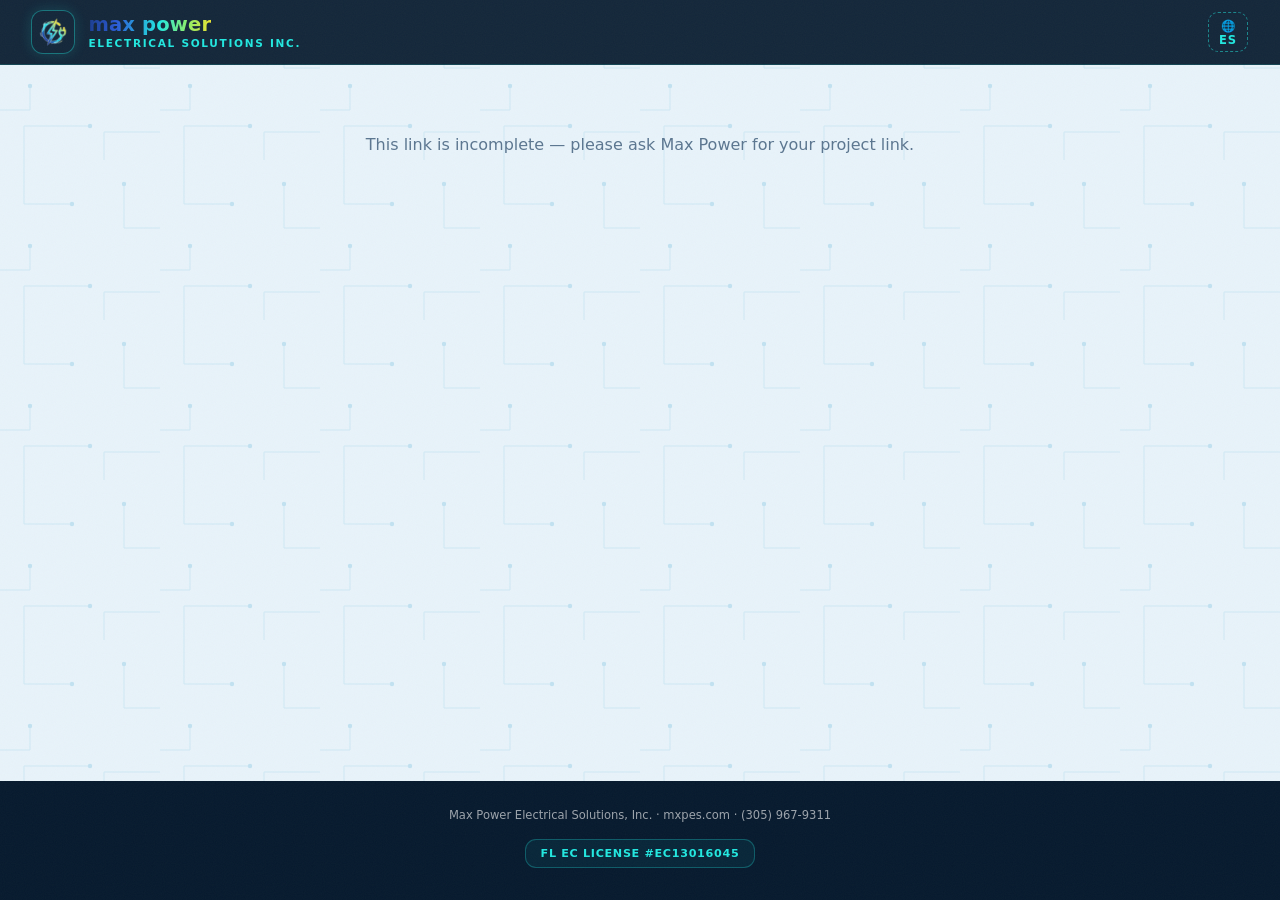
==== cliente.html @ 310f1ec1 "v220: boton 📸 Foto en la obra de hoy: abre la camara y la foto sube sola (P87) Antes subir una foto " ====
<!DOCTYPE html>
<html lang="en">
<head>
  <meta charset="UTF-8">
  <meta name="viewport" content="width=device-width, initial-scale=1.0">
  <meta name="referrer" content="no-referrer">
  <title>Max Power — Your Project</title>
  <meta name="theme-color" content="#071A2E">
  <link rel="icon" type="image/png" sizes="192x192" href="assets/icon-192.png">
  <link rel="stylesheet" href="css/styles.css?v=220">
  <link rel="stylesheet" href="css/portal.css?v=210">
  <style>
    #vista-app > main.container { min-width: 0; width: 100%; }
    .cl-volver { padding: .3rem 0 0; font-size: .82rem; }
    .cl-volver a { color: var(--mp-teal-text); font-weight: 700; text-decoration: none; display: inline-block; padding: 0.45rem 0; }
    .cl-volver a:hover { text-decoration: underline; }
    .cl-subt { font-size: 10.5px; text-transform: uppercase; letter-spacing: .14em;
               color: var(--mp-teal-text); font-weight: 700; margin: .7rem 0 .2rem; }
    .cl-item { display: flex; flex-wrap: wrap; gap: 0.5rem; align-items: center; padding: 0.4rem 0; border-top: 1px solid var(--mp-sky-2); font-size: 0.92rem; line-height: 1.45; color: var(--mp-ink); }
    .cl-item:first-of-type { border-top: none; }
    .cl-item.hecho { color: var(--mp-ink-3); }
    .cl-item.hecho .cl-txt { text-decoration: line-through; }
    .cl-check { flex-shrink: 0; }
    .cl-wa {
      display: block; text-align: center; margin: 1rem 0;
      background: linear-gradient(135deg, #25D366, #128C7E); color: #fff;
      font-weight: 800; padding: 0.8rem; border-radius: 12px; text-decoration: none;
    }
    .cl-doc { display: inline-block; padding: 0.5rem 0.75rem; font-size: 0.9rem; max-width: 100%; }
    .cl-cargando { text-align: center; padding: 3rem 1rem; color: var(--mp-ink-3); }
    /* width:0 + min-width:100% = el carrusel NUNCA empuja el ancho de la
       página (con muchas fotos el teléfono abría en "modo computadora") */
    .cl-fotos { display: flex; gap: 0.5rem; overflow-x: auto; padding-bottom: 0.3rem; width: 0; min-width: 100%; }
    .cl-foto { flex: 0 0 auto; width: 150px; }
    .cl-foto img, .cl-foto video { width: 150px; height: 110px; object-fit: cover; border-radius: 10px; border: 1px solid var(--mp-line); }
    .cl-foto video { background: #000; }
    .cl-foto figcaption { font-size: 0.75rem; color: var(--mp-ink-2); margin-top: 2px; }
    .cl-todo { border: 1px solid #EDDFAE; background: #FFFDF3; border-radius: 10px; padding: 0.5rem 0.6rem; margin-bottom: 0.4rem; display: flex; gap: 0.5rem; align-items: center; }
    .cl-todo.hecha { border-color: var(--mp-line); background: var(--mp-card); opacity: 0.7; }
    .cl-todo-txt { flex: 1; font-size: 0.92rem; line-height: 1.4; color: var(--mp-ink); }
    .cl-todo-fecha { display: block; font-size: 0.78rem; color: #7A6200; font-weight: 800; }
    .cl-boton { background: linear-gradient(135deg, var(--mp-blue), var(--mp-cyan)); color: #04222B; border: 0; border-radius: 999px; font: inherit; font-size: 0.82rem; font-weight: 800; padding: 0.5rem 0.85rem; cursor: pointer; flex-shrink: 0; }
    .cl-aprobado { font-size: 0.8rem; font-weight: 800; color: #3E7A20; }
    .cl-diario-fecha { font-size: 0.74rem; font-weight: 800; color: var(--mp-ink-2); flex-shrink: 0; }
    .cl-tico { display: inline-block; vertical-align: -4px; margin-right: 7px; color: var(--mp-teal-text); }
    .cl-tico svg { width: 19px; height: 19px; display: block; }
    .cl-firma-fondo { position: fixed; inset: 0; background: rgba(4, 20, 35, 0.55); display: flex; align-items: center; justify-content: center; padding: 1rem; z-index: 50; }
    .cl-firma-caja { background: var(--mp-card, #fff); border-radius: 14px; padding: 1rem; max-width: 420px; width: 100%; box-shadow: 0 12px 40px rgba(0,0,0,.35); }
    .cl-firma-caja h3 { margin: 0 0 0.3rem; font-size: 1.05rem; color: var(--mp-ink); }
    .cl-firma-doc { font-size: 0.85rem; color: var(--mp-ink-2); margin-bottom: 0.6rem; overflow-wrap: anywhere; }
    .cl-firma-caja input { width: 100%; font: inherit; padding: 0.55rem 0.6rem; border: 1px solid var(--mp-line); border-radius: 10px; margin-bottom: 0.6rem; }
    .cl-firma-lienzo { width: 100%; height: 140px; border: 1.5px dashed var(--mp-line); border-radius: 10px; touch-action: none; background: #fff; display: block; }
    .cl-firma-nota { font-size: 0.74rem; line-height: 1.4; color: var(--mp-ink-3); margin: 0.5rem 0; }
    .cl-firma-botones { display: flex; gap: 0.5rem; flex-wrap: wrap; }
    .cl-firma-sub { font-size: 0.8rem; font-weight: 800; color: var(--mp-ink-2); margin: 0.2rem 0; }
    .cl-boton.secundario { background: none; border: 1.5px solid var(--mp-line); color: var(--mp-ink-2); }
    /* Los anchos, la cabecera oscura, las casillas y las tarjetas viven en
       css/portal.css: es la misma cara para el cliente y para el contratista. */
    .cl-firma-caja { max-width: 420px; }
    @media (min-width: 1024px) { .cl-firma-caja { max-width: 560px; } }
  </style>
</head>
<body>
  <div id="vista-app">
    <header class="membrete">
      <div class="membrete-inner">
        <img id="logo" class="membrete-logo" alt="Max Power logo" src="">
        <div>
          <div class="wordmark">max power</div>
          <div class="wordmark-sub">Electrical Solutions Inc.</div>
        </div>
        <div class="membrete-der">
          <button id="cl-idioma" class="btn-idioma" title="English / Español">ES</button>
        </div>
      </div>
    </header>
    <main class="container">
      <div id="cl-panel" class="pt-panel"><p class="cl-cargando">Loading your project…</p></div>
    </main>
    <footer class="pie">
      <p>Max Power Electrical Solutions, Inc. · mxpes.com · (305) 967-9311</p>
      <div class="licencia">FL EC LICENSE #EC13016045</div>
    </footer>
  </div>

  <script src="js/portal-frases.js?v=218"></script>
  <script src="assets/logo.js?v=210"></script>
  <script>
  (function () {
    "use strict";
    var PORTAL = "https://zeogjvwcmstmkwxjvykz.supabase.co/functions/v1/portal";
    var WHATSAPP = "https://wa.me/13059679311";
    // El link de Google Reviews del negocio (lo mandó Edgar el 22-sep). Sale en la
    // tarjeta de garantía, solo cuando la obra está TERMINADA.
    var RESENA = "https://search.google.com/local/writereview?placeid=ChIJnT65jEah7C4RYhQfIV31j64";

    var logo = document.getElementById("logo");
    if (logo && window.MAXPOWER_LOGO) logo.src = window.MAXPOWER_LOGO;

    // Idioma: inglés por defecto (el de los clientes); ES con el botoncito
    var lang = localStorage.getItem("mxp_cl_idioma") || "en";
    var btnIdioma = document.getElementById("cl-idioma");
    btnIdioma.textContent = lang === "en" ? "ES" : "EN";
    btnIdioma.addEventListener("click", function () {
      localStorage.setItem("mxp_cl_idioma", lang === "en" ? "es" : "en");
      location.reload();
    });
    var TXT = lang === "en" ? {
      kicker: "YOUR PROJECT WITH MAX POWER", pasos: ["Approved", "In progress", "Inspections", "Completed"],
      complete: "complete", de: "of", items: "items done",
      todos: "Your to-dos — we need your input", necesita: "⏰ We need it by ", decidi: "I've decided ✓", done: "✓ Done",
      fotosT: "Progress photos", alcance: "Scope of work", inspT: "Inspections",
      proxT: "Upcoming work days", actividad: "Recent activity", docsT: "Documents",
      aprobar: "Approve ✓", aprobado: "✓ Approved ", garantiaT: "Your warranty",
      pagosT: "Payments", contratoT: "Contract total", cobradoT: "Paid to date", saldoT: "Balance",
      pagadaF: "Paid ✓", pendienteF: "Pending",
      firmar: "Review & sign 🖊", firmadoPor: "🖊 Signed by ", firmaTitulo: "Sign this document",
      licT: "License & Insurance",
      progresoT: "Progress", itemsCortos: "items", soloInfo: "for your information", proxVisitaT: "Next visit", sinVisita: "To be scheduled",
      debeAhoraT: "Due now", sinFacturarT: "Not yet invoiced", pctPagado: "paid", deTotal: "of",
      dondeT: "Where we are", contactoT: "Your contact", contactoRol: "Owner · Max Power Electrical Solutions",
      abrirBtn: "Open", grupoListo: "✓ done", grupoDe: "done", planPagosT: "Payment schedule",
      planPagosS: "what triggers each payment", hProximo: "Upcoming", facturadaEl: "Invoiced",
      sinInsp: "None scheduled yet. We'll post each inspection here with its result.",
      sinProx: "No work day scheduled right now. We'll post the next one here.",
      unaFactura: "1 invoice open", variasFacturas: " invoices open", hitosDelante: " milestones ahead",
      meses: ["JAN","FEB","MAR","APR","MAY","JUN","JUL","AUG","SEP","OCT","NOV","DEC"],
      dias: ["SUN","MON","TUE","WED","THU","FRI","SAT"],
      firmaNombre: "Your full legal name", firmaDibuja: "Draw your signature below (finger or mouse)",
      firmaLimpiar: "Clear", firmaEnviar: "Sign ✓", firmaCancelar: "Cancel",
      firmaLegal: "I have reviewed this document and agree to its terms. My name, signature, date, time and device will be recorded.",
      modoEscribir: "Type your signature", modoDibujar: "Draw it instead",
      firmaConsent: "Please check the consent box to sign.",
      firmaFalta: "Please write your name and draw your signature.",
      leerPrimero: "📖 Open and read the document first",
      leerNota: "The sign button unlocks after you open the document.",
      firmadoTit: "Document signed ✅",
      firmadoTxt: "Thank you! Your signed copy, with its signature certificate, will appear in your document list in a few seconds.",
      firmadoOk: "Done",
      ambos: "✍️ Signed by both parties",
      garantia: "All our workmanship is covered by a 1-year warranty from completion. Keep this link — it's your home's electrical file.",
      resena: "⭐ Happy with our work? Leave us a Google review!",
      wa: "💬 Questions? Message us on WhatsApp",
      cargando: "Loading your project…",
      gcVolver: "All my jobs", gcSoloMirar: "The property owner signs this job.",
      hTitulo: "Milestones", fTitulo: "Invoices", hFactura: "Invoice",
      hPorFacturar: "Not yet invoiced", hFacturado: "Invoiced", hPagado: "Paid",
      errLink: "This link is incomplete — please ask Max Power for your project link.",
      errAbrir: "We couldn't open this link. It may have been renewed — please ask Max Power for a fresh one.",
      reintentar: "Try again",
      res: { paso: "✅ Passed", fallo: "❌ Needs correction", programada: "🗓 Scheduled" },
      opcT: "Your proposal", opcT2: "Your proposals", opcSub: "Tap the one you want. You can change it until you sign.",
      opcSub2: "Two ways to do the work. Choose one; you can change it until you sign.",
      opcAddT: "Optional add-ons", opcTotal: "Total", opcHoy2: "Due today (deposit)",
      opcNoElegida: "Not selected — you can change your mind until you sign",
      opcElegidaSow: "This is the one you chose", opcFirmaAqui: "Sign this one below",
      opcElegida: "Your choice ✓", opcElegir: "Choose this one",
      opcRecom: "Recommended", opcHoy: "you put down today", opcAdemas: "plus everything above",
      opcNoInc: "Not included:", opcVence: "This proposal is valid through ",
      opcVencida: "This proposal has expired. Message us and we'll send you an updated price.",
      cambioBtn: "Request a change instead",
      cambioTit: "What would you like to change?",
      cambioSub: "Tell us in your own words. Nothing is signed and nothing is charged. Edgar gets this right away.",
      cambioEnviar: "Send", cambioOk: "Sent ✓ — Edgar will get back to you.",
      consentTit: "Before you sign",
      consentSub: "Florida law asks us to give you these notices in writing, and to have your consent to sign electronically. Please read and check the box.",
      consentPuntos: [
        "Construction Lien Law notice — anyone who works on your home or supplies material and is not paid can file a claim against the house. It is in your contract in full.",
        "You have three business days to cancel, for any reason, at no cost. The exact deadline and the cancellation form come with your signed copy.",
        "Signing electronically has the same legal effect as signing in ink. You can ask for paper at any time, free of charge."
      ],
      consentCaja: "I have read these notices and I agree to sign and receive documents electronically.",
      consentSeguir: "I agree — continue", consentNo: "Not now",
      dosFirmas: "Someone else also signs (both owners)",
      firma2Nombre: "Second signer's full legal name",
      firma2Dibuja: "Second signer: draw your signature",
      firma2Falta: "The second signer needs their name and their signature."
    } : {
      kicker: "TU PROYECTO CON MAX POWER", pasos: ["Aprobado", "En obra", "Inspecciones", "Terminado"],
      complete: "completado", de: "de", items: "puntos hechos",
      todos: "Te toca a ti — necesitamos tu decisión", necesita: "⏰ La necesitamos antes del ", decidi: "Ya decidí ✓", done: "✓ Hecha",
      fotosT: "Fotos del avance", alcance: "Alcance del trabajo", inspT: "Inspecciones",
      proxT: "Próximos días de trabajo", actividad: "Actividad reciente", docsT: "Documentos",
      aprobar: "Aprobar ✓", aprobado: "✓ Aprobado ", garantiaT: "Tu garantía",
      pagosT: "Pagos", contratoT: "Contrato total", cobradoT: "Pagado a la fecha", saldoT: "Saldo",
      pagadaF: "Pagada ✓", pendienteF: "Pendiente",
      progresoT: "Avance", itemsCortos: "puntos", soloInfo: "para que lo sepan", proxVisitaT: "Próxima visita", sinVisita: "Por programar",
      debeAhoraT: "Debe ahora", sinFacturarT: "Sin facturar", pctPagado: "pagado", deTotal: "de",
      dondeT: "Dónde vamos", contactoT: "Tu contacto", contactoRol: "Dueño · Max Power Electrical Solutions",
      abrirBtn: "Abrir", grupoListo: "✓ listo", grupoDe: "hechos", planPagosT: "Calendario de pagos",
      planPagosS: "qué dispara cada pago", hProximo: "Próximo", facturadaEl: "Facturada el",
      sinInsp: "Ninguna programada todavía. Aquí va a salir cada inspección con su resultado.",
      sinProx: "Ahora mismo no hay día de trabajo programado. Aquí va a salir el próximo.",
      unaFactura: "1 factura abierta", variasFacturas: " facturas abiertas", hitosDelante: " hitos por delante",
      meses: ["ENE","FEB","MAR","ABR","MAY","JUN","JUL","AGO","SEP","OCT","NOV","DIC"],
      dias: ["DOM","LUN","MAR","MIÉ","JUE","VIE","SÁB"],
      firmar: "Revisar y firmar 🖊", firmadoPor: "🖊 Firmado por ", firmaTitulo: "Firmar este documento",
      firmaNombre: "Tu nombre legal completo", firmaDibuja: "Dibuja tu firma abajo (dedo o mouse)",
      firmaLimpiar: "Borrar", firmaEnviar: "Firmar ✓", firmaCancelar: "Cancelar",
      firmaLegal: "Revisé este documento y acepto sus términos. Se guardará mi nombre, mi firma, la fecha, la hora y el dispositivo.",
      modoEscribir: "Escribe tu firma", modoDibujar: "Prefiero dibujarla",
      firmaConsent: "Marca la casilla de consentimiento para firmar.",
      firmaFalta: "Escribe tu nombre y dibuja tu firma, por favor.",
      leerPrimero: "📖 Abre y lee el documento primero",
      leerNota: "El botón de firmar se activa después de que abras el documento.",
      firmadoTit: "Documento firmado ✅",
      firmadoTxt: "¡Gracias! Tu copia firmada, con su certificado de firma, aparecerá en tu lista de documentos en unos segundos.",
      firmadoOk: "Listo",
      ambos: "✍️ Firmado por las dos partes",
      garantia: "Toda nuestra mano de obra tiene garantía de 1 año desde la entrega. Guarda este link — es el expediente eléctrico de tu casa.",
      resena: "⭐ ¿Quedaste contento? ¡Déjanos tu reseña en Google!",
      wa: "💬 ¿Preguntas? Escríbenos por WhatsApp",
      cargando: "Cargando tu proyecto…",
      gcVolver: "Todas mis obras", gcSoloMirar: "Esta obra la firma el dueño de la propiedad.",
      hTitulo: "Hitos", fTitulo: "Facturas", hFactura: "Factura",
      hPorFacturar: "Por facturar", hFacturado: "Facturado", hPagado: "Cobrado",
      errLink: "Este link está incompleto — pídele a Max Power el link de tu proyecto.",
      errAbrir: "No pudimos abrir este link. Puede que se haya renovado — pídele a Max Power uno nuevo.",
      reintentar: "Intentar otra vez",
      res: { paso: "✅ Pasada", fallo: "❌ Necesita corrección", programada: "🗓 Programada" },
      opcT: "Tu propuesta", opcT2: "Tus propuestas", opcSub: "Toca la que quieras. Puedes cambiarla hasta que firmes.",
      opcSub2: "Dos formas de hacer el trabajo. Elige una; puedes cambiarla hasta que firmes.",
      opcAddT: "Extras opcionales", opcTotal: "Total", opcHoy2: "A pagar hoy (depósito)",
      opcNoElegida: "No elegida — puedes cambiar de idea hasta que firmes",
      opcElegidaSow: "Esta es la que elegiste", opcFirmaAqui: "Firma esta abajo",
      opcElegida: "Tu elección ✓", opcElegir: "Elegir esta",
      opcRecom: "Recomendada", opcHoy: "apartas hoy", opcAdemas: "además de todo lo anterior",
      opcNoInc: "No incluye:", opcVence: "Esta propuesta vale hasta el ",
      opcVencida: "Esta propuesta venció. Escríbenos y te mandamos el precio al día.",
      cambioBtn: "Pedir un cambio",
      cambioTit: "¿Qué te gustaría cambiar?",
      cambioSub: "Dínoslo con tus palabras. No se firma nada ni se cobra nada. A Edgar le llega al momento.",
      cambioEnviar: "Enviar", cambioOk: "Enviado ✓ — Edgar te contesta enseguida.",
      consentTit: "Antes de firmar",
      consentSub: "La ley de Florida nos pide darte estos avisos por escrito y tener tu permiso para firmar electrónicamente. Léelos y marca la casilla.",
      consentPuntos: [
        "Aviso de la Ley de Gravámenes — quien trabaje en tu casa o ponga material y no cobre puede reclamar contra la propiedad. Está completo en tu contrato.",
        "Tienes tres días hábiles para cancelar, por el motivo que sea y sin costo. La fecha exacta y el formulario van con tu copia firmada.",
        "Firmar electrónicamente vale igual que firmar con pluma. Puedes pedir papel cuando quieras, gratis."
      ],
      consentCaja: "He leído estos avisos y acepto firmar y recibir documentos electrónicamente.",
      consentSeguir: "Acepto — seguir", consentNo: "Ahora no",
      dosFirmas: "Firma otra persona también (los dos dueños)",
      firma2Nombre: "Nombre legal completo del segundo firmante",
      firma2Dibuja: "Segundo firmante: dibuja tu firma",
      firma2Falta: "Al segundo firmante le falta su nombre o su firma."
    };

    // Iconos de línea (mismo estilo moderno que los botones de la app)
    var ICO = {
      todos: '<circle cx="12" cy="12" r="9"/><path d="M12 8v5M12 16h.01"/>',
      fotos: '<rect x="3" y="7" width="18" height="13" rx="3"/><path d="M9 7l1.5-2.5h3L15 7"/><circle cx="12" cy="13" r="3.5"/>',
      alcance: '<rect x="3" y="4" width="18" height="17" rx="3"/><path d="m8 12 2.5 2.5L16 9"/>',
      insp: '<path d="M12 3l7 3v6c0 4.5-3 7.5-7 9-4-1.5-7-4.5-7-9V6z"/><path d="m9 12 2 2 4-4"/>',
      prox: '<rect x="3" y="5" width="18" height="16" rx="3"/><path d="M8 3v4M16 3v4M3 10h18"/>',
      actividad: '<path d="M4 6h16M4 12h16M4 18h10"/>',
      docs: '<path d="M3 7a2 2 0 0 1 2-2h4l2 2h8a2 2 0 0 1 2 2v9a2 2 0 0 1-2 2H5a2 2 0 0 1-2-2z"/>',
      pagos: '<rect x="2.5" y="6" width="19" height="12" rx="2.5"/><circle cx="12" cy="12" r="2.6"/><path d="M6 9.5h.01M18 14.5h.01"/>',
      garantia: '<path d="M12 3l7 3v6c0 4.5-3 7.5-7 9-4-1.5-7-4.5-7-9V6z"/>',
      opciones: '<path d="M9 6h11M9 12h11M9 18h11"/><path d="M4.5 6l1 1 1.5-2M4.5 12l1 1 1.5-2M4.5 18l1 1 1.5-2"/>',
      contacto: '<circle cx="12" cy="8" r="4"/><path d="M4 21c0-4 4-6 8-6s8 2 8 6"/>',
      donde: '<path d="M13 2 4 14h7l-1 8 9-12h-7z"/>'
    };
    // Los hitos se escriben en español en la ficha; al cliente que lee en
    // inglés se le traducen por frase (js/portal-frases.js). Si no está en la
    // lista, sale tal cual: no se inventa nada.
    var FRASES = window.MXP_FRASES || [];
    function hitoEn(t) {
      t = String(t || "").trim();
      if (lang !== "en" || !t) return t;
      for (var i = 0; i < FRASES.length; i++) if (FRASES[i][0].test(t)) return t.replace(FRASES[i][0], FRASES[i][1]);
      return t;
    }
    function tit(icono, texto) {
      return '<span class="cl-tico"><svg viewBox="0 0 24 24" fill="none" stroke="currentColor" stroke-width="1.8" stroke-linecap="round" stroke-linejoin="round">' +
        ICO[icono] + '</svg></span>' + esc(texto);
    }

    var qs = new URLSearchParams(location.search);
    var t = qs.get("t") || "";
    // v20: un contratista entra con la llave de su empresa (g) y la obra (p)
    var g = qs.get("g") || "";
    var pObra = qs.get("p") || "";
    var llaveGC = !!(g && pObra);
    var caja = document.getElementById("cl-panel");
    caja.querySelector(".cl-cargando").textContent = TXT.cargando;
    function esc(s) {
      return String(s == null ? "" : s).replace(/[&<>"']/g, function (c) {
        return { "&": "&amp;", "<": "&lt;", ">": "&gt;", '"': "&quot;", "'": "&#39;" }[c];
      });
    }
    // Solo enlaces reales (https) — nada de esquemas raros
    function urlSegura(u) { return /^https?:\/\//i.test(String(u || "").trim()) ? String(u).trim() : ""; }
    if (!t && !llaveGC) { caja.innerHTML = '<p class="cl-cargando">' + esc(TXT.errLink) + '</p>'; return; }
    // Lo que identifica a quien pide: la llave del cliente, o empresa + obra
    function credencial() { return llaveGC ? { g: g, p: pObra } : { t: t }; }
    // Cualquier cosa que se le mande al guardián lleva la llave que toque: la del
    // cliente o la de la empresa. Nunca se escribe «t» a mano.
    function conAccion(cuerpo) {
      var c = credencial();
      for (var k in cuerpo) c[k] = cuerpo[k];
      return c;
    }

    function mandar(cuerpo, boton) {
      boton.disabled = true;
      boton.textContent = "…";
      var cred = credencial();
      for (var k in cred) cuerpo[k] = cred[k];
      fetch(PORTAL, { method: "POST", headers: { "Content-Type": "application/json" }, body: JSON.stringify(cuerpo) })
        .then(function (r) { if (!r.ok) throw new Error("bad"); return cargar(); })
        .catch(function () { boton.disabled = false; boton.textContent = TXT.reintentar; });
    }

    // La llave viaja en el cuerpo del POST — no queda en los registros del
    // servidor. Solo si el guardián es el viejo (contesta 4xx al POST) se
    // reintenta por GET; un fallo de red NO manda la llave por la query.
    function cargar() {
      return fetch(PORTAL, { method: "POST", headers: { "Content-Type": "application/json" }, body: JSON.stringify(credencial()) })
        .then(function (r) {
          if (r.ok) return r.json();
          if (r.status >= 400 && r.status < 500 && r.status !== 401) {
            var q = llaveGC
              ? "?g=" + encodeURIComponent(g) + "&p=" + encodeURIComponent(pObra)
              : "?t=" + encodeURIComponent(t);
            return fetch(PORTAL + q)
              .then(function (r2) { if (!r2.ok) throw new Error("bad"); return r2.json(); });
          }
          throw new Error("bad");
        })
        .then(pintar);
    }

    cargar()
      .catch(function () {
        caja.innerHTML = '<p class="cl-cargando">' + esc(TXT.errAbrir) + '</p>';
      });

    var paqueteActual = null;   // el paquete de la obra, para saber si aplican los tres días
    function pintar(p) {
      paqueteActual = p;
      // Un bloque «Opcional …» o «… (modificado)» es informativo: ni suma ni resta
      // al avance de la obra. Si no, una obra terminada sale al 75 %.
      // Un bloque es INFORMATIVO cuando no es trabajo de esta obra: lo que se
      // aplazó, lo que se modificó, lo opcional y lo de una etapa futura. No
      // lleva palomita ni cuenta para el avance — si no, una obra terminada
      // sale al 77 %. Se reconoce por cómo lo escribe Edgar, en los dos idiomas.
      function esInformativo(x) {
        var g = String((x.grupo_en || x.grupo || "")).trim();
        return /^(opcional|optional|etapa futura|future stage|m[aá]s adelante|later)\b/i.test(g) ||
               /\((modificad[oa]|modified|aplazad[oa]|deferred|pendiente|pending|no se hizo|not performed)[^)]*\)\s*$/i.test(g);
      }
      var deObra = p.checklist.filter(function (x) { return !esInformativo(x); });
      var hechas = deObra.filter(function (x) { return x.hecho; }).length;
      var total = deObra.length;
      var pct = total ? Math.round(hechas / total * 100) : 0;

      var pasos = TXT.pasos;
      var idx = p.estado === "completado" ? 3
        : (p.inspecciones || []).some(function (i) { return i.resultado === "paso"; }) ? 2
        : p.estado === "ejecucion" ? 1 : 0;
      var stepper = pasos.map(function (nombre, i) {
        var clase = i < idx ? "h" : i === idx ? "a" : "";
        return '<div class="pt-paso ' + clase + '"><b></b>' + nombre + '</div>';
      }).join("");

      var usd = function (n) { return (Number(n) || 0).toLocaleString("en-US", { style: "currency", currency: "USD" }); };

      // ---- Los contratos del proyecto (v19) ----
      // Un proyecto puede tener varios SOW alternativos (A, B…). Cada uno con
      // su precio base y sus añadidos sueltos. El cliente elige UNO y marca
      // los extras que quiera; el total se ve al momento. El precio de verdad
      // lo vuelve a calcular el servidor: aquí solo se enseña.
      var paq = p.propuesta || null;
      var sows = paq && paq.propuestas ? paq.propuestas : [];
      var firmadaYa = sows.some(function (s) { return s.estado === "firmada"; });
      var sowElegido = null;
      var opciones = "";
      if (sows.length && !firmadaYa) {
        var varios = sows.length > 1;
        for (var k = 0; k < sows.length; k++) if (sows[k].elegida) { sowElegido = sows[k]; break; }
        opciones = sows.map(function (s) {
          var incluye = (s.incluye || []).slice(0, 14).map(function (x) {
            return '<li>' + esc(typeof x === "string" ? x : (x.item || x.titulo || "")) +
              (x && x.cantidad ? ' <span class="cl-op-cant">×' + esc(x.cantidad) + '</span>' : '') +
              (x && x.by_owner ? ' <span class="cl-op-cant">material by owner</span>' : '') + '</li>';
          }).join("");
          // 12, no 6: quedarse callado a partir de la séptima exclusión en un
          // documento que el cliente firma es la misma enfermedad que el $0 mudo.
          // Coincide con el corte de lineasNoIncluye, así que no se pierde ninguna.
          var noinc = (s.no_incluye || []).slice(0, 12).map(function (x) {
            return '<li>' + esc(typeof x === "string" ? x : (x.texto || "")) + '</li>'; }).join("");
          var adds = (s.addons || []).map(function (a) {
            var marcado = (s.addons_elegidos || []).indexOf(a.id) >= 0;
            return '<label class="cl-add' + (marcado ? ' marcado' : '') + '">' +
              '<input type="checkbox" data-add="' + a.id + '" data-sow="' + s.id + '"' + (marcado ? ' checked' : '') +
                (s.vencida ? ' disabled' : '') + '>' +
              '<span class="cl-add-tit">' + esc(a.titulo) + '</span>' +
              /* (22/09) un DEDUCT no se anuncia con un «+». Antes salía
                 «+ $-12,500.00» en el documento que firma el cliente. */
              '<span class="cl-add-precio' + (Number(a.precio) < 0 ? ' cl-add-deduct' : '') + '">' +
                (Number(a.precio) < 0 ? '− ' + usd(-a.precio) : '+ ' + usd(a.precio)) + '</span></label>';
          }).join("");
          return '<div class="cl-sow' + (s.elegida ? ' elegida' : (varios && sowElegido && sowElegido !== s ? ' apagada' : '')) +
              '" data-sowcard="' + s.id + '" data-base="' + s.precio_base + '" data-pct="' +
              esc(JSON.stringify(s.reparto_pct || [])) + '">' +
            (varios ? '<div class="cl-sow-letra">SOW ' + esc(s.letra_sow) + '</div>' : '') +
            '<div class="cl-op-tit">' + esc(s.titulo || ("SOW " + s.letra_sow)) + '</div>' +
            '<div class="cl-op-precio">' + usd(s.precio_base) + '</div>' +
            (incluye ? '<ul class="cl-op-lista">' + incluye + '</ul>' : '') +
            (noinc ? '<div class="cl-op-no">' + esc(TXT.opcNoInc) + '<ul>' + noinc + '</ul></div>' : '') +
            (adds ? '<div class="cl-adds"><div class="cl-adds-tit">' + esc(TXT.opcAddT) + '</div>' + adds + '</div>' : '') +
            '<div class="cl-sow-cuentas">' +
              '<div class="cl-sow-fila"><span>' + esc(TXT.opcTotal) + '</span><strong data-total="' + s.id + '">' + usd(s.precio_base) + '</strong></div>' +
              '<div class="cl-sow-fila chico"><span>' + esc(TXT.opcHoy2) + '</span><strong data-dep="' + s.id + '">—</strong></div>' +
            '</div>' +
            '<button type="button" class="cl-boton' + (s.elegida ? ' secundario' : '') + '" data-elegir="' + s.id + '"' +
              (s.vencida ? ' disabled style="opacity:.5"' : '') + '>' +
              esc(s.elegida ? TXT.opcElegida : TXT.opcElegir) + '</button>' +
            (s.elegida ? '<div class="cl-sow-nota ok">' + esc(TXT.opcFirmaAqui) + '</div>'
                       : (varios ? '<div class="cl-sow-nota">' + esc(TXT.opcNoElegida) + '</div>' : '')) +
          '</div>';
        }).join("");
        var algunaVencida = sows.some(function (s) { return s.vencida; });
        var vence1 = sows.length && sows[0].vence ? sows[0].vence : null;
        opciones = '<div class="cal-panel-card"><div class="cal-form-titulo">' +
          tit("opciones", sows.length > 1 ? TXT.opcT2 : TXT.opcT) + '</div>' +
          '<p class="alcance-estado" style="margin-bottom:.6rem">' +
            esc(algunaVencida ? TXT.opcVencida : (sows.length > 1 ? TXT.opcSub2 : TXT.opcSub)) +
            (!algunaVencida && vence1 ? ' ' + esc(TXT.opcVence) + esc(vence1) + '.' : '') + '</p>' +
          '<div class="cl-sows' + (sows.length > 1 ? ' dos' : '') + '">' + opciones + '</div></div>';
      }

      var pendientesDec = (p.decisiones || []).filter(function (d) { return !d.hecha; });
      var todos = (p.decisiones || []).map(function (d) {
        return '<div class="cl-todo' + (d.hecha ? " hecha" : "") + '">' +
          '<span class="cl-todo-txt">' + esc(d.texto) +
          (d.fecha_limite && !d.hecha ? '<span class="cl-todo-fecha">' + esc(TXT.necesita) + esc(d.fecha_limite) + '</span>' : '') +
          '</span>' +
          (d.hecha ? '<span class="cl-aprobado">' + esc(TXT.done) + '</span>'
            : '<button class="cl-boton" data-decision="' + d.id + '">' + esc(TXT.decidi) + '</button>') +
          '</div>';
      }).join("");

      var fotos = (p.fotos || []).filter(function (f) { return urlSegura(f.url); }).map(function (f) {
        var esVideo = /\.(mp4|mov|webm)(\?|$)/i.test(urlSegura(f.url));
        return '<figure class="cl-foto">' +
          (esVideo
            ? '<video src="' + esc(urlSegura(f.url)) + '" controls preload="metadata" playsinline></video>'
            : '<a href="' + esc(urlSegura(f.url)) + '" target="_blank" rel="noopener">' +
              '<img src="' + esc(urlSegura(f.url)) + '" alt="' + esc(f.nota || "Job photo") + '" loading="lazy"></a>') +
          (f.nota || f.fecha ? '<figcaption>' + esc(f.nota || "") + (f.fecha ? " · " + esc(f.fecha) : "") + '</figcaption>' : '') +
          '</figure>';
      }).join("");

      // ---- 🧱 El alcance por bloques (v31) ----
      // Cada punto puede traer su grupo (Fase 1, Generador…). Los bloques
      // terminados salen plegados; los que van en camino, abiertos. Si ningún
      // punto trae grupo, sale una sola lista como toda la vida.
      var bloques = [];
      p.checklist.forEach(function (x) {
        var g = (lang === "en" ? (x.grupo_en || x.grupo) : (x.grupo || x.grupo_en)) || "";
        var B = null;
        for (var bi = 0; bi < bloques.length; bi++) if (bloques[bi].n === g) { B = bloques[bi]; break; }
        if (!B) bloques.push(B = { n: g, items: [] });
        B.items.push(x);
      });
      var hayGrupos = bloques.length > 1 || (bloques.length === 1 && bloques[0].n);
      function puntoHTML(x) {
        var texto = lang === "en" ? (x.texto_en || x.texto) : x.texto;
        if (esInformativo(x)) {
          return '<div class="pt-it info"><span class="pt-it-c">·</span><span>' + esc(texto) + '</span></div>';
        }
        return '<div class="pt-it' + (x.hecho ? " h" : "") + '">' +
          '<span class="pt-it-c">' + (x.hecho ? "✓" : "") + '</span>' +
          '<span>' + esc(texto) + '</span></div>';
      }
      function barraHTML(pc, cls) {
        return '<div class="pt-bar"><div class="pt-bar-in ' + (cls || "") + '" style="width:' + pc + '%"></div></div>';
      }
      var lista = !hayGrupos
        ? '<div class="pt-grp-items">' + p.checklist.map(puntoHTML).join("") + '</div>'
        : bloques.map(function (B) {
            if (B.items.length && esInformativo(B.items[0])) {
              return '<details class="pt-grp info" open><summary>' +
                '<span class="pt-grp-n">' + esc(B.n) + '</span>' +
                '<span class="pt-grp-c">' + esc(TXT.soloInfo) + '</span></summary>' +
                '<div class="pt-grp-items">' + B.items.map(puntoHTML).join("") + '</div></details>';
            }
            var hechosB = B.items.filter(function (x) { return x.hecho; }).length;
            var todosB = hechosB === B.items.length;
            var pctB = Math.round(hechosB / B.items.length * 100);
            return '<details class="pt-grp"' + (todosB ? "" : " open") + '>' +
              '<summary><span class="pt-grp-n">' + esc(B.n || TXT.alcance) + '</span>' +
              '<span class="pt-grp-c' + (todosB ? " ok" : "") + '">' +
                (todosB ? esc(TXT.grupoListo) : hechosB + " " + esc(TXT.deTotal) + " " + B.items.length + " " + esc(TXT.grupoDe)) +
              '</span>' + barraHTML(pctB, todosB ? "ok" : "") + '</summary>' +
              '<div class="pt-grp-items">' + B.items.map(puntoHTML).join("") + '</div></details>';
          }).join("");

      var RES = TXT.res;
      var insp = (p.inspecciones || []).map(function (i) {
        return '<div class="cl-item"><span class="cl-check">' + (RES[i.resultado] || "🗓") + '</span>' +
          '<span class="cl-txt">' + esc(i.tipo) + (i.fecha ? " · " + esc(i.fecha) : "") + '</span></div>';
      }).join("");

      // ---- 📅 Las visitas, con su bloque de calendario ----
      // La fecha llega como 2026-09-18: se parte a mano para que no se corra un
      // día por la hora del teléfono.
      function bloqueFecha(iso) {
        var t = String(iso || "").split("-");
        if (t.length !== 3) return "";
        var d = new Date(Number(t[0]), Number(t[1]) - 1, Number(t[2]));
        if (isNaN(d.getTime())) return "";
        return '<div class="pt-fecha"><span>' + esc(TXT.meses[d.getMonth()]) + '</span>' +
          '<b>' + Number(t[2]) + '</b><span>' + esc(TXT.dias[d.getDay()]) + '</span></div>';
      }
      // «2026-09-18» → «Thu, Sep 18» / «jue, 18 sep»
      function fechaCorta(iso) {
        var t = String(iso || "").split("-");
        if (t.length !== 3) return esc(iso || "");
        var d = new Date(Number(t[0]), Number(t[1]) - 1, Number(t[2]));
        if (isNaN(d.getTime())) return esc(iso);
        var linda = function (x) { return x.charAt(0) + x.slice(1).toLowerCase(); };
        var dia = linda(TXT.dias[d.getDay()]), mes = linda(TXT.meses[d.getMonth()]);
        return lang === "en" ? dia + ", " + mes + " " + Number(t[2]) : dia + " " + Number(t[2]) + " " + mes;
      }
      var prox = (p.proximos || []).map(function (e) {
        var tituloEv = lang === "en" ? (e.titulo_en || e.titulo) : e.titulo;
        return '<div class="pt-ev">' + bloqueFecha(e.fecha) +
          '<div class="pt-ev-c"><div class="pt-ev-t">' + esc(tituloEv) + '</div>' +
          '<div class="pt-ev-s">' + fechaCorta(e.fecha) + (e.hora ? " · " + esc(e.hora) : "") + '</div></div></div>';
      }).join("");

      var diario = (p.diario || []).map(function (d) {
        return '<div class="cl-item"><span class="cl-diario-fecha">' + esc(d.fecha) + '</span>' +
          '<span class="cl-txt">' + esc(d.texto) + '</span></div>';
      }).join("");

      // ---- 💵 Pagos — solo llega si Edgar autorizó el dinero de esta obra ----
      // v31: el mismo detalle que lleva el estado de cuenta en papel — las
      // cuatro cifras arriba y la tabla de hitos con qué dispara cada pago.
      var pagos = "", debeAhora = 0, facturasAbiertas = 0;
      if (p.dinero) {
        debeAhora = Number(p.dinero.por_cobrar) || 0;
        facturasAbiertas = (p.dinero.facturas || []).filter(function (f) { return (Number(f.saldo) || 0) > 0; }).length;
        var contratoN = Number(p.dinero.contrato) || 0;
        var cobradoN = Number(p.dinero.cobrado) || 0;
        var pctPag = contratoN > 0 ? Math.round(cobradoN / contratoN * 1000) / 10 : 0;
        var porFacturarN = Number(p.dinero.por_facturar) || 0;
        var hitosPend = (p.dinero.hitos || []).filter(function (h) { return h.estado === "pendiente"; }).length;

        var filasF = (p.dinero.facturas || []).map(function (f) {
          // v22: con pago parcial se dice lo cobrado y lo que queda
          var parcial = (typeof f.saldo === "number" && f.saldo > 0 && f.cobrado > 0);
          var estadoF = f.pagada ? TXT.pagadaF
            : parcial ? (TXT.cobradoT + " " + usd(f.cobrado) + " · " + TXT.saldoT + " " + usd(f.saldo))
            : TXT.pendienteF;
          return '<div class="cl-item"><span class="cl-check">' + (f.pagada ? "✅" : parcial ? "◐" : "🕓") + '</span>' +
            '<span class="cl-txt">' + esc(f.fecha || "") + (f.num ? " · " + esc(f.num) : "") +
            ' — <strong>' + esc(usd(f.monto)) + '</strong> · ' + esc(estadoF) + '</span></div>';
        }).join("");

        var filasH = (p.dinero.hitos || []).map(function (h) {
          var etiqueta, pastilla;
          if (h.estado === "cobrado") {
            etiqueta = '<span class="pt-pill ok">' + esc(TXT.hPagado) + ' ✓</span>';
            pastilla = (h.factura ? esc(TXT.hFactura) + " " + esc(h.factura) : "") +
                       (h.pagada_el ? " · " + esc(String(h.pagada_el).slice(0, 10)) : "");
          } else if (h.estado === "facturado") {
            etiqueta = '<span class="pt-pill due">' + esc(TXT.debeAhoraT) + '</span>';
            pastilla = esc(TXT.facturadaEl) + (h.fecha ? " " + esc(h.fecha) : "") +
                       (h.factura ? " · " + esc(h.factura) : "");
          } else {
            etiqueta = '<span class="pt-pill">' + esc(TXT.hProximo) + '</span>';
            pastilla = esc(TXT.hPorFacturar);
          }
          return '<div class="pt-row ' + esc(h.estado || "pendiente") + '">' +
            '<div class="pt-row-t">' + esc(hitoEn(h.titulo || "")) +
              (h.condicion ? '<div class="pt-row-c">' + esc(hitoEn(h.condicion)) + '</div>' : '') + '</div>' +
            '<div class="pt-row-m">' + esc(usd(h.monto)) + '</div>' +
            '<div class="pt-row-e">' + etiqueta + '<span class="pt-meta">' + pastilla + '</span></div></div>';
        }).join("");

        pagos =
          '<div class="pt-sum">' +
            '<div class="pt-tile"><div class="pt-tile-k">' + esc(TXT.contratoT) + '</div>' +
              '<div class="pt-tile-v">' + esc(usd(contratoN)) + '</div></div>' +
            '<div class="pt-tile ok"><div class="pt-tile-k">' + esc(TXT.cobradoT) + '</div>' +
              '<div class="pt-tile-v">' + esc(usd(cobradoN)) + '</div>' +
              '<div class="pt-tile-s">' + pctPag + '% ' + esc(TXT.pctPagado) + '</div>' + barraHTML(pctPag, "ok") + '</div>' +
            '<div class="pt-tile' + (debeAhora > 0 ? ' due' : '') + '"><div class="pt-tile-k">' +
              esc(debeAhora > 0 ? TXT.debeAhoraT : TXT.saldoT) + '</div>' +
              '<div class="pt-tile-v">' + esc(usd(debeAhora > 0 ? debeAhora : (Number(p.dinero.falta) || 0))) + '</div>' +
              (debeAhora > 0 ? '<div class="pt-tile-s">' +
                (facturasAbiertas === 1 ? esc(TXT.unaFactura) : facturasAbiertas + esc(TXT.variasFacturas)) + '</div>' : '') + '</div>' +
            '<div class="pt-tile"><div class="pt-tile-k">' + esc(TXT.sinFacturarT) + '</div>' +
              '<div class="pt-tile-v">' + esc(usd(porFacturarN)) + '</div>' +
              (hitosPend ? '<div class="pt-tile-s">' + hitosPend + esc(TXT.hitosDelante) + '</div>' : '') + '</div>' +
          '</div>' +
          (filasH ? '<div class="pt-h" style="margin-top:.4rem">' + esc(TXT.planPagosT) +
                    '<span class="pt-hr">' + esc(TXT.planPagosS) + '</span></div>' + filasH : "") +
          (filasF ? '<details class="pt-grp" style="margin-top:.6rem"><summary>' +
                      '<span class="pt-grp-n">' + esc(TXT.fTitulo) + '</span>' +
                      '<span class="pt-grp-c">' + (p.dinero.facturas || []).length + '</span></summary>' +
                    '<div style="margin-top:.4rem">' + filasF + '</div></details>' : "");
      }

      // Quien solo coordina la obra mira, pero no firma ni aprueba: quien contrata
      // es el dueño de la propiedad. En vez de un botón que el guardián va a negar,
      // se le dice con todas las letras.
      var puedeFirmarYo = !p.gc || p.gc.puede_firmar;
      var primerDoc = true;
      var docs = (p.documentos || []).map(function (d) {
        if (!urlSegura(d.url)) return '';
        var acciones = "", detalle = "";
        if (!puedeFirmarYo && (d.pide_firma || d.pide_aprobacion)) {
          detalle = esc(TXT.gcSoloMirar);
        } else if (d.pide_firma) {
          // v19: solo se firma el contrato del SOW que el cliente eligió
          var suSow = null;
          for (var si = 0; si < sows.length; si++) if (sows[si].id === d.propuesta_id) suSow = sows[si];
          var bloqueado = !!(d.propuesta_id && suSow && !suSow.elegida && sows.length > 1);
          if (d.firmado_el) {
            detalle = esc(TXT.firmadoPor) + esc(d.firma_nombre || "") + ' · ' + esc(String(d.firmado_el).slice(0, 10)) +
              (d.contrafirma_el ? ' · ' + esc(TXT.ambos) : '');
          } else if (bloqueado) {
            detalle = esc(TXT.opcNoElegida);
          } else {
            acciones = '<button class="cl-boton" data-firmar="' + d.id + '" data-titulo="' + esc(d.titulo) + '"' +
              ' data-url="' + esc(urlSegura(d.url)) + '" data-visto="' + (d.visto_el ? 1 : 0) + '"' +
              ' data-consentido="' + (d.consentido ? 1 : 0) + '">' + esc(TXT.firmar) + '</button>' +
              '<button class="cl-boton secundario" data-cambio="' + d.id + '">' + esc(TXT.cambioBtn) + '</button>';
          }
          if (d.vence && !d.firmado_el) detalle = (detalle ? detalle + ' · ' : '') + esc(TXT.opcVence) + esc(d.vence);
        } else if (d.pide_aprobacion) {
          if (d.aprobado_el) detalle = esc(TXT.aprobado) + esc(String(d.aprobado_el).slice(0, 10));
          else acciones = '<button class="cl-boton" data-aprobar="' + d.id + '">' + esc(TXT.aprobar) + '</button>';
        }
        var primero = primerDoc; primerDoc = false;
        return '<div class="pt-doc"><div class="pt-doc-i">PDF</div>' +
          '<div class="pt-doc-c">' +
            '<a class="pt-doc-t" data-doc="' + d.id + '" target="_blank" rel="noopener" href="' +
              esc(urlSegura(d.url)) + '">' + esc(d.titulo) + '</a>' +
            (detalle ? '<div class="pt-doc-s">' + detalle + '</div>' : '') +
          '</div>' +
          '<div class="pt-doc-acc">' + acciones +
            '<a class="cl-boton' + (primero ? '' : ' secundario') + '" data-doc="' + d.id +
              '" target="_blank" rel="noopener" href="' + esc(urlSegura(d.url)) + '">' + esc(TXT.abrirBtn) + '</a>' +
          '</div></div>';
      }).join("");

      var emp = (p.empresa || []).map(function (d) {
        var tt = lang === "en" ? (d.titulo_en || d.titulo) : d.titulo;
        if (!urlSegura(d.url)) return '';
        return '<div class="pt-lic"><i>✓</i><a target="_blank" rel="noopener" href="' + esc(urlSegura(d.url)) + '">' +
          esc(tt) + '</a></div>';
      }).join("");

      // ---- 🏔 La cabecera: lo que hay que saber de un vistazo ----
      var ev1 = (p.proximos || [])[0] || null;
      var ev1Tit = ev1 ? (lang === "en" ? (ev1.titulo_en || ev1.titulo) : ev1.titulo) : "";
      var casillas =
        '<div class="pt-tile"><div class="pt-tile-k">' + esc(TXT.progresoT) + '</div>' +
          '<div class="pt-tile-v">' + pct + '% <small>· ' + hechas + ' ' + esc(TXT.deTotal) + ' ' + total + ' ' + esc(TXT.itemsCortos) + '</small></div>' +
          barraHTML(pct) + '</div>' +
        // En una obra TERMINADA no se anuncia ninguna visita: ni una que quedo
        // suelta en el calendario ni un «por programar» que no va a venir.
        (p.estado !== "completado"
          ? '<div class="pt-tile"><div class="pt-tile-k">' + esc(TXT.proxVisitaT) + '</div>' +
            '<div class="pt-tile-v">' + (ev1 ? fechaCorta(ev1.fecha) + (ev1.hora ? ' · ' + esc(ev1.hora) : '') : esc(TXT.sinVisita)) + '</div>' +
            (ev1 ? '<div class="pt-tile-s">' + esc(ev1Tit) + '</div>' : '') + '</div>'
          : '') +
        (p.dinero
          ? '<div class="pt-tile' + (debeAhora > 0 ? ' due' : '') + '"><div class="pt-tile-k">' +
              esc(debeAhora > 0 ? TXT.debeAhoraT : TXT.saldoT) + '</div>' +
              '<div class="pt-tile-v">' + esc(usd(debeAhora > 0 ? debeAhora : (Number(p.dinero.falta) || 0))) + '</div>' +
              (debeAhora > 0 ? '<div class="pt-tile-s">' +
                (facturasAbiertas === 1 ? esc(TXT.unaFactura) : facturasAbiertas + esc(TXT.variasFacturas)) + '</div>' : '') + '</div>' +
            '<div class="pt-tile"><div class="pt-tile-k">' + esc(TXT.cobradoT) + '</div>' +
              '<div class="pt-tile-v">' + esc(usd(p.dinero.cobrado)) + '</div>' +
              '<div class="pt-tile-s">' + ((Number(p.dinero.contrato) || 0) > 0
                ? Math.round((Number(p.dinero.cobrado) || 0) / (Number(p.dinero.contrato) || 1) * 1000) / 10 + '% ' +
                  esc(TXT.deTotal) + ' ' + esc(usd(p.dinero.contrato))
                : '') + '</div>' +
              barraHTML((Number(p.dinero.contrato) || 0) > 0
                ? Math.round((Number(p.dinero.cobrado) || 0) / (Number(p.dinero.contrato) || 1) * 100) : 0, "ok") + '</div>'
          : '');

      var resumenTxt = lang === "en" ? (p.resumen_en || p.resumen) : (p.resumen || p.resumen_en);

      caja.innerHTML =
        (p.gc ? '<div class="cl-volver"><a href="gc.html?g=' + encodeURIComponent(g) + '">&larr; ' + esc(TXT.gcVolver) + '</a>' +
                (p.gc.puede_firmar ? '' : ' <span class="cl-nota-gris">' + esc(TXT.gcSoloMirar) + '</span>') + '</div>' : '') +
        '<section class="pt-hero">' +
          '<div>' +
            '<div class="pt-kicker">' + esc(p.gc ? p.gc.empresa : TXT.kicker) + '</div>' +
            '<div class="pt-nombre">' + esc(p.nombre) + '</div>' +
            (p.direccion ? '<div class="pt-dir">📍 ' + esc(p.direccion) + '</div>' : '') +
            '<div class="pt-estado"><i></i>' + esc(pasos[idx]) + '</div>' +
          '</div>' +
          '<div class="pt-tiles' + (p.dinero ? '' : ' dos') + '">' + casillas + '</div>' +
          '<div class="pt-pasos">' + stepper + '</div>' +
        '</section>' +
        '<div class="cl-col pt-col-main">' +
        opciones +
        (pendientesDec.length ? '<div class="pt-card"><div class="pt-h">' + tit("todos", TXT.todos) + '</div>' + todos + '</div>' : '') +
        (resumenTxt ? '<div class="pt-card"><div class="pt-h">' + tit("donde", TXT.dondeT) + '</div>' +
          '<p class="pt-lead">' + esc(resumenTxt) + '</p></div>' : '') +
        (fotos ? '<div class="pt-card"><div class="pt-h">' + tit("fotos", TXT.fotosT) + '</div><div class="cl-fotos">' + fotos + '</div></div>' : '') +
        (total ? '<div class="pt-card"><div class="pt-h">' + tit("alcance", TXT.alcance) +
          '<span class="pt-hr">' + hechas + ' ' + esc(TXT.deTotal) + ' ' + total + ' ' + esc(TXT.grupoDe) + '</span></div>' + lista + '</div>' : '') +
        (pagos ? '<div class="pt-card"><div class="pt-h">' + tit("pagos", TXT.pagosT) + '</div>' + pagos + '</div>' : '') +
        (docs ? '<div class="pt-card"><div class="pt-h">' + tit("docs", TXT.docsT) + '</div>' + docs + '</div>' : '') +
        (p.estado === "completado" ? '<div class="pt-card" style="text-align:center">' +
          '<div class="pt-h">' + tit("garantia", TXT.garantiaT) + '</div>' +
          '<p class="pt-lead chico">' + esc(TXT.garantia) + '</p>' +
          (RESENA ? '<a class="pt-resena" target="_blank" rel="noopener" href="' + esc(RESENA) + '">' + esc(TXT.resena) + '</a>' : '') +
          '</div>' : '') +
        '</div>' +
        // En el escritorio esto va en la columna de la derecha; en el teléfono, debajo
        '<div class="cl-col pt-col-side">' +
        // En una obra TERMINADA no se anuncian días de trabajo: ni los que
        // quedaron sueltos en el calendario ni un «por programar» que no va a venir.
        (p.estado === "completado"
          ? ''
          : '<div class="pt-card"><div class="pt-h">' + tit("prox", TXT.proxT) + '</div>' +
            (prox || '<div class="pt-vacio">' + esc(TXT.sinProx) + '</div>') + '</div>') +
        (insp || p.estado === "ejecucion"
          ? '<div class="pt-card"><div class="pt-h">' + tit("insp", TXT.inspT) + '</div>' +
            (insp || '<div class="pt-vacio">' + esc(TXT.sinInsp) + '</div>') + '</div>' : '') +
        (diario ? '<div class="pt-card"><div class="pt-h">' + tit("actividad", TXT.actividad) + '</div>' + diario + '</div>' : '') +
        '<div class="pt-card"><div class="pt-h">' + tit("contacto", TXT.contactoT) + '</div>' +
          '<div class="pt-contacto"><div class="pt-avatar">EA</div>' +
            '<div><b>Edgar Arboleya</b><span>' + esc(TXT.contactoRol) + '</span>' +
            '<span>(305) 967-9311 · info@mxpes.com</span></div></div>' +
          '<a class="pt-wa" target="_blank" rel="noopener" href="' + WHATSAPP + '">' + esc(TXT.wa) + '</a>' +
        '</div>' +
        (emp ? '<div class="pt-card"><div class="pt-h">' + tit("docs", TXT.licT) + '</div>' + emp + '</div>' : '') +
        '</div>';

      caja.querySelectorAll("[data-aprobar]").forEach(function (b) {
        b.addEventListener("click", function () { mandar({ accion: "aprobar_doc", id: Number(b.dataset.aprobar) }, b); });
      });
      caja.querySelectorAll("[data-decision]").forEach(function (b) {
        b.addEventListener("click", function () { mandar({ accion: "decision_lista", id: Number(b.dataset.decision) }, b); });
      });
      // v19: las casillas de los añadidos recalculan el total al momento
      function cuentasSow(idSow) {
        var card = caja.querySelector('[data-sowcard="' + idSow + '"]');
        if (!card) return { total: 0, marcados: [] };
        var base = Number(card.dataset.base) || 0;
        var pcts = [];
        try { pcts = JSON.parse(card.dataset.pct || "[]"); } catch (e) { pcts = []; }
        var marcados = [], suma = 0;
        card.querySelectorAll("[data-add]").forEach(function (c) {
          var fila = c.closest(".cl-add");
          if (fila) fila.classList.toggle("marcado", c.checked);
          if (c.checked) {
            marcados.push(Number(c.dataset.add));
            /* (22/09) el signo se perdía aquí también: replace(/[^0-9.]/g,"")
               dejaba «− $12,500.00» en 12500 y el total del cliente SUMABA un
               descuento. Se lee el signo antes de tirar los símbolos. */
            var txt = (fila && fila.querySelector(".cl-add-precio") || {}).textContent || "";
            var neg = /^\s*[-\u2212\u2013\u2014]/.test(String(txt));
            var val = Number(String(txt).replace(/[^0-9.]/g, "")) || 0;
            suma += neg ? -val : val;
          }
        });
        var total = base + suma;
        var elT = caja.querySelector('[data-total="' + idSow + '"]');
        if (elT) elT.textContent = usd(total);
        var elD = caja.querySelector('[data-dep="' + idSow + '"]');
        if (elD) elD.textContent = pcts.length ? usd(Math.round(total * pcts[0]) / 100) : "—";
        return { total: total, marcados: marcados };
      }
      caja.querySelectorAll("[data-sowcard]").forEach(function (card) {
        cuentasSow(Number(card.dataset.sowcard));
      });
      caja.querySelectorAll("[data-add]").forEach(function (c) {
        c.addEventListener("change", function () { cuentasSow(Number(c.dataset.sow)); });
      });
      // El cliente elige SU contrato y sus extras, en SU teléfono
      caja.querySelectorAll("[data-elegir]").forEach(function (b) {
        b.addEventListener("click", function () {
          var idSow = Number(b.dataset.elegir);
          var c = cuentasSow(idSow);
          mandar({ accion: "elegir_propuesta", propuesta_id: idSow, addons: c.marcados }, b);
        });
      });
      // Pedir un cambio en vez de firmar: mismo tamaño que firmar, siempre visible
      caja.querySelectorAll("[data-cambio]").forEach(function (b) {
        b.addEventListener("click", function () { abrirCambio(Number(b.dataset.cambio) || null); });
      });
      // Cuando el cliente abre un documento queda constancia (mejor esfuerzo)
      caja.querySelectorAll("a[data-doc]").forEach(function (a) {
        a.addEventListener("click", function () {
          fetch(PORTAL, { method: "POST", headers: { "Content-Type": "application/json" }, keepalive: true,
            body: JSON.stringify(conAccion({ accion: "visto_doc", id: Number(a.dataset.doc) })) }).catch(function () {});
        });
      });
      caja.querySelectorAll("[data-firmar]").forEach(function (b) {
        b.addEventListener("click", function () {
          var id = Number(b.dataset.firmar);
          var abrir = function () {
            abrirFirma(id, b.dataset.titulo || "", b.dataset.url || "", b.dataset.visto === "1");
          };
          // Los avisos y el permiso van ANTES de abrir el contrato
          if (b.dataset.consentido === "1") abrir();
          else pedirConsentimiento(id, abrir);
        });
      });
      document.title = "Max Power — " + p.nombre;
    }

    // ---- ✏️ Pedir un cambio en vez de firmar ----
    // Que nadie firme por no tener salida: está a un toque y del mismo
    // tamaño que el botón de firmar.
    function abrirCambio(docId) {
      if (document.querySelector(".cl-firma-fondo")) return;
      var fondo = document.createElement("div");
      fondo.className = "cl-firma-fondo";
      fondo.innerHTML =
        '<div class="cl-firma-caja">' +
          '<h3>' + esc(TXT.cambioTit) + '</h3>' +
          '<p class="cl-firma-nota" style="font-size:.9rem">' + esc(TXT.cambioSub) + '</p>' +
          '<textarea id="cl-cambio-txt" rows="5" style="width:100%;font:inherit;font-size:16px;' +
            'border:1px solid var(--mp-line);border-radius:10px;padding:.6rem"></textarea>' +
          '<div class="cl-firma-botones">' +
            '<button type="button" class="cl-boton" id="cl-cambio-ok">' + esc(TXT.cambioEnviar) + '</button>' +
            '<button type="button" class="cl-boton secundario" id="cl-cambio-no">' + esc(TXT.firmaCancelar) + '</button>' +
          '</div>' +
        '</div>';
      document.body.appendChild(fondo);
      fondo.querySelector("#cl-cambio-no").addEventListener("click", function () { fondo.remove(); });
      fondo.querySelector("#cl-cambio-ok").addEventListener("click", function () {
        var txt = fondo.querySelector("#cl-cambio-txt").value.trim();
        if (!txt) return;
        var b = fondo.querySelector("#cl-cambio-ok");
        b.disabled = true; b.textContent = "…";
        fetch(PORTAL, {
          method: "POST", headers: { "Content-Type": "application/json" },
          body: JSON.stringify(conAccion({ accion: "pedir_cambio", id: docId, texto: txt }))
        }).then(function (r) {
          if (!r.ok) throw new Error("bad");
          fondo.innerHTML = '<div class="cl-firma-caja" style="text-align:center">' +
            '<h3>' + esc(TXT.cambioOk) + '</h3>' +
            '<button type="button" class="cl-boton" id="cl-cambio-fin">' + esc(TXT.firmadoOk) + '</button></div>';
          fondo.querySelector("#cl-cambio-fin").addEventListener("click", function () { fondo.remove(); });
          return cargar();
        }).catch(function () { b.disabled = false; b.textContent = TXT.reintentar; });
      });
    }

    // ---- ✅ El consentimiento: va ANTES de abrir el contrato ----
    // El aviso de gravámenes y el de cancelar se exigen "por escrito", y en
    // electrónico solo valen si el cliente consintió primero.
    function pedirConsentimiento(docId, seguir) {
      var fondo = document.createElement("div");
      fondo.className = "cl-firma-fondo";
      fondo.innerHTML =
        '<div class="cl-firma-caja">' +
          '<h3>' + esc(TXT.consentTit) + '</h3>' +
          '<p class="cl-firma-nota" style="font-size:.9rem">' + esc(TXT.consentSub) + '</p>' +
          '<ul class="cl-op-lista" style="font-size:.88rem">' +
            // A una empresa o en propiedad comercial no se le promete el aviso de gravámenes
            // ni los tres días: solo queda el punto de la firma electrónica.
            ((paqueteActual && (paqueteActual.gc || paqueteActual.sin_tres_dias)) ? TXT.consentPuntos.slice(-1) : TXT.consentPuntos)
              .map(function (x) { return '<li>' + esc(x) + '</li>'; }).join("") +
          '</ul>' +
          '<label class="cl-firma-nota" style="display:flex;gap:.5rem;align-items:flex-start;cursor:pointer">' +
            '<input type="checkbox" id="cl-cons-ok" style="margin-top:.2rem;width:1.1rem;height:1.1rem"> ' +
            '<span>' + esc(TXT.consentCaja) + '</span></label>' +
          '<div class="cl-firma-botones">' +
            '<button type="button" class="cl-boton" id="cl-cons-seguir">' + esc(TXT.consentSeguir) + '</button>' +
            '<button type="button" class="cl-boton secundario" id="cl-cons-no">' + esc(TXT.consentNo) + '</button>' +
          '</div>' +
        '</div>';
      document.body.appendChild(fondo);
      fondo.querySelector("#cl-cons-no").addEventListener("click", function () { fondo.remove(); });
      fondo.querySelector("#cl-cons-seguir").addEventListener("click", function () {
        if (!fondo.querySelector("#cl-cons-ok").checked) { alert(TXT.firmaConsent); return; }
        var b = fondo.querySelector("#cl-cons-seguir");
        b.disabled = true; b.textContent = "…";
        fetch(PORTAL, {
          method: "POST", headers: { "Content-Type": "application/json" },
          body: JSON.stringify(conAccion({ accion: "consentir", id: docId }))
        }).then(function (r) {
          if (!r.ok) throw new Error("bad");
          fondo.remove(); seguir();
        }).catch(function () { b.disabled = false; b.textContent = TXT.reintentar; });
      });
    }

    // ---- 🖊 Panel de firma: nombre + firma dibujada ----
    // yaLeyo: el botón de firmar solo se activa cuando el cliente ya abrió
    // el documento (antes, o desde el enlace de este mismo panel).
    function abrirFirma(docId, titulo, urlDoc, yaLeyo) {
      if (document.querySelector(".cl-firma-fondo")) return; // ya hay uno abierto
      var fondo = document.createElement("div");
      fondo.className = "cl-firma-fondo";
      var puerta = !yaLeyo && urlDoc
        ? '<a class="cl-boton secundario" id="cl-firma-leer" target="_blank" rel="noopener" href="' + esc(urlDoc) + '"' +
          ' style="display:block;text-align:center;margin-bottom:.5rem">' + esc(TXT.leerPrimero) + '</a>' +
          '<div class="cl-firma-nota" id="cl-firma-leer-nota">' + esc(TXT.leerNota) + '</div>'
        : '';
      fondo.innerHTML =
        '<div class="cl-firma-caja">' +
          '<h3>' + esc(TXT.firmaTitulo) + '</h3>' +
          '<div class="cl-firma-doc">📄 ' + esc(titulo) + '</div>' +
          puerta +
          '<input type="text" id="cl-firma-nombre" placeholder="' + esc(TXT.firmaNombre) + '" autocomplete="name">' +
          '<div class="cl-firma-tabs" style="display:flex;gap:.5rem;margin:.5rem 0">' +
            '<button type="button" class="cl-boton cl-tab on" id="cl-tab-escribir">✒️ ' + esc(TXT.modoEscribir) + '</button>' +
            '<button type="button" class="cl-boton secundario cl-tab" id="cl-tab-dibujar">🖊 ' + esc(TXT.modoDibujar) + '</button>' +
          '</div>' +
          '<div class="cl-firma-sub" id="cl-firma-sub">' + esc(TXT.firmaDibuja) + '</div>' +
          '<canvas class="cl-firma-lienzo" width="640" height="260" style="width:100%;height:auto;touch-action:none"></canvas>' +
          '<label class="cl-firma-nota" style="display:flex;gap:.5rem;align-items:flex-start;cursor:pointer">' +
            '<input type="checkbox" id="cl-firma-dos" style="margin-top:.2rem;width:1.1rem;height:1.1rem"> ' +
            '<span>' + esc(TXT.dosFirmas) + '</span></label>' +
          '<div id="cl-firma2" hidden>' +
            '<input type="text" id="cl-firma2-nombre" placeholder="' + esc(TXT.firma2Nombre) + '" autocomplete="name">' +
            '<div class="cl-firma-sub">' + esc(TXT.firma2Dibuja) + '</div>' +
            '<canvas class="cl-firma-lienzo" id="cl-firma2-lienzo" width="640" height="200" style="width:100%;height:auto;touch-action:none"></canvas>' +
          '</div>' +
          '<label class="cl-firma-nota" style="display:flex;gap:.5rem;align-items:flex-start;cursor:pointer">' +
            '<input type="checkbox" id="cl-firma-acepto" style="margin-top:.2rem;width:1.1rem;height:1.1rem"> ' +
            '<span>' + esc(TXT.firmaLegal) + '</span></label>' +
          '<div class="cl-firma-botones">' +
            '<button type="button" class="cl-boton" id="cl-firma-ok"' + (!yaLeyo && urlDoc ? ' disabled style="opacity:.5"' : '') + '>' + esc(TXT.firmaEnviar) + '</button>' +
            '<button type="button" class="cl-boton secundario" id="cl-firma-borrar">' + esc(TXT.firmaLimpiar) + '</button>' +
            '<button type="button" class="cl-boton secundario" id="cl-firma-cambio">' + esc(TXT.cambioBtn) + '</button>' +
            '<button type="button" class="cl-boton secundario" id="cl-firma-no">' + esc(TXT.firmaCancelar) + '</button>' +
          '</div>' +
        '</div>';
      document.body.appendChild(fondo);

      // La puerta: al abrir el documento desde aquí, queda registrado como
      // visto y el botón de firmar se desbloquea.
      var linkLeer = fondo.querySelector("#cl-firma-leer");
      if (linkLeer) {
        linkLeer.addEventListener("click", function () {
          fetch(PORTAL, { method: "POST", headers: { "Content-Type": "application/json" }, keepalive: true,
            body: JSON.stringify(conAccion({ accion: "visto_doc", id: docId })) }).catch(function () {});
          var ok = fondo.querySelector("#cl-firma-ok");
          ok.disabled = false; ok.style.opacity = "";
          var nota = fondo.querySelector("#cl-firma-leer-nota");
          if (nota) nota.textContent = "✓";
        });
      }

      var lienzo = fondo.querySelector(".cl-firma-lienzo");
      var ctx = lienzo.getContext("2d");
      ctx.lineWidth = 3; ctx.lineCap = "round"; ctx.strokeStyle = "#0A2540";
      var trazos = 0, dibujando = false;
      // Dos modos: ESCRIBIR (el nombre sale en letra manuscrita, siempre legible)
      // o DIBUJAR con el dedo. Escribir es el modo inicial.
      var modo = "escribir";
      var nombreInput = fondo.querySelector("#cl-firma-nombre");
      function pintarNombre() {
        ctx.clearRect(0, 0, lienzo.width, lienzo.height);
        var texto = nombreInput.value.trim();
        if (!texto) return;
        var tam = 72;
        ctx.save();
        do {
          ctx.font = "italic " + tam + 'px "Snell Roundhand","Segoe Script","Brush Script MT","Dancing Script",cursive';
          tam -= 4;
        } while (ctx.measureText(texto).width > lienzo.width - 60 && tam > 22);
        ctx.fillStyle = "#0A2540";
        ctx.textBaseline = "middle";
        ctx.fillText(texto, 30, lienzo.height / 2);
        ctx.restore();
      }
      var tabEscribir = fondo.querySelector("#cl-tab-escribir");
      var tabDibujar = fondo.querySelector("#cl-tab-dibujar");
      var subTexto = fondo.querySelector("#cl-firma-sub");
      function ponerModo(m) {
        modo = m;
        tabEscribir.className = "cl-boton cl-tab" + (m === "escribir" ? " on" : " secundario");
        tabDibujar.className = "cl-boton cl-tab" + (m === "dibujar" ? " on" : " secundario");
        ctx.clearRect(0, 0, lienzo.width, lienzo.height); trazos = 0;
        if (m === "escribir") { subTexto.textContent = ""; pintarNombre(); }
        else subTexto.textContent = TXT.firmaDibuja;
      }
      tabEscribir.addEventListener("click", function () { ponerModo("escribir"); });
      tabDibujar.addEventListener("click", function () { ponerModo("dibujar"); });
      nombreInput.addEventListener("input", function () { if (modo === "escribir") pintarNombre(); });
      function xy(e) {
        var r = lienzo.getBoundingClientRect();
        return [(e.clientX - r.left) * (lienzo.width / r.width), (e.clientY - r.top) * (lienzo.height / r.height)];
      }
      lienzo.addEventListener("pointerdown", function (e) {
        if (modo !== "dibujar") return;
        e.preventDefault(); dibujando = true;
        lienzo.setPointerCapture(e.pointerId);
        var p0 = xy(e); ctx.beginPath(); ctx.moveTo(p0[0], p0[1]);
      });
      lienzo.addEventListener("pointermove", function (e) {
        if (!dibujando) return;
        var p1 = xy(e); ctx.lineTo(p1[0], p1[1]); ctx.stroke();
        trazos++; // solo cuenta tinta de verdad, no toques sueltos
      });
      lienzo.addEventListener("pointerup", function () { dibujando = false; });
      lienzo.addEventListener("pointercancel", function () { dibujando = false; });
      fondo.querySelector("#cl-firma-borrar").addEventListener("click", function () {
        ctx.clearRect(0, 0, lienzo.width, lienzo.height); trazos = 0;
        if (modo === "escribir") pintarNombre();
      });
      // ---- El segundo firmante (casa a nombre de dos) ----
      // Las dos firmas viajan en la MISMA llamada: se sella una sola vez y
      // el plazo de cancelación cuenta desde la última firma.
      var lienzo2 = fondo.querySelector("#cl-firma2-lienzo");
      var ctx2 = lienzo2.getContext("2d");
      ctx2.lineWidth = 3; ctx2.lineCap = "round"; ctx2.lineJoin = "round"; ctx2.strokeStyle = "#0B2036";
      var trazos2 = 0, dibujando2 = false;
      function xy2(e) {
        var r = lienzo2.getBoundingClientRect();
        return [(e.clientX - r.left) * (lienzo2.width / r.width), (e.clientY - r.top) * (lienzo2.height / r.height)];
      }
      lienzo2.addEventListener("pointerdown", function (e) {
        e.preventDefault(); dibujando2 = true; lienzo2.setPointerCapture(e.pointerId);
        var q = xy2(e); ctx2.beginPath(); ctx2.moveTo(q[0], q[1]);
      });
      lienzo2.addEventListener("pointermove", function (e) {
        if (!dibujando2) return;
        var q = xy2(e); ctx2.lineTo(q[0], q[1]); ctx2.stroke(); trazos2++;
      });
      lienzo2.addEventListener("pointerup", function () { dibujando2 = false; });
      lienzo2.addEventListener("pointercancel", function () { dibujando2 = false; });
      var casillaDos = fondo.querySelector("#cl-firma-dos");
      casillaDos.addEventListener("change", function () {
        fondo.querySelector("#cl-firma2").hidden = !casillaDos.checked;
      });

      fondo.querySelector("#cl-firma-no").addEventListener("click", function () { fondo.remove(); });
      fondo.querySelector("#cl-firma-cambio").addEventListener("click", function () {
        fondo.remove(); abrirCambio(docId);
      });
      fondo.querySelector("#cl-firma-ok").addEventListener("click", function () {
        var nombre = fondo.querySelector("#cl-firma-nombre").value.trim();
        if (!fondo.querySelector("#cl-firma-acepto").checked) { alert(TXT.firmaConsent); return; }
        if (modo === "escribir") {
          if (!nombre) { alert(TXT.firmaFalta); return; }
          pintarNombre(); // asegura que el lienzo tenga la firma final
        } else if (!nombre || trazos === 0) { alert(TXT.firmaFalta); return; }
        var cuerpoFirma = conAccion({ accion: "firmar_doc", id: docId, nombre: nombre,
                            firma: lienzo.toDataURL("image/png") });
        if (casillaDos.checked) {
          var n2 = fondo.querySelector("#cl-firma2-nombre").value.trim();
          if (!n2 || trazos2 === 0) { alert(TXT.firma2Falta); return; }
          cuerpoFirma.nombre2 = n2;
          cuerpoFirma.firma2 = lienzo2.toDataURL("image/png");
        }
        var b = fondo.querySelector("#cl-firma-ok");
        b.disabled = true; b.textContent = "…";
        fetch(PORTAL, {
          method: "POST", headers: { "Content-Type": "application/json" },
          body: JSON.stringify(cuerpoFirma)
        }).then(function (r) {
          if (!r.ok) throw new Error("bad");
          // Pantalla de confirmación con su copia
          fondo.innerHTML =
            '<div class="cl-firma-caja" style="text-align:center">' +
              '<h3>' + esc(TXT.firmadoTit) + '</h3>' +
              '<p class="cl-firma-nota" style="font-size:.9rem">' + esc(TXT.firmadoTxt) + '</p>' +
              '<button type="button" class="cl-boton" id="cl-firma-fin">' + esc(TXT.firmadoOk) + '</button>' +
            '</div>';
          fondo.querySelector("#cl-firma-fin").addEventListener("click", function () { fondo.remove(); });
          return cargar();
        }).catch(function () {
          b.disabled = false; b.textContent = TXT.reintentar;
          cargar().catch(function () {}); // refresca por si ya se firmó en otra pestaña
        });
      });
    }
  })();
  </script>
</body>
</html>
---- css/styles.css ----
/* ============================================================
   Max Power — Panel de Proyectos
   Identidad replicada del sistema de diseño de mxpes.com:
   light-first con marco oscuro (--mp-deep), superficies celestes,
   gradiente eléctrico como firma (barras finas, números, CTA),
   cyan SOLO sobre fondo oscuro, tipografía system-ui 800.
   ============================================================ */

:root {
  /* Marca */
  --mp-navy:   #1B3C8C;
  --mp-blue:   #2A5BD7;
  --mp-cyan:   #22E8E0;   /* solo sobre fondos oscuros */
  --mp-lime:   #8CF06A;
  --mp-yellow: #EFE22E;
  --mp-deep:   #071A2E;

  --mp-grad: linear-gradient(96deg,#1B3C8C 0%,#2A5BD7 24%,#22E8E0 58%,#8CF06A 80%,#EFE22E 100%);

  /* Superficies claras (celestes, nunca gris puro) */
  --mp-sky-1: #F6FCFF;
  --mp-sky-2: #E8F3FA;
  --mp-sky-3: #DCEEF7;
  --mp-card:  #FFFFFF;
  --mp-line:  #D6E7F1;

  /* Texto sobre claro */
  --mp-ink:   #0B2036;
  --mp-ink-2: #4D6A83;
  --mp-ink-3: #5B7690;

  /* Acento claro-seguro (el cyan no se usa como texto en claro) */
  --mp-teal-text: #0D7D92;

  /* Semántica de estado: cyan = activo, lima = completo, amarillo = urgencia */
  --mp-ok:     #3B8E1E;   /* lima oscurecida para texto sobre claro */
  --mp-warn-bg:#FDF9D8;
  --mp-warn-bd:#E7D839;
  --mp-warn-tx:#7A6A00;
  --mp-danger: #B3383B;

  --mp-shadow:    0 1px 2px rgba(11,32,54,.05), 0 8px 24px -12px rgba(11,32,54,.18);
  --mp-shadow-lg: 0 2px 4px rgba(11,32,54,.05), 0 22px 48px -20px rgba(11,32,54,.28);
  --mp-ease: cubic-bezier(.2,.8,.3,1);
}

* { margin: 0; padding: 0; box-sizing: border-box; }

/* Nada puede empujar la página más ancha que la pantalla (teléfonos):
   los selects se estiraban al ancho de su opción más larga */
select, input, textarea { max-width: 100%; min-width: 0; }
body { overflow-x: hidden; }

body {
  font-family: system-ui, -apple-system, "Segoe UI Variable", "Segoe UI", sans-serif;
  /* Fondo tech: textura de circuito casi invisible sobre el cielo */
  background:
    url("data:image/svg+xml,%3Csvg xmlns='http://www.w3.org/2000/svg' width='160' height='160'%3E%3Cg fill='none' stroke='%23CFE8F4' stroke-width='1'%3E%3Cpath d='M24 0v44h48M24 160v-34h66M160 68h-36V24M104 160v-28h56M0 110h30v-24'/%3E%3C/g%3E%3Cg fill='%23C2E2F1'%3E%3Ccircle cx='72' cy='44' r='2.2'/%3E%3Ccircle cx='90' cy='126' r='2.2'/%3E%3Ccircle cx='124' cy='24' r='2.2'/%3E%3Ccircle cx='30' cy='86' r='2.2'/%3E%3C/g%3E%3C/svg%3E"),
    var(--mp-sky-2);
  color: var(--mp-ink);
  -webkit-font-smoothing: antialiased;
  position: relative;
}

/* Grano de película sutil sobre toda la app */
body::after {
  content: "";
  position: fixed;
  inset: 0;
  pointer-events: none;
  opacity: 0.035;
  background-image: url("data:image/svg+xml,%3Csvg xmlns='http://www.w3.org/2000/svg' width='160' height='160'%3E%3Cfilter id='n'%3E%3CfeTurbulence type='fractalNoise' baseFrequency='0.9' numOctaves='2'/%3E%3C/filter%3E%3Crect width='160' height='160' filter='url(%23n)'/%3E%3C/svg%3E");
  z-index: 99;
}

/* ============ PORTADA: selección de usuario ============ */
/* El atributo hidden debe ganar aunque .login declare display:flex */
[hidden] { display: none !important; }

.login {
  min-height: 100vh;
  min-height: 100dvh;
  background:
    radial-gradient(60% 100% at 85% 0%, rgba(34,232,224,.20), transparent 60%),
    var(--mp-deep);
  display: flex;
  align-items: center;
  justify-content: center;
  padding: 1.5rem 1rem;
  position: relative;
}
/* Rejilla de plano detrás del héroe, desvanecida */
.login::before {
  content: "";
  position: absolute;
  inset: 0;
  background-image:
    linear-gradient(rgba(34,232,224,.06) 1px, transparent 1px),
    linear-gradient(90deg, rgba(34,232,224,.06) 1px, transparent 1px);
  background-size: 64px 64px;
  -webkit-mask-image: radial-gradient(70% 60% at 50% 35%, #000, transparent);
  mask-image: radial-gradient(70% 60% at 50% 35%, #000, transparent);
  pointer-events: none;
}
.login-caja {
  width: min(380px, 100%);
  text-align: center;
  position: relative;
}
.login-logo {
  width: 108px;
  height: 108px;
  margin-bottom: 0.4rem;
  filter: drop-shadow(0 0 22px rgba(34,232,224,.35));
}

/* Wordmark como en el nav de mxpes.com: "max power" en gradiente,
   minúsculas, con la línea cyan debajo */
.wordmark {
  white-space: nowrap;
  font-weight: 650;
  letter-spacing: -0.02em;
  line-height: 1;
  text-transform: lowercase;
  background: var(--mp-grad);
  -webkit-background-clip: text;
  background-clip: text;
  color: transparent;
  width: fit-content;
  font-size: 1.15rem;
}
.wordmark-sub {
  color: var(--mp-cyan);
  font-size: 8.5px;
  font-weight: 650;
  letter-spacing: 0.18em;
  text-transform: uppercase;
  margin-top: 2px;
}
.wordmark.grande { font-size: clamp(2rem, 9vw, 2.6rem); margin: 0 auto; }
.wordmark-sub.grande { font-size: 11px; }

.login-tagline {
  color: rgba(255,255,255,.6);
  font-size: 0.8rem;
  margin: 0.7rem 0 1.8rem;
}

/* Formulario de entrada */
.login-form { display: grid; gap: 0.75rem; text-align: left; }
.login-form label {
  display: grid;
  gap: 0.3rem;
  color: var(--mp-cyan);
  font-size: 10px;
  font-weight: 650;
  text-transform: uppercase;
  letter-spacing: 0.16em;
}
.login-form input {
  font: inherit;
  font-size: 1rem;
  padding: 0.7rem 0.85rem;
  border-radius: 12px;
  border: 1px solid rgba(34,232,224,.28);
  background: rgba(255,255,255,.06);
  color: #fff;
}
.login-form input:focus {
  outline: none;
  border-color: var(--mp-cyan);
  box-shadow: 0 0 0 3px rgba(34,232,224,.18);
}
.login-error {
  background: rgba(239,226,46,.1);
  border: 1px solid rgba(239,226,46,.4);
  border-radius: 10px;
  color: var(--mp-yellow);
  font-size: 0.78rem;
  font-weight: 600;
  padding: 0.5rem 0.7rem;
  text-align: center;
}
.btn-entrar {
  background: var(--mp-grad);
  background-size: 190% 100%;
  color: #04202A;
  border: none;
  border-radius: 12px;
  padding: 0.8rem;
  font-size: 0.95rem;
  font-weight: 650;
  cursor: pointer;
  font-family: inherit;
  box-shadow: 0 8px 26px -8px rgba(34,232,224,.7);
  animation: grad-shift 7s ease infinite;
  transition: transform .24s var(--mp-ease);
  margin-top: 0.2rem;
}
.btn-entrar:hover, .btn-entrar:focus-visible { transform: translateY(-2px); outline: none; }
.login-nota {
  color: rgba(255,255,255,.45);
  font-size: 0.74rem;
  margin-top: 1.7rem;
  letter-spacing: 0.02em;
}

/* ============ MARCO OSCURO: encabezado ============ */
.membrete {
  background: rgba(7,26,46,.94);
  backdrop-filter: blur(16px) saturate(1.6);
  -webkit-backdrop-filter: blur(16px) saturate(1.6);
  border-bottom: 1px solid rgba(34,232,224,.22);
  position: sticky;
  top: 0;
  z-index: 20;
}
.membrete-inner {
  max-width: 1120px;
  margin: 0 auto;
  padding: 0.6rem 20px;
  display: flex;
  align-items: center;
  gap: 0.75rem;
}
.membrete-logo {
  width: 46px;
  height: 46px;
  flex-shrink: 0;
  filter: drop-shadow(0 0 8px rgba(34,232,224,.3));
}
.membrete-der {
  margin-left: auto;
  display: flex;
  align-items: center;
  gap: 0.5rem;
}
.usuario-chip {
  color: rgba(255,255,255,.8);
  font-size: 0.74rem;
  font-weight: 600;
  white-space: nowrap;
  overflow: hidden;
  text-overflow: ellipsis;
}
/* En el teléfono el nombre no cabe junto al logo: se oculta y quedan EN + Salir */
@media (max-width: 480px) {
  .usuario-chip { display: none; }
  .membrete-inner { padding: 0.6rem 14px; }
  .cal-semana-nombres span, .cal-grid { font-size: 0.72rem; }
}
.btn-salir {
  background: rgba(255,255,255,.08);
  color: #fff;
  border: 1px solid rgba(34,232,224,.4);
  border-radius: 10px;
  padding: 0.35rem 0.8rem;
  font-size: 0.76rem;
  font-weight: 600;
  cursor: pointer;
  font-family: inherit;
}
.btn-salir:hover, .btn-salir:focus-visible { color: var(--mp-cyan); outline: none; }

/* 🌐 Cambio de idioma: muestra el idioma AL QUE cambias */
.btn-idioma {
  background: none;
  color: var(--mp-cyan);
  border: 1px dashed rgba(34,232,224,.5);
  border-radius: 10px;
  padding: 0.35rem 0.6rem;
  font-size: 0.72rem;
  font-weight: 650;
  letter-spacing: 0.08em;
  cursor: pointer;
  font-family: inherit;
}
.btn-idioma::before { content: "🌐 "; }
.btn-idioma:hover, .btn-idioma:focus-visible { border-style: solid; outline: none; }

/* ============ Barra de herramientas (migas + acciones) ============ */
.toolbar {
  max-width: 1120px;
  margin: 0 auto;
  padding: 1rem 20px 0;
  display: flex;
  align-items: center;
  gap: 0.7rem;
}
.btn-volver {
  background: var(--mp-card);
  color: var(--mp-navy);
  border: 1.5px solid #BCDCEA;
  border-radius: 10px;
  width: 34px; height: 34px;
  font-size: 1.05rem;
  cursor: pointer;
  flex-shrink: 0;
  font-family: inherit;
}
.btn-volver:hover, .btn-volver:focus-visible { box-shadow: var(--mp-shadow); outline: none; }
.toolbar-titulos { flex: 1; min-width: 0; }
.kicker {
  font-size: 11px;
  text-transform: uppercase;
  letter-spacing: 0.16em;
  font-weight: 650;
  color: var(--mp-teal-text);
}
#titulo-vista {
  font-size: clamp(1.15rem, 4vw, 1.5rem);
  font-weight: 650;
  letter-spacing: -0.03em;
  color: var(--mp-ink);
  line-height: 1.05;
  text-wrap: balance;
}
.btn-nuevo {
  background: var(--mp-grad);
  background-size: 190% 100%;
  color: #04202A;
  border: none;
  border-radius: 11px;
  padding: 0.55rem 1rem;
  font-size: 0.8rem;
  font-weight: 650;
  cursor: pointer;
  white-space: nowrap;
  font-family: inherit;
  box-shadow: 0 8px 26px -8px rgba(34,232,224,.7);
  animation: grad-shift 7s ease infinite;
  transition: transform .24s var(--mp-ease);
}
.btn-nuevo:hover, .btn-nuevo:focus-visible { transform: translateY(-2px); outline: none; }
@keyframes grad-shift {
  0%, 100% { background-position: 0% 0; }
  50% { background-position: 100% 0; }
}

.container {
  max-width: 1120px;
  margin: 0 auto;
  padding: 1rem 20px 2rem;
}

/* ============ HOME: categorías ============ */
.categorias { display: grid; grid-template-columns: minmax(0, 1fr); gap: 0.75rem; }
.categoria-card {
  position: relative;
  display: flex;
  align-items: center;
  gap: 1rem;
  background: var(--mp-card);
  border: 1px solid var(--mp-line);
  border-radius: 16px;
  box-shadow: var(--mp-shadow);
  padding: 1.05rem 1.15rem 1.05rem 1.35rem;
  cursor: pointer;
  text-align: left;
  font: inherit;
  color: var(--mp-ink);
  width: 100%;
  overflow: hidden;
  transition: transform .24s var(--mp-ease), box-shadow .24s var(--mp-ease);
}
/* Barra de gradiente firma en el borde izquierdo */
.categoria-card::before {
  content: "";
  position: absolute;
  left: 0; top: 0; bottom: 0;
  width: 4px;
  background: var(--mp-grad);
}
.categoria-card:hover, .categoria-card:focus-visible {
  transform: translateY(-3px);
  box-shadow: var(--mp-shadow-lg), 0 0 22px rgba(34,232,224,.16);
  outline: none;
}
.cat-icono { font-size: 1.8rem; flex-shrink: 0; display: flex; }
.cat-icono svg {
  width: 46px;
  height: 46px;
  filter: drop-shadow(0 0 7px rgba(34,232,224,.4));
  transition: transform .24s var(--mp-ease), filter .24s var(--mp-ease);
}
.categoria-card:hover .cat-icono svg,
.categoria-card:focus-visible .cat-icono svg {
  transform: scale(1.07);
  filter: drop-shadow(0 0 12px rgba(34,232,224,.65));
}
.categoria-card:active { transform: translateY(1px) scale(.985); }
.cat-info { flex: 1; min-width: 0; }
.cat-nombre { font-weight: 650; letter-spacing: -0.02em; font-size: 1.05rem; }
.cat-conteo { font-size: 0.78rem; color: var(--mp-ink-2); margin-top: 3px; }
.cat-dinero {
  font-size: 0.78rem;
  font-weight: 600;
  color: var(--mp-teal-text);
  margin-top: 2px;
  font-variant-numeric: tabular-nums;
}
.cat-flecha { color: var(--mp-ink-3); font-size: 1.5rem; }

/* Tiles de resumen (números con gradiente, estilo web) */
.resumen {
  margin-top: 1.4rem;
  background: var(--mp-line);
  border: 1px solid var(--mp-line);
  border-radius: 16px;
  overflow: hidden;
  display: grid;
  grid-template-columns: repeat(2, minmax(0, 1fr));
  gap: 1px;
}
.resumen-card { background: var(--mp-card); padding: 0.85rem 1rem; min-width: 0; }
.resumen-card .valor {
  font-size: 1.35rem;
  font-weight: 650;
  letter-spacing: -0.03em;
  background: var(--mp-grad);
  -webkit-background-clip: text;
  background-clip: text;
  color: transparent;
  font-variant-numeric: tabular-nums;
  width: fit-content;
  max-width: 100%;
  overflow-wrap: anywhere;
}
.resumen-card.alerta .valor {
  background: none;
  -webkit-background-clip: initial;
  background-clip: initial;
  color: var(--mp-warn-tx);
}
.resumen-card.alerta { background: var(--mp-warn-bg); }
.resumen-card .etiqueta {
  font-size: 10px;
  color: var(--mp-ink-3);
  text-transform: uppercase;
  letter-spacing: 0.1em;
  font-weight: 650;
  margin-top: 0.25rem;
}

/* ============ SUBMENÚ: etapas dentro de una categoría ============ */
.etapas { display: grid; gap: 0.65rem; }
.etapa-card {
  display: flex;
  align-items: center;
  gap: 0.95rem;
  background: var(--mp-card);
  border: 1px solid var(--mp-line);
  border-radius: 14px;
  box-shadow: var(--mp-shadow);
  padding: 0.85rem 1rem;
  cursor: pointer;
  text-align: left;
  font: inherit;
  color: var(--mp-ink);
  width: 100%;
  transition: transform .24s var(--mp-ease), box-shadow .24s var(--mp-ease);
}
.etapa-card:hover, .etapa-card:focus-visible {
  transform: translateY(-3px);
  box-shadow: var(--mp-shadow-lg);
  outline: none;
}
/* Cuadro numerado estilo web: fondo deep, número cyan */
.etapa-num {
  width: 44px; height: 44px;
  border-radius: 13px;
  background: var(--mp-deep);
  color: var(--mp-cyan);
  font-weight: 650;
  font-size: 1.1rem;
  display: flex;
  align-items: center;
  justify-content: center;
  flex-shrink: 0;
  font-variant-numeric: tabular-nums;
}
.etapa-info { flex: 1; }
.etapa-nombre { font-weight: 650; letter-spacing: -0.015em; font-size: 0.98rem; display: flex; align-items: center; gap: 0.45rem; }
.etapa-desc { font-size: 0.75rem; color: var(--mp-ink-2); margin-top: 2px; }
.etapa-flecha { color: var(--mp-ink-3); font-size: 1.4rem; }

/* Punto de estado: cyan pulsante = activo, lima = completo, amarillo = urgencia */
.dot {
  width: 7px; height: 7px;
  border-radius: 50%;
  display: inline-block;
  flex-shrink: 0;
}
.dot.cyan { background: var(--mp-cyan); box-shadow: 0 0 0 3px rgba(34,232,224,.28); animation: pulso 2.4s ease infinite; }
.dot.lima { background: var(--mp-lime); box-shadow: 0 0 0 3px rgba(140,240,106,.25); }
.dot.amarillo { background: var(--mp-yellow); box-shadow: 0 0 0 3px rgba(239,226,46,.3); }
.dot.navy { background: var(--mp-navy); }
.dot.azul { background: var(--mp-blue); }
.dot.rojo { background: #C84B4B; box-shadow: 0 0 0 3px rgba(200,75,75,.22); }
.dot.gris { background: #9AA4AF; box-shadow: 0 0 0 3px rgba(154,164,175,.22); }

/* Portal del cliente: interruptor por documento */
.portal-sub { font-size: 0.8rem; font-weight: 650; color: var(--mp-ink-2); margin: 0.8rem 0 0.35rem; }
.cl-chip-aprobado { font-size: 0.72rem; font-weight: 650; color: #4a8c28; white-space: nowrap; }
.foto-pie .doc-cliente { margin-left: 0.3rem; }
/* Documentos: uno debajo del otro, con sus opciones alineadas al lado */
.doc-fila {
  display: flex;
  align-items: center;
  gap: 0.4rem;
  flex-wrap: wrap;
  width: 100%;
  padding: 0.45rem 0;
  border-bottom: 1px solid var(--mp-sky-2);
}
.doc-fila:last-of-type { border-bottom: none; }
.doc-drive-tag {
  font-size: 0.7rem;
  font-weight: 650;
  letter-spacing: 0.04em;
  color: var(--mp-ink-3);
  border: 1px dashed var(--mp-line);
  border-radius: 6px;
  padding: 0 0.3rem;
  vertical-align: 1px;
}
.doc-fila .doc-link { flex: 1 1 12rem; min-width: 10rem; }

/* La lista de proyectos plegada como el checklist */
.proy-det .proyecto {
  border: none;
  box-shadow: none;
  margin: 0;
  padding: 0.3rem 0 0.2rem;
  background: transparent;
  cursor: default;
}
.proy-det > summary .chk-avance { font-size: 0.78rem; }
.proy-det .abrir-ficha { cursor: pointer; }
.doc-cliente {
  background: none;
  border: 1px dashed var(--mp-line);
  border-radius: 8px;
  font: inherit;
  font-size: 0.72rem;
  font-weight: 650;
  color: var(--mp-ink-3);
  padding: 0.15rem 0.4rem;
  cursor: pointer;
  flex-shrink: 0;
}
.doc-cliente.on { border-style: solid; border-color: #6FBF3C; color: #4a8c28; background: #F3FAEE; }

/* Semáforo del equipo: cada fila se abre con sus reportes */
.equipo-det > summary { list-style: none; cursor: pointer; }
.equipo-det > summary::-webkit-details-marker { display: none; }
.equipo-reportes { padding: 0.3rem 0 0.5rem 1.4rem; }
.eq-reporte {
  display: flex;
  align-items: center;
  gap: 0.45rem;
  padding: 0.4rem 0.5rem;
  border: 1px solid var(--mp-line);
  border-radius: 10px;
  margin-bottom: 0.3rem;
  background: var(--mp-card);
}
.eq-reporte.eq-pide { border-color: #E8C51D; background: #FFFBEB; }
.eq-rep-permiso { padding: 0.3rem 0.55rem; font-size: 0.72rem; flex-shrink: 0; }
.eq-pend-titulo { font-size: 0.7rem; font-weight: 650; color: var(--mp-ink-3); margin: 0.45rem 0 0.2rem; }
.eq-pend { font-size: 0.76rem; color: var(--mp-ink-2); margin-bottom: 0.15rem; }

/* Estimador: resultados del catálogo con su propio scroll */
#est-resultados { max-height: 340px; overflow-y: auto; }
/* Cajita de cantidad en línea (búsqueda y frecuentes) */
.est-qty-mini { display: flex; align-items: center; gap: 0.3rem; flex-shrink: 0; }
.est-qty-mini input {
  width: 4.6rem;
  font: inherit;
  font-size: 0.85rem;
  padding: 0.35rem 0.45rem;
  border: 1px solid var(--mp-blue);
  border-radius: 8px;
  background: var(--mp-card);
  color: var(--mp-ink);
}
.est-qty-mini .accion { padding: 0.35rem 0.6rem; }
/* Lápices de la fórmula en el resumen */
.btn-formula {
  background: none;
  border: 0;
  cursor: pointer;
  font: inherit;
  font-size: 0.72rem;
  color: var(--mp-teal-text);
  padding: 0 0.25rem;
}
.btn-formula:hover { text-decoration: underline; }

/* ---------- 💬 Chat del equipo ---------- */
.btn-chat {
  position: relative;
  background: none;
  border: 1px dashed rgba(34, 232, 224, 0.5);
  border-radius: 10px;
  padding: 0.3rem 0.55rem;
  font-size: 0.95rem;
  cursor: pointer;
  line-height: 1;
}
.chat-badge {
  position: absolute;
  top: -6px;
  right: -6px;
  background: #E5484D;
  color: #fff;
  font-size: 0.7rem;
  font-weight: 650;
  min-width: 18px;
  height: 18px;
  border-radius: 999px;
  display: inline-flex;
  align-items: center;
  justify-content: center;
  padding: 0 4px;
}
.chat-lista { display: grid; grid-template-columns: minmax(0, 1fr); gap: 0.4rem; }
.chat-conv {
  min-width: 0;
  display: flex;
  align-items: center;
  gap: 0.6rem;
  width: 100%;
  text-align: left;
  background: var(--mp-card);
  border: 1px solid var(--mp-line);
  border-radius: 12px;
  padding: 0.65rem 0.75rem;
  cursor: pointer;
  font: inherit;
}
.chat-conv:hover { border-color: var(--mp-blue); }
.chat-conv-icono { font-size: 1.3rem; }
.chat-conv-info { flex: 1; min-width: 0; }
.chat-conv-nombre { display: block; font-weight: 650; font-size: 0.9rem; color: var(--mp-ink); }
.chat-conv-prev {
  display: block;
  font-size: 0.72rem;
  color: var(--mp-ink-3);
  overflow: hidden;
  text-overflow: ellipsis;
  white-space: nowrap;
}
.chat-no-leidos {
  background: #E5484D;
  color: #fff;
  font-size: 0.74rem;
  font-weight: 650;
  min-width: 20px;
  height: 20px;
  border-radius: 999px;
  display: inline-flex;
  align-items: center;
  justify-content: center;
  padding: 0 5px;
  flex-shrink: 0;
}
.chat-caja { display: flex; flex-direction: column; }
.chat-cabeza {
  display: flex;
  align-items: center;
  gap: 0.5rem;
  padding-bottom: 0.5rem;
  border-bottom: 1px solid var(--mp-line);
  margin-bottom: 0.5rem;
}
.chat-titulo { font-weight: 650; font-size: 0.92rem; color: var(--mp-ink); flex: 1; }
.chat-priv { font-size: 0.74rem; font-weight: 600; color: var(--mp-ink-3); }
.chat-hilo {
  height: 55vh;
  min-height: 260px;
  overflow-y: auto;
  display: flex;
  flex-direction: column;
  gap: 0.3rem;
  padding: 0.25rem 0.1rem;
}
.chat-dia {
  text-align: center;
  font-size: 0.72rem;
  font-weight: 600;
  color: var(--mp-ink-3);
  margin: 0.5rem 0 0.2rem;
}
.burbuja {
  max-width: 82%;
  align-self: flex-start;
  background: var(--mp-card);
  border: 1px solid var(--mp-line);
  border-radius: 14px 14px 14px 4px;
  padding: 0.45rem 0.65rem;
  display: inline-block;
}
.burbuja.mia {
  align-self: flex-end;
  background: #E8F6F5;
  border-color: #BDE8E4;
  border-radius: 14px 14px 4px 14px;
}
.burbuja-quien { display: block; font-size: 0.72rem; font-weight: 650; color: var(--mp-teal-text); }
.burbuja-texto { display: block; font-size: 0.86rem; color: var(--mp-ink); word-wrap: break-word; white-space: pre-wrap; }
.burbuja-hora { display: block; font-size: 0.7rem; color: var(--mp-ink-3); text-align: right; margin-top: 2px; }
.chat-form { display: flex; gap: 0.4rem; margin-top: 0.55rem; }
.chat-form input {
  flex: 1;
  padding: 0.6rem 0.8rem;
  border: 1px solid var(--mp-line);
  border-radius: 999px;
  font: inherit;
  font-size: 0.88rem;
  background: var(--mp-card);
  color: var(--mp-ink);
}
.chat-form input:focus { outline: 2px solid var(--mp-blue); border-color: var(--mp-blue); }
.chat-enviar {
  width: 42px;
  height: 42px;
  border-radius: 50%;
  border: 0;
  background: linear-gradient(135deg, var(--mp-blue), var(--mp-cyan));
  color: #04222B;
  font-size: 1rem;
  font-weight: 650;
  cursor: pointer;
  flex-shrink: 0;
}
@media (max-width: 560px) {
  .chat-hilo { height: 52vh; }
  .burbuja { max-width: 88%; }
}

/* ---------- Checklist: fichas por proyecto con categorías ---------- */
.chk-det {
  background: var(--mp-card);
  border: 1px solid var(--mp-line);
  border-radius: 14px;
  margin-bottom: 0.6rem;
  overflow: hidden;
}
.chk-det.con-urgentes { border-color: #F3B9B9; }
.chk-det > summary {
  list-style: none;
  display: flex;
  align-items: center;
  justify-content: space-between;
  gap: 0.6rem;
  padding: 0.8rem 0.95rem;
  cursor: pointer;
  user-select: none;
  -webkit-user-select: none;
}
.chk-det > summary::-webkit-details-marker { display: none; }
.chk-det > summary::after {
  content: "▾";
  color: var(--mp-ink-3);
  font-size: 0.85rem;
  transition: transform 0.15s ease;
  flex-shrink: 0;
}
.chk-det[open] > summary::after { transform: rotate(180deg); }
.chk-det[open] > summary { border-bottom: 1px solid var(--mp-line); }
.chk-nombre {
  font-weight: 650;
  font-size: 0.92rem;
  color: var(--mp-ink);
  flex: 1;
  min-width: 0;
  overflow: hidden;
  text-overflow: ellipsis;
  white-space: nowrap;
}
.chk-avance {
  font-size: 0.72rem;
  font-weight: 650;
  color: var(--mp-teal-text);
  white-space: nowrap;
}
.chk-det.con-urgentes .chk-avance { color: #B44; }
.chk-cuerpo { padding: 0.7rem 0.8rem 0.85rem; }
.chk-cuerpo .horas-barra { margin-bottom: 0.55rem; }

.tarea {
  display: flex;
  flex-wrap: wrap;            /* si el texto no tiene 13rem de sitio, la categoría y los botones bajan */
  align-items: center;
  gap: 0.5rem;
  padding: 0.45rem 0.6rem;
  border: 1px solid var(--mp-line);
  border-radius: 10px;
  margin-bottom: 0.35rem;
  background: var(--mp-card);
}
.tarea.prio-urgente { border-color: #F3B9B9; background: #FDF4F4; }
.tarea.prio-espera { border-style: dashed; }
.tarea.prio-espera .tarea-texto { color: var(--mp-ink-2); }
.tarea.hecha { opacity: 0.62; border-style: solid; background: var(--mp-card); border-color: var(--mp-line); }
.tarea.hecha .tarea-texto { text-decoration: line-through; color: var(--mp-ink-3); }
.tarea-info { flex: 1 1 13rem; min-width: 0; }
.tarea-texto { display: block; font-size: 0.83rem; font-weight: 600; color: var(--mp-ink); }
.tarea-meta { display: block; font-size: 0.74rem; color: var(--mp-ink-3); margin-top: 1px; }
.tarea-check {
  background: none;
  border: 0;
  font-size: 1.15rem;
  line-height: 1;
  cursor: pointer;
  padding: 0.1rem;
  flex-shrink: 0;
}
/* El selector de categoría al lado de cada tarea */
.tarea-prio {
  font: inherit;
  font-size: 0.74rem;
  font-weight: 600;
  padding: 0.28rem 0.3rem;
  border-radius: 8px;
  border: 1px solid var(--mp-line);
  background: var(--mp-card);
  color: var(--mp-ink-2);
  max-width: 7.6rem;
  flex-shrink: 0;
  cursor: pointer;
}
.tarea-prio.urgente { border-color: #E8A0A0; color: #B44; background: #FDF4F4; }
.tarea-prio.normal { color: #7A6200; }
.tarea-prio.espera { color: var(--mp-ink-3); }

/* Botón "+ Agregar una nueva" al final de cada lista */
.btn-nueva-tarea {
  display: block;
  width: 100%;
  margin-top: 0.5rem;
  padding: 0.55rem;
  border: 1px dashed var(--mp-line);
  border-radius: 10px;
  background: none;
  color: var(--mp-teal-text);
  font: inherit;
  font-size: 0.82rem;
  font-weight: 650;
  cursor: pointer;
}
.btn-nueva-tarea:hover { background: rgba(34, 232, 224, 0.07); }
.form-tarea { margin-top: 0.55rem; }
.chk-ficha {
  display: block;
  margin-top: 0.6rem;
  background: none;
  border: 0;
  padding: 0;
  color: var(--mp-ink-3);
  font: inherit;
  font-size: 0.72rem;
  font-weight: 600;
  cursor: pointer;
}
.chk-ficha:hover { color: var(--mp-teal-text); }

.chk-urg-label {
  display: flex !important;
  align-items: center;
  gap: 0.35rem;
  font-size: 0.78rem;
  font-weight: 600;
  color: var(--mp-ink-2);
  white-space: nowrap;
}
.chk-urg-label input { width: auto; margin: 0; }
@media (max-width: 560px) {
  .tarea { gap: 0.3rem; padding: 0.45rem 0.45rem; }
  .tarea-texto { font-size: 0.8rem; }
  .tarea-check { font-size: 1.05rem; }
  .tarea-prio { font-size: 0.7rem; max-width: 6.9rem; padding: 0.24rem 0.15rem; }
  .tarea-editar, .tarea-borrar { padding: 0.1rem 0.25rem; font-size: 0.75rem; }
  .chk-nombre { font-size: 0.88rem; }
}

/* Contador de ensambles: − [cantidad editable] + */
.ens-contador { display: flex; align-items: center; gap: 0.35rem; }
.ens-qty-input {
  width: 3.4rem;
  text-align: center;
  font: inherit;
  font-weight: 650;
  padding: 0.3rem 0.2rem;
  border: 1px solid var(--mp-line);
  border-radius: 8px;
  color: var(--mp-ink);
  background: var(--mp-card);
}
.ens-qty-input::-webkit-outer-spin-button,
.ens-qty-input::-webkit-inner-spin-button { -webkit-appearance: none; margin: 0; }
.ens-qty-input[type="number"] { -moz-appearance: textfield; appearance: textfield; }
@keyframes pulso {
  0%, 100% { box-shadow: 0 0 0 3px rgba(34,232,224,.28); }
  50% { box-shadow: 0 0 0 6px rgba(34,232,224,.1); }
}

/* ============ LISTA de proyectos ============ */
#buscador {
  width: 100%;
  padding: 0.7rem 0.95rem;
  border: 1px solid var(--mp-line);
  border-radius: 12px;
  font-size: 0.95rem;
  font-family: inherit;
  background: var(--mp-card);
  color: var(--mp-ink);
  margin-bottom: 0.9rem;
}
#buscador:focus { outline: 2px solid var(--mp-blue); border-color: var(--mp-blue); }
#buscador::placeholder { color: var(--mp-ink-3); }

.lista { display: grid; gap: 0.8rem; }

.proyecto {
  position: relative;
  background: var(--mp-card);
  border: 1px solid var(--mp-line);
  border-radius: 16px;
  box-shadow: var(--mp-shadow);
  overflow: hidden;
  cursor: pointer;
  transition: transform .24s var(--mp-ease), box-shadow .24s var(--mp-ease);
}
.proyecto::before {
  content: "";
  position: absolute;
  left: 0; top: 0; bottom: 0;
  width: 3px;
  background: var(--mp-grad);
}
.proyecto:hover { transform: translateY(-3px); box-shadow: var(--mp-shadow-lg); }

.proyecto-head { padding: 0.95rem 1rem 0.7rem 1.15rem; }
.proyecto-titulo {
  display: flex;
  justify-content: space-between;
  align-items: flex-start;
  gap: 0.6rem;
}
.proyecto-titulo h2 {
  font-size: 1rem;
  font-weight: 650;
  letter-spacing: -0.02em;
  color: var(--mp-ink);
  line-height: 1.15;
}
.proyecto-dir { font-size: 0.78rem; color: var(--mp-ink-2); margin-top: 0.25rem; }
.proyecto-cliente { font-size: 0.78rem; color: var(--mp-ink-2); margin-top: 0.12rem; }
.proyecto-cliente strong { color: var(--mp-ink); font-weight: 600; }

/* Píldoras de estado: blancas con punto de color (vocabulario de la web) */
.chips-col { display: flex; flex-direction: column; align-items: flex-end; gap: 0.35rem; }
.chip {
  display: inline-flex;
  align-items: center;
  gap: 0.4rem;
  border-radius: 999px;
  background: var(--mp-card);
  border: 1px solid var(--mp-line);
  font-size: 10.5px;
  font-weight: 650;
  padding: 0.3rem 0.7rem;
  white-space: nowrap;
  letter-spacing: 0.06em;
  text-transform: uppercase;
  color: var(--mp-ink-2);
}
/* Selector de estado del dueño: píldora con flechita */
.chip-select {
  appearance: none;
  -webkit-appearance: none;
  border-radius: 999px;
  background: var(--mp-card) url("data:image/svg+xml,%3Csvg xmlns='http://www.w3.org/2000/svg' width='10' height='6'%3E%3Cpath d='M1 1l4 4 4-4' stroke='%234D6A83' stroke-width='1.6' fill='none' stroke-linecap='round'/%3E%3C/svg%3E") no-repeat right 10px center;
  border: 1.5px solid #BCDCEA;
  font-size: 10.5px;
  font-weight: 650;
  font-family: inherit;
  padding: 0.32rem 1.6rem 0.32rem 0.7rem;
  letter-spacing: 0.06em;
  text-transform: uppercase;
  color: var(--mp-navy);
  cursor: pointer;
  max-width: 170px;
}
.chip-select:focus-visible { outline: 2px solid var(--mp-blue); }

.mini-fase {
  font-size: 10px;
  font-weight: 600;
  color: var(--mp-teal-text);
  background: var(--mp-sky-2);
  border: 1px solid var(--mp-line);
  border-radius: 8px;
  padding: 0.2rem 0.5rem;
  white-space: nowrap;
}

/* Aviso de factura sin pagar: amarillo = urgencia */
.aviso-pendiente {
  margin: 0 1rem 0.6rem 1.15rem;
  padding: 0.45rem 0.65rem;
  background: var(--mp-warn-bg);
  border: 1px solid var(--mp-warn-bd);
  border-radius: 10px;
  color: var(--mp-warn-tx);
  font-size: 0.75rem;
  font-weight: 600;
}

/* Franja financiera */
.proyecto-money {
  display: flex;
  gap: 1.2rem;
  padding: 0.55rem 1rem 0.55rem 1.15rem;
  background: var(--mp-sky-1);
  border-top: 1px solid var(--mp-line);
  font-variant-numeric: tabular-nums;
}
.money-item .money-label {
  font-size: 9.5px;
  text-transform: uppercase;
  letter-spacing: 0.1em;
  font-weight: 650;
  color: var(--mp-ink-3);
}
.money-item .money-num { font-size: 0.94rem; font-weight: 650; letter-spacing: -0.01em; }
.money-num.contrato { color: var(--mp-ink); }
.money-num.cobrado  { color: var(--mp-teal-text); }
.money-num.falta    { color: var(--mp-navy); }

/* Barra de progreso con el gradiente firma */
.barra {
  height: 6px;
  background: var(--mp-sky-3);
  border-radius: 99px;
  overflow: hidden;
  margin: 0.55rem 1rem 0 1.15rem;
}
/* La energía fluye: el gradiente de las barras se mueve suavecito */
.barra-relleno {
  height: 100%;
  background: var(--mp-grad);
  background-size: 220% 100%;
  border-radius: 99px;
  animation: mp-flujo 5s linear infinite;
}
@keyframes mp-flujo {
  from { background-position: 0% 0; }
  to   { background-position: 220% 0; }
}
.accion:active, .aviso-linea:active, .etapa-card:active { transform: scale(.97); }
@media (prefers-reduced-motion: reduce) {
  .barra-relleno { animation: none; }
  .btn-horas, .categoria-card, .cat-icono svg { transition: none; }
}
.barra-texto {
  font-size: 0.7rem;
  color: var(--mp-ink-2);
  padding: 0.25rem 1rem 0.75rem 1.15rem;
}

/* Pie de la tarjeta resumida: invita a abrir la ficha */
.abrir-ficha {
  display: flex;
  align-items: center;
  justify-content: flex-end;
  gap: 0.35rem;
  padding: 0.5rem 1rem 0.6rem 1.15rem;
  font-size: 0.74rem;
  font-weight: 650;
  letter-spacing: 0.04em;
  text-transform: uppercase;
  color: var(--mp-navy);
}
.abrir-ficha .cat-flecha { font-size: 1rem; line-height: 1; }

/* ============ FICHA: pantalla de un solo proyecto ============ */
#detalle { max-width: 780px; margin: 0 auto; }
.proyecto.ficha { cursor: default; }
.proyecto.ficha:hover { transform: none; box-shadow: var(--mp-shadow); }

.proyecto-detalle {
  display: none;
  border-top: 1px solid var(--mp-line);
  padding: 0.9rem 1rem 1rem 1.15rem;
  background: var(--mp-card);
}
.proyecto.abierto .proyecto-detalle { display: block; }

.detalle-seccion { margin-bottom: 0.85rem; }
.detalle-seccion h3 {
  font-size: 11px;
  text-transform: uppercase;
  letter-spacing: 0.16em;
  color: var(--mp-teal-text);
  font-weight: 650;
  margin-bottom: 0.35rem;
}
.detalle-seccion p { font-size: 0.86rem; line-height: 1.55; color: var(--mp-ink-2); }

/* Fases de obra: cuadros numerados estilo web (deep + cyan) */
.stepper {
  display: flex;
  align-items: flex-start;
  gap: 2px;
  overflow-x: auto;
  padding: 0.3rem 0 0.2rem;
}
.paso { text-align: center; min-width: 48px; flex: 1; }
.paso-punto {
  width: 30px; height: 30px;
  margin: 0 auto 5px;
  border-radius: 10px;
  background: var(--mp-sky-3);
  color: var(--mp-ink-3);
  font-size: 0.75rem;
  font-weight: 650;
  line-height: 30px;
}
.paso.hecho .paso-punto { background: rgba(140,240,106,.25); color: var(--mp-ok); }
.paso.actual .paso-punto {
  background: var(--mp-deep);
  color: var(--mp-cyan);
  box-shadow: 0 0 0 2px rgba(34,232,224,.4);
}
.paso-nombre { font-size: 9.5px; color: var(--mp-ink-3); line-height: 1.25; font-weight: 600; }
.paso.actual .paso-nombre { color: var(--mp-ink); font-weight: 650; }
.paso.hecho .paso-nombre { color: var(--mp-ok); }
.paso-linea { flex: 0 0 6px; height: 2px; background: var(--mp-line); margin-top: 14px; }

/* Botones de acción */
.acciones { display: flex; flex-wrap: wrap; gap: 0.45rem; }
/* Botón de acción: tecla en relieve, estilo eléctrico.
   Gradiente azul profundo, luz en el borde de arriba y un
   resplandor cian muy leve — la misma familia que las losetas
   del inicio, en pequeño. */
.accion {
  position: relative;
  background: linear-gradient(180deg, #2E62E0 0%, var(--mp-navy) 100%);
  color: #F4FBFF;
  border: 1px solid rgba(27,60,140,.55);
  border-radius: 12px;
  padding: 0.55rem 0.95rem;
  font-size: 0.8rem;
  font-weight: 600;
  letter-spacing: 0.01em;
  cursor: pointer;
  font-family: inherit;
  box-shadow:
    inset 0 1px 0 rgba(255,255,255,.28),
    inset 0 -1px 0 rgba(7,26,46,.25),
    0 4px 10px rgba(27,60,140,.28),
    0 1px 2px rgba(7,26,46,.18);
  transition: transform .18s var(--mp-ease), box-shadow .18s var(--mp-ease);
}
.accion:hover, .accion:focus-visible {
  transform: translateY(-1px);
  box-shadow:
    inset 0 1px 0 rgba(255,255,255,.3),
    0 6px 16px rgba(27,60,140,.34),
    0 0 12px rgba(34,232,224,.28);
  outline: none;
}
.accion:active {
  transform: translateY(1px);
  box-shadow: inset 0 2px 4px rgba(7,26,46,.3);
}
.accion.secundaria {
  background: linear-gradient(180deg, #FFFFFF 0%, #F2F9FD 100%);
  color: var(--mp-navy);
  border: 1px solid rgba(27,60,140,.18);
  box-shadow:
    inset 0 1px 0 rgba(255,255,255,.9),
    0 3px 8px rgba(7,26,46,.08),
    0 1px 2px rgba(7,26,46,.08);
}
.accion.secundaria:hover, .accion.secundaria:focus-visible {
  box-shadow:
    inset 0 1px 0 rgba(255,255,255,.9),
    0 5px 12px rgba(7,26,46,.12),
    0 0 10px rgba(34,232,224,.18);
}
.accion.peligro {
  background: linear-gradient(180deg, #FFFFFF 0%, #FDF4F4 100%);
  color: var(--mp-danger);
  border: 1px solid rgba(179,56,59,.4);
  box-shadow: inset 0 1px 0 rgba(255,255,255,.9), 0 3px 8px rgba(7,26,46,.08);
}

/* Tabla de facturas */
.tabla-envoltura { overflow-x: auto; }
table.facturas {
  width: 100%;
  border-collapse: collapse;
  font-size: 0.79rem;
  font-variant-numeric: tabular-nums;
}
table.facturas th {
  background: var(--mp-deep);
  color: var(--mp-cyan);
  text-align: left;
  padding: 6px 10px;
  font-size: 9.5px;
  letter-spacing: 0.11em;
  text-transform: uppercase;
  font-weight: 650;
}
table.facturas th:first-child { border-radius: 8px 0 0 0; }
table.facturas th:last-child { border-radius: 0 8px 0 0; }
table.facturas th.r, table.facturas td.r { text-align: right; }
table.facturas td {
  padding: 6px 10px;
  border-bottom: 1px solid var(--mp-line);
  color: var(--mp-ink);
}
table.facturas tr.total td {
  background: var(--mp-sky-1);
  font-weight: 650;
  color: var(--mp-ink);
  border-bottom: none;
  border-top: 2px solid;
  border-image: var(--mp-grad) 1;
}
.f-estado { font-weight: 650; font-size: 10px; letter-spacing: 0.06em; }
.f-estado.pagada { color: var(--mp-ok); }
.f-estado.pendiente { color: var(--mp-warn-tx); }

/* ---------- Mis horas ---------- */
/* Losetas de acción: teclas con profundidad que dan ganas de apretar */
.btn-horas {
  position: relative;
  overflow: hidden;
  width: 100%;
  display: flex;
  flex-direction: column;
  align-items: center;
  gap: 0.35rem;
  background: linear-gradient(160deg, #0E2A4C, var(--mp-deep) 60%);
  color: var(--mp-cyan);
  border: 1px solid rgba(34,232,224,.35);
  border-radius: 18px;
  padding: 0.95rem 0.6rem 0.85rem;
  font-size: 0.92rem;
  font-weight: 650;
  cursor: pointer;
  font-family: inherit;
  margin-bottom: 0.9rem;
  box-shadow:
    inset 0 1px 0 rgba(255,255,255,.08),
    0 6px 16px rgba(7,26,46,.28),
    0 2px 4px rgba(7,26,46,.22);
  transition: transform .18s var(--mp-ease), box-shadow .18s var(--mp-ease);
}
/* Filo de luz con el gradiente firma */
.btn-horas::after {
  content: "";
  position: absolute;
  left: 12%; right: 12%; top: 0;
  height: 2.5px;
  background: var(--mp-grad);
  border-radius: 99px;
  opacity: .95;
}
.tile-ico { line-height: 0; filter: drop-shadow(0 0 8px rgba(34,232,224,.55)); }
.tile-ico svg { width: 32px; height: 32px; }
.tile-txt {
  font-size: 0.92rem;
  font-weight: 650;
  letter-spacing: 0.015em;
  color: #EAFBFA;
  text-shadow: 0 1px 2px rgba(0,0,0,.35);
}
.btn-horas:hover, .btn-horas:focus-visible {
  transform: translateY(-2px);
  box-shadow:
    inset 0 1px 0 rgba(255,255,255,.08),
    0 10px 24px rgba(7,26,46,.32),
    0 0 18px rgba(34,232,224,.22);
  outline: none;
}
.btn-horas:active { transform: translateY(1px) scale(.97); box-shadow: 0 2px 6px rgba(7,26,46,.3); }
.horas-form-card {
  background: var(--mp-card);
  border: 1px solid var(--mp-line);
  border-radius: 16px;
  box-shadow: var(--mp-shadow);
  padding: 1.1rem 1.2rem;
  max-width: 520px;
}
.horas-form-card form { display: grid; gap: 0.7rem; }
.horas-form-card label {
  display: grid;
  gap: 0.28rem;
  font-size: 10px;
  font-weight: 650;
  text-transform: uppercase;
  letter-spacing: 0.1em;
  color: var(--mp-ink-3);
}
.horas-form-card input, .horas-form-card select, .horas-form-card textarea {
  font: inherit;
  font-size: 0.95rem;
  padding: 0.55rem 0.65rem;
  border: 1px solid var(--mp-line);
  border-radius: 10px;
  color: var(--mp-ink);
  background: var(--mp-card);
}
.horas-form-card input:focus, .horas-form-card select:focus, .horas-form-card textarea:focus { outline: 2px solid var(--mp-blue); }
/* Las notas del reporte del día son párrafos: caja alta, que se puede
   estirar, y con letra normal (la etiqueta de arriba va en mayúsculas,
   el texto que se escribe NO) */
.horas-form-card textarea {
  resize: vertical;
  min-height: 3.4rem;
  line-height: 1.45;
  text-transform: none;
  letter-spacing: normal;
  font-weight: 400;
}
.historial-titulo {
  font-size: 11px;
  text-transform: uppercase;
  letter-spacing: 0.16em;
  color: var(--mp-teal-text);
  font-weight: 650;
  margin: 1.1rem 0 0.5rem;
  border-bottom: 1.5px solid var(--mp-line);
  padding-bottom: 4px;
}
.horas-registro { margin-top: 0.5rem; }

/* ---------- Calendario ---------- */
.botones-rapidos { display: grid; grid-template-columns: 1fr 1fr; gap: 0.6rem; margin-bottom: 0.9rem; }
.botones-rapidos .btn-horas { margin-bottom: 0; }

.cal-card {
  background: var(--mp-card);
  border: 1px solid var(--mp-line);
  border-radius: 16px;
  box-shadow: var(--mp-shadow);
  padding: 1rem;
}
.cal-nav { display: flex; align-items: center; justify-content: space-between; margin-bottom: 0.7rem; }
.cal-mes { font-weight: 650; letter-spacing: -0.02em; font-size: 1.05rem; }
.cal-semana-nombres {
  display: grid;
  grid-template-columns: repeat(7, 1fr);
  text-align: center;
  font-size: 9.5px;
  text-transform: uppercase;
  letter-spacing: 0.08em;
  font-weight: 650;
  color: var(--mp-ink-3);
  margin-bottom: 0.3rem;
}
.cal-grid { display: grid; grid-template-columns: repeat(7, minmax(0, 1fr)); gap: 3px; }
.cal-dia {
  position: relative;
  aspect-ratio: 1 / 0.9;
  border: 1px solid var(--mp-line);
  border-radius: 8px;
  background: var(--mp-card);
  font: inherit;
  cursor: pointer;
  padding: 2px;
  display: flex;
  flex-direction: column;
  align-items: center;
  justify-content: center;
  gap: 1px;
}
.cal-dia.vacio-celda { border: none; background: transparent; cursor: default; }
.cal-num { font-size: 0.82rem; font-weight: 600; color: var(--mp-ink); font-variant-numeric: tabular-nums; }
.cal-dia.domingo { background: var(--mp-sky-2); }
.cal-dia.domingo .cal-num { color: var(--mp-ink-3); font-weight: 600; }
.cal-dia.con-trabajo { background: var(--mp-sky-2); border-color: var(--mp-blue); }
.cal-dia.con-trabajo .cal-num { color: var(--mp-navy); font-weight: 650; }
.cal-dia.sin-programar { background: var(--mp-warn-bg); border-color: var(--mp-warn-bd); }
.cal-dia.sin-programar .cal-num { color: var(--mp-warn-tx); }
.cal-dia.con-pendiente { border-color: var(--mp-danger); border-width: 2px; }
.cal-dia.hoy .cal-num {
  background: var(--mp-deep);
  color: var(--mp-cyan);
  border-radius: 7px;
  padding: 1px 6px;
  box-shadow: 0 0 0 2px rgba(34,232,224,.4);
}
.cal-dia.seleccionado { box-shadow: 0 0 0 2px var(--mp-navy); }
.cal-marca {
  font-size: 8.5px;
  font-weight: 650;
  color: #fff;
  background: var(--mp-blue);
  border-radius: 99px;
  min-width: 14px;
  line-height: 14px;
}
.cal-marca-roja { position: absolute; top: 1px; right: 3px; font-size: 9px; }
.cal-leyenda {
  display: flex;
  flex-wrap: wrap;
  gap: 0.4rem 0.9rem;
  margin-top: 0.7rem;
  font-size: 0.74rem;
  color: var(--mp-ink-2);
}
.cal-leyenda > span { display: inline-flex; align-items: center; gap: 0.3rem; }
.cal-dot { width: 10px; height: 10px; border-radius: 3px; display: inline-block; border: 1px solid var(--mp-line); }
.cal-dot.hoy { background: var(--mp-deep); box-shadow: 0 0 0 1.5px rgba(34,232,224,.5); }
.cal-dot.trabajo { background: var(--mp-sky-2); border-color: var(--mp-blue); }
.cal-dot.vacio { background: var(--mp-warn-bg); border-color: var(--mp-warn-bd); }
.cal-dot.pendiente { background: var(--mp-card); border: 2px solid var(--mp-danger); }

.cal-panel-card {
  background: var(--mp-card);
  border: 1px solid var(--mp-line);
  border-radius: 16px;
  box-shadow: var(--mp-shadow);
  padding: 1rem 1.1rem;
  margin-top: 0.8rem;
}
.cal-panel-fecha {
  font-weight: 650;
  letter-spacing: -0.02em;
  font-size: 1rem;
  text-transform: capitalize;
  margin-bottom: 0.6rem;
  border-bottom: 1.5px solid var(--mp-line);
  padding-bottom: 5px;
}
.cal-sin-eventos { font-size: 0.82rem; color: var(--mp-ink-3); margin: 0.3rem 0 0.5rem; }
.cal-form { display: grid; gap: 0.6rem; margin-top: 0.8rem; border-top: 1px dashed var(--mp-line); padding-top: 0.8rem; }
.cal-form-titulo {
  font-size: 11px;
  text-transform: uppercase;
  letter-spacing: 0.16em;
  color: var(--mp-teal-text);
  font-weight: 650;
}
.cal-form label {
  display: grid;
  gap: 0.28rem;
  font-size: 10px;
  font-weight: 650;
  text-transform: uppercase;
  letter-spacing: 0.1em;
  color: var(--mp-ink-3);
}
.cal-form input, .cal-form select {
  font: inherit;
  font-size: 0.92rem;
  padding: 0.5rem 0.6rem;
  border: 1px solid var(--mp-line);
  border-radius: 10px;
  color: var(--mp-ink);
  background: var(--mp-card);
}
.cal-form input:focus, .cal-form select:focus { outline: 2px solid var(--mp-blue); }

/* Pendientes de obra (rojo) */
.pendiente-item {
  display: flex;
  align-items: center;
  gap: 0.6rem;
  padding: 0.5rem 0.6rem;
  border: 1.5px solid var(--mp-danger);
  background: #FDF0F0;
  border-radius: 10px;
  margin: 0.4rem 0;
}
.pendiente-icono { font-size: 1rem; flex-shrink: 0; }
.aviso-obra {
  margin: 0 1rem 0.6rem 1.15rem;
  padding: 0.45rem 0.65rem;
  background: #FDF0F0;
  border: 1.5px solid var(--mp-danger);
  border-radius: 10px;
  color: var(--mp-danger);
  font-size: 0.75rem;
  font-weight: 600;
}
.aviso-obra-autor { font-weight: 600; color: var(--mp-ink-2); }

/* ---------- Agenda de la semana ---------- */
.agenda { margin-top: 1.2rem; }
.agenda-card {
  position: relative;
  background: var(--mp-card);
  border: 1px solid var(--mp-line);
  border-radius: 16px;
  box-shadow: var(--mp-shadow);
  padding: 1rem 1.1rem 0.7rem 1.3rem;
  overflow: hidden;
}
.agenda-card::before {
  content: "";
  position: absolute;
  left: 0; top: 0; bottom: 0;
  width: 4px;
  background: var(--mp-grad);
}
.agenda-head { margin-bottom: 0.6rem; }
.agenda-semana { font-weight: 650; letter-spacing: -0.02em; font-size: 1rem; }
.agenda-dia { margin-bottom: 0.7rem; }
.agenda-dia-nombre {
  font-size: 10.5px;
  text-transform: uppercase;
  letter-spacing: 0.11em;
  font-weight: 650;
  color: var(--mp-teal-text);
  border-bottom: 1px solid var(--mp-line);
  padding-bottom: 3px;
  margin-bottom: 0.4rem;
}
.agenda-item {
  display: flex;
  gap: 0.6rem;
  padding: 0.35rem 0.4rem;
  border-radius: 8px;
  margin-bottom: 0.2rem;
}
.agenda-item.alerta { background: var(--mp-warn-bg); border: 1px solid var(--mp-warn-bd); }
.agenda-hora {
  flex-shrink: 0;
  font-size: 0.7rem;
  font-weight: 650;
  color: var(--mp-navy);
  font-variant-numeric: tabular-nums;
  min-width: 58px;
  padding-top: 1px;
}
.agenda-info { min-width: 0; }
.agenda-titulo { display: block; font-size: 0.82rem; font-weight: 600; color: var(--mp-ink); }
.agenda-lugar { display: block; font-size: 0.7rem; color: var(--mp-ink-2); }
.agenda-nota { display: block; font-size: 0.7rem; color: var(--mp-ink-3); margin-top: 1px; }

/* ---------- Horas plan vs. real ---------- */
.horas-linea { display: flex; align-items: baseline; gap: 0.45rem; flex-wrap: wrap; }
.horas-num { font-size: 1.05rem; font-weight: 650; letter-spacing: -0.02em; color: var(--mp-ink); }
.horas-num.ok { color: var(--mp-ok); }
.horas-num.warn { color: var(--mp-warn-tx); }
.horas-num.bad { color: var(--mp-danger); }
.horas-de { font-size: 0.78rem; color: var(--mp-ink-2); }
.horas-restan {
  margin-left: auto;
  font-size: 0.72rem;
  font-weight: 600;
  color: var(--mp-teal-text);
  background: var(--mp-sky-2);
  border: 1px solid var(--mp-line);
  border-radius: 8px;
  padding: 0.15rem 0.5rem;
}
.horas-barra { margin: 0.45rem 0 0.5rem !important; }
.horas-barra .barra-relleno.warn { background: var(--mp-yellow); }
.horas-barra .barra-relleno.bad { background: var(--mp-danger); }
.horas-fases { display: flex; flex-wrap: wrap; gap: 0.35rem; margin-bottom: 0.35rem; }
.horas-fase {
  font-size: 0.7rem;
  color: var(--mp-ink-2);
  background: var(--mp-sky-1);
  border: 1px solid var(--mp-line);
  border-radius: 8px;
  padding: 0.2rem 0.5rem;
}
.horas-fase strong { color: var(--mp-ink); }
.horas-nota { font-size: 0.7rem; color: var(--mp-ink-3); }

/* Próximo cobro al frente de la tarjeta */
.proximo-cobro {
  margin: 0.55rem 1rem 0.75rem 1.15rem;
  padding: 0.45rem 0.65rem;
  background: var(--mp-sky-2);
  border: 1px solid var(--mp-line);
  border-left: 3px solid var(--mp-navy);
  border-radius: 10px;
  font-size: 0.76rem;
  color: var(--mp-ink-2);
}
.proximo-cobro strong { color: var(--mp-navy); font-weight: 650; }

/* Hitos de pago */
.hito {
  display: flex;
  align-items: center;
  gap: 0.6rem;
  padding: 0.45rem 0.55rem;
  border-bottom: 1px solid var(--mp-line);
  font-variant-numeric: tabular-nums;
}
.hito:last-child { border-bottom: none; }
.hito-icono {
  width: 22px; height: 22px;
  border-radius: 50%;
  flex-shrink: 0;
  display: flex;
  align-items: center;
  justify-content: center;
  font-size: 0.72rem;
  font-weight: 650;
}
.hito-cobrado .hito-icono { background: rgba(140,240,106,.25); color: var(--mp-ok); }
.hito-siguiente .hito-icono { background: var(--mp-deep); color: var(--mp-cyan); box-shadow: 0 0 0 2px rgba(34,232,224,.35); }
.hito-pendiente .hito-icono { background: var(--mp-sky-3); color: var(--mp-ink-3); }
.hito-siguiente .hito-icono:empty { background: var(--mp-sky-3); }
.hito-info { flex: 1; min-width: 0; }
.hito-titulo { display: block; font-size: 0.8rem; font-weight: 600; color: var(--mp-ink); }
.hito-cobrado .hito-titulo { color: var(--mp-ink-3); font-weight: 600; }
.hito-cond { display: block; font-size: 0.74rem; color: var(--mp-ink-3); }
.hito-monto { font-weight: 650; font-size: 0.85rem; color: var(--mp-ink); white-space: nowrap; }
.hito-cobrado .hito-monto { color: var(--mp-ok); font-weight: 600; }
.hito-siguiente .hito-monto { color: var(--mp-navy); }
.hito-chip {
  background: var(--mp-deep);
  color: var(--mp-cyan);
  font-size: 8.5px;
  font-weight: 650;
  letter-spacing: 0.1em;
  border-radius: 5px;
  padding: 0.15rem 0.4rem;
  vertical-align: 1px;
}
.hito-total {
  border-top: 2px solid;
  border-image: var(--mp-grad) 1;
  background: var(--mp-sky-1);
}
.hito-total .hito-titulo { font-weight: 650; }
.hito-total .hito-monto { color: var(--mp-navy); }

/* Desglose del contrato y alcances */
table.desglose td strong { font-weight: 650; color: var(--mp-ink); }
.alcance-ref { font-size: 0.74rem; color: var(--mp-ink-3); }
table.desglose .pct { color: var(--mp-teal-text); font-weight: 600; font-size: 0.72rem; }
table.desglose .neg { color: var(--mp-teal-text); font-weight: 650; }

/* Lista de alcances sin dinero (roles de campo) y RFIs */
.alcance-item {
  display: flex;
  align-items: center;
  gap: 0.65rem;
  padding: 0.5rem 0.6rem;
  border: 1px solid var(--mp-line);
  border-radius: 10px;
  margin-bottom: 0.4rem;
  background: var(--mp-sky-1);
}
.alcance-tipo {
  flex-shrink: 0;
  background: var(--mp-deep);
  color: var(--mp-cyan);
  font-size: 9px;
  font-weight: 650;
  letter-spacing: 0.08em;
  border-radius: 6px;
  padding: 0.25rem 0.45rem;
  min-width: 34px;
  text-align: center;
}
.alcance-tipo.rfi { background: var(--mp-navy); }
.alcance-info { flex: 1; min-width: 0; }
.alcance-titulo { display: block; font-size: 0.8rem; font-weight: 600; color: var(--mp-ink); }
.alcance-estado { display: block; font-size: 0.7rem; color: var(--mp-ink-2); margin-top: 1px; }

.detalle-docs { display: flex; flex-wrap: wrap; gap: 0.4rem; }
.sin-docs { font-size: 0.8rem; color: var(--mp-ink-3); }
.btn-agregar-doc { margin-top: 0.55rem; }
.form-doc { margin-top: 0.4rem; }

/* Fotos de obra */
.fotos-grid {
  display: grid;
  grid-template-columns: repeat(auto-fill, minmax(110px, 1fr));
  gap: 0.55rem;
}
.foto-item { margin: 0; }
.foto-mini {
  display: block;
  width: 100%;
  aspect-ratio: 1;
  object-fit: cover;
  border-radius: 10px;
  border: 1px solid var(--mp-line);
  background: var(--mp-sky-2);
}
video.foto-mini { background: #000; }
.foto-pie { font-size: 0.72rem; color: var(--mp-ink-3); margin-top: 0.2rem; line-height: 1.3; }
.btn-agregar-foto { margin-top: 0.55rem; }
.form-foto { margin-top: 0.4rem; }

/* Permisos e inspecciones */
.insp-item {
  display: flex;
  align-items: center;
  gap: 0.6rem;
  padding: 0.5rem 0.65rem;
  border: 1px solid var(--mp-line);
  border-radius: 10px;
  margin-bottom: 0.4rem;
  background: var(--mp-card);
}
.insp-icono { font-weight: 650; font-size: 0.95rem; width: 1.2rem; text-align: center; }
.insp-item.insp-paso  { border-color: #BFE8A8; background: #F3FBEC; }
.insp-item.insp-paso .insp-icono { color: #4C8A1F; }
.insp-item.insp-fallo { border-color: #F3B9B9; background: #FDF1F1; }
.insp-item.insp-fallo .insp-icono { color: #B23232; }
.insp-item.insp-prog .insp-icono { color: var(--mp-navy); }
.insp-resultado {
  font: inherit;
  font-size: 0.78rem;
  font-weight: 600;
  padding: 0.3rem 0.45rem;
  border: 1px solid var(--mp-line);
  border-radius: 8px;
  color: var(--mp-ink);
  background: var(--mp-card);
}
.insp-chip {
  font-size: 10px;
  font-weight: 650;
  text-transform: uppercase;
  letter-spacing: 0.06em;
  padding: 0.25rem 0.55rem;
  border-radius: 999px;
  border: 1px solid var(--mp-line);
  color: var(--mp-ink-2);
}
.insp-chip.insp-paso  { color: #4C8A1F; border-color: #BFE8A8; }
.insp-chip.insp-fallo { color: #B23232; border-color: #F3B9B9; }
.btn-agregar-insp { margin-top: 0.35rem; }
.form-insp { margin-top: 0.4rem; }
.insp-borrar {
  border: 1px solid var(--mp-line);
  background: var(--mp-card);
  border-radius: 8px;
  padding: 0.25rem 0.4rem;
  font-size: 0.85rem;
  cursor: pointer;
  line-height: 1;
}
.insp-borrar:hover { border-color: #F3B9B9; background: #FDF1F1; }

/* Lista de materiales */
.mat-item {
  display: flex;
  align-items: center;
  gap: 0.6rem;
  padding: 0.5rem 0.65rem;
  border: 1px solid var(--mp-line);
  border-radius: 10px;
  margin-bottom: 0.4rem;
  background: var(--mp-card);
}
.mat-item.falta    { border-color: #F3B9B9; background: #FDF1F1; }
.mat-item.comprado { border-color: #BFE8A8; background: #F3FBEC; }
.mat-item.comprado .mat-icono { color: #4C8A1F; font-weight: 650; }
.mat-cant { font-weight: 400; color: var(--mp-ink-2); }
.form-mat-editar {
  margin: -0.15rem 0 0.55rem;
  padding: 0.6rem 0.65rem;
  border: 1px dashed var(--mp-line);
  border-radius: 10px;
  background: var(--mp-sky-1);
}

/* Rentabilidad real */
.rent-fila {
  display: flex;
  justify-content: space-between;
  font-size: 0.88rem;
  color: var(--mp-ink-2);
  padding: 0.18rem 0;
  font-variant-numeric: tabular-nums;
}
.rent-total {
  font-weight: 650;
  color: var(--mp-ink);
  border-top: 1px solid var(--mp-line);
  margin-top: 0.25rem;
  padding-top: 0.4rem;
}
.rent-total.ok   span:last-child { color: #4C8A1F; }
.rent-total.warn span:last-child { color: var(--mp-warn-tx); }
.rent-total.bad  span:last-child { color: #B23232; }
.rent-nota { font-size: 0.7rem; color: var(--mp-ink-3); margin-top: 0.45rem; line-height: 1.5; }

/* ============ Inicio inteligente ============ */
.inicio-card {
  background: var(--mp-card);
  border: 1px solid var(--mp-line);
  border-radius: 16px;
  box-shadow: var(--mp-shadow);
  padding: 0.85rem 1rem;
  margin-bottom: 0.9rem;
}
.inicio-card-titulo {
  font-size: 11px;
  text-transform: uppercase;
  letter-spacing: 0.16em;
  color: var(--mp-teal-text);
  font-weight: 650;
  margin-bottom: 0.5rem;
}
.hoy-item {
  display: flex;
  align-items: center;
  gap: 0.6rem;
  padding: 0.35rem 0;
  border-top: 1px solid var(--mp-sky-2);
}
.hoy-item:first-of-type { border-top: none; }
.hoy-chip {
  font-size: 9.5px;
  font-weight: 650;
  letter-spacing: 0.08em;
  border-radius: 999px;
  padding: 0.22rem 0.5rem;
  white-space: nowrap;
}
.hoy-chip.es-hoy { background: var(--mp-sky-2); color: var(--mp-teal-text); border: 1px solid var(--mp-line); }
.hoy-chip.es-man { background: var(--mp-card); color: var(--mp-navy); border: 1px solid var(--mp-line); }
.hoy-chip.es-rojo { background: none; border: none; padding: 0.22rem 0.1rem; }
.hoy-mas { font-size: 0.72rem; color: var(--mp-ink-3); padding-top: 0.35rem; }

.inicio-card.avisos { border-color: var(--mp-warn-bd); background: var(--mp-warn-bg); }
.inicio-card.avisos .inicio-card-titulo { color: var(--mp-warn-tx); }
.aviso-linea {
  display: flex;
  align-items: center;
  gap: 0.55rem;
  width: 100%;
  text-align: left;
  background: none;
  border: none;
  border-top: 1px dashed var(--mp-warn-bd);
  padding: 0.45rem 0;
  font: inherit;
  font-size: 0.82rem;
  color: var(--mp-warn-tx);
  cursor: pointer;
}
.aviso-linea:first-of-type { border-top: none; }
.aviso-texto { flex: 1; line-height: 1.4; }

.equipo-item {
  display: flex;
  align-items: center;
  gap: 0.6rem;
  padding: 0.35rem 0;
  border-top: 1px solid var(--mp-sky-2);
}
.equipo-item:first-of-type { border-top: none; }
.equipo-dot {
  width: 10px; height: 10px;
  border-radius: 50%;
  flex: none;
}
.equipo-dot.verde    { background: #6FBF3C; box-shadow: 0 0 0 3px rgba(111,191,60,.18); }
.equipo-dot.amarillo { background: #E8C51D; box-shadow: 0 0 0 3px rgba(232,197,29,.18); }
.equipo-dot.rojo     { background: #D64545; box-shadow: 0 0 0 3px rgba(214,69,69,.18); }
.equipo-dot.gris     { background: var(--mp-ink-3); }

/* Alcance por puntos */
.punto-item {
  display: flex;
  align-items: center;
  gap: 0.55rem;
  padding: 0.4rem 0.2rem;
  border-top: 1px solid var(--mp-sky-2);
}
.punto-item:first-of-type { border-top: none; }
.punto-item.hecho .punto-texto { color: var(--mp-ink-3); text-decoration: line-through; }
.punto-check, .punto-check-solo {
  font-size: 1.05rem;
  background: none;
  border: none;
  cursor: pointer;
  padding: 0.1rem;
  line-height: 1;
}
.punto-check-solo { cursor: default; }
.punto-texto { flex: 1; font-size: 0.86rem; line-height: 1.4; color: var(--mp-ink); }
.avance-linea { display: flex; align-items: baseline; gap: 0.5rem; margin-bottom: 0.3rem; }
.avance-num { font-size: 1.35rem; font-weight: 650; letter-spacing: -0.02em; color: var(--mp-teal-text); }
.avance-detalle { font-size: 0.78rem; color: var(--mp-ink-2); }
.punto-fila-form { grid-template-columns: 1fr auto; align-items: end; }
.avance-mini {
  font-size: 0.76rem;
  color: var(--mp-ink-2);
  padding: 0.45rem 1rem 0 1.15rem;
}
.avance-mini strong { color: var(--mp-teal-text); }

/* Filtro y recibos en Materiales */
.mat-filtro label {
  display: grid;
  gap: 0.28rem;
  font-size: 10px;
  font-weight: 650;
  text-transform: uppercase;
  letter-spacing: 0.1em;
  color: var(--mp-ink-2);
}
.mat-filtro select {
  font: inherit;
  font-size: 0.92rem;
  padding: 0.5rem 0.6rem;
  border: 1px solid var(--mp-line);
  border-radius: 10px;
  color: var(--mp-ink);
  background: var(--mp-card);
}
.recibo-chip {
  font-size: 9px;
  font-weight: 650;
  letter-spacing: 0.06em;
  border-radius: 999px;
  padding: 0.24rem 0.5rem;
  white-space: nowrap;
  max-width: 100%;
  overflow: hidden;
  text-overflow: ellipsis;
  display: inline-block;
  vertical-align: middle;
  border: 1px solid var(--mp-line);
}
.recibo-chip.por_leer   { background: var(--mp-warn-bg); color: var(--mp-warn-tx); border-color: var(--mp-warn-bd); }
.recibo-chip.leido      { background: var(--mp-sky-2); color: var(--mp-teal-text); }
.recibo-chip.conciliado { background: #F3FBEC; color: #4C8A1F; border-color: #BFE8A8; }
.recibo-chip.devolucion { background: #EAF6FF; color: #1D5FA8; border-color: #BBDCF5; }
.recibo-chip.sin_foto   { background: #FFF1E3; color: #B25E09; border-color: #F5CFA4; }
.recibo-chip.anulado    { background: #F1F1F1; color: #8A8A8A; border-color: #DDD; text-decoration: line-through; }
.mat-item.recibo-anulado .alcance-titulo { text-decoration: line-through; opacity: .6; }
.mat-item.recibo-por_leer { border-color: var(--mp-warn-bd); background: var(--mp-warn-bg); }
.mat-item.recibo-leido, .mat-item.recibo-conciliado { border-color: var(--mp-line); background: var(--mp-card); }
.btn-importar-recibo { margin-bottom: 0.55rem; }

/* Gaveta de costos dentro de Gastos */
.costos-gaveta summary {
  cursor: pointer;
  font-size: 0.88rem;
  font-weight: 650;
  color: var(--mp-ink);
  list-style: none;
  display: flex;
  align-items: center;
  gap: 0.4rem;
}
.costos-gaveta summary::before { content: "▸"; color: var(--mp-teal-text); transition: transform .2s; }
.costos-gaveta[open] summary::before { transform: rotate(90deg); }
.costos-gaveta .gaveta-nota { font-size: 0.7rem; font-weight: 400; color: var(--mp-ink-3); }
.costos-gaveta[open] { padding-bottom: 0.3rem; }

/* Control de gastos */
.mat-precio {
  font-weight: 650;
  font-size: 0.85rem;
  color: var(--mp-ink);
  white-space: nowrap;
  font-variant-numeric: tabular-nums;
}
.gasto-card .rent-fila { padding: 0.24rem 0; }
.gasto-nombre {
  display: flex;
  align-items: center;
  justify-content: space-between;
  width: 100%;
  background: none;
  border: none;
  padding: 0 0 0.4rem;
  font: inherit;
  font-weight: 650;
  font-size: 0.95rem;
  letter-spacing: -0.01em;
  color: var(--mp-ink);
  cursor: pointer;
  text-align: left;
}
.gasto-sub { font-size: 0.7rem; color: var(--mp-ink-3); margin: 0.1rem 0 0.15rem; }
.gasto-sub.warn { color: var(--mp-warn-tx); font-weight: 600; }
.gasto-sub.bad  { color: #B23232; font-weight: 600; }
.gasto-presu-fila {
  display: flex;
  align-items: flex-end;
  gap: 0.5rem;
  margin-top: 0.55rem;
  padding-top: 0.55rem;
  border-top: 1px dashed var(--mp-line);
}
.gasto-presu-fila label {
  flex: 1;
  display: grid;
  gap: 0.28rem;
  font-size: 10px;
  font-weight: 650;
  text-transform: uppercase;
  letter-spacing: 0.1em;
  color: var(--mp-ink-2);
}
.gasto-presu-fila input {
  font: inherit;
  font-size: 0.92rem;
  padding: 0.45rem 0.6rem;
  border: 1px solid var(--mp-line);
  border-radius: 10px;
  color: var(--mp-ink);
}
.gasto-presu-fila input:focus { outline: 2px solid var(--mp-blue); }
.doc-link {
  display: inline-block;
  line-height: 1.35;
  overflow-wrap: anywhere;
  background: var(--mp-card);
  color: var(--mp-navy);
  border: 1.5px solid #BCDCEA;
  text-decoration: none;
  font-size: 0.8rem;
  font-weight: 600;
  padding: 0.45rem 0.7rem;
  border-radius: 10px;
}
.doc-link:hover, .doc-link:focus-visible { box-shadow: var(--mp-shadow); outline: none; }
.detalle-ref { font-size: 0.7rem; color: var(--mp-ink-3); }

.sin-resultados {
  text-align: center;
  color: var(--mp-ink-2);
  padding: 2.5rem 1rem;
  font-size: 0.9rem;
}

/* ============ Ventana de proyecto nuevo ============ */
.modal {
  border: 1px solid var(--mp-line);
  border-radius: 16px;
  padding: 0;
  width: min(480px, calc(100vw - 2rem));
  box-shadow: var(--mp-shadow-lg);
}
.modal::backdrop { background: rgba(7,26,46,.55); }
.modal form { padding: 1.1rem 1.2rem 1.2rem; display: grid; gap: 0.7rem; }
.modal-titulo {
  background: var(--mp-deep);
  color: #fff;
  text-align: center;
  font-weight: 650;
  letter-spacing: -0.02em;
  font-size: 1rem;
  padding: 0.65rem;
  margin: -1.1rem -1.2rem 0.2rem;
  border-bottom: 1px solid rgba(34,232,224,.28);
}
.modal label {
  display: grid;
  gap: 0.28rem;
  font-size: 10px;
  font-weight: 650;
  text-transform: uppercase;
  letter-spacing: 0.1em;
  color: var(--mp-ink-3);
}
.modal input, .modal select, .modal textarea {
  font: inherit;
  font-size: 0.9rem;
  padding: 0.5rem 0.6rem;
  border: 1px solid var(--mp-line);
  border-radius: 10px;
  color: var(--mp-ink);
  background: var(--mp-card);
}
/* Las notas del reporte del día son párrafos, no una línea: caja alta,
   que crece, y el Enter hace renglón en vez de mandar el reporte a medias */
.modal textarea {
  resize: vertical;
  min-height: 3.2rem;
  line-height: 1.4;
  text-transform: none;
  letter-spacing: normal;
  font-weight: 400;
}
.modal input:focus, .modal select:focus, .modal textarea:focus { outline: 2px solid var(--mp-blue); }
.modal-fila { display: grid; grid-template-columns: 1fr 1fr; gap: 0.7rem; }
.modal-nota { font-size: 0.7rem; color: var(--mp-ink-3); line-height: 1.5; }
/* flex-wrap: en pantallas chicas los botones se doblan a otra línea
   en vez de salirse por el borde (no se podían alcanzar) */
.modal-botones { display: flex; justify-content: flex-end; gap: 0.5rem; flex-wrap: wrap; }

/* ============ Pie oscuro con caja de licencia ============ */
.pie {
  background: var(--mp-deep);
  margin-top: 2.5rem;
  padding: 1.6rem 20px 2rem;
  text-align: center;
}
.pie p { color: rgba(255,255,255,.6); font-size: 0.72rem; line-height: 1.7; }
.pie strong { color: rgba(255,255,255,.86); }
.pie .licencia {
  display: inline-block;
  margin-top: 0.8rem;
  padding: 0.45rem 0.9rem;
  border: 1px solid rgba(34,232,224,.28);
  background: rgba(34,232,224,.06);
  border-radius: 11px;
  color: var(--mp-cyan);
  font-size: 0.7rem;
  font-weight: 600;
  letter-spacing: 0.06em;
}

/* ============ Pantallas grandes ============ */
/* Filas de listas (materiales, gestiones, ensambles) en el teléfono:
   el texto usa todo el ancho y los botones bajan a su propia línea */
@media (max-width: 560px) {
  .mat-item { flex-wrap: wrap; row-gap: 0.45rem; }
  .mat-item > .alcance-info { flex: 1 1 calc(100% - 1.9rem); min-width: calc(100% - 1.9rem); }
  .mat-item > .accion,
  .mat-item > .ens-contador,
  .mat-item > .alcance-info + .insp-borrar { margin-left: auto; }
  .mat-item > .accion { padding: 0.34rem 0.75rem; font-size: 0.78rem; }
  .mat-item > .mat-precio { margin-left: auto; }

  .hoy-item, .pendiente-item { flex-wrap: wrap; row-gap: 0.45rem; }
  .hoy-item > .alcance-info { flex: 1 1 calc(100% - 4rem); min-width: calc(100% - 4rem); }
  .pendiente-item > .alcance-info { flex: 1 1 calc(100% - 2rem); min-width: calc(100% - 2rem); }
  .hoy-item > .accion, .pendiente-item > .accion,
  .hoy-item > .alcance-info + .insp-borrar { margin-left: auto; }
  .hoy-item > .accion, .pendiente-item > .accion { padding: 0.34rem 0.75rem; font-size: 0.78rem; }
}

/* En el teléfono, el desglose por etapa va DEBAJO del nombre, en chips pequeños que
   se acomodan en varias líneas; la ficha nunca se aprieta. En escritorio va a la derecha. */
.cat-info { min-width: 0; flex: 1 1 auto; }
.cat-etapas { flex: 1 1 100%; width: 100%; display: flex; flex-wrap: wrap; gap: .25rem .6rem; margin-top: .2rem; }
.cat-etapa { display: inline-flex; align-items: center; gap: .3rem; font-size: .8rem; color: var(--mp-ink-2); white-space: nowrap; }
.cat-etapa b { color: var(--mp-ink); font-weight: 700; }
.cat-etapa.vacia { color: var(--mp-ink-3); font-style: italic; }
.categoria-card { flex-wrap: wrap; position: relative; padding-right: 2.4rem; }
.cat-flecha { position: absolute; right: 1rem; top: 50%; transform: translateY(-50%); margin: 0; }

@media (min-width: 760px) {
  .categorias { grid-template-columns: repeat(3, 1fr); }
  /* en columna, el "flex-basis 100%" de los chips era 100% de la ALTURA y los mandaba a una segunda columna fuera de la tarjeta */
  .categoria-card { flex-direction: column; flex-wrap: nowrap; align-items: flex-start; gap: 0.6rem; padding: 1.3rem 1.25rem 1.2rem 1.45rem; }
  .cat-etapas { flex: 0 0 auto; }
  .cat-flecha { display: none; }
  .resumen { grid-template-columns: repeat(3, minmax(0, 1fr)); }   /* 6 números: 3 + 3, sin partir cifras */
  .lista { grid-template-columns: repeat(2, 1fr); align-items: start; }
  .etapas { max-width: 640px; }
}
@media (min-width: 1024px) {
  .lista { grid-template-columns: repeat(3, 1fr); }
}
@media (min-width: 1280px) {
  .resumen { grid-template-columns: repeat(6, minmax(0, 1fr)); }
}

/* El pie siempre pegado abajo */
#vista-app { min-height: 100vh; min-height: 100dvh; display: flex; flex-direction: column; }
#vista-app main { flex: 1; }
.pie { margin-top: auto; }


/* Avisos flotantes (guardado / error) */
#toast {
  position: fixed;
  left: 50%;
  bottom: 24px;
  transform: translateX(-50%);
  background: var(--mp-deep);
  color: var(--mp-cyan);
  border: 1px solid rgba(34,232,224,.4);
  border-radius: 12px;
  padding: 0.65rem 1.1rem;
  font-size: 0.85rem;
  font-weight: 600;
  box-shadow: var(--mp-shadow-lg);
  z-index: 200;
  max-width: calc(100vw - 2rem);
}
#toast.error { color: #FFB4B4; border-color: rgba(255,120,120,.5); }

@media (prefers-reduced-motion: reduce) {
  * { transition: none !important; animation: none !important; }
}

/* 🤖 Asistente: botones de sugerencia para arrancar la conversación */
.chat-sugerencias { display: flex; flex-wrap: wrap; gap: 0.35rem; margin: 0.4rem 0 0.1rem; }
.asis-sug {
  border: 1px dashed var(--mp-line);
  background: var(--mp-card);
  color: var(--mp-ink-2);
  border-radius: 999px;
  padding: 0.35rem 0.7rem;
  font: inherit;
  font-size: 0.78rem;
  cursor: pointer;
}
.asis-sug:hover { border-color: var(--mp-blue); color: var(--mp-ink); }

/* 📶 Pantalla de "sin señal": la sesión NO se pierde, solo se reintenta */
.sin-senal { position: fixed; inset: 0; background: rgba(4,20,35,.72); display: flex;
  align-items: center; justify-content: center; padding: 1rem; z-index: 60; }
.sin-senal-caja { background: var(--mp-card); border-radius: 14px; padding: 1.4rem 1.2rem;
  max-width: 340px; width: 100%; text-align: center; box-shadow: 0 12px 40px rgba(0,0,0,.35); }
.sin-senal-icono { font-size: 2.2rem; }
.sin-senal-caja h3 { margin: .3rem 0 .4rem; color: var(--mp-ink); }
.sin-senal-caja p { font-size: .86rem; color: var(--mp-ink-2); margin: 0 0 .9rem; }

/* ⏱ Recordatorio de horas del propio trabajador y totales de la semana */
.inicio-card.falta-horas { border-left: 4px solid #C84B4B; }
.eq-semanas { display: block; font-size: 0.76rem; color: var(--mp-ink-3); margin-top: 2px; }

/* Aviso de luz verde del portal: cuando está encendida, el cliente ve TODO
   lo de esa sección. Antes el botón 🚫 decía que no y era mentira. */
.aviso-luzverde {
  background: #eafaf0;
  border: 1px solid #b7e4c7;
  border-left: 4px solid #2d9c5a;
  border-radius: 8px;
  padding: .45rem .6rem;
  margin: .35rem 0 .55rem;
  font-size: .82rem;
  color: #1c6b3d;
}

/* Botón corto de "ya entró el dinero" (hitos y facturas) */
.chip-cobrar {
  border: 1px solid #b7e4c7;
  background: #eafaf0;
  color: #1c6b3d;
  border-radius: 999px;
  padding: .05rem .45rem;
  margin-left: .3rem;
  font-size: .75rem;
  cursor: pointer;
}
.chip-cobrar:hover { background: #d6f3e2; }
.chip-cobrar:disabled { opacity: .5; cursor: default; }

/* Aviso de que el margen todavía no es real (faltan compras por cargar) */
.rent-humo {
  background: #fff6e5;
  border: 1px solid #f0d9a8;
  border-left: 4px solid #d98b00;
  border-radius: 8px;
  padding: .45rem .6rem;
  margin: .5rem 0 .25rem;
  font-size: .8rem;
  color: #7a4d00;
  line-height: 1.45;
}

/* Zona de peligro: lo único que no se puede deshacer, abajo del todo */
.zona-peligro {
  border: 1px solid #f0c4c4;
  border-radius: 10px;
  background: #fff7f7;
  padding: .7rem .8rem;
  margin-top: 1.2rem;
}
.zona-peligro h3 { color: #a32626; }
.btn-eliminar-proyecto {
  background: #fff;
  color: #a32626;
  border: 1px solid #e0a0a0;
}
.btn-eliminar-proyecto:hover { background: #fdecec; }

/* ============ ⚡ Estimado rápido ============ */
.rap-card .rap-sub { font-size: 11px; font-weight: 650; text-transform: uppercase; letter-spacing: .1em; color: var(--mp-ink-3); margin: .7rem 0 .35rem; display: flex; justify-content: space-between; align-items: center; gap: .5rem; }
.rap-linea { display: flex; align-items: center; gap: .4rem; padding: .3rem 0; border-bottom: 1px dashed var(--mp-line); }
.rap-linea .rap-desc { flex: 1; }
.rap-linea .rap-monto { font-weight: 600; }
.rap-tabs { display: flex; gap: .4rem; flex-wrap: wrap; margin: .3rem 0 .4rem; }
.rap-tab { border: 1px solid var(--mp-line); background: var(--mp-card); color: var(--mp-ink); border-radius: 999px; padding: .35rem .8rem; font: inherit; font-size: .82rem; cursor: pointer; }
.rap-tab.on { background: var(--mp-blue); color: #fff; border-color: var(--mp-blue); }
.rap-tab:disabled { cursor: default; }
.rap-rol { display: flex; align-items: center; gap: .3rem; margin: .25rem 0; flex-wrap: wrap; }
.rap-rol input { font: inherit; font-size: .88rem; padding: .35rem .45rem; border: 1px solid var(--mp-line); border-radius: 8px; background: var(--mp-card); color: var(--mp-ink); }
.rap-rol .rap-rol-nombre, .rap-rol .esc-rol-nombre { flex: 1 1 7rem; min-width: 6rem; }
.rap-rol .rap-rol-tarifa, .rap-rol .esc-rol-tarifa { width: 4.6rem; }
.rap-rol .rap-rol-pct, .rap-rol .esc-rol-pct { width: 3.6rem; }
.rap-signo { font-size: .8rem; color: var(--mp-ink-3); }
.rap-suma { display: flex; justify-content: space-between; align-items: center; font-size: .82rem; margin: .3rem 0 .5rem; }
.rap-suma.ok { color: #1c6b3d; }
.rap-suma.mal { color: #a32626; font-weight: 600; }
.rap-comp { display: grid; grid-template-columns: repeat(auto-fit, minmax(7.5rem, 1fr)); gap: .5rem; }
.rap-comp-col { border: 1px solid var(--mp-line); border-radius: 10px; padding: .5rem .55rem; background: var(--mp-card); }
.rap-comp-col.on { border-color: var(--mp-blue); box-shadow: 0 0 0 2px rgba(0, 84, 166, .15); }
.rap-comp-nombre { font-weight: 650; font-size: .85rem; line-height: 1.15; }
.rap-comp-nombre small { font-weight: 400; color: var(--mp-ink-3); }
.rap-comp-bid { font-size: 1.15rem; font-weight: 650; margin: .3rem 0 .35rem; }
.rap-comp-det div { display: flex; justify-content: space-between; font-size: .72rem; color: var(--mp-ink-3); padding: .08rem 0; }
.esc-card { border: 1px solid var(--mp-line); border-radius: 10px; padding: .55rem .65rem; margin: .5rem 0; }
.esc-titulo { font-weight: 650; margin-bottom: .3rem; display: flex; align-items: center; gap: .4rem; }
.esc-titulo input { flex: 1; font: inherit; padding: .3rem .45rem; border: 1px solid var(--mp-line); border-radius: 8px; }

/* ============================================================
   📋 LEVANTAMIENTO EN SITIO
   Se usa de pie, con guantes: todo lo que se toca mide 44px de
   alto como mínimo, y donde se escribe la letra es de 16px, que
   por debajo de eso el iPhone hace zoom solo.
   ============================================================ */
.lev-senal {
  background: var(--mp-warn-bg); border: 1px solid var(--mp-warn-bd);
  color: var(--mp-warn-tx); border-radius: 12px;
  padding: 0.6rem 0.8rem; margin-bottom: 0.7rem;
  font-size: 0.9rem; font-weight: 600; text-align: center;
}
.lev-pasos {
  display: flex; align-items: flex-start; margin-bottom: 0.8rem;
  background: var(--mp-card); border: 1px solid var(--mp-line);
  border-radius: 14px; padding: 0.6rem 0.4rem;
  box-shadow: 0 2px 6px rgba(7,26,46,.05);
}
.lev-pasos .paso { cursor: pointer; }
.lev-cuerpo label { font-size: 0.92rem; }
.lev-cuerpo input[type="text"],
.lev-cuerpo input[type="number"],
.lev-cuerpo select { font-size: 16px; min-height: 44px; }
.lev-pie { display: flex; gap: 0.6rem; margin-top: 0.9rem; }
.lev-pie .accion { flex: 1; min-height: 48px; }
.lev-nota { color: var(--mp-ink-3); font-size: 0.84rem; line-height: 1.45; margin: 0.5rem 0 0; }
.lev-lab {
  display: block; font-weight: 650; color: var(--mp-ink);
  font-size: 0.9rem; margin: 0.7rem 0 0.35rem;
}
.lev-lab i { font-weight: 600; font-style: normal; color: var(--mp-ink-3); }
.lev-campo { margin-bottom: 0.5rem; }

/* Fichas de escoger */
.lev-chips { display: flex; flex-wrap: wrap; gap: 0.4rem; }
.lev-chip {
  min-height: 44px; padding: 0.5rem 0.85rem;
  border: 1px solid rgba(27,60,140,.16);
  background: linear-gradient(180deg, #FFFFFF 0%, #F3F9FD 100%);
  color: var(--mp-ink); border-radius: 12px;
  font-size: 0.92rem; font-weight: 550; cursor: pointer;
  box-shadow: inset 0 1px 0 rgba(255,255,255,.9), 0 2px 5px rgba(7,26,46,.07);
  transition: box-shadow .15s var(--mp-ease), transform .15s var(--mp-ease);
}
.lev-chip:active { transform: translateY(1px); }
.lev-chip.puesto {
  background: linear-gradient(180deg, #2E62E0 0%, var(--mp-navy) 100%);
  border-color: rgba(27,60,140,.55); color: #F4FBFF; font-weight: 600;
  box-shadow: inset 0 1px 0 rgba(255,255,255,.28), 0 3px 9px rgba(27,60,140,.3), 0 0 10px rgba(34,232,224,.2);
}
.lev-chip.malo { border-color: var(--mp-danger); color: var(--mp-danger); }
.lev-chip.malo.puesto { background: var(--mp-danger); border-color: var(--mp-danger); color: #fff; }

/* Contadores: el − y el ＋ bien separados, para no darle al que no es */
.lev-cont {
  display: flex; align-items: center; justify-content: space-between; gap: 0.5rem;
  padding: 0.45rem 0; border-bottom: 1px solid var(--mp-line);
}
.lev-cont-txt { font-size: 0.95rem; font-weight: 600; color: var(--mp-ink); flex: 1; min-width: 0; }
.lev-cont-txt i { font-weight: 600; font-style: normal; color: var(--mp-ink-3); font-size: 0.84rem; }
.lev-cont-mandos { display: flex; align-items: center; gap: 12px; flex-shrink: 0; }
.lev-cont-btn {
  width: 44px; height: 44px; border-radius: 13px;
  border: 1px solid rgba(27,60,140,.18);
  background: linear-gradient(180deg, #FFFFFF 0%, #EDF6FC 100%);
  color: var(--mp-navy); font-size: 1.3rem; font-weight: 600;
  line-height: 1; cursor: pointer;
  box-shadow: inset 0 1px 0 rgba(255,255,255,.95), 0 3px 7px rgba(7,26,46,.1), 0 1px 2px rgba(7,26,46,.08);
  transition: transform .12s var(--mp-ease), box-shadow .12s var(--mp-ease);
}
.lev-cont-btn:active {
  transform: translateY(1px);
  box-shadow: inset 0 2px 4px rgba(7,26,46,.14);
  background: var(--mp-sky-2);
}
.lev-cont-n {
  min-width: 2.6rem; text-align: center; font-size: 1.25rem; font-weight: 650;
  color: var(--mp-ink); font-variant-numeric: tabular-nums;
}
.lev-cont-n i { font-style: normal; font-size: 0.7rem; font-weight: 600; color: var(--mp-ink-3); display: block; margin-top: -3px; }

/* Un contador con su acción debajo */
.lev-conteo { position: relative; padding-right: 30px; }
.lev-acciones { display: flex; flex-wrap: wrap; gap: 0.3rem; padding: 0 0 0.5rem; }
.lev-acc {
  min-height: 34px; padding: 0.3rem 0.6rem; border-radius: 10px;
  border: 1.5px solid var(--mp-line); background: var(--mp-card);
  color: var(--mp-ink-2); font-size: 0.74rem; font-weight: 650; cursor: pointer;
}
.lev-acc.puesto { background: var(--mp-blue); border-color: var(--mp-blue); color: #fff; }
.lev-quitar-conteo {
  position: absolute; top: 8px; right: 0; width: 28px; height: 28px;
  border: none; background: transparent; color: var(--mp-ink-3);
  font-size: 0.95rem; cursor: pointer;
}

/* Las clases de cuarto y el "＋ otra cosa" */
.lev-clases { display: grid; grid-template-columns: repeat(auto-fill, minmax(104px, 1fr)); gap: 0.45rem; }
.lev-clases button {
  min-height: 68px; border-radius: 16px;
  border: 1px solid rgba(27,60,140,.14);
  background: linear-gradient(180deg, #FFFFFF 0%, #F1F8FD 100%);
  color: var(--mp-ink);
  font-size: 0.78rem; font-weight: 550; cursor: pointer;
  display: flex; flex-direction: column; align-items: center; justify-content: center; gap: 5px;
  padding: 0.5rem 0.3rem; text-align: center; line-height: 1.2;
  box-shadow: inset 0 1px 0 rgba(255,255,255,.9), 0 3px 8px rgba(7,26,46,.07);
  transition: transform .15s var(--mp-ease), box-shadow .15s var(--mp-ease);
}
.lev-clases button:active { transform: translateY(1px); box-shadow: inset 0 2px 4px rgba(7,26,46,.12); }
.lev-clases button .lev-ico { color: var(--mp-blue); }
.lev-clases button .lev-ico svg { width: 24px; height: 24px; }
.lev-mas { margin: 0.6rem 0; }
.lev-mas summary { cursor: pointer; font-weight: 650; color: var(--mp-navy); padding: 0.6rem 0; font-size: 0.92rem; }
.lev-luz { font-size: 1.05rem; flex-shrink: 0; }
.lev-volver-cuarto { margin-bottom: 0.6rem; }

/* La tarjeta roja: cuando falta un precio que la app no se inventa */
.lev-roja {
  background: var(--mp-warn-bg); border: 2px solid var(--mp-danger);
  border-radius: 14px; padding: 0.8rem; margin: 0.7rem 0;
}
.lev-roja-t { font-weight: 650; color: var(--mp-danger); margin-bottom: 0.4rem; }
.lev-roja p { margin: 0 0 0.5rem; font-size: 0.9rem; line-height: 1.45; color: var(--mp-ink); }
.lev-roja input { font-size: 16px; min-height: 44px; }
.lev-auto {
  background: var(--mp-sky-2); border: 1px solid var(--mp-line); border-radius: 12px;
  padding: 0.55rem 0.75rem; font-size: 0.86rem; color: var(--mp-ink-2); margin-bottom: 0.6rem;
}

/* Casillas de velocidad y banderas */
.lev-casillas { display: flex; flex-direction: column; gap: 0.15rem; }
.lev-casilla {
  display: flex; align-items: center; gap: 0.55rem; min-height: 44px;
  font-size: 0.92rem; font-weight: 600; color: var(--mp-ink); cursor: pointer;
}
.lev-casilla input { width: 22px; height: 22px; flex-shrink: 0; }
.lev-casilla i { font-style: normal; color: var(--mp-ink-3); font-weight: 600; font-size: 0.82rem; }

/* El resumen */
.lev-res-caja { display: grid; grid-template-columns: repeat(4, 1fr); gap: 0.4rem; margin: 0.6rem 0 0.9rem; }
.lev-res-n {
  background: var(--mp-sky-2); border-radius: 12px; padding: 0.55rem 0.3rem; text-align: center;
}
.lev-res-n b { display: block; font-size: 1.05rem; color: var(--mp-navy); font-variant-numeric: tabular-nums; }
.lev-res-n span { font-size: 0.7rem; color: var(--mp-ink-3); font-weight: 600; }
.lev-res-fila { font-size: 0.9rem; line-height: 1.5; padding: 0.3rem 0; border-bottom: 1px solid var(--mp-line); color: var(--mp-ink-2); }
.lev-res-fila b { color: var(--mp-ink); }
.lev-noincluye { margin: 0.3rem 0 0; padding-left: 1.1rem; color: var(--mp-ink-2); font-size: 0.88rem; line-height: 1.6; }
.lev-atajo .accion { min-height: 52px; font-size: 1rem; }

/* Iconos de línea del levantamiento (nada de emojis) */
.lev-ico { line-height: 0; display: inline-flex; flex-shrink: 0; }
.lev-ico svg { width: 20px; height: 20px; }
.lev-cont-txt { display: flex; align-items: center; gap: 0.5rem; }
.lev-cont-txt .lev-ico { color: var(--mp-blue); }
.lev-titulo {
  display: flex; align-items: center; gap: 0.55rem;
  font-size: 1.02rem; font-weight: 600; letter-spacing: -0.01em;
  color: var(--mp-ink); margin-bottom: 0.6rem;
}
.lev-titulo .lev-ico { color: var(--mp-blue); }
.lev-titulo .lev-ico svg { width: 22px; height: 22px; }

/* El semáforo del cuarto: un punto con brillo, no un emoji */
.lev-luz { width: 13px; height: 13px; border-radius: 50%; flex-shrink: 0; display: inline-block; }
.lev-luz.blanca { background: #E5EEF5; border: 1px solid var(--mp-line); }
.lev-luz.ambar { background: #F2C230; box-shadow: 0 0 7px rgba(242,194,48,.55); }
.lev-luz.verde { background: #3FBF4E; box-shadow: 0 0 7px rgba(63,191,78,.55); }

/* Papelera y botones de icono */
.lev-btn-ico {
  background: none; border: none; cursor: pointer;
  color: var(--mp-ink-3); padding: 8px; line-height: 0; border-radius: 10px;
}
.lev-btn-ico:active { background: var(--mp-sky-2); }
.lev-btn-ico svg { width: 19px; height: 19px; }

/* Iconos de línea del membrete (asistente y chat) */
.btn-chat { color: var(--mp-cyan); }
.btn-chat svg { width: 20px; height: 20px; vertical-align: -4px; filter: drop-shadow(0 0 6px rgba(34,232,224,.45)); }
.lev-roja input.lev-precio { width: 100%; margin-top: 4px; border-radius: 10px; border: 1.5px solid rgba(179,56,59,.45); padding: 0.5rem 0.7rem; }

/* ============================================================
   📄 ARMAR PROPUESTA — el cierre en la mesa
   ============================================================ */
.prop-item {
  display: flex; align-items: center; gap: 0.6rem;
  padding: 0.45rem 0; border-bottom: 1px solid var(--mp-line);
}
.prop-item-txt { flex: 1; min-width: 0; display: flex; flex-direction: column; }
.prop-item-nom { font-size: 0.9rem; font-weight: 550; color: var(--mp-ink); }
.prop-item-sub { font-size: 0.76rem; color: var(--mp-ink-3); }
.prop-bloques { display: flex; gap: 4px; flex-shrink: 0; }
.prop-bq {
  width: 36px; height: 36px; border-radius: 10px;
  border: 1px solid rgba(27,60,140,.16);
  background: linear-gradient(180deg, #FFFFFF 0%, #F3F9FD 100%);
  color: var(--mp-ink-2); font-size: 0.86rem; font-weight: 600; cursor: pointer;
  box-shadow: inset 0 1px 0 rgba(255,255,255,.9), 0 2px 4px rgba(7,26,46,.06);
}
.prop-bq.puesto {
  background: linear-gradient(180deg, #2E62E0 0%, var(--mp-navy) 100%);
  border-color: rgba(27,60,140,.55); color: #F4FBFF;
  box-shadow: inset 0 1px 0 rgba(255,255,255,.28), 0 3px 8px rgba(27,60,140,.28);
}
.prop-pcts {
  display: flex; flex-wrap: wrap; gap: 0.5rem; align-items: flex-end; margin-top: 0.5rem;
}
.prop-pcts label { flex: 1 1 96px; font-size: 0.82rem; }
.prop-pcts .accion { flex: 0 0 auto; }
.prop-suma { margin-top: 0.5rem; font-size: 0.85rem; font-weight: 600; }
.prop-suma.ok, .prop-cuadra.ok { color: var(--mp-ok); }
.prop-suma.mal, .prop-cuadra.mal { color: var(--mp-danger); }

.prop-tarjetas { display: flex; flex-direction: column; gap: 0.6rem; }
.prop-tarjeta {
  border: 1px solid var(--mp-line); border-radius: 16px; padding: 0.85rem;
  background: linear-gradient(180deg, #FFFFFF 0%, #F7FBFE 100%);
  box-shadow: 0 2px 8px rgba(7,26,46,.06);
}
.prop-tarjeta.recomendada {
  border-color: var(--mp-blue);
  box-shadow: 0 3px 12px rgba(42,91,215,.18), 0 0 0 1px rgba(42,91,215,.25);
}
.prop-tarjeta-cab { display: flex; align-items: center; gap: 0.5rem; }
.prop-titulo {
  flex: 1; font-size: 16px; font-weight: 600; color: var(--mp-ink);
  border: none; background: transparent; padding: 2px 0; min-height: 32px;
}
.prop-estrella {
  width: 40px; height: 40px; border-radius: 12px; flex-shrink: 0;
  border: 1px solid var(--mp-line); background: var(--mp-card);
  color: var(--mp-ink-3); font-size: 1.1rem; cursor: pointer;
}
.prop-estrella.puesto { background: var(--mp-blue); border-color: var(--mp-blue); color: #fff; }
.prop-precio {
  font-size: 1.5rem; font-weight: 650; color: var(--mp-navy);
  font-variant-numeric: tabular-nums; letter-spacing: -0.02em; margin-top: 2px;
}
.prop-hoy { font-size: 0.88rem; font-weight: 600; color: var(--mp-teal-text); }
.prop-hitos { display: flex; flex-wrap: wrap; gap: 0.3rem 0.7rem; margin-top: 0.4rem; }
.prop-hitos span { font-size: 0.78rem; color: var(--mp-ink-2); font-variant-numeric: tabular-nums; }
.prop-cuadra { font-size: 0.76rem; font-weight: 600; margin-top: 0.3rem; }
.prop-cuenta { font-size: 0.76rem; color: var(--mp-ink-3); margin-top: 0.2rem; }

/* Preparar cierre */
.cierre-cuadro { margin-top: 0.6rem; }
.cierre-cuadro > div {
  display: flex; justify-content: space-between; align-items: baseline; gap: 0.6rem;
  padding: 0.35rem 0; border-bottom: 1px solid var(--mp-line); font-size: 0.88rem;
}
.cierre-cuadro span { color: var(--mp-ink-2); }
.cierre-cuadro b { color: var(--mp-navy); font-variant-numeric: tabular-nums; }
.cierre-props { margin-top: 0.7rem; }
.cierre-props .accion { flex-shrink: 0; font-size: 0.72rem; padding: 0.4rem 0.6rem; }
.lev-roja input[type="file"] { font-size: 0.85rem; width: 100%; }

/* Portal del cliente — los contratos alternativos y sus extras (v19) */
.cl-sows { display: grid; gap: .8rem; }
@media (min-width: 780px) { .cl-sows.dos { grid-template-columns: 1fr 1fr; align-items: start; } }
.cl-sow {
  border: 1px solid var(--mp-line); border-radius: 16px; padding: 1rem;
  background: linear-gradient(180deg, #FFFFFF 0%, #F7FBFE 100%);
  box-shadow: 0 2px 8px rgba(7,26,46,.06);
  display: flex; flex-direction: column; gap: .5rem;
}
.cl-sow.elegida { border-color: var(--mp-ok, #3B8E1E); box-shadow: 0 0 0 2px rgba(59,142,30,.25); }
.cl-sow.apagada { opacity: .6; }
.cl-sow-letra { font-size: .7rem; font-weight: 700; letter-spacing: .14em; text-transform: uppercase; color: var(--mp-blue); }
.cl-adds { border-top: 1px solid var(--mp-line); padding-top: .65rem; margin-top: .15rem; }
.cl-adds-tit { font-size: .74rem; font-weight: 700; letter-spacing: .07em; text-transform: uppercase;
               color: var(--mp-ink-3); margin-bottom: .45rem; }
.cl-add { display: flex; align-items: center; gap: .6rem; padding: .55rem .65rem; border-radius: 11px;
          border: 1px solid var(--mp-line); background: #fff; margin-bottom: .4rem; cursor: pointer; min-height: 48px; }
.cl-add.marcado { border-color: var(--mp-blue); background: #F2F8FF; }
.cl-add input { width: 21px; height: 21px; flex: none; accent-color: #1B3C8C; }
.cl-add-tit { flex: 1 1 auto; min-width: 0; font-size: .93rem; line-height: 1.3; color: var(--mp-ink); }
.cl-add-precio { flex: none; font-weight: 700; font-size: .93rem; white-space: nowrap; color: var(--mp-ink); }
/* (22/09) un DEDUCT se ve distinto de un añadido: es dinero que BAJA */
.cl-add-deduct { color: #1a7f37; }
.cl-nota-gris { display: inline-block; font-size: .82rem; color: var(--mp-ink-3); margin-left: .3rem; }
.cl-sow-cuentas { border-top: 1px solid var(--mp-line); padding-top: .6rem; margin-top: .15rem; }
.cl-sow-fila { display: flex; justify-content: space-between; align-items: baseline; font-size: 1rem; color: var(--mp-ink); }
.cl-sow-fila strong { font-size: 1.3rem; font-weight: 700; }
.cl-sow-fila { gap: .8rem; }
.cl-sow-fila.chico { font-size: .87rem; color: var(--mp-ink-2); margin-top: .25rem; }
.cl-sow-fila.chico strong { font-size: 1.02rem; }
.cl-sow-nota { font-size: .8rem; color: var(--mp-ink-3); text-align: center; }
.cl-sow-nota.ok { color: #2E7D32; font-weight: 650; }

/* Portal del cliente — las opciones de alcance (v18) */
.cl-ops { display: flex; flex-direction: column; gap: 0.7rem; }
.cl-op {
  border: 1px solid var(--mp-line); border-radius: 16px; padding: 0.9rem;
  background: linear-gradient(180deg, #FFFFFF 0%, #F7FBFE 100%);
  box-shadow: 0 2px 8px rgba(7,26,46,.06); position: relative;
}
.cl-op.recom { border-color: var(--mp-blue); box-shadow: 0 3px 12px rgba(42,91,215,.16); }
.cl-op.elegida { border-color: var(--mp-ok); box-shadow: 0 0 0 2px rgba(59,142,30,.25); }
.cl-op-recom {
  position: absolute; top: -9px; right: 12px;
  background: var(--mp-blue); color: #fff; font-size: 0.68rem; font-weight: 650;
  padding: 2px 9px; border-radius: 999px; letter-spacing: 0.02em;
}
.cl-op-tit { font-size: 1.02rem; font-weight: 600; color: var(--mp-ink); }
.cl-op-precio {
  font-size: 1.7rem; font-weight: 650; color: var(--mp-navy);
  font-variant-numeric: tabular-nums; letter-spacing: -0.02em; margin: 2px 0 0;
}
.cl-op-hoy { font-size: 0.9rem; font-weight: 600; color: var(--mp-teal-text); }
.cl-op-ademas { font-size: 0.8rem; color: var(--mp-ink-3); font-style: italic; margin-top: 4px; }
.cl-op-lista { margin: 0.5rem 0 0; padding-left: 1.1rem; font-size: 0.87rem; color: var(--mp-ink-2); line-height: 1.55; }
.cl-op-cant { color: var(--mp-ink-3); font-variant-numeric: tabular-nums; }
.cl-op-no { margin-top: 0.5rem; font-size: 0.83rem; color: var(--mp-ink-3); }
.cl-op-no ul { margin: 2px 0 0; padding-left: 1.1rem; }
.cl-op .cl-boton { width: 100%; margin-top: 0.7rem; }
#cl-firma2 { border-top: 1px solid var(--mp-line); margin-top: 0.5rem; padding-top: 0.5rem; }

/* ---------------------------------------------------------------------------
   ESCRIBIR EL ALCANCE — la hoja, la revisión y el contrato
   --------------------------------------------------------------------------- */
.alc-texto{width:100%;font-family:ui-monospace,SFMono-Regular,Menlo,monospace;font-size:.86rem;
  line-height:1.55;padding:.7rem .8rem;border:1px solid var(--mp-line);border-radius:12px;
  background:var(--mp-card);color:var(--mp-ink);resize:vertical}
.alc-texto:focus{outline:none;border-color:var(--mp-blue);box-shadow:0 0 0 3px rgba(42,91,215,.12)}
.alc-botones{display:flex;gap:.5rem;flex-wrap:wrap;margin:.8rem 0 .2rem}
.alc-rojo,.alc-ambar,.alc-preguntas{border-radius:12px;padding:.7rem .85rem;margin:.8rem 0;font-size:.9rem}
.alc-rojo{background:#FDF3F3;border-left:3px solid #B3261E;color:#5B1A15}
.alc-ambar{background:#FFFDF3;border-left:3px solid #EFE22E;color:#5A4A12}
.alc-preguntas{background:var(--mp-sky-2);border-left:3px solid var(--mp-blue);color:var(--mp-ink)}
.alc-rojo ul,.alc-ambar ul{margin:.35rem 0 0;padding-left:1.1rem}
.alc-rojo li,.alc-ambar li{margin:.2rem 0}
.alc-linea{display:inline-block;font-size:.76rem;font-weight:650;background:rgba(11,32,54,.08);
  border-radius:5px;padding:.05rem .35rem;margin-right:.3rem}
button.alc-linea{border:1px solid rgba(11,32,54,.18);color:var(--mp-navy);cursor:pointer;font-family:inherit;line-height:1.5}
button.alc-linea:hover{background:var(--mp-navy);border-color:var(--mp-navy);color:#fff}
.alc-cita{font-family:ui-monospace,SFMono-Regular,Menlo,Consolas,monospace;font-size:.8rem;
  background:rgba(255,255,255,.7);border:1px dashed rgba(11,32,54,.22);border-radius:8px;
  padding:.3rem .5rem;margin:.3rem 0 .15rem;color:var(--mp-ink);cursor:pointer;word-break:break-word}
.alc-cita:hover{border-style:solid;border-color:var(--mp-blue)}
.alc-pregunta{margin:.7rem 0}
.alc-pregunta p{margin:0 0 .4rem;font-weight:600}
.alc-op{border:1px solid var(--mp-line);background:var(--mp-card);border-radius:10px;
  padding:.45rem .8rem;margin:0 .35rem .35rem 0;font-size:.88rem;font-weight:600;
  color:var(--mp-ink);cursor:pointer;min-height:40px}
.alc-op:hover{border-color:var(--mp-blue);color:var(--mp-blue)}
.alc-op.elegida{background:var(--mp-navy);border-color:var(--mp-navy);color:#fff}
.alc-libre{border:1px solid var(--mp-line);border-radius:10px;padding:.45rem .6rem;
  font-size:16px;min-height:40px;background:var(--mp-card);color:var(--mp-ink)}
.alc-entendi{background:var(--mp-card);border:1px solid var(--mp-line);border-radius:14px;
  padding:.95rem 1rem;margin:.9rem 0;box-shadow:0 1px 2px rgba(11,32,54,.04)}
.alc-entendi h3{margin:0 0 .7rem;font-size:1rem;font-weight:650;color:var(--mp-ink)}
.alc-rejilla{display:grid;grid-template-columns:repeat(auto-fit,minmax(148px,1fr));gap:.6rem .9rem}
.alc-rejilla div{display:flex;flex-direction:column;min-width:0}
.alc-rejilla span{font-size:.72rem;letter-spacing:.04em;text-transform:uppercase;color:var(--mp-ink-3)}
.alc-rejilla b{font-weight:600;font-size:.92rem;color:var(--mp-ink)}
.alc-sub{margin:.85rem 0 .3rem;font-size:.88rem;color:var(--mp-ink-2)}
.alc-lista{margin:.2rem 0 0;padding-left:1.25rem;font-size:.9rem;color:var(--mp-ink)}
.alc-lista li{margin:.18rem 0}
.alc-gris{color:var(--mp-ink-3);font-size:.83rem}
.alc-dinero{width:100%;border-collapse:collapse;margin:.6rem 0;font-size:.9rem;color:var(--mp-ink)}
.alc-dinero th,.alc-dinero td{padding:.4rem .2rem;border-bottom:1px solid var(--mp-line);text-align:left}
.alc-dinero th{font-weight:650}
.alc-dinero .r{text-align:right;font-variant-numeric:tabular-nums}
.alc-dinero .alc-addon td{color:var(--mp-ink-2)}
.alc-dinero .alc-total td{font-weight:650;border-top:2px solid var(--mp-line);border-bottom:none}
.alc-chips{display:flex;flex-wrap:wrap;gap:.3rem}
.alc-chip{background:var(--mp-sky-2);border:1px solid var(--mp-line);border-radius:20px;
  padding:.22rem .65rem;font-size:.78rem;font-weight:600;color:var(--mp-ink-2)}
.alc-par{display:grid;grid-template-columns:1fr 1fr;gap:.8rem;padding:.65rem 0;
  border-bottom:1px solid var(--mp-line)}
.alc-es{font-size:.85rem;color:var(--mp-ink-2);line-height:1.5}
.alc-es span{display:block;font-size:.72rem;letter-spacing:.04em;text-transform:uppercase;
  color:var(--mp-ink-3);font-weight:650;margin-bottom:.22rem}
.alc-en textarea{width:100%;border:1px solid var(--mp-line);border-radius:10px;padding:.5rem .6rem;
  font-size:.88rem;line-height:1.5;font-family:inherit;background:var(--mp-card);
  color:var(--mp-ink);resize:vertical}
.alc-en textarea:focus{outline:none;border-color:var(--mp-blue)}
@media (max-width:720px){.alc-par{grid-template-columns:1fr;gap:.4rem}}
.alc-par-solo{grid-template-columns:1fr;gap:.2rem}
.alc-par-solo .alc-es span{margin-bottom:.15rem}
.alc-explica{display:flex;gap:.4rem;flex-wrap:wrap;align-items:center;margin:.25rem 0 .1rem}
.alc-explica .alc-libre{flex:1 1 260px;font-size:.85rem}
.alc-texto.alc-soltar{border-color:var(--mp-blue);background:var(--mp-sky-1);
  box-shadow:0 0 0 3px rgba(42,91,215,.14)}
#alc-arrastra{margin:.35rem 0 0;font-size:.82rem}

/* Las variantes de un proyecto: SOW A, SOW B… */
.alc-variantes{display:flex;gap:.5rem;overflow-x:auto;padding:.1rem .1rem .5rem;margin:0 0 .3rem;
  -webkit-overflow-scrolling:touch}
.alc-var{flex:0 0 auto;min-width:150px;max-width:230px;text-align:left;cursor:pointer;
  border:1px solid var(--mp-line);background:var(--mp-card);border-radius:12px;
  padding:.5rem .7rem;display:flex;flex-direction:column;gap:.1rem;min-height:62px}
.alc-var:hover{border-color:var(--mp-blue)}
.alc-var.abierta{border-color:var(--mp-navy);border-width:2px;background:var(--mp-sky-1);
  box-shadow:0 1px 3px rgba(27,60,140,.14)}
.alc-var.firmada{border-left:4px solid var(--mp-lime)}
.alc-var-letra{font-size:.72rem;font-weight:650;letter-spacing:.06em;color:var(--mp-blue)}
.alc-var.abierta .alc-var-letra{color:var(--mp-navy)}
.alc-var-nombre{font-size:.88rem;font-weight:600;color:var(--mp-ink);line-height:1.25;
  overflow:hidden;display:-webkit-box;-webkit-line-clamp:2;-webkit-box-orient:vertical}
.alc-var-pie{font-size:.75rem;color:var(--mp-ink-3);font-variant-numeric:tabular-nums}
.alc-var.nueva{border-style:dashed;min-width:120px}
.alc-var.nueva .alc-var-letra{font-size:1.05rem;line-height:1}
.alc-gris{background:#F4F6F9;border-left:3px solid #9AA6B8;color:#3E4A5C;border-radius:12px;padding:.7rem .85rem;margin:.8rem 0;font-size:.88rem}
.alc-gris ul{margin:.35rem 0 0;padding-left:1.1rem}.alc-gris li{margin:.2rem 0}
.alc-verde{background:#F1FBF4;border-left:3px solid #2E8B57;color:#17482C;border-radius:12px;padding:.7rem .85rem;margin:.8rem 0;font-size:.9rem}
.alc-verde ul{margin:.35rem 0 0;padding-left:1.1rem}.alc-verde li{margin:.2rem 0}
.alc-fixes{display:flex;flex-wrap:wrap;gap:.3rem;margin:.35rem 0 .2rem}
.alc-fix{display:inline-flex;gap:.35rem;align-items:center;flex-wrap:wrap}
.alc-fix-in{max-width:220px}
.alc-op.alc-auto{border-color:var(--mp-blue);color:var(--mp-blue)}
/* El lector con inteligencia: el chip «IA» de cada aviso suyo, la línea de
   espera mientras mira la hoja, y el cajón de «Más…» */
.alc-chip.alc-ia{background:var(--mp-sky-1);border-color:var(--mp-blue);color:var(--mp-blue);
  font-size:.68rem;font-weight:700;letter-spacing:.04em;padding:.02rem .38rem;vertical-align:middle}
.alc-espera{display:flex;align-items:center;gap:.5rem}
.alc-espera::before{content:"";width:.8rem;height:.8rem;flex:0 0 auto;border-radius:50%;
  border:2px solid rgba(11,32,54,.18);border-top-color:var(--mp-blue);animation:alc-gira 1s linear infinite}
@keyframes alc-gira{to{transform:rotate(360deg)}}
@media (prefers-reduced-motion:reduce){.alc-espera::before{animation:none}}
.alc-mas{margin:.5rem 0 0;font-size:.88rem;color:var(--mp-ink-2)}
.alc-mas>summary{cursor:pointer;padding:.35rem 0;font-weight:600;color:var(--mp-ink-2)}
.alc-mas .alc-libre{margin-left:.35rem}
/* Los avisos ámbar que no caben a la vista: se pliegan y Edgar los abre si quiere */
.alc-mas-avisos{margin:.4rem 0 0}
.alc-mas-avisos>summary{cursor:pointer;font-weight:600;padding:.35rem 0}
.alc-mas-avisos>ul{margin:.35rem 0 0;padding-left:1.1rem}
.alc-mas-avisos>ul>li{margin:.2rem 0}

/* ===========================================================================
   ESCRITORIO (pantallas anchas): marco de borde a borde, menú fijo a la
   izquierda, el contenido ancho y a dos columnas donde ayuda. En el teléfono
   nada de esto aplica. Referencia: paneles tipo Linear / Stripe / QuickBooks.
   =========================================================================== */
.lateral { display: none; }
.det-col { display: contents; }
.alc-dos { display: block; }
@media (min-width: 1024px) {
  html { font-size: 15.5px; }
  #vista-app {
    display: grid;
    grid-template-columns: 256px minmax(0, 1fr);
    grid-template-rows: auto auto 1fr auto;
  }
  #vista-app > .membrete { grid-column: 1 / -1; }
  #vista-app > .lateral { grid-column: 1; grid-row: 2 / 5; }
  #vista-app > .toolbar, #vista-app > main, #vista-app > .pie { grid-column: 2; }

  /* ---- el marco de arriba: marca a la izquierda del todo, acciones a la derecha del todo */
  .membrete { border-bottom: 1px solid rgba(34,232,224,.16); }
  .membrete-inner { max-width: none; margin: 0; padding: .55rem 24px .55rem 20px; gap: .9rem; min-height: 64px; }
  .membrete-logo { width: 42px; height: 42px; border-radius: 11px; filter: none;
                   box-shadow: 0 0 0 1px rgba(34,232,224,.35), 0 0 14px rgba(34,232,224,.18); }
  .wordmark { font-size: 1.22rem; letter-spacing: .01em; }
  .wordmark-sub { font-size: .66rem; letter-spacing: .16em; }
  .membrete-der { margin-left: auto; gap: .55rem; }
  .btn-chat, .btn-idioma { width: 40px; height: 40px; }
  .usuario-chip { font-size: .9rem; padding: .35rem .75rem; border: 1px solid rgba(255,255,255,.14); border-radius: 999px; }
  .btn-salir { height: 38px; padding: 0 1rem; }

  /* ---- el menú: las mismas losetas, en columna */
  .lateral {
    display: flex; flex-direction: column; gap: .2rem;
    position: sticky; top: 0; align-self: start; height: 100vh; height: 100dvh;
    padding: 1rem .75rem 1.2rem; box-sizing: border-box;
    background: linear-gradient(180deg, #0B2036 0%, #071A2E 100%);
    border-right: 1px solid rgba(34,232,224,.14);
  }
  .lat-item {
    display: flex; align-items: center; gap: .8rem;
    background: transparent; border: 1px solid transparent; border-radius: 12px;
    color: #C9DDEA; font: inherit; font-weight: 600; font-size: .95rem; line-height: 1.15;
    padding: .66rem .85rem; text-align: left; cursor: pointer; width: 100%;
    transition: background .15s, color .15s, border-color .15s;
  }
  .lat-item svg { width: 22px; height: 22px; flex: none; color: var(--mp-cyan); filter: drop-shadow(0 0 6px rgba(34,232,224,.45)); }
  .lat-item:hover { background: rgba(255,255,255,.06); color: #fff; }
  .lat-item.activo { background: rgba(34,232,224,.12); border-color: rgba(34,232,224,.35); color: #fff; }
  .lat-sep { height: 1px; background: rgba(255,255,255,.08); margin: .5rem .3rem .6rem; }
  .botones-rapidos { display: none; }

  /* ---- la cabecera de cada pantalla: título a la izquierda, acciones a la derecha, de borde a borde */
  .toolbar { max-width: none; margin: 0; padding: 1.35rem 40px 1rem; border-bottom: 1px solid rgba(11,32,54,.07); }
  .toolbar h1 { font-size: 1.75rem; }
  .btn-nuevo { margin-left: auto; }

  /* ---- el contenido: todo el ancho, con aire a los lados */
  .container { max-width: none; margin: 0; padding: 1.4rem 40px 3rem; }
  .container > section { max-width: none; }

  /* las tres categorías: nombre a la izquierda, el desglose por etapa a la derecha */
  .categoria-card { flex-direction: row; flex-wrap: nowrap; align-items: center; gap: 1rem; padding: 1.15rem 2.6rem 1.15rem 1.35rem; }
  .cat-info { flex: 0 0 auto; min-width: 210px; }
  .cat-etapas {
    flex: 1 1 auto; width: auto; margin-top: 0; display: grid; gap: .3rem .9rem;
    grid-template-columns: repeat(auto-fit, minmax(140px, 1fr));
    padding-left: 1.1rem; border-left: 1px solid var(--mp-line);
  }
  .cat-etapa { display: flex; align-items: center; gap: .4rem; font-size: .88rem; color: var(--mp-ink-2); white-space: nowrap; }
  .cat-etapa b { color: var(--mp-ink); font-weight: 700; font-size: .96rem; }
  .cat-etapa.vacia { color: var(--mp-ink-3); font-style: italic; }
  .cat-flecha { display: block; color: var(--mp-ink-3); }

  /* reportar mis horas: el formulario a la izquierda, los reportes a la derecha */
  .horas-dos { display: grid; grid-template-columns: minmax(0, 420px) minmax(0, 1fr); gap: 1.4rem; align-items: start; }
  .horas-lista-card {
    background: var(--mp-card); border: 1px solid var(--mp-line); border-radius: 16px;
    box-shadow: var(--mp-shadow); padding: 1rem 1.15rem 1.2rem;
  }
  .horas-lista-card:empty { display: none; }
  .horas-lista-card .historial-titulo { margin-top: 0; }

  /* el calendario: qué hay cada día, sin abrirlo */
  .cal-dia { aspect-ratio: auto; min-height: 96px; align-items: stretch; justify-content: flex-start; padding: 5px 6px; }
  .cal-num { align-self: flex-start; }
  .cal-dia-lista { display: flex; flex-direction: column; gap: 2px; margin-top: 2px; overflow: hidden; }
  .cal-ev {
    font-size: .69rem; line-height: 1.25; text-align: left; color: var(--mp-ink-2);
    background: #EAF4FB; border-left: 2px solid var(--mp-blue); border-radius: 4px;
    padding: 1px 4px; white-space: nowrap; overflow: hidden; text-overflow: ellipsis;
  }
  .cal-ev.mas { background: none; border-left-color: transparent; color: var(--mp-ink-3); font-style: italic; }
  .cal-ev.pend { background: #FDF2F2; border-left-color: #B3261E; color: #7A2620; }
  .cal-dia.domingo .cal-ev { opacity: .8; }
  /* con los títulos a la vista, la barra del conteo y el aviso ya sobran */
  .cal-dia .cal-marca { display: none; }
  .cal-dia .cal-marca-roja { position: absolute; top: 4px; right: 5px; }

  /* inicio: lo del día a la izquierda, las obras a la derecha */
  #vista-home { display: grid; grid-template-columns: minmax(0, 1fr); gap: 0 1.6rem; align-items: start; }
  .home-col { min-width: 0; }
  #vista-home .categorias { grid-template-columns: minmax(0, 1fr); }
  #vista-home .resumen { grid-template-columns: repeat(2, minmax(0, 1fr)); }

  /* las listas llenan el ancho con tarjetas de tamaño fijo */
  .etapas { max-width: none; display: grid; grid-template-columns: repeat(auto-fill, minmax(320px, 1fr)); gap: .8rem; }
  .lista { grid-template-columns: repeat(auto-fill, minmax(360px, 1fr)); }

  /* la ficha del proyecto: cabecera y dinero arriba, y las secciones en dos columnas */
  #detalle { max-width: none; margin: 0; }
  /* La ficha del proyecto: dos columnas puestas a mano (izquierda el trabajo y el
     dinero, derecha lo operativo), no columnas automáticas que parten el texto. */
  .proyecto.ficha.abierto .proyecto-detalle, .proyecto-detalle { display: grid; grid-template-columns: minmax(0, 1.15fr) minmax(0, 1fr); column-gap: 2.4rem; align-items: start; }
  .proyecto-detalle > .det-col { display: block; min-width: 0; }
  .proyecto-detalle > .det-col > .detalle-seccion:first-child { margin-top: 0; }
  /* el fondo oscuro del menú lateral llega hasta abajo, aunque la página sea más larga */
  #vista-app { background: linear-gradient(90deg, #071A2E 0, #071A2E 256px, transparent 256px); }

  /* paneles del dueño */
  #estimador-panel, #propuesta-panel, #cierre-panel, #levantamiento-panel, #gastos-panel { max-width: none; }
  #estimador-panel .est-form, .est-nuevo { max-width: none; }

  /* escribir el alcance: la hoja a la izquierda, lo que entendí a la derecha */
  .alc-dos { display: grid; grid-template-columns: minmax(0, .95fr) minmax(0, 1.05fr); gap: 1.4rem; align-items: start; }
  .alc-izq { position: sticky; top: 1rem; }
  .alc-texto { min-height: 64vh; }
  .alc-cierra-dos { grid-column: 1 / -1; }
  .alc-par { grid-template-columns: 1fr 1.25fr; }
}
/* inicio a dos columnas solo cuando caben de verdad (con el menú lateral, desde 1280px) */
@media (min-width: 1280px) {
  #vista-home { grid-template-columns: minmax(0, 1.1fr) minmax(0, .9fr); }
}
@media (min-width: 1500px) {
  html { font-size: 16px; }
  #vista-app { grid-template-columns: 272px minmax(0, 1fr); }
  .toolbar, .container { padding-left: 48px; padding-right: 48px; }
  #vista-home { grid-template-columns: minmax(0, 1.15fr) minmax(0, .85fr); gap: 0 2rem; }
  .lista { grid-template-columns: repeat(auto-fill, minmax(380px, 1fr)); }
}

/* Los iconos de línea que sustituyen a los emojis (js/iconos.js) */
.ico { display: inline-block; width: 1.05em; height: 1.05em; vertical-align: -0.18em; line-height: 0; margin-right: .3em; color: currentColor; }
.ico svg { width: 100%; height: 100%; }
.ico:last-child { margin-right: 0; }
button > .ico:only-child, .lev-btn-ico > .ico { margin-right: 0; width: 1.15em; height: 1.15em; }
.inicio-card-titulo .ico, .cal-form-titulo .ico, h3 .ico, h4 .ico, summary .ico { color: var(--mp-blue); width: 1.15em; height: 1.15em; vertical-align: -0.22em; }
.ico-rojo, .ico-ambar, .ico-verde, .ico-gris { width: .8em; height: .8em; vertical-align: -0.05em; margin-right: .35em; }
.recibo-chip .ico, .chk-avance .ico, .alcance-estado .ico, .cl-chip-aprobado .ico { width: .95em; height: .95em; }

/* En el teléfono la celda del día se queda como estaba: número y marcas */
@media (max-width: 1023px) { .cal-dia-lista { display: none; } }

/* ===== Inicio: la agenda de 7 días, las propuestas en el aire y las horas de la semana ===== */
.agenda-dia { display: flex; gap: .6rem; align-items: flex-start; padding: .45rem 0; border-top: 1px solid var(--mp-line); }
/* en el teléfono, el día va como cabecera y debajo sus renglones a todo lo ancho */
@media (max-width: 759px) { .agenda-dia { flex-direction: column; gap: .25rem; } .agenda-dia .hoy-chip { margin-top: 0; } .agenda-lista { width: 100%; } }
.agenda-dia:first-of-type { border-top: none; }
.agenda-dia .hoy-chip { flex: none; min-width: 3.9rem; text-align: center; margin-top: .15rem; }
.hoy-chip.es-otro { background: rgba(11,32,54,.07); color: var(--mp-ink-2); }
.agenda-lista { flex: 1 1 auto; min-width: 0; display: flex; flex-direction: column; gap: .2rem; }
.agenda-ev { display: grid; grid-template-columns: 4.2rem minmax(0, 1fr); column-gap: .5rem; align-items: baseline; padding: .15rem .25rem; border-radius: 8px; }
.agenda-ev.abre { cursor: pointer; }
.agenda-ev.abre:hover { background: var(--mp-sky-2); }
.agenda-ev.alerta .agenda-que { color: #B3261E; }
.agenda-hora { font-size: .78rem; font-weight: 700; color: var(--mp-teal-text); white-space: nowrap; }
.agenda-hora.ambar { color: #9A7B00; } .agenda-hora.rojo { color: #B3261E; }
.agenda-que { font-weight: 600; color: var(--mp-ink); line-height: 1.25; }
.agenda-quien { grid-column: 2; font-size: .8rem; color: var(--mp-ink-3); }
/* 🧭 Ir: abre el mapa del teléfono (P84, 24-sep) */
.btn-ir { display: inline-flex; align-items: center; min-height: 36px; padding: 0 .7rem; margin-top: .2rem;
  border-radius: 999px; background: var(--mp-sky-2); color: var(--mp-blue); font-weight: 700; font-size: .8rem;
  text-decoration: none; white-space: nowrap; }
.agenda-botones { grid-column: 2; display: flex; gap: .4rem; flex-wrap: wrap; }
button.btn-ir { border: 0; cursor: pointer; font: inherit; font-weight: 700; font-size: .8rem; }
.proyecto-dir .btn-ir { margin-left: .4rem; }
.agenda-nada { font-size: .85rem; color: var(--mp-ink-3); font-style: italic; padding: .15rem .25rem; }
.hoy-mas a { color: var(--mp-blue); text-decoration: none; font-weight: 600; }
.semana-tabla { width: 100%; border-collapse: collapse; font-size: .85rem; text-align: center; }
.semana-tabla th { font-weight: 700; color: var(--mp-ink-2); padding: .25rem .1rem; }
.semana-tabla th small { font-weight: 500; color: var(--mp-ink-3); }
.semana-tabla th.hoy, .semana-tabla td.hoy { background: var(--mp-sky-2); border-radius: 6px; }
.semana-tabla tbody th { text-align: left; color: var(--mp-ink); }
.semana-tabla td { padding: .3rem .1rem; color: var(--mp-ink-3); }
.semana-tabla td.con { color: var(--mp-ink); font-weight: 700; }
.semana-tabla td.falta { color: #B3261E; font-weight: 800; }
.semana-tabla td.tot { font-weight: 800; color: var(--mp-teal-text); white-space: nowrap; }

.mes-tabla { width: 100%; border-collapse: collapse; font-size: .9rem; }
.mes-tabla th { font-weight: 700; color: var(--mp-ink-2); padding: .25rem .2rem; text-align: right; }
.mes-tabla tbody th { text-align: left; color: var(--mp-ink); font-weight: 600; }
.mes-tabla td { padding: .3rem .2rem; text-align: right; font-weight: 800; color: var(--mp-teal-text); white-space: nowrap; }
.mes-tabla td.pasado, .mes-tabla th.pasado { color: var(--mp-ink-3); font-weight: 600; }
.agenda-que .recibo-chip, .agenda-que .hoy-chip { margin-left: .3rem; vertical-align: middle; }

/* ============ Teléfono, tableta y dedo: que nada empuje el ancho de la página ============ */
/* El marco, la barra de arriba y el cuerpo son hijos de una columna flex: sin esto,
   cualquier cosa ancha adentro (una tabla, un nombre largo, tres números grandes)
   ensancha la página entera y el teléfono se pone a deslizar de lado. */
/* OJO: .container y .toolbar llevan "margin: 0 auto" para centrarse en la computadora, y en una
   columna flex ese margen automático hace que el hijo tome el ancho de SU CONTENIDO en vez del
   de la pantalla. Con width:100% (y el relleno contado adentro) vuelven a medir lo que mide el teléfono. */
#vista-app > .membrete, #vista-app > .toolbar, #vista-app > main.container { min-width: 0; width: 100%; }
.membrete-inner, .toolbar, .container { box-sizing: border-box; }
.membrete-inner > div:not(.membrete-der) { min-width: 0; }
.cal-semana-nombres { grid-template-columns: repeat(7, minmax(0, 1fr)); }

@media (max-width: 480px) {
  /* el marco de arriba: cuatro botones en 360px */
  .membrete-inner { gap: 0.5rem; padding: 0.55rem 12px; }
  .membrete-logo { width: 40px; height: 40px; }
  .membrete-der { gap: 0.3rem; flex-shrink: 0; }
  .btn-idioma::before { content: ""; }
  .btn-idioma { padding: 0.35rem 0.45rem; }
  .btn-salir { padding: 0.35rem 0.5rem; }
  .wordmark { font-size: 1rem; }
  .wordmark-sub { white-space: nowrap; overflow: hidden; text-overflow: ellipsis; }
  /* la barra de título: "+ Nuevo proyecto" baja a su propia línea si no cabe */
  .toolbar { flex-wrap: wrap; row-gap: 0.5rem; }
  /* la ficha: el título y las píldoras de estado se acomodan en dos líneas */
  .proyecto-titulo { flex-wrap: wrap; }
  .chips-col { flex-direction: row; flex-wrap: wrap; align-items: center; justify-content: flex-start; width: 100%; }
  .chip-select { max-width: 100%; }
  /* los tres números (contrato · cobrado · falta) se reparten y bajan si hace falta */
  .proyecto-money { flex-wrap: wrap; gap: 0.5rem 1rem; }
  .money-item { min-width: 0; flex: 1 1 auto; }
  .money-item .money-num { font-size: 0.9rem; overflow-wrap: anywhere; }
  .tarea { row-gap: 0.35rem; }
  .tarea-prio { max-width: none; }
  .chk-nombre { white-space: normal; }
  .chk-det > summary { flex-wrap: wrap; }
  /* los números del resumen y la tabla del mes, a la medida del teléfono */
  .resumen-card { padding: 0.75rem 0.7rem; }
  .resumen-card .valor { font-size: 1.15rem; }
  .mes-tabla { table-layout: fixed; }
  .mes-tabla td { white-space: normal; overflow-wrap: anywhere; }
  .mes-tabla th:first-child { width: 34%; }
  /* las tablas de hitos y facturas: menos relleno para que quepan sin deslizar */
  table.facturas th, table.facturas td { padding: 5px 6px; }
  table.facturas { font-size: 0.76rem; }
}

/* Pantalla que se toca con el dedo (o pantalla chica): ningún botón más bajo que 36px */
@media (pointer: coarse), (max-width: 1023px) {
  .tarea-check, .tarea-editar, .tarea-borrar, .insp-borrar, .chip-cobrar, .doc-cliente,
  .chip-select, .tarea-prio, .gasto-nombre, .asis-sug, .btn-salir, .btn-idioma, .btn-chat,
  .chk-ficha, .cl-volver a, .insp-resultado { min-height: 36px; }
  .chip-cobrar { min-height: 32px; vertical-align: middle; }   /* va dentro de un renglón de texto: un poco menos alto */
  .chip-cobrar, .doc-cliente { padding-top: 0.3rem; padding-bottom: 0.3rem; }
  .accion.secundaria, .accion.chica, button.accion { min-height: 38px; }
  a#agenda-ver-cal { display: inline-block; padding: 0.4rem 0; }
  /* El chip «línea N» es el camino al renglón desde todos los avisos: al dedo
     medía 22 px. Y los desplegables «Más…» / «…ver los N restantes», 27 px. */
  button.alc-linea { min-height: 36px; padding: 0.4rem 0.55rem; margin: 0.1rem 0.3rem 0.1rem 0; }
  .alc-mas > summary, .alc-mas-avisos > summary { min-height: 36px; display: flex; align-items: center; }
}
@media (max-width: 379px) { .wordmark-sub { display: none; } }

/* La versión de la app: pequeña, discreta, en la portada y en el marco */
.app-version { font-size: 0.7rem; color: var(--mp-ink-3, #6b7c8f); opacity: 0.85; white-space: nowrap; cursor: pointer; margin-left: 0.35rem; }
.login-nota .app-version { margin-left: 0; }
@media (max-width: 480px) { .membrete-der .app-version { display: none; } }

/* E13c · El desglose de los beneficios dentro de un escenario */
.esc-benef { margin: .35rem 0 .2rem; padding: .35rem .5rem; border: 1px solid var(--mp-line); border-radius: 10px; background: var(--mp-sky-2); }
.esc-benef summary { font-size: .82rem; color: var(--mp-teal-text); }
.esc-benef .rap-rol { gap: .4rem; }
.esc-benef .rap-desc { font-size: .8rem; }
.esc-benef input { width: 5rem; text-align: right; }
---- css/portal.css ----
/* ============================================================================
   PORTAL v31 — la cara común del portal del CLIENTE (cliente.html) y de la
   portada del CONTRATISTA (gc.html). Lo que pidió Edgar el 14-sep: que se vea
   lleno, que algo resalte, y que la computadora use el ancho de verdad.
   En el teléfono todo va en una columna; desde 1024 px, dos columnas.
   ============================================================================ */

/* ── La cabecera oscura con los números que importan ─────────────────── */
.pt-hero {
  background: linear-gradient(135deg, #071A2E 0%, #1B3C8C 55%, #2A5BD7 100%);
  color: #fff; border-radius: 18px; padding: 1.25rem 1.25rem 1rem; margin: 1rem 0;
  box-shadow: var(--mp-shadow-lg); position: relative; overflow: hidden;
}
.pt-hero::after {
  content: ""; position: absolute; inset: 0; pointer-events: none;
  background: radial-gradient(600px 220px at 100% 0%, rgba(34,232,224,.28), transparent 70%);
}
.pt-hero > * { position: relative; }
.pt-kicker { font-size: .68rem; letter-spacing: .16em; text-transform: uppercase; font-weight: 800; color: #22E8E0; }
.pt-nombre { font-size: 1.7rem; font-weight: 900; margin: .15rem 0 .1rem; letter-spacing: -.01em; line-height: 1.12; }
.pt-dir { font-size: .92rem; opacity: .85; }
.pt-estado {
  display: inline-flex; align-items: center; gap: .4rem; margin-top: .6rem;
  background: rgba(255,255,255,.12); border: 1px solid rgba(255,255,255,.22);
  border-radius: 999px; padding: .3rem .75rem; font-size: .8rem; font-weight: 800;
}
.pt-estado i { width: 8px; height: 8px; border-radius: 50%; background: #8CF06A; box-shadow: 0 0 0 4px rgba(140,240,106,.25); flex-shrink: 0; }

/* ── Las casillas de números ─────────────────────────────────────────── */
.pt-tiles { display: grid; grid-template-columns: 1fr 1fr; gap: .6rem; margin-top: 1rem; }
.pt-tile { background: rgba(255,255,255,.10); border: 1px solid rgba(255,255,255,.18); border-radius: 14px; padding: .7rem .8rem; min-width: 0; }
.pt-tile-k { font-size: .66rem; letter-spacing: .12em; text-transform: uppercase; font-weight: 800; opacity: .8; }
.pt-tile-v { font-size: 1.25rem; font-weight: 900; margin-top: .15rem; line-height: 1.15; overflow-wrap: anywhere; }
.pt-tile-v small { font-size: .8rem; font-weight: 700; opacity: .8; }
.pt-tile-s { font-size: .78rem; opacity: .85; margin-top: .2rem; line-height: 1.35; overflow-wrap: anywhere; }
.pt-hero .pt-tile.due { background: rgba(239,226,46,.16); border-color: rgba(239,226,46,.5); }
.pt-hero .pt-tile.due .pt-tile-v { color: #EFE22E; }
@media (max-width: 480px) { .pt-tile-v { font-size: 1.1rem; } .pt-nombre { font-size: 1.45rem; } }

/* ── Barras ──────────────────────────────────────────────────────────── */
.pt-bar { height: 7px; border-radius: 999px; background: rgba(11,32,54,.10); overflow: hidden; margin-top: .45rem; }
.pt-hero .pt-bar { background: rgba(255,255,255,.18); }
.pt-bar-in { height: 100%; border-radius: 999px; background: linear-gradient(90deg, #2A5BD7, #22E8E0 60%, #8CF06A); }
.pt-bar-in.ok { background: #6FBF3C; }

/* ── Los cuatro pasos ────────────────────────────────────────────────── */
.pt-pasos { display: flex; gap: .4rem; margin-top: 1rem; }
.pt-paso { flex: 1; min-width: 0; text-align: center; font-size: .72rem; font-weight: 800; opacity: .6; overflow-wrap: anywhere; }
.pt-paso b { display: block; height: 5px; border-radius: 999px; background: rgba(255,255,255,.25); margin-bottom: .3rem; }
.pt-paso.h { opacity: 1; color: #8CF06A; } .pt-paso.h b { background: #8CF06A; }
.pt-paso.a { opacity: 1; color: #22E8E0; } .pt-paso.a b { background: linear-gradient(90deg,#2A5BD7,#22E8E0); }

/* ── Tarjetas ────────────────────────────────────────────────────────── */
.pt-card { background: var(--mp-card); border: 1px solid var(--mp-line); border-radius: 16px; padding: 1rem 1.1rem; margin-bottom: .9rem; box-shadow: var(--mp-shadow); min-width: 0; }
.pt-h { display: flex; align-items: center; gap: .5rem; font-size: .7rem; letter-spacing: .14em; text-transform: uppercase; font-weight: 800; color: var(--mp-teal-text); margin-bottom: .6rem; }
.pt-h .pt-hr { margin-left: auto; font-size: .72rem; letter-spacing: 0; text-transform: none; color: var(--mp-ink-2); font-weight: 700; }
.pt-lead { font-size: .95rem; line-height: 1.5; color: var(--mp-ink); margin: 0 0 .3rem; }
.pt-lead.chico { font-size: .85rem; color: var(--mp-ink-2); }
.pt-vacio { font-size: .85rem; color: var(--mp-ink-3); line-height: 1.45; }

/* ── El alcance por bloques ──────────────────────────────────────────── */
.pt-grp { border-top: 1px solid var(--mp-sky-2); padding: .55rem 0; }
.pt-grp:first-of-type { border-top: 0; }
.pt-grp > summary { list-style: none; cursor: pointer; display: grid; grid-template-columns: minmax(0,1fr) auto; align-items: center; column-gap: .6rem; }
.pt-grp > summary::-webkit-details-marker { display: none; }
.pt-grp-n { font-weight: 800; color: var(--mp-ink); font-size: .95rem; min-width: 0; overflow-wrap: anywhere; }
.pt-grp-n::before { content: "▸ "; color: var(--mp-ink-3); }
.pt-grp[open] > summary .pt-grp-n::before { content: "▾ "; }
.pt-grp-c { font-size: .78rem; font-weight: 800; color: var(--mp-ink-2); white-space: nowrap; }
.pt-grp-c.ok { color: var(--mp-ok); }
.pt-grp > summary .pt-bar { grid-column: 1 / -1; }
.pt-grp-items { margin-top: .5rem; }
.pt-it { display: flex; gap: .55rem; padding: .35rem 0; font-size: .9rem; line-height: 1.4; color: var(--mp-ink); border-top: 1px dashed var(--mp-sky-2); break-inside: avoid; }
.pt-it-c { flex: 0 0 20px; height: 20px; border-radius: 6px; border: 1.5px solid var(--mp-line); font-size: .8rem; font-weight: 900; display: inline-flex; align-items: center; justify-content: center; color: #fff; }
.pt-it.h .pt-it-c { background: #6FBF3C; border-color: #6FBF3C; }
.pt-it.h { color: var(--mp-ink-3); text-decoration: line-through; text-decoration-color: rgba(91,118,144,.5); }

/* ── Los números de la tarjeta de pagos (sobre fondo claro) ──────────── */
.pt-sum { display: grid; grid-template-columns: 1fr 1fr; gap: .6rem; margin-bottom: .8rem; }
.pt-sum .pt-tile { background: var(--mp-sky-1); border-color: var(--mp-line); color: var(--mp-ink); }
.pt-sum .pt-tile-k, .pt-sum .pt-tile-s { color: var(--mp-ink-2); opacity: 1; }
.pt-sum .pt-tile.due { background: #FFFBE6; border-color: #E7D839; }
.pt-sum .pt-tile.due .pt-tile-v { color: #7A6200; }
.pt-sum .pt-tile.ok .pt-tile-v { color: var(--mp-ok); }

/* ── La tabla de hitos ───────────────────────────────────────────────── */
.pt-row { display: grid; grid-template-columns: minmax(0,1fr) auto; gap: .2rem .8rem; padding: .55rem 0; border-top: 1px solid var(--mp-sky-2); align-items: center; }
.pt-row-t { font-weight: 700; color: var(--mp-ink); font-size: .92rem; overflow-wrap: anywhere; }
.pt-row-c { font-weight: 500; font-size: .8rem; color: var(--mp-ink-2); margin-top: .1rem; }
.pt-row-m { font-weight: 900; font-size: 1rem; color: var(--mp-ink); text-align: right; white-space: nowrap; }
.pt-row-e { grid-column: 1 / -1; display: flex; gap: .5rem; align-items: center; flex-wrap: wrap; }
.pt-row.facturado { background: #FFFBE6; margin: 0 -.6rem; padding: .55rem .6rem; border-radius: 10px; border-top: 0; }
.pt-row.cobrado .pt-row-t { color: var(--mp-ink-3); }
.pt-pill { font-size: .7rem; font-weight: 800; letter-spacing: .04em; border-radius: 999px; padding: .15rem .55rem; background: var(--mp-sky-2); color: var(--mp-ink-2); }
.pt-pill.ok { background: #E6F6DE; color: var(--mp-ok); }
.pt-pill.due { background: #EFE22E; color: #3d3400; }
.pt-pill.tarde { background: #FBE3E3; color: var(--mp-danger); }
.pt-meta { font-size: .76rem; color: var(--mp-ink-2); overflow-wrap: anywhere; }

/* ── Documentos como filas ───────────────────────────────────────────── */
.pt-doc { display: flex; gap: .8rem; align-items: center; flex-wrap: wrap; padding: .6rem 0; border-top: 1px solid var(--mp-sky-2); }
.pt-doc:first-of-type { border-top: 0; }
.pt-doc-i { flex: 0 0 42px; height: 50px; border-radius: 8px; background: linear-gradient(160deg,#E8F3FA,#DCEEF7); border: 1px solid var(--mp-line); display: flex; align-items: center; justify-content: center; font-size: .62rem; font-weight: 900; color: var(--mp-navy); }
.pt-doc-c { flex: 1 1 12rem; min-width: 0; }
.pt-doc-t { font-weight: 800; color: var(--mp-ink); font-size: .92rem; overflow-wrap: anywhere; text-decoration: none; display: block; }
a.pt-doc-t:hover { text-decoration: underline; }
.pt-doc-s { font-size: .78rem; color: var(--mp-ink-2); margin-top: .1rem; }
.pt-doc-acc { display: flex; gap: .4rem; align-items: center; flex-wrap: wrap; margin-left: auto; }

/* ── El bloque de calendario ─────────────────────────────────────────── */
.pt-ev { display: flex; gap: .8rem; align-items: center; padding: .5rem 0; border-top: 1px solid var(--mp-sky-2); }
.pt-ev:first-of-type { border-top: 0; }
.pt-fecha { flex: 0 0 58px; text-align: center; border-radius: 12px; background: var(--mp-navy); color: #fff; padding: .35rem 0; line-height: 1.05; }
.pt-fecha b { display: block; font-size: 1.4rem; font-weight: 900; }
.pt-fecha span { display: block; font-size: .62rem; letter-spacing: .1em; font-weight: 800; opacity: .85; }
.pt-ev-c { min-width: 0; }
.pt-ev-t { font-weight: 800; color: var(--mp-ink); font-size: .92rem; overflow-wrap: anywhere; }
.pt-ev-s { font-size: .8rem; color: var(--mp-ink-2); }

/* ── Contacto y licencias ────────────────────────────────────────────── */
.pt-contacto { display: flex; gap: .8rem; align-items: center; }
.pt-avatar { width: 48px; height: 48px; border-radius: 50%; background: var(--mp-grad); color: #04222B; font-weight: 900; display: flex; align-items: center; justify-content: center; flex-shrink: 0; }
.pt-contacto b { display: block; color: var(--mp-ink); }
.pt-contacto span { font-size: .82rem; color: var(--mp-ink-2); display: block; overflow-wrap: anywhere; }
.pt-lic { display: flex; align-items: center; gap: .6rem; padding: .45rem 0; border-top: 1px solid var(--mp-sky-2); font-size: .88rem; font-weight: 700; color: var(--mp-ink); }
.pt-lic:first-of-type { border-top: 0; }
.pt-lic i { width: 26px; height: 26px; border-radius: 8px; background: #E6F6DE; color: var(--mp-ok); display: inline-flex; align-items: center; justify-content: center; font-style: normal; font-size: .85rem; flex-shrink: 0; }
.pt-lic a { color: inherit; text-decoration: none; min-width: 0; overflow-wrap: anywhere; }
.pt-lic a:hover { text-decoration: underline; }

/* ── El botón de WhatsApp dentro de la tarjeta de contacto ───────────── */
.pt-wa { display: block; text-align: center; margin: .7rem 0 0; background: linear-gradient(135deg, #25D366, #128C7E); color: #fff; font-weight: 800; padding: .8rem; border-radius: 12px; text-decoration: none; }

/* ── Anchos ──────────────────────────────────────────────────────────── */
@media (min-width: 700px) {
  html { font-size: 17px; }
  .container, .membrete-inner { max-width: 720px; margin-left: auto; margin-right: auto; }
  .pie { text-align: center; }
}
@media (min-width: 1024px) {
  html { font-size: 16px; }
  #vista-app { display: flex; flex-direction: column; background: none; }
  #vista-app > .membrete, #vista-app > main, #vista-app > .pie { grid-column: auto; width: 100%; align-self: stretch; }
  .membrete-inner, .container { max-width: 1440px; padding-left: 2rem; padding-right: 2rem; }
  .pt-panel { display: grid; grid-template-columns: minmax(0, 1fr) 380px; column-gap: 1.6rem; align-items: start; }
  .pt-panel > .pt-hero, .pt-panel > .cl-cargando, .pt-panel > .gc-cargando { grid-column: 1 / -1; }
  .pt-col-main { grid-column: 1; min-width: 0; }
  .pt-col-side { grid-column: 2; min-width: 0; position: sticky; top: 1rem; }
  .pt-hero { display: grid; grid-template-columns: minmax(0, 1.1fr) minmax(0, 1.4fr); column-gap: 2rem; align-items: center; padding: 1.6rem 1.8rem 1.3rem; }
  .pt-hero > .pt-pasos { grid-column: 1 / -1; }
  .pt-tiles { grid-template-columns: repeat(4, 1fr); margin-top: 0; }
  .pt-tiles.dos { grid-template-columns: repeat(2, 1fr); }
  .pt-nombre { font-size: 2.1rem; }
  .pt-grp-items { column-count: 2; column-gap: 2rem; }
  .pt-sum { grid-template-columns: repeat(4, 1fr); }
  .pt-row { grid-template-columns: minmax(0, 1.6fr) auto minmax(0, 1fr); }
  .pt-row-e { grid-column: auto; justify-content: flex-start; padding-left: .5rem; }
  .pt-row-m { padding-left: 1rem; }
}
@media (min-width: 1400px) {
  .membrete-inner, .container { max-width: 1520px; }
  .pt-panel { grid-template-columns: minmax(0, 1fr) 420px; column-gap: 2rem; }
}

/* Nada al dedo por debajo de 36 px (teléfono) */
.cl-boton, a.cl-boton, .gc-boton { min-height: 36px; display: inline-flex; align-items: center; justify-content: center; }

/* Un bloque informativo (opcional, o un alcance que se modificó) no es trabajo
   pendiente ni trabajo hecho: va con viñeta y sin barra. */
.pt-grp.info > summary .pt-grp-c { font-weight: 700; color: var(--mp-ink-3); text-transform: none; letter-spacing: 0; }
.pt-it.info .pt-it-c { border: 0; background: none; color: var(--mp-ink-3); font-size: 1.1rem; }
.pt-it.info { color: var(--mp-ink-2); }

/* El botón de dejar una reseña — solo sale en la obra terminada */
.pt-resena { display: inline-block; margin-top: .6rem; background: linear-gradient(135deg, var(--mp-yellow), #F7C948);
  color: #3d3400; font-weight: 800; padding: .7rem 1.2rem; border-radius: 999px; text-decoration: none; min-height: 36px; }
.pt-resena:hover { filter: brightness(1.05); }
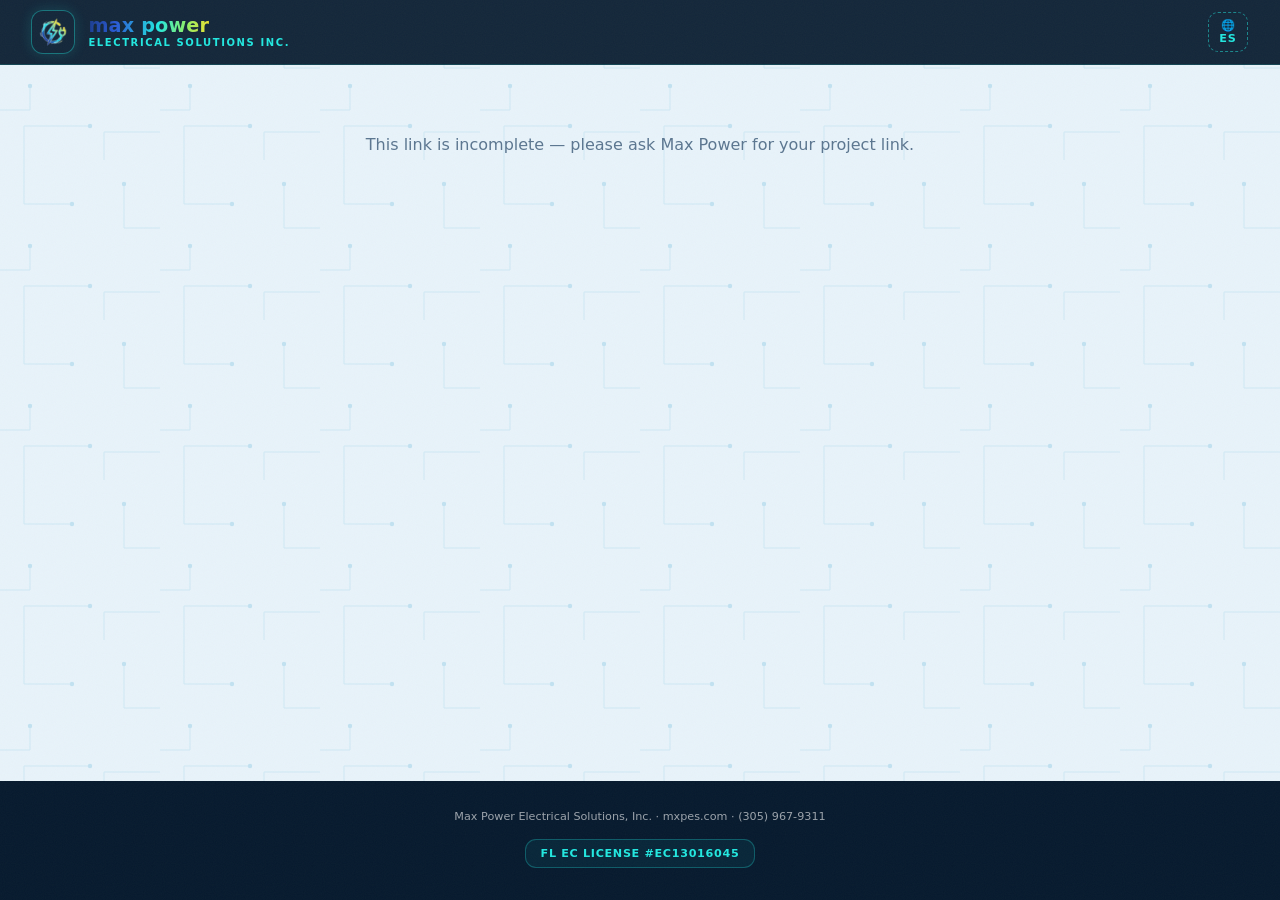
==== commit 3d248ce8: "v232: la app abre sin senal con la copia del telefono y la cola manda sola lo que quedo esperando (P" ====
--- a/cliente.html
+++ b/cliente.html
@@ -7,7 +7,7 @@
   <title>Max Power — Your Project</title>
   <meta name="theme-color" content="#071A2E">
   <link rel="icon" type="image/png" sizes="192x192" href="assets/icon-192.png">
-  <link rel="stylesheet" href="css/styles.css?v=220">
+  <link rel="stylesheet" href="css/styles.css?v=221">
   <link rel="stylesheet" href="css/portal.css?v=210">
   <style>
     #vista-app > main.container { min-width: 0; width: 100%; }
@@ -83,7 +83,7 @@
     </footer>
   </div>
 
-  <script src="js/portal-frases.js?v=218"></script>
+  <script src="js/portal-frases.js?v=228"></script>
   <script src="assets/logo.js?v=210"></script>
   <script>
   (function () {
@@ -715,6 +715,13 @@
         (p.estado === "completado" ? '<div class="pt-card" style="text-align:center">' +
           '<div class="pt-h">' + tit("garantia", TXT.garantiaT) + '</div>' +
           '<p class="pt-lead chico">' + esc(TXT.garantia) + '</p>' +
+          // v32 del portal manda completado_el: se dice hasta cuándo va (P75)
+          (p.completado_el ? (function () {
+            var d = new Date(String(p.completado_el).slice(0, 10) + "T12:00:00");
+            d.setFullYear(d.getFullYear() + 1);
+            var f = d.toLocaleDateString(lang === "en" ? "en-US" : "es-US", { year: "numeric", month: "long", day: "numeric" });
+            return '<p class="pt-lead chico"><b>' + esc(lang === "en" ? "Covered until " + f : "Cubierta hasta el " + f) + '</b></p>';
+          })() : '') +
           (RESENA ? '<a class="pt-resena" target="_blank" rel="noopener" href="' + esc(RESENA) + '">' + esc(TXT.resena) + '</a>' : '') +
           '</div>' : '') +
         '</div>' +
@@ -816,6 +823,21 @@
     // ---- ✏️ Pedir un cambio en vez de firmar ----
     // Que nadie firme por no tener salida: está a un toque y del mismo
     // tamaño que el botón de firmar.
+    // P180: un aviso en rojo dentro del formulario (antes era un cuadro gris del
+    // navegador). Se pone encima del botón y se va solo al tocar cualquier cosa.
+    function avisoRojo(fondo, botonSel, texto) {
+      var viejo = fondo.querySelector(".cl-aviso-rojo");
+      if (viejo) viejo.remove();
+      var boton = fondo.querySelector(botonSel);
+      var aviso = document.createElement("div");
+      aviso.className = "cl-aviso-rojo";
+      aviso.setAttribute("role", "alert");
+      aviso.textContent = texto;
+      if (boton && boton.parentNode) boton.parentNode.insertBefore(aviso, boton); else fondo.appendChild(aviso);
+      var quitar = function () { aviso.remove(); fondo.removeEventListener("input", quitar); fondo.removeEventListener("change", quitar); fondo.removeEventListener("pointerdown", quitar, true); };
+      fondo.addEventListener("input", quitar); fondo.addEventListener("change", quitar);
+      setTimeout(function () { fondo.addEventListener("pointerdown", quitar, true); }, 300);
+    }
     function abrirCambio(docId) {
       if (document.querySelector(".cl-firma-fondo")) return;
       var fondo = document.createElement("div");
@@ -879,7 +901,7 @@
       document.body.appendChild(fondo);
       fondo.querySelector("#cl-cons-no").addEventListener("click", function () { fondo.remove(); });
       fondo.querySelector("#cl-cons-seguir").addEventListener("click", function () {
-        if (!fondo.querySelector("#cl-cons-ok").checked) { alert(TXT.firmaConsent); return; }
+        if (!fondo.querySelector("#cl-cons-ok").checked) { avisoRojo(fondo, "#cl-cons-seguir", TXT.firmaConsent); return; }
         var b = fondo.querySelector("#cl-cons-seguir");
         b.disabled = true; b.textContent = "…";
         fetch(PORTAL, {
@@ -1040,16 +1062,16 @@
       });
       fondo.querySelector("#cl-firma-ok").addEventListener("click", function () {
         var nombre = fondo.querySelector("#cl-firma-nombre").value.trim();
-        if (!fondo.querySelector("#cl-firma-acepto").checked) { alert(TXT.firmaConsent); return; }
+        if (!fondo.querySelector("#cl-firma-acepto").checked) { avisoRojo(fondo, "#cl-firma-ok", TXT.firmaConsent); return; }
         if (modo === "escribir") {
-          if (!nombre) { alert(TXT.firmaFalta); return; }
+          if (!nombre) { avisoRojo(fondo, "#cl-firma-ok", TXT.firmaFalta); return; }
           pintarNombre(); // asegura que el lienzo tenga la firma final
-        } else if (!nombre || trazos === 0) { alert(TXT.firmaFalta); return; }
+        } else if (!nombre || trazos === 0) { avisoRojo(fondo, "#cl-firma-ok", TXT.firmaFalta); return; }
         var cuerpoFirma = conAccion({ accion: "firmar_doc", id: docId, nombre: nombre,
                             firma: lienzo.toDataURL("image/png") });
         if (casillaDos.checked) {
           var n2 = fondo.querySelector("#cl-firma2-nombre").value.trim();
-          if (!n2 || trazos2 === 0) { alert(TXT.firma2Falta); return; }
+          if (!n2 || trazos2 === 0) { avisoRojo(fondo, "#cl-firma-ok", TXT.firma2Falta); return; }
           cuerpoFirma.nombre2 = n2;
           cuerpoFirma.firma2 = lienzo2.toDataURL("image/png");
         }
--- a/css/styles.css
+++ b/css/styles.css
@@ -1,11 +1,3 @@
-/* ============================================================
-   Max Power — Panel de Proyectos
-   Identidad replicada del sistema de diseño de mxpes.com:
-   light-first con marco oscuro (--mp-deep), superficies celestes,
-   gradiente eléctrico como firma (barras finas, números, CTA),
-   cyan SOLO sobre fondo oscuro, tipografía system-ui 800.
-   ============================================================ */
-
 :root {
   /* Marca */
   --mp-navy:   #1B3C8C;
@@ -42,6 +34,33 @@
   --mp-shadow:    0 1px 2px rgba(11,32,54,.05), 0 8px 24px -12px rgba(11,32,54,.18);
   --mp-shadow-lg: 0 2px 4px rgba(11,32,54,.05), 0 22px 48px -20px rgba(11,32,54,.28);
   --mp-ease: cubic-bezier(.2,.8,.3,1);
+
+  /* P182 (25-sep): los colores sueltos que se repetían, con nombre. Mismos hex de siempre. */
+  --mp-white:      #FFFFFF;
+  --mp-black:      #000000;
+  --mp-sky-0:      #F4FBFF;   /* texto/fondo casi blanco sobre azul profundo */
+  --mp-danger-tx:  #B3261E;   /* rojo de texto (avisos, vencido) */
+  --mp-danger-bg:  #FDF1F1;
+  --mp-danger-bg2: #FDF4F4;
+  --mp-danger-bd:  #F3B9B9;
+  --mp-danger-2:   #B23232;
+  --mp-danger-3:   #E5484D;
+  --mp-ok-2:       #4C8A1F;   /* verde de texto */
+  --mp-ok-bg:      #F3FBEC;
+  --mp-ok-bd:      #BFE8A8;
+  --mp-cyan-bg:    #EAFBFA;
+  --mp-blue-2:     #2E62E0;
+  --mp-line-2:     #BCDCEA;
+  --mp-deep-2:     #0E2A4C;
+  /* La escala de letras (P182): 8 tamaños; lo que era casi igual se acercó al más próximo (6 % o menos) */
+  --fs-1: 10px;      /* etiquetas chicas en mayúsculas */
+  --fs-2: 0.7rem;    /* notas, metadatos */
+  --fs-3: 0.78rem;   /* texto secundario */
+  --fs-4: 0.86rem;   /* texto de apoyo */
+  --fs-5: 0.93rem;   /* texto normal */
+  --fs-6: 1rem;      /* botones y títulos de tarjeta */
+  --fs-7: 1.2rem;    /* títulos */
+  --fs-8: 1.5rem;    /* cifras grandes */
 }
 
 * { margin: 0; padding: 0; box-sizing: border-box; }
@@ -98,8 +117,8 @@
     linear-gradient(rgba(34,232,224,.06) 1px, transparent 1px),
     linear-gradient(90deg, rgba(34,232,224,.06) 1px, transparent 1px);
   background-size: 64px 64px;
-  -webkit-mask-image: radial-gradient(70% 60% at 50% 35%, #000, transparent);
-  mask-image: radial-gradient(70% 60% at 50% 35%, #000, transparent);
+  -webkit-mask-image: radial-gradient(70% 60% at 50% 35%, var(--mp-black), transparent);
+  mask-image: radial-gradient(70% 60% at 50% 35%, var(--mp-black), transparent);
   pointer-events: none;
 }
 .login-caja {
@@ -127,7 +146,7 @@
   background-clip: text;
   color: transparent;
   width: fit-content;
-  font-size: 1.15rem;
+  font-size: var(--fs-7);
 }
 .wordmark-sub {
   color: var(--mp-cyan);
@@ -138,11 +157,11 @@
   margin-top: 2px;
 }
 .wordmark.grande { font-size: clamp(2rem, 9vw, 2.6rem); margin: 0 auto; }
-.wordmark-sub.grande { font-size: 11px; }
+.wordmark-sub.grande { font-size: var(--fs-2); }
 
 .login-tagline {
   color: rgba(255,255,255,.6);
-  font-size: 0.8rem;
+  font-size: var(--fs-3);
   margin: 0.7rem 0 1.8rem;
 }
 
@@ -152,19 +171,19 @@
   display: grid;
   gap: 0.3rem;
   color: var(--mp-cyan);
-  font-size: 10px;
+  font-size: var(--fs-1);
   font-weight: 650;
   text-transform: uppercase;
   letter-spacing: 0.16em;
 }
 .login-form input {
   font: inherit;
-  font-size: 1rem;
+  font-size: var(--fs-6);
   padding: 0.7rem 0.85rem;
   border-radius: 12px;
   border: 1px solid rgba(34,232,224,.28);
   background: rgba(255,255,255,.06);
-  color: #fff;
+  color: var(--mp-white);
 }
 .login-form input:focus {
   outline: none;
@@ -176,7 +195,7 @@
   border: 1px solid rgba(239,226,46,.4);
   border-radius: 10px;
   color: var(--mp-yellow);
-  font-size: 0.78rem;
+  font-size: var(--fs-3);
   font-weight: 600;
   padding: 0.5rem 0.7rem;
   text-align: center;
@@ -188,7 +207,7 @@
   border: none;
   border-radius: 12px;
   padding: 0.8rem;
-  font-size: 0.95rem;
+  font-size: var(--fs-5);
   font-weight: 650;
   cursor: pointer;
   font-family: inherit;
@@ -200,7 +219,7 @@
 .btn-entrar:hover, .btn-entrar:focus-visible { transform: translateY(-2px); outline: none; }
 .login-nota {
   color: rgba(255,255,255,.45);
-  font-size: 0.74rem;
+  font-size: var(--fs-2);
   margin-top: 1.7rem;
   letter-spacing: 0.02em;
 }
@@ -237,7 +256,7 @@
 }
 .usuario-chip {
   color: rgba(255,255,255,.8);
-  font-size: 0.74rem;
+  font-size: var(--fs-2);
   font-weight: 600;
   white-space: nowrap;
   overflow: hidden;
@@ -247,15 +266,15 @@
 @media (max-width: 480px) {
   .usuario-chip { display: none; }
   .membrete-inner { padding: 0.6rem 14px; }
-  .cal-semana-nombres span, .cal-grid { font-size: 0.72rem; }
+  .cal-semana-nombres span, .cal-grid { font-size: var(--fs-2); }
 }
 .btn-salir {
   background: rgba(255,255,255,.08);
-  color: #fff;
+  color: var(--mp-white);
   border: 1px solid rgba(34,232,224,.4);
   border-radius: 10px;
   padding: 0.35rem 0.8rem;
-  font-size: 0.76rem;
+  font-size: var(--fs-3);
   font-weight: 600;
   cursor: pointer;
   font-family: inherit;
@@ -269,7 +288,7 @@
   border: 1px dashed rgba(34,232,224,.5);
   border-radius: 10px;
   padding: 0.35rem 0.6rem;
-  font-size: 0.72rem;
+  font-size: var(--fs-2);
   font-weight: 650;
   letter-spacing: 0.08em;
   cursor: pointer;
@@ -290,10 +309,10 @@
 .btn-volver {
   background: var(--mp-card);
   color: var(--mp-navy);
-  border: 1.5px solid #BCDCEA;
+  border: 1.5px solid var(--mp-line-2);
   border-radius: 10px;
   width: 34px; height: 34px;
-  font-size: 1.05rem;
+  font-size: var(--fs-6);
   cursor: pointer;
   flex-shrink: 0;
   font-family: inherit;
@@ -301,7 +320,7 @@
 .btn-volver:hover, .btn-volver:focus-visible { box-shadow: var(--mp-shadow); outline: none; }
 .toolbar-titulos { flex: 1; min-width: 0; }
 .kicker {
-  font-size: 11px;
+  font-size: var(--fs-2);
   text-transform: uppercase;
   letter-spacing: 0.16em;
   font-weight: 650;
@@ -322,7 +341,7 @@
   border: none;
   border-radius: 11px;
   padding: 0.55rem 1rem;
-  font-size: 0.8rem;
+  font-size: var(--fs-3);
   font-weight: 650;
   cursor: pointer;
   white-space: nowrap;
@@ -390,16 +409,16 @@
 }
 .categoria-card:active { transform: translateY(1px) scale(.985); }
 .cat-info { flex: 1; min-width: 0; }
-.cat-nombre { font-weight: 650; letter-spacing: -0.02em; font-size: 1.05rem; }
-.cat-conteo { font-size: 0.78rem; color: var(--mp-ink-2); margin-top: 3px; }
+.cat-nombre { font-weight: 650; letter-spacing: -0.02em; font-size: var(--fs-6); }
+.cat-conteo { font-size: var(--fs-3); color: var(--mp-ink-2); margin-top: 3px; }
 .cat-dinero {
-  font-size: 0.78rem;
+  font-size: var(--fs-3);
   font-weight: 600;
   color: var(--mp-teal-text);
   margin-top: 2px;
   font-variant-numeric: tabular-nums;
 }
-.cat-flecha { color: var(--mp-ink-3); font-size: 1.5rem; }
+.cat-flecha { color: var(--mp-ink-3); font-size: var(--fs-8); }
 
 /* Tiles de resumen (números con gradiente, estilo web) */
 .resumen {
@@ -434,7 +453,7 @@
 }
 .resumen-card.alerta { background: var(--mp-warn-bg); }
 .resumen-card .etiqueta {
-  font-size: 10px;
+  font-size: var(--fs-1);
   color: var(--mp-ink-3);
   text-transform: uppercase;
   letter-spacing: 0.1em;
@@ -480,8 +499,8 @@
   font-variant-numeric: tabular-nums;
 }
 .etapa-info { flex: 1; }
-.etapa-nombre { font-weight: 650; letter-spacing: -0.015em; font-size: 0.98rem; display: flex; align-items: center; gap: 0.45rem; }
-.etapa-desc { font-size: 0.75rem; color: var(--mp-ink-2); margin-top: 2px; }
+.etapa-nombre { font-weight: 650; letter-spacing: -0.015em; font-size: var(--fs-6); display: flex; align-items: center; gap: 0.45rem; }
+.etapa-desc { font-size: var(--fs-3); color: var(--mp-ink-2); margin-top: 2px; }
 .etapa-flecha { color: var(--mp-ink-3); font-size: 1.4rem; }
 
 /* Punto de estado: cyan pulsante = activo, lima = completo, amarillo = urgencia */
@@ -500,8 +519,8 @@
 .dot.gris { background: #9AA4AF; box-shadow: 0 0 0 3px rgba(154,164,175,.22); }
 
 /* Portal del cliente: interruptor por documento */
-.portal-sub { font-size: 0.8rem; font-weight: 650; color: var(--mp-ink-2); margin: 0.8rem 0 0.35rem; }
-.cl-chip-aprobado { font-size: 0.72rem; font-weight: 650; color: #4a8c28; white-space: nowrap; }
+.portal-sub { font-size: var(--fs-3); font-weight: 650; color: var(--mp-ink-2); margin: 0.8rem 0 0.35rem; }
+.cl-chip-aprobado { font-size: var(--fs-2); font-weight: 650; color: #4a8c28; white-space: nowrap; }
 .foto-pie .doc-cliente { margin-left: 0.3rem; }
 /* Documentos: uno debajo del otro, con sus opciones alineadas al lado */
 .doc-fila {
@@ -515,7 +534,7 @@
 }
 .doc-fila:last-of-type { border-bottom: none; }
 .doc-drive-tag {
-  font-size: 0.7rem;
+  font-size: var(--fs-2);
   font-weight: 650;
   letter-spacing: 0.04em;
   color: var(--mp-ink-3);
@@ -535,14 +554,14 @@
   background: transparent;
   cursor: default;
 }
-.proy-det > summary .chk-avance { font-size: 0.78rem; }
+.proy-det > summary .chk-avance { font-size: var(--fs-3); }
 .proy-det .abrir-ficha { cursor: pointer; }
 .doc-cliente {
   background: none;
   border: 1px dashed var(--mp-line);
   border-radius: 8px;
   font: inherit;
-  font-size: 0.72rem;
+  font-size: var(--fs-2);
   font-weight: 650;
   color: var(--mp-ink-3);
   padding: 0.15rem 0.4rem;
@@ -566,9 +585,9 @@
   background: var(--mp-card);
 }
 .eq-reporte.eq-pide { border-color: #E8C51D; background: #FFFBEB; }
-.eq-rep-permiso { padding: 0.3rem 0.55rem; font-size: 0.72rem; flex-shrink: 0; }
-.eq-pend-titulo { font-size: 0.7rem; font-weight: 650; color: var(--mp-ink-3); margin: 0.45rem 0 0.2rem; }
-.eq-pend { font-size: 0.76rem; color: var(--mp-ink-2); margin-bottom: 0.15rem; }
+.eq-rep-permiso { padding: 0.3rem 0.55rem; font-size: var(--fs-2); flex-shrink: 0; }
+.eq-pend-titulo { font-size: var(--fs-2); font-weight: 650; color: var(--mp-ink-3); margin: 0.45rem 0 0.2rem; }
+.eq-pend { font-size: var(--fs-3); color: var(--mp-ink-2); margin-bottom: 0.15rem; }
 
 /* Estimador: resultados del catálogo con su propio scroll */
 #est-resultados { max-height: 340px; overflow-y: auto; }
@@ -577,7 +596,7 @@
 .est-qty-mini input {
   width: 4.6rem;
   font: inherit;
-  font-size: 0.85rem;
+  font-size: var(--fs-4);
   padding: 0.35rem 0.45rem;
   border: 1px solid var(--mp-blue);
   border-radius: 8px;
@@ -591,7 +610,7 @@
   border: 0;
   cursor: pointer;
   font: inherit;
-  font-size: 0.72rem;
+  font-size: var(--fs-2);
   color: var(--mp-teal-text);
   padding: 0 0.25rem;
 }
@@ -604,7 +623,7 @@
   border: 1px dashed rgba(34, 232, 224, 0.5);
   border-radius: 10px;
   padding: 0.3rem 0.55rem;
-  font-size: 0.95rem;
+  font-size: var(--fs-5);
   cursor: pointer;
   line-height: 1;
 }
@@ -612,9 +631,9 @@
   position: absolute;
   top: -6px;
   right: -6px;
-  background: #E5484D;
-  color: #fff;
-  font-size: 0.7rem;
+  background: var(--mp-danger-3);
+  color: var(--mp-white);
+  font-size: var(--fs-2);
   font-weight: 650;
   min-width: 18px;
   height: 18px;
@@ -642,19 +661,19 @@
 .chat-conv:hover { border-color: var(--mp-blue); }
 .chat-conv-icono { font-size: 1.3rem; }
 .chat-conv-info { flex: 1; min-width: 0; }
-.chat-conv-nombre { display: block; font-weight: 650; font-size: 0.9rem; color: var(--mp-ink); }
+.chat-conv-nombre { display: block; font-weight: 650; font-size: var(--fs-5); color: var(--mp-ink); }
 .chat-conv-prev {
   display: block;
-  font-size: 0.72rem;
+  font-size: var(--fs-2);
   color: var(--mp-ink-3);
   overflow: hidden;
   text-overflow: ellipsis;
   white-space: nowrap;
 }
 .chat-no-leidos {
-  background: #E5484D;
-  color: #fff;
-  font-size: 0.74rem;
+  background: var(--mp-danger-3);
+  color: var(--mp-white);
+  font-size: var(--fs-2);
   font-weight: 650;
   min-width: 20px;
   height: 20px;
@@ -674,8 +693,8 @@
   border-bottom: 1px solid var(--mp-line);
   margin-bottom: 0.5rem;
 }
-.chat-titulo { font-weight: 650; font-size: 0.92rem; color: var(--mp-ink); flex: 1; }
-.chat-priv { font-size: 0.74rem; font-weight: 600; color: var(--mp-ink-3); }
+.chat-titulo { font-weight: 650; font-size: var(--fs-5); color: var(--mp-ink); flex: 1; }
+.chat-priv { font-size: var(--fs-2); font-weight: 600; color: var(--mp-ink-3); }
 .chat-hilo {
   height: 55vh;
   min-height: 260px;
@@ -687,7 +706,7 @@
 }
 .chat-dia {
   text-align: center;
-  font-size: 0.72rem;
+  font-size: var(--fs-2);
   font-weight: 600;
   color: var(--mp-ink-3);
   margin: 0.5rem 0 0.2rem;
@@ -707,9 +726,9 @@
   border-color: #BDE8E4;
   border-radius: 14px 14px 4px 14px;
 }
-.burbuja-quien { display: block; font-size: 0.72rem; font-weight: 650; color: var(--mp-teal-text); }
-.burbuja-texto { display: block; font-size: 0.86rem; color: var(--mp-ink); word-wrap: break-word; white-space: pre-wrap; }
-.burbuja-hora { display: block; font-size: 0.7rem; color: var(--mp-ink-3); text-align: right; margin-top: 2px; }
+.burbuja-quien { display: block; font-size: var(--fs-2); font-weight: 650; color: var(--mp-teal-text); }
+.burbuja-texto { display: block; font-size: var(--fs-4); color: var(--mp-ink); word-wrap: break-word; white-space: pre-wrap; }
+.burbuja-hora { display: block; font-size: var(--fs-2); color: var(--mp-ink-3); text-align: right; margin-top: 2px; }
 .chat-form { display: flex; gap: 0.4rem; margin-top: 0.55rem; }
 .chat-form input {
   flex: 1;
@@ -717,7 +736,7 @@
   border: 1px solid var(--mp-line);
   border-radius: 999px;
   font: inherit;
-  font-size: 0.88rem;
+  font-size: var(--fs-4);
   background: var(--mp-card);
   color: var(--mp-ink);
 }
@@ -729,7 +748,7 @@
   border: 0;
   background: linear-gradient(135deg, var(--mp-blue), var(--mp-cyan));
   color: #04222B;
-  font-size: 1rem;
+  font-size: var(--fs-6);
   font-weight: 650;
   cursor: pointer;
   flex-shrink: 0;
@@ -747,7 +766,7 @@
   margin-bottom: 0.6rem;
   overflow: hidden;
 }
-.chk-det.con-urgentes { border-color: #F3B9B9; }
+.chk-det.con-urgentes { border-color: var(--mp-danger-bd); }
 .chk-det > summary {
   list-style: none;
   display: flex;
@@ -763,7 +782,7 @@
 .chk-det > summary::after {
   content: "▾";
   color: var(--mp-ink-3);
-  font-size: 0.85rem;
+  font-size: var(--fs-4);
   transition: transform 0.15s ease;
   flex-shrink: 0;
 }
@@ -771,7 +790,7 @@
 .chk-det[open] > summary { border-bottom: 1px solid var(--mp-line); }
 .chk-nombre {
   font-weight: 650;
-  font-size: 0.92rem;
+  font-size: var(--fs-5);
   color: var(--mp-ink);
   flex: 1;
   min-width: 0;
@@ -780,7 +799,7 @@
   white-space: nowrap;
 }
 .chk-avance {
-  font-size: 0.72rem;
+  font-size: var(--fs-2);
   font-weight: 650;
   color: var(--mp-teal-text);
   white-space: nowrap;
@@ -800,18 +819,18 @@
   margin-bottom: 0.35rem;
   background: var(--mp-card);
 }
-.tarea.prio-urgente { border-color: #F3B9B9; background: #FDF4F4; }
+.tarea.prio-urgente { border-color: var(--mp-danger-bd); background: var(--mp-danger-bg2); }
 .tarea.prio-espera { border-style: dashed; }
 .tarea.prio-espera .tarea-texto { color: var(--mp-ink-2); }
 .tarea.hecha { opacity: 0.62; border-style: solid; background: var(--mp-card); border-color: var(--mp-line); }
 .tarea.hecha .tarea-texto { text-decoration: line-through; color: var(--mp-ink-3); }
 .tarea-info { flex: 1 1 13rem; min-width: 0; }
-.tarea-texto { display: block; font-size: 0.83rem; font-weight: 600; color: var(--mp-ink); }
-.tarea-meta { display: block; font-size: 0.74rem; color: var(--mp-ink-3); margin-top: 1px; }
+.tarea-texto { display: block; font-size: var(--fs-4); font-weight: 600; color: var(--mp-ink); }
+.tarea-meta { display: block; font-size: var(--fs-2); color: var(--mp-ink-3); margin-top: 1px; }
 .tarea-check {
   background: none;
   border: 0;
-  font-size: 1.15rem;
+  font-size: var(--fs-7);
   line-height: 1;
   cursor: pointer;
   padding: 0.1rem;
@@ -820,7 +839,7 @@
 /* El selector de categoría al lado de cada tarea */
 .tarea-prio {
   font: inherit;
-  font-size: 0.74rem;
+  font-size: var(--fs-2);
   font-weight: 600;
   padding: 0.28rem 0.3rem;
   border-radius: 8px;
@@ -831,7 +850,7 @@
   flex-shrink: 0;
   cursor: pointer;
 }
-.tarea-prio.urgente { border-color: #E8A0A0; color: #B44; background: #FDF4F4; }
+.tarea-prio.urgente { border-color: #E8A0A0; color: #B44; background: var(--mp-danger-bg2); }
 .tarea-prio.normal { color: #7A6200; }
 .tarea-prio.espera { color: var(--mp-ink-3); }
 
@@ -846,7 +865,7 @@
   background: none;
   color: var(--mp-teal-text);
   font: inherit;
-  font-size: 0.82rem;
+  font-size: var(--fs-3);
   font-weight: 650;
   cursor: pointer;
 }
@@ -860,7 +879,7 @@
   padding: 0;
   color: var(--mp-ink-3);
   font: inherit;
-  font-size: 0.72rem;
+  font-size: var(--fs-2);
   font-weight: 600;
   cursor: pointer;
 }
@@ -870,7 +889,7 @@
   display: flex !important;
   align-items: center;
   gap: 0.35rem;
-  font-size: 0.78rem;
+  font-size: var(--fs-3);
   font-weight: 600;
   color: var(--mp-ink-2);
   white-space: nowrap;
@@ -878,11 +897,11 @@
 .chk-urg-label input { width: auto; margin: 0; }
 @media (max-width: 560px) {
   .tarea { gap: 0.3rem; padding: 0.45rem 0.45rem; }
-  .tarea-texto { font-size: 0.8rem; }
-  .tarea-check { font-size: 1.05rem; }
-  .tarea-prio { font-size: 0.7rem; max-width: 6.9rem; padding: 0.24rem 0.15rem; }
-  .tarea-editar, .tarea-borrar { padding: 0.1rem 0.25rem; font-size: 0.75rem; }
-  .chk-nombre { font-size: 0.88rem; }
+  .tarea-texto { font-size: var(--fs-3); }
+  .tarea-check { font-size: var(--fs-6); }
+  .tarea-prio { font-size: var(--fs-2); max-width: 6.9rem; padding: 0.24rem 0.15rem; }
+  .tarea-editar, .tarea-borrar { padding: 0.1rem 0.25rem; font-size: var(--fs-3); }
+  .chk-nombre { font-size: var(--fs-4); }
 }
 
 /* Contador de ensambles: − [cantidad editable] + */
@@ -912,7 +931,7 @@
   padding: 0.7rem 0.95rem;
   border: 1px solid var(--mp-line);
   border-radius: 12px;
-  font-size: 0.95rem;
+  font-size: var(--fs-5);
   font-family: inherit;
   background: var(--mp-card);
   color: var(--mp-ink);
@@ -950,14 +969,14 @@
   gap: 0.6rem;
 }
 .proyecto-titulo h2 {
-  font-size: 1rem;
+  font-size: var(--fs-6);
   font-weight: 650;
   letter-spacing: -0.02em;
   color: var(--mp-ink);
   line-height: 1.15;
 }
-.proyecto-dir { font-size: 0.78rem; color: var(--mp-ink-2); margin-top: 0.25rem; }
-.proyecto-cliente { font-size: 0.78rem; color: var(--mp-ink-2); margin-top: 0.12rem; }
+.proyecto-dir { font-size: var(--fs-3); color: var(--mp-ink-2); margin-top: 0.25rem; }
+.proyecto-cliente { font-size: var(--fs-3); color: var(--mp-ink-2); margin-top: 0.12rem; }
 .proyecto-cliente strong { color: var(--mp-ink); font-weight: 600; }
 
 /* Píldoras de estado: blancas con punto de color (vocabulario de la web) */
@@ -969,7 +988,7 @@
   border-radius: 999px;
   background: var(--mp-card);
   border: 1px solid var(--mp-line);
-  font-size: 10.5px;
+  font-size: var(--fs-1);
   font-weight: 650;
   padding: 0.3rem 0.7rem;
   white-space: nowrap;
@@ -983,8 +1002,8 @@
   -webkit-appearance: none;
   border-radius: 999px;
   background: var(--mp-card) url("data:image/svg+xml,%3Csvg xmlns='http://www.w3.org/2000/svg' width='10' height='6'%3E%3Cpath d='M1 1l4 4 4-4' stroke='%234D6A83' stroke-width='1.6' fill='none' stroke-linecap='round'/%3E%3C/svg%3E") no-repeat right 10px center;
-  border: 1.5px solid #BCDCEA;
-  font-size: 10.5px;
+  border: 1.5px solid var(--mp-line-2);
+  font-size: var(--fs-1);
   font-weight: 650;
   font-family: inherit;
   padding: 0.32rem 1.6rem 0.32rem 0.7rem;
@@ -997,7 +1016,7 @@
 .chip-select:focus-visible { outline: 2px solid var(--mp-blue); }
 
 .mini-fase {
-  font-size: 10px;
+  font-size: var(--fs-1);
   font-weight: 600;
   color: var(--mp-teal-text);
   background: var(--mp-sky-2);
@@ -1015,7 +1034,7 @@
   border: 1px solid var(--mp-warn-bd);
   border-radius: 10px;
   color: var(--mp-warn-tx);
-  font-size: 0.75rem;
+  font-size: var(--fs-3);
   font-weight: 600;
 }
 
@@ -1029,13 +1048,13 @@
   font-variant-numeric: tabular-nums;
 }
 .money-item .money-label {
-  font-size: 9.5px;
+  font-size: var(--fs-1);
   text-transform: uppercase;
   letter-spacing: 0.1em;
   font-weight: 650;
   color: var(--mp-ink-3);
 }
-.money-item .money-num { font-size: 0.94rem; font-weight: 650; letter-spacing: -0.01em; }
+.money-item .money-num { font-size: var(--fs-5); font-weight: 650; letter-spacing: -0.01em; }
 .money-num.contrato { color: var(--mp-ink); }
 .money-num.cobrado  { color: var(--mp-teal-text); }
 .money-num.falta    { color: var(--mp-navy); }
@@ -1066,7 +1085,7 @@
   .btn-horas, .categoria-card, .cat-icono svg { transition: none; }
 }
 .barra-texto {
-  font-size: 0.7rem;
+  font-size: var(--fs-2);
   color: var(--mp-ink-2);
   padding: 0.25rem 1rem 0.75rem 1.15rem;
 }
@@ -1078,13 +1097,13 @@
   justify-content: flex-end;
   gap: 0.35rem;
   padding: 0.5rem 1rem 0.6rem 1.15rem;
-  font-size: 0.74rem;
+  font-size: var(--fs-2);
   font-weight: 650;
   letter-spacing: 0.04em;
   text-transform: uppercase;
   color: var(--mp-navy);
 }
-.abrir-ficha .cat-flecha { font-size: 1rem; line-height: 1; }
+.abrir-ficha .cat-flecha { font-size: var(--fs-6); line-height: 1; }
 
 /* ============ FICHA: pantalla de un solo proyecto ============ */
 #detalle { max-width: 780px; margin: 0 auto; }
@@ -1101,14 +1120,14 @@
 
 .detalle-seccion { margin-bottom: 0.85rem; }
 .detalle-seccion h3 {
-  font-size: 11px;
+  font-size: var(--fs-2);
   text-transform: uppercase;
   letter-spacing: 0.16em;
   color: var(--mp-teal-text);
   font-weight: 650;
   margin-bottom: 0.35rem;
 }
-.detalle-seccion p { font-size: 0.86rem; line-height: 1.55; color: var(--mp-ink-2); }
+.detalle-seccion p { font-size: var(--fs-4); line-height: 1.55; color: var(--mp-ink-2); }
 
 /* Fases de obra: cuadros numerados estilo web (deep + cyan) */
 .stepper {
@@ -1125,7 +1144,7 @@
   border-radius: 10px;
   background: var(--mp-sky-3);
   color: var(--mp-ink-3);
-  font-size: 0.75rem;
+  font-size: var(--fs-3);
   font-weight: 650;
   line-height: 30px;
 }
@@ -1135,7 +1154,7 @@
   color: var(--mp-cyan);
   box-shadow: 0 0 0 2px rgba(34,232,224,.4);
 }
-.paso-nombre { font-size: 9.5px; color: var(--mp-ink-3); line-height: 1.25; font-weight: 600; }
+.paso-nombre { font-size: var(--fs-1); color: var(--mp-ink-3); line-height: 1.25; font-weight: 600; }
 .paso.actual .paso-nombre { color: var(--mp-ink); font-weight: 650; }
 .paso.hecho .paso-nombre { color: var(--mp-ok); }
 .paso-linea { flex: 0 0 6px; height: 2px; background: var(--mp-line); margin-top: 14px; }
@@ -1149,11 +1168,11 @@
 .accion {
   position: relative;
   background: linear-gradient(180deg, #2E62E0 0%, var(--mp-navy) 100%);
-  color: #F4FBFF;
+  color: var(--mp-sky-0);
   border: 1px solid rgba(27,60,140,.55);
   border-radius: 12px;
   padding: 0.55rem 0.95rem;
-  font-size: 0.8rem;
+  font-size: var(--fs-3);
   font-weight: 600;
   letter-spacing: 0.01em;
   cursor: pointer;
@@ -1204,7 +1223,7 @@
 table.facturas {
   width: 100%;
   border-collapse: collapse;
-  font-size: 0.79rem;
+  font-size: var(--fs-3);
   font-variant-numeric: tabular-nums;
 }
 table.facturas th {
@@ -1212,7 +1231,7 @@
   color: var(--mp-cyan);
   text-align: left;
   padding: 6px 10px;
-  font-size: 9.5px;
+  font-size: var(--fs-1);
   letter-spacing: 0.11em;
   text-transform: uppercase;
   font-weight: 650;
@@ -1233,7 +1252,7 @@
   border-top: 2px solid;
   border-image: var(--mp-grad) 1;
 }
-.f-estado { font-weight: 650; font-size: 10px; letter-spacing: 0.06em; }
+.f-estado { font-weight: 650; font-size: var(--fs-1); letter-spacing: 0.06em; }
 .f-estado.pagada { color: var(--mp-ok); }
 .f-estado.pendiente { color: var(--mp-warn-tx); }
 
@@ -1252,7 +1271,7 @@
   border: 1px solid rgba(34,232,224,.35);
   border-radius: 18px;
   padding: 0.95rem 0.6rem 0.85rem;
-  font-size: 0.92rem;
+  font-size: var(--fs-5);
   font-weight: 650;
   cursor: pointer;
   font-family: inherit;
@@ -1276,10 +1295,10 @@
 .tile-ico { line-height: 0; filter: drop-shadow(0 0 8px rgba(34,232,224,.55)); }
 .tile-ico svg { width: 32px; height: 32px; }
 .tile-txt {
-  font-size: 0.92rem;
+  font-size: var(--fs-5);
   font-weight: 650;
   letter-spacing: 0.015em;
-  color: #EAFBFA;
+  color: var(--mp-cyan-bg);
   text-shadow: 0 1px 2px rgba(0,0,0,.35);
 }
 .btn-horas:hover, .btn-horas:focus-visible {
@@ -1303,7 +1322,7 @@
 .horas-form-card label {
   display: grid;
   gap: 0.28rem;
-  font-size: 10px;
+  font-size: var(--fs-1);
   font-weight: 650;
   text-transform: uppercase;
   letter-spacing: 0.1em;
@@ -1311,7 +1330,7 @@
 }
 .horas-form-card input, .horas-form-card select, .horas-form-card textarea {
   font: inherit;
-  font-size: 0.95rem;
+  font-size: var(--fs-5);
   padding: 0.55rem 0.65rem;
   border: 1px solid var(--mp-line);
   border-radius: 10px;
@@ -1331,7 +1350,7 @@
   font-weight: 400;
 }
 .historial-titulo {
-  font-size: 11px;
+  font-size: var(--fs-2);
   text-transform: uppercase;
   letter-spacing: 0.16em;
   color: var(--mp-teal-text);
@@ -1354,12 +1373,12 @@
   padding: 1rem;
 }
 .cal-nav { display: flex; align-items: center; justify-content: space-between; margin-bottom: 0.7rem; }
-.cal-mes { font-weight: 650; letter-spacing: -0.02em; font-size: 1.05rem; }
+.cal-mes { font-weight: 650; letter-spacing: -0.02em; font-size: var(--fs-6); }
 .cal-semana-nombres {
   display: grid;
   grid-template-columns: repeat(7, 1fr);
   text-align: center;
-  font-size: 9.5px;
+  font-size: var(--fs-1);
   text-transform: uppercase;
   letter-spacing: 0.08em;
   font-weight: 650;
@@ -1383,7 +1402,7 @@
   gap: 1px;
 }
 .cal-dia.vacio-celda { border: none; background: transparent; cursor: default; }
-.cal-num { font-size: 0.82rem; font-weight: 600; color: var(--mp-ink); font-variant-numeric: tabular-nums; }
+.cal-num { font-size: var(--fs-3); font-weight: 600; color: var(--mp-ink); font-variant-numeric: tabular-nums; }
 .cal-dia.domingo { background: var(--mp-sky-2); }
 .cal-dia.domingo .cal-num { color: var(--mp-ink-3); font-weight: 600; }
 .cal-dia.con-trabajo { background: var(--mp-sky-2); border-color: var(--mp-blue); }
@@ -1402,7 +1421,7 @@
 .cal-marca {
   font-size: 8.5px;
   font-weight: 650;
-  color: #fff;
+  color: var(--mp-white);
   background: var(--mp-blue);
   border-radius: 99px;
   min-width: 14px;
@@ -1414,7 +1433,7 @@
   flex-wrap: wrap;
   gap: 0.4rem 0.9rem;
   margin-top: 0.7rem;
-  font-size: 0.74rem;
+  font-size: var(--fs-2);
   color: var(--mp-ink-2);
 }
 .cal-leyenda > span { display: inline-flex; align-items: center; gap: 0.3rem; }
@@ -1435,16 +1454,16 @@
 .cal-panel-fecha {
   font-weight: 650;
   letter-spacing: -0.02em;
-  font-size: 1rem;
+  font-size: var(--fs-6);
   text-transform: capitalize;
   margin-bottom: 0.6rem;
   border-bottom: 1.5px solid var(--mp-line);
   padding-bottom: 5px;
 }
-.cal-sin-eventos { font-size: 0.82rem; color: var(--mp-ink-3); margin: 0.3rem 0 0.5rem; }
+.cal-sin-eventos { font-size: var(--fs-3); color: var(--mp-ink-3); margin: 0.3rem 0 0.5rem; }
 .cal-form { display: grid; gap: 0.6rem; margin-top: 0.8rem; border-top: 1px dashed var(--mp-line); padding-top: 0.8rem; }
 .cal-form-titulo {
-  font-size: 11px;
+  font-size: var(--fs-2);
   text-transform: uppercase;
   letter-spacing: 0.16em;
   color: var(--mp-teal-text);
@@ -1453,7 +1472,7 @@
 .cal-form label {
   display: grid;
   gap: 0.28rem;
-  font-size: 10px;
+  font-size: var(--fs-1);
   font-weight: 650;
   text-transform: uppercase;
   letter-spacing: 0.1em;
@@ -1461,7 +1480,7 @@
 }
 .cal-form input, .cal-form select {
   font: inherit;
-  font-size: 0.92rem;
+  font-size: var(--fs-5);
   padding: 0.5rem 0.6rem;
   border: 1px solid var(--mp-line);
   border-radius: 10px;
@@ -1481,7 +1500,7 @@
   border-radius: 10px;
   margin: 0.4rem 0;
 }
-.pendiente-icono { font-size: 1rem; flex-shrink: 0; }
+.pendiente-icono { font-size: var(--fs-6); flex-shrink: 0; }
 .aviso-obra {
   margin: 0 1rem 0.6rem 1.15rem;
   padding: 0.45rem 0.65rem;
@@ -1489,7 +1508,7 @@
   border: 1.5px solid var(--mp-danger);
   border-radius: 10px;
   color: var(--mp-danger);
-  font-size: 0.75rem;
+  font-size: var(--fs-3);
   font-weight: 600;
 }
 .aviso-obra-autor { font-weight: 600; color: var(--mp-ink-2); }
@@ -1513,10 +1532,10 @@
   background: var(--mp-grad);
 }
 .agenda-head { margin-bottom: 0.6rem; }
-.agenda-semana { font-weight: 650; letter-spacing: -0.02em; font-size: 1rem; }
+.agenda-semana { font-weight: 650; letter-spacing: -0.02em; font-size: var(--fs-6); }
 .agenda-dia { margin-bottom: 0.7rem; }
 .agenda-dia-nombre {
-  font-size: 10.5px;
+  font-size: var(--fs-1);
   text-transform: uppercase;
   letter-spacing: 0.11em;
   font-weight: 650;
@@ -1535,7 +1554,7 @@
 .agenda-item.alerta { background: var(--mp-warn-bg); border: 1px solid var(--mp-warn-bd); }
 .agenda-hora {
   flex-shrink: 0;
-  font-size: 0.7rem;
+  font-size: var(--fs-2);
   font-weight: 650;
   color: var(--mp-navy);
   font-variant-numeric: tabular-nums;
@@ -1543,20 +1562,20 @@
   padding-top: 1px;
 }
 .agenda-info { min-width: 0; }
-.agenda-titulo { display: block; font-size: 0.82rem; font-weight: 600; color: var(--mp-ink); }
-.agenda-lugar { display: block; font-size: 0.7rem; color: var(--mp-ink-2); }
-.agenda-nota { display: block; font-size: 0.7rem; color: var(--mp-ink-3); margin-top: 1px; }
+.agenda-titulo { display: block; font-size: var(--fs-3); font-weight: 600; color: var(--mp-ink); }
+.agenda-lugar { display: block; font-size: var(--fs-2); color: var(--mp-ink-2); }
+.agenda-nota { display: block; font-size: var(--fs-2); color: var(--mp-ink-3); margin-top: 1px; }
 
 /* ---------- Horas plan vs. real ---------- */
 .horas-linea { display: flex; align-items: baseline; gap: 0.45rem; flex-wrap: wrap; }
-.horas-num { font-size: 1.05rem; font-weight: 650; letter-spacing: -0.02em; color: var(--mp-ink); }
+.horas-num { font-size: var(--fs-6); font-weight: 650; letter-spacing: -0.02em; color: var(--mp-ink); }
 .horas-num.ok { color: var(--mp-ok); }
 .horas-num.warn { color: var(--mp-warn-tx); }
 .horas-num.bad { color: var(--mp-danger); }
-.horas-de { font-size: 0.78rem; color: var(--mp-ink-2); }
+.horas-de { font-size: var(--fs-3); color: var(--mp-ink-2); }
 .horas-restan {
   margin-left: auto;
-  font-size: 0.72rem;
+  font-size: var(--fs-2);
   font-weight: 600;
   color: var(--mp-teal-text);
   background: var(--mp-sky-2);
@@ -1569,7 +1588,7 @@
 .horas-barra .barra-relleno.bad { background: var(--mp-danger); }
 .horas-fases { display: flex; flex-wrap: wrap; gap: 0.35rem; margin-bottom: 0.35rem; }
 .horas-fase {
-  font-size: 0.7rem;
+  font-size: var(--fs-2);
   color: var(--mp-ink-2);
   background: var(--mp-sky-1);
   border: 1px solid var(--mp-line);
@@ -1577,7 +1596,7 @@
   padding: 0.2rem 0.5rem;
 }
 .horas-fase strong { color: var(--mp-ink); }
-.horas-nota { font-size: 0.7rem; color: var(--mp-ink-3); }
+.horas-nota { font-size: var(--fs-2); color: var(--mp-ink-3); }
 
 /* Próximo cobro al frente de la tarjeta */
 .proximo-cobro {
@@ -1587,7 +1606,7 @@
   border: 1px solid var(--mp-line);
   border-left: 3px solid var(--mp-navy);
   border-radius: 10px;
-  font-size: 0.76rem;
+  font-size: var(--fs-3);
   color: var(--mp-ink-2);
 }
 .proximo-cobro strong { color: var(--mp-navy); font-weight: 650; }
@@ -1609,7 +1628,7 @@
   display: flex;
   align-items: center;
   justify-content: center;
-  font-size: 0.72rem;
+  font-size: var(--fs-2);
   font-weight: 650;
 }
 .hito-cobrado .hito-icono { background: rgba(140,240,106,.25); color: var(--mp-ok); }
@@ -1617,10 +1636,10 @@
 .hito-pendiente .hito-icono { background: var(--mp-sky-3); color: var(--mp-ink-3); }
 .hito-siguiente .hito-icono:empty { background: var(--mp-sky-3); }
 .hito-info { flex: 1; min-width: 0; }
-.hito-titulo { display: block; font-size: 0.8rem; font-weight: 600; color: var(--mp-ink); }
+.hito-titulo { display: block; font-size: var(--fs-3); font-weight: 600; color: var(--mp-ink); }
 .hito-cobrado .hito-titulo { color: var(--mp-ink-3); font-weight: 600; }
-.hito-cond { display: block; font-size: 0.74rem; color: var(--mp-ink-3); }
-.hito-monto { font-weight: 650; font-size: 0.85rem; color: var(--mp-ink); white-space: nowrap; }
+.hito-cond { display: block; font-size: var(--fs-2); color: var(--mp-ink-3); }
+.hito-monto { font-weight: 650; font-size: var(--fs-4); color: var(--mp-ink); white-space: nowrap; }
 .hito-cobrado .hito-monto { color: var(--mp-ok); font-weight: 600; }
 .hito-siguiente .hito-monto { color: var(--mp-navy); }
 .hito-chip {
@@ -1643,8 +1662,8 @@
 
 /* Desglose del contrato y alcances */
 table.desglose td strong { font-weight: 650; color: var(--mp-ink); }
-.alcance-ref { font-size: 0.74rem; color: var(--mp-ink-3); }
-table.desglose .pct { color: var(--mp-teal-text); font-weight: 600; font-size: 0.72rem; }
+.alcance-ref { font-size: var(--fs-2); color: var(--mp-ink-3); }
+table.desglose .pct { color: var(--mp-teal-text); font-weight: 600; font-size: var(--fs-2); }
 table.desglose .neg { color: var(--mp-teal-text); font-weight: 650; }
 
 /* Lista de alcances sin dinero (roles de campo) y RFIs */
@@ -1672,11 +1691,11 @@
 }
 .alcance-tipo.rfi { background: var(--mp-navy); }
 .alcance-info { flex: 1; min-width: 0; }
-.alcance-titulo { display: block; font-size: 0.8rem; font-weight: 600; color: var(--mp-ink); }
-.alcance-estado { display: block; font-size: 0.7rem; color: var(--mp-ink-2); margin-top: 1px; }
+.alcance-titulo { display: block; font-size: var(--fs-3); font-weight: 600; color: var(--mp-ink); }
+.alcance-estado { display: block; font-size: var(--fs-2); color: var(--mp-ink-2); margin-top: 1px; }
 
 .detalle-docs { display: flex; flex-wrap: wrap; gap: 0.4rem; }
-.sin-docs { font-size: 0.8rem; color: var(--mp-ink-3); }
+.sin-docs { font-size: var(--fs-3); color: var(--mp-ink-3); }
 .btn-agregar-doc { margin-top: 0.55rem; }
 .form-doc { margin-top: 0.4rem; }
 
@@ -1696,8 +1715,8 @@
   border: 1px solid var(--mp-line);
   background: var(--mp-sky-2);
 }
-video.foto-mini { background: #000; }
-.foto-pie { font-size: 0.72rem; color: var(--mp-ink-3); margin-top: 0.2rem; line-height: 1.3; }
+video.foto-mini { background: var(--mp-black); }
+.foto-pie { font-size: var(--fs-2); color: var(--mp-ink-3); margin-top: 0.2rem; line-height: 1.3; }
 .btn-agregar-foto { margin-top: 0.55rem; }
 .form-foto { margin-top: 0.4rem; }
 
@@ -1712,15 +1731,15 @@
   margin-bottom: 0.4rem;
   background: var(--mp-card);
 }
-.insp-icono { font-weight: 650; font-size: 0.95rem; width: 1.2rem; text-align: center; }
-.insp-item.insp-paso  { border-color: #BFE8A8; background: #F3FBEC; }
-.insp-item.insp-paso .insp-icono { color: #4C8A1F; }
-.insp-item.insp-fallo { border-color: #F3B9B9; background: #FDF1F1; }
-.insp-item.insp-fallo .insp-icono { color: #B23232; }
+.insp-icono { font-weight: 650; font-size: var(--fs-5); width: 1.2rem; text-align: center; }
+.insp-item.insp-paso  { border-color: var(--mp-ok-bd); background: var(--mp-ok-bg); }
+.insp-item.insp-paso .insp-icono { color: var(--mp-ok-2); }
+.insp-item.insp-fallo { border-color: var(--mp-danger-bd); background: var(--mp-danger-bg); }
+.insp-item.insp-fallo .insp-icono { color: var(--mp-danger-2); }
 .insp-item.insp-prog .insp-icono { color: var(--mp-navy); }
 .insp-resultado {
   font: inherit;
-  font-size: 0.78rem;
+  font-size: var(--fs-3);
   font-weight: 600;
   padding: 0.3rem 0.45rem;
   border: 1px solid var(--mp-line);
@@ -1729,7 +1748,7 @@
   background: var(--mp-card);
 }
 .insp-chip {
-  font-size: 10px;
+  font-size: var(--fs-1);
   font-weight: 650;
   text-transform: uppercase;
   letter-spacing: 0.06em;
@@ -1738,8 +1757,8 @@
   border: 1px solid var(--mp-line);
   color: var(--mp-ink-2);
 }
-.insp-chip.insp-paso  { color: #4C8A1F; border-color: #BFE8A8; }
-.insp-chip.insp-fallo { color: #B23232; border-color: #F3B9B9; }
+.insp-chip.insp-paso  { color: var(--mp-ok-2); border-color: var(--mp-ok-bd); }
+.insp-chip.insp-fallo { color: var(--mp-danger-2); border-color: var(--mp-danger-bd); }
 .btn-agregar-insp { margin-top: 0.35rem; }
 .form-insp { margin-top: 0.4rem; }
 .insp-borrar {
@@ -1747,11 +1766,11 @@
   background: var(--mp-card);
   border-radius: 8px;
   padding: 0.25rem 0.4rem;
-  font-size: 0.85rem;
+  font-size: var(--fs-4);
   cursor: pointer;
   line-height: 1;
 }
-.insp-borrar:hover { border-color: #F3B9B9; background: #FDF1F1; }
+.insp-borrar:hover { border-color: var(--mp-danger-bd); background: var(--mp-danger-bg); }
 
 /* Lista de materiales */
 .mat-item {
@@ -1764,9 +1783,9 @@
   margin-bottom: 0.4rem;
   background: var(--mp-card);
 }
-.mat-item.falta    { border-color: #F3B9B9; background: #FDF1F1; }
-.mat-item.comprado { border-color: #BFE8A8; background: #F3FBEC; }
-.mat-item.comprado .mat-icono { color: #4C8A1F; font-weight: 650; }
+.mat-item.falta    { border-color: var(--mp-danger-bd); background: var(--mp-danger-bg); }
+.mat-item.comprado { border-color: var(--mp-ok-bd); background: var(--mp-ok-bg); }
+.mat-item.comprado .mat-icono { color: var(--mp-ok-2); font-weight: 650; }
 .mat-cant { font-weight: 400; color: var(--mp-ink-2); }
 .form-mat-editar {
   margin: -0.15rem 0 0.55rem;
@@ -1780,7 +1799,7 @@
 .rent-fila {
   display: flex;
   justify-content: space-between;
-  font-size: 0.88rem;
+  font-size: var(--fs-4);
   color: var(--mp-ink-2);
   padding: 0.18rem 0;
   font-variant-numeric: tabular-nums;
@@ -1792,10 +1811,10 @@
   margin-top: 0.25rem;
   padding-top: 0.4rem;
 }
-.rent-total.ok   span:last-child { color: #4C8A1F; }
+.rent-total.ok   span:last-child { color: var(--mp-ok-2); }
 .rent-total.warn span:last-child { color: var(--mp-warn-tx); }
-.rent-total.bad  span:last-child { color: #B23232; }
-.rent-nota { font-size: 0.7rem; color: var(--mp-ink-3); margin-top: 0.45rem; line-height: 1.5; }
+.rent-total.bad  span:last-child { color: var(--mp-danger-2); }
+.rent-nota { font-size: var(--fs-2); color: var(--mp-ink-3); margin-top: 0.45rem; line-height: 1.5; }
 
 /* ============ Inicio inteligente ============ */
 .inicio-card {
@@ -1807,7 +1826,7 @@
   margin-bottom: 0.9rem;
 }
 .inicio-card-titulo {
-  font-size: 11px;
+  font-size: var(--fs-2);
   text-transform: uppercase;
   letter-spacing: 0.16em;
   color: var(--mp-teal-text);
@@ -1823,7 +1842,7 @@
 }
 .hoy-item:first-of-type { border-top: none; }
 .hoy-chip {
-  font-size: 9.5px;
+  font-size: var(--fs-1);
   font-weight: 650;
   letter-spacing: 0.08em;
   border-radius: 999px;
@@ -1833,7 +1852,7 @@
 .hoy-chip.es-hoy { background: var(--mp-sky-2); color: var(--mp-teal-text); border: 1px solid var(--mp-line); }
 .hoy-chip.es-man { background: var(--mp-card); color: var(--mp-navy); border: 1px solid var(--mp-line); }
 .hoy-chip.es-rojo { background: none; border: none; padding: 0.22rem 0.1rem; }
-.hoy-mas { font-size: 0.72rem; color: var(--mp-ink-3); padding-top: 0.35rem; }
+.hoy-mas { font-size: var(--fs-2); color: var(--mp-ink-3); padding-top: 0.35rem; }
 
 .inicio-card.avisos { border-color: var(--mp-warn-bd); background: var(--mp-warn-bg); }
 .inicio-card.avisos .inicio-card-titulo { color: var(--mp-warn-tx); }
@@ -1848,7 +1867,7 @@
   border-top: 1px dashed var(--mp-warn-bd);
   padding: 0.45rem 0;
   font: inherit;
-  font-size: 0.82rem;
+  font-size: var(--fs-3);
   color: var(--mp-warn-tx);
   cursor: pointer;
 }
@@ -1884,7 +1903,7 @@
 .punto-item:first-of-type { border-top: none; }
 .punto-item.hecho .punto-texto { color: var(--mp-ink-3); text-decoration: line-through; }
 .punto-check, .punto-check-solo {
-  font-size: 1.05rem;
+  font-size: var(--fs-6);
   background: none;
   border: none;
   cursor: pointer;
@@ -1892,13 +1911,13 @@
   line-height: 1;
 }
 .punto-check-solo { cursor: default; }
-.punto-texto { flex: 1; font-size: 0.86rem; line-height: 1.4; color: var(--mp-ink); }
+.punto-texto { flex: 1; font-size: var(--fs-4); line-height: 1.4; color: var(--mp-ink); }
 .avance-linea { display: flex; align-items: baseline; gap: 0.5rem; margin-bottom: 0.3rem; }
 .avance-num { font-size: 1.35rem; font-weight: 650; letter-spacing: -0.02em; color: var(--mp-teal-text); }
-.avance-detalle { font-size: 0.78rem; color: var(--mp-ink-2); }
+.avance-detalle { font-size: var(--fs-3); color: var(--mp-ink-2); }
 .punto-fila-form { grid-template-columns: 1fr auto; align-items: end; }
 .avance-mini {
-  font-size: 0.76rem;
+  font-size: var(--fs-3);
   color: var(--mp-ink-2);
   padding: 0.45rem 1rem 0 1.15rem;
 }
@@ -1908,7 +1927,7 @@
 .mat-filtro label {
   display: grid;
   gap: 0.28rem;
-  font-size: 10px;
+  font-size: var(--fs-1);
   font-weight: 650;
   text-transform: uppercase;
   letter-spacing: 0.1em;
@@ -1916,7 +1935,7 @@
 }
 .mat-filtro select {
   font: inherit;
-  font-size: 0.92rem;
+  font-size: var(--fs-5);
   padding: 0.5rem 0.6rem;
   border: 1px solid var(--mp-line);
   border-radius: 10px;
@@ -1939,7 +1958,7 @@
 }
 .recibo-chip.por_leer   { background: var(--mp-warn-bg); color: var(--mp-warn-tx); border-color: var(--mp-warn-bd); }
 .recibo-chip.leido      { background: var(--mp-sky-2); color: var(--mp-teal-text); }
-.recibo-chip.conciliado { background: #F3FBEC; color: #4C8A1F; border-color: #BFE8A8; }
+.recibo-chip.conciliado { background: var(--mp-ok-bg); color: var(--mp-ok-2); border-color: var(--mp-ok-bd); }
 .recibo-chip.devolucion { background: #EAF6FF; color: #1D5FA8; border-color: #BBDCF5; }
 .recibo-chip.sin_foto   { background: #FFF1E3; color: #B25E09; border-color: #F5CFA4; }
 .recibo-chip.anulado    { background: #F1F1F1; color: #8A8A8A; border-color: #DDD; text-decoration: line-through; }
@@ -1951,7 +1970,7 @@
 /* Gaveta de costos dentro de Gastos */
 .costos-gaveta summary {
   cursor: pointer;
-  font-size: 0.88rem;
+  font-size: var(--fs-4);
   font-weight: 650;
   color: var(--mp-ink);
   list-style: none;
@@ -1961,13 +1980,13 @@
 }
 .costos-gaveta summary::before { content: "▸"; color: var(--mp-teal-text); transition: transform .2s; }
 .costos-gaveta[open] summary::before { transform: rotate(90deg); }
-.costos-gaveta .gaveta-nota { font-size: 0.7rem; font-weight: 400; color: var(--mp-ink-3); }
+.costos-gaveta .gaveta-nota { font-size: var(--fs-2); font-weight: 400; color: var(--mp-ink-3); }
 .costos-gaveta[open] { padding-bottom: 0.3rem; }
 
 /* Control de gastos */
 .mat-precio {
   font-weight: 650;
-  font-size: 0.85rem;
+  font-size: var(--fs-4);
   color: var(--mp-ink);
   white-space: nowrap;
   font-variant-numeric: tabular-nums;
@@ -1983,15 +2002,15 @@
   padding: 0 0 0.4rem;
   font: inherit;
   font-weight: 650;
-  font-size: 0.95rem;
+  font-size: var(--fs-5);
   letter-spacing: -0.01em;
   color: var(--mp-ink);
   cursor: pointer;
   text-align: left;
 }
-.gasto-sub { font-size: 0.7rem; color: var(--mp-ink-3); margin: 0.1rem 0 0.15rem; }
+.gasto-sub { font-size: var(--fs-2); color: var(--mp-ink-3); margin: 0.1rem 0 0.15rem; }
 .gasto-sub.warn { color: var(--mp-warn-tx); font-weight: 600; }
-.gasto-sub.bad  { color: #B23232; font-weight: 600; }
+.gasto-sub.bad  { color: var(--mp-danger-2); font-weight: 600; }
 .gasto-presu-fila {
   display: flex;
   align-items: flex-end;
@@ -2004,7 +2023,7 @@
   flex: 1;
   display: grid;
   gap: 0.28rem;
-  font-size: 10px;
+  font-size: var(--fs-1);
   font-weight: 650;
   text-transform: uppercase;
   letter-spacing: 0.1em;
@@ -2012,7 +2031,7 @@
 }
 .gasto-presu-fila input {
   font: inherit;
-  font-size: 0.92rem;
+  font-size: var(--fs-5);
   padding: 0.45rem 0.6rem;
   border: 1px solid var(--mp-line);
   border-radius: 10px;
@@ -2025,21 +2044,21 @@
   overflow-wrap: anywhere;
   background: var(--mp-card);
   color: var(--mp-navy);
-  border: 1.5px solid #BCDCEA;
+  border: 1.5px solid var(--mp-line-2);
   text-decoration: none;
-  font-size: 0.8rem;
+  font-size: var(--fs-3);
   font-weight: 600;
   padding: 0.45rem 0.7rem;
   border-radius: 10px;
 }
 .doc-link:hover, .doc-link:focus-visible { box-shadow: var(--mp-shadow); outline: none; }
-.detalle-ref { font-size: 0.7rem; color: var(--mp-ink-3); }
+.detalle-ref { font-size: var(--fs-2); color: var(--mp-ink-3); }
 
 .sin-resultados {
   text-align: center;
   color: var(--mp-ink-2);
   padding: 2.5rem 1rem;
-  font-size: 0.9rem;
+  font-size: var(--fs-5);
 }
 
 /* ============ Ventana de proyecto nuevo ============ */
@@ -2054,11 +2073,11 @@
 .modal form { padding: 1.1rem 1.2rem 1.2rem; display: grid; gap: 0.7rem; }
 .modal-titulo {
   background: var(--mp-deep);
-  color: #fff;
+  color: var(--mp-white);
   text-align: center;
   font-weight: 650;
   letter-spacing: -0.02em;
-  font-size: 1rem;
+  font-size: var(--fs-6);
   padding: 0.65rem;
   margin: -1.1rem -1.2rem 0.2rem;
   border-bottom: 1px solid rgba(34,232,224,.28);
@@ -2066,7 +2085,7 @@
 .modal label {
   display: grid;
   gap: 0.28rem;
-  font-size: 10px;
+  font-size: var(--fs-1);
   font-weight: 650;
   text-transform: uppercase;
   letter-spacing: 0.1em;
@@ -2074,7 +2093,7 @@
 }
 .modal input, .modal select, .modal textarea {
   font: inherit;
-  font-size: 0.9rem;
+  font-size: var(--fs-5);
   padding: 0.5rem 0.6rem;
   border: 1px solid var(--mp-line);
   border-radius: 10px;
@@ -2093,7 +2112,12 @@
 }
 .modal input:focus, .modal select:focus, .modal textarea:focus { outline: 2px solid var(--mp-blue); }
 .modal-fila { display: grid; grid-template-columns: 1fr 1fr; gap: 0.7rem; }
-.modal-nota { font-size: 0.7rem; color: var(--mp-ink-3); line-height: 1.5; }
+.modal-nota { font-size: var(--fs-2); color: var(--mp-ink-3); line-height: 1.5; }
+/* P180: las ventanas de la app que reemplazan a confirm/prompt/alert */
+.modal.ventana-app { max-width: 26rem; }
+.ventana-texto { display: grid; gap: .55rem; font-size: var(--fs-5); line-height: 1.45; color: var(--mp-ink); }
+.modal.ventana-app .modal-botones { display: flex; gap: .5rem; justify-content: flex-end; }
+.modal.ventana-app .modal-botones .accion { min-height: 44px; }
 /* flex-wrap: en pantallas chicas los botones se doblan a otra línea
    en vez de salirse por el borde (no se podían alcanzar) */
 .modal-botones { display: flex; justify-content: flex-end; gap: 0.5rem; flex-wrap: wrap; }
@@ -2105,7 +2129,7 @@
   padding: 1.6rem 20px 2rem;
   text-align: center;
 }
-.pie p { color: rgba(255,255,255,.6); font-size: 0.72rem; line-height: 1.7; }
+.pie p { color: rgba(255,255,255,.6); font-size: var(--fs-2); line-height: 1.7; }
 .pie strong { color: rgba(255,255,255,.86); }
 .pie .licencia {
   display: inline-block;
@@ -2115,7 +2139,7 @@
   background: rgba(34,232,224,.06);
   border-radius: 11px;
   color: var(--mp-cyan);
-  font-size: 0.7rem;
+  font-size: var(--fs-2);
   font-weight: 600;
   letter-spacing: 0.06em;
 }
@@ -2129,7 +2153,7 @@
   .mat-item > .accion,
   .mat-item > .ens-contador,
   .mat-item > .alcance-info + .insp-borrar { margin-left: auto; }
-  .mat-item > .accion { padding: 0.34rem 0.75rem; font-size: 0.78rem; }
+  .mat-item > .accion { padding: 0.34rem 0.75rem; font-size: var(--fs-3); }
   .mat-item > .mat-precio { margin-left: auto; }
 
   .hoy-item, .pendiente-item { flex-wrap: wrap; row-gap: 0.45rem; }
@@ -2137,14 +2161,14 @@
   .pendiente-item > .alcance-info { flex: 1 1 calc(100% - 2rem); min-width: calc(100% - 2rem); }
   .hoy-item > .accion, .pendiente-item > .accion,
   .hoy-item > .alcance-info + .insp-borrar { margin-left: auto; }
-  .hoy-item > .accion, .pendiente-item > .accion { padding: 0.34rem 0.75rem; font-size: 0.78rem; }
+  .hoy-item > .accion, .pendiente-item > .accion { padding: 0.34rem 0.75rem; font-size: var(--fs-3); }
 }
 
 /* En el teléfono, el desglose por etapa va DEBAJO del nombre, en chips pequeños que
    se acomodan en varias líneas; la ficha nunca se aprieta. En escritorio va a la derecha. */
 .cat-info { min-width: 0; flex: 1 1 auto; }
 .cat-etapas { flex: 1 1 100%; width: 100%; display: flex; flex-wrap: wrap; gap: .25rem .6rem; margin-top: .2rem; }
-.cat-etapa { display: inline-flex; align-items: center; gap: .3rem; font-size: .8rem; color: var(--mp-ink-2); white-space: nowrap; }
+.cat-etapa { display: inline-flex; align-items: center; gap: .3rem; font-size: var(--fs-3); color: var(--mp-ink-2); white-space: nowrap; }
 .cat-etapa b { color: var(--mp-ink); font-weight: 700; }
 .cat-etapa.vacia { color: var(--mp-ink-3); font-style: italic; }
 .categoria-card { flex-wrap: wrap; position: relative; padding-right: 2.4rem; }
@@ -2184,7 +2208,7 @@
   border: 1px solid rgba(34,232,224,.4);
   border-radius: 12px;
   padding: 0.65rem 1.1rem;
-  font-size: 0.85rem;
+  font-size: var(--fs-4);
   font-weight: 600;
   box-shadow: var(--mp-shadow-lg);
   z-index: 200;
@@ -2205,7 +2229,7 @@
   border-radius: 999px;
   padding: 0.35rem 0.7rem;
   font: inherit;
-  font-size: 0.78rem;
+  font-size: var(--fs-3);
   cursor: pointer;
 }
 .asis-sug:hover { border-color: var(--mp-blue); color: var(--mp-ink); }
@@ -2216,12 +2240,16 @@
 .sin-senal-caja { background: var(--mp-card); border-radius: 14px; padding: 1.4rem 1.2rem;
   max-width: 340px; width: 100%; text-align: center; box-shadow: 0 12px 40px rgba(0,0,0,.35); }
 .sin-senal-icono { font-size: 2.2rem; }
+/* P82: la franja de «sin señal» cuando se entra con la copia del teléfono */
+.franja-sin-senal { display: flex; align-items: center; gap: .6rem; padding: .55rem .9rem; background: #FFF4D6; color: #6B4A00; border-bottom: 1px solid #F0D48A; font-size: var(--fs-4); line-height: 1.4; position: sticky; top: 0; z-index: 30; }
+.franja-sin-senal span { flex: 1; }
+.franja-sin-senal .accion { min-height: 36px; padding: .2rem .7rem; font-size: var(--fs-3); }
 .sin-senal-caja h3 { margin: .3rem 0 .4rem; color: var(--mp-ink); }
-.sin-senal-caja p { font-size: .86rem; color: var(--mp-ink-2); margin: 0 0 .9rem; }
+.sin-senal-caja p { font-size: var(--fs-4); color: var(--mp-ink-2); margin: 0 0 .9rem; }
 
 /* ⏱ Recordatorio de horas del propio trabajador y totales de la semana */
 .inicio-card.falta-horas { border-left: 4px solid #C84B4B; }
-.eq-semanas { display: block; font-size: 0.76rem; color: var(--mp-ink-3); margin-top: 2px; }
+.eq-semanas { display: block; font-size: var(--fs-3); color: var(--mp-ink-3); margin-top: 2px; }
 
 /* Aviso de luz verde del portal: cuando está encendida, el cliente ve TODO
    lo de esa sección. Antes el botón 🚫 decía que no y era mentira. */
@@ -2232,7 +2260,7 @@
   border-radius: 8px;
   padding: .45rem .6rem;
   margin: .35rem 0 .55rem;
-  font-size: .82rem;
+  font-size: var(--fs-3);
   color: #1c6b3d;
 }
 
@@ -2244,7 +2272,7 @@
   border-radius: 999px;
   padding: .05rem .45rem;
   margin-left: .3rem;
-  font-size: .75rem;
+  font-size: var(--fs-3);
   cursor: pointer;
 }
 .chip-cobrar:hover { background: #d6f3e2; }
@@ -2258,7 +2286,7 @@
   border-radius: 8px;
   padding: .45rem .6rem;
   margin: .5rem 0 .25rem;
-  font-size: .8rem;
+  font-size: var(--fs-3);
   color: #7a4d00;
   line-height: 1.45;
 }
@@ -2273,37 +2301,37 @@
 }
 .zona-peligro h3 { color: #a32626; }
 .btn-eliminar-proyecto {
-  background: #fff;
+  background: var(--mp-white);
   color: #a32626;
   border: 1px solid #e0a0a0;
 }
 .btn-eliminar-proyecto:hover { background: #fdecec; }
 
 /* ============ ⚡ Estimado rápido ============ */
-.rap-card .rap-sub { font-size: 11px; font-weight: 650; text-transform: uppercase; letter-spacing: .1em; color: var(--mp-ink-3); margin: .7rem 0 .35rem; display: flex; justify-content: space-between; align-items: center; gap: .5rem; }
+.rap-card .rap-sub { font-size: var(--fs-2); font-weight: 650; text-transform: uppercase; letter-spacing: .1em; color: var(--mp-ink-3); margin: .7rem 0 .35rem; display: flex; justify-content: space-between; align-items: center; gap: .5rem; }
 .rap-linea { display: flex; align-items: center; gap: .4rem; padding: .3rem 0; border-bottom: 1px dashed var(--mp-line); }
 .rap-linea .rap-desc { flex: 1; }
 .rap-linea .rap-monto { font-weight: 600; }
 .rap-tabs { display: flex; gap: .4rem; flex-wrap: wrap; margin: .3rem 0 .4rem; }
-.rap-tab { border: 1px solid var(--mp-line); background: var(--mp-card); color: var(--mp-ink); border-radius: 999px; padding: .35rem .8rem; font: inherit; font-size: .82rem; cursor: pointer; }
-.rap-tab.on { background: var(--mp-blue); color: #fff; border-color: var(--mp-blue); }
+.rap-tab { border: 1px solid var(--mp-line); background: var(--mp-card); color: var(--mp-ink); border-radius: 999px; padding: .35rem .8rem; font: inherit; font-size: var(--fs-3); cursor: pointer; }
+.rap-tab.on { background: var(--mp-blue); color: var(--mp-white); border-color: var(--mp-blue); }
 .rap-tab:disabled { cursor: default; }
 .rap-rol { display: flex; align-items: center; gap: .3rem; margin: .25rem 0; flex-wrap: wrap; }
-.rap-rol input { font: inherit; font-size: .88rem; padding: .35rem .45rem; border: 1px solid var(--mp-line); border-radius: 8px; background: var(--mp-card); color: var(--mp-ink); }
+.rap-rol input { font: inherit; font-size: var(--fs-4); padding: .35rem .45rem; border: 1px solid var(--mp-line); border-radius: 8px; background: var(--mp-card); color: var(--mp-ink); }
 .rap-rol .rap-rol-nombre, .rap-rol .esc-rol-nombre { flex: 1 1 7rem; min-width: 6rem; }
 .rap-rol .rap-rol-tarifa, .rap-rol .esc-rol-tarifa { width: 4.6rem; }
 .rap-rol .rap-rol-pct, .rap-rol .esc-rol-pct { width: 3.6rem; }
-.rap-signo { font-size: .8rem; color: var(--mp-ink-3); }
-.rap-suma { display: flex; justify-content: space-between; align-items: center; font-size: .82rem; margin: .3rem 0 .5rem; }
+.rap-signo { font-size: var(--fs-3); color: var(--mp-ink-3); }
+.rap-suma { display: flex; justify-content: space-between; align-items: center; font-size: var(--fs-3); margin: .3rem 0 .5rem; }
 .rap-suma.ok { color: #1c6b3d; }
 .rap-suma.mal { color: #a32626; font-weight: 600; }
 .rap-comp { display: grid; grid-template-columns: repeat(auto-fit, minmax(7.5rem, 1fr)); gap: .5rem; }
 .rap-comp-col { border: 1px solid var(--mp-line); border-radius: 10px; padding: .5rem .55rem; background: var(--mp-card); }
 .rap-comp-col.on { border-color: var(--mp-blue); box-shadow: 0 0 0 2px rgba(0, 84, 166, .15); }
-.rap-comp-nombre { font-weight: 650; font-size: .85rem; line-height: 1.15; }
+.rap-comp-nombre { font-weight: 650; font-size: var(--fs-4); line-height: 1.15; }
 .rap-comp-nombre small { font-weight: 400; color: var(--mp-ink-3); }
-.rap-comp-bid { font-size: 1.15rem; font-weight: 650; margin: .3rem 0 .35rem; }
-.rap-comp-det div { display: flex; justify-content: space-between; font-size: .72rem; color: var(--mp-ink-3); padding: .08rem 0; }
+.rap-comp-bid { font-size: var(--fs-7); font-weight: 650; margin: .3rem 0 .35rem; }
+.rap-comp-det div { display: flex; justify-content: space-between; font-size: var(--fs-2); color: var(--mp-ink-3); padding: .08rem 0; }
 .esc-card { border: 1px solid var(--mp-line); border-radius: 10px; padding: .55rem .65rem; margin: .5rem 0; }
 .esc-titulo { font-weight: 650; margin-bottom: .3rem; display: flex; align-items: center; gap: .4rem; }
 .esc-titulo input { flex: 1; font: inherit; padding: .3rem .45rem; border: 1px solid var(--mp-line); border-radius: 8px; }
@@ -2318,7 +2346,7 @@
   background: var(--mp-warn-bg); border: 1px solid var(--mp-warn-bd);
   color: var(--mp-warn-tx); border-radius: 12px;
   padding: 0.6rem 0.8rem; margin-bottom: 0.7rem;
-  font-size: 0.9rem; font-weight: 600; text-align: center;
+  font-size: var(--fs-5); font-weight: 600; text-align: center;
 }
 .lev-pasos {
   display: flex; align-items: flex-start; margin-bottom: 0.8rem;
@@ -2327,16 +2355,16 @@
   box-shadow: 0 2px 6px rgba(7,26,46,.05);
 }
 .lev-pasos .paso { cursor: pointer; }
-.lev-cuerpo label { font-size: 0.92rem; }
+.lev-cuerpo label { font-size: var(--fs-5); }
 .lev-cuerpo input[type="text"],
 .lev-cuerpo input[type="number"],
-.lev-cuerpo select { font-size: 16px; min-height: 44px; }
+.lev-cuerpo select { font-size: var(--fs-6); min-height: 44px; }
 .lev-pie { display: flex; gap: 0.6rem; margin-top: 0.9rem; }
 .lev-pie .accion { flex: 1; min-height: 48px; }
-.lev-nota { color: var(--mp-ink-3); font-size: 0.84rem; line-height: 1.45; margin: 0.5rem 0 0; }
+.lev-nota { color: var(--mp-ink-3); font-size: var(--fs-4); line-height: 1.45; margin: 0.5rem 0 0; }
 .lev-lab {
   display: block; font-weight: 650; color: var(--mp-ink);
-  font-size: 0.9rem; margin: 0.7rem 0 0.35rem;
+  font-size: var(--fs-5); margin: 0.7rem 0 0.35rem;
 }
 .lev-lab i { font-weight: 600; font-style: normal; color: var(--mp-ink-3); }
 .lev-campo { margin-bottom: 0.5rem; }
@@ -2348,26 +2376,26 @@
   border: 1px solid rgba(27,60,140,.16);
   background: linear-gradient(180deg, #FFFFFF 0%, #F3F9FD 100%);
   color: var(--mp-ink); border-radius: 12px;
-  font-size: 0.92rem; font-weight: 550; cursor: pointer;
+  font-size: var(--fs-5); font-weight: 550; cursor: pointer;
   box-shadow: inset 0 1px 0 rgba(255,255,255,.9), 0 2px 5px rgba(7,26,46,.07);
   transition: box-shadow .15s var(--mp-ease), transform .15s var(--mp-ease);
 }
 .lev-chip:active { transform: translateY(1px); }
 .lev-chip.puesto {
   background: linear-gradient(180deg, #2E62E0 0%, var(--mp-navy) 100%);
-  border-color: rgba(27,60,140,.55); color: #F4FBFF; font-weight: 600;
+  border-color: rgba(27,60,140,.55); color: var(--mp-sky-0); font-weight: 600;
   box-shadow: inset 0 1px 0 rgba(255,255,255,.28), 0 3px 9px rgba(27,60,140,.3), 0 0 10px rgba(34,232,224,.2);
 }
 .lev-chip.malo { border-color: var(--mp-danger); color: var(--mp-danger); }
-.lev-chip.malo.puesto { background: var(--mp-danger); border-color: var(--mp-danger); color: #fff; }
+.lev-chip.malo.puesto { background: var(--mp-danger); border-color: var(--mp-danger); color: var(--mp-white); }
 
 /* Contadores: el − y el ＋ bien separados, para no darle al que no es */
 .lev-cont {
   display: flex; align-items: center; justify-content: space-between; gap: 0.5rem;
   padding: 0.45rem 0; border-bottom: 1px solid var(--mp-line);
 }
-.lev-cont-txt { font-size: 0.95rem; font-weight: 600; color: var(--mp-ink); flex: 1; min-width: 0; }
-.lev-cont-txt i { font-weight: 600; font-style: normal; color: var(--mp-ink-3); font-size: 0.84rem; }
+.lev-cont-txt { font-size: var(--fs-5); font-weight: 600; color: var(--mp-ink); flex: 1; min-width: 0; }
+.lev-cont-txt i { font-weight: 600; font-style: normal; color: var(--mp-ink-3); font-size: var(--fs-4); }
 .lev-cont-mandos { display: flex; align-items: center; gap: 12px; flex-shrink: 0; }
 .lev-cont-btn {
   width: 44px; height: 44px; border-radius: 13px;
@@ -2384,10 +2412,10 @@
   background: var(--mp-sky-2);
 }
 .lev-cont-n {
-  min-width: 2.6rem; text-align: center; font-size: 1.25rem; font-weight: 650;
+  min-width: 2.6rem; text-align: center; font-size: var(--fs-7); font-weight: 650;
   color: var(--mp-ink); font-variant-numeric: tabular-nums;
 }
-.lev-cont-n i { font-style: normal; font-size: 0.7rem; font-weight: 600; color: var(--mp-ink-3); display: block; margin-top: -3px; }
+.lev-cont-n i { font-style: normal; font-size: var(--fs-2); font-weight: 600; color: var(--mp-ink-3); display: block; margin-top: -3px; }
 
 /* Un contador con su acción debajo */
 .lev-conteo { position: relative; padding-right: 30px; }
@@ -2395,13 +2423,13 @@
 .lev-acc {
   min-height: 34px; padding: 0.3rem 0.6rem; border-radius: 10px;
   border: 1.5px solid var(--mp-line); background: var(--mp-card);
-  color: var(--mp-ink-2); font-size: 0.74rem; font-weight: 650; cursor: pointer;
-}
-.lev-acc.puesto { background: var(--mp-blue); border-color: var(--mp-blue); color: #fff; }
+  color: var(--mp-ink-2); font-size: var(--fs-2); font-weight: 650; cursor: pointer;
+}
+.lev-acc.puesto { background: var(--mp-blue); border-color: var(--mp-blue); color: var(--mp-white); }
 .lev-quitar-conteo {
   position: absolute; top: 8px; right: 0; width: 28px; height: 28px;
   border: none; background: transparent; color: var(--mp-ink-3);
-  font-size: 0.95rem; cursor: pointer;
+  font-size: var(--fs-5); cursor: pointer;
 }
 
 /* Las clases de cuarto y el "＋ otra cosa" */
@@ -2411,7 +2439,7 @@
   border: 1px solid rgba(27,60,140,.14);
   background: linear-gradient(180deg, #FFFFFF 0%, #F1F8FD 100%);
   color: var(--mp-ink);
-  font-size: 0.78rem; font-weight: 550; cursor: pointer;
+  font-size: var(--fs-3); font-weight: 550; cursor: pointer;
   display: flex; flex-direction: column; align-items: center; justify-content: center; gap: 5px;
   padding: 0.5rem 0.3rem; text-align: center; line-height: 1.2;
   box-shadow: inset 0 1px 0 rgba(255,255,255,.9), 0 3px 8px rgba(7,26,46,.07);
@@ -2421,8 +2449,8 @@
 .lev-clases button .lev-ico { color: var(--mp-blue); }
 .lev-clases button .lev-ico svg { width: 24px; height: 24px; }
 .lev-mas { margin: 0.6rem 0; }
-.lev-mas summary { cursor: pointer; font-weight: 650; color: var(--mp-navy); padding: 0.6rem 0; font-size: 0.92rem; }
-.lev-luz { font-size: 1.05rem; flex-shrink: 0; }
+.lev-mas summary { cursor: pointer; font-weight: 650; color: var(--mp-navy); padding: 0.6rem 0; font-size: var(--fs-5); }
+.lev-luz { font-size: var(--fs-6); flex-shrink: 0; }
 .lev-volver-cuarto { margin-bottom: 0.6rem; }
 
 /* La tarjeta roja: cuando falta un precio que la app no se inventa */
@@ -2431,33 +2459,33 @@
   border-radius: 14px; padding: 0.8rem; margin: 0.7rem 0;
 }
 .lev-roja-t { font-weight: 650; color: var(--mp-danger); margin-bottom: 0.4rem; }
-.lev-roja p { margin: 0 0 0.5rem; font-size: 0.9rem; line-height: 1.45; color: var(--mp-ink); }
-.lev-roja input { font-size: 16px; min-height: 44px; }
+.lev-roja p { margin: 0 0 0.5rem; font-size: var(--fs-5); line-height: 1.45; color: var(--mp-ink); }
+.lev-roja input { font-size: var(--fs-6); min-height: 44px; }
 .lev-auto {
   background: var(--mp-sky-2); border: 1px solid var(--mp-line); border-radius: 12px;
-  padding: 0.55rem 0.75rem; font-size: 0.86rem; color: var(--mp-ink-2); margin-bottom: 0.6rem;
+  padding: 0.55rem 0.75rem; font-size: var(--fs-4); color: var(--mp-ink-2); margin-bottom: 0.6rem;
 }
 
 /* Casillas de velocidad y banderas */
 .lev-casillas { display: flex; flex-direction: column; gap: 0.15rem; }
 .lev-casilla {
   display: flex; align-items: center; gap: 0.55rem; min-height: 44px;
-  font-size: 0.92rem; font-weight: 600; color: var(--mp-ink); cursor: pointer;
+  font-size: var(--fs-5); font-weight: 600; color: var(--mp-ink); cursor: pointer;
 }
 .lev-casilla input { width: 22px; height: 22px; flex-shrink: 0; }
-.lev-casilla i { font-style: normal; color: var(--mp-ink-3); font-weight: 600; font-size: 0.82rem; }
+.lev-casilla i { font-style: normal; color: var(--mp-ink-3); font-weight: 600; font-size: var(--fs-3); }
 
 /* El resumen */
 .lev-res-caja { display: grid; grid-template-columns: repeat(4, 1fr); gap: 0.4rem; margin: 0.6rem 0 0.9rem; }
 .lev-res-n {
   background: var(--mp-sky-2); border-radius: 12px; padding: 0.55rem 0.3rem; text-align: center;
 }
-.lev-res-n b { display: block; font-size: 1.05rem; color: var(--mp-navy); font-variant-numeric: tabular-nums; }
-.lev-res-n span { font-size: 0.7rem; color: var(--mp-ink-3); font-weight: 600; }
-.lev-res-fila { font-size: 0.9rem; line-height: 1.5; padding: 0.3rem 0; border-bottom: 1px solid var(--mp-line); color: var(--mp-ink-2); }
+.lev-res-n b { display: block; font-size: var(--fs-6); color: var(--mp-navy); font-variant-numeric: tabular-nums; }
+.lev-res-n span { font-size: var(--fs-2); color: var(--mp-ink-3); font-weight: 600; }
+.lev-res-fila { font-size: var(--fs-5); line-height: 1.5; padding: 0.3rem 0; border-bottom: 1px solid var(--mp-line); color: var(--mp-ink-2); }
 .lev-res-fila b { color: var(--mp-ink); }
-.lev-noincluye { margin: 0.3rem 0 0; padding-left: 1.1rem; color: var(--mp-ink-2); font-size: 0.88rem; line-height: 1.6; }
-.lev-atajo .accion { min-height: 52px; font-size: 1rem; }
+.lev-noincluye { margin: 0.3rem 0 0; padding-left: 1.1rem; color: var(--mp-ink-2); font-size: var(--fs-4); line-height: 1.6; }
+.lev-atajo .accion { min-height: 52px; font-size: var(--fs-6); }
 
 /* Iconos de línea del levantamiento (nada de emojis) */
 .lev-ico { line-height: 0; display: inline-flex; flex-shrink: 0; }
@@ -2466,7 +2494,7 @@
 .lev-cont-txt .lev-ico { color: var(--mp-blue); }
 .lev-titulo {
   display: flex; align-items: center; gap: 0.55rem;
-  font-size: 1.02rem; font-weight: 600; letter-spacing: -0.01em;
+  font-size: var(--fs-6); font-weight: 600; letter-spacing: -0.01em;
   color: var(--mp-ink); margin-bottom: 0.6rem;
 }
 .lev-titulo .lev-ico { color: var(--mp-blue); }
@@ -2499,27 +2527,27 @@
   padding: 0.45rem 0; border-bottom: 1px solid var(--mp-line);
 }
 .prop-item-txt { flex: 1; min-width: 0; display: flex; flex-direction: column; }
-.prop-item-nom { font-size: 0.9rem; font-weight: 550; color: var(--mp-ink); }
-.prop-item-sub { font-size: 0.76rem; color: var(--mp-ink-3); }
+.prop-item-nom { font-size: var(--fs-5); font-weight: 550; color: var(--mp-ink); }
+.prop-item-sub { font-size: var(--fs-3); color: var(--mp-ink-3); }
 .prop-bloques { display: flex; gap: 4px; flex-shrink: 0; }
 .prop-bq {
   width: 36px; height: 36px; border-radius: 10px;
   border: 1px solid rgba(27,60,140,.16);
   background: linear-gradient(180deg, #FFFFFF 0%, #F3F9FD 100%);
-  color: var(--mp-ink-2); font-size: 0.86rem; font-weight: 600; cursor: pointer;
+  color: var(--mp-ink-2); font-size: var(--fs-4); font-weight: 600; cursor: pointer;
   box-shadow: inset 0 1px 0 rgba(255,255,255,.9), 0 2px 4px rgba(7,26,46,.06);
 }
 .prop-bq.puesto {
   background: linear-gradient(180deg, #2E62E0 0%, var(--mp-navy) 100%);
-  border-color: rgba(27,60,140,.55); color: #F4FBFF;
+  border-color: rgba(27,60,140,.55); color: var(--mp-sky-0);
   box-shadow: inset 0 1px 0 rgba(255,255,255,.28), 0 3px 8px rgba(27,60,140,.28);
 }
 .prop-pcts {
   display: flex; flex-wrap: wrap; gap: 0.5rem; align-items: flex-end; margin-top: 0.5rem;
 }
-.prop-pcts label { flex: 1 1 96px; font-size: 0.82rem; }
+.prop-pcts label { flex: 1 1 96px; font-size: var(--fs-3); }
 .prop-pcts .accion { flex: 0 0 auto; }
-.prop-suma { margin-top: 0.5rem; font-size: 0.85rem; font-weight: 600; }
+.prop-suma { margin-top: 0.5rem; font-size: var(--fs-4); font-weight: 600; }
 .prop-suma.ok, .prop-cuadra.ok { color: var(--mp-ok); }
 .prop-suma.mal, .prop-cuadra.mal { color: var(--mp-danger); }
 
@@ -2535,7 +2563,7 @@
 }
 .prop-tarjeta-cab { display: flex; align-items: center; gap: 0.5rem; }
 .prop-titulo {
-  flex: 1; font-size: 16px; font-weight: 600; color: var(--mp-ink);
+  flex: 1; font-size: var(--fs-6); font-weight: 600; color: var(--mp-ink);
   border: none; background: transparent; padding: 2px 0; min-height: 32px;
 }
 .prop-estrella {
@@ -2543,28 +2571,28 @@
   border: 1px solid var(--mp-line); background: var(--mp-card);
   color: var(--mp-ink-3); font-size: 1.1rem; cursor: pointer;
 }
-.prop-estrella.puesto { background: var(--mp-blue); border-color: var(--mp-blue); color: #fff; }
+.prop-estrella.puesto { background: var(--mp-blue); border-color: var(--mp-blue); color: var(--mp-white); }
 .prop-precio {
-  font-size: 1.5rem; font-weight: 650; color: var(--mp-navy);
+  font-size: var(--fs-8); font-weight: 650; color: var(--mp-navy);
   font-variant-numeric: tabular-nums; letter-spacing: -0.02em; margin-top: 2px;
 }
-.prop-hoy { font-size: 0.88rem; font-weight: 600; color: var(--mp-teal-text); }
+.prop-hoy { font-size: var(--fs-4); font-weight: 600; color: var(--mp-teal-text); }
 .prop-hitos { display: flex; flex-wrap: wrap; gap: 0.3rem 0.7rem; margin-top: 0.4rem; }
-.prop-hitos span { font-size: 0.78rem; color: var(--mp-ink-2); font-variant-numeric: tabular-nums; }
-.prop-cuadra { font-size: 0.76rem; font-weight: 600; margin-top: 0.3rem; }
-.prop-cuenta { font-size: 0.76rem; color: var(--mp-ink-3); margin-top: 0.2rem; }
+.prop-hitos span { font-size: var(--fs-3); color: var(--mp-ink-2); font-variant-numeric: tabular-nums; }
+.prop-cuadra { font-size: var(--fs-3); font-weight: 600; margin-top: 0.3rem; }
+.prop-cuenta { font-size: var(--fs-3); color: var(--mp-ink-3); margin-top: 0.2rem; }
 
 /* Preparar cierre */
 .cierre-cuadro { margin-top: 0.6rem; }
 .cierre-cuadro > div {
   display: flex; justify-content: space-between; align-items: baseline; gap: 0.6rem;
-  padding: 0.35rem 0; border-bottom: 1px solid var(--mp-line); font-size: 0.88rem;
+  padding: 0.35rem 0; border-bottom: 1px solid var(--mp-line); font-size: var(--fs-4);
 }
 .cierre-cuadro span { color: var(--mp-ink-2); }
 .cierre-cuadro b { color: var(--mp-navy); font-variant-numeric: tabular-nums; }
 .cierre-props { margin-top: 0.7rem; }
-.cierre-props .accion { flex-shrink: 0; font-size: 0.72rem; padding: 0.4rem 0.6rem; }
-.lev-roja input[type="file"] { font-size: 0.85rem; width: 100%; }
+.cierre-props .accion { flex-shrink: 0; font-size: var(--fs-2); padding: 0.4rem 0.6rem; }
+.lev-roja input[type="file"] { font-size: var(--fs-4); width: 100%; }
 
 /* Portal del cliente — los contratos alternativos y sus extras (v19) */
 .cl-sows { display: grid; gap: .8rem; }
@@ -2575,28 +2603,28 @@
   box-shadow: 0 2px 8px rgba(7,26,46,.06);
   display: flex; flex-direction: column; gap: .5rem;
 }
-.cl-sow.elegida { border-color: var(--mp-ok, #3B8E1E); box-shadow: 0 0 0 2px rgba(59,142,30,.25); }
+.cl-sow.elegida { border-color: var(--mp-ok, var(--mp-ok)); box-shadow: 0 0 0 2px rgba(59,142,30,.25); }
 .cl-sow.apagada { opacity: .6; }
-.cl-sow-letra { font-size: .7rem; font-weight: 700; letter-spacing: .14em; text-transform: uppercase; color: var(--mp-blue); }
+.cl-sow-letra { font-size: var(--fs-2); font-weight: 700; letter-spacing: .14em; text-transform: uppercase; color: var(--mp-blue); }
 .cl-adds { border-top: 1px solid var(--mp-line); padding-top: .65rem; margin-top: .15rem; }
-.cl-adds-tit { font-size: .74rem; font-weight: 700; letter-spacing: .07em; text-transform: uppercase;
+.cl-adds-tit { font-size: var(--fs-2); font-weight: 700; letter-spacing: .07em; text-transform: uppercase;
                color: var(--mp-ink-3); margin-bottom: .45rem; }
 .cl-add { display: flex; align-items: center; gap: .6rem; padding: .55rem .65rem; border-radius: 11px;
-          border: 1px solid var(--mp-line); background: #fff; margin-bottom: .4rem; cursor: pointer; min-height: 48px; }
+          border: 1px solid var(--mp-line); background: var(--mp-white); margin-bottom: .4rem; cursor: pointer; min-height: 48px; }
 .cl-add.marcado { border-color: var(--mp-blue); background: #F2F8FF; }
-.cl-add input { width: 21px; height: 21px; flex: none; accent-color: #1B3C8C; }
-.cl-add-tit { flex: 1 1 auto; min-width: 0; font-size: .93rem; line-height: 1.3; color: var(--mp-ink); }
-.cl-add-precio { flex: none; font-weight: 700; font-size: .93rem; white-space: nowrap; color: var(--mp-ink); }
+.cl-add input { width: 21px; height: 21px; flex: none; accent-color: var(--mp-navy); }
+.cl-add-tit { flex: 1 1 auto; min-width: 0; font-size: var(--fs-5); line-height: 1.3; color: var(--mp-ink); }
+.cl-add-precio { flex: none; font-weight: 700; font-size: var(--fs-5); white-space: nowrap; color: var(--mp-ink); }
 /* (22/09) un DEDUCT se ve distinto de un añadido: es dinero que BAJA */
 .cl-add-deduct { color: #1a7f37; }
-.cl-nota-gris { display: inline-block; font-size: .82rem; color: var(--mp-ink-3); margin-left: .3rem; }
+.cl-nota-gris { display: inline-block; font-size: var(--fs-3); color: var(--mp-ink-3); margin-left: .3rem; }
 .cl-sow-cuentas { border-top: 1px solid var(--mp-line); padding-top: .6rem; margin-top: .15rem; }
-.cl-sow-fila { display: flex; justify-content: space-between; align-items: baseline; font-size: 1rem; color: var(--mp-ink); }
+.cl-sow-fila { display: flex; justify-content: space-between; align-items: baseline; font-size: var(--fs-6); color: var(--mp-ink); }
 .cl-sow-fila strong { font-size: 1.3rem; font-weight: 700; }
 .cl-sow-fila { gap: .8rem; }
-.cl-sow-fila.chico { font-size: .87rem; color: var(--mp-ink-2); margin-top: .25rem; }
-.cl-sow-fila.chico strong { font-size: 1.02rem; }
-.cl-sow-nota { font-size: .8rem; color: var(--mp-ink-3); text-align: center; }
+.cl-sow-fila.chico { font-size: var(--fs-4); color: var(--mp-ink-2); margin-top: .25rem; }
+.cl-sow-fila.chico strong { font-size: var(--fs-6); }
+.cl-sow-nota { font-size: var(--fs-3); color: var(--mp-ink-3); text-align: center; }
 .cl-sow-nota.ok { color: #2E7D32; font-weight: 650; }
 
 /* Portal del cliente — las opciones de alcance (v18) */
@@ -2610,19 +2638,19 @@
 .cl-op.elegida { border-color: var(--mp-ok); box-shadow: 0 0 0 2px rgba(59,142,30,.25); }
 .cl-op-recom {
   position: absolute; top: -9px; right: 12px;
-  background: var(--mp-blue); color: #fff; font-size: 0.68rem; font-weight: 650;
+  background: var(--mp-blue); color: var(--mp-white); font-size: var(--fs-2); font-weight: 650;
   padding: 2px 9px; border-radius: 999px; letter-spacing: 0.02em;
 }
-.cl-op-tit { font-size: 1.02rem; font-weight: 600; color: var(--mp-ink); }
+.cl-op-tit { font-size: var(--fs-6); font-weight: 600; color: var(--mp-ink); }
 .cl-op-precio {
   font-size: 1.7rem; font-weight: 650; color: var(--mp-navy);
   font-variant-numeric: tabular-nums; letter-spacing: -0.02em; margin: 2px 0 0;
 }
-.cl-op-hoy { font-size: 0.9rem; font-weight: 600; color: var(--mp-teal-text); }
-.cl-op-ademas { font-size: 0.8rem; color: var(--mp-ink-3); font-style: italic; margin-top: 4px; }
-.cl-op-lista { margin: 0.5rem 0 0; padding-left: 1.1rem; font-size: 0.87rem; color: var(--mp-ink-2); line-height: 1.55; }
+.cl-op-hoy { font-size: var(--fs-5); font-weight: 600; color: var(--mp-teal-text); }
+.cl-op-ademas { font-size: var(--fs-3); color: var(--mp-ink-3); font-style: italic; margin-top: 4px; }
+.cl-op-lista { margin: 0.5rem 0 0; padding-left: 1.1rem; font-size: var(--fs-4); color: var(--mp-ink-2); line-height: 1.55; }
 .cl-op-cant { color: var(--mp-ink-3); font-variant-numeric: tabular-nums; }
-.cl-op-no { margin-top: 0.5rem; font-size: 0.83rem; color: var(--mp-ink-3); }
+.cl-op-no { margin-top: 0.5rem; font-size: var(--fs-4); color: var(--mp-ink-3); }
 .cl-op-no ul { margin: 2px 0 0; padding-left: 1.1rem; }
 .cl-op .cl-boton { width: 100%; margin-top: 0.7rem; }
 #cl-firma2 { border-top: 1px solid var(--mp-line); margin-top: 0.5rem; padding-top: 0.5rem; }
@@ -2630,46 +2658,46 @@
 /* ---------------------------------------------------------------------------
    ESCRIBIR EL ALCANCE — la hoja, la revisión y el contrato
    --------------------------------------------------------------------------- */
-.alc-texto{width:100%;font-family:ui-monospace,SFMono-Regular,Menlo,monospace;font-size:.86rem;
+.alc-texto{width:100%;font-family:ui-monospace,SFMono-Regular,Menlo,monospace;font-size: var(--fs-4);
   line-height:1.55;padding:.7rem .8rem;border:1px solid var(--mp-line);border-radius:12px;
   background:var(--mp-card);color:var(--mp-ink);resize:vertical}
 .alc-texto:focus{outline:none;border-color:var(--mp-blue);box-shadow:0 0 0 3px rgba(42,91,215,.12)}
 .alc-botones{display:flex;gap:.5rem;flex-wrap:wrap;margin:.8rem 0 .2rem}
-.alc-rojo,.alc-ambar,.alc-preguntas{border-radius:12px;padding:.7rem .85rem;margin:.8rem 0;font-size:.9rem}
-.alc-rojo{background:#FDF3F3;border-left:3px solid #B3261E;color:#5B1A15}
-.alc-ambar{background:#FFFDF3;border-left:3px solid #EFE22E;color:#5A4A12}
+.alc-rojo,.alc-ambar,.alc-preguntas{border-radius:12px;padding:.7rem .85rem;margin:.8rem 0;font-size: var(--fs-5)}
+.alc-rojo{background:#FDF3F3;border-left:3px solid var(--mp-danger-tx);color:#5B1A15}
+.alc-ambar{background:#FFFDF3;border-left:3px solid var(--mp-yellow);color:#5A4A12}
 .alc-preguntas{background:var(--mp-sky-2);border-left:3px solid var(--mp-blue);color:var(--mp-ink)}
 .alc-rojo ul,.alc-ambar ul{margin:.35rem 0 0;padding-left:1.1rem}
 .alc-rojo li,.alc-ambar li{margin:.2rem 0}
-.alc-linea{display:inline-block;font-size:.76rem;font-weight:650;background:rgba(11,32,54,.08);
+.alc-linea{display:inline-block;font-size: var(--fs-3);font-weight:650;background:rgba(11,32,54,.08);
   border-radius:5px;padding:.05rem .35rem;margin-right:.3rem}
 button.alc-linea{border:1px solid rgba(11,32,54,.18);color:var(--mp-navy);cursor:pointer;font-family:inherit;line-height:1.5}
-button.alc-linea:hover{background:var(--mp-navy);border-color:var(--mp-navy);color:#fff}
-.alc-cita{font-family:ui-monospace,SFMono-Regular,Menlo,Consolas,monospace;font-size:.8rem;
+button.alc-linea:hover{background:var(--mp-navy);border-color:var(--mp-navy);color:var(--mp-white)}
+.alc-cita{font-family:ui-monospace,SFMono-Regular,Menlo,Consolas,monospace;font-size: var(--fs-3);
   background:rgba(255,255,255,.7);border:1px dashed rgba(11,32,54,.22);border-radius:8px;
   padding:.3rem .5rem;margin:.3rem 0 .15rem;color:var(--mp-ink);cursor:pointer;word-break:break-word}
 .alc-cita:hover{border-style:solid;border-color:var(--mp-blue)}
 .alc-pregunta{margin:.7rem 0}
 .alc-pregunta p{margin:0 0 .4rem;font-weight:600}
 .alc-op{border:1px solid var(--mp-line);background:var(--mp-card);border-radius:10px;
-  padding:.45rem .8rem;margin:0 .35rem .35rem 0;font-size:.88rem;font-weight:600;
+  padding:.45rem .8rem;margin:0 .35rem .35rem 0;font-size: var(--fs-4);font-weight:600;
   color:var(--mp-ink);cursor:pointer;min-height:40px}
 .alc-op:hover{border-color:var(--mp-blue);color:var(--mp-blue)}
-.alc-op.elegida{background:var(--mp-navy);border-color:var(--mp-navy);color:#fff}
+.alc-op.elegida{background:var(--mp-navy);border-color:var(--mp-navy);color:var(--mp-white)}
 .alc-libre{border:1px solid var(--mp-line);border-radius:10px;padding:.45rem .6rem;
-  font-size:16px;min-height:40px;background:var(--mp-card);color:var(--mp-ink)}
+  font-size: var(--fs-6);min-height:40px;background:var(--mp-card);color:var(--mp-ink)}
 .alc-entendi{background:var(--mp-card);border:1px solid var(--mp-line);border-radius:14px;
   padding:.95rem 1rem;margin:.9rem 0;box-shadow:0 1px 2px rgba(11,32,54,.04)}
-.alc-entendi h3{margin:0 0 .7rem;font-size:1rem;font-weight:650;color:var(--mp-ink)}
+.alc-entendi h3{margin:0 0 .7rem;font-size: var(--fs-6);font-weight:650;color:var(--mp-ink)}
 .alc-rejilla{display:grid;grid-template-columns:repeat(auto-fit,minmax(148px,1fr));gap:.6rem .9rem}
 .alc-rejilla div{display:flex;flex-direction:column;min-width:0}
-.alc-rejilla span{font-size:.72rem;letter-spacing:.04em;text-transform:uppercase;color:var(--mp-ink-3)}
-.alc-rejilla b{font-weight:600;font-size:.92rem;color:var(--mp-ink)}
-.alc-sub{margin:.85rem 0 .3rem;font-size:.88rem;color:var(--mp-ink-2)}
-.alc-lista{margin:.2rem 0 0;padding-left:1.25rem;font-size:.9rem;color:var(--mp-ink)}
+.alc-rejilla span{font-size: var(--fs-2);letter-spacing:.04em;text-transform:uppercase;color:var(--mp-ink-3)}
+.alc-rejilla b{font-weight:600;font-size: var(--fs-5);color:var(--mp-ink)}
+.alc-sub{margin:.85rem 0 .3rem;font-size: var(--fs-4);color:var(--mp-ink-2)}
+.alc-lista{margin:.2rem 0 0;padding-left:1.25rem;font-size: var(--fs-5);color:var(--mp-ink)}
 .alc-lista li{margin:.18rem 0}
-.alc-gris{color:var(--mp-ink-3);font-size:.83rem}
-.alc-dinero{width:100%;border-collapse:collapse;margin:.6rem 0;font-size:.9rem;color:var(--mp-ink)}
+.alc-gris{color:var(--mp-ink-3);font-size: var(--fs-4)}
+.alc-dinero{width:100%;border-collapse:collapse;margin:.6rem 0;font-size: var(--fs-5);color:var(--mp-ink)}
 .alc-dinero th,.alc-dinero td{padding:.4rem .2rem;border-bottom:1px solid var(--mp-line);text-align:left}
 .alc-dinero th{font-weight:650}
 .alc-dinero .r{text-align:right;font-variant-numeric:tabular-nums}
@@ -2677,24 +2705,24 @@
 .alc-dinero .alc-total td{font-weight:650;border-top:2px solid var(--mp-line);border-bottom:none}
 .alc-chips{display:flex;flex-wrap:wrap;gap:.3rem}
 .alc-chip{background:var(--mp-sky-2);border:1px solid var(--mp-line);border-radius:20px;
-  padding:.22rem .65rem;font-size:.78rem;font-weight:600;color:var(--mp-ink-2)}
+  padding:.22rem .65rem;font-size: var(--fs-3);font-weight:600;color:var(--mp-ink-2)}
 .alc-par{display:grid;grid-template-columns:1fr 1fr;gap:.8rem;padding:.65rem 0;
   border-bottom:1px solid var(--mp-line)}
-.alc-es{font-size:.85rem;color:var(--mp-ink-2);line-height:1.5}
-.alc-es span{display:block;font-size:.72rem;letter-spacing:.04em;text-transform:uppercase;
+.alc-es{font-size: var(--fs-4);color:var(--mp-ink-2);line-height:1.5}
+.alc-es span{display:block;font-size: var(--fs-2);letter-spacing:.04em;text-transform:uppercase;
   color:var(--mp-ink-3);font-weight:650;margin-bottom:.22rem}
 .alc-en textarea{width:100%;border:1px solid var(--mp-line);border-radius:10px;padding:.5rem .6rem;
-  font-size:.88rem;line-height:1.5;font-family:inherit;background:var(--mp-card);
+  font-size: var(--fs-4);line-height:1.5;font-family:inherit;background:var(--mp-card);
   color:var(--mp-ink);resize:vertical}
 .alc-en textarea:focus{outline:none;border-color:var(--mp-blue)}
 @media (max-width:720px){.alc-par{grid-template-columns:1fr;gap:.4rem}}
 .alc-par-solo{grid-template-columns:1fr;gap:.2rem}
 .alc-par-solo .alc-es span{margin-bottom:.15rem}
 .alc-explica{display:flex;gap:.4rem;flex-wrap:wrap;align-items:center;margin:.25rem 0 .1rem}
-.alc-explica .alc-libre{flex:1 1 260px;font-size:.85rem}
+.alc-explica .alc-libre{flex:1 1 260px;font-size: var(--fs-4)}
 .alc-texto.alc-soltar{border-color:var(--mp-blue);background:var(--mp-sky-1);
   box-shadow:0 0 0 3px rgba(42,91,215,.14)}
-#alc-arrastra{margin:.35rem 0 0;font-size:.82rem}
+#alc-arrastra{margin:.35rem 0 0;font-size: var(--fs-3)}
 
 /* Las variantes de un proyecto: SOW A, SOW B… */
 .alc-variantes{display:flex;gap:.5rem;overflow-x:auto;padding:.1rem .1rem .5rem;margin:0 0 .3rem;
@@ -2706,16 +2734,16 @@
 .alc-var.abierta{border-color:var(--mp-navy);border-width:2px;background:var(--mp-sky-1);
   box-shadow:0 1px 3px rgba(27,60,140,.14)}
 .alc-var.firmada{border-left:4px solid var(--mp-lime)}
-.alc-var-letra{font-size:.72rem;font-weight:650;letter-spacing:.06em;color:var(--mp-blue)}
+.alc-var-letra{font-size: var(--fs-2);font-weight:650;letter-spacing:.06em;color:var(--mp-blue)}
 .alc-var.abierta .alc-var-letra{color:var(--mp-navy)}
-.alc-var-nombre{font-size:.88rem;font-weight:600;color:var(--mp-ink);line-height:1.25;
+.alc-var-nombre{font-size: var(--fs-4);font-weight:600;color:var(--mp-ink);line-height:1.25;
   overflow:hidden;display:-webkit-box;-webkit-line-clamp:2;-webkit-box-orient:vertical}
-.alc-var-pie{font-size:.75rem;color:var(--mp-ink-3);font-variant-numeric:tabular-nums}
+.alc-var-pie{font-size: var(--fs-3);color:var(--mp-ink-3);font-variant-numeric:tabular-nums}
 .alc-var.nueva{border-style:dashed;min-width:120px}
-.alc-var.nueva .alc-var-letra{font-size:1.05rem;line-height:1}
-.alc-gris{background:#F4F6F9;border-left:3px solid #9AA6B8;color:#3E4A5C;border-radius:12px;padding:.7rem .85rem;margin:.8rem 0;font-size:.88rem}
+.alc-var.nueva .alc-var-letra{font-size: var(--fs-6);line-height:1}
+.alc-gris{background:#F4F6F9;border-left:3px solid #9AA6B8;color:#3E4A5C;border-radius:12px;padding:.7rem .85rem;margin:.8rem 0;font-size: var(--fs-4)}
 .alc-gris ul{margin:.35rem 0 0;padding-left:1.1rem}.alc-gris li{margin:.2rem 0}
-.alc-verde{background:#F1FBF4;border-left:3px solid #2E8B57;color:#17482C;border-radius:12px;padding:.7rem .85rem;margin:.8rem 0;font-size:.9rem}
+.alc-verde{background:#F1FBF4;border-left:3px solid #2E8B57;color:#17482C;border-radius:12px;padding:.7rem .85rem;margin:.8rem 0;font-size: var(--fs-5)}
 .alc-verde ul{margin:.35rem 0 0;padding-left:1.1rem}.alc-verde li{margin:.2rem 0}
 .alc-fixes{display:flex;flex-wrap:wrap;gap:.3rem;margin:.35rem 0 .2rem}
 .alc-fix{display:inline-flex;gap:.35rem;align-items:center;flex-wrap:wrap}
@@ -2724,13 +2752,13 @@
 /* El lector con inteligencia: el chip «IA» de cada aviso suyo, la línea de
    espera mientras mira la hoja, y el cajón de «Más…» */
 .alc-chip.alc-ia{background:var(--mp-sky-1);border-color:var(--mp-blue);color:var(--mp-blue);
-  font-size:.68rem;font-weight:700;letter-spacing:.04em;padding:.02rem .38rem;vertical-align:middle}
+  font-size: var(--fs-2);font-weight:700;letter-spacing:.04em;padding:.02rem .38rem;vertical-align:middle}
 .alc-espera{display:flex;align-items:center;gap:.5rem}
 .alc-espera::before{content:"";width:.8rem;height:.8rem;flex:0 0 auto;border-radius:50%;
   border:2px solid rgba(11,32,54,.18);border-top-color:var(--mp-blue);animation:alc-gira 1s linear infinite}
 @keyframes alc-gira{to{transform:rotate(360deg)}}
 @media (prefers-reduced-motion:reduce){.alc-espera::before{animation:none}}
-.alc-mas{margin:.5rem 0 0;font-size:.88rem;color:var(--mp-ink-2)}
+.alc-mas{margin:.5rem 0 0;font-size: var(--fs-4);color:var(--mp-ink-2)}
 .alc-mas>summary{cursor:pointer;padding:.35rem 0;font-weight:600;color:var(--mp-ink-2)}
 .alc-mas .alc-libre{margin-left:.35rem}
 /* Los avisos ámbar que no caben a la vista: se pliegan y Edgar los abre si quiere */
@@ -2748,7 +2776,7 @@
 .det-col { display: contents; }
 .alc-dos { display: block; }
 @media (min-width: 1024px) {
-  html { font-size: 15.5px; }
+  html { font-size: var(--fs-6); }
   #vista-app {
     display: grid;
     grid-template-columns: 256px minmax(0, 1fr);
@@ -2763,11 +2791,11 @@
   .membrete-inner { max-width: none; margin: 0; padding: .55rem 24px .55rem 20px; gap: .9rem; min-height: 64px; }
   .membrete-logo { width: 42px; height: 42px; border-radius: 11px; filter: none;
                    box-shadow: 0 0 0 1px rgba(34,232,224,.35), 0 0 14px rgba(34,232,224,.18); }
-  .wordmark { font-size: 1.22rem; letter-spacing: .01em; }
-  .wordmark-sub { font-size: .66rem; letter-spacing: .16em; }
+  .wordmark { font-size: var(--fs-7); letter-spacing: .01em; }
+  .wordmark-sub { font-size: var(--fs-1); letter-spacing: .16em; }
   .membrete-der { margin-left: auto; gap: .55rem; }
   .btn-chat, .btn-idioma { width: 40px; height: 40px; }
-  .usuario-chip { font-size: .9rem; padding: .35rem .75rem; border: 1px solid rgba(255,255,255,.14); border-radius: 999px; }
+  .usuario-chip { font-size: var(--fs-5); padding: .35rem .75rem; border: 1px solid rgba(255,255,255,.14); border-radius: 999px; }
   .btn-salir { height: 38px; padding: 0 1rem; }
 
   /* ---- el menú: las mismas losetas, en columna */
@@ -2781,13 +2809,13 @@
   .lat-item {
     display: flex; align-items: center; gap: .8rem;
     background: transparent; border: 1px solid transparent; border-radius: 12px;
-    color: #C9DDEA; font: inherit; font-weight: 600; font-size: .95rem; line-height: 1.15;
+    color: #C9DDEA; font: inherit; font-weight: 600; font-size: var(--fs-5); line-height: 1.15;
     padding: .66rem .85rem; text-align: left; cursor: pointer; width: 100%;
     transition: background .15s, color .15s, border-color .15s;
   }
   .lat-item svg { width: 22px; height: 22px; flex: none; color: var(--mp-cyan); filter: drop-shadow(0 0 6px rgba(34,232,224,.45)); }
-  .lat-item:hover { background: rgba(255,255,255,.06); color: #fff; }
-  .lat-item.activo { background: rgba(34,232,224,.12); border-color: rgba(34,232,224,.35); color: #fff; }
+  .lat-item:hover { background: rgba(255,255,255,.06); color: var(--mp-white); }
+  .lat-item.activo { background: rgba(34,232,224,.12); border-color: rgba(34,232,224,.35); color: var(--mp-white); }
   .lat-sep { height: 1px; background: rgba(255,255,255,.08); margin: .5rem .3rem .6rem; }
   .botones-rapidos { display: none; }
 
@@ -2808,8 +2836,8 @@
     grid-template-columns: repeat(auto-fit, minmax(140px, 1fr));
     padding-left: 1.1rem; border-left: 1px solid var(--mp-line);
   }
-  .cat-etapa { display: flex; align-items: center; gap: .4rem; font-size: .88rem; color: var(--mp-ink-2); white-space: nowrap; }
-  .cat-etapa b { color: var(--mp-ink); font-weight: 700; font-size: .96rem; }
+  .cat-etapa { display: flex; align-items: center; gap: .4rem; font-size: var(--fs-4); color: var(--mp-ink-2); white-space: nowrap; }
+  .cat-etapa b { color: var(--mp-ink); font-weight: 700; font-size: var(--fs-5); }
   .cat-etapa.vacia { color: var(--mp-ink-3); font-style: italic; }
   .cat-flecha { display: block; color: var(--mp-ink-3); }
 
@@ -2827,12 +2855,12 @@
   .cal-num { align-self: flex-start; }
   .cal-dia-lista { display: flex; flex-direction: column; gap: 2px; margin-top: 2px; overflow: hidden; }
   .cal-ev {
-    font-size: .69rem; line-height: 1.25; text-align: left; color: var(--mp-ink-2);
+    font-size: var(--fs-2); line-height: 1.25; text-align: left; color: var(--mp-ink-2);
     background: #EAF4FB; border-left: 2px solid var(--mp-blue); border-radius: 4px;
     padding: 1px 4px; white-space: nowrap; overflow: hidden; text-overflow: ellipsis;
   }
   .cal-ev.mas { background: none; border-left-color: transparent; color: var(--mp-ink-3); font-style: italic; }
-  .cal-ev.pend { background: #FDF2F2; border-left-color: #B3261E; color: #7A2620; }
+  .cal-ev.pend { background: #FDF2F2; border-left-color: var(--mp-danger-tx); color: #7A2620; }
   .cal-dia.domingo .cal-ev { opacity: .8; }
   /* con los títulos a la vista, la barra del conteo y el aviso ya sobran */
   .cal-dia .cal-marca { display: none; }
@@ -2874,7 +2902,7 @@
   #vista-home { grid-template-columns: minmax(0, 1.1fr) minmax(0, .9fr); }
 }
 @media (min-width: 1500px) {
-  html { font-size: 16px; }
+  html { font-size: var(--fs-6); }
   #vista-app { grid-template-columns: 272px minmax(0, 1fr); }
   .toolbar, .container { padding-left: 48px; padding-right: 48px; }
   #vista-home { grid-template-columns: minmax(0, 1.15fr) minmax(0, .85fr); gap: 0 2rem; }
@@ -2904,31 +2932,31 @@
 .agenda-ev { display: grid; grid-template-columns: 4.2rem minmax(0, 1fr); column-gap: .5rem; align-items: baseline; padding: .15rem .25rem; border-radius: 8px; }
 .agenda-ev.abre { cursor: pointer; }
 .agenda-ev.abre:hover { background: var(--mp-sky-2); }
-.agenda-ev.alerta .agenda-que { color: #B3261E; }
-.agenda-hora { font-size: .78rem; font-weight: 700; color: var(--mp-teal-text); white-space: nowrap; }
-.agenda-hora.ambar { color: #9A7B00; } .agenda-hora.rojo { color: #B3261E; }
+.agenda-ev.alerta .agenda-que { color: var(--mp-danger-tx); }
+.agenda-hora { font-size: var(--fs-3); font-weight: 700; color: var(--mp-teal-text); white-space: nowrap; }
+.agenda-hora.ambar { color: #9A7B00; } .agenda-hora.rojo { color: var(--mp-danger-tx); }
 .agenda-que { font-weight: 600; color: var(--mp-ink); line-height: 1.25; }
-.agenda-quien { grid-column: 2; font-size: .8rem; color: var(--mp-ink-3); }
+.agenda-quien { grid-column: 2; font-size: var(--fs-3); color: var(--mp-ink-3); }
 /* 🧭 Ir: abre el mapa del teléfono (P84, 24-sep) */
 .btn-ir { display: inline-flex; align-items: center; min-height: 36px; padding: 0 .7rem; margin-top: .2rem;
-  border-radius: 999px; background: var(--mp-sky-2); color: var(--mp-blue); font-weight: 700; font-size: .8rem;
+  border-radius: 999px; background: var(--mp-sky-2); color: var(--mp-blue); font-weight: 700; font-size: var(--fs-3);
   text-decoration: none; white-space: nowrap; }
 .agenda-botones { grid-column: 2; display: flex; gap: .4rem; flex-wrap: wrap; }
-button.btn-ir { border: 0; cursor: pointer; font: inherit; font-weight: 700; font-size: .8rem; }
+button.btn-ir { border: 0; cursor: pointer; font: inherit; font-weight: 700; font-size: var(--fs-3); }
 .proyecto-dir .btn-ir { margin-left: .4rem; }
-.agenda-nada { font-size: .85rem; color: var(--mp-ink-3); font-style: italic; padding: .15rem .25rem; }
+.agenda-nada { font-size: var(--fs-4); color: var(--mp-ink-3); font-style: italic; padding: .15rem .25rem; }
 .hoy-mas a { color: var(--mp-blue); text-decoration: none; font-weight: 600; }
-.semana-tabla { width: 100%; border-collapse: collapse; font-size: .85rem; text-align: center; }
+.semana-tabla { width: 100%; border-collapse: collapse; font-size: var(--fs-4); text-align: center; }
 .semana-tabla th { font-weight: 700; color: var(--mp-ink-2); padding: .25rem .1rem; }
 .semana-tabla th small { font-weight: 500; color: var(--mp-ink-3); }
 .semana-tabla th.hoy, .semana-tabla td.hoy { background: var(--mp-sky-2); border-radius: 6px; }
 .semana-tabla tbody th { text-align: left; color: var(--mp-ink); }
 .semana-tabla td { padding: .3rem .1rem; color: var(--mp-ink-3); }
 .semana-tabla td.con { color: var(--mp-ink); font-weight: 700; }
-.semana-tabla td.falta { color: #B3261E; font-weight: 800; }
+.semana-tabla td.falta { color: var(--mp-danger-tx); font-weight: 800; }
 .semana-tabla td.tot { font-weight: 800; color: var(--mp-teal-text); white-space: nowrap; }
 
-.mes-tabla { width: 100%; border-collapse: collapse; font-size: .9rem; }
+.mes-tabla { width: 100%; border-collapse: collapse; font-size: var(--fs-5); }
 .mes-tabla th { font-weight: 700; color: var(--mp-ink-2); padding: .25rem .2rem; text-align: right; }
 .mes-tabla tbody th { text-align: left; color: var(--mp-ink); font-weight: 600; }
 .mes-tabla td { padding: .3rem .2rem; text-align: right; font-weight: 800; color: var(--mp-teal-text); white-space: nowrap; }
@@ -2955,7 +2983,7 @@
   .btn-idioma::before { content: ""; }
   .btn-idioma { padding: 0.35rem 0.45rem; }
   .btn-salir { padding: 0.35rem 0.5rem; }
-  .wordmark { font-size: 1rem; }
+  .wordmark { font-size: var(--fs-6); }
   .wordmark-sub { white-space: nowrap; overflow: hidden; text-overflow: ellipsis; }
   /* la barra de título: "+ Nuevo proyecto" baja a su propia línea si no cabe */
   .toolbar { flex-wrap: wrap; row-gap: 0.5rem; }
@@ -2966,20 +2994,20 @@
   /* los tres números (contrato · cobrado · falta) se reparten y bajan si hace falta */
   .proyecto-money { flex-wrap: wrap; gap: 0.5rem 1rem; }
   .money-item { min-width: 0; flex: 1 1 auto; }
-  .money-item .money-num { font-size: 0.9rem; overflow-wrap: anywhere; }
+  .money-item .money-num { font-size: var(--fs-5); overflow-wrap: anywhere; }
   .tarea { row-gap: 0.35rem; }
   .tarea-prio { max-width: none; }
   .chk-nombre { white-space: normal; }
   .chk-det > summary { flex-wrap: wrap; }
   /* los números del resumen y la tabla del mes, a la medida del teléfono */
   .resumen-card { padding: 0.75rem 0.7rem; }
-  .resumen-card .valor { font-size: 1.15rem; }
+  .resumen-card .valor { font-size: var(--fs-7); }
   .mes-tabla { table-layout: fixed; }
   .mes-tabla td { white-space: normal; overflow-wrap: anywhere; }
   .mes-tabla th:first-child { width: 34%; }
   /* las tablas de hitos y facturas: menos relleno para que quepan sin deslizar */
   table.facturas th, table.facturas td { padding: 5px 6px; }
-  table.facturas { font-size: 0.76rem; }
+  table.facturas { font-size: var(--fs-3); }
 }
 
 /* Pantalla que se toca con el dedo (o pantalla chica): ningún botón más bajo que 36px */
@@ -2999,13 +3027,369 @@
 @media (max-width: 379px) { .wordmark-sub { display: none; } }
 
 /* La versión de la app: pequeña, discreta, en la portada y en el marco */
-.app-version { font-size: 0.7rem; color: var(--mp-ink-3, #6b7c8f); opacity: 0.85; white-space: nowrap; cursor: pointer; margin-left: 0.35rem; }
+.app-version { font-size: var(--fs-2); color: var(--mp-ink-3, #6b7c8f); opacity: 0.85; white-space: nowrap; cursor: pointer; margin-left: 0.35rem; }
 .login-nota .app-version { margin-left: 0; }
 @media (max-width: 480px) { .membrete-der .app-version { display: none; } }
 
 /* E13c · El desglose de los beneficios dentro de un escenario */
 .esc-benef { margin: .35rem 0 .2rem; padding: .35rem .5rem; border: 1px solid var(--mp-line); border-radius: 10px; background: var(--mp-sky-2); }
-.esc-benef summary { font-size: .82rem; color: var(--mp-teal-text); }
+.esc-benef summary { font-size: var(--fs-3); color: var(--mp-teal-text); }
 .esc-benef .rap-rol { gap: .4rem; }
-.esc-benef .rap-desc { font-size: .8rem; }
+.esc-benef .rap-desc { font-size: var(--fs-3); }
 .esc-benef input { width: 5rem; text-align: right; }
+
+/* (24/09, P178) En el teléfono: las casillas con letra de 16 px para que el
+   iPhone no amplíe la pantalla al tocarlas, y los botones de acción a 44 px,
+   que es lo que pide un dedo con guantes o con prisa en la obra. */
+@media (pointer: coarse), (max-width: 1023px) {
+  input:not([type=checkbox]):not([type=radio]):not([type=range]), select, textarea { font-size: 16px !important; }
+  button.accion, .accion, .btn-volver, .btn-nuevo, .btn-entrar, .btn-ir { min-height: 44px; }
+  .btn-volver { display: inline-flex; align-items: center; }
+}
+
+/* (24/09, P181) «+ Nuevo proyecto» y «Entrar»: la letra oscura sobre el
+   degradado azul no se leía al sol (1.7:1). Letra blanca con sombra. */
+.btn-nuevo, .btn-entrar { color: var(--mp-white); text-shadow: 0 1px 2px rgba(4, 32, 42, .55); }
+
+/* (24/09, P183) Tarjetas grises mientras carga: la app ya no parece colgada
+   durante las ~30 lecturas del arranque. Se van solas al pintar el inicio. */
+.esqueleto { height: 5.5rem; border-radius: 16px; margin: .6rem 0;
+  background: linear-gradient(90deg, rgba(11,32,54,.06) 25%, rgba(11,32,54,.12) 50%, rgba(11,32,54,.06) 75%);
+  background-size: 200% 100%; animation: esqueleto-brillo 1.3s ease-in-out infinite; }
+.esqueleto.corto { height: 3rem; width: 70%; }
+@keyframes esqueleto-brillo { from { background-position: 200% 0; } to { background-position: -200% 0; } }
+@media (prefers-reduced-motion: reduce) { .esqueleto { animation: none; } }
+
+/* ==== Ficha v2 — tablero + pestañas (P179) ==== */
+/* Todo lo de la ficha nueva va aquí abajo; ninguna regla de arriba se toca.
+   Recetas de siempre: .accion / .accion.secundaria (relieve), .btn-horas (loseta
+   oscura con filo de luz), .lev-chip.puesto (ficha encendida), .chk-det (plegable).
+   Cian solo sobre fondo oscuro; en claro, el acento es --mp-teal-text. */
+:root {
+  --membrete-alto: 60px;
+  --mp-relieve-azul: linear-gradient(180deg, #2E62E0 0%, var(--mp-navy) 100%);
+  --mp-relieve-claro: linear-gradient(180deg, #FFFFFF 0%, #F2F9FD 100%);
+  --mp-sombra-relieve: inset 0 1px 0 rgba(255,255,255,.9), 0 3px 8px rgba(7,26,46,.08), 0 1px 2px rgba(7,26,46,.08);
+  --mp-sombra-encendido: inset 0 1px 0 rgba(255,255,255,.28), 0 3px 9px rgba(27,60,140,.3), 0 0 10px rgba(34,232,224,.2);
+  --mp-glow-cian: 0 0 12px rgba(34,232,224,.28);
+  --mp-punto-rojo: var(--mp-danger-3); --mp-punto-ambar: #F2B705; --mp-punto-verde: #2FB56B;
+}
+
+/* El artículo deja de ser tarjeta. overflow visible: con hidden la barra de pestañas no se pega. */
+.proyecto.ficha-v2 { overflow: visible; background: transparent; border: 0; box-shadow: none; }
+.proyecto.ficha-v2::before { display: none; }
+.proyecto.ficha-v2:hover { transform: none; box-shadow: none; }
+.proyecto.ficha-v2 .proyecto-detalle { border: 1px solid var(--mp-line); border-radius: 16px; box-shadow: var(--mp-shadow); padding: .9rem 1rem 1rem; }
+.ficha-panel[hidden] { display: none !important; }
+.ficha-panel [id] { scroll-margin-top: calc(var(--membrete-alto) + 76px); }
+/* Los botones de siempre que las hojas activan: existen, pero no se ven */
+.herramientas, .doc-historia { display: none !important; }
+
+/* ---- TABLERO: loseta oscura con filo de luz y cuadrícula de plano ---- */
+.ficha-tablero { position: relative; overflow: hidden; border-radius: 18px; padding: .95rem 1rem 1rem; color: var(--mp-cyan-bg);
+  background: radial-gradient(120% 90% at 100% 0%, rgba(34,232,224,.16), transparent 55%),
+              linear-gradient(135deg, var(--mp-deep) 0%, var(--mp-deep-2) 55%, var(--mp-navy) 100%);
+  border: 1px solid rgba(34,232,224,.28); box-shadow: var(--mp-shadow-lg), inset 0 1px 0 rgba(255,255,255,.06); }
+.ficha-tablero::before { content: ""; position: absolute; inset: 0; pointer-events: none;
+  background-image: linear-gradient(rgba(34,232,224,.06) 1px, transparent 1px), linear-gradient(90deg, rgba(34,232,224,.06) 1px, transparent 1px);
+  background-size: 64px 64px;
+  -webkit-mask-image: radial-gradient(80% 70% at 70% 20%, var(--mp-black), transparent); mask-image: radial-gradient(80% 70% at 70% 20%, var(--mp-black), transparent); }
+.ficha-tablero::after { content: ""; position: absolute; left: 12%; right: 12%; top: 0; height: 2.5px; background: var(--mp-grad); border-radius: 99px; opacity: .95; }
+.ficha-tablero > * { position: relative; }
+.tb-dir { display: flex; align-items: center; gap: .5rem; font-size: var(--fs-4); color: #CFE7F5; }
+.tb-dir > .ico { color: var(--mp-cyan); margin: 0; flex-shrink: 0; }
+.tb-dir-txt { flex: 1; min-width: 0; white-space: nowrap; overflow: hidden; text-overflow: ellipsis; }
+.ficha-tablero .btn-ir { min-height: 44px; min-width: 44px; margin: 0; padding: 0 .8rem; border-radius: 12px; flex-shrink: 0; justify-content: center;
+  border: 1px solid rgba(34,232,224,.45); background: rgba(34,232,224,.08); color: var(--mp-cyan); }
+.ficha-tablero .btn-ir:hover, .ficha-tablero .btn-ir:focus-visible { box-shadow: 0 0 12px rgba(34,232,224,.35); outline: none; }
+.tb-cliente { font-size: var(--fs-3); color: #9FC3D9; margin: .25rem 0 .7rem; overflow-wrap: anywhere; line-height: 1.45; }
+.tb-cliente .ico { color: var(--mp-cyan); }
+.tb-via { color: #7FA6BF; }
+.tb-estado-fila { display: grid; grid-template-columns: minmax(0,1fr) 56px 56px; gap: .5rem; align-items: stretch; }
+.tablero-estado { display: grid; grid-template-columns: auto minmax(0,1fr) auto; align-items: center; gap: .6rem; min-height: 64px; width: 100%;
+  padding: .55rem .7rem; border-radius: 14px; font: inherit; color: var(--mp-white); text-align: left; cursor: pointer;
+  background: linear-gradient(160deg, rgba(255,255,255,.09), rgba(255,255,255,.02)); border: 1px solid rgba(34,232,224,.35);
+  box-shadow: inset 0 1px 0 rgba(255,255,255,.08); transition: transform .18s var(--mp-ease), box-shadow .18s var(--mp-ease); }
+.tablero-estado:hover, .tablero-estado:focus-visible { transform: translateY(-1px); box-shadow: inset 0 1px 0 rgba(255,255,255,.08), 0 0 18px rgba(34,232,224,.22); outline: none; }
+.tablero-estado:active { transform: translateY(1px); box-shadow: inset 0 2px 4px rgba(0,0,0,.35); }
+.tablero-estado .dot { width: 9px; height: 9px; }
+/* Sobre el fondo oscuro el azul marino y el azul de los puntos no se verían */
+.ficha-tablero .dot.navy { background: #7C9BEA; box-shadow: 0 0 0 3px rgba(124,155,234,.28); }
+.ficha-tablero .dot.azul { background: #5B8CF5; box-shadow: 0 0 0 3px rgba(91,140,245,.3); }
+.tablero-estado.solo-ver .ico-chevron { display: none; }
+.te-textos { display: grid; gap: .1rem; min-width: 0; }
+.te-etq { font-size: var(--fs-2); font-weight: 650; letter-spacing: .16em; text-transform: uppercase; color: var(--mp-cyan); }
+.te-linea { display: flex; flex-wrap: wrap; gap: .1rem .45rem; align-items: baseline; }
+.te-fase { font-size: var(--fs-6); font-weight: 650; color: var(--mp-white); overflow-wrap: anywhere; }
+.te-num { font-size: var(--fs-2); color: #9FC3D9; }
+.te-pasos { display: grid; grid-auto-flow: column; grid-auto-columns: 1fr; gap: 3px; margin-top: .3rem; }
+.te-paso { height: 4px; border-radius: 99px; background: rgba(255,255,255,.14); }
+.te-paso.hecho { background: var(--mp-grad); }
+.te-paso.actual { background: var(--mp-cyan); box-shadow: 0 0 8px rgba(34,232,224,.6); }
+.tablero-estado .ico-chevron { width: 18px; height: 18px; color: var(--mp-cyan); margin: 0; }
+/* Cámara y Agregar: la loseta .btn-horas en pequeño */
+.btn-cuadro { position: relative; overflow: hidden; display: flex; flex-direction: column; align-items: center; justify-content: center; gap: .2rem;
+  min-height: 64px; width: 56px; padding: .35rem .2rem; border-radius: 14px; cursor: pointer; font: inherit;
+  background: linear-gradient(160deg, #0E2A4C, var(--mp-deep) 60%); color: var(--mp-cyan); border: 1px solid rgba(34,232,224,.35);
+  box-shadow: inset 0 1px 0 rgba(255,255,255,.08), 0 6px 16px rgba(7,26,46,.28); transition: transform .18s var(--mp-ease), box-shadow .18s var(--mp-ease); }
+.btn-cuadro::after { content: ""; position: absolute; left: 14%; right: 14%; top: 0; height: 2px; background: var(--mp-grad); border-radius: 99px; }
+.btn-cuadro .ico { width: 24px; height: 24px; margin: 0; filter: drop-shadow(0 0 8px rgba(34,232,224,.55)); }
+.btn-cuadro > span:last-child:not(.ico) { font-size: var(--fs-1); font-weight: 650; color: var(--mp-cyan-bg); letter-spacing: .02em; max-width: 100%; overflow: hidden; text-overflow: ellipsis; white-space: nowrap; }
+.btn-cuadro:hover, .btn-cuadro:focus-visible { transform: translateY(-2px); box-shadow: inset 0 1px 0 rgba(255,255,255,.08), 0 0 18px rgba(34,232,224,.22); outline: none; }
+.btn-cuadro:active { transform: translateY(1px); }
+.tablero-principal { width: 100%; margin-top: .6rem; min-height: 48px; font-size: var(--fs-5); display: flex; align-items: center; justify-content: center; gap: .45rem; }
+.tablero-principal > span:not(.ico) { white-space: nowrap; overflow: hidden; text-overflow: ellipsis; min-width: 0; }
+.tablero-principal .ico, .fila-menu .ico, .accion.icono .ico { margin: 0; }
+.tablero-principal .ico { flex-shrink: 0; }
+/* Señales: solo llevan a un sitio, no cambian nada */
+.senales { display: flex; flex-wrap: wrap; gap: .4rem; margin-top: .65rem; }
+.senal { display: inline-flex; align-items: center; gap: .4rem; min-height: 44px; margin: 0; padding: .3rem .8rem; border-radius: 99px; cursor: pointer; font: inherit;
+  font-size: var(--fs-3); font-weight: 600; color: var(--mp-cyan-bg); background: rgba(255,255,255,.06); border: 1px solid rgba(255,255,255,.14); max-width: 100%; }
+.senal:hover, .senal:focus-visible { box-shadow: 0 0 10px rgba(34,232,224,.25); outline: none; }
+.senal-punto { width: 8px; height: 8px; border-radius: 50%; background: #9FC3D9; flex-shrink: 0; }
+.senal-punto.rojo { background: var(--mp-punto-rojo); }
+.senal-punto.ambar { background: var(--mp-punto-ambar); }
+.senal-punto.verde { background: var(--mp-punto-verde); }
+.senal-txt { min-width: 0; overflow: hidden; text-overflow: ellipsis; white-space: nowrap; }
+.senal-dato { font-variant-numeric: tabular-nums; color: #CFE7F5; white-space: nowrap; }
+.senal.mas { font-weight: 700; }
+/* En la tarjeta de la lista (fondo claro): solo para mirar */
+.senal.claro { cursor: default; min-height: 30px; background: var(--mp-sky-2); border-color: var(--mp-line); color: var(--mp-ink-2); }
+.senal.claro .senal-dato { color: var(--mp-ink); }
+.senal.claro .senal-punto:not(.rojo):not(.ambar):not(.verde) { background: var(--mp-ink-3); }
+
+/* ---- PESTAÑAS: el hundido de .accion:active y la ficha encendida de .lev-chip.puesto ---- */
+.ficha-pestanas { position: sticky; top: var(--membrete-alto); z-index: 6; display: grid; grid-template-columns: repeat(var(--n, 5), minmax(0,1fr));
+  gap: 4px; padding: 4px; margin: .7rem 0 .9rem; border-radius: 16px; background: rgba(232,243,250,.92);
+  -webkit-backdrop-filter: blur(12px); backdrop-filter: blur(12px); box-shadow: inset 0 2px 4px rgba(7,26,46,.12); }
+#detalle.sin-fijar .ficha-pestanas { position: static; }
+.ficha-tab { display: flex; flex-direction: column; align-items: center; justify-content: center; gap: .15rem; min-height: 52px; min-width: 0; padding: .3rem .2rem;
+  border: 0; border-radius: 12px; background: var(--mp-relieve-claro); color: var(--mp-ink-2); font: inherit; font-size: var(--fs-2); font-weight: 650; letter-spacing: .04em;
+  cursor: pointer; box-shadow: inset 0 1px 0 rgba(255,255,255,.9), 0 2px 5px rgba(7,26,46,.07); }
+@media (max-width: 1023px) { .ficha-tab { letter-spacing: 0; padding: .3rem .1rem; } }
+.ficha-tab > span:not(.ico) { max-width: 100%; overflow: hidden; text-overflow: ellipsis; white-space: nowrap; }
+.ficha-tab .ico { width: 20px; height: 20px; margin: 0; }
+.ficha-tab[aria-selected="true"] { background: var(--mp-relieve-azul); color: var(--mp-sky-0); box-shadow: var(--mp-sombra-encendido); }
+.ficha-tab:focus-visible { outline: 2px solid var(--mp-blue); outline-offset: 2px; }
+
+/* ---- PLEGABLES: el patrón .chk-det con el summary como título de sección ---- */
+.ficha-plegable { margin: .5rem 0; }
+.ficha-plegable > summary { min-height: 44px; padding: .5rem .8rem; }
+/* en el teléfono .chk-det > summary baja de línea: aquí el ▾ se queda a la derecha y el título se parte */
+.chk-det.ficha-plegable > summary { flex-wrap: nowrap; }
+.pl-tit { font-size: var(--fs-2); text-transform: uppercase; letter-spacing: .16em; color: var(--mp-teal-text); font-weight: 650; min-width: 0; }
+.pl-dato { margin-left: auto; font-size: var(--fs-3); font-weight: 650; color: var(--mp-ink); font-variant-numeric: tabular-nums; white-space: nowrap; }
+.pl-dato.ok { color: var(--mp-ok); }
+.pl-dato.warn { color: var(--mp-warn-tx); }
+.pl-dato.bad { color: var(--mp-danger); }
+.pl-cuerpo { padding: .55rem .8rem .7rem; }
+.ficha-plegable.informativo > summary .pl-tit { color: var(--mp-ink-3); }
+.sec-cab { display: flex; align-items: center; justify-content: space-between; gap: .5rem; }
+.sec-cab h3 { margin-bottom: 0; }
+.lev-chip.corregir { min-height: 44px; padding: .35rem .75rem; font-size: var(--fs-3); display: inline-flex; align-items: center; }
+
+/* ---- Botones de renglón ---- */
+.accion.icono { width: 44px; height: 44px; min-height: 44px; padding: 0; display: inline-grid; place-items: center; flex-shrink: 0; }
+.accion.icono .ico { width: 20px; height: 20px; }
+.accion.chica { min-height: 44px; padding: .4rem .8rem; font-size: var(--fs-3); display: inline-flex; align-items: center; gap: .3rem; }
+.fila-menu .ico-chevron { width: .9em; height: .9em; transform: rotate(90deg); margin-left: .15rem; }
+.fila-menu:disabled { opacity: .6; cursor: default; }
+.ficha-v2 .hito { flex-wrap: wrap; }
+/* El texto del hito no se aprieta palabra por palabra: si no cabe, el botón baja a su propia línea */
+.ficha-v2 .hito .hito-info { flex: 1 1 9rem; min-width: 0; }
+.ficha-v2 .hito .fila-menu, .ficha-v2 .insp-item .fila-menu, .ficha-v2 .eq-reporte .fila-menu { margin-left: auto; flex-shrink: 0; }
+
+/* ---- Renglones del alcance y de los pendientes ---- */
+.tarea.ficha-fila { flex-wrap: nowrap; }
+.tarea.ficha-fila .tarea-check { min-width: 44px; min-height: 44px; font-size: var(--fs-7); display: inline-grid; place-items: center; }
+.prio-punto { flex-shrink: 0; line-height: 0; }
+.prio-punto .ico { margin: 0; }
+.panel-obra:not(.editando) .tarea-menu { display: none; }
+@media (hover: hover) and (pointer: fine) {
+  .panel-obra:not(.editando) .tarea.ficha-fila:hover .tarea-menu { display: inline-grid; opacity: .55; }
+}
+
+/* ---- Documentos ---- */
+.ficha-v2 .doc-fila { display: flex; align-items: center; gap: .5rem; min-height: 48px; padding: .2rem 0; border-bottom: 1px solid var(--mp-line); }
+.ficha-v2 .doc-link { min-height: 44px; display: flex; align-items: center; }
+.estado-doc { display: inline-flex; align-items: center; gap: .35rem; min-height: 44px; padding: .3rem .7rem; border-radius: 12px; cursor: pointer; font: inherit;
+  font-size: var(--fs-2); font-weight: 650; background: var(--mp-relieve-claro); color: var(--mp-ink-2); border: 1px solid rgba(27,60,140,.16);
+  box-shadow: var(--mp-sombra-relieve); flex-shrink: 0; }
+.estado-doc .ico { margin: 0; }
+.estado-doc.on-azul { background: var(--mp-relieve-azul); color: var(--mp-sky-0); border-color: rgba(27,60,140,.55); box-shadow: var(--mp-sombra-encendido); }
+.estado-doc.on-verde { color: var(--mp-ok); border-color: rgba(59,142,30,.45); background: var(--mp-ok-bg); }
+.estado-doc.on-rojo { color: var(--mp-danger-tx); border-color: rgba(179,38,30,.45); background: #FDF1F0; }
+.estado-doc:focus-visible { outline: 2px solid var(--mp-blue); outline-offset: 2px; }
+
+/* ---- Fotos ---- */
+.ficha-v2 .fotos-grid { grid-template-columns: repeat(3, minmax(0,1fr)); }
+.ficha-v2 .foto-item { position: relative; min-width: 0; }
+.ficha-v2 .foto-pie { white-space: nowrap; overflow: hidden; text-overflow: ellipsis; }
+/* El pie de un video abre el visor: es un botón, pero se lee como el pie de siempre */
+.ficha-v2 .foto-pie > button { display: block; width: 100%; min-height: 44px; padding: 0; margin: 0; border: 0; background: none; font: inherit; color: inherit;
+  text-align: left; cursor: pointer; white-space: nowrap; overflow: hidden; text-overflow: ellipsis; box-shadow: none; }
+.foto-marca { position: absolute; top: 6px; right: 6px; width: 22px; height: 22px; border-radius: 50%; display: grid; place-items: center;
+  background: rgba(7,26,46,.72); color: var(--mp-cyan); box-shadow: 0 0 8px rgba(34,232,224,.4); pointer-events: none; }
+.foto-marca .ico { width: 14px; height: 14px; margin: 0; }
+
+/* ---- Qué toca ahora, contratista y fichas del portal ---- */
+.ficha-ahora { background: var(--mp-sky-1); border: 1px solid var(--mp-line); border-radius: 14px; padding: .7rem .85rem; }
+.fa-etq, .ficha-ahora h4 { font-size: var(--fs-1); text-transform: uppercase; letter-spacing: .14em; color: var(--mp-ink-3); margin: .35rem 0 .1rem; font-weight: 650; }
+/* subtítulos dentro de una sección (Por cobrar, Próxima acción…): etiqueta pequeña, no un título grande */
+.ficha-v2 .detalle-seccion h4 { font-size: var(--fs-1); text-transform: uppercase; letter-spacing: .14em; color: var(--mp-ink-3); margin: .55rem 0 .2rem; font-weight: 650; }
+.fa-ref { font-size: var(--fs-2); color: var(--mp-ink-3); margin-top: .5rem; }
+.gc-modos, .portal-ops { display: flex; flex-wrap: wrap; gap: .4rem; margin: .45rem 0; }
+.ficha-v2 .lev-chip .ico, .modal.hoja .lev-chip .ico { margin-right: .35rem; }
+.nto-linea { display: flex; align-items: center; gap: .4rem; font-size: var(--fs-4); color: var(--mp-ink-2); margin-top: .5rem; }
+.nto-linea .ico { color: var(--mp-teal-text); margin: 0; }
+
+/* ---- HOJAS: la ventana .modal, con opciones en relieve ---- */
+.modal.hoja { padding: 0; max-height: 88vh; overflow-y: auto; overscroll-behavior: contain; }
+.modal.hoja form { gap: .55rem; }
+.hoja-asa { width: 36px; height: 4px; border-radius: 99px; background: var(--mp-line); margin: 0 auto .2rem; }
+.hoja-titulo { font-size: var(--fs-2); text-transform: uppercase; letter-spacing: .16em; color: var(--mp-teal-text); font-weight: 650; overflow-wrap: anywhere; }
+.hoja-sub { font-size: var(--fs-4); color: var(--mp-ink-2); margin-top: -.25rem; overflow-wrap: anywhere; }
+.hoja-info { list-style: none; display: grid; gap: .2rem; font-size: var(--fs-3); color: var(--mp-ink-3); }
+.hoja-grupo { display: grid; gap: .4rem; }
+.hoja-grupo h4 { font-size: var(--fs-2); text-transform: uppercase; letter-spacing: .16em; color: var(--mp-teal-text); font-weight: 650; margin-top: .3rem; }
+.hoja-op { display: flex; align-items: center; gap: .65rem; width: 100%; min-height: 52px; padding: .5rem .8rem; text-align: left; text-decoration: none; cursor: pointer; font: inherit;
+  border-radius: 12px; background: var(--mp-relieve-claro); color: var(--mp-ink); border: 1px solid rgba(27,60,140,.18); box-shadow: var(--mp-sombra-relieve); }
+.hoja-op:hover, .hoja-op:focus-visible { box-shadow: var(--mp-sombra-relieve), 0 0 10px rgba(34,232,224,.18); outline: none; }
+.hoja-op:focus-visible { outline: 2px solid var(--mp-blue); outline-offset: 2px; }
+.hoja-op:active { transform: translateY(1px); }
+.hoja-op .ico { width: 22px; height: 22px; margin: 0; color: var(--mp-teal-text); flex-shrink: 0; }
+.hoja-txt { display: grid; min-width: 0; }
+.hoja-t { font-size: var(--fs-5); font-weight: 600; overflow-wrap: anywhere; }
+.hoja-s { font-size: var(--fs-2); color: var(--mp-ink-3); overflow-wrap: anywhere; }
+.hoja-op.principal { background: var(--mp-relieve-azul); color: var(--mp-sky-0); border-color: rgba(27,60,140,.55); box-shadow: var(--mp-sombra-encendido); }
+.hoja-op.principal .ico, .hoja-op.principal .hoja-s { color: #CFE7F5; }
+/* = .accion.peligro */
+.hoja-op.peligro { background: linear-gradient(180deg, #FFFFFF 0%, #FDF4F4 100%); color: var(--mp-danger); border-color: rgba(179,56,59,.4); }
+.hoja-op.peligro .ico { color: var(--mp-danger); }
+.hoja-op.puesto { border-color: var(--mp-blue); box-shadow: var(--mp-sombra-relieve), inset 0 0 0 1px var(--mp-blue); }
+.hoja-fichas { display: flex; flex-wrap: wrap; gap: .4rem; }
+.modal.hoja .hoja-cancelar { min-height: 48px; margin-top: .2rem; }
+.hoja-media .stepper { margin: .2rem 0; }
+.visor-foto { display: block; width: 100%; max-height: 60vh; object-fit: contain; border-radius: 12px; background: var(--mp-deep); }
+@media (max-width: 1023px) {
+  .modal.hoja { margin: auto 0 0; width: 100%; max-width: 100%; border-radius: 20px 20px 0 0; border-bottom: 0; animation: hoja-sube .18s var(--mp-ease); }
+  .modal.hoja form { padding-bottom: calc(1rem + env(safe-area-inset-bottom)); }
+}
+@keyframes hoja-sube { from { transform: translateY(24px); opacity: .6; } to { transform: none; opacity: 1; } }
+
+/* ---- Toque de 44 px en la ficha y en la lista: 0,4,0 le gana a .accion.secundaria{38px} ---- */
+@media (pointer: coarse), (max-width: 1023px) {
+  .proyecto.ficha .accion, .proyecto.ficha .accion.secundaria, .proyecto.ficha .lev-chip,
+  .proy-det .proyecto .accion.secundaria, .proy-det .proyecto .accion,
+  .proyecto.ficha summary, .modal.hoja .lev-chip,
+  .proyecto.ficha-v2 .cal-form select { min-height: 44px; }
+  .proyecto.ficha-v2 .ficha-plegable > summary { display: flex; align-items: center; }
+}
+
+/* ---- Tarjeta de la lista ---- */
+.tarjeta-v2 { display: grid; gap: .45rem; min-width: 0; }
+/* el filo de color de la izquierda (.proyecto::before) no puede tapar el texto */
+.proy-det .proyecto.tarjeta-v2 { padding: .35rem 0 .25rem .85rem; }
+.tv2-dir { display: flex; align-items: center; gap: .45rem; font-size: var(--fs-4); color: var(--mp-ink-2); min-width: 0; }
+.tv2-dir > .ico { color: var(--mp-teal-text); margin: 0; flex-shrink: 0; }
+.tv2-dir .btn-ir { margin: 0 0 0 auto; flex-shrink: 0; }
+.tv2-dir-txt { flex: 1; min-width: 0; white-space: nowrap; overflow: hidden; text-overflow: ellipsis; }
+.tv2-estado { display: flex; flex-wrap: wrap; align-items: center; gap: .4rem; font-size: var(--fs-3); color: var(--mp-ink-2); }
+.tv2-senales { display: flex; flex-wrap: wrap; gap: .35rem; }
+.tv2-urgente { display: flex; align-items: center; gap: .35rem; font-size: var(--fs-3); color: var(--mp-danger); white-space: nowrap; overflow: hidden; text-overflow: ellipsis; min-width: 0; }
+.tv2-urgente > span:not(.ico) { overflow: hidden; text-overflow: ellipsis; }
+.tv2-urgente .ico { flex-shrink: 0; }
+.tv2-dinero { font-size: var(--fs-3); color: var(--mp-ink-2); font-variant-numeric: tabular-nums; }
+.barra.fina { height: 4px; margin: .3rem 0 0; }
+.tv2-factura { display: flex; align-items: center; justify-content: space-between; gap: .5rem; font-size: var(--fs-3); flex-wrap: wrap; }
+.proy-det .accion.abrir-ficha { width: 100%; justify-content: center; text-transform: none; letter-spacing: .01em; font-size: var(--fs-4); padding: .55rem 1rem; color: var(--mp-sky-0); display: flex; min-height: 44px; }
+
+/* ---- Aviso con Deshacer (el aviso es oscuro: aquí el cian sí va) ---- */
+.toast-deshacer { margin-left: .6rem; min-height: 44px; padding: 0 .8rem; border-radius: 10px; font: inherit; font-weight: 650; cursor: pointer;
+  background: rgba(34,232,224,.12); color: var(--mp-cyan); border: 1px solid rgba(34,232,224,.45); }
+.toast-deshacer:focus-visible { outline: 2px solid var(--mp-cyan); outline-offset: 2px; }
+
+/* ---- Menos movimiento si el teléfono lo pide ---- */
+@media (prefers-reduced-motion: reduce) {
+  .modal.hoja { animation: none; }
+  .tablero-estado:hover, .tablero-estado:focus-visible, .tablero-estado:active,
+  .btn-cuadro:hover, .btn-cuadro:focus-visible, .btn-cuadro:active, .hoja-op:active { transform: none; }
+  .ficha-tablero .dot.cyan { animation: none; }
+}
+
+/* ---- Computadora ---- */
+@media (min-width: 1024px) {
+  .ficha-tablero { display: grid; grid-template-columns: minmax(0,1.3fr) 320px auto; column-gap: 1.2rem; align-items: start; }
+  .ficha-tablero .tb-dir, .ficha-tablero .tb-cliente { grid-column: 1; }
+  .ficha-tablero .tb-estado-fila { grid-column: 2 / 4; grid-row: 1 / 3; grid-template-columns: 320px 56px 56px; }
+  .ficha-tablero .tablero-principal { grid-column: 2; }
+  .ficha-tablero .senales { grid-column: 1 / -1; }
+  .ficha-pestanas { display: flex; width: max-content; max-width: 100%; }
+  .ficha-tab { flex-direction: row; gap: .45rem; min-height: 44px; padding: .4rem 1rem; font-size: var(--fs-3); }
+  .ficha-v2 .fotos-grid { grid-template-columns: repeat(5, minmax(0,1fr)); }
+  .modal.hoja { width: 440px; border-radius: 18px; }
+  .modal.hoja.visor { width: 640px; }
+}
+
+/* ---- Arreglos de la revisión de la ficha (P179) ---- */
+/* La dirección en 2 renglones: el código postal no se corta (el campo lo copia al GPS) */
+.tb-dir-txt { white-space: normal; display: -webkit-box; -webkit-line-clamp: 2; -webkit-box-orient: vertical; overflow: hidden; line-height: 1.3; }
+/* El botón principal: 48 px de alto y, si el nombre de la fase es largo, 2 renglones en vez de cortarse */
+.proyecto.ficha .accion.tablero-principal { min-height: 48px; }
+.tablero-principal > span:not(.ico) { white-space: normal; display: -webkit-box; -webkit-line-clamp: 2; -webkit-box-orient: vertical; text-align: center; line-height: 1.2; }
+@media (max-width: 380px) {
+  .ficha-tab { font-size: var(--fs-1); }
+  .ficha-tab > span:not(.ico) { text-overflow: clip; }
+  .te-etq { letter-spacing: .06em; font-size: var(--fs-1); white-space: nowrap; }
+  .tablero-estado { gap: .45rem; padding: .55rem .55rem; }
+}
+/* En el teléfono las señales van en una sola tira que se desliza por dentro
+   (antes bajaba una por renglón y el tablero medía media pantalla) */
+@media (max-width: 1023px) {
+  .ficha-tablero .senales { flex-wrap: nowrap; overflow-x: auto; scrollbar-width: none; margin-inline: -1rem; padding-inline: 1rem;
+    scroll-padding-inline: 1rem; scroll-snap-type: x proximity; -webkit-overflow-scrolling: touch; }
+  .ficha-tablero .senales::-webkit-scrollbar { display: none; }
+  .ficha-tablero .senal { flex: 0 0 auto; max-width: none; scroll-snap-align: start; }
+  /* Que se note que la tira sigue: la última pastilla se desvanece en el borde */
+  .ficha-tablero .senales.con-mas { -webkit-mask-image: linear-gradient(90deg, #000 78%, transparent);
+    mask-image: linear-gradient(90deg, #000 78%, transparent); }
+}
+/* En la tarjeta de la lista, pastillas más chicas: caben dos o tres por renglón */
+.tarjeta-v2 .senales { gap: .3rem; margin-top: .15rem; }
+.tarjeta-v2 .senal.claro { padding: .15rem .55rem; font-size: var(--fs-2); min-height: 26px; gap: .3rem; }
+/* El % de la lista no se pone rojo por tener algo urgente: el punto rojo ya lo dice */
+.proy-det.con-urgentes .chk-avance { color: var(--mp-teal-text); }
+/* Hito: monto arriba y botón debajo, en una columna a la derecha (el botón ya no baja solo a otro renglón) */
+.ficha-v2 .hito:has(> .fila-menu) { display: grid; grid-template-columns: auto minmax(0,1fr) auto; column-gap: .6rem; row-gap: .3rem; align-items: center; }
+.ficha-v2 .hito:has(> .fila-menu) > .hito-icono { grid-column: 1; grid-row: 1 / 3; }
+.ficha-v2 .hito:has(> .fila-menu) > .hito-info { grid-column: 2; grid-row: 1 / 3; }
+.ficha-v2 .hito:has(> .fila-menu) > .hito-monto { grid-column: 3; grid-row: 1; justify-self: end; }
+.ficha-v2 .hito:has(> .fila-menu) > .fila-menu { grid-column: 3; grid-row: 2; justify-self: end; margin-left: 0; }
+/* Documentos: el icono y la etiqueta «Drive» no se aplastan, y sin doble raya */
+.ficha-v2 .doc-link { gap: .4rem; }
+.ficha-v2 .doc-link > .ico, .ficha-v2 .doc-drive-tag { flex-shrink: 0; }
+.ficha-v2 .doc-drive-tag { white-space: nowrap; overflow-wrap: normal; margin-left: auto; }
+.ficha-v2 .doc-fila { border-bottom: 0; }
+/* La tapa de Rentabilidad cuando el margen aún no es real: «faltan recibos» debajo, en pequeño */
+.pl-dato .pl-nota { display: block; font-size: var(--fs-2); font-weight: 600; text-align: right; }
+.pl-dato:has(.pl-nota) { text-align: right; line-height: 1.2; }
+/* El dato del alcance («16 de 33 · 48%») se lee: no hereda los 9 px del título */
+.ficha-v2 #ficha-alcance h3 .recibo-chip { font-size: var(--fs-3); letter-spacing: .02em; text-transform: none; color: var(--mp-ink); }
+/* El aviso con «Deshacer»: texto y botón en una sola fila */
+#toast:not([hidden]):has(.toast-deshacer) { display: flex; align-items: center; gap: .6rem; width: max-content; max-width: calc(100vw - 32px); }
+#toast .toast-deshacer { margin-left: 0; flex-shrink: 0; }
+/* Computadora: el tablero en 2 columnas (dirección y cliente | estado, cámara, Agregar
+   y debajo el botón principal) y las señales a todo el ancho. Con 3 columnas, entre
+   1024 y 1280 px la dirección se cortaba y quedaba un hueco debajo del botón principal. */
+@media (min-width: 1024px) {
+  .ficha-tablero { grid-template-columns: minmax(0,1fr) minmax(340px,448px); }
+  .ficha-tablero .tb-dir { grid-column: 1; grid-row: 1; align-self: center; }
+  .ficha-tablero .tb-cliente { grid-column: 1; grid-row: 2; }
+  .ficha-tablero:not(:has(.tb-dir)) .tb-cliente { grid-row: 1 / 3; }
+  .ficha-tablero .tb-estado-fila { grid-column: 2; grid-row: 1; grid-template-columns: minmax(0,1fr) 56px 56px; }
+  .ficha-tablero .tablero-principal { grid-column: 2; grid-row: 2; align-self: start; }
+  .ficha-tablero .senales { grid-column: 1 / -1; grid-row: 3; }
+  /* Las hojas salen centradas (el «* { margin: 0 }» de arriba le quitaba el centrado al dialog) */
+  .modal.hoja { margin: auto; max-height: 88vh; }
+  .modal.hoja .hoja-asa { display: none; }
+}
--- a/css/portal.css
+++ b/css/portal.css
@@ -175,3 +175,6 @@
 .pt-resena { display: inline-block; margin-top: .6rem; background: linear-gradient(135deg, var(--mp-yellow), #F7C948);
   color: #3d3400; font-weight: 800; padding: .7rem 1.2rem; border-radius: 999px; text-decoration: none; min-height: 36px; }
 .pt-resena:hover { filter: brightness(1.05); }
+
+/* P180: el aviso en rojo dentro del formulario de firma */
+.cl-aviso-rojo { background: #FDF1F0; color: #B3261E; border: 1px solid rgba(179,38,30,.35); border-radius: 10px; padding: .55rem .8rem; margin: .5rem 0; font-size: .92rem; line-height: 1.4; }
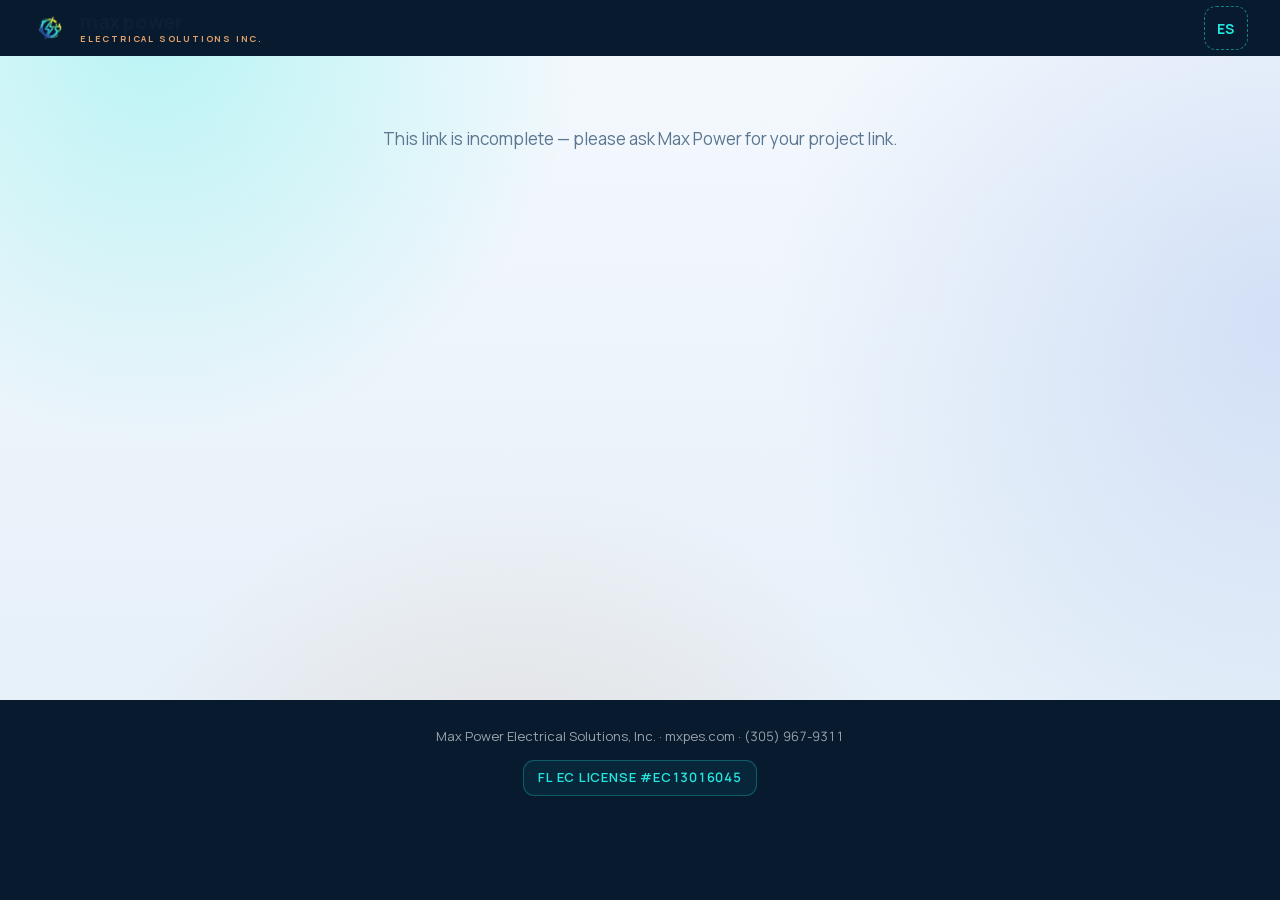
==== commit 21ac5d27: "v236: diseño de Edgar «menú y legibilidad», opción A — barra de abajo Hoy · Proyectos · Más (riel/la" ====
--- a/cliente.html
+++ b/cliente.html
@@ -84,7 +84,7 @@
   </div>
 
   <script src="js/portal-frases.js?v=228"></script>
-  <script src="assets/logo.js?v=210"></script>
+  <script src="assets/logo.js?v=236"></script>
   <script>
   (function () {
     "use strict";
--- a/css/styles.css
+++ b/css/styles.css
@@ -1,3 +1,24 @@
+/* ==== «Cobre y luz» (tanda 1, 25-sep): la letra va DENTRO de la app ====
+   Manrope para todo y JetBrains Mono para números de permiso, factura y licencia.
+   Los archivos están en assets/fonts (subconjunto latino): la app abre sin señal,
+   nada se baja de Google. */
+@font-face {
+  font-family: 'Manrope';
+  src: url('../assets/fonts/manrope.woff2') format('woff2');
+  font-weight: 400 800;
+  font-style: normal;
+  font-display: swap;
+  unicode-range: U+0000-00FF, U+2013-2014, U+2018-201A, U+201C-201E, U+2022, U+2026;
+}
+@font-face {
+  font-family: 'JetBrains Mono';
+  src: url('../assets/fonts/jetbrains-mono.woff2') format('woff2');
+  font-weight: 500 600;
+  font-style: normal;
+  font-display: swap;
+  unicode-range: U+0000-00FF, U+2013-2014, U+2018-201A, U+201C-201E, U+2022, U+2026;
+}
+
 :root {
   /* Marca */
   --mp-navy:   #1B3C8C;
@@ -14,24 +35,24 @@
   --mp-sky-2: #E8F3FA;
   --mp-sky-3: #DCEEF7;
   --mp-card:  #FFFFFF;
-  --mp-line:  #D6E7F1;
+  --mp-line:  #cfe0ee;
 
   /* Texto sobre claro */
   --mp-ink:   #0B2036;
   --mp-ink-2: #4D6A83;
-  --mp-ink-3: #5B7690;
+  --mp-ink-3: #5B7690;   /* el #7e97ad del brief da 3.0:1 sobre blanco; este llega a 4.5:1 */
 
   /* Acento claro-seguro (el cyan no se usa como texto en claro) */
   --mp-teal-text: #0D7D92;
 
   /* Semántica de estado: cyan = activo, lima = completo, amarillo = urgencia */
-  --mp-ok:     #3B8E1E;   /* lima oscurecida para texto sobre claro */
-  --mp-warn-bg:#FDF9D8;
-  --mp-warn-bd:#E7D839;
-  --mp-warn-tx:#7A6A00;
-  --mp-danger: #B3383B;
-
-  --mp-shadow:    0 1px 2px rgba(11,32,54,.05), 0 8px 24px -12px rgba(11,32,54,.18);
+  --mp-ok:     #1E6B35;   /* verde oscuro para texto sobre claro */
+  --mp-warn-bg:#FBF6C9;
+  --mp-warn-bd:#efdc7c;
+  --mp-warn-tx:#5A4300;
+  --mp-danger: #C8372D;
+
+  --mp-shadow:    0 2px 4px rgba(11,32,54,.06), 0 16px 36px -18px rgba(11,32,54,.34);
   --mp-shadow-lg: 0 2px 4px rgba(11,32,54,.05), 0 22px 48px -20px rgba(11,32,54,.28);
   --mp-ease: cubic-bezier(.2,.8,.3,1);
 
@@ -39,28 +60,68 @@
   --mp-white:      #FFFFFF;
   --mp-black:      #000000;
   --mp-sky-0:      #F4FBFF;   /* texto/fondo casi blanco sobre azul profundo */
-  --mp-danger-tx:  #B3261E;   /* rojo de texto (avisos, vencido) */
+  --mp-danger-tx:  #C8372D;   /* rojo de texto (avisos, vencido) */
   --mp-danger-bg:  #FDF1F1;
   --mp-danger-bg2: #FDF4F4;
-  --mp-danger-bd:  #F3B9B9;
+  --mp-danger-bd:  #F3D2CE;
   --mp-danger-2:   #B23232;
   --mp-danger-3:   #E5484D;
   --mp-ok-2:       #4C8A1F;   /* verde de texto */
-  --mp-ok-bg:      #F3FBEC;
+  --mp-ok-bg:      #E3F7DA;
   --mp-ok-bd:      #BFE8A8;
   --mp-cyan-bg:    #EAFBFA;
   --mp-blue-2:     #2E62E0;
   --mp-line-2:     #BCDCEA;
   --mp-deep-2:     #0E2A4C;
-  /* La escala de letras (P182): 8 tamaños; lo que era casi igual se acercó al más próximo (6 % o menos) */
-  --fs-1: 10px;      /* etiquetas chicas en mayúsculas */
-  --fs-2: 0.7rem;    /* notas, metadatos */
-  --fs-3: 0.78rem;   /* texto secundario */
-  --fs-4: 0.86rem;   /* texto de apoyo */
-  --fs-5: 0.93rem;   /* texto normal */
-  --fs-6: 1rem;      /* botones y títulos de tarjeta */
-  --fs-7: 1.2rem;    /* títulos */
-  --fs-8: 1.5rem;    /* cifras grandes */
+  /* La escala de letras (P182), subida a la de «Cobre y luz»: nada por debajo de 13 px */
+  --fs-1: 13px;      /* etiquetas chicas */
+  --fs-2: 13px;      /* notas, metadatos */
+  --fs-3: 14px;      /* texto secundario */
+  --fs-4: 15px;      /* texto de apoyo */
+  --fs-5: 16px;      /* texto normal */
+  --fs-6: 17px;      /* botones y títulos de tarjeta */
+  --fs-7: 20px;      /* títulos */
+  --fs-8: 26px;      /* cifras grandes */
+  --fs-h1: 30px;     /* título de pantalla · 800 */
+  --fs-h2: 18px;     /* título de tarjeta · 800 */
+  --fs-body: 17px;   /* cuerpo */
+  --fs-label: 14px;  /* etiquetas en frase, no en mayúsculas (se leen mejor) */
+  --fs-small: 13px;  /* lo más chico que se escribe en la app */
+  --fs-money: 44px;
+
+  /* ==== «Cobre y luz» (tanda 1): tokens nuevos, con los valores del brief ==== */
+  /* Cobre: el oficio. Solo acento (cables, iconos, etiquetas de sección); nunca fondos ni texto largo */
+  --cu: #C8783A;
+  --cu-light: #E3A06A;
+  --cu-deep: #B86A2E;
+  --cu-dark: #8F4F1F;
+  --wire: linear-gradient(180deg, #E3A06A, #B86A2E 55%, #8F4F1F);
+  --grad-warm: linear-gradient(96deg, #22E8E0 0%, #8CF06A 55%, #EFE22E 100%);
+  /* La noche: barra de arriba y la tarjeta que más importa */
+  --night: #071A2E;
+  --night-2: #0B1F47;
+  --night-3: #163B8F;
+  /* Estados */
+  --ok: #1E8E4E;  --ok-ink: #1E6B35;  --ok-bg: #E3F7DA;
+  --warn-ink: #5A4300;  --warn-bg: #FBF6C9;
+  --bad: #C8372D;  --bad-line: #F3D2CE;
+  /* Fondo «Niebla viva»: blanco que baja a celeste, con tres auras de luz */
+  --bg: radial-gradient(circle at 12% 2%, rgba(34,232,224,.28), transparent 30%),
+        radial-gradient(circle at 100% 35%, rgba(42,91,215,.14), transparent 36%),
+        radial-gradient(circle at 40% 100%, rgba(200,120,58,.16), transparent 36%),
+        linear-gradient(180deg, #f4f9fd 0%, #e3eef8 100%);
+  --shadow-night: 0 20px 44px -18px rgba(11,32,54,.6), inset 0 1px 0 rgba(255,255,255,.14);
+  /* Letra */
+  --font: 'Manrope', system-ui, -apple-system, "Segoe UI", sans-serif;
+  --mono: 'JetBrains Mono', ui-monospace, SFMono-Regular, Menlo, monospace;
+  /* Medidas para el dedo (con guantes) */
+  --tap: 44px;       /* lo mínimo para tocar */
+  --btn-h: 56px;     /* botón principal */
+  --btn2-h: 50px;    /* botón secundario */
+  --field-h: 54px;   /* campos de escribir */
+  --r-btn: 12px;
+  --r-card: 18px;
+  --r-field: 10px;
 }
 
 * { margin: 0; padding: 0; box-sizing: border-box; }
@@ -70,190 +131,203 @@
 select, input, textarea { max-width: 100%; min-width: 0; }
 body { overflow-x: hidden; }
 
+html { font-size: 100%; }
 body {
-  font-family: system-ui, -apple-system, "Segoe UI Variable", "Segoe UI", sans-serif;
-  /* Fondo tech: textura de circuito casi invisible sobre el cielo */
-  background:
-    url("data:image/svg+xml,%3Csvg xmlns='http://www.w3.org/2000/svg' width='160' height='160'%3E%3Cg fill='none' stroke='%23CFE8F4' stroke-width='1'%3E%3Cpath d='M24 0v44h48M24 160v-34h66M160 68h-36V24M104 160v-28h56M0 110h30v-24'/%3E%3C/g%3E%3Cg fill='%23C2E2F1'%3E%3Ccircle cx='72' cy='44' r='2.2'/%3E%3Ccircle cx='90' cy='126' r='2.2'/%3E%3Ccircle cx='124' cy='24' r='2.2'/%3E%3Ccircle cx='30' cy='86' r='2.2'/%3E%3C/g%3E%3C/svg%3E"),
-    var(--mp-sky-2);
+  font-family: var(--font);
+  font-size: var(--fs-body);
+  line-height: 1.5;
+  font-variant-numeric: tabular-nums;
+  /* Color de respaldo; la niebla va en la capa fija de abajo (body::before) */
+  background: #e3eef8;
   color: var(--mp-ink);
   -webkit-font-smoothing: antialiased;
   position: relative;
-}
-
-/* Grano de película sutil sobre toda la app */
-body::after {
+  isolation: isolate;   /* la capa de la niebla queda debajo de todo, pero dentro del body */
+}
+/* Fondo «Niebla viva» en una capa fija por debajo. Nunca background-attachment: fixed
+   (el Safari del iPhone lo rompe y la pantalla salta al deslizar). */
+body::before {
   content: "";
   position: fixed;
   inset: 0;
+  z-index: -1;
+  background: var(--bg);
   pointer-events: none;
-  opacity: 0.035;
-  background-image: url("data:image/svg+xml,%3Csvg xmlns='http://www.w3.org/2000/svg' width='160' height='160'%3E%3Cfilter id='n'%3E%3CfeTurbulence type='fractalNoise' baseFrequency='0.9' numOctaves='2'/%3E%3C/filter%3E%3Crect width='160' height='160' filter='url(%23n)'/%3E%3C/svg%3E");
-  z-index: 99;
-}
-
-/* ============ PORTADA: selección de usuario ============ */
+}
+
+/* ============ PORTADA: usuario y contraseña («Cobre y luz», tanda 1) ============ */
 /* El atributo hidden debe ganar aunque .login declare display:flex */
 [hidden] { display: none !important; }
 
+/* Fondo claro con la niebla (la del body): ya no es la pantalla azul oscura entera.
+   Arriba la misma barra noche de la app con su cable de cobre. */
 .login {
   min-height: 100vh;
   min-height: 100dvh;
-  background:
-    radial-gradient(60% 100% at 85% 0%, rgba(34,232,224,.20), transparent 60%),
-    var(--mp-deep);
+  display: flex;
+  flex-direction: column;
+  position: relative;
+}
+.login-barra {
+  position: relative;
+  height: 60px;
+  flex-shrink: 0;
+  background: var(--night);
   display: flex;
   align-items: center;
-  justify-content: center;
-  padding: 1.5rem 1rem;
-  position: relative;
-}
-/* Rejilla de plano detrás del héroe, desvanecida */
-.login::before {
-  content: "";
-  position: absolute;
-  inset: 0;
-  background-image:
-    linear-gradient(rgba(34,232,224,.06) 1px, transparent 1px),
-    linear-gradient(90deg, rgba(34,232,224,.06) 1px, transparent 1px);
-  background-size: 64px 64px;
-  -webkit-mask-image: radial-gradient(70% 60% at 50% 35%, var(--mp-black), transparent);
-  mask-image: radial-gradient(70% 60% at 50% 35%, var(--mp-black), transparent);
-  pointer-events: none;
-}
+  gap: 10px;
+  padding: 0 16px;
+}
+.login-barra-logo { width: 36px; height: 36px; border-radius: 9px; flex-shrink: 0; }
+.login-barra > .wire-cu { position: absolute; left: 0; right: 0; bottom: -4px; }
 .login-caja {
-  width: min(380px, 100%);
+  width: min(420px, 100%);
+  margin: 0 auto;
+  padding: 28px 16px 24px;
   text-align: center;
   position: relative;
+  flex: 1;
+  display: flex;
+  flex-direction: column;
 }
 .login-logo {
-  width: 108px;
-  height: 108px;
-  margin-bottom: 0.4rem;
-  filter: drop-shadow(0 0 22px rgba(34,232,224,.35));
-}
-
-/* Wordmark como en el nav de mxpes.com: "max power" en gradiente,
-   minúsculas, con la línea cyan debajo */
-.wordmark {
-  white-space: nowrap;
-  font-weight: 650;
+  width: 164px;
+  height: 164px;
+  margin: 0 auto 10px;
+  object-fit: contain;
+}
+.login-titulo {
+  font-size: var(--fs-h1);
+  font-weight: 800;
+  line-height: 1.08;
   letter-spacing: -0.02em;
-  line-height: 1;
-  text-transform: lowercase;
-  background: var(--mp-grad);
-  -webkit-background-clip: text;
-  background-clip: text;
-  color: transparent;
-  width: fit-content;
-  font-size: var(--fs-7);
-}
-.wordmark-sub {
-  color: var(--mp-cyan);
-  font-size: 8.5px;
-  font-weight: 650;
-  letter-spacing: 0.18em;
-  text-transform: uppercase;
-  margin-top: 2px;
-}
-.wordmark.grande { font-size: clamp(2rem, 9vw, 2.6rem); margin: 0 auto; }
-.wordmark-sub.grande { font-size: var(--fs-2); }
-
-.login-tagline {
-  color: rgba(255,255,255,.6);
-  font-size: var(--fs-3);
-  margin: 0.7rem 0 1.8rem;
-}
-
-/* Formulario de entrada */
-.login-form { display: grid; gap: 0.75rem; text-align: left; }
+  color: var(--mp-ink);
+  text-wrap: balance;
+}
+.login-empresa {
+  font-size: var(--fs-label);
+  color: var(--mp-ink-2);
+  margin: 8px 0 20px;
+}
+
+/* La tarjeta blanca con el cable de cobre como filo de arriba */
+.login-form { display: grid; gap: 14px; text-align: left; }
 .login-form label {
   display: grid;
-  gap: 0.3rem;
-  color: var(--mp-cyan);
-  font-size: var(--fs-1);
-  font-weight: 650;
-  text-transform: uppercase;
-  letter-spacing: 0.16em;
-}
-.login-form input {
-  font: inherit;
-  font-size: var(--fs-6);
-  padding: 0.7rem 0.85rem;
-  border-radius: 12px;
-  border: 1px solid rgba(34,232,224,.28);
-  background: rgba(255,255,255,.06);
-  color: var(--mp-white);
-}
-.login-form input:focus {
-  outline: none;
-  border-color: var(--mp-cyan);
-  box-shadow: 0 0 0 3px rgba(34,232,224,.18);
+  gap: 7px;
+  color: var(--mp-ink);
+  font-size: 15px;
+  font-weight: 700;
 }
 .login-error {
-  background: rgba(239,226,46,.1);
-  border: 1px solid rgba(239,226,46,.4);
-  border-radius: 10px;
-  color: var(--mp-yellow);
-  font-size: var(--fs-3);
-  font-weight: 600;
-  padding: 0.5rem 0.7rem;
+  background: var(--mp-card);
+  border: 1px solid var(--bad-line);
+  border-radius: var(--r-field);
+  color: var(--bad);
+  font-size: var(--fs-4);
+  font-weight: 700;
+  padding: 10px 12px;
   text-align: center;
 }
-.btn-entrar {
-  background: var(--mp-grad);
-  background-size: 190% 100%;
-  color: #04202A;
-  border: none;
-  border-radius: 12px;
-  padding: 0.8rem;
-  font-size: var(--fs-5);
-  font-weight: 650;
+.login-form .btn-entrar { margin-top: 4px; }
+/* «¿No puedes entrar?»: se toca y dice qué hacer. Sin correo ni formulario. */
+.login-ayuda { text-align: center; }
+.login-ayuda > summary {
+  list-style: none;
+  min-height: var(--tap);
+  display: inline-flex;
+  align-items: center;
+  justify-content: center;
+  padding: 0 12px;
+  font-size: var(--fs-4);
+  font-weight: 700;
+  color: var(--mp-navy);
+  text-decoration: underline;
+  text-underline-offset: 3px;
   cursor: pointer;
-  font-family: inherit;
-  box-shadow: 0 8px 26px -8px rgba(34,232,224,.7);
-  animation: grad-shift 7s ease infinite;
-  transition: transform .24s var(--mp-ease);
-  margin-top: 0.2rem;
-}
-.btn-entrar:hover, .btn-entrar:focus-visible { transform: translateY(-2px); outline: none; }
-.login-nota {
-  color: rgba(255,255,255,.45);
-  font-size: var(--fs-2);
-  margin-top: 1.7rem;
-  letter-spacing: 0.02em;
-}
-
-/* ============ MARCO OSCURO: encabezado ============ */
+}
+.login-ayuda > summary::-webkit-details-marker { display: none; }
+.login-ayuda p { font-size: var(--fs-3); color: var(--mp-ink-2); margin: 2px 0 4px; }
+.login-pie {
+  margin-top: auto;
+  padding-top: 22px;
+  display: grid;
+  gap: 4px;
+  font-size: var(--fs-small);
+  color: var(--mp-ink-2);
+}
+.login-pie .mono { font-size: var(--fs-small); color: var(--mp-ink); }
+
+/* ============ BARRA NOCHE de arriba + cable de cobre («Cobre y luz») ============ */
+/* Fondo sólido (sin el desenfoque): se lee igual al sol y no pesa en el teléfono.
+   El cable de cobre cuelga debajo (.wire-cu, último hijo) y viaja con la barra pegajosa. */
 .membrete {
-  background: rgba(7,26,46,.94);
-  backdrop-filter: blur(16px) saturate(1.6);
-  -webkit-backdrop-filter: blur(16px) saturate(1.6);
-  border-bottom: 1px solid rgba(34,232,224,.22);
+  background: var(--night);
+  border-bottom: 0;
   position: sticky;
   top: 0;
   z-index: 20;
 }
+.membrete > .wire-cu { position: absolute; left: 0; right: 0; bottom: -4px; }
 .membrete-inner {
   max-width: 1120px;
   margin: 0 auto;
-  padding: 0.6rem 20px;
+  height: 60px;
+  padding: 0 16px;
   display: flex;
   align-items: center;
-  gap: 0.75rem;
+  gap: 10px;
 }
 .membrete-logo {
-  width: 46px;
-  height: 46px;
+  width: 36px;
+  height: 36px;
   flex-shrink: 0;
-  filter: drop-shadow(0 0 8px rgba(34,232,224,.3));
 }
 .membrete-der {
   margin-left: auto;
   display: flex;
   align-items: center;
-  gap: 0.5rem;
-}
+  gap: 6px;
+}
+/* La marca: «max power» con la luz cálida (cian → lima → amarillo; va sobre la noche) */
+.wordmark {
+  white-space: nowrap;
+  font-size: 20px;
+  font-weight: 800;
+  letter-spacing: -0.02em;
+  line-height: 1.05;
+  text-transform: lowercase;
+  width: fit-content;
+}
+/* 9 px a propósito: es parte de la marca, no texto para leer (brief, barra superior) */
+.wordmark-sub {
+  color: var(--cu-light);
+  font-size: 9px;
+  font-weight: 700;
+  letter-spacing: 0.2em;
+  text-transform: uppercase;
+  margin-top: 2px;
+  line-height: 1.2;
+}
+
+/* El cable de cobre con la chispa que lo recorre (la corriente) */
+.wire-cu { position: relative; height: 4px; background: var(--wire); overflow: hidden; }
+.wire-cu::after {
+  content: ''; position: absolute; top: -2px; bottom: -2px; width: 90px; left: -100px; border-radius: 4px;
+  background: linear-gradient(90deg, transparent, var(--mp-cyan) 35%, #fff 50%, var(--mp-cyan) 65%, transparent);
+  box-shadow: 0 0 14px rgba(34,232,224,.9);
+  animation: mp-spark 3.2s linear infinite;
+}
+@keyframes mp-spark { 0% { left: -100px; } 100% { left: 105%; } }
+
+/* Texto con la luz de la marca (solo una palabra del título) */
+.grad-text { background: var(--mp-grad); -webkit-background-clip: text; background-clip: text; color: transparent; -webkit-text-fill-color: transparent; }
+.grad-text-warm { background: var(--grad-warm); -webkit-background-clip: text; background-clip: text; color: transparent; -webkit-text-fill-color: transparent; }
+/* Letra de dato: permiso, factura, licencia, circuito */
+.mono { font-family: var(--mono); font-weight: 600; }
+.muted { color: var(--mp-ink-2); }
+/* Etiqueta de sección: cobre, en frase (sin mayúsculas ni espaciado) */
+.label-cu { font-size: var(--fs-label); font-weight: 800; color: var(--cu-dark); }
 .usuario-chip {
   color: rgba(255,255,255,.8);
   font-size: var(--fs-2);
@@ -265,43 +339,45 @@
 /* En el teléfono el nombre no cabe junto al logo: se oculta y quedan EN + Salir */
 @media (max-width: 480px) {
   .usuario-chip { display: none; }
-  .membrete-inner { padding: 0.6rem 14px; }
   .cal-semana-nombres span, .cal-grid { font-size: var(--fs-2); }
 }
+/* Todo lo que se toca en la barra: 44 × 44 como mínimo */
 .btn-salir {
-  background: rgba(255,255,255,.08);
+  min-height: var(--tap);
+  background: rgba(255,255,255,.06);
   color: var(--mp-white);
-  border: 1px solid rgba(34,232,224,.4);
-  border-radius: 10px;
-  padding: 0.35rem 0.8rem;
+  border: 1px solid rgba(255,255,255,.22);
+  border-radius: var(--r-btn);
+  padding: 0 0.8rem;
   font-size: var(--fs-3);
-  font-weight: 600;
+  font-weight: 700;
   cursor: pointer;
   font-family: inherit;
 }
-.btn-salir:hover, .btn-salir:focus-visible { color: var(--mp-cyan); outline: none; }
-
-/* 🌐 Cambio de idioma: muestra el idioma AL QUE cambias */
+.btn-salir:hover, .btn-salir:focus-visible { color: var(--mp-cyan); }
+
+/* Cambio de idioma: muestra el idioma AL QUE cambias (sin el globito) */
 .btn-idioma {
+  min-width: var(--tap);
+  min-height: var(--tap);
   background: none;
   color: var(--mp-cyan);
   border: 1px dashed rgba(34,232,224,.5);
-  border-radius: 10px;
-  padding: 0.35rem 0.6rem;
-  font-size: var(--fs-2);
-  font-weight: 650;
-  letter-spacing: 0.08em;
+  border-radius: var(--r-btn);
+  padding: 0 0.4rem;
+  font-size: var(--fs-3);
+  font-weight: 700;
+  letter-spacing: 0.04em;
   cursor: pointer;
   font-family: inherit;
 }
-.btn-idioma::before { content: "🌐 "; }
-.btn-idioma:hover, .btn-idioma:focus-visible { border-style: solid; outline: none; }
+.btn-idioma:hover, .btn-idioma:focus-visible { border-style: solid; }
 
 /* ============ Barra de herramientas (migas + acciones) ============ */
 .toolbar {
   max-width: 1120px;
   margin: 0 auto;
-  padding: 1rem 20px 0;
+  padding: 1.1rem 16px 0;
   display: flex;
   align-items: center;
   gap: 0.7rem;
@@ -309,52 +385,48 @@
 .btn-volver {
   background: var(--mp-card);
   color: var(--mp-navy);
-  border: 1.5px solid var(--mp-line-2);
-  border-radius: 10px;
-  width: 34px; height: 34px;
+  border: 1px solid var(--mp-line);
+  border-radius: var(--r-btn);
+  width: 44px; height: 44px;
+  min-width: 44px;
   font-size: var(--fs-6);
+  font-weight: 700;
   cursor: pointer;
   flex-shrink: 0;
   font-family: inherit;
 }
-.btn-volver:hover, .btn-volver:focus-visible { box-shadow: var(--mp-shadow); outline: none; }
+.btn-volver:hover, .btn-volver:focus-visible { box-shadow: var(--mp-shadow); }
 .toolbar-titulos { flex: 1; min-width: 0; }
+/* La etiqueta de sección de arriba («Panel de proyectos»): cobre y en frase */
 .kicker {
-  font-size: var(--fs-2);
-  text-transform: uppercase;
-  letter-spacing: 0.16em;
-  font-weight: 650;
-  color: var(--mp-teal-text);
+  font-size: var(--fs-label);
+  font-weight: 800;
+  color: var(--cu-dark);
 }
 #titulo-vista {
-  font-size: clamp(1.15rem, 4vw, 1.5rem);
-  font-weight: 650;
-  letter-spacing: -0.03em;
+  font-size: clamp(24px, 6.4vw, var(--fs-h1));
+  font-weight: 800;
+  letter-spacing: -0.02em;
   color: var(--mp-ink);
-  line-height: 1.05;
+  line-height: 1.08;
   text-wrap: balance;
 }
+/* «+ Nuevo proyecto»: navy sólido (el Pulso se guarda para la acción de la pantalla) */
 .btn-nuevo {
-  background: var(--mp-grad);
-  background-size: 190% 100%;
-  color: #04202A;
+  min-height: var(--tap);
+  background: var(--mp-navy);
+  color: var(--mp-white);
   border: none;
-  border-radius: 11px;
-  padding: 0.55rem 1rem;
-  font-size: var(--fs-3);
-  font-weight: 650;
+  border-radius: var(--r-btn);
+  padding: 0 1rem;
+  font-size: var(--fs-4);
+  font-weight: 700;
   cursor: pointer;
   white-space: nowrap;
   font-family: inherit;
-  box-shadow: 0 8px 26px -8px rgba(34,232,224,.7);
-  animation: grad-shift 7s ease infinite;
-  transition: transform .24s var(--mp-ease);
-}
-.btn-nuevo:hover, .btn-nuevo:focus-visible { transform: translateY(-2px); outline: none; }
-@keyframes grad-shift {
-  0%, 100% { background-position: 0% 0; }
-  50% { background-position: 100% 0; }
-}
+}
+.btn-nuevo:hover { background: var(--night-3); }
+.btn-nuevo:active { transform: translateY(1px); }
 
 .container {
   max-width: 1120px;
@@ -369,47 +441,43 @@
   display: flex;
   align-items: center;
   gap: 1rem;
+  min-height: var(--tap);
   background: var(--mp-card);
   border: 1px solid var(--mp-line);
-  border-radius: 16px;
+  border-radius: var(--r-card);
   box-shadow: var(--mp-shadow);
-  padding: 1.05rem 1.15rem 1.05rem 1.35rem;
+  padding: 1rem 1.15rem;
   cursor: pointer;
   text-align: left;
   font: inherit;
   color: var(--mp-ink);
   width: 100%;
   overflow: hidden;
-  transition: transform .24s var(--mp-ease), box-shadow .24s var(--mp-ease);
-}
-/* Barra de gradiente firma en el borde izquierdo */
-.categoria-card::before {
-  content: "";
-  position: absolute;
-  left: 0; top: 0; bottom: 0;
-  width: 4px;
-  background: var(--mp-grad);
-}
+  transition: border-color .2s var(--mp-ease), box-shadow .2s var(--mp-ease);
+}
+/* Tarjeta blanca: sin barra de gradiente al lado. Al tocarla, el borde se ilumina. */
 .categoria-card:hover, .categoria-card:focus-visible {
-  transform: translateY(-3px);
-  box-shadow: var(--mp-shadow-lg), 0 0 22px rgba(34,232,224,.16);
-  outline: none;
-}
-.cat-icono { font-size: 1.8rem; flex-shrink: 0; display: flex; }
-.cat-icono svg {
-  width: 46px;
-  height: 46px;
-  filter: drop-shadow(0 0 7px rgba(34,232,224,.4));
-  transition: transform .24s var(--mp-ease), filter .24s var(--mp-ease);
-}
-.categoria-card:hover .cat-icono svg,
-.categoria-card:focus-visible .cat-icono svg {
-  transform: scale(1.07);
-  filter: drop-shadow(0 0 12px rgba(34,232,224,.65));
-}
-.categoria-card:active { transform: translateY(1px) scale(.985); }
+  border-color: var(--mp-blue);
+  box-shadow: var(--mp-shadow-lg), 0 0 0 3px rgba(34,232,224,.35);
+}
+/* El icono en su caja blanca de 48 px, con trazo de cobre (el oficio) */
+.cat-icono {
+  width: 48px; height: 48px;
+  border-radius: 12px;
+  background: var(--mp-card);
+  border: 1px solid var(--mp-line);
+  color: var(--cu-dark);
+  flex-shrink: 0;
+  display: inline-flex;
+  align-items: center;
+  justify-content: center;
+}
+.cat-icono svg { width: 32px; height: 32px; }
+.cat-icono svg g { stroke: var(--cu-dark); }
+.cat-icono svg [fill="#22E8E0"] { fill: var(--cu); }
+.categoria-card:active { transform: translateY(1px); }
 .cat-info { flex: 1; min-width: 0; }
-.cat-nombre { font-weight: 650; letter-spacing: -0.02em; font-size: var(--fs-6); }
+.cat-nombre { font-weight: 800; letter-spacing: -0.01em; font-size: var(--fs-h2); line-height: 1.2; }
 .cat-conteo { font-size: var(--fs-3); color: var(--mp-ink-2); margin-top: 3px; }
 .cat-dinero {
   font-size: var(--fs-3);
@@ -425,21 +493,19 @@
   margin-top: 1.4rem;
   background: var(--mp-line);
   border: 1px solid var(--mp-line);
-  border-radius: 16px;
+  border-radius: var(--r-card);
   overflow: hidden;
   display: grid;
   grid-template-columns: repeat(2, minmax(0, 1fr));
   gap: 1px;
 }
 .resumen-card { background: var(--mp-card); padding: 0.85rem 1rem; min-width: 0; }
+/* El número en navy sólido: el gradiente como letra terminaba en amarillo, y el amarillo nunca va de texto */
 .resumen-card .valor {
   font-size: 1.35rem;
-  font-weight: 650;
-  letter-spacing: -0.03em;
-  background: var(--mp-grad);
-  -webkit-background-clip: text;
-  background-clip: text;
-  color: transparent;
+  font-weight: 800;
+  letter-spacing: -0.02em;
+  color: var(--mp-navy);
   font-variant-numeric: tabular-nums;
   width: fit-content;
   max-width: 100%;
@@ -454,10 +520,8 @@
 .resumen-card.alerta { background: var(--mp-warn-bg); }
 .resumen-card .etiqueta {
   font-size: var(--fs-1);
-  color: var(--mp-ink-3);
-  text-transform: uppercase;
-  letter-spacing: 0.1em;
-  font-weight: 650;
+  color: var(--mp-ink-2);
+  font-weight: 700;
   margin-top: 0.25rem;
 }
 
@@ -467,9 +531,10 @@
   display: flex;
   align-items: center;
   gap: 0.95rem;
+  min-height: var(--tap);
   background: var(--mp-card);
   border: 1px solid var(--mp-line);
-  border-radius: 14px;
+  border-radius: var(--r-card);
   box-shadow: var(--mp-shadow);
   padding: 0.85rem 1rem;
   cursor: pointer;
@@ -480,9 +545,8 @@
   transition: transform .24s var(--mp-ease), box-shadow .24s var(--mp-ease);
 }
 .etapa-card:hover, .etapa-card:focus-visible {
-  transform: translateY(-3px);
+  border-color: var(--mp-blue);
   box-shadow: var(--mp-shadow-lg);
-  outline: none;
 }
 /* Cuadro numerado estilo web: fondo deep, número cyan */
 .etapa-num {
@@ -619,10 +683,12 @@
 /* ---------- 💬 Chat del equipo ---------- */
 .btn-chat {
   position: relative;
+  min-width: var(--tap);
+  min-height: var(--tap);
   background: none;
   border: 1px dashed rgba(34, 232, 224, 0.5);
-  border-radius: 10px;
-  padding: 0.3rem 0.55rem;
+  border-radius: var(--r-btn);
+  padding: 0 0.3rem;
   font-size: var(--fs-5);
   cursor: pointer;
   line-height: 1;
@@ -742,12 +808,12 @@
 }
 .chat-form input:focus { outline: 2px solid var(--mp-blue); border-color: var(--mp-blue); }
 .chat-enviar {
-  width: 42px;
-  height: 42px;
+  width: 44px;
+  height: 44px;
   border-radius: 50%;
   border: 0;
-  background: linear-gradient(135deg, var(--mp-blue), var(--mp-cyan));
-  color: #04222B;
+  background: var(--mp-navy);
+  color: var(--mp-white);
   font-size: var(--fs-6);
   font-weight: 650;
   cursor: pointer;
@@ -762,7 +828,7 @@
 .chk-det {
   background: var(--mp-card);
   border: 1px solid var(--mp-line);
-  border-radius: 14px;
+  border-radius: var(--r-card);
   margin-bottom: 0.6rem;
   overflow: hidden;
 }
@@ -820,6 +886,8 @@
   background: var(--mp-card);
 }
 .tarea.prio-urgente { border-color: var(--mp-danger-bd); background: var(--mp-danger-bg2); }
+/* Sobre el fondo rosado, la línea gris de debajo necesita un gris más fuerte (≥ 4.5:1) */
+.tarea.prio-urgente .tarea-meta { color: var(--mp-ink-2); }
 .tarea.prio-espera { border-style: dashed; }
 .tarea.prio-espera .tarea-texto { color: var(--mp-ink-2); }
 .tarea.hecha { opacity: 0.62; border-style: solid; background: var(--mp-card); border-color: var(--mp-line); }
@@ -946,7 +1014,7 @@
   position: relative;
   background: var(--mp-card);
   border: 1px solid var(--mp-line);
-  border-radius: 16px;
+  border-radius: var(--r-card);
   box-shadow: var(--mp-shadow);
   overflow: hidden;
   cursor: pointer;
@@ -989,11 +1057,9 @@
   background: var(--mp-card);
   border: 1px solid var(--mp-line);
   font-size: var(--fs-1);
-  font-weight: 650;
+  font-weight: 700;
   padding: 0.3rem 0.7rem;
   white-space: nowrap;
-  letter-spacing: 0.06em;
-  text-transform: uppercase;
   color: var(--mp-ink-2);
 }
 /* Selector de estado del dueño: píldora con flechita */
@@ -1004,11 +1070,9 @@
   background: var(--mp-card) url("data:image/svg+xml,%3Csvg xmlns='http://www.w3.org/2000/svg' width='10' height='6'%3E%3Cpath d='M1 1l4 4 4-4' stroke='%234D6A83' stroke-width='1.6' fill='none' stroke-linecap='round'/%3E%3C/svg%3E") no-repeat right 10px center;
   border: 1.5px solid var(--mp-line-2);
   font-size: var(--fs-1);
-  font-weight: 650;
+  font-weight: 700;
   font-family: inherit;
   padding: 0.32rem 1.6rem 0.32rem 0.7rem;
-  letter-spacing: 0.06em;
-  text-transform: uppercase;
   color: var(--mp-navy);
   cursor: pointer;
   max-width: 170px;
@@ -1049,10 +1113,8 @@
 }
 .money-item .money-label {
   font-size: var(--fs-1);
-  text-transform: uppercase;
-  letter-spacing: 0.1em;
-  font-weight: 650;
-  color: var(--mp-ink-3);
+  font-weight: 700;
+  color: var(--mp-ink-2);
 }
 .money-item .money-num { font-size: var(--fs-5); font-weight: 650; letter-spacing: -0.01em; }
 .money-num.contrato { color: var(--mp-ink); }
@@ -1080,10 +1142,6 @@
   to   { background-position: 220% 0; }
 }
 .accion:active, .aviso-linea:active, .etapa-card:active { transform: scale(.97); }
-@media (prefers-reduced-motion: reduce) {
-  .barra-relleno { animation: none; }
-  .btn-horas, .categoria-card, .cat-icono svg { transition: none; }
-}
 .barra-texto {
   font-size: var(--fs-2);
   color: var(--mp-ink-2);
@@ -1097,10 +1155,8 @@
   justify-content: flex-end;
   gap: 0.35rem;
   padding: 0.5rem 1rem 0.6rem 1.15rem;
-  font-size: var(--fs-2);
-  font-weight: 650;
-  letter-spacing: 0.04em;
-  text-transform: uppercase;
+  font-size: var(--fs-3);
+  font-weight: 700;
   color: var(--mp-navy);
 }
 .abrir-ficha .cat-flecha { font-size: var(--fs-6); line-height: 1; }
@@ -1120,11 +1176,10 @@
 
 .detalle-seccion { margin-bottom: 0.85rem; }
 .detalle-seccion h3 {
-  font-size: var(--fs-2);
-  text-transform: uppercase;
-  letter-spacing: 0.16em;
-  color: var(--mp-teal-text);
-  font-weight: 650;
+  /* etiqueta de sección («Cobre y luz»): cobre, en frase, sin mayúsculas ni espaciado */
+  font-size: var(--fs-label);
+  font-weight: 800;
+  color: var(--cu-dark);
   margin-bottom: 0.35rem;
 }
 .detalle-seccion p { font-size: var(--fs-4); line-height: 1.55; color: var(--mp-ink-2); }
@@ -1161,62 +1216,38 @@
 
 /* Botones de acción */
 .acciones { display: flex; flex-wrap: wrap; gap: 0.45rem; }
-/* Botón de acción: tecla en relieve, estilo eléctrico.
-   Gradiente azul profundo, luz en el borde de arriba y un
-   resplandor cian muy leve — la misma familia que las losetas
-   del inicio, en pequeño. */
+/* Botón de acción («Cobre y luz»): navy sólido, sin gradiente de fondo.
+   El gradiente de la marca queda solo para el Pulso (uno por pantalla). */
 .accion {
   position: relative;
-  background: linear-gradient(180deg, #2E62E0 0%, var(--mp-navy) 100%);
-  color: var(--mp-sky-0);
-  border: 1px solid rgba(27,60,140,.55);
-  border-radius: 12px;
+  min-height: var(--tap);
+  background: var(--mp-navy);
+  color: var(--mp-white);
+  border: 1px solid var(--mp-navy);
+  border-radius: var(--r-btn);
   padding: 0.55rem 0.95rem;
   font-size: var(--fs-3);
-  font-weight: 600;
-  letter-spacing: 0.01em;
+  font-weight: 700;
   cursor: pointer;
   font-family: inherit;
-  box-shadow:
-    inset 0 1px 0 rgba(255,255,255,.28),
-    inset 0 -1px 0 rgba(7,26,46,.25),
-    0 4px 10px rgba(27,60,140,.28),
-    0 1px 2px rgba(7,26,46,.18);
-  transition: transform .18s var(--mp-ease), box-shadow .18s var(--mp-ease);
-}
-.accion:hover, .accion:focus-visible {
-  transform: translateY(-1px);
-  box-shadow:
-    inset 0 1px 0 rgba(255,255,255,.3),
-    0 6px 16px rgba(27,60,140,.34),
-    0 0 12px rgba(34,232,224,.28);
-  outline: none;
-}
-.accion:active {
-  transform: translateY(1px);
-  box-shadow: inset 0 2px 4px rgba(7,26,46,.3);
-}
+  transition: background-color .15s var(--mp-ease), box-shadow .15s var(--mp-ease);
+}
+.accion:hover { background: var(--night-3); border-color: var(--night-3); }
+.accion:active { transform: translateY(1px); }
+/* Secundario: blanco con borde */
 .accion.secundaria {
-  background: linear-gradient(180deg, #FFFFFF 0%, #F2F9FD 100%);
+  background: var(--mp-card);
   color: var(--mp-navy);
-  border: 1px solid rgba(27,60,140,.18);
-  box-shadow:
-    inset 0 1px 0 rgba(255,255,255,.9),
-    0 3px 8px rgba(7,26,46,.08),
-    0 1px 2px rgba(7,26,46,.08);
-}
-.accion.secundaria:hover, .accion.secundaria:focus-visible {
-  box-shadow:
-    inset 0 1px 0 rgba(255,255,255,.9),
-    0 5px 12px rgba(7,26,46,.12),
-    0 0 10px rgba(34,232,224,.18);
-}
+  border: 1px solid var(--mp-line);
+}
+.accion.secundaria:hover { border-color: var(--mp-blue); background: var(--mp-card); }
+/* Borrar / anular: blanco con borde rojo (como .btn-danger) */
 .accion.peligro {
-  background: linear-gradient(180deg, #FFFFFF 0%, #FDF4F4 100%);
-  color: var(--mp-danger);
-  border: 1px solid rgba(179,56,59,.4);
-  box-shadow: inset 0 1px 0 rgba(255,255,255,.9), 0 3px 8px rgba(7,26,46,.08);
-}
+  background: var(--mp-card);
+  color: var(--bad);
+  border: 1px solid var(--bad-line);
+}
+.accion.peligro:hover { border-color: var(--bad); background: var(--mp-card); }
 
 /* Tabla de facturas */
 .tabla-envoltura { overflow-x: auto; }
@@ -1232,9 +1263,7 @@
   text-align: left;
   padding: 6px 10px;
   font-size: var(--fs-1);
-  letter-spacing: 0.11em;
-  text-transform: uppercase;
-  font-weight: 650;
+  font-weight: 700;
 }
 table.facturas th:first-child { border-radius: 8px 0 0 0; }
 table.facturas th:last-child { border-radius: 0 8px 0 0; }
@@ -1257,32 +1286,31 @@
 .f-estado.pendiente { color: var(--mp-warn-tx); }
 
 /* ---------- Mis horas ---------- */
-/* Losetas de acción: teclas con profundidad que dan ganas de apretar */
+/* Losetas de acción del inicio («Cobre y luz»): blancas con borde, el icono en cobre
+   y el filo fino de luz arriba. Nada de gradiente de fondo. */
 .btn-horas {
   position: relative;
   overflow: hidden;
   width: 100%;
+  min-height: var(--tap);
   display: flex;
   flex-direction: column;
   align-items: center;
   gap: 0.35rem;
-  background: linear-gradient(160deg, #0E2A4C, var(--mp-deep) 60%);
-  color: var(--mp-cyan);
-  border: 1px solid rgba(34,232,224,.35);
-  border-radius: 18px;
+  background: var(--mp-card);
+  color: var(--cu-dark);
+  border: 1px solid var(--mp-line);
+  border-radius: var(--r-card);
   padding: 0.95rem 0.6rem 0.85rem;
   font-size: var(--fs-5);
-  font-weight: 650;
+  font-weight: 700;
   cursor: pointer;
   font-family: inherit;
   margin-bottom: 0.9rem;
-  box-shadow:
-    inset 0 1px 0 rgba(255,255,255,.08),
-    0 6px 16px rgba(7,26,46,.28),
-    0 2px 4px rgba(7,26,46,.22);
-  transition: transform .18s var(--mp-ease), box-shadow .18s var(--mp-ease);
-}
-/* Filo de luz con el gradiente firma */
+  box-shadow: var(--mp-shadow);
+  transition: border-color .18s var(--mp-ease), box-shadow .18s var(--mp-ease);
+}
+/* Filo de luz con el gradiente firma (2.5 px: es filo, no fondo) */
 .btn-horas::after {
   content: "";
   position: absolute;
@@ -1292,41 +1320,37 @@
   border-radius: 99px;
   opacity: .95;
 }
-.tile-ico { line-height: 0; filter: drop-shadow(0 0 8px rgba(34,232,224,.55)); }
+.tile-ico { line-height: 0; }
 .tile-ico svg { width: 32px; height: 32px; }
 .tile-txt {
   font-size: var(--fs-5);
-  font-weight: 650;
-  letter-spacing: 0.015em;
-  color: var(--mp-cyan-bg);
-  text-shadow: 0 1px 2px rgba(0,0,0,.35);
+  font-weight: 700;
+  color: var(--mp-ink);
 }
 .btn-horas:hover, .btn-horas:focus-visible {
-  transform: translateY(-2px);
-  box-shadow:
-    inset 0 1px 0 rgba(255,255,255,.08),
-    0 10px 24px rgba(7,26,46,.32),
-    0 0 18px rgba(34,232,224,.22);
-  outline: none;
-}
-.btn-horas:active { transform: translateY(1px) scale(.97); box-shadow: 0 2px 6px rgba(7,26,46,.3); }
+  border-color: var(--mp-blue);
+  box-shadow: var(--mp-shadow-lg), 0 0 0 3px rgba(34,232,224,.35);
+}
+.btn-horas:active { transform: translateY(1px); }
+/* «Reportar mis horas» es el de todos los días: navy sólido */
+#btn-horas { background: var(--mp-navy); border-color: var(--mp-navy); color: var(--mp-cyan); }
+#btn-horas .tile-txt { color: var(--mp-white); }
 .horas-form-card {
   background: var(--mp-card);
   border: 1px solid var(--mp-line);
-  border-radius: 16px;
+  border-radius: var(--r-card);
   box-shadow: var(--mp-shadow);
   padding: 1.1rem 1.2rem;
   max-width: 520px;
 }
 .horas-form-card form { display: grid; gap: 0.7rem; }
 .horas-form-card label {
+  /* etiqueta de campo: en frase, 15 px, se lee con el sol */
   display: grid;
-  gap: 0.28rem;
-  font-size: var(--fs-1);
-  font-weight: 650;
-  text-transform: uppercase;
-  letter-spacing: 0.1em;
-  color: var(--mp-ink-3);
+  gap: 0.35rem;
+  font-size: 15px;
+  font-weight: 700;
+  color: var(--mp-ink);
 }
 .horas-form-card input, .horas-form-card select, .horas-form-card textarea {
   font: inherit;
@@ -1350,11 +1374,10 @@
   font-weight: 400;
 }
 .historial-titulo {
-  font-size: var(--fs-2);
-  text-transform: uppercase;
-  letter-spacing: 0.16em;
-  color: var(--mp-teal-text);
-  font-weight: 650;
+  /* etiqueta de sección («Cobre y luz»): cobre, en frase, sin mayúsculas ni espaciado */
+  font-size: var(--fs-label);
+  font-weight: 800;
+  color: var(--cu-dark);
   margin: 1.1rem 0 0.5rem;
   border-bottom: 1.5px solid var(--mp-line);
   padding-bottom: 4px;
@@ -1368,7 +1391,7 @@
 .cal-card {
   background: var(--mp-card);
   border: 1px solid var(--mp-line);
-  border-radius: 16px;
+  border-radius: var(--r-card);
   box-shadow: var(--mp-shadow);
   padding: 1rem;
 }
@@ -1379,10 +1402,8 @@
   grid-template-columns: repeat(7, 1fr);
   text-align: center;
   font-size: var(--fs-1);
-  text-transform: uppercase;
-  letter-spacing: 0.08em;
-  font-weight: 650;
-  color: var(--mp-ink-3);
+  font-weight: 700;
+  color: var(--mp-ink-2);
   margin-bottom: 0.3rem;
 }
 .cal-grid { display: grid; grid-template-columns: repeat(7, minmax(0, 1fr)); gap: 3px; }
@@ -1419,15 +1440,16 @@
 }
 .cal-dia.seleccionado { box-shadow: 0 0 0 2px var(--mp-navy); }
 .cal-marca {
-  font-size: 8.5px;
+  font-size: var(--fs-small);
   font-weight: 650;
   color: var(--mp-white);
   background: var(--mp-blue);
   border-radius: 99px;
-  min-width: 14px;
-  line-height: 14px;
-}
-.cal-marca-roja { position: absolute; top: 1px; right: 3px; font-size: 9px; }
+  min-width: 18px;
+  line-height: 18px;
+  padding: 0 4px;
+}
+.cal-marca-roja { position: absolute; top: 1px; right: 3px; font-size: var(--fs-small); }
 .cal-leyenda {
   display: flex;
   flex-wrap: wrap;
@@ -1446,7 +1468,7 @@
 .cal-panel-card {
   background: var(--mp-card);
   border: 1px solid var(--mp-line);
-  border-radius: 16px;
+  border-radius: var(--r-card);
   box-shadow: var(--mp-shadow);
   padding: 1rem 1.1rem;
   margin-top: 0.8rem;
@@ -1463,20 +1485,18 @@
 .cal-sin-eventos { font-size: var(--fs-3); color: var(--mp-ink-3); margin: 0.3rem 0 0.5rem; }
 .cal-form { display: grid; gap: 0.6rem; margin-top: 0.8rem; border-top: 1px dashed var(--mp-line); padding-top: 0.8rem; }
 .cal-form-titulo {
-  font-size: var(--fs-2);
-  text-transform: uppercase;
-  letter-spacing: 0.16em;
-  color: var(--mp-teal-text);
-  font-weight: 650;
+  /* etiqueta de sección («Cobre y luz»): cobre, en frase, sin mayúsculas ni espaciado */
+  font-size: var(--fs-label);
+  font-weight: 800;
+  color: var(--cu-dark);
 }
 .cal-form label {
+  /* etiqueta de campo: en frase, 15 px, se lee con el sol */
   display: grid;
-  gap: 0.28rem;
-  font-size: var(--fs-1);
-  font-weight: 650;
-  text-transform: uppercase;
-  letter-spacing: 0.1em;
-  color: var(--mp-ink-3);
+  gap: 0.35rem;
+  font-size: 15px;
+  font-weight: 700;
+  color: var(--mp-ink);
 }
 .cal-form input, .cal-form select {
   font: inherit;
@@ -1519,7 +1539,7 @@
   position: relative;
   background: var(--mp-card);
   border: 1px solid var(--mp-line);
-  border-radius: 16px;
+  border-radius: var(--r-card);
   box-shadow: var(--mp-shadow);
   padding: 1rem 1.1rem 0.7rem 1.3rem;
   overflow: hidden;
@@ -1535,11 +1555,10 @@
 .agenda-semana { font-weight: 650; letter-spacing: -0.02em; font-size: var(--fs-6); }
 .agenda-dia { margin-bottom: 0.7rem; }
 .agenda-dia-nombre {
-  font-size: var(--fs-1);
-  text-transform: uppercase;
-  letter-spacing: 0.11em;
-  font-weight: 650;
-  color: var(--mp-teal-text);
+  /* etiqueta de sección («Cobre y luz»): cobre, en frase, sin mayúsculas ni espaciado */
+  font-size: var(--fs-label);
+  font-weight: 800;
+  color: var(--cu-dark);
   border-bottom: 1px solid var(--mp-line);
   padding-bottom: 3px;
   margin-bottom: 0.4rem;
@@ -1645,7 +1664,7 @@
 .hito-chip {
   background: var(--mp-deep);
   color: var(--mp-cyan);
-  font-size: 8.5px;
+  font-size: var(--fs-small);
   font-weight: 650;
   letter-spacing: 0.1em;
   border-radius: 5px;
@@ -1681,7 +1700,7 @@
   flex-shrink: 0;
   background: var(--mp-deep);
   color: var(--mp-cyan);
-  font-size: 9px;
+  font-size: var(--fs-small);
   font-weight: 650;
   letter-spacing: 0.08em;
   border-radius: 6px;
@@ -1749,9 +1768,7 @@
 }
 .insp-chip {
   font-size: var(--fs-1);
-  font-weight: 650;
-  text-transform: uppercase;
-  letter-spacing: 0.06em;
+  font-weight: 700;
   padding: 0.25rem 0.55rem;
   border-radius: 999px;
   border: 1px solid var(--mp-line);
@@ -1820,17 +1837,16 @@
 .inicio-card {
   background: var(--mp-card);
   border: 1px solid var(--mp-line);
-  border-radius: 16px;
+  border-radius: var(--r-card);
   box-shadow: var(--mp-shadow);
   padding: 0.85rem 1rem;
   margin-bottom: 0.9rem;
 }
 .inicio-card-titulo {
-  font-size: var(--fs-2);
-  text-transform: uppercase;
-  letter-spacing: 0.16em;
-  color: var(--mp-teal-text);
-  font-weight: 650;
+  /* etiqueta de sección («Cobre y luz»): cobre, en frase, sin mayúsculas ni espaciado */
+  font-size: var(--fs-label);
+  font-weight: 800;
+  color: var(--cu-dark);
   margin-bottom: 0.5rem;
 }
 .hoy-item {
@@ -1854,8 +1870,13 @@
 .hoy-chip.es-rojo { background: none; border: none; padding: 0.22rem 0.1rem; }
 .hoy-mas { font-size: var(--fs-2); color: var(--mp-ink-3); padding-top: 0.35rem; }
 
-.inicio-card.avisos { border-color: var(--mp-warn-bd); background: var(--mp-warn-bg); }
-.inicio-card.avisos .inicio-card-titulo { color: var(--mp-warn-tx); }
+/* «Lo urgente ahora» y los avisos: tarjeta volt (amarilla suave, texto oscuro) */
+.inicio-card.avisos {
+  border-color: #efdc7c;
+  background: linear-gradient(180deg, #fffce6 0%, #fff3b3 100%);
+  color: var(--warn-ink);
+}
+.inicio-card.avisos .inicio-card-titulo { color: var(--warn-ink); }
 .aviso-linea {
   display: flex;
   align-items: center;
@@ -1925,13 +1946,12 @@
 
 /* Filtro y recibos en Materiales */
 .mat-filtro label {
+  /* etiqueta de campo: en frase, 15 px, se lee con el sol */
   display: grid;
-  gap: 0.28rem;
-  font-size: var(--fs-1);
-  font-weight: 650;
-  text-transform: uppercase;
-  letter-spacing: 0.1em;
-  color: var(--mp-ink-2);
+  gap: 0.35rem;
+  font-size: 15px;
+  font-weight: 700;
+  color: var(--mp-ink);
 }
 .mat-filtro select {
   font: inherit;
@@ -1943,7 +1963,7 @@
   background: var(--mp-card);
 }
 .recibo-chip {
-  font-size: 9px;
+  font-size: var(--fs-small);
   font-weight: 650;
   letter-spacing: 0.06em;
   border-radius: 999px;
@@ -2021,13 +2041,12 @@
 }
 .gasto-presu-fila label {
   flex: 1;
+  /* etiqueta de campo: en frase, 15 px, se lee con el sol */
   display: grid;
-  gap: 0.28rem;
-  font-size: var(--fs-1);
-  font-weight: 650;
-  text-transform: uppercase;
-  letter-spacing: 0.1em;
-  color: var(--mp-ink-2);
+  gap: 0.35rem;
+  font-size: 15px;
+  font-weight: 700;
+  color: var(--mp-ink);
 }
 .gasto-presu-fila input {
   font: inherit;
@@ -2051,7 +2070,7 @@
   padding: 0.45rem 0.7rem;
   border-radius: 10px;
 }
-.doc-link:hover, .doc-link:focus-visible { box-shadow: var(--mp-shadow); outline: none; }
+.doc-link:hover, .doc-link:focus-visible { box-shadow: var(--mp-shadow); }
 .detalle-ref { font-size: var(--fs-2); color: var(--mp-ink-3); }
 
 .sin-resultados {
@@ -2064,7 +2083,7 @@
 /* ============ Ventana de proyecto nuevo ============ */
 .modal {
   border: 1px solid var(--mp-line);
-  border-radius: 16px;
+  border-radius: var(--r-card);
   padding: 0;
   width: min(480px, calc(100vw - 2rem));
   box-shadow: var(--mp-shadow-lg);
@@ -2083,13 +2102,12 @@
   border-bottom: 1px solid rgba(34,232,224,.28);
 }
 .modal label {
+  /* etiqueta de campo: en frase, 15 px, se lee con el sol */
   display: grid;
-  gap: 0.28rem;
-  font-size: var(--fs-1);
-  font-weight: 650;
-  text-transform: uppercase;
-  letter-spacing: 0.1em;
-  color: var(--mp-ink-3);
+  gap: 0.35rem;
+  font-size: 15px;
+  font-weight: 700;
+  color: var(--mp-ink);
 }
 .modal input, .modal select, .modal textarea {
   font: inherit;
@@ -2216,9 +2234,13 @@
 }
 #toast.error { color: #FFB4B4; border-color: rgba(255,120,120,.5); }
 
+/* Sin animaciones para quien lo pide en el teléfono (accesibilidad): se apagan la chispa
+   del cable, la del Pulso, el anillo y todo lo que se mueve */
 @media (prefers-reduced-motion: reduce) {
-  * { transition: none !important; animation: none !important; }
-}
+  *, *::before, *::after { animation: none !important; transition: none !important; }
+}
+/* El foco del teclado se ve siempre: anillo cian de 3 px */
+:focus-visible { outline: 3px solid var(--mp-cyan); outline-offset: 2px; }
 
 /* 🤖 Asistente: botones de sugerencia para arrancar la conversación */
 .chat-sugerencias { display: flex; flex-wrap: wrap; gap: 0.35rem; margin: 0.4rem 0 0.1rem; }
@@ -2243,7 +2265,7 @@
 /* P82: la franja de «sin señal» cuando se entra con la copia del teléfono */
 .franja-sin-senal { display: flex; align-items: center; gap: .6rem; padding: .55rem .9rem; background: #FFF4D6; color: #6B4A00; border-bottom: 1px solid #F0D48A; font-size: var(--fs-4); line-height: 1.4; position: sticky; top: 0; z-index: 30; }
 .franja-sin-senal span { flex: 1; }
-.franja-sin-senal .accion { min-height: 36px; padding: .2rem .7rem; font-size: var(--fs-3); }
+.franja-sin-senal .accion { min-height: var(--tap); padding: .2rem .7rem; font-size: var(--fs-3); }
 .sin-senal-caja h3 { margin: .3rem 0 .4rem; color: var(--mp-ink); }
 .sin-senal-caja p { font-size: var(--fs-4); color: var(--mp-ink-2); margin: 0 0 .9rem; }
 
@@ -2299,16 +2321,17 @@
   padding: .7rem .8rem;
   margin-top: 1.2rem;
 }
-.zona-peligro h3 { color: #a32626; }
-.btn-eliminar-proyecto {
+.zona-peligro h3 { color: var(--bad); }
+/* Borrar la obra: blanco con borde rojo (.btn-danger); vive detrás de la hoja y pide confirmación */
+.btn-eliminar-proyecto, .accion.btn-eliminar-proyecto {
   background: var(--mp-white);
-  color: #a32626;
-  border: 1px solid #e0a0a0;
-}
-.btn-eliminar-proyecto:hover { background: #fdecec; }
+  color: var(--bad);
+  border: 1px solid var(--bad-line);
+}
+.btn-eliminar-proyecto:hover, .accion.btn-eliminar-proyecto:hover { background: var(--mp-white); border-color: var(--bad); }
 
 /* ============ ⚡ Estimado rápido ============ */
-.rap-card .rap-sub { font-size: var(--fs-2); font-weight: 650; text-transform: uppercase; letter-spacing: .1em; color: var(--mp-ink-3); margin: .7rem 0 .35rem; display: flex; justify-content: space-between; align-items: center; gap: .5rem; }
+.rap-card .rap-sub { font-size: var(--fs-label); font-weight: 800; color: var(--cu-dark); margin: .7rem 0 .35rem; display: flex; justify-content: space-between; align-items: center; gap: .5rem; }
 .rap-linea { display: flex; align-items: center; gap: .4rem; padding: .3rem 0; border-bottom: 1px dashed var(--mp-line); }
 .rap-linea .rap-desc { flex: 1; }
 .rap-linea .rap-monto { font-weight: 600; }
@@ -2382,7 +2405,7 @@
 }
 .lev-chip:active { transform: translateY(1px); }
 .lev-chip.puesto {
-  background: linear-gradient(180deg, #2E62E0 0%, var(--mp-navy) 100%);
+  background: var(--mp-navy);
   border-color: rgba(27,60,140,.55); color: var(--mp-sky-0); font-weight: 600;
   box-shadow: inset 0 1px 0 rgba(255,255,255,.28), 0 3px 9px rgba(27,60,140,.3), 0 0 10px rgba(34,232,224,.2);
 }
@@ -2418,16 +2441,16 @@
 .lev-cont-n i { font-style: normal; font-size: var(--fs-2); font-weight: 600; color: var(--mp-ink-3); display: block; margin-top: -3px; }
 
 /* Un contador con su acción debajo */
-.lev-conteo { position: relative; padding-right: 30px; }
+.lev-conteo { position: relative; padding-right: 46px; }
 .lev-acciones { display: flex; flex-wrap: wrap; gap: 0.3rem; padding: 0 0 0.5rem; }
 .lev-acc {
-  min-height: 34px; padding: 0.3rem 0.6rem; border-radius: 10px;
+  min-height: var(--tap); padding: 0.3rem 0.6rem; border-radius: 10px;
   border: 1.5px solid var(--mp-line); background: var(--mp-card);
   color: var(--mp-ink-2); font-size: var(--fs-2); font-weight: 650; cursor: pointer;
 }
 .lev-acc.puesto { background: var(--mp-blue); border-color: var(--mp-blue); color: var(--mp-white); }
 .lev-quitar-conteo {
-  position: absolute; top: 8px; right: 0; width: 28px; height: 28px;
+  position: absolute; top: 0; right: 0; width: 44px; height: 44px;
   border: none; background: transparent; color: var(--mp-ink-3);
   font-size: var(--fs-5); cursor: pointer;
 }
@@ -2531,14 +2554,14 @@
 .prop-item-sub { font-size: var(--fs-3); color: var(--mp-ink-3); }
 .prop-bloques { display: flex; gap: 4px; flex-shrink: 0; }
 .prop-bq {
-  width: 36px; height: 36px; border-radius: 10px;
+  width: 44px; height: 44px; border-radius: 10px;
   border: 1px solid rgba(27,60,140,.16);
   background: linear-gradient(180deg, #FFFFFF 0%, #F3F9FD 100%);
   color: var(--mp-ink-2); font-size: var(--fs-4); font-weight: 600; cursor: pointer;
   box-shadow: inset 0 1px 0 rgba(255,255,255,.9), 0 2px 4px rgba(7,26,46,.06);
 }
 .prop-bq.puesto {
-  background: linear-gradient(180deg, #2E62E0 0%, var(--mp-navy) 100%);
+  background: var(--mp-navy);
   border-color: rgba(27,60,140,.55); color: var(--mp-sky-0);
   box-shadow: inset 0 1px 0 rgba(255,255,255,.28), 0 3px 8px rgba(27,60,140,.28);
 }
@@ -2567,7 +2590,7 @@
   border: none; background: transparent; padding: 2px 0; min-height: 32px;
 }
 .prop-estrella {
-  width: 40px; height: 40px; border-radius: 12px; flex-shrink: 0;
+  width: 44px; height: 44px; border-radius: 12px; flex-shrink: 0;
   border: 1px solid var(--mp-line); background: var(--mp-card);
   color: var(--mp-ink-3); font-size: 1.1rem; cursor: pointer;
 }
@@ -2605,10 +2628,10 @@
 }
 .cl-sow.elegida { border-color: var(--mp-ok, var(--mp-ok)); box-shadow: 0 0 0 2px rgba(59,142,30,.25); }
 .cl-sow.apagada { opacity: .6; }
-.cl-sow-letra { font-size: var(--fs-2); font-weight: 700; letter-spacing: .14em; text-transform: uppercase; color: var(--mp-blue); }
+.cl-sow-letra { font-size: var(--fs-label); font-weight: 800; color: var(--cu-dark); }
 .cl-adds { border-top: 1px solid var(--mp-line); padding-top: .65rem; margin-top: .15rem; }
-.cl-adds-tit { font-size: var(--fs-2); font-weight: 700; letter-spacing: .07em; text-transform: uppercase;
-               color: var(--mp-ink-3); margin-bottom: .45rem; }
+.cl-adds-tit { font-size: var(--fs-label); font-weight: 700;
+               color: var(--mp-ink-2); margin-bottom: .45rem; }
 .cl-add { display: flex; align-items: center; gap: .6rem; padding: .55rem .65rem; border-radius: 11px;
           border: 1px solid var(--mp-line); background: var(--mp-white); margin-bottom: .4rem; cursor: pointer; min-height: 48px; }
 .cl-add.marcado { border-color: var(--mp-blue); background: #F2F8FF; }
@@ -2658,7 +2681,7 @@
 /* ---------------------------------------------------------------------------
    ESCRIBIR EL ALCANCE — la hoja, la revisión y el contrato
    --------------------------------------------------------------------------- */
-.alc-texto{width:100%;font-family:ui-monospace,SFMono-Regular,Menlo,monospace;font-size: var(--fs-4);
+.alc-texto{width:100%;font-family:var(--mono);font-size: var(--fs-4);
   line-height:1.55;padding:.7rem .8rem;border:1px solid var(--mp-line);border-radius:12px;
   background:var(--mp-card);color:var(--mp-ink);resize:vertical}
 .alc-texto:focus{outline:none;border-color:var(--mp-blue);box-shadow:0 0 0 3px rgba(42,91,215,.12)}
@@ -2673,7 +2696,7 @@
   border-radius:5px;padding:.05rem .35rem;margin-right:.3rem}
 button.alc-linea{border:1px solid rgba(11,32,54,.18);color:var(--mp-navy);cursor:pointer;font-family:inherit;line-height:1.5}
 button.alc-linea:hover{background:var(--mp-navy);border-color:var(--mp-navy);color:var(--mp-white)}
-.alc-cita{font-family:ui-monospace,SFMono-Regular,Menlo,Consolas,monospace;font-size: var(--fs-3);
+.alc-cita{font-family:var(--mono);font-size: var(--fs-3);
   background:rgba(255,255,255,.7);border:1px dashed rgba(11,32,54,.22);border-radius:8px;
   padding:.3rem .5rem;margin:.3rem 0 .15rem;color:var(--mp-ink);cursor:pointer;word-break:break-word}
 .alc-cita:hover{border-style:solid;border-color:var(--mp-blue)}
@@ -2681,17 +2704,17 @@
 .alc-pregunta p{margin:0 0 .4rem;font-weight:600}
 .alc-op{border:1px solid var(--mp-line);background:var(--mp-card);border-radius:10px;
   padding:.45rem .8rem;margin:0 .35rem .35rem 0;font-size: var(--fs-4);font-weight:600;
-  color:var(--mp-ink);cursor:pointer;min-height:40px}
+  color:var(--mp-ink);cursor:pointer;min-height:44px}
 .alc-op:hover{border-color:var(--mp-blue);color:var(--mp-blue)}
 .alc-op.elegida{background:var(--mp-navy);border-color:var(--mp-navy);color:var(--mp-white)}
 .alc-libre{border:1px solid var(--mp-line);border-radius:10px;padding:.45rem .6rem;
-  font-size: var(--fs-6);min-height:40px;background:var(--mp-card);color:var(--mp-ink)}
+  font-size: var(--fs-6);min-height:44px;background:var(--mp-card);color:var(--mp-ink)}
 .alc-entendi{background:var(--mp-card);border:1px solid var(--mp-line);border-radius:14px;
   padding:.95rem 1rem;margin:.9rem 0;box-shadow:0 1px 2px rgba(11,32,54,.04)}
 .alc-entendi h3{margin:0 0 .7rem;font-size: var(--fs-6);font-weight:650;color:var(--mp-ink)}
 .alc-rejilla{display:grid;grid-template-columns:repeat(auto-fit,minmax(148px,1fr));gap:.6rem .9rem}
 .alc-rejilla div{display:flex;flex-direction:column;min-width:0}
-.alc-rejilla span{font-size: var(--fs-2);letter-spacing:.04em;text-transform:uppercase;color:var(--mp-ink-3)}
+.alc-rejilla span{font-size: var(--fs-2);font-weight:700;color:var(--mp-ink-2)}
 .alc-rejilla b{font-weight:600;font-size: var(--fs-5);color:var(--mp-ink)}
 .alc-sub{margin:.85rem 0 .3rem;font-size: var(--fs-4);color:var(--mp-ink-2)}
 .alc-lista{margin:.2rem 0 0;padding-left:1.25rem;font-size: var(--fs-5);color:var(--mp-ink)}
@@ -2709,8 +2732,8 @@
 .alc-par{display:grid;grid-template-columns:1fr 1fr;gap:.8rem;padding:.65rem 0;
   border-bottom:1px solid var(--mp-line)}
 .alc-es{font-size: var(--fs-4);color:var(--mp-ink-2);line-height:1.5}
-.alc-es span{display:block;font-size: var(--fs-2);letter-spacing:.04em;text-transform:uppercase;
-  color:var(--mp-ink-3);font-weight:650;margin-bottom:.22rem}
+.alc-es span{display:block;font-size: var(--fs-2);
+  color:var(--mp-ink-2);font-weight:700;margin-bottom:.22rem}
 .alc-en textarea{width:100%;border:1px solid var(--mp-line);border-radius:10px;padding:.5rem .6rem;
   font-size: var(--fs-4);line-height:1.5;font-family:inherit;background:var(--mp-card);
   color:var(--mp-ink);resize:vertical}
@@ -2776,7 +2799,7 @@
 .det-col { display: contents; }
 .alc-dos { display: block; }
 @media (min-width: 1024px) {
-  html { font-size: var(--fs-6); }
+  html { font-size: 16px; }   /* 1rem = 16 px, como siempre (la escala de letra va aparte) */
   #vista-app {
     display: grid;
     grid-template-columns: 256px minmax(0, 1fr);
@@ -2787,16 +2810,12 @@
   #vista-app > .toolbar, #vista-app > main, #vista-app > .pie { grid-column: 2; }
 
   /* ---- el marco de arriba: marca a la izquierda del todo, acciones a la derecha del todo */
-  .membrete { border-bottom: 1px solid rgba(34,232,224,.16); }
-  .membrete-inner { max-width: none; margin: 0; padding: .55rem 24px .55rem 20px; gap: .9rem; min-height: 64px; }
-  .membrete-logo { width: 42px; height: 42px; border-radius: 11px; filter: none;
-                   box-shadow: 0 0 0 1px rgba(34,232,224,.35), 0 0 14px rgba(34,232,224,.18); }
-  .wordmark { font-size: var(--fs-7); letter-spacing: .01em; }
-  .wordmark-sub { font-size: var(--fs-1); letter-spacing: .16em; }
+  .membrete-inner { max-width: none; margin: 0; padding: 0 24px 0 20px; gap: .75rem; height: 60px; }
+  .membrete-logo { width: 36px; height: 36px; border-radius: 9px; }
   .membrete-der { margin-left: auto; gap: .55rem; }
-  .btn-chat, .btn-idioma { width: 40px; height: 40px; }
+  .btn-chat, .btn-idioma { width: 44px; height: 44px; }
   .usuario-chip { font-size: var(--fs-5); padding: .35rem .75rem; border: 1px solid rgba(255,255,255,.14); border-radius: 999px; }
-  .btn-salir { height: 38px; padding: 0 1rem; }
+  .btn-salir { height: 44px; padding: 0 1rem; }
 
   /* ---- el menú: las mismas losetas, en columna */
   .lateral {
@@ -2821,7 +2840,7 @@
 
   /* ---- la cabecera de cada pantalla: título a la izquierda, acciones a la derecha, de borde a borde */
   .toolbar { max-width: none; margin: 0; padding: 1.35rem 40px 1rem; border-bottom: 1px solid rgba(11,32,54,.07); }
-  .toolbar h1 { font-size: 1.75rem; }
+  .toolbar h1 { font-size: var(--fs-h1); }
   .btn-nuevo { margin-left: auto; }
 
   /* ---- el contenido: todo el ancho, con aire a los lados */
@@ -2844,7 +2863,7 @@
   /* reportar mis horas: el formulario a la izquierda, los reportes a la derecha */
   .horas-dos { display: grid; grid-template-columns: minmax(0, 420px) minmax(0, 1fr); gap: 1.4rem; align-items: start; }
   .horas-lista-card {
-    background: var(--mp-card); border: 1px solid var(--mp-line); border-radius: 16px;
+    background: var(--mp-card); border: 1px solid var(--mp-line); border-radius: var(--r-card);
     box-shadow: var(--mp-shadow); padding: 1rem 1.15rem 1.2rem;
   }
   .horas-lista-card:empty { display: none; }
@@ -2902,7 +2921,7 @@
   #vista-home { grid-template-columns: minmax(0, 1.1fr) minmax(0, .9fr); }
 }
 @media (min-width: 1500px) {
-  html { font-size: var(--fs-6); }
+  html { font-size: 16px; }   /* 1rem = 16 px, como siempre (la escala de letra va aparte) */
   #vista-app { grid-template-columns: 272px minmax(0, 1fr); }
   .toolbar, .container { padding-left: 48px; padding-right: 48px; }
   #vista-home { grid-template-columns: minmax(0, 1.15fr) minmax(0, .85fr); gap: 0 2rem; }
@@ -2914,7 +2933,8 @@
 .ico svg { width: 100%; height: 100%; }
 .ico:last-child { margin-right: 0; }
 button > .ico:only-child, .lev-btn-ico > .ico { margin-right: 0; width: 1.15em; height: 1.15em; }
-.inicio-card-titulo .ico, .cal-form-titulo .ico, h3 .ico, h4 .ico, summary .ico { color: var(--mp-blue); width: 1.15em; height: 1.15em; vertical-align: -0.22em; }
+/* los iconos de los títulos toman el color del título (cobre en las etiquetas de sección) */
+.inicio-card-titulo .ico, .cal-form-titulo .ico, h3 .ico, h4 .ico, summary .ico { color: currentColor; width: 1.15em; height: 1.15em; vertical-align: -0.22em; }
 .ico-rojo, .ico-ambar, .ico-verde, .ico-gris { width: .8em; height: .8em; vertical-align: -0.05em; margin-right: .35em; }
 .recibo-chip .ico, .chk-avance .ico, .alcance-estado .ico, .cl-chip-aprobado .ico { width: .95em; height: .95em; }
 
@@ -2976,14 +2996,10 @@
 .cal-semana-nombres { grid-template-columns: repeat(7, minmax(0, 1fr)); }
 
 @media (max-width: 480px) {
-  /* el marco de arriba: cuatro botones en 360px */
-  .membrete-inner { gap: 0.5rem; padding: 0.55rem 12px; }
-  .membrete-logo { width: 40px; height: 40px; }
-  .membrete-der { gap: 0.3rem; flex-shrink: 0; }
-  .btn-idioma::before { content: ""; }
-  .btn-idioma { padding: 0.35rem 0.45rem; }
-  .btn-salir { padding: 0.35rem 0.5rem; }
-  .wordmark { font-size: var(--fs-6); }
+  /* el marco de arriba: cuatro botones de 44 px en 360px */
+  .membrete-inner { gap: 8px; padding: 0 12px; }
+  .membrete-der { gap: 4px; flex-shrink: 0; }
+  .btn-salir { padding: 0 0.55rem; }
   .wordmark-sub { white-space: nowrap; overflow: hidden; text-overflow: ellipsis; }
   /* la barra de título: "+ Nuevo proyecto" baja a su propia línea si no cabe */
   .toolbar { flex-wrap: wrap; row-gap: 0.5rem; }
@@ -3012,23 +3028,24 @@
 
 /* Pantalla que se toca con el dedo (o pantalla chica): ningún botón más bajo que 36px */
 @media (pointer: coarse), (max-width: 1023px) {
+  /* «Cobre y luz»: lo que se toca mide 44 px como mínimo (antes 36) */
   .tarea-check, .tarea-editar, .tarea-borrar, .insp-borrar, .chip-cobrar, .doc-cliente,
   .chip-select, .tarea-prio, .gasto-nombre, .asis-sug, .btn-salir, .btn-idioma, .btn-chat,
-  .chk-ficha, .cl-volver a, .insp-resultado { min-height: 36px; }
-  .chip-cobrar { min-height: 32px; vertical-align: middle; }   /* va dentro de un renglón de texto: un poco menos alto */
+  .chk-ficha, .cl-volver a, .insp-resultado { min-height: var(--tap); }
+  .chip-cobrar { vertical-align: middle; }
   .chip-cobrar, .doc-cliente { padding-top: 0.3rem; padding-bottom: 0.3rem; }
-  .accion.secundaria, .accion.chica, button.accion { min-height: 38px; }
-  a#agenda-ver-cal { display: inline-block; padding: 0.4rem 0; }
+  .accion.secundaria, .accion.chica, button.accion { min-height: var(--tap); }
+  a#agenda-ver-cal { display: inline-flex; align-items: center; min-height: var(--tap); }
   /* El chip «línea N» es el camino al renglón desde todos los avisos: al dedo
      medía 22 px. Y los desplegables «Más…» / «…ver los N restantes», 27 px. */
-  button.alc-linea { min-height: 36px; padding: 0.4rem 0.55rem; margin: 0.1rem 0.3rem 0.1rem 0; }
-  .alc-mas > summary, .alc-mas-avisos > summary { min-height: 36px; display: flex; align-items: center; }
+  button.alc-linea { min-height: var(--tap); padding: 0.4rem 0.55rem; margin: 0.1rem 0.3rem 0.1rem 0; }
+  .alc-mas > summary, .alc-mas-avisos > summary { min-height: var(--tap); display: flex; align-items: center; }
 }
 @media (max-width: 379px) { .wordmark-sub { display: none; } }
 
 /* La versión de la app: pequeña, discreta, en la portada y en el marco */
 .app-version { font-size: var(--fs-2); color: var(--mp-ink-3, #6b7c8f); opacity: 0.85; white-space: nowrap; cursor: pointer; margin-left: 0.35rem; }
-.login-nota .app-version { margin-left: 0; }
+.login-pie .app-version { margin-left: 0; }
 @media (max-width: 480px) { .membrete-der .app-version { display: none; } }
 
 /* E13c · El desglose de los beneficios dentro de un escenario */
@@ -3038,22 +3055,22 @@
 .esc-benef .rap-desc { font-size: var(--fs-3); }
 .esc-benef input { width: 5rem; text-align: right; }
 
-/* (24/09, P178) En el teléfono: las casillas con letra de 16 px para que el
-   iPhone no amplíe la pantalla al tocarlas, y los botones de acción a 44 px,
+/* (24/09, P178) En el teléfono: las casillas con letra de 17 px (16 o más para que el
+   iPhone no amplíe la pantalla al tocarlas), y los botones de acción a 44 px,
    que es lo que pide un dedo con guantes o con prisa en la obra. */
 @media (pointer: coarse), (max-width: 1023px) {
-  input:not([type=checkbox]):not([type=radio]):not([type=range]), select, textarea { font-size: 16px !important; }
+  input:not([type=checkbox]):not([type=radio]):not([type=range]), select, textarea { font-size: 17px !important; }
   button.accion, .accion, .btn-volver, .btn-nuevo, .btn-entrar, .btn-ir { min-height: 44px; }
   .btn-volver { display: inline-flex; align-items: center; }
 }
 
-/* (24/09, P181) «+ Nuevo proyecto» y «Entrar»: la letra oscura sobre el
-   degradado azul no se leía al sol (1.7:1). Letra blanca con sombra. */
-.btn-nuevo, .btn-entrar { color: var(--mp-white); text-shadow: 0 1px 2px rgba(4, 32, 42, .55); }
+/* (24/09, P181) La letra oscura sobre el degradado no se leía al sol donde el degradado
+   es azul. Con «Cobre y luz» «+ Nuevo proyecto» es navy sólido con letra blanca, y el
+   Pulso lleva la letra oscura (#04202A) en el centro del botón, que cae sobre el cian y la lima. */
 
 /* (24/09, P183) Tarjetas grises mientras carga: la app ya no parece colgada
    durante las ~30 lecturas del arranque. Se van solas al pintar el inicio. */
-.esqueleto { height: 5.5rem; border-radius: 16px; margin: .6rem 0;
+.esqueleto { height: 5.5rem; border-radius: var(--r-card); margin: .6rem 0;
   background: linear-gradient(90deg, rgba(11,32,54,.06) 25%, rgba(11,32,54,.12) 50%, rgba(11,32,54,.06) 75%);
   background-size: 200% 100%; animation: esqueleto-brillo 1.3s ease-in-out infinite; }
 .esqueleto.corto { height: 3rem; width: 70%; }
@@ -3066,9 +3083,10 @@
    oscura con filo de luz), .lev-chip.puesto (ficha encendida), .chk-det (plegable).
    Cian solo sobre fondo oscuro; en claro, el acento es --mp-teal-text. */
 :root {
-  --membrete-alto: 60px;
-  --mp-relieve-azul: linear-gradient(180deg, #2E62E0 0%, var(--mp-navy) 100%);
-  --mp-relieve-claro: linear-gradient(180deg, #FFFFFF 0%, #F2F9FD 100%);
+  --membrete-alto: 64px;   /* la barra (60) + el cable de cobre (4) */
+  /* «Cobre y luz»: sin gradientes de fondo en botones; navy sólido o blanco */
+  --mp-relieve-azul: var(--mp-navy);
+  --mp-relieve-claro: var(--mp-card);
   --mp-sombra-relieve: inset 0 1px 0 rgba(255,255,255,.9), 0 3px 8px rgba(7,26,46,.08), 0 1px 2px rgba(7,26,46,.08);
   --mp-sombra-encendido: inset 0 1px 0 rgba(255,255,255,.28), 0 3px 9px rgba(27,60,140,.3), 0 0 10px rgba(34,232,224,.2);
   --mp-glow-cian: 0 0 12px rgba(34,232,224,.28);
@@ -3079,38 +3097,43 @@
 .proyecto.ficha-v2 { overflow: visible; background: transparent; border: 0; box-shadow: none; }
 .proyecto.ficha-v2::before { display: none; }
 .proyecto.ficha-v2:hover { transform: none; box-shadow: none; }
-.proyecto.ficha-v2 .proyecto-detalle { border: 1px solid var(--mp-line); border-radius: 16px; box-shadow: var(--mp-shadow); padding: .9rem 1rem 1rem; }
+.proyecto.ficha-v2 .proyecto-detalle { border: 1px solid var(--mp-line); border-radius: var(--r-card); box-shadow: var(--mp-shadow); padding: .9rem 1rem 1rem; }
 .ficha-panel[hidden] { display: none !important; }
 .ficha-panel [id] { scroll-margin-top: calc(var(--membrete-alto) + 76px); }
 /* Los botones de siempre que las hojas activan: existen, pero no se ven */
 .herramientas, .doc-historia { display: none !important; }
 
-/* ---- TABLERO: loseta oscura con filo de luz y cuadrícula de plano ---- */
-.ficha-tablero { position: relative; overflow: hidden; border-radius: 18px; padding: .95rem 1rem 1rem; color: var(--mp-cyan-bg);
-  background: radial-gradient(120% 90% at 100% 0%, rgba(34,232,224,.16), transparent 55%),
-              linear-gradient(135deg, var(--mp-deep) 0%, var(--mp-deep-2) 55%, var(--mp-navy) 100%);
-  border: 1px solid rgba(34,232,224,.28); box-shadow: var(--mp-shadow-lg), inset 0 1px 0 rgba(255,255,255,.06); }
-.ficha-tablero::before { content: ""; position: absolute; inset: 0; pointer-events: none;
-  background-image: linear-gradient(rgba(34,232,224,.06) 1px, transparent 1px), linear-gradient(90deg, rgba(34,232,224,.06) 1px, transparent 1px);
-  background-size: 64px 64px;
-  -webkit-mask-image: radial-gradient(80% 70% at 70% 20%, var(--mp-black), transparent); mask-image: radial-gradient(80% 70% at 70% 20%, var(--mp-black), transparent); }
-.ficha-tablero::after { content: ""; position: absolute; left: 12%; right: 12%; top: 0; height: 2.5px; background: var(--mp-grad); border-radius: 99px; opacity: .95; }
+/* ---- TABLERO («Cobre y luz»): la tarjeta noche de la ficha ----
+   Degradado noche con la textura de símbolos ANSI (ya viene al 26 % en el propio dibujo),
+   borde cian y el cable de cobre como filo de arriba, con su chispa. */
+.ficha-tablero { position: relative; overflow: hidden; border-radius: var(--r-card); padding: 1.15rem 1rem 1rem; color: var(--mp-cyan-bg);
+  background-color: var(--night-2);
+  background-image: url('../assets/symbols-tile.svg'), linear-gradient(160deg, #163B8F 0%, #0B1F47 55%, #071A2E 100%);
+  background-size: 260px 260px, auto;
+  border: 1px solid rgba(34,232,224,.32); box-shadow: var(--shadow-night); }
+/* el cable de cobre (4 px) pegado arriba */
+.ficha-tablero::before { content: ""; position: absolute; left: 0; right: 0; top: 0; height: 4px; background: var(--wire); pointer-events: none; }
+/* la chispa que recorre el cable */
+.ficha-tablero::after { content: ""; position: absolute; top: 0; height: 4px; width: 90px; left: -100px; border-radius: 4px; pointer-events: none;
+  background: linear-gradient(90deg, transparent, var(--mp-cyan) 35%, #fff 50%, var(--mp-cyan) 65%, transparent);
+  box-shadow: 0 0 14px rgba(34,232,224,.9); animation: mp-spark 3.2s linear infinite; }
 .ficha-tablero > * { position: relative; }
 .tb-dir { display: flex; align-items: center; gap: .5rem; font-size: var(--fs-4); color: #CFE7F5; }
 .tb-dir > .ico { color: var(--mp-cyan); margin: 0; flex-shrink: 0; }
 .tb-dir-txt { flex: 1; min-width: 0; white-space: nowrap; overflow: hidden; text-overflow: ellipsis; }
-.ficha-tablero .btn-ir { min-height: 44px; min-width: 44px; margin: 0; padding: 0 .8rem; border-radius: 12px; flex-shrink: 0; justify-content: center;
-  border: 1px solid rgba(34,232,224,.45); background: rgba(34,232,224,.08); color: var(--mp-cyan); }
-.ficha-tablero .btn-ir:hover, .ficha-tablero .btn-ir:focus-visible { box-shadow: 0 0 12px rgba(34,232,224,.35); outline: none; }
+/* «Ir», «Foto» y «Agregar» sobre la noche: blanco fantasma (.btn-ghost-dark) */
+.ficha-tablero .btn-ir { min-height: 44px; min-width: 44px; margin: 0; padding: 0 .8rem; border-radius: var(--r-btn); flex-shrink: 0; justify-content: center;
+  border: 1px solid rgba(255,255,255,.22); background: rgba(255,255,255,.06); color: #fff; }
+.ficha-tablero .btn-ir:hover, .ficha-tablero .btn-ir:focus-visible { border-color: rgba(34,232,224,.6); }
 .tb-cliente { font-size: var(--fs-3); color: #9FC3D9; margin: .25rem 0 .7rem; overflow-wrap: anywhere; line-height: 1.45; }
 .tb-cliente .ico { color: var(--mp-cyan); }
 .tb-via { color: #7FA6BF; }
-.tb-estado-fila { display: grid; grid-template-columns: minmax(0,1fr) 56px 56px; gap: .5rem; align-items: stretch; }
+.tb-estado-fila { display: grid; grid-template-columns: minmax(0,1fr) 62px 62px; gap: .5rem; align-items: stretch; }
 .tablero-estado { display: grid; grid-template-columns: auto minmax(0,1fr) auto; align-items: center; gap: .6rem; min-height: 64px; width: 100%;
   padding: .55rem .7rem; border-radius: 14px; font: inherit; color: var(--mp-white); text-align: left; cursor: pointer;
   background: linear-gradient(160deg, rgba(255,255,255,.09), rgba(255,255,255,.02)); border: 1px solid rgba(34,232,224,.35);
   box-shadow: inset 0 1px 0 rgba(255,255,255,.08); transition: transform .18s var(--mp-ease), box-shadow .18s var(--mp-ease); }
-.tablero-estado:hover, .tablero-estado:focus-visible { transform: translateY(-1px); box-shadow: inset 0 1px 0 rgba(255,255,255,.08), 0 0 18px rgba(34,232,224,.22); outline: none; }
+.tablero-estado:hover, .tablero-estado:focus-visible { transform: translateY(-1px); box-shadow: inset 0 1px 0 rgba(255,255,255,.08), 0 0 18px rgba(34,232,224,.22); }
 .tablero-estado:active { transform: translateY(1px); box-shadow: inset 0 2px 4px rgba(0,0,0,.35); }
 .tablero-estado .dot { width: 9px; height: 9px; }
 /* Sobre el fondo oscuro el azul marino y el azul de los puntos no se verían */
@@ -3118,7 +3141,8 @@
 .ficha-tablero .dot.azul { background: #5B8CF5; box-shadow: 0 0 0 3px rgba(91,140,245,.3); }
 .tablero-estado.solo-ver .ico-chevron { display: none; }
 .te-textos { display: grid; gap: .1rem; min-width: 0; }
-.te-etq { font-size: var(--fs-2); font-weight: 650; letter-spacing: .16em; text-transform: uppercase; color: var(--mp-cyan); }
+/* sobre la noche, la etiqueta de cobre va en su tono claro */
+.te-etq { font-size: var(--fs-label); font-weight: 800; color: var(--cu-light); }
 .te-linea { display: flex; flex-wrap: wrap; gap: .1rem .45rem; align-items: baseline; }
 .te-fase { font-size: var(--fs-6); font-weight: 650; color: var(--mp-white); overflow-wrap: anywhere; }
 .te-num { font-size: var(--fs-2); color: #9FC3D9; }
@@ -3127,17 +3151,18 @@
 .te-paso.hecho { background: var(--mp-grad); }
 .te-paso.actual { background: var(--mp-cyan); box-shadow: 0 0 8px rgba(34,232,224,.6); }
 .tablero-estado .ico-chevron { width: 18px; height: 18px; color: var(--mp-cyan); margin: 0; }
-/* Cámara y Agregar: la loseta .btn-horas en pequeño */
+/* Cámara y Agregar: botones blanco fantasma sobre la noche (.btn-ghost-dark) */
 .btn-cuadro { position: relative; overflow: hidden; display: flex; flex-direction: column; align-items: center; justify-content: center; gap: .2rem;
-  min-height: 64px; width: 56px; padding: .35rem .2rem; border-radius: 14px; cursor: pointer; font: inherit;
-  background: linear-gradient(160deg, #0E2A4C, var(--mp-deep) 60%); color: var(--mp-cyan); border: 1px solid rgba(34,232,224,.35);
-  box-shadow: inset 0 1px 0 rgba(255,255,255,.08), 0 6px 16px rgba(7,26,46,.28); transition: transform .18s var(--mp-ease), box-shadow .18s var(--mp-ease); }
-.btn-cuadro::after { content: ""; position: absolute; left: 14%; right: 14%; top: 0; height: 2px; background: var(--mp-grad); border-radius: 99px; }
-.btn-cuadro .ico { width: 24px; height: 24px; margin: 0; filter: drop-shadow(0 0 8px rgba(34,232,224,.55)); }
-.btn-cuadro > span:last-child:not(.ico) { font-size: var(--fs-1); font-weight: 650; color: var(--mp-cyan-bg); letter-spacing: .02em; max-width: 100%; overflow: hidden; text-overflow: ellipsis; white-space: nowrap; }
-.btn-cuadro:hover, .btn-cuadro:focus-visible { transform: translateY(-2px); box-shadow: inset 0 1px 0 rgba(255,255,255,.08), 0 0 18px rgba(34,232,224,.22); outline: none; }
+  min-height: 64px; width: 62px; padding: .35rem .15rem; border-radius: var(--r-btn); cursor: pointer; font: inherit;
+  background: rgba(255,255,255,.06); color: #fff; border: 1px solid rgba(255,255,255,.22); }
+.btn-cuadro .ico { width: 24px; height: 24px; margin: 0; }
+.btn-cuadro > span:last-child:not(.ico) { font-size: var(--fs-1); font-weight: 700; color: #fff; max-width: 100%; overflow: hidden; text-overflow: ellipsis; white-space: nowrap; }
+.btn-cuadro:hover, .btn-cuadro:focus-visible { border-color: rgba(34,232,224,.6); }
 .btn-cuadro:active { transform: translateY(1px); }
 .tablero-principal { width: 100%; margin-top: .6rem; min-height: 48px; font-size: var(--fs-5); display: flex; align-items: center; justify-content: center; gap: .45rem; }
+/* El botón grande del tablero («Pasar a Rough-in»…) es el PULSO de la ficha: el gradiente
+   quieto y la chispa que lo recorre (las reglas del Pulso están en «Botones · Cobre y luz») */
+.ficha-tablero .accion.tablero-principal { min-height: var(--btn-h); border: 0; border-radius: var(--r-btn); font-size: var(--fs-body); font-weight: 800; }
 .tablero-principal > span:not(.ico) { white-space: nowrap; overflow: hidden; text-overflow: ellipsis; min-width: 0; }
 .tablero-principal .ico, .fila-menu .ico, .accion.icono .ico { margin: 0; }
 .tablero-principal .ico { flex-shrink: 0; }
@@ -3145,7 +3170,7 @@
 .senales { display: flex; flex-wrap: wrap; gap: .4rem; margin-top: .65rem; }
 .senal { display: inline-flex; align-items: center; gap: .4rem; min-height: 44px; margin: 0; padding: .3rem .8rem; border-radius: 99px; cursor: pointer; font: inherit;
   font-size: var(--fs-3); font-weight: 600; color: var(--mp-cyan-bg); background: rgba(255,255,255,.06); border: 1px solid rgba(255,255,255,.14); max-width: 100%; }
-.senal:hover, .senal:focus-visible { box-shadow: 0 0 10px rgba(34,232,224,.25); outline: none; }
+.senal:hover, .senal:focus-visible { box-shadow: 0 0 10px rgba(34,232,224,.25); }
 .senal-punto { width: 8px; height: 8px; border-radius: 50%; background: #9FC3D9; flex-shrink: 0; }
 .senal-punto.rojo { background: var(--mp-punto-rojo); }
 .senal-punto.ambar { background: var(--mp-punto-ambar); }
@@ -3177,7 +3202,7 @@
 .ficha-plegable > summary { min-height: 44px; padding: .5rem .8rem; }
 /* en el teléfono .chk-det > summary baja de línea: aquí el ▾ se queda a la derecha y el título se parte */
 .chk-det.ficha-plegable > summary { flex-wrap: nowrap; }
-.pl-tit { font-size: var(--fs-2); text-transform: uppercase; letter-spacing: .16em; color: var(--mp-teal-text); font-weight: 650; min-width: 0; }
+.pl-tit { font-size: var(--fs-label); font-weight: 800; color: var(--cu-dark); min-width: 0; }
 .pl-dato { margin-left: auto; font-size: var(--fs-3); font-weight: 650; color: var(--mp-ink); font-variant-numeric: tabular-nums; white-space: nowrap; }
 .pl-dato.ok { color: var(--mp-ok); }
 .pl-dato.warn { color: var(--mp-warn-tx); }
@@ -3234,9 +3259,9 @@
 
 /* ---- Qué toca ahora, contratista y fichas del portal ---- */
 .ficha-ahora { background: var(--mp-sky-1); border: 1px solid var(--mp-line); border-radius: 14px; padding: .7rem .85rem; }
-.fa-etq, .ficha-ahora h4 { font-size: var(--fs-1); text-transform: uppercase; letter-spacing: .14em; color: var(--mp-ink-3); margin: .35rem 0 .1rem; font-weight: 650; }
+.fa-etq, .ficha-ahora h4 { font-size: var(--fs-label); color: var(--mp-ink-2); margin: .35rem 0 .1rem; font-weight: 700; }
 /* subtítulos dentro de una sección (Por cobrar, Próxima acción…): etiqueta pequeña, no un título grande */
-.ficha-v2 .detalle-seccion h4 { font-size: var(--fs-1); text-transform: uppercase; letter-spacing: .14em; color: var(--mp-ink-3); margin: .55rem 0 .2rem; font-weight: 650; }
+.ficha-v2 .detalle-seccion h4 { font-size: var(--fs-label); color: var(--mp-ink-2); margin: .55rem 0 .2rem; font-weight: 700; }
 .fa-ref { font-size: var(--fs-2); color: var(--mp-ink-3); margin-top: .5rem; }
 .gc-modos, .portal-ops { display: flex; flex-wrap: wrap; gap: .4rem; margin: .45rem 0; }
 .ficha-v2 .lev-chip .ico, .modal.hoja .lev-chip .ico { margin-right: .35rem; }
@@ -3247,14 +3272,14 @@
 .modal.hoja { padding: 0; max-height: 88vh; overflow-y: auto; overscroll-behavior: contain; }
 .modal.hoja form { gap: .55rem; }
 .hoja-asa { width: 36px; height: 4px; border-radius: 99px; background: var(--mp-line); margin: 0 auto .2rem; }
-.hoja-titulo { font-size: var(--fs-2); text-transform: uppercase; letter-spacing: .16em; color: var(--mp-teal-text); font-weight: 650; overflow-wrap: anywhere; }
+.hoja-titulo { font-size: var(--fs-label); font-weight: 800; color: var(--cu-dark); overflow-wrap: anywhere; }
 .hoja-sub { font-size: var(--fs-4); color: var(--mp-ink-2); margin-top: -.25rem; overflow-wrap: anywhere; }
 .hoja-info { list-style: none; display: grid; gap: .2rem; font-size: var(--fs-3); color: var(--mp-ink-3); }
 .hoja-grupo { display: grid; gap: .4rem; }
-.hoja-grupo h4 { font-size: var(--fs-2); text-transform: uppercase; letter-spacing: .16em; color: var(--mp-teal-text); font-weight: 650; margin-top: .3rem; }
+.hoja-grupo h4 { font-size: var(--fs-label); font-weight: 800; color: var(--cu-dark); margin-top: .3rem; }
 .hoja-op { display: flex; align-items: center; gap: .65rem; width: 100%; min-height: 52px; padding: .5rem .8rem; text-align: left; text-decoration: none; cursor: pointer; font: inherit;
   border-radius: 12px; background: var(--mp-relieve-claro); color: var(--mp-ink); border: 1px solid rgba(27,60,140,.18); box-shadow: var(--mp-sombra-relieve); }
-.hoja-op:hover, .hoja-op:focus-visible { box-shadow: var(--mp-sombra-relieve), 0 0 10px rgba(34,232,224,.18); outline: none; }
+.hoja-op:hover, .hoja-op:focus-visible { box-shadow: var(--mp-sombra-relieve), 0 0 10px rgba(34,232,224,.18); }
 .hoja-op:focus-visible { outline: 2px solid var(--mp-blue); outline-offset: 2px; }
 .hoja-op:active { transform: translateY(1px); }
 .hoja-op .ico { width: 22px; height: 22px; margin: 0; color: var(--mp-teal-text); flex-shrink: 0; }
@@ -3264,7 +3289,7 @@
 .hoja-op.principal { background: var(--mp-relieve-azul); color: var(--mp-sky-0); border-color: rgba(27,60,140,.55); box-shadow: var(--mp-sombra-encendido); }
 .hoja-op.principal .ico, .hoja-op.principal .hoja-s { color: #CFE7F5; }
 /* = .accion.peligro */
-.hoja-op.peligro { background: linear-gradient(180deg, #FFFFFF 0%, #FDF4F4 100%); color: var(--mp-danger); border-color: rgba(179,56,59,.4); }
+.hoja-op.peligro { background: var(--mp-card); color: var(--bad); border-color: var(--bad-line); }
 .hoja-op.peligro .ico { color: var(--mp-danger); }
 .hoja-op.puesto { border-color: var(--mp-blue); box-shadow: var(--mp-sombra-relieve), inset 0 0 0 1px var(--mp-blue); }
 .hoja-fichas { display: flex; flex-wrap: wrap; gap: .4rem; }
@@ -3321,7 +3346,7 @@
 @media (min-width: 1024px) {
   .ficha-tablero { display: grid; grid-template-columns: minmax(0,1.3fr) 320px auto; column-gap: 1.2rem; align-items: start; }
   .ficha-tablero .tb-dir, .ficha-tablero .tb-cliente { grid-column: 1; }
-  .ficha-tablero .tb-estado-fila { grid-column: 2 / 4; grid-row: 1 / 3; grid-template-columns: 320px 56px 56px; }
+  .ficha-tablero .tb-estado-fila { grid-column: 2 / 4; grid-row: 1 / 3; grid-template-columns: 320px 62px 62px; }
   .ficha-tablero .tablero-principal { grid-column: 2; }
   .ficha-tablero .senales { grid-column: 1 / -1; }
   .ficha-pestanas { display: flex; width: max-content; max-width: 100%; }
@@ -3334,13 +3359,13 @@
 /* ---- Arreglos de la revisión de la ficha (P179) ---- */
 /* La dirección en 2 renglones: el código postal no se corta (el campo lo copia al GPS) */
 .tb-dir-txt { white-space: normal; display: -webkit-box; -webkit-line-clamp: 2; -webkit-box-orient: vertical; overflow: hidden; line-height: 1.3; }
-/* El botón principal: 48 px de alto y, si el nombre de la fase es largo, 2 renglones en vez de cortarse */
-.proyecto.ficha .accion.tablero-principal { min-height: 48px; }
+/* El botón principal: 56 px de alto (Pulso) y, si el nombre de la fase es largo, 2 renglones en vez de cortarse */
+.proyecto.ficha .accion.tablero-principal { min-height: var(--btn-h); }
 .tablero-principal > span:not(.ico) { white-space: normal; display: -webkit-box; -webkit-line-clamp: 2; -webkit-box-orient: vertical; text-align: center; line-height: 1.2; }
 @media (max-width: 380px) {
   .ficha-tab { font-size: var(--fs-1); }
   .ficha-tab > span:not(.ico) { text-overflow: clip; }
-  .te-etq { letter-spacing: .06em; font-size: var(--fs-1); white-space: nowrap; }
+  .te-etq { white-space: nowrap; }
   .tablero-estado { gap: .45rem; padding: .55rem .55rem; }
 }
 /* En el teléfono las señales van en una sola tira que se desliza por dentro
@@ -3386,10 +3411,601 @@
   .ficha-tablero .tb-dir { grid-column: 1; grid-row: 1; align-self: center; }
   .ficha-tablero .tb-cliente { grid-column: 1; grid-row: 2; }
   .ficha-tablero:not(:has(.tb-dir)) .tb-cliente { grid-row: 1 / 3; }
-  .ficha-tablero .tb-estado-fila { grid-column: 2; grid-row: 1; grid-template-columns: minmax(0,1fr) 56px 56px; }
+  .ficha-tablero .tb-estado-fila { grid-column: 2; grid-row: 1; grid-template-columns: minmax(0,1fr) 62px 62px; }
   .ficha-tablero .tablero-principal { grid-column: 2; grid-row: 2; align-self: start; }
   .ficha-tablero .senales { grid-column: 1 / -1; grid-row: 3; }
   /* Las hojas salen centradas (el «* { margin: 0 }» de arriba le quitaba el centrado al dialog) */
   .modal.hoja { margin: auto; max-height: 88vh; }
   .modal.hoja .hoja-asa { display: none; }
 }
+
+/* ===========================================================================
+   «COBRE Y LUZ» · tanda 1 (25-sep): botones, tarjetas, campos y toques.
+   Las clases genéricas son las del brief, copiadas tal cual, para esta y las
+   próximas tandas. Regla de oro: cada cosa está por lo que hace por quien usa
+   la pantalla (guantes, sol, claridad).
+   =========================================================================== */
+
+/* ---- Botones: un solo Pulso por pantalla (la acción que importa) ---- */
+.btn { height: var(--btn-h); padding: 0 20px; border: 0; border-radius: var(--r-btn); font: inherit; font-weight: 800; font-size: var(--fs-body);
+       display: inline-flex; align-items: center; justify-content: center; gap: 8px; width: 100%; box-sizing: border-box; text-decoration: none; cursor: pointer; }
+.btn:active { transform: translateY(1px); }
+.btn.sm { height: var(--btn2-h); font-size: 16px; font-weight: 700; }
+.btn:disabled { opacity: .7; cursor: default; }
+
+/* A · Pulso: el gradiente quieto y una chispa que lo recorre (corriente por un cable).
+   La letra oscura va al centro, donde el gradiente es cian y lima. */
+/* El Pulso enseña el gradiente desde su parte clara (azul claro → cian → lima → amarillo): con la
+   parte marina a la izquierda, un texto largo como «Pasar a Inspección de rough» no se leía */
+.btn-pulse, .ficha-tablero .accion.tablero-principal { position: relative; overflow: hidden; background: var(--mp-grad); background-size: 165% 100%; background-position: 100% 0; color: #04202A;
+             box-shadow: 0 10px 24px -8px rgba(34,232,224,.55); transition: box-shadow .3s ease, transform .12s ease; }
+.btn-pulse::after, .ficha-tablero .accion.tablero-principal::after { content: ''; position: absolute; top: -10px; bottom: -10px; width: 70px; left: -120px;
+                    background: linear-gradient(90deg, transparent, rgba(255,255,255,.85), transparent);
+                    transform: skewX(-22deg); animation: mp-sweep 2.8s ease-in-out infinite; pointer-events: none; }
+.btn-pulse:hover, .ficha-tablero .accion.tablero-principal:hover { background: var(--mp-grad); background-size: 165% 100%; background-position: 100% 0; border-color: transparent; box-shadow: 0 16px 34px -8px rgba(34,232,224,.8); }
+.btn-pulse:hover::after, .ficha-tablero .accion.tablero-principal:hover::after { animation-duration: 1.1s; }
+@keyframes mp-sweep { 0% { left: -120px; } 55%, 100% { left: 115%; } }
+
+/* B · Anillo: navy con una chispa que recorre un anillo de cobre (la segunda acción) */
+@property --mpa { syntax: '<angle>'; inherits: false; initial-value: 0deg; }
+.btn-ring { position: relative; isolation: isolate; background: transparent; color: #fff;
+            box-shadow: 0 10px 28px -10px rgba(34,232,224,.45); transition: transform .12s ease; }
+.btn-ring::before { content: ''; position: absolute; inset: -2px; border-radius: calc(var(--r-btn) + 2px); z-index: -2;
+                    background: conic-gradient(from var(--mpa), #8F4F1F 0deg, #B86A2E 230deg, #22E8E0 285deg, #EFE22E 330deg, #8F4F1F 360deg);
+                    animation: mp-spin 2.6s linear infinite; }
+.btn-ring::after  { content: ''; position: absolute; inset: 0; border-radius: var(--r-btn); z-index: -1;
+                    background: linear-gradient(180deg, #163B8F, #0B1F47); }
+.btn-ring:hover::before { animation-duration: .9s; }
+@keyframes mp-spin { to { --mpa: 360deg; } }
+
+/* Los demás: navy sólido o blanco */
+.btn-navy  { background: var(--mp-navy); color: #fff; }
+.btn-white { background: #fff; color: var(--mp-navy); border: 1px solid var(--mp-line); }
+.btn-cu    { background: #fff; color: var(--cu-dark); border: 1px solid var(--cu); }
+.btn-ghost-dark { background: rgba(255,255,255,.06); color: #fff; border: 1px solid rgba(255,255,255,.22); }
+.btn-danger{ background: #fff; color: var(--bad); border: 1px solid var(--bad-line); } /* solo dentro de "···" y con confirmación */
+.btn-done  { background: var(--ok); color: #fff; }
+
+/* «Entrar» y «Guardar mi reporte» llevan .btn .btn-pulse en index.html; aquí solo lo suyo */
+.btn-entrar { margin-top: 0.2rem; }
+
+/* ---- Tarjetas: mezcla (una noche por pantalla, blancas, tintadas, volt) ---- */
+.card { border-radius: var(--r-card); padding: 18px; }
+.card-night {
+  position: relative; overflow: hidden; color: #fff;
+  background-color: var(--night-2);
+  background-image: url('../assets/symbols-tile.svg'), linear-gradient(160deg, #163B8F 0%, #0B1F47 55%, #071A2E 100%);
+  background-size: 260px 260px, auto;
+  border: 1px solid rgba(34,232,224,.32);
+  box-shadow: var(--shadow-night);
+}
+.card-night .muted { color: #B8C7D9; }
+.card-night .label-cu { color: var(--cu-light); }
+.card-white { background: #fff; border: 1px solid var(--mp-line); box-shadow: var(--mp-shadow); }
+.card-tint  { background: linear-gradient(180deg, #fff 0%, #e9f3fb 100%); border: 1px solid var(--mp-line); box-shadow: var(--mp-shadow); }
+.card-volt  { background: linear-gradient(180deg, #fffce6 0%, #fff3b3 100%); border: 1px solid #efdc7c; box-shadow: var(--mp-shadow); color: var(--warn-ink); }
+.card-danger{ background: #fff; border: 1px solid var(--bad-line); }
+.card > .wire-cu { margin: -18px -18px 12px; } /* cable de cobre como filo superior de una tarjeta */
+.card-white { overflow: hidden; }   /* para que el cable de arriba siga la esquina redonda */
+
+/* ---- Inicio: «Los próximos días» es LA tarjeta noche de la pantalla ----
+   Mismo look que .card-night, y el cable de cobre arriba con su chispa (sin tocar app.js). */
+#inicio-hoy .inicio-card.agenda {
+  position: relative; overflow: hidden; color: #fff;
+  background-color: var(--night-2);
+  background-image: url('../assets/symbols-tile.svg'), linear-gradient(160deg, #163B8F 0%, #0B1F47 55%, #071A2E 100%);
+  background-size: 260px 260px, auto;
+  border: 1px solid rgba(34,232,224,.32);
+  box-shadow: var(--shadow-night);
+  padding-top: 1.15rem;
+}
+#inicio-hoy .inicio-card.agenda::before { content: ""; position: absolute; left: 0; right: 0; top: 0; height: 4px; background: var(--wire); pointer-events: none; }
+#inicio-hoy .inicio-card.agenda::after { content: ""; position: absolute; top: 0; height: 4px; width: 90px; left: -100px; border-radius: 4px; pointer-events: none;
+  background: linear-gradient(90deg, transparent, var(--mp-cyan) 35%, #fff 50%, var(--mp-cyan) 65%, transparent);
+  box-shadow: 0 0 14px rgba(34,232,224,.9); animation: mp-spark 3.2s linear infinite; }
+#inicio-hoy .agenda .inicio-card-titulo { color: var(--cu-light); }
+#inicio-hoy .agenda .agenda-dia { border-top-color: rgba(255,255,255,.12); }
+#inicio-hoy .agenda .hoy-chip.es-hoy { background: var(--mp-cyan); color: #04202A; border: 0; }
+#inicio-hoy .agenda .hoy-chip.es-man { background: rgba(255,255,255,.1); color: #fff; border: 1px solid rgba(255,255,255,.22); }
+#inicio-hoy .agenda .hoy-chip.es-otro { background: rgba(255,255,255,.06); color: #B8C7D9; }
+#inicio-hoy .agenda .agenda-hora { color: var(--mp-cyan); }
+#inicio-hoy .agenda .agenda-hora.ambar { color: var(--cu-light); }
+#inicio-hoy .agenda .agenda-hora.rojo { color: #FFB1A8; }
+#inicio-hoy .agenda .agenda-que { color: #fff; }
+#inicio-hoy .agenda .agenda-ev.alerta .agenda-que { color: #FFB1A8; }
+#inicio-hoy .agenda .agenda-quien { color: #B8C7D9; }
+#inicio-hoy .agenda .agenda-ev.abre:hover { background: rgba(255,255,255,.06); }
+#inicio-hoy .agenda .agenda-nada { color: #9FB3C8; }
+#inicio-hoy .agenda .hoy-mas { color: #B8C7D9; }
+#inicio-hoy .agenda .hoy-mas a { color: var(--mp-cyan); }
+#inicio-hoy .agenda .btn-ir { background: rgba(255,255,255,.06); color: #fff; border: 1px solid rgba(255,255,255,.22); border-radius: var(--r-btn); }
+
+/* ---- Campos de escribir: 54 px, letra de 17, fondo cielo, foco azul ---- */
+/* Por defecto (sin peso: :where), para todo campo de una línea */
+:where(input:not([type=checkbox], [type=radio], [type=range], [type=file], [type=color], [type=hidden], [type=button], [type=submit], [type=reset], [type=image]), select) {
+  min-height: var(--tap);
+  font-size: 17px;
+  border-radius: var(--r-field);
+}
+:where(textarea) { font-size: 17px; border-radius: var(--r-field); }
+/* Los formularios de verdad (entrar, reporte de horas, hojas y ventanas, calendario,
+   filtros, buscador, levantamiento): el campo entero de 54 px del brief */
+.login-form input, #buscador,
+.horas-form-card input:not([type=checkbox]), .horas-form-card select,
+.modal input:not([type=checkbox]):not([type=radio]):not([type=file]):not([type=range]), .modal select,
+.cal-form input:not([type=checkbox]), .cal-form select,
+.mat-filtro select, .gasto-presu-fila input,
+.lev-cuerpo input[type="text"], .lev-cuerpo input[type="number"], .lev-cuerpo select {
+  min-height: var(--field-h);
+  padding: 0 14px;
+  font: inherit;
+  font-size: 17px;
+  font-weight: 500;
+  color: var(--mp-ink);
+  background: var(--mp-sky-1);
+  border: 1px solid var(--mp-line);
+  border-radius: var(--r-field);
+}
+.horas-form-card textarea, .modal textarea { font-size: 17px; font-weight: 500; background: var(--mp-sky-1); border: 1px solid var(--mp-line); border-radius: var(--r-field); padding: 12px 14px; }
+.login-form input:focus, #buscador:focus,
+.horas-form-card input:not([type=checkbox]):focus, .horas-form-card select:focus, .horas-form-card textarea:focus,
+.modal input:not([type=checkbox]):not([type=radio]):not([type=file]):not([type=range]):focus, .modal select:focus, .modal textarea:focus,
+.cal-form input:not([type=checkbox]):focus, .cal-form select:focus,
+.mat-filtro select:focus, .gasto-presu-fila input:focus,
+.lev-cuerpo input[type="text"]:focus, .lev-cuerpo input[type="number"]:focus, .lev-cuerpo select:focus {
+  border-color: var(--mp-blue);
+  outline: none;
+  box-shadow: 0 0 0 3px rgba(42,91,215,.18);
+}
+#buscador { margin-bottom: 0.9rem; }
+.horas-form-card .chk-urg-label { font-size: var(--fs-4); }
+
+/* ---- Toques: todo lo que se toca mide 44 px como mínimo (con guantes) ---- */
+button, a.btn, a[class^="btn"], .btn-ir, .ficha-tab, .categoria-card, .etapa-card { min-height: var(--tap); }
+/* los botones cuadrados de icono, 44 × 44 */
+.tarea-check, .tarea-editar, .tarea-borrar, .insp-borrar, .lev-btn-ico, .punto-check,
+.prop-bq, .prop-estrella, .lev-quitar-conteo, .btn-formula, .accion.icono { min-width: var(--tap); }
+.lev-btn-ico, .btn-formula { display: inline-flex; align-items: center; justify-content: center; }
+
+/* <small> dentro de un texto de 15 px quedaba en 12.5: nunca por debajo de 13 */
+small { font-size: max(var(--fs-small), 0.8em); }
+/* Ajustes que pidió la letra más grande (tanda 1) */
+.btn-volver { display: inline-flex; align-items: center; justify-content: center; }
+/* la fecha con el calendarito no se come el año */
+.horas-form-card input[type=date], .modal input[type=date], .cal-form input[type=date] { padding: 0 8px; }
+.cal-marca-roja { top: 0; right: 2px; line-height: 1; }
+/* renglón de un día del calendario: los botones arriba, sin estirarse, y de 44 × 44 */
+.agenda-item { align-items: flex-start; }
+.agenda-item > button { align-self: flex-start; min-width: var(--tap); }
+.agenda-item { flex-wrap: wrap; }
+.agenda-item > .agenda-info { flex: 1 1 calc(100% - 6.5rem); }
+.agenda-item > .agenda-info + button { margin-left: auto; }
+/* En el teléfono, con el título de 26-30 px, «+ Nuevo proyecto» baja debajo del título */
+@media (max-width: 480px) {
+  .toolbar-titulos { flex: 1 1 calc(100% - 56px); }
+  .btn-nuevo { margin-left: 56px; }
+  /* En Proyectos no hay flecha «←»: el botón va a la derecha */
+  body[data-vista="proyectos"] .btn-nuevo { margin-left: auto; }
+}
+
+/* ===========================================================================
+   «COBRE Y LUZ» · tanda 2 (25-sep): la pantalla «Hoy» del equipo de campo.
+   Todo cuelga de body.rol-campo o de clases que solo pinta pintarInicioCampo():
+   el inicio del dueño no cambia. Pensado para el pulgar con guantes y el sol:
+   filas de 56 px, casillas de 26 px dentro de un toque de 48, letra de 17.
+   =========================================================================== */
+
+/* ---- Piezas del brief que faltaban (copiadas del CSS de referencia) ---- */
+/* Etapas del job como circuito */
+.stages { display: flex; align-items: center; gap: 5px; padding: 2px 4px; }
+.stages .node { width: 26px; height: 26px; border-radius: 50%; flex-shrink: 0; display: flex; align-items: center; justify-content: center; box-sizing: border-box; }
+.stages .node.on  { background: linear-gradient(135deg, var(--mp-cyan), var(--mp-lime)); box-shadow: 0 0 14px rgba(34,232,224,.75); color: #04202A; }
+.stages .node.now { background: #fff; border: 3px solid var(--mp-cyan); animation: mp-pulse 2s ease-out infinite; }
+.stages .node.off { background: #fff; border: 2px solid var(--cu); }
+.stages .seg { height: 4px; flex-grow: 1; border-radius: 2px; background: var(--wire); }
+.stages .seg.on   { background: linear-gradient(90deg, var(--mp-cyan), var(--mp-lime)); box-shadow: 0 0 10px rgba(34,232,224,.6); }
+.stages .seg.half { background: linear-gradient(90deg, #22E8E0 0%, #8CF06A 45%, #B86A2E 55%, #8F4F1F 100%); }
+.stages-labels { display: grid; grid-template-columns: repeat(5, minmax(0,1fr)); gap: 2px; margin-top: 6px; font-size: var(--fs-small); font-weight: 700; line-height: 1.2; }
+.stages-labels .on { color: var(--ok-ink); } .stages-labels .now { color: var(--mp-blue); } .stages-labels .off { color: var(--cu-dark); }
+@keyframes mp-pulse { 0% { box-shadow: 0 0 0 0 rgba(34,232,224,.65); } 70% { box-shadow: 0 0 0 9px rgba(34,232,224,0); } 100% { box-shadow: 0 0 0 0 rgba(34,232,224,0); } }
+/* Sobre la tarjeta noche las letras de las etapas van claras (el verde oscuro no se leía) */
+.card-night .stages-labels .on { color: var(--mp-lime); }
+.card-night .stages-labels .now { color: var(--mp-cyan); }
+.card-night .stages-labels .off { color: var(--cu-light); }
+
+/* Renglón de tarea con su casilla de cobre (al marcarla se enciende cian → lima) */
+.chk-row { min-height: 56px; display: flex; align-items: center; gap: 8px; border-bottom: 1px solid #e9f3fb; font-size: var(--fs-body); font-weight: 600; }
+.chk { width: 26px; height: 26px; border-radius: 7px; border: 2px solid var(--cu); background: #fff; flex-shrink: 0; box-sizing: border-box;
+       display: inline-flex; align-items: center; justify-content: center; color: transparent; }
+.chk.on, .chk-row.hecha .chk { background: linear-gradient(135deg, var(--mp-cyan), var(--mp-lime)); border-color: var(--mp-cyan); color: #04202A; box-shadow: 0 0 10px rgba(34,232,224,.6); }
+.chk-row.done .chk-txt, .chk-row.hecha .chk-txt { color: var(--mp-ink-2); text-decoration: line-through; }
+/* El toque de la casilla es de 48 × 48 aunque la casilla mida 26 (guantes) */
+.chk-toque { width: 48px; height: 48px; min-width: 48px; margin: 4px 0 4px -11px; align-self: flex-start; padding: 0; border: 0; background: transparent; display: inline-flex; align-items: center; justify-content: center; cursor: pointer; }
+.chk-txt { display: flex; flex-direction: column; gap: 2px; min-width: 0; padding: 14px 0 12px; color: var(--mp-ink); line-height: 1.3; overflow-wrap: anywhere; }
+.chk-linea { display: flex; align-items: baseline; gap: 8px; }
+.chk-linea .dot { position: relative; top: -2px; }
+.chk-obra { font-size: var(--fs-small); font-weight: 600; color: var(--mp-ink-2); }
+.dot-warn { width: 8px; height: 8px; background: #E0C400; box-shadow: 0 0 0 2px rgba(224,196,0,.25); }
+
+/* Fila-enlace de 56 px con flecha (checklist, panel) */
+.row-link { min-height: 56px; width: 100%; display: flex; align-items: center; gap: 12px; text-decoration: none; color: var(--mp-ink);
+            background: transparent; border: 0; padding: 0; font: inherit; font-size: var(--fs-body); font-weight: 600; text-align: left; cursor: pointer; }
+.row-link .row-txt { flex: 1; min-width: 0; }
+.row-link .row-flecha { color: var(--cu-dark); font-size: 26px; font-weight: 700; line-height: 1; }
+.row-link svg { color: var(--cu-dark); }
+
+/* Miniatura del panel de breakers: 4 barritas, encendidas según lo hecho */
+.panel-mini { width: 44px; height: 34px; flex: none; border-radius: 7px; background: linear-gradient(180deg, #18222E, #0F1720); border: 1px solid #2A3644;
+              display: inline-flex; align-items: center; justify-content: center; gap: 3px; box-sizing: border-box; }
+.panel-mini i { width: 7px; height: 12px; border-radius: 2px; background: #5C6B7D; }
+.panel-mini i.on { background: linear-gradient(180deg, var(--mp-cyan), var(--mp-lime)); box-shadow: 0 0 6px rgba(34,232,224,.9); }
+
+/* Barra de abajo: Hoy · Proyectos · Más (opción A). Para todos, solo por debajo de
+   768 px. 84 px + la zona segura del iPhone; tres tercios del ancho, sin fondo en la activa */
+.bottom-nav { position: fixed; left: 0; right: 0; bottom: 0; z-index: 150; box-sizing: border-box;
+              height: calc(84px + env(safe-area-inset-bottom, 0px));
+              background: var(--night); border-top: 1px solid rgba(34,232,224,.25);
+              display: grid; grid-template-columns: repeat(3, minmax(0,1fr)); align-items: stretch;
+              padding: 0 0 env(safe-area-inset-bottom, 0px); }
+.bottom-nav[hidden] { display: none; }
+.bottom-nav button { position: relative; display: flex; flex-direction: column; align-items: center; justify-content: center; gap: 4px;
+                     min-height: 56px; width: 100%; background: transparent; border: 0; border-radius: 0; cursor: pointer;
+                     /* 12 px a propósito: las etiquetas de la barra son de las pocas letras de 12 que pide el diseño */
+                     font: inherit; font-size: 12px; font-weight: 700; line-height: 1.2; color: #9FB3C8; }
+.bottom-nav button svg { width: 26px; height: 26px; }
+.bottom-nav button.active { color: var(--mp-cyan); font-weight: 800; }
+.bottom-nav button.active svg { filter: drop-shadow(0 0 6px rgba(34,232,224,.55)); }
+.bottom-nav button:focus-visible { outline: 2px solid var(--mp-cyan); outline-offset: -4px; }
+.bottom-nav .nav-badge { position: absolute; top: 12px; left: calc(50% + 8px); min-width: 20px; height: 20px; padding: 0 5px; border-radius: 999px;
+                         background: var(--mp-danger-3); color: #fff; font-size: var(--fs-small); font-weight: 700;
+                         display: inline-flex; align-items: center; justify-content: center; box-sizing: border-box; }
+.nav-badge[hidden] { display: none; }
+@media (min-width: 768px) { .bottom-nav { display: none; } }   /* desde el iPad está el menú lateral */
+
+/* ---- La pantalla «Hoy» ---- */
+/* En el inicio del campo la barra de títulos («Categorías») sobra: el saludo es el título */
+body.rol-campo[data-vista="home"] .toolbar { display: none; }
+.home-izq .hoy-card, .home-izq .hoy-ahora { margin-bottom: 16px; }
+.hoy-titulo { margin: 0 0 4px; }
+.hoy-vacio { margin: 6px 0; font-size: 16px; color: var(--mp-ink-2); }
+
+/* 1. Saludo, fecha en llano y tres chips en frase */
+.hoy-saludo { padding: 6px 0 14px; }
+.hoy-hola { font-size: var(--fs-h1); font-weight: 800; line-height: 1.08; letter-spacing: -.02em; color: var(--mp-ink); margin: 0; }
+.hoy-fecha { margin: 4px 0 10px; font-size: var(--fs-body); color: var(--mp-ink-2); }
+.hoy-chips { display: flex; flex-wrap: wrap; gap: 8px; }
+.hoy-chips .chip { min-height: 30px; border-radius: 8px; background: var(--mp-sky-2); border: 1px solid var(--mp-line); color: var(--mp-ink); font-size: 14px; padding: 4px 10px; }
+
+/* 2. La tarjeta noche «Ahora» (la única de la pantalla) */
+.hoy-ahora { padding: 18px; }
+.hoy-ahora-cab { display: flex; align-items: baseline; justify-content: space-between; gap: 10px; }
+.hoy-hora { color: var(--mp-cyan); font-weight: 800; font-size: var(--fs-body); }
+.hoy-obra { margin: 4px 0 6px; font-size: 22px; font-weight: 800; line-height: 1.2; letter-spacing: -.01em; color: #fff; overflow-wrap: anywhere; }
+.hoy-dir { display: flex; align-items: flex-start; gap: 6px; font-size: 16px; color: #DCE7F2; }
+.hoy-dir svg { flex: none; color: var(--cu-light); width: 20px; height: 20px; margin-top: 1px; }
+.hoy-alcance { margin: 14px 0 12px; padding-top: 12px; border-top: 1px solid rgba(255,255,255,.12); }
+.hoy-alcance-titulo { margin: 4px 0 0; font-size: 17px; font-weight: 700; color: #fff; overflow-wrap: anywhere; }
+.hoy-alcance-nota { margin: 4px 0 0; font-size: 17px; color: #DCE7F2; white-space: pre-line; overflow-wrap: anywhere; }
+.hoy-etapas { margin: 4px 0 14px; }
+.hoy-etapa-servicio { margin: 2px 0 14px; }
+.card-night .chip { background: rgba(255,255,255,.1); border: 1px solid rgba(255,255,255,.22); color: #fff; font-size: 14px; }
+.hoy-reportaste, .hoy-proxima { margin: 0 0 12px; font-size: 16px; color: #DCE7F2; }
+.hoy-proxima { font-size: 17px; }
+.hoy-botones { display: grid; grid-template-columns: minmax(0, 1.45fr) minmax(0, 1fr); gap: 10px; align-items: center; }
+.hoy-botones.solo { grid-template-columns: minmax(0, 1fr); }
+.hoy-botones .btn { padding: 0 12px; line-height: 1.15; text-align: center; }
+.hoy-pulso { min-height: var(--btn-h); }
+.hoy-despues { margin: -4px 4px 16px; }
+.hoy-despues p { margin: 0 0 4px; font-size: 15px; font-weight: 600; color: var(--mp-ink-2); }
+
+/* 4. Acceso al panel: una tarjeta que es una sola fila */
+.hoy-panel { padding-top: 0; padding-bottom: 0; }
+
+/* 5. Regla del día */
+.hoy-regla-etq { font-size: var(--fs-label); font-weight: 800; color: var(--warn-ink); }
+.hoy-regla-txt { margin: 4px 0 0; font-size: 17px; font-weight: 600; line-height: 1.45; color: var(--mp-ink); }
+
+/* 6. Fotos de hoy: «Tomar» de 92 × 92 y la fila que se desliza */
+.hoy-fotos { display: flex; align-items: center; gap: 10px; overflow-x: auto; padding: 6px 0 4px; -webkit-overflow-scrolling: touch; }
+.hoy-tomar { width: 92px; height: 92px; min-width: 92px; flex: none; flex-direction: column; gap: 4px; padding: 0; font-size: 16px; }
+.hoy-tomar svg { width: 28px; height: 28px; }
+.hoy-foto { flex: none; width: 92px; height: 92px; border-radius: 12px; overflow: hidden; background: var(--mp-sky-2); border: 1px solid var(--mp-line); }
+.hoy-foto img { width: 100%; height: 100%; object-fit: cover; display: block; }
+.hoy-fotos .hoy-vacio { flex: 1; min-width: 120px; }
+
+/* 7. Nota para Edgar */
+.hoy-nota label { cursor: pointer; }
+.hoy-nota textarea { display: block; width: 100%; box-sizing: border-box; margin-top: 6px; min-height: 64px; padding: 10px 14px; resize: vertical;
+                     font: inherit; font-size: 17px; line-height: 1.4; color: var(--mp-ink); background: var(--mp-sky-1);
+                     border: 1px solid var(--mp-line); border-radius: var(--r-field); }
+.hoy-nota textarea:focus { border-color: var(--mp-blue); outline: none; box-shadow: 0 0 0 3px rgba(42,91,215,.18); }
+.hoy-nota-pie { display: flex; justify-content: flex-end; margin-top: 10px; }
+.hoy-nota-pie .btn { width: auto; min-width: 132px; padding: 0 24px; }
+
+/* (La rejilla de losetas debajo del «Hoy» del campo se fue con la opción A: las
+   losetas ya no se ven nunca y las herramientas viven en Proyectos.) */
+
+/* ===========================================================================
+   «COBRE Y LUZ» · cabecera limpia, botón flotante, «Hoy» del dueño resumido y
+   tarjetas noche legibles (25-sep). Vale con cualquier menú de abajo que elija Edgar.
+   =========================================================================== */
+
+/* ---- 1. La barra de arriba: logo, marca y avatar. 56 px + el cable de cobre ---- */
+:root { --membrete-alto: 60px; }   /* la barra (56) + el cable (4); app.js la vuelve a medir */
+.membrete-inner { height: 56px; }
+@media (min-width: 1024px) { .membrete-inner { height: 56px; } }
+/* Los botones de siempre siguen en la página (con sus id y manejadores), pero no se ven nunca */
+.membrete-guardado { display: none !important; }
+/* El avatar: círculo de 40 px dentro de un toque de 44 × 44 */
+.btn-avatar { width: var(--tap); height: var(--tap); min-width: var(--tap); min-height: var(--tap); padding: 0; margin: 0; border: 0; border-radius: 50%;
+  background: transparent; display: inline-flex; align-items: center; justify-content: center; flex-shrink: 0; cursor: pointer; }
+.avatar-iniciales, .hoja-perfil-avatar { width: 40px; height: 40px; box-sizing: border-box; border-radius: 50%; flex: none;
+  display: inline-flex; align-items: center; justify-content: center;
+  background: var(--night-3); border: 1px solid rgba(34,232,224,.45); color: #fff;
+  font-size: 15px; font-weight: 800; letter-spacing: .02em; line-height: 1; }
+.btn-avatar:hover .avatar-iniciales, .btn-avatar:focus-visible .avatar-iniciales { border-color: var(--mp-cyan); box-shadow: 0 0 10px rgba(34,232,224,.45); }
+
+/* ---- La hoja de abajo (abrirHoja): blanca, radio 18 arriba, velo al 35 % ---- */
+.modal.hoja-app { margin: auto auto 0; width: 100%; max-width: min(520px, 100%); max-height: 88vh; border-radius: 18px 18px 0 0; border-bottom: 0;
+  background: #fff; animation: hoja-sube .18s var(--mp-ease); }
+.modal.hoja-app::backdrop { background: rgba(7,26,46,.35); }
+.modal.hoja-app form { padding: 10px 16px calc(16px + env(safe-area-inset-bottom, 0px)); gap: 10px; }
+.hoja-app-titulo { margin: 0; font-size: var(--fs-h2); font-weight: 800; line-height: 1.2; color: var(--mp-ink); }
+.hoja-app-ops { display: grid; gap: 8px; }
+.hoja-app-op { display: flex; align-items: center; gap: 12px; width: 100%; min-height: 56px; box-sizing: border-box; padding: 6px 12px;
+  border: 1px solid var(--mp-line); border-radius: var(--r-btn); background: #fff; color: var(--mp-ink); box-shadow: var(--mp-shadow);
+  font: inherit; text-align: left; cursor: pointer; }
+.hoja-app-op:active { transform: translateY(1px); }
+.hoja-app-op:focus-visible { outline: 3px solid var(--mp-blue); outline-offset: 2px; }
+/* El icono del oficio en su caja de cobre */
+.hoja-app-ico { width: 40px; height: 40px; flex: none; box-sizing: border-box; border-radius: 10px; border: 1px solid var(--cu); background: #fff; color: var(--cu-dark);
+  display: inline-flex; align-items: center; justify-content: center; }
+.hoja-app-ico svg { width: 24px; height: 24px; }
+.hoja-app-txt { display: grid; gap: 1px; min-width: 0; }
+.hoja-app-t { font-size: 17px; font-weight: 700; line-height: 1.25; overflow-wrap: anywhere; }
+.hoja-app-d { font-size: 14px; line-height: 1.3; color: var(--mp-ink-2); overflow-wrap: anywhere; }
+.hoja-app-cerrar { margin-top: 2px; }
+/* La cabeza de «Perfil»: quién eres y qué papel tienes */
+.hoja-perfil { display: flex; align-items: center; gap: 12px; padding: 2px 0 4px; }
+.hoja-perfil-avatar { width: 48px; height: 48px; font-size: 17px; }
+.hoja-perfil-txt { display: grid; min-width: 0; }
+.hoja-perfil-nombre { font-size: 17px; font-weight: 700; color: var(--mp-ink); overflow-wrap: anywhere; }
+.hoja-perfil-rol { font-size: 14px; color: var(--mp-ink-2); }
+
+/* ---- 2. El botón flotante: redondo de 56 px, noche con borde cian (el Pulso es otro) ---- */
+.fab { position: fixed; right: 16px; bottom: calc(16px + env(safe-area-inset-bottom, 0px)); z-index: 140;
+  width: 56px; height: 56px; min-width: 56px; min-height: 56px; padding: 0; box-sizing: border-box; border-radius: 50%;
+  background: var(--night); border: 1.5px solid var(--mp-cyan); color: #fff; cursor: pointer;
+  display: inline-flex; align-items: center; justify-content: center;
+  box-shadow: 0 12px 26px -10px rgba(7,26,46,.7), 0 0 14px rgba(34,232,224,.35); }
+.fab svg { width: 26px; height: 26px; }
+.fab:active { transform: translateY(1px); }
+.fab-badge { position: absolute; top: -4px; right: -4px; min-width: 20px; height: 20px; padding: 0 5px; box-sizing: border-box; border-radius: 999px;
+  background: var(--mp-danger-3); color: #fff; border: 2px solid var(--night); font-size: var(--fs-small); font-weight: 700; line-height: 1;
+  display: inline-flex; align-items: center; justify-content: center; }
+.fab[hidden], .fab-badge[hidden] { display: none; }
+/* No sale en el chat ni en el asistente (ya estás ahí), ni con una hoja o ventana abierta */
+body[data-vista="chat"] .fab, body[data-vista="asistente"] .fab, body.hoja-abierta .fab, body:has(dialog[open]) .fab { display: none; }
+/* Ni debajo de un aviso (así «Deshacer» no queda encima de un botón medio tapado),
+   ni por encima del velo de «Sin señal» */
+body:has(#toast:not([hidden])) .fab, body:has(#sin-senal:not([hidden])) .fab { display: none; }
+/* Con la barra de abajo en pantalla, el flotante se sienta encima de ella (84 + 12) */
+@media (max-width: 767px) {
+  .bottom-nav:not([hidden]) ~ .fab { bottom: calc(84px + 12px + env(safe-area-inset-bottom, 0px)); }
+}
+/* Nada importante queda debajo del flotante: el pie crece lo que mide (56 + 16) */
+.pie { padding-bottom: calc(2rem + 72px); }
+
+/* ---- 3. «Hoy» del dueño: urgentes y avisos resumidos (se abren en su sitio) ---- */
+.resumen-btn { display: flex; align-items: center; gap: 14px; width: 100%; min-height: 72px; box-sizing: border-box; margin: 0 0 0.9rem; padding: 14px 16px;
+  border-radius: var(--r-card); font: inherit; text-align: left; cursor: pointer; }
+.resumen-btn:active { transform: translateY(1px); }
+.resumen-btn.card-volt { color: var(--warn-ink); }
+.resumen-btn.card-white { color: var(--mp-ink); }
+/* El punto que late: rojo = urgente (un anillo que crece y se apaga cada 1.6 s), ámbar = aviso */
+.resumen-punto { position: relative; width: 14px; height: 14px; border-radius: 50%; flex: none; }
+.resumen-punto.rojo { background: var(--mp-danger-3); }
+.resumen-punto.rojo::after { content: ""; position: absolute; inset: 0; border-radius: 50%; border: 2px solid var(--mp-danger-3); animation: mp-late 1.6s ease-out infinite; }
+@keyframes mp-late { 0% { transform: scale(1); opacity: .85; } 100% { transform: scale(2.6); opacity: 0; } }
+.resumen-punto.ambar { background: #E0C400; box-shadow: 0 0 0 3px rgba(224,196,0,.25); }
+.resumen-cuerpo { flex: 1; min-width: 0; display: grid; gap: 4px; }
+.resumen-cifra { display: flex; align-items: baseline; gap: 8px; }
+.resumen-num { font-size: 40px; font-weight: 800; line-height: 1; letter-spacing: -.02em; }
+.resumen-palabra { font-size: var(--fs-body); font-weight: 700; }
+.resumen-linea { font-size: 14px; line-height: 1.35; overflow-wrap: anywhere; }
+.resumen-btn.card-white .resumen-linea { color: var(--mp-ink-2); }
+.resumen-ver { flex: none; display: inline-flex; align-items: center; gap: 4px; font-size: var(--fs-5); font-weight: 700; }
+.resumen-btn.card-white .resumen-ver { color: var(--mp-navy); }
+.resumen-flecha { font-size: 26px; line-height: 1; display: inline-block; transition: transform .15s ease; }
+.resumen-btn[aria-expanded="true"] .resumen-flecha { transform: rotate(90deg); }
+.resumen-lista { margin: -0.4rem 0 0.9rem; }
+.resumen-botones { display: grid; grid-template-columns: repeat(auto-fit, minmax(220px, 1fr)); gap: 10px; margin-top: 10px; }
+.resumen-botones .btn { padding: 0 12px; }
+/* Sin urgentes pero con pendientes: una línea tranquila de 56 px que abre el checklist */
+.resumen-calmo { display: flex; align-items: center; justify-content: space-between; gap: 10px; width: 100%; min-height: 56px; box-sizing: border-box;
+  margin: 0 0 0.9rem; padding: 0 16px; border-radius: var(--r-card); font: inherit; font-size: var(--fs-body); font-weight: 600; color: var(--mp-ink); text-align: left; cursor: pointer; }
+.resumen-calmo .resumen-ver { color: var(--cu-dark); font-size: 26px; }
+
+/* ---- 4. Tarjetas noche legibles: fondo → símbolos → sombra → texto ----
+   La sombra oscurece los símbolos donde va la letra (más a la izquierda, menos a la derecha).
+   .card-night tiene libre el ::before; la agenda del inicio y el tablero de la ficha usan
+   sus dos pseudo-elementos para el cable y la chispa, así que ahí la sombra es la capa de
+   fondo de ENCIMA (la primera de la lista se pinta arriba de las otras). */
+.card-night::before { content: ""; position: absolute; inset: 0; z-index: 0; pointer-events: none;
+  background: linear-gradient(100deg, rgba(7,26,46,.78) 0%, rgba(7,26,46,.55) 50%, rgba(7,26,46,.15) 100%); }
+.card-night > * { position: relative; z-index: 1; }
+#inicio-hoy .inicio-card.agenda, .ficha-tablero {
+  background-image: linear-gradient(100deg, rgba(7,26,46,.78) 0%, rgba(7,26,46,.55) 50%, rgba(7,26,46,.15) 100%),
+                    url('../assets/symbols-tile.svg'),
+                    linear-gradient(160deg, #163B8F 0%, #0B1F47 55%, #071A2E 100%);
+  background-size: auto, 260px 260px, auto; }
+#inicio-hoy .inicio-card.agenda > *, .ficha-tablero > * { position: relative; z-index: 1; }
+.card-night, #inicio-hoy .inicio-card.agenda, .ficha-tablero { text-shadow: 0 1px 2px rgba(0,0,0,.5); }
+/* Lo que lleva fondo claro dentro de la noche (Pulso, «HOY» en cian) no lleva sombra en la letra */
+.card-night .btn-pulse, .card-night .btn-done, .ficha-tablero .tablero-principal, #inicio-hoy .agenda .hoy-chip.es-hoy { text-shadow: none; }
+/* «Nada programado.» sin cursiva (la cursiva pierde contraste sobre los símbolos) */
+#inicio-hoy .agenda .agenda-nada { font-style: normal; color: #B8C7D9; }
+
+/* ---- 5. Las tareas: «vía Claude» aparte y los controles al final ---- */
+/* 12 px a propósito: es la única letra de 12 que pide el diseño (la marca del asistente) */
+.tarea-via { display: block; margin-top: 2px; font-size: 12px; font-weight: 600; line-height: 1.3; color: var(--mp-ink-2); }
+.card-night .tarea-via, .ficha-tablero .tarea-via, #inicio-hoy .agenda .tarea-via { color: #B8C7D9; }
+.tarea-controles { display: flex; align-items: center; gap: .4rem; margin-left: auto; flex-shrink: 0; }
+.tarea-controles:not(:has(*)) { display: none; }
+.tarea-controles > button, .tarea-controles > select { min-height: var(--tap); }
+.tarea-controles > button { min-width: var(--tap); }
+
+/* ===========================================================================
+   «COBRE Y LUZ» · OPCIÓN A (25-sep): Hoy · Proyectos · Más, el botón flotante,
+   el lateral de iPad y computadora, la pestaña Proyectos y la pestaña Más.
+   =========================================================================== */
+
+/* ---- Las siete losetas de siempre: siguen en la página, pero ya no se ven nunca ---- */
+.botones-rapidos { display: none !important; }
+
+/* ---- Con sesión y por debajo de 768 px: sitio abajo para la barra (el pie ya deja el del flotante) ---- */
+@media (max-width: 767px) {
+  body.con-menu { padding-bottom: calc(84px + env(safe-area-inset-bottom, 0px)); }
+  body.con-menu #toast { bottom: calc(84px + 12px + env(safe-area-inset-bottom, 0px)); }
+}
+
+/* ---- El menú lateral: desde 768 px, las mismas tres entradas ---- */
+@media (min-width: 768px) {
+  .lat-item { min-height: 56px; box-sizing: border-box; }
+  .lat-item:focus-visible { outline: 2px solid var(--mp-cyan); outline-offset: 2px; }
+  .lat-item.activo { color: var(--mp-cyan); font-weight: 800; }
+}
+/* De 768 a 1023 px (iPad): un riel estrecho de 88 px, icono arriba y la etiqueta debajo */
+@media (min-width: 768px) and (max-width: 1023px) {
+  #vista-app {
+    display: grid;
+    grid-template-columns: 88px minmax(0, 1fr);
+    grid-template-rows: auto auto 1fr auto;
+    /* el fondo noche del riel llega hasta abajo aunque la página sea larga */
+    background: linear-gradient(90deg, #071A2E 0, #071A2E 88px, transparent 88px);
+  }
+  #vista-app > .membrete { grid-column: 1 / -1; }
+  #vista-app > .lateral { grid-column: 1; grid-row: 2 / 5; }
+  #vista-app > .toolbar, #vista-app > main, #vista-app > .pie { grid-column: 2; min-width: 0; }
+  .lateral {
+    display: flex; flex-direction: column; gap: 6px;
+    position: sticky; top: var(--membrete-alto, 60px); align-self: start;
+    padding: 12px 6px; box-sizing: border-box;
+    background: linear-gradient(180deg, #0B2036 0%, #071A2E 100%);
+    border-right: 1px solid rgba(34,232,224,.14);
+  }
+  .lat-item {
+    display: flex; flex-direction: column; align-items: center; justify-content: center; gap: 4px;
+    width: 100%; min-height: 64px; padding: 8px 2px;
+    background: transparent; border: 1px solid transparent; border-radius: 12px;
+    color: #9FB3C8; font: inherit; font-size: var(--fs-small); font-weight: 700; line-height: 1.15; text-align: center; cursor: pointer;
+  }
+  .lat-item svg { width: 26px; height: 26px; flex: none; }
+  .lat-item.activo svg { filter: drop-shadow(0 0 6px rgba(34,232,224,.55)); }
+  .lat-item:hover { color: var(--mp-white); }
+  /* En la pantalla táctil el «hover» se queda pegado después del toque: la activa sigue en cian */
+  .lat-item.activo, .lat-item.activo:hover { color: var(--mp-cyan); }
+}
+/* Desde 1024 px el lateral ancho (icono y etiqueta al lado) ya lo arma el bloque de ESCRITORIO */
+@media (min-width: 1024px) {
+  .lat-item { min-height: 56px; font-size: var(--fs-body); }
+  .lat-item svg { width: 24px; height: 24px; }
+  /* El lateral se pega debajo de la cabecera, no debajo del borde de la ventana:
+     si no, al bajar la página «Hoy» queda tapado por la cabecera */
+  .lateral { top: var(--membrete-alto, 60px); height: calc(100vh - var(--membrete-alto, 60px)); height: calc(100dvh - var(--membrete-alto, 60px)); }
+}
+
+/* ---- Hoy del dueño: «Vence esta semana» ---- */
+.vence-card, .horas-card { margin: 0 0 0.9rem; }
+.vence-titulo, .horas-titulo { margin: 0 0 4px; }
+.vence-fila { display: flex; align-items: center; gap: 12px; width: 100%; min-height: 56px; box-sizing: border-box; padding: 6px 0;
+  background: transparent; border: 0; border-top: 1px solid #e9f3fb; font: inherit; color: var(--mp-ink); text-align: left; cursor: pointer; }
+.vence-fila:first-of-type { border-top: 0; }
+.vence-fila:focus-visible { outline: 3px solid var(--mp-blue); outline-offset: 2px; border-radius: 8px; }
+.vence-txt { flex: 1; min-width: 0; display: grid; gap: 1px; }
+.vence-que { font-size: var(--fs-body); font-weight: 700; line-height: 1.25; overflow-wrap: anywhere; }
+.vence-obra { font-size: 14px; line-height: 1.3; color: var(--mp-ink-2); overflow-wrap: anywhere; }
+.vence-fecha { flex: none; font-size: 15px; font-weight: 700; color: var(--mp-ink); white-space: nowrap; }
+.vence-fila.vencida .vence-fecha { color: var(--mp-danger-tx); }
+.vence-fila .row-flecha { color: var(--cu-dark); font-size: 26px; font-weight: 700; line-height: 1; }
+.vence-nada { margin: 4px 0 0; font-size: 16px; color: var(--mp-ink-2); }
+
+/* ---- Hoy del dueño: «Horas» (el reporte del equipo y la semana en una tarjeta) ---- */
+.horas-card[hidden] { display: none; }
+.horas-cab { display: flex; align-items: center; justify-content: space-between; gap: 10px; margin-bottom: 6px; }
+.horas-cab .horas-titulo { margin: 0; }
+.btn.horas-reportar { height: var(--tap); min-height: var(--tap); width: auto; padding: 0 14px; font-size: 15px; flex: none; }
+.horas-parte + .horas-parte { margin-top: 14px; padding-top: 12px; border-top: 1px solid #e9f3fb; }
+.horas-sub { margin: 4px 0 6px; font-size: var(--fs-6); font-weight: 800; color: var(--mp-ink); }
+
+/* ---- Proyectos: la fila de chips que se desliza de lado ---- */
+.chipb { min-height: var(--tap); padding: 0 14px; border-radius: 10px; border: 1px solid var(--mp-line); background: #fff; box-sizing: border-box;
+  font: inherit; font-size: 15px; font-weight: 700; color: var(--mp-ink); display: inline-flex; align-items: center; gap: 8px; cursor: pointer; flex: none; white-space: nowrap; }
+.chipb.sel { border-color: var(--mp-navy); background: #E9EEFB; color: var(--mp-navy); }
+.chipb:focus-visible { outline: 3px solid var(--mp-blue); outline-offset: 2px; }
+.proy-chips { display: flex; gap: 8px; overflow-x: auto; padding: 2px 2px 10px; margin: 0 0 6px; -webkit-overflow-scrolling: touch; scrollbar-width: thin; }
+.chipb-todos { color: var(--cu-dark); border-style: dashed; }
+/* La tarjeta de la obra elegida */
+.proy-cab { margin: 0 0 14px; padding-bottom: 6px; }
+.proy-nombre { margin: 0 0 8px; font-size: var(--fs-h2); font-weight: 800; line-height: 1.25; color: var(--mp-ink); overflow-wrap: anywhere; }
+.proy-dir { display: flex; align-items: center; gap: 8px; margin: 0 0 10px; font-size: 16px; color: var(--mp-ink-2); }
+.proy-dir > svg { flex: none; width: 20px; height: 20px; color: var(--cu-dark); }
+.proy-dir-txt { flex: 1; min-width: 0; overflow-wrap: anywhere; }
+.btn.proy-ir { flex: none; width: auto; height: var(--tap); min-height: var(--tap); min-width: 64px; padding: 0 16px; font-size: 15px; text-decoration: none;
+  display: inline-flex; align-items: center; justify-content: center; }
+.proy-estado { margin: 0 0 4px; }
+.proy-estado .chip { min-height: 30px; border-radius: 8px; background: var(--mp-sky-2); border: 1px solid var(--mp-line); color: var(--mp-ink); font-size: 14px; font-weight: 700; padding: 4px 10px; }
+.proy-ficha { border-top: 1px solid #e9f3fb; margin-top: 8px; }
+/* Las herramientas de la obra: rejilla de 2, 88 px o más, icono de cobre en su caja.
+   El icono va arriba y la etiqueta debajo: así «Levantamiento» cabe entero a 393 px */
+.proy-losetas { display: grid; grid-template-columns: repeat(2, minmax(0, 1fr)); gap: 10px; }
+.proy-loseta { display: flex; flex-direction: column; align-items: flex-start; justify-content: center; gap: 6px; min-height: 88px; box-sizing: border-box; padding: 10px 12px; min-width: 0;
+  background: #fff; border: 1px solid var(--mp-line); border-radius: var(--r-card); box-shadow: var(--mp-shadow);
+  font: inherit; color: var(--mp-ink); text-align: left; cursor: pointer; }
+.proy-loseta:active { transform: translateY(1px); }
+.proy-loseta:focus-visible { outline: 3px solid var(--mp-blue); outline-offset: 2px; }
+.proy-loseta-ico { width: 36px; height: 36px; flex: none; box-sizing: border-box; border-radius: 12px; border: 1px solid var(--cu); background: #fff; color: var(--cu-dark);
+  display: inline-flex; align-items: center; justify-content: center; }
+.proy-loseta-ico svg { width: 22px; height: 22px; }
+.proy-loseta-txt { display: grid; gap: 2px; min-width: 0; width: 100%; }
+.proy-loseta-t { font-size: 16px; font-weight: 700; line-height: 1.2; overflow-wrap: anywhere; }
+.proy-loseta-d { font-size: 13px; line-height: 1.3; color: var(--mp-ink-2); overflow-wrap: anywhere; }
+/* Por debajo de 360 px, menos relleno de lado para que «Levantamiento» quepa sin partirse */
+@media (max-width: 359px) {
+  .proy-loseta { padding: 10px 8px; }
+}
+@media (min-width: 1024px) {
+  .proy-losetas { grid-template-columns: repeat(auto-fill, minmax(240px, 1fr)); }
+  .proy-cab { max-width: 760px; }
+}
+
+/* ---- El chip «Solo: … ✕» de las herramientas abiertas desde una obra ---- */
+.filtro-fila { display: flex; flex-wrap: wrap; gap: 8px; margin: 0 0 12px; }
+.filtro-fila[hidden] { display: none; }
+.filtro-solo { max-width: 100%; }
+.filtro-solo span[data-no-i18n] { overflow: hidden; text-overflow: ellipsis; }
+.filtro-x { font-size: 16px; line-height: 1; }
+
+/* ---- Más: el lockup (va sobre claro) y las filas de 56 px ---- */
+.mas-marca { display: flex; flex-direction: column; align-items: center; gap: 8px; margin: 0 0 14px; }
+.mas-lockup { width: 220px; max-width: 100%; height: auto; display: block; }
+.mas-licencia { font-family: var(--mono); font-size: 13px; color: var(--mp-ink-2); letter-spacing: .02em; }
+.mas-filas { padding-top: 4px; padding-bottom: 4px; }
+.mas-fila { border-top: 1px solid #e9f3fb; }
+.mas-fila:first-child { border-top: 0; }
+.mas-fila:focus-visible { outline: 3px solid var(--mp-blue); outline-offset: 2px; border-radius: 8px; }
+.mas-ico { width: 24px; height: 24px; flex: none; color: var(--cu-dark); display: inline-flex; }
+.mas-ico svg { width: 24px; height: 24px; }
+.mas-fila .row-txt { display: grid; gap: 1px; }
+.mas-t { font-size: var(--fs-body); font-weight: 600; }
+.mas-d { font-size: 14px; font-weight: 500; color: var(--mp-ink-2); overflow-wrap: anywhere; }
+.mas-valor { font-size: 15px; font-weight: 700; color: var(--mp-ink-2); }
+.mas-badge { position: static; min-width: 22px; height: 22px; padding: 0 6px; border-radius: 999px; box-sizing: border-box;
+  background: var(--mp-danger-3); color: #fff; font-size: var(--fs-small); font-weight: 700; display: inline-flex; align-items: center; justify-content: center; }
+.mas-salir .mas-t, .mas-salir .mas-ico { color: var(--mp-danger-tx); }
+
+/* «Todos los proyectos» en la computadora: las tres categorías una debajo de otra
+   (como vivían en el inicio), con el desglose por etapa a la derecha */
+@media (min-width: 1024px) {
+  #vista-proyectos-todos .categorias { grid-template-columns: minmax(0, 1fr); max-width: 1100px; }
+}
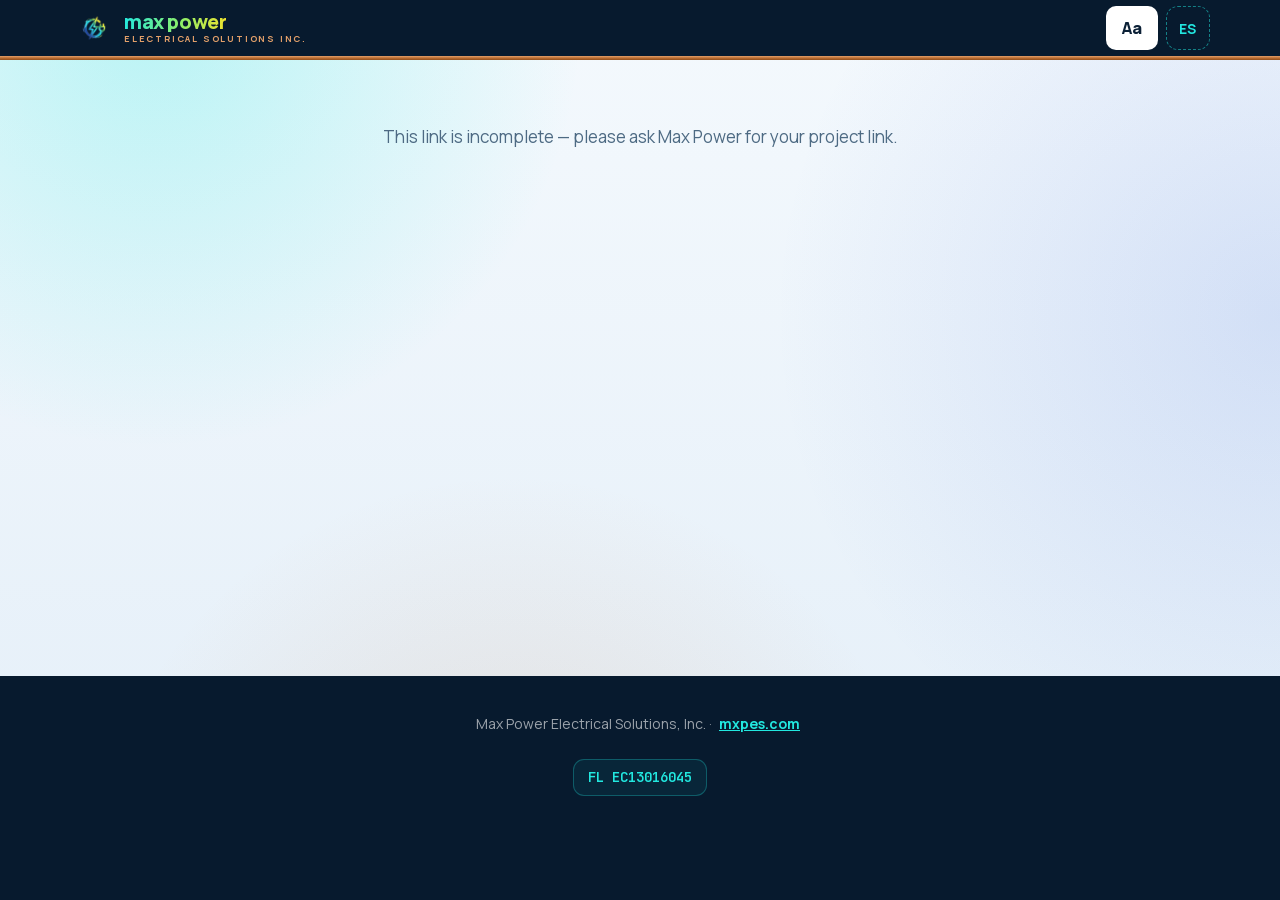
==== commit de8f27e0: "Portal del cliente «Cobre y luz» (tanda 3): barra con Aa y ES/EN, Amount due, Needs your signature, " ====
--- a/cliente.html
+++ b/cliente.html
@@ -7,161 +7,126 @@
   <title>Max Power — Your Project</title>
   <meta name="theme-color" content="#071A2E">
   <link rel="icon" type="image/png" sizes="192x192" href="assets/icon-192.png">
-  <link rel="stylesheet" href="css/styles.css?v=221">
-  <link rel="stylesheet" href="css/portal.css?v=210">
-  <style>
-    #vista-app > main.container { min-width: 0; width: 100%; }
-    .cl-volver { padding: .3rem 0 0; font-size: .82rem; }
-    .cl-volver a { color: var(--mp-teal-text); font-weight: 700; text-decoration: none; display: inline-block; padding: 0.45rem 0; }
-    .cl-volver a:hover { text-decoration: underline; }
-    .cl-subt { font-size: 10.5px; text-transform: uppercase; letter-spacing: .14em;
-               color: var(--mp-teal-text); font-weight: 700; margin: .7rem 0 .2rem; }
-    .cl-item { display: flex; flex-wrap: wrap; gap: 0.5rem; align-items: center; padding: 0.4rem 0; border-top: 1px solid var(--mp-sky-2); font-size: 0.92rem; line-height: 1.45; color: var(--mp-ink); }
-    .cl-item:first-of-type { border-top: none; }
-    .cl-item.hecho { color: var(--mp-ink-3); }
-    .cl-item.hecho .cl-txt { text-decoration: line-through; }
-    .cl-check { flex-shrink: 0; }
-    .cl-wa {
-      display: block; text-align: center; margin: 1rem 0;
-      background: linear-gradient(135deg, #25D366, #128C7E); color: #fff;
-      font-weight: 800; padding: 0.8rem; border-radius: 12px; text-decoration: none;
-    }
-    .cl-doc { display: inline-block; padding: 0.5rem 0.75rem; font-size: 0.9rem; max-width: 100%; }
-    .cl-cargando { text-align: center; padding: 3rem 1rem; color: var(--mp-ink-3); }
-    /* width:0 + min-width:100% = el carrusel NUNCA empuja el ancho de la
-       página (con muchas fotos el teléfono abría en "modo computadora") */
-    .cl-fotos { display: flex; gap: 0.5rem; overflow-x: auto; padding-bottom: 0.3rem; width: 0; min-width: 100%; }
-    .cl-foto { flex: 0 0 auto; width: 150px; }
-    .cl-foto img, .cl-foto video { width: 150px; height: 110px; object-fit: cover; border-radius: 10px; border: 1px solid var(--mp-line); }
-    .cl-foto video { background: #000; }
-    .cl-foto figcaption { font-size: 0.75rem; color: var(--mp-ink-2); margin-top: 2px; }
-    .cl-todo { border: 1px solid #EDDFAE; background: #FFFDF3; border-radius: 10px; padding: 0.5rem 0.6rem; margin-bottom: 0.4rem; display: flex; gap: 0.5rem; align-items: center; }
-    .cl-todo.hecha { border-color: var(--mp-line); background: var(--mp-card); opacity: 0.7; }
-    .cl-todo-txt { flex: 1; font-size: 0.92rem; line-height: 1.4; color: var(--mp-ink); }
-    .cl-todo-fecha { display: block; font-size: 0.78rem; color: #7A6200; font-weight: 800; }
-    .cl-boton { background: linear-gradient(135deg, var(--mp-blue), var(--mp-cyan)); color: #04222B; border: 0; border-radius: 999px; font: inherit; font-size: 0.82rem; font-weight: 800; padding: 0.5rem 0.85rem; cursor: pointer; flex-shrink: 0; }
-    .cl-aprobado { font-size: 0.8rem; font-weight: 800; color: #3E7A20; }
-    .cl-diario-fecha { font-size: 0.74rem; font-weight: 800; color: var(--mp-ink-2); flex-shrink: 0; }
-    .cl-tico { display: inline-block; vertical-align: -4px; margin-right: 7px; color: var(--mp-teal-text); }
-    .cl-tico svg { width: 19px; height: 19px; display: block; }
-    .cl-firma-fondo { position: fixed; inset: 0; background: rgba(4, 20, 35, 0.55); display: flex; align-items: center; justify-content: center; padding: 1rem; z-index: 50; }
-    .cl-firma-caja { background: var(--mp-card, #fff); border-radius: 14px; padding: 1rem; max-width: 420px; width: 100%; box-shadow: 0 12px 40px rgba(0,0,0,.35); }
-    .cl-firma-caja h3 { margin: 0 0 0.3rem; font-size: 1.05rem; color: var(--mp-ink); }
-    .cl-firma-doc { font-size: 0.85rem; color: var(--mp-ink-2); margin-bottom: 0.6rem; overflow-wrap: anywhere; }
-    .cl-firma-caja input { width: 100%; font: inherit; padding: 0.55rem 0.6rem; border: 1px solid var(--mp-line); border-radius: 10px; margin-bottom: 0.6rem; }
-    .cl-firma-lienzo { width: 100%; height: 140px; border: 1.5px dashed var(--mp-line); border-radius: 10px; touch-action: none; background: #fff; display: block; }
-    .cl-firma-nota { font-size: 0.74rem; line-height: 1.4; color: var(--mp-ink-3); margin: 0.5rem 0; }
-    .cl-firma-botones { display: flex; gap: 0.5rem; flex-wrap: wrap; }
-    .cl-firma-sub { font-size: 0.8rem; font-weight: 800; color: var(--mp-ink-2); margin: 0.2rem 0; }
-    .cl-boton.secundario { background: none; border: 1.5px solid var(--mp-line); color: var(--mp-ink-2); }
-    /* Los anchos, la cabecera oscura, las casillas y las tarjetas viven en
-       css/portal.css: es la misma cara para el cliente y para el contratista. */
-    .cl-firma-caja { max-width: 420px; }
-    @media (min-width: 1024px) { .cl-firma-caja { max-width: 560px; } }
-  </style>
+  <!-- styles.css en la MISMA versión que la app (v238): trae la letra, los tokens y los
+       botones y tarjetas de «Cobre y luz» (tandas 1 y 2). Con la v221 vieja, un teléfono
+       que la tuviera guardada abría el portal sin ellos. -->
+  <link rel="stylesheet" href="css/styles.css?v=238">
+  <link rel="stylesheet" href="css/portal.css?v=239">
+  <script>
+    // «Aa» (letra grande) se pone ANTES de pintar, para que la página no salte al abrir
+    (function () { try { if (localStorage.getItem("mp-text-large") === "1") document.documentElement.setAttribute("data-text", "large"); } catch (e) {} })();
+  </script>
 </head>
-<body>
+<body class="cl-portal">
   <div id="vista-app">
+    <!-- La barra noche con el logo, «Aa», el idioma y el cable de cobre -->
     <header class="membrete">
       <div class="membrete-inner">
-        <img id="logo" class="membrete-logo" alt="Max Power logo" src="">
-        <div>
-          <div class="wordmark">max power</div>
-          <div class="wordmark-sub">Electrical Solutions Inc.</div>
+        <img id="logo" class="membrete-logo" alt="Max Power logo" src="" width="36" height="36">
+        <div class="cl-marca">
+          <div class="wordmark grad-text-warm">max power</div>
+          <!-- 9 px a propósito: es parte de la marca (como en la app), no texto para leer -->
+          <div class="wordmark-sub" data-marca aria-hidden="true">Electrical Solutions Inc.</div>
         </div>
         <div class="membrete-der">
-          <button id="cl-idioma" class="btn-idioma" title="English / Español">ES</button>
+          <button type="button" class="aa-btn" data-aa aria-pressed="false" aria-label="Larger text" title="Larger text">Aa</button>
+          <button id="cl-idioma" type="button" class="btn-idioma" title="English / Español">ES</button>
         </div>
       </div>
+      <div class="wire-cu" aria-hidden="true"></div>
     </header>
     <main class="container">
-      <div id="cl-panel" class="pt-panel"><p class="cl-cargando">Loading your project…</p></div>
+      <div id="cl-panel" class="cl-pagina"><p class="cl-cargando">Loading your project…</p></div>
     </main>
     <footer class="pie">
-      <p>Max Power Electrical Solutions, Inc. · mxpes.com · (305) 967-9311</p>
-      <div class="licencia">FL EC LICENSE #EC13016045</div>
+      <p>Max Power Electrical Solutions, Inc. · <a class="cl-pie-web" href="https://mxpes.com" target="_blank" rel="noopener">mxpes.com</a></p>
+      <div class="licencia mono">FL EC13016045</div>
     </footer>
   </div>
 
-  <script src="js/portal-frases.js?v=228"></script>
+  <script src="js/portal-frases.js?v=239"></script>
   <script src="assets/logo.js?v=236"></script>
   <script>
   (function () {
     "use strict";
     var PORTAL = "https://zeogjvwcmstmkwxjvykz.supabase.co/functions/v1/portal";
-    var WHATSAPP = "https://wa.me/13059679311";
     // El link de Google Reviews del negocio (lo mandó Edgar el 22-sep). Sale en la
     // tarjeta de garantía, solo cuando la obra está TERMINADA.
     var RESENA = "https://search.google.com/local/writereview?placeid=ChIJnT65jEah7C4RYhQfIV31j64";
+    // El teléfono de los botones «Call» y «Text» de la tarjeta del contratista
+    // (el que pide el pliego de la tanda 3)
+    var TEL = "+13059679311";
 
     var logo = document.getElementById("logo");
     if (logo && window.MAXPOWER_LOGO) logo.src = window.MAXPOWER_LOGO;
 
+    // ---- «Aa»: la letra grande (copia de MP.largeText del brief) ----
+    // Todo ×1.25 y el texto secundario más oscuro. Se recuerda en ESTE teléfono.
+    var largeText = {
+      KEY: "mp-text-large",
+      marcar: function () {
+        var on = document.documentElement.getAttribute("data-text") === "large";
+        var bs = document.querySelectorAll("[data-aa]");
+        for (var i = 0; i < bs.length; i++) bs[i].setAttribute("aria-pressed", on ? "true" : "false");
+      },
+      init: function () {
+        try { if (localStorage.getItem(this.KEY) === "1") document.documentElement.setAttribute("data-text", "large"); } catch (e) {}
+        var btns = document.querySelectorAll("[data-aa]");
+        for (var i = 0; i < btns.length; i++) btns[i].addEventListener("click", largeText.toggle);
+        largeText.marcar();
+      },
+      toggle: function () {
+        var root = document.documentElement;
+        var on = root.getAttribute("data-text") === "large";
+        if (on) root.removeAttribute("data-text"); else root.setAttribute("data-text", "large");
+        try { localStorage.setItem(largeText.KEY, on ? "0" : "1"); } catch (e) {}
+        largeText.marcar();
+      }
+    };
+    largeText.init();
+
     // Idioma: inglés por defecto (el de los clientes); ES con el botoncito
-    var lang = localStorage.getItem("mxp_cl_idioma") || "en";
+    var lang = "en";
+    try { lang = localStorage.getItem("mxp_cl_idioma") || "en"; } catch (e) {}
+    if (lang !== "es") lang = "en";
+    document.documentElement.lang = lang;
     var btnIdioma = document.getElementById("cl-idioma");
     btnIdioma.textContent = lang === "en" ? "ES" : "EN";
     btnIdioma.addEventListener("click", function () {
-      localStorage.setItem("mxp_cl_idioma", lang === "en" ? "es" : "en");
+      try { localStorage.setItem("mxp_cl_idioma", lang === "en" ? "es" : "en"); } catch (e) {}
       location.reload();
     });
     var TXT = lang === "en" ? {
-      kicker: "YOUR PROJECT WITH MAX POWER", pasos: ["Approved", "In progress", "Inspections", "Completed"],
-      complete: "complete", de: "of", items: "items done",
-      todos: "Your to-dos — we need your input", necesita: "⏰ We need it by ", decidi: "I've decided ✓", done: "✓ Done",
-      fotosT: "Progress photos", alcance: "Scope of work", inspT: "Inspections",
-      proxT: "Upcoming work days", actividad: "Recent activity", docsT: "Documents",
-      aprobar: "Approve ✓", aprobado: "✓ Approved ", garantiaT: "Your warranty",
-      pagosT: "Payments", contratoT: "Contract total", cobradoT: "Paid to date", saldoT: "Balance",
-      pagadaF: "Paid ✓", pendienteF: "Pending",
-      firmar: "Review & sign 🖊", firmadoPor: "🖊 Signed by ", firmaTitulo: "Sign this document",
-      licT: "License & Insurance",
-      progresoT: "Progress", itemsCortos: "items", soloInfo: "for your information", proxVisitaT: "Next visit", sinVisita: "To be scheduled",
-      debeAhoraT: "Due now", sinFacturarT: "Not yet invoiced", pctPagado: "paid", deTotal: "of",
-      dondeT: "Where we are", contactoT: "Your contact", contactoRol: "Owner · Max Power Electrical Solutions",
-      abrirBtn: "Open", grupoListo: "✓ done", grupoDe: "done", planPagosT: "Payment schedule",
-      planPagosS: "what triggers each payment", hProximo: "Upcoming", facturadaEl: "Invoiced",
-      sinInsp: "None scheduled yet. We'll post each inspection here with its result.",
-      sinProx: "No work day scheduled right now. We'll post the next one here.",
-      unaFactura: "1 invoice open", variasFacturas: " invoices open", hitosDelante: " milestones ahead",
-      meses: ["JAN","FEB","MAR","APR","MAY","JUN","JUL","AUG","SEP","OCT","NOV","DEC"],
-      dias: ["SUN","MON","TUE","WED","THU","FRI","SAT"],
-      firmaNombre: "Your full legal name", firmaDibuja: "Draw your signature below (finger or mouse)",
-      firmaLimpiar: "Clear", firmaEnviar: "Sign ✓", firmaCancelar: "Cancel",
-      firmaLegal: "I have reviewed this document and agree to its terms. My name, signature, date, time and device will be recorded.",
-      modoEscribir: "Type your signature", modoDibujar: "Draw it instead",
-      firmaConsent: "Please check the consent box to sign.",
-      firmaFalta: "Please write your name and draw your signature.",
-      leerPrimero: "📖 Open and read the document first",
-      leerNota: "The sign button unlocks after you open the document.",
-      firmadoTit: "Document signed ✅",
-      firmadoTxt: "Thank you! Your signed copy, with its signature certificate, will appear in your document list in a few seconds.",
-      firmadoOk: "Done",
-      ambos: "✍️ Signed by both parties",
-      garantia: "All our workmanship is covered by a 1-year warranty from completion. Keep this link — it's your home's electrical file.",
-      resena: "⭐ Happy with our work? Leave us a Google review!",
-      wa: "💬 Questions? Message us on WhatsApp",
-      cargando: "Loading your project…",
-      gcVolver: "All my jobs", gcSoloMirar: "The property owner signs this job.",
-      hTitulo: "Milestones", fTitulo: "Invoices", hFactura: "Invoice",
-      hPorFacturar: "Not yet invoiced", hFacturado: "Invoiced", hPagado: "Paid",
-      errLink: "This link is incomplete — please ask Max Power for your project link.",
-      errAbrir: "We couldn't open this link. It may have been renewed — please ask Max Power for a fresh one.",
-      reintentar: "Try again",
-      res: { paso: "✅ Passed", fallo: "❌ Needs correction", programada: "🗓 Scheduled" },
+      opcNoInc: "Not included:", opcVence: "This proposal is valid through ",
       opcT: "Your proposal", opcT2: "Your proposals", opcSub: "Tap the one you want. You can change it until you sign.",
       opcSub2: "Two ways to do the work. Choose one; you can change it until you sign.",
       opcAddT: "Optional add-ons", opcTotal: "Total", opcHoy2: "Due today (deposit)",
       opcNoElegida: "Not selected — you can change your mind until you sign",
       opcElegidaSow: "This is the one you chose", opcFirmaAqui: "Sign this one below",
-      opcElegida: "Your choice ✓", opcElegir: "Choose this one",
-      opcRecom: "Recommended", opcHoy: "you put down today", opcAdemas: "plus everything above",
-      opcNoInc: "Not included:", opcVence: "This proposal is valid through ",
+      opcElegida: "Your choice", opcElegir: "Choose this one",
       opcVencida: "This proposal has expired. Message us and we'll send you an updated price.",
+      garantia: "All our workmanship is covered by a 1-year warranty from completion. Keep this link — it's your home's electrical file.",
+      cargando: "Loading your project…",
+      gcSoloMirar: "The property owner signs this job.",
+      errLink: "This link is incomplete — please ask Max Power for your project link.",
+      errAbrir: "We couldn't open this link. It may have been renewed — please ask Max Power for a fresh one.",
+      reintentar: "Try again",
+      firmaTitulo: "Sign this document",
+      firmaNombre: "Your full legal name", firmaDibuja: "Draw your signature below (finger or mouse)",
+      firmaLimpiar: "Clear", firmaEnviar: "Sign", firmaCancelar: "Cancel",
+      firmaLegal: "I have reviewed this document and agree to its terms. My name, signature, date, time and device will be recorded.",
+      modoEscribir: "Type your signature", modoDibujar: "Draw it instead",
+      firmaConsent: "Please check the consent box to sign.",
+      firmaFalta: "Please write your name and draw your signature.",
+      leerPrimero: "Open and read the document first",
+      leerNota: "The sign button unlocks after you open the document.",
+      firmadoTit: "Document signed",
+      firmadoTxt: "Thank you! Your signed copy, with its signature certificate, will appear in your document list in a few seconds.",
+      firmadoOk: "Done",
       cambioBtn: "Request a change instead",
       cambioTit: "What would you like to change?",
       cambioSub: "Tell us in your own words. Nothing is signed and nothing is charged. Edgar gets this right away.",
-      cambioEnviar: "Send", cambioOk: "Sent ✓ — Edgar will get back to you.",
+      cambioEnviar: "Send", cambioOk: "Sent — Edgar will get back to you.",
       consentTit: "Before you sign",
       consentSub: "Florida law asks us to give you these notices in writing, and to have your consent to sign electronically. Please read and check the box.",
       consentPuntos: [
@@ -176,61 +141,36 @@
       firma2Dibuja: "Second signer: draw your signature",
       firma2Falta: "The second signer needs their name and their signature."
     } : {
-      kicker: "TU PROYECTO CON MAX POWER", pasos: ["Aprobado", "En obra", "Inspecciones", "Terminado"],
-      complete: "completado", de: "de", items: "puntos hechos",
-      todos: "Te toca a ti — necesitamos tu decisión", necesita: "⏰ La necesitamos antes del ", decidi: "Ya decidí ✓", done: "✓ Hecha",
-      fotosT: "Fotos del avance", alcance: "Alcance del trabajo", inspT: "Inspecciones",
-      proxT: "Próximos días de trabajo", actividad: "Actividad reciente", docsT: "Documentos",
-      aprobar: "Aprobar ✓", aprobado: "✓ Aprobado ", garantiaT: "Tu garantía",
-      pagosT: "Pagos", contratoT: "Contrato total", cobradoT: "Pagado a la fecha", saldoT: "Saldo",
-      pagadaF: "Pagada ✓", pendienteF: "Pendiente",
-      progresoT: "Avance", itemsCortos: "puntos", soloInfo: "para que lo sepan", proxVisitaT: "Próxima visita", sinVisita: "Por programar",
-      debeAhoraT: "Debe ahora", sinFacturarT: "Sin facturar", pctPagado: "pagado", deTotal: "de",
-      dondeT: "Dónde vamos", contactoT: "Tu contacto", contactoRol: "Dueño · Max Power Electrical Solutions",
-      abrirBtn: "Abrir", grupoListo: "✓ listo", grupoDe: "hechos", planPagosT: "Calendario de pagos",
-      planPagosS: "qué dispara cada pago", hProximo: "Próximo", facturadaEl: "Facturada el",
-      sinInsp: "Ninguna programada todavía. Aquí va a salir cada inspección con su resultado.",
-      sinProx: "Ahora mismo no hay día de trabajo programado. Aquí va a salir el próximo.",
-      unaFactura: "1 factura abierta", variasFacturas: " facturas abiertas", hitosDelante: " hitos por delante",
-      meses: ["ENE","FEB","MAR","ABR","MAY","JUN","JUL","AGO","SEP","OCT","NOV","DIC"],
-      dias: ["DOM","LUN","MAR","MIÉ","JUE","VIE","SÁB"],
-      firmar: "Revisar y firmar 🖊", firmadoPor: "🖊 Firmado por ", firmaTitulo: "Firmar este documento",
-      firmaNombre: "Tu nombre legal completo", firmaDibuja: "Dibuja tu firma abajo (dedo o mouse)",
-      firmaLimpiar: "Borrar", firmaEnviar: "Firmar ✓", firmaCancelar: "Cancelar",
-      firmaLegal: "Revisé este documento y acepto sus términos. Se guardará mi nombre, mi firma, la fecha, la hora y el dispositivo.",
-      modoEscribir: "Escribe tu firma", modoDibujar: "Prefiero dibujarla",
-      firmaConsent: "Marca la casilla de consentimiento para firmar.",
-      firmaFalta: "Escribe tu nombre y dibuja tu firma, por favor.",
-      leerPrimero: "📖 Abre y lee el documento primero",
-      leerNota: "El botón de firmar se activa después de que abras el documento.",
-      firmadoTit: "Documento firmado ✅",
-      firmadoTxt: "¡Gracias! Tu copia firmada, con su certificado de firma, aparecerá en tu lista de documentos en unos segundos.",
-      firmadoOk: "Listo",
-      ambos: "✍️ Firmado por las dos partes",
-      garantia: "Toda nuestra mano de obra tiene garantía de 1 año desde la entrega. Guarda este link — es el expediente eléctrico de tu casa.",
-      resena: "⭐ ¿Quedaste contento? ¡Déjanos tu reseña en Google!",
-      wa: "💬 ¿Preguntas? Escríbenos por WhatsApp",
-      cargando: "Cargando tu proyecto…",
-      gcVolver: "Todas mis obras", gcSoloMirar: "Esta obra la firma el dueño de la propiedad.",
-      hTitulo: "Hitos", fTitulo: "Facturas", hFactura: "Factura",
-      hPorFacturar: "Por facturar", hFacturado: "Facturado", hPagado: "Cobrado",
-      errLink: "Este link está incompleto — pídele a Max Power el link de tu proyecto.",
-      errAbrir: "No pudimos abrir este link. Puede que se haya renovado — pídele a Max Power uno nuevo.",
-      reintentar: "Intentar otra vez",
-      res: { paso: "✅ Pasada", fallo: "❌ Necesita corrección", programada: "🗓 Programada" },
+      opcNoInc: "No incluye:", opcVence: "Esta propuesta vale hasta el ",
       opcT: "Tu propuesta", opcT2: "Tus propuestas", opcSub: "Toca la que quieras. Puedes cambiarla hasta que firmes.",
       opcSub2: "Dos formas de hacer el trabajo. Elige una; puedes cambiarla hasta que firmes.",
       opcAddT: "Extras opcionales", opcTotal: "Total", opcHoy2: "A pagar hoy (depósito)",
       opcNoElegida: "No elegida — puedes cambiar de idea hasta que firmes",
       opcElegidaSow: "Esta es la que elegiste", opcFirmaAqui: "Firma esta abajo",
-      opcElegida: "Tu elección ✓", opcElegir: "Elegir esta",
-      opcRecom: "Recomendada", opcHoy: "apartas hoy", opcAdemas: "además de todo lo anterior",
-      opcNoInc: "No incluye:", opcVence: "Esta propuesta vale hasta el ",
+      opcElegida: "Tu elección", opcElegir: "Elegir esta",
       opcVencida: "Esta propuesta venció. Escríbenos y te mandamos el precio al día.",
+      garantia: "Toda nuestra mano de obra tiene garantía de 1 año desde la entrega. Guarda este link — es el expediente eléctrico de tu casa.",
+      cargando: "Cargando tu proyecto…",
+      gcSoloMirar: "Esta obra la firma el dueño de la propiedad.",
+      errLink: "Este link está incompleto — pídele a Max Power el link de tu proyecto.",
+      errAbrir: "No pudimos abrir este link. Puede que se haya renovado — pídele a Max Power uno nuevo.",
+      reintentar: "Intentar otra vez",
+      firmaTitulo: "Firmar este documento",
+      firmaNombre: "Tu nombre legal completo", firmaDibuja: "Dibuja tu firma abajo (dedo o mouse)",
+      firmaLimpiar: "Borrar", firmaEnviar: "Firmar", firmaCancelar: "Cancelar",
+      firmaLegal: "Revisé este documento y acepto sus términos. Se guardará mi nombre, mi firma, la fecha, la hora y el dispositivo.",
+      modoEscribir: "Escribe tu firma", modoDibujar: "Prefiero dibujarla",
+      firmaConsent: "Marca la casilla de consentimiento para firmar.",
+      firmaFalta: "Escribe tu nombre y dibuja tu firma, por favor.",
+      leerPrimero: "Abre y lee el documento primero",
+      leerNota: "El botón de firmar se activa después de que abras el documento.",
+      firmadoTit: "Documento firmado",
+      firmadoTxt: "¡Gracias! Tu copia firmada, con su certificado de firma, aparecerá en tu lista de documentos en unos segundos.",
+      firmadoOk: "Listo",
       cambioBtn: "Pedir un cambio",
       cambioTit: "¿Qué te gustaría cambiar?",
       cambioSub: "Dínoslo con tus palabras. No se firma nada ni se cobra nada. A Edgar le llega al momento.",
-      cambioEnviar: "Enviar", cambioOk: "Enviado ✓ — Edgar te contesta enseguida.",
+      cambioEnviar: "Enviar", cambioOk: "Enviado — Edgar te contesta enseguida.",
       consentTit: "Antes de firmar",
       consentSub: "La ley de Florida nos pide darte estos avisos por escrito y tener tu permiso para firmar electrónicamente. Léelos y marca la casilla.",
       consentPuntos: [
@@ -245,22 +185,36 @@
       firma2Dibuja: "Segundo firmante: dibuja tu firma",
       firma2Falta: "Al segundo firmante le falta su nombre o su firma."
     };
-
-    // Iconos de línea (mismo estilo moderno que los botones de la app)
+    // Los textos nuevos de la tanda 3 viven en js/portal-frases.js, en los dos idiomas
+    var NUEVOS = (window.MXP_PORTAL_TXT || {})[lang] || {};
+    for (var kN in NUEVOS) TXT[kN] = NUEVOS[kN];
+    // Rellena {n}, {d}, {x}, {e} de un texto
+    function F(plantilla, datos) {
+      return String(plantilla || "").replace(/\{(\w)\}/g, function (m, k) { return datos && datos[k] != null ? datos[k] : ""; });
+    }
+    var aaBtn = document.querySelector("[data-aa]");
+    if (aaBtn && TXT.aaEtiqueta) { aaBtn.setAttribute("aria-label", TXT.aaEtiqueta); aaBtn.title = TXT.aaEtiqueta; }
+
+    // Iconos de línea del oficio: 24×24, trazo 1.7, del color del texto (cobre donde toca)
     var ICO = {
-      todos: '<circle cx="12" cy="12" r="9"/><path d="M12 8v5M12 16h.01"/>',
-      fotos: '<rect x="3" y="7" width="18" height="13" rx="3"/><path d="M9 7l1.5-2.5h3L15 7"/><circle cx="12" cy="13" r="3.5"/>',
-      alcance: '<rect x="3" y="4" width="18" height="17" rx="3"/><path d="m8 12 2.5 2.5L16 9"/>',
-      insp: '<path d="M12 3l7 3v6c0 4.5-3 7.5-7 9-4-1.5-7-4.5-7-9V6z"/><path d="m9 12 2 2 4-4"/>',
-      prox: '<rect x="3" y="5" width="18" height="16" rx="3"/><path d="M8 3v4M16 3v4M3 10h18"/>',
-      actividad: '<path d="M4 6h16M4 12h16M4 18h10"/>',
-      docs: '<path d="M3 7a2 2 0 0 1 2-2h4l2 2h8a2 2 0 0 1 2 2v9a2 2 0 0 1-2 2H5a2 2 0 0 1-2-2z"/>',
-      pagos: '<rect x="2.5" y="6" width="19" height="12" rx="2.5"/><circle cx="12" cy="12" r="2.6"/><path d="M6 9.5h.01M18 14.5h.01"/>',
-      garantia: '<path d="M12 3l7 3v6c0 4.5-3 7.5-7 9-4-1.5-7-4.5-7-9V6z"/>',
-      opciones: '<path d="M9 6h11M9 12h11M9 18h11"/><path d="M4.5 6l1 1 1.5-2M4.5 12l1 1 1.5-2M4.5 18l1 1 1.5-2"/>',
-      contacto: '<circle cx="12" cy="8" r="4"/><path d="M4 21c0-4 4-6 8-6s8 2 8 6"/>',
-      donde: '<path d="M13 2 4 14h7l-1 8 9-12h-7z"/>'
+      doc: '<path d="M14 3H7a2 2 0 0 0-2 2v14a2 2 0 0 0 2 2h10a2 2 0 0 0 2-2V8z"/><path d="M14 3v5h5M9 13h6M9 17h6"/>',
+      pin: '<path d="M12 21s-7-6.2-7-11a7 7 0 0 1 14 0c0 4.8-7 11-7 11z"/><circle cx="12" cy="10" r="2.5"/>',
+      check: '<path d="M5 12l5 5L20 7"/>',
+      tel: '<path d="M5 4h4l2 5-2.5 1.5a11 11 0 0 0 5 5L15 13l5 2v4a2 2 0 0 1-2 2A16 16 0 0 1 3 6a2 2 0 0 1 2-2z"/>',
+      sms: '<path d="M21 11.5a7.5 7.5 0 0 1-7.5 7.5H6.2L3 21.5l.9-4.6A7.5 7.5 0 1 1 21 11.5z"/>',
+      escudo: '<path d="M12 3l7 3v6c0 4.5-3 7.5-7 9-4-1.5-7-4.5-7-9V6z"/><path d="m9 12 2 2 4-4"/>',
+      web: '<circle cx="12" cy="12" r="9"/><path d="M3 12h18M12 3a14 14 0 0 1 0 18M12 3a14 14 0 0 0 0 18"/>',
+      play: '<path d="M8 5v14l11-7z"/>',
+      cerrar: '<path d="M6 6l12 12M18 6L6 18"/>',
+      reloj: '<circle cx="12" cy="12" r="9"/><path d="M12 7v5l3 2"/>',
+      bajar: '<path d="M6 9l6 6 6-6"/>',
+      estrella: '<path d="M12 3.5l2.6 5.3 5.8.8-4.2 4.1 1 5.8-5.2-2.7-5.2 2.7 1-5.8-4.2-4.1 5.8-.8z"/>'
     };
+    function svg(nombre, tam, grueso) {
+      return '<svg class="cl-ico" width="' + (tam || 24) + '" height="' + (tam || 24) + '" viewBox="0 0 24 24" fill="none" stroke="currentColor" stroke-width="' +
+        (grueso || 1.7) + '" stroke-linecap="round" stroke-linejoin="round" aria-hidden="true">' + ICO[nombre] + '</svg>';
+    }
+
     // Los hitos se escriben en español en la ficha; al cliente que lee en
     // inglés se le traducen por frase (js/portal-frases.js). Si no está en la
     // lista, sale tal cual: no se inventa nada.
@@ -271,9 +225,34 @@
       for (var i = 0; i < FRASES.length; i++) if (FRASES[i][0].test(t)) return t.replace(FRASES[i][0], FRASES[i][1]);
       return t;
     }
-    function tit(icono, texto) {
-      return '<span class="cl-tico"><svg viewBox="0 0 24 24" fill="none" stroke="currentColor" stroke-width="1.8" stroke-linecap="round" stroke-linejoin="round">' +
-        ICO[icono] + '</svg></span>' + esc(texto);
+
+    // ---- Fechas y horas en llano, en el idioma elegido y con la hora de Florida ----
+    var LOCALE = lang === "en" ? "en-US" : "es-US";
+    var hoyFL = new Intl.DateTimeFormat("en-CA", { timeZone: "America/New_York" }).format(new Date());
+    // «2026-09-18» se lee al mediodía: así el día no se corre por la hora del teléfono
+    function fechaDe(iso) {
+      var m = /^(\d{4})-(\d{2})-(\d{2})/.exec(String(iso || ""));
+      return m ? new Date(Date.UTC(Number(m[1]), Number(m[2]) - 1, Number(m[3]), 12)) : null;
+    }
+    function fechaLlano(iso, opciones) {
+      var d = fechaDe(iso);
+      if (!d) return String(iso || "");
+      var o = { timeZone: "America/New_York" };
+      var base = opciones || { month: "short", day: "numeric" };
+      for (var k in base) o[k] = base[k];
+      try { return new Intl.DateTimeFormat(LOCALE, o).format(d); } catch (e) { return String(iso); }
+    }
+    // La hora llega como «13:00» o como «10:30 AM»: sale como la dice la gente
+    function horaLlano(h) {
+      var m = /^\s*(\d{1,2}):(\d{2})\s*(?:([AaPp])\.?\s*[Mm]\.?)?\s*$/.exec(String(h || ""));
+      if (!m) return String(h || "");
+      var hh = Number(m[1]), mm = Number(m[2]);
+      if (m[3]) { var pm = /p/i.test(m[3]); if (hh === 12) hh = pm ? 12 : 0; else if (pm) hh += 12; }
+      if (hh > 23 || mm > 59) return String(h);
+      try {
+        return new Intl.DateTimeFormat(LOCALE, { hour: "numeric", minute: "2-digit", timeZone: "UTC" })
+          .format(new Date(Date.UTC(2026, 0, 1, hh, mm)));
+      } catch (e) { return String(h); }
     }
 
     var qs = new URLSearchParams(location.search);
@@ -336,35 +315,84 @@
         caja.innerHTML = '<p class="cl-cargando">' + esc(TXT.errAbrir) + '</p>';
       });
 
+    // Las etapas de la obra como un circuito (copia de MP.renderStages del brief):
+    // las pasadas encendidas, la actual latiendo, las que faltan en cobre.
+    // En el teléfono las letras van una arriba y otra abajo del cable: a 14 px
+    // las cinco no caben en una sola fila sin pisarse.
+    function etapasHTML(nombres, actual) {
+      var palomita = svg("check", 14, 3);
+      var pista = '<div class="stages">', letreros = "";
+      nombres.forEach(function (nombre, i) {
+        var st = i < actual ? "on" : (i === actual ? "now" : "off");
+        pista += '<div class="node ' + st + '">' + (st === "on" ? palomita : "") + '</div>';
+        if (i < nombres.length - 1) {
+          var seg = i < actual - 1 ? "on" : (i === actual - 1 ? "half" : "");
+          pista += '<div class="seg ' + seg + '"></div>';
+        }
+        var lado = i === 0 ? "ini" : (i === nombres.length - 1 ? "fin" : "centro");
+        letreros += '<div class="cl-etapa-l ' + st + ' ' + lado + (i % 2 ? ' abajo' : ' arriba') + '" style="grid-column:' + (i + 1) + '">' + esc(nombre) + '</div>';
+      });
+      var aria = actual >= nombres.length ? TXT.todasListas : TXT.etapaActual + nombres[actual];
+      return '<div class="cl-etapas" role="img" aria-label="' + esc(aria) + '">' + pista + '</div>' + letreros + '</div>';
+    }
+
+    // El panel de breakers (copia de MP.renderPanel del brief): impares a la
+    // izquierda, pares a la derecha, barras de cobre y el MAIN arriba. Cada
+    // breaker es un botón de 44 px que baja a su punto en la lista de abajo.
+    function panelHTML(items) {
+      var n = items.length, filas = Math.ceil(n / 2), html = "";
+      html += '<div class="prow main"><div></div><div class="bkr main on"><div class="h"></div></div>' +
+              '<div class="plabel main">MAIN</div></div>';
+      function hueco(lado) {
+        return '<div class="pslot ' + lado + ' blank">' + (lado === "l" ? '<span class="plabel l"></span><span class="pnum"></span><span class="bkr blank"></span>'
+          : '<span class="bkr blank"></span><span class="pnum"></span><span class="plabel r"></span>') + '</div>';
+      }
+      function slot(item, idx, lado) {
+        if (!item) return hueco(lado);
+        var st = item.status === "done" ? "on" : (item.status === "now" ? "now" : "off");
+        var demora = st === "on" ? ' style="animation-delay:' + (idx * 0.05).toFixed(2) + 's"' : "";
+        var bkr = '<span class="bkr ' + st + '"><span class="h"' + demora + '></span></span>';
+        var num = '<span class="pnum">' + (idx + 1) + '</span>';
+        var lab = '<span class="plabel ' + lado + '">' + esc(item.name) + '</span>';
+        return '<button type="button" class="pslot ' + lado + '" data-bkr="' + idx + '" aria-label="' +
+          esc(F(TXT.irAlPunto, { n: idx + 1 }) + item.name) + '">' + (lado === "l" ? lab + num + bkr : bkr + num + lab) + '</button>';
+      }
+      for (var r = 0; r < filas; r++) {
+        html += '<div class="prow">' + slot(items[2 * r], 2 * r, "l") + '<div class="bus"></div>' + slot(items[2 * r + 1], 2 * r + 1, "r") + '</div>';
+      }
+      var hechos = items.filter(function (i) { return i.status === "done"; }).length;
+      return '<div class="panel" role="group" aria-label="' + esc(F(TXT.panelAria, { d: hechos, n: n })) + '">' + html + '</div>';
+    }
+
     var paqueteActual = null;   // el paquete de la obra, para saber si aplican los tres días
+    var fotosLista = [];        // las fotos de la obra, para abrirlas en grande
     function pintar(p) {
       paqueteActual = p;
-      // Un bloque «Opcional …» o «… (modificado)» es informativo: ni suma ni resta
-      // al avance de la obra. Si no, una obra terminada sale al 75 %.
+      var checklist = p.checklist || [];
       // Un bloque es INFORMATIVO cuando no es trabajo de esta obra: lo que se
       // aplazó, lo que se modificó, lo opcional y lo de una etapa futura. No
-      // lleva palomita ni cuenta para el avance — si no, una obra terminada
+      // lleva casilla ni cuenta para el avance — si no, una obra terminada
       // sale al 77 %. Se reconoce por cómo lo escribe Edgar, en los dos idiomas.
       function esInformativo(x) {
         var g = String((x.grupo_en || x.grupo || "")).trim();
         return /^(opcional|optional|etapa futura|future stage|m[aá]s adelante|later)\b/i.test(g) ||
                /\((modificad[oa]|modified|aplazad[oa]|deferred|pendiente|pending|no se hizo|not performed)[^)]*\)\s*$/i.test(g);
       }
-      var deObra = p.checklist.filter(function (x) { return !esInformativo(x); });
+      var deObra = checklist.filter(function (x) { return !esInformativo(x); });
       var hechas = deObra.filter(function (x) { return x.hecho; }).length;
       var total = deObra.length;
-      var pct = total ? Math.round(hechas / total * 100) : 0;
-
-      var pasos = TXT.pasos;
-      var idx = p.estado === "completado" ? 3
-        : (p.inspecciones || []).some(function (i) { return i.resultado === "paso"; }) ? 2
-        : p.estado === "ejecucion" ? 1 : 0;
-      var stepper = pasos.map(function (nombre, i) {
-        var clase = i < idx ? "h" : i === idx ? "a" : "";
-        return '<div class="pt-paso ' + clase + '"><b></b>' + nombre + '</div>';
-      }).join("");
 
       var usd = function (n) { return (Number(n) || 0).toLocaleString("en-US", { style: "currency", currency: "USD" }); };
+      var terminada = p.estado === "completado";
+      var esServicio = String(p.tipo || "") === "servicio";
+      var enPropuesta = ["estimando", "enviado", "no_aprobado"].indexOf(p.estado) >= 0;
+      var ETAPAS = TXT.etapas || ["Permit", "Rough-in", "Inspection", "Trim", "Final"];
+      var FASE_IDX = { mobilizacion: 0, rough: 1, "insp-rough": 2, trim: 3, "insp-final": 4 };
+      var etapaIdx = terminada ? ETAPAS.length : (FASE_IDX[p.fase] != null ? FASE_IDX[p.fase] : 0);
+      // Una obra en curso a la que nadie le marcó la fase: se dice «en curso», no «Permit»
+      var sinFase = !terminada && !esServicio && !enPropuesta && FASE_IDX[p.fase] == null;
+      var etapaTxt = terminada ? TXT.terminada : esServicio ? TXT.servicio : enPropuesta ? TXT.propuestaEtapa
+        : p.estado === "pausa" ? TXT.enPausa : sinFase ? TXT.enCurso : F(TXT.etapaDe, { e: ETAPAS[etapaIdx] });
 
       // ---- Los contratos del proyecto (v19) ----
       // Un proyecto puede tener varios SOW alternativos (A, B…). Cada uno con
@@ -414,340 +442,395 @@
               '<div class="cl-sow-fila"><span>' + esc(TXT.opcTotal) + '</span><strong data-total="' + s.id + '">' + usd(s.precio_base) + '</strong></div>' +
               '<div class="cl-sow-fila chico"><span>' + esc(TXT.opcHoy2) + '</span><strong data-dep="' + s.id + '">—</strong></div>' +
             '</div>' +
-            '<button type="button" class="cl-boton' + (s.elegida ? ' secundario' : '') + '" data-elegir="' + s.id + '"' +
+            '<button type="button" class="btn sm ' + (s.elegida ? 'btn-white' : 'btn-navy') + '" data-elegir="' + s.id + '"' +
               (s.vencida ? ' disabled style="opacity:.5"' : '') + '>' +
-              esc(s.elegida ? TXT.opcElegida : TXT.opcElegir) + '</button>' +
+              (s.elegida ? svg("check", 20, 2.4) : '') + esc(s.elegida ? TXT.opcElegida : TXT.opcElegir) + '</button>' +
             (s.elegida ? '<div class="cl-sow-nota ok">' + esc(TXT.opcFirmaAqui) + '</div>'
                        : (varios ? '<div class="cl-sow-nota">' + esc(TXT.opcNoElegida) + '</div>' : '')) +
           '</div>';
         }).join("");
         var algunaVencida = sows.some(function (s) { return s.vencida; });
         var vence1 = sows.length && sows[0].vence ? sows[0].vence : null;
-        opciones = '<div class="cal-panel-card"><div class="cal-form-titulo">' +
-          tit("opciones", sows.length > 1 ? TXT.opcT2 : TXT.opcT) + '</div>' +
-          '<p class="alcance-estado" style="margin-bottom:.6rem">' +
+        opciones = '<section class="card card-white cl-propuesta" style="order:4">' +
+          '<h2 class="label-cu cl-card-tit">' + esc(sows.length > 1 ? TXT.opcT2 : TXT.opcT) + '</h2>' +
+          '<p class="cl-nota">' +
             esc(algunaVencida ? TXT.opcVencida : (sows.length > 1 ? TXT.opcSub2 : TXT.opcSub)) +
-            (!algunaVencida && vence1 ? ' ' + esc(TXT.opcVence) + esc(vence1) + '.' : '') + '</p>' +
-          '<div class="cl-sows' + (sows.length > 1 ? ' dos' : '') + '">' + opciones + '</div></div>';
-      }
-
-      var pendientesDec = (p.decisiones || []).filter(function (d) { return !d.hecha; });
-      var todos = (p.decisiones || []).map(function (d) {
-        return '<div class="cl-todo' + (d.hecha ? " hecha" : "") + '">' +
-          '<span class="cl-todo-txt">' + esc(d.texto) +
-          (d.fecha_limite && !d.hecha ? '<span class="cl-todo-fecha">' + esc(TXT.necesita) + esc(d.fecha_limite) + '</span>' : '') +
-          '</span>' +
-          (d.hecha ? '<span class="cl-aprobado">' + esc(TXT.done) + '</span>'
-            : '<button class="cl-boton" data-decision="' + d.id + '">' + esc(TXT.decidi) + '</button>') +
-          '</div>';
-      }).join("");
-
-      var fotos = (p.fotos || []).filter(function (f) { return urlSegura(f.url); }).map(function (f) {
-        var esVideo = /\.(mp4|mov|webm)(\?|$)/i.test(urlSegura(f.url));
-        return '<figure class="cl-foto">' +
-          (esVideo
-            ? '<video src="' + esc(urlSegura(f.url)) + '" controls preload="metadata" playsinline></video>'
-            : '<a href="' + esc(urlSegura(f.url)) + '" target="_blank" rel="noopener">' +
-              '<img src="' + esc(urlSegura(f.url)) + '" alt="' + esc(f.nota || "Job photo") + '" loading="lazy"></a>') +
-          (f.nota || f.fecha ? '<figcaption>' + esc(f.nota || "") + (f.fecha ? " · " + esc(f.fecha) : "") + '</figcaption>' : '') +
-          '</figure>';
-      }).join("");
-
-      // ---- 🧱 El alcance por bloques (v31) ----
-      // Cada punto puede traer su grupo (Fase 1, Generador…). Los bloques
-      // terminados salen plegados; los que van en camino, abiertos. Si ningún
-      // punto trae grupo, sale una sola lista como toda la vida.
-      var bloques = [];
-      p.checklist.forEach(function (x) {
-        var g = (lang === "en" ? (x.grupo_en || x.grupo) : (x.grupo || x.grupo_en)) || "";
-        var B = null;
-        for (var bi = 0; bi < bloques.length; bi++) if (bloques[bi].n === g) { B = bloques[bi]; break; }
-        if (!B) bloques.push(B = { n: g, items: [] });
-        B.items.push(x);
-      });
-      var hayGrupos = bloques.length > 1 || (bloques.length === 1 && bloques[0].n);
-      function puntoHTML(x) {
-        var texto = lang === "en" ? (x.texto_en || x.texto) : x.texto;
-        if (esInformativo(x)) {
-          return '<div class="pt-it info"><span class="pt-it-c">·</span><span>' + esc(texto) + '</span></div>';
-        }
-        return '<div class="pt-it' + (x.hecho ? " h" : "") + '">' +
-          '<span class="pt-it-c">' + (x.hecho ? "✓" : "") + '</span>' +
-          '<span>' + esc(texto) + '</span></div>';
-      }
-      function barraHTML(pc, cls) {
-        return '<div class="pt-bar"><div class="pt-bar-in ' + (cls || "") + '" style="width:' + pc + '%"></div></div>';
-      }
-      var lista = !hayGrupos
-        ? '<div class="pt-grp-items">' + p.checklist.map(puntoHTML).join("") + '</div>'
-        : bloques.map(function (B) {
-            if (B.items.length && esInformativo(B.items[0])) {
-              return '<details class="pt-grp info" open><summary>' +
-                '<span class="pt-grp-n">' + esc(B.n) + '</span>' +
-                '<span class="pt-grp-c">' + esc(TXT.soloInfo) + '</span></summary>' +
-                '<div class="pt-grp-items">' + B.items.map(puntoHTML).join("") + '</div></details>';
-            }
-            var hechosB = B.items.filter(function (x) { return x.hecho; }).length;
-            var todosB = hechosB === B.items.length;
-            var pctB = Math.round(hechosB / B.items.length * 100);
-            return '<details class="pt-grp"' + (todosB ? "" : " open") + '>' +
-              '<summary><span class="pt-grp-n">' + esc(B.n || TXT.alcance) + '</span>' +
-              '<span class="pt-grp-c' + (todosB ? " ok" : "") + '">' +
-                (todosB ? esc(TXT.grupoListo) : hechosB + " " + esc(TXT.deTotal) + " " + B.items.length + " " + esc(TXT.grupoDe)) +
-              '</span>' + barraHTML(pctB, todosB ? "ok" : "") + '</summary>' +
-              '<div class="pt-grp-items">' + B.items.map(puntoHTML).join("") + '</div></details>';
-          }).join("");
-
-      var RES = TXT.res;
-      var insp = (p.inspecciones || []).map(function (i) {
-        return '<div class="cl-item"><span class="cl-check">' + (RES[i.resultado] || "🗓") + '</span>' +
-          '<span class="cl-txt">' + esc(i.tipo) + (i.fecha ? " · " + esc(i.fecha) : "") + '</span></div>';
-      }).join("");
-
-      // ---- 📅 Las visitas, con su bloque de calendario ----
-      // La fecha llega como 2026-09-18: se parte a mano para que no se corra un
-      // día por la hora del teléfono.
-      function bloqueFecha(iso) {
-        var t = String(iso || "").split("-");
-        if (t.length !== 3) return "";
-        var d = new Date(Number(t[0]), Number(t[1]) - 1, Number(t[2]));
-        if (isNaN(d.getTime())) return "";
-        return '<div class="pt-fecha"><span>' + esc(TXT.meses[d.getMonth()]) + '</span>' +
-          '<b>' + Number(t[2]) + '</b><span>' + esc(TXT.dias[d.getDay()]) + '</span></div>';
-      }
-      // «2026-09-18» → «Thu, Sep 18» / «jue, 18 sep»
-      function fechaCorta(iso) {
-        var t = String(iso || "").split("-");
-        if (t.length !== 3) return esc(iso || "");
-        var d = new Date(Number(t[0]), Number(t[1]) - 1, Number(t[2]));
-        if (isNaN(d.getTime())) return esc(iso);
-        var linda = function (x) { return x.charAt(0) + x.slice(1).toLowerCase(); };
-        var dia = linda(TXT.dias[d.getDay()]), mes = linda(TXT.meses[d.getMonth()]);
-        return lang === "en" ? dia + ", " + mes + " " + Number(t[2]) : dia + " " + Number(t[2]) + " " + mes;
-      }
-      var prox = (p.proximos || []).map(function (e) {
-        var tituloEv = lang === "en" ? (e.titulo_en || e.titulo) : e.titulo;
-        return '<div class="pt-ev">' + bloqueFecha(e.fecha) +
-          '<div class="pt-ev-c"><div class="pt-ev-t">' + esc(tituloEv) + '</div>' +
-          '<div class="pt-ev-s">' + fechaCorta(e.fecha) + (e.hora ? " · " + esc(e.hora) : "") + '</div></div></div>';
-      }).join("");
-
-      var diario = (p.diario || []).map(function (d) {
-        return '<div class="cl-item"><span class="cl-diario-fecha">' + esc(d.fecha) + '</span>' +
-          '<span class="cl-txt">' + esc(d.texto) + '</span></div>';
-      }).join("");
-
-      // ---- 💵 Pagos — solo llega si Edgar autorizó el dinero de esta obra ----
-      // v31: el mismo detalle que lleva el estado de cuenta en papel — las
-      // cuatro cifras arriba y la tabla de hitos con qué dispara cada pago.
-      var pagos = "", debeAhora = 0, facturasAbiertas = 0;
-      if (p.dinero) {
-        debeAhora = Number(p.dinero.por_cobrar) || 0;
-        facturasAbiertas = (p.dinero.facturas || []).filter(function (f) { return (Number(f.saldo) || 0) > 0; }).length;
-        var contratoN = Number(p.dinero.contrato) || 0;
-        var cobradoN = Number(p.dinero.cobrado) || 0;
-        var pctPag = contratoN > 0 ? Math.round(cobradoN / contratoN * 1000) / 10 : 0;
-        var porFacturarN = Number(p.dinero.por_facturar) || 0;
-        var hitosPend = (p.dinero.hitos || []).filter(function (h) { return h.estado === "pendiente"; }).length;
-
-        var filasF = (p.dinero.facturas || []).map(function (f) {
-          // v22: con pago parcial se dice lo cobrado y lo que queda
-          var parcial = (typeof f.saldo === "number" && f.saldo > 0 && f.cobrado > 0);
-          var estadoF = f.pagada ? TXT.pagadaF
-            : parcial ? (TXT.cobradoT + " " + usd(f.cobrado) + " · " + TXT.saldoT + " " + usd(f.saldo))
-            : TXT.pendienteF;
-          return '<div class="cl-item"><span class="cl-check">' + (f.pagada ? "✅" : parcial ? "◐" : "🕓") + '</span>' +
-            '<span class="cl-txt">' + esc(f.fecha || "") + (f.num ? " · " + esc(f.num) : "") +
-            ' — <strong>' + esc(usd(f.monto)) + '</strong> · ' + esc(estadoF) + '</span></div>';
-        }).join("");
-
-        var filasH = (p.dinero.hitos || []).map(function (h) {
-          var etiqueta, pastilla;
-          if (h.estado === "cobrado") {
-            etiqueta = '<span class="pt-pill ok">' + esc(TXT.hPagado) + ' ✓</span>';
-            pastilla = (h.factura ? esc(TXT.hFactura) + " " + esc(h.factura) : "") +
-                       (h.pagada_el ? " · " + esc(String(h.pagada_el).slice(0, 10)) : "");
-          } else if (h.estado === "facturado") {
-            etiqueta = '<span class="pt-pill due">' + esc(TXT.debeAhoraT) + '</span>';
-            pastilla = esc(TXT.facturadaEl) + (h.fecha ? " " + esc(h.fecha) : "") +
-                       (h.factura ? " · " + esc(h.factura) : "");
-          } else {
-            etiqueta = '<span class="pt-pill">' + esc(TXT.hProximo) + '</span>';
-            pastilla = esc(TXT.hPorFacturar);
-          }
-          return '<div class="pt-row ' + esc(h.estado || "pendiente") + '">' +
-            '<div class="pt-row-t">' + esc(hitoEn(h.titulo || "")) +
-              (h.condicion ? '<div class="pt-row-c">' + esc(hitoEn(h.condicion)) + '</div>' : '') + '</div>' +
-            '<div class="pt-row-m">' + esc(usd(h.monto)) + '</div>' +
-            '<div class="pt-row-e">' + etiqueta + '<span class="pt-meta">' + pastilla + '</span></div></div>';
-        }).join("");
-
-        pagos =
-          '<div class="pt-sum">' +
-            '<div class="pt-tile"><div class="pt-tile-k">' + esc(TXT.contratoT) + '</div>' +
-              '<div class="pt-tile-v">' + esc(usd(contratoN)) + '</div></div>' +
-            '<div class="pt-tile ok"><div class="pt-tile-k">' + esc(TXT.cobradoT) + '</div>' +
-              '<div class="pt-tile-v">' + esc(usd(cobradoN)) + '</div>' +
-              '<div class="pt-tile-s">' + pctPag + '% ' + esc(TXT.pctPagado) + '</div>' + barraHTML(pctPag, "ok") + '</div>' +
-            '<div class="pt-tile' + (debeAhora > 0 ? ' due' : '') + '"><div class="pt-tile-k">' +
-              esc(debeAhora > 0 ? TXT.debeAhoraT : TXT.saldoT) + '</div>' +
-              '<div class="pt-tile-v">' + esc(usd(debeAhora > 0 ? debeAhora : (Number(p.dinero.falta) || 0))) + '</div>' +
-              (debeAhora > 0 ? '<div class="pt-tile-s">' +
-                (facturasAbiertas === 1 ? esc(TXT.unaFactura) : facturasAbiertas + esc(TXT.variasFacturas)) + '</div>' : '') + '</div>' +
-            '<div class="pt-tile"><div class="pt-tile-k">' + esc(TXT.sinFacturarT) + '</div>' +
-              '<div class="pt-tile-v">' + esc(usd(porFacturarN)) + '</div>' +
-              (hitosPend ? '<div class="pt-tile-s">' + hitosPend + esc(TXT.hitosDelante) + '</div>' : '') + '</div>' +
-          '</div>' +
-          (filasH ? '<div class="pt-h" style="margin-top:.4rem">' + esc(TXT.planPagosT) +
-                    '<span class="pt-hr">' + esc(TXT.planPagosS) + '</span></div>' + filasH : "") +
-          (filasF ? '<details class="pt-grp" style="margin-top:.6rem"><summary>' +
-                      '<span class="pt-grp-n">' + esc(TXT.fTitulo) + '</span>' +
-                      '<span class="pt-grp-c">' + (p.dinero.facturas || []).length + '</span></summary>' +
-                    '<div style="margin-top:.4rem">' + filasF + '</div></details>' : "");
-      }
-
+            (!algunaVencida && vence1 ? ' ' + esc(TXT.opcVence) + esc(fechaLlano(vence1, { month: "long", day: "numeric", year: "numeric" })) + '.' : '') + '</p>' +
+          '<div class="cl-sows' + (sows.length > 1 ? ' dos' : '') + '">' + opciones + '</div></section>';
+      }
+
+      // ---- Los papeles: qué pide firma o aprobación, y la lista entera ----
       // Quien solo coordina la obra mira, pero no firma ni aprueba: quien contrata
       // es el dueño de la propiedad. En vez de un botón que el guardián va a negar,
       // se le dice con todas las letras.
       var puedeFirmarYo = !p.gc || p.gc.puede_firmar;
-      var primerDoc = true;
-      var docs = (p.documentos || []).map(function (d) {
-        if (!urlSegura(d.url)) return '';
-        var acciones = "", detalle = "";
+      var docsOk = (p.documentos || []).filter(function (d) { return urlSegura(d.url); });
+      function sowDe(d) {
+        for (var si = 0; si < sows.length; si++) if (sows[si].id === d.propuesta_id) return sows[si];
+        return null;
+      }
+      // v19: solo se firma el contrato del SOW que el cliente eligió
+      function bloqueado(d) { var s = sowDe(d); return !!(d.propuesta_id && s && !s.elegida && sows.length > 1); }
+      // Un contrato vencido ya no se puede firmar (el guardián lo niega): no se le pone el botón
+      function vencido(d) { return !!(d.pide_firma && !d.firmado_el && d.vence && String(d.vence).slice(0, 10) < hoyFL); }
+      var porFirmar = !puedeFirmarYo ? [] : docsOk.filter(function (d) {
+        if (d.pide_firma) return !d.firmado_el && !bloqueado(d) && !vencido(d);
+        if (d.pide_aprobacion) return !d.aprobado_el;
+        return false;
+      });
+      // Un solo Pulso por pantalla: el primero que pide algo; los demás llevan Anillo
+      var firmas = porFirmar.map(function (d, i) {
+        var clase = i === 0 ? "btn btn-pulse" : "btn btn-ring";
+        var boton = d.pide_firma
+          ? '<button type="button" class="' + clase + '" data-firmar="' + d.id + '" data-titulo="' + esc(d.titulo) + '"' +
+              ' data-url="' + esc(urlSegura(d.url)) + '" data-visto="' + (d.visto_el ? 1 : 0) + '"' +
+              ' data-consentido="' + (d.consentido ? 1 : 0) + '">' + esc(TXT.revisarFirmar) + '</button>' +
+            // Pedir un cambio: siempre a un toque, para que nadie firme por no tener salida
+            '<button type="button" class="btn sm btn-white" data-cambio="' + d.id + '">' + esc(TXT.cambioBtn) + '</button>'
+          : '<button type="button" class="' + clase + '" data-revisar-aprobar="' + d.id + '" data-titulo="' + esc(d.titulo) + '"' +
+              ' data-url="' + esc(urlSegura(d.url)) + '">' + esc(TXT.revisarAprobar) + '</button>';
+        return '<section class="card card-volt cl-firmar" style="order:4">' +
+          '<div class="cl-volt-cab"><i class="dot dot-warn"></i>' + esc(d.pide_firma ? TXT.firmaT : TXT.aprobT) + '</div>' +
+          '<h2 class="cl-volt-tit">' + esc(d.titulo) + '</h2>' +
+          (d.vence ? '<div class="cl-volt-vence">' + esc(F(TXT.valeHasta, { x: fechaLlano(d.vence, { month: "long", day: "numeric", year: "numeric" }) })) + '</div>' : '') +
+          '<div class="cl-volt-botones">' + boton + '</div></section>';
+      }).join("");
+
+      // La lista de documentos: filas de 56 px con su estado en una etiqueta
+      var docs = docsOk.map(function (d) {
+        var chip = "", detalle = [], extraFila = "";
         if (!puedeFirmarYo && (d.pide_firma || d.pide_aprobacion)) {
-          detalle = esc(TXT.gcSoloMirar);
+          detalle.push(esc(TXT.gcSoloMirar));
         } else if (d.pide_firma) {
-          // v19: solo se firma el contrato del SOW que el cliente eligió
-          var suSow = null;
-          for (var si = 0; si < sows.length; si++) if (sows[si].id === d.propuesta_id) suSow = sows[si];
-          var bloqueado = !!(d.propuesta_id && suSow && !suSow.elegida && sows.length > 1);
           if (d.firmado_el) {
-            detalle = esc(TXT.firmadoPor) + esc(d.firma_nombre || "") + ' · ' + esc(String(d.firmado_el).slice(0, 10)) +
-              (d.contrafirma_el ? ' · ' + esc(TXT.ambos) : '');
-          } else if (bloqueado) {
-            detalle = esc(TXT.opcNoElegida);
+            chip = '<span class="chip chip-ok chip-pill">' + svg("check", 16, 2.4) + esc(TXT.stFirmado) + '</span>';
+            var quien = (d.firma_nombre || "") + (d.firma2_nombre ? TXT.yOtro + d.firma2_nombre : "");
+            detalle.push(esc(F(TXT.firmadoPor, { x: quien, d: fechaLlano(String(d.firmado_el).slice(0, 10), { month: "short", day: "numeric", year: "numeric" }) })));
+            if (d.contrafirma_el) detalle.push(esc(TXT.ambos));
+          } else if (vencido(d)) {
+            chip = '<span class="chip chip-pill cl-chip-gris">' + esc(TXT.stVencido) + '</span>';
+            detalle.push(esc(TXT.opcVencida));
+            // Como antes: el cliente puede pedir un precio al día sin salir del portal
+            if (puedeFirmarYo) extraFila = '<button type="button" class="btn sm btn-white cl-doc-cambio" data-cambio="' + d.id + '">' + esc(TXT.cambioBtn) + '</button>';
+          } else if (bloqueado(d)) {
+            chip = '<span class="chip chip-pill cl-chip-gris">' + esc(TXT.stNoElegida) + '</span>';
+            detalle.push(esc(TXT.opcNoElegida));
           } else {
-            acciones = '<button class="cl-boton" data-firmar="' + d.id + '" data-titulo="' + esc(d.titulo) + '"' +
-              ' data-url="' + esc(urlSegura(d.url)) + '" data-visto="' + (d.visto_el ? 1 : 0) + '"' +
-              ' data-consentido="' + (d.consentido ? 1 : 0) + '">' + esc(TXT.firmar) + '</button>' +
-              '<button class="cl-boton secundario" data-cambio="' + d.id + '">' + esc(TXT.cambioBtn) + '</button>';
+            chip = '<span class="chip chip-warn chip-pill">' + esc(TXT.stPideFirma) + '</span>';
+            if (d.vence) detalle.push(esc(F(TXT.valeHasta, { x: fechaLlano(d.vence, { month: "short", day: "numeric", year: "numeric" }) })));
           }
-          if (d.vence && !d.firmado_el) detalle = (detalle ? detalle + ' · ' : '') + esc(TXT.opcVence) + esc(d.vence);
         } else if (d.pide_aprobacion) {
-          if (d.aprobado_el) detalle = esc(TXT.aprobado) + esc(String(d.aprobado_el).slice(0, 10));
-          else acciones = '<button class="cl-boton" data-aprobar="' + d.id + '">' + esc(TXT.aprobar) + '</button>';
+          if (d.aprobado_el) {
+            chip = '<span class="chip chip-ok chip-pill">' + svg("check", 16, 2.4) + esc(TXT.stAprobado) + '</span>';
+            detalle.push(esc(F(TXT.aprobadoEl, { x: fechaLlano(String(d.aprobado_el).slice(0, 10), { month: "short", day: "numeric", year: "numeric" }) })));
+          } else {
+            chip = '<span class="chip chip-warn chip-pill">' + esc(TXT.stPideAprob) + '</span>';
+          }
         }
-        var primero = primerDoc; primerDoc = false;
-        return '<div class="pt-doc"><div class="pt-doc-i">PDF</div>' +
-          '<div class="pt-doc-c">' +
-            '<a class="pt-doc-t" data-doc="' + d.id + '" target="_blank" rel="noopener" href="' +
-              esc(urlSegura(d.url)) + '">' + esc(d.titulo) + '</a>' +
-            (detalle ? '<div class="pt-doc-s">' + detalle + '</div>' : '') +
-          '</div>' +
-          '<div class="pt-doc-acc">' + acciones +
-            '<a class="cl-boton' + (primero ? '' : ' secundario') + '" data-doc="' + d.id +
-              '" target="_blank" rel="noopener" href="' + esc(urlSegura(d.url)) + '">' + esc(TXT.abrirBtn) + '</a>' +
-          '</div></div>';
+        // El código con que se comprueba la copia firmada (verificar.html)
+        var codigo = d.codigo_verificacion
+          ? '<span class="cl-doc-codigo">' + esc(TXT.codigoVer) + ' <span class="chip chip-data">' + esc(d.codigo_verificacion) + '</span></span>' : '';
+        return '<a class="cl-doc" data-doc="' + d.id + '" target="_blank" rel="noopener" href="' + esc(urlSegura(d.url)) + '">' +
+          '<span class="cl-doc-i">' + svg("doc", 24) + '</span>' +
+          '<span class="cl-doc-c"><span class="cl-doc-t">' + esc(d.titulo) + '</span>' +
+            (chip ? '<span class="cl-doc-chips">' + chip + '</span>' : '') +
+            (detalle.length ? '<span class="cl-doc-s">' + detalle.join(" · ") + '</span>' : '') + codigo +
+          '</span><span class="cl-doc-flecha" aria-hidden="true">›</span></a>' +
+          (extraFila ? '<div class="cl-doc-extra">' + extraFila + '</div>' : '');
       }).join("");
 
+      // ---- «Amount due»: solo con dinero y algo por cobrar ----
+      var deuda = "", pagado = "", pagos = "";
+      if (p.dinero) {
+        var facs = p.dinero.facturas || [];
+        var conSaldo = facs.filter(function (f) { return (Number(f.saldo) || 0) > 0; });
+        var saldoTotal = Math.round(conSaldo.reduce(function (s, f) { return s + (Number(f.saldo) || 0); }, 0) * 100) / 100;
+        if (saldoTotal > 0) {
+          var vieja = conSaldo[0];
+          // El botón «View invoice» solo si esa factura tiene su papel en el paquete
+          var docFac = null;
+          var num = String(vieja.num || "").trim();
+          if (num.length >= 3) {
+            var reNum = new RegExp("(^|[^0-9A-Za-z])" + num.replace(/[.*+?^${}()|[\]\\]/g, "\\$&") + "($|[^0-9A-Za-z])", "i");
+            for (var di = 0; di < docsOk.length; di++) if (reNum.test(String(docsOk[di].titulo || ""))) { docFac = docsOk[di]; break; }
+          }
+          deuda = '<section class="card card-night cl-deuda" style="order:3">' +
+            '<div class="wire-cu" aria-hidden="true"></div>' +
+            '<div class="cl-fila-sep"><h2 class="label-cu cl-card-tit">' + esc(TXT.debeT) + '</h2>' +
+              '<span class="chip chip-warn chip-pill">' + esc(TXT.debeYa) + '</span></div>' +
+            '<div class="money cl-deuda-monto">' + esc(usd(saldoTotal)) + '</div>' +
+            '<div class="cl-deuda-fac mono">' + esc(num || "") + (vieja.fecha ? (num ? ' · ' : '') + esc(F(TXT.emitida, { x: fechaLlano(vieja.fecha) })) : '') + '</div>' +
+            (docFac ? '<a class="btn sm btn-ghost-dark" data-doc="' + docFac.id + '" target="_blank" rel="noopener" href="' +
+              esc(urlSegura(docFac.url)) + '">' + svg("doc", 20) + esc(TXT.verFactura) + '</a>' : '') +
+            '<p class="cl-deuda-nota">' + esc(TXT.notaPago) + '</p></section>';
+        }
+        var contratoN = Number(p.dinero.contrato) || 0;
+        var cobradoN = Number(p.dinero.cobrado) || 0;
+        var pctPag = contratoN > 0 ? Math.max(0, Math.min(100, Math.round(cobradoN / contratoN * 100))) : 0;
+        pagado = '<section class="card card-white cl-pagado">' +
+          '<h2 class="label-cu cl-card-tit">' + esc(TXT.pagadoT) + '</h2>' +
+          '<div class="cl-cifra">' + esc(usd(cobradoN)) + '</div>' +
+          (contratoN > 0 ? '<div class="cl-nota">' + esc(F(TXT.deContrato, { x: usd(contratoN) })) + '</div>' +
+            '<div class="bar ok" role="img" aria-label="' + pctPag + '%"><i style="width:' + pctPag + '%"></i></div>' : '') +
+          '</section>';
+
+        // La tabla de pagos de siempre, restilizada y plegada
+        var hitos = p.dinero.hitos || [];
+        var filasH = hitos.map(function (h) {
+          var chip, meta = "";
+          if (h.estado === "cobrado") {
+            chip = '<span class="chip chip-ok chip-pill">' + svg("check", 16, 2.4) + esc(TXT.hPagado) + '</span>';
+            meta = (h.factura ? h.factura : "") + (h.pagada_el ? (h.factura ? " · " : "") + fechaLlano(String(h.pagada_el).slice(0, 10)) : "");
+          } else if (h.estado === "facturado") {
+            chip = '<span class="chip chip-warn chip-pill">' + esc(TXT.hFacturado) + '</span>';
+            meta = (h.factura ? h.factura : "") + (h.fecha ? (h.factura ? " · " : "") + fechaLlano(h.fecha) : "");
+          } else {
+            chip = '<span class="chip chip-pill cl-chip-gris">' + esc(TXT.hProximo) + '</span>';
+          }
+          return '<div class="cl-hito ' + esc(h.estado || "pendiente") + '">' +
+            '<div class="cl-hito-t">' + esc(hitoEn(h.titulo || "")) +
+              (h.condicion ? '<div class="cl-hito-c">' + esc(hitoEn(h.condicion)) + '</div>' : '') + '</div>' +
+            '<div class="cl-hito-m mono">' + esc(usd(h.monto)) + '</div>' +
+            '<div class="cl-hito-e">' + chip + (meta ? '<span class="cl-hito-meta mono">' + esc(meta) + '</span>' : '') + '</div></div>';
+        }).join("");
+        var filasF = facs.map(function (f) {
+          var parcial = (typeof f.saldo === "number" && f.saldo > 0 && f.cobrado > 0);
+          var chip = f.pagada || (Number(f.saldo) <= 0 && Number(f.monto) > 0)
+            ? '<span class="chip chip-ok chip-pill">' + svg("check", 16, 2.4) + esc(TXT.fPagada) + '</span>'
+            : parcial ? '<span class="chip chip-warn chip-pill">' + esc(TXT.fParcial) + '</span>'
+            : '<span class="chip chip-warn chip-pill">' + esc(TXT.fAbierta) + '</span>';
+          return '<div class="cl-hito">' +
+            '<div class="cl-hito-t"><span class="mono">' + esc(f.num || "") + '</span>' +
+              (f.fecha ? '<div class="cl-hito-c">' + esc(fechaLlano(f.fecha, { month: "short", day: "numeric", year: "numeric" })) + '</div>' : '') + '</div>' +
+            '<div class="cl-hito-m mono">' + esc(usd(f.monto)) + '</div>' +
+            '<div class="cl-hito-e">' + chip +
+              (parcial ? '<span class="cl-hito-meta">' + esc(F(TXT.fDetalleParcial, { x: usd(f.cobrado), d: usd(f.saldo) })) + '</span>' : '') + '</div></div>';
+        }).join("");
+        var cuentas = [[TXT.contratoT, p.dinero.contrato], [TXT.facturadoT, p.dinero.facturado],
+          [TXT.porFacturarT, p.dinero.por_facturar], [TXT.saldoT, p.dinero.falta]]
+          .map(function (c) { return '<div class="cl-cuenta"><span>' + esc(c[0]) + '</span><b class="mono">' + esc(usd(c[1])) + '</b></div>'; }).join("");
+        if (filasH || filasF) {
+          pagos = '<section class="card card-white cl-pagos" style="order:10">' +
+            '<details class="cl-pliegue"><summary><h2 class="label-cu cl-card-tit">' + esc(TXT.pagosT) + '</h2>' +
+              '<span class="cl-pliegue-der">' + esc(hitos.length === 1 ? TXT.hito1 : F(TXT.hitosN, { n: hitos.length })) + svg("bajar", 22) + '</span></summary>' +
+              '<div class="cl-cuentas">' + cuentas + '</div>' + filasH +
+              (filasF ? '<details class="cl-pliegue cl-facturas"><summary><span class="cl-sub-tit">' + esc(TXT.facturasT) + '</span>' +
+                '<span class="cl-pliegue-der">' + facs.length + svg("bajar", 22) + '</span></summary>' + filasF + '</details>' : '') +
+            '</details></section>';
+        }
+      }
+
+      // ---- «Next visit»: la primera del calendario (en una obra terminada, ninguna) ----
+      var ev1 = !terminada ? (p.proximos || [])[0] || null : null;
+      var proxima = ev1 ? '<section class="card card-tint cl-proxima">' +
+          '<h2 class="label-cu cl-card-tit">' + esc(TXT.proxT) + '</h2>' +
+          '<div class="cl-cifra-txt">' + esc(fechaLlano(ev1.fecha, { weekday: "short", month: "short", day: "numeric" })) +
+            (ev1.hora ? ' · ' + esc(horaLlano(ev1.hora)) : '') + '</div>' +
+          '<div class="cl-nota">' + esc(lang === "en" ? (ev1.titulo_en || ev1.titulo) : (ev1.titulo || ev1.titulo_en)) + '</div></section>' : "";
+      var par = (pagado || proxima) ? '<div class="cl-par" style="order:9">' + pagado + proxima + '</div>' : "";
+
+      // ---- «Job stages»: el circuito (un servicio no lleva circuito) ----
+      var etapas = (enPropuesta || sinFase) ? "" : '<section class="card card-white cl-etapas-card" style="order:5">' +
+        '<h2 class="label-cu cl-card-tit">' + esc(TXT.etapasT) + '</h2>' +
+        (esServicio && !terminada
+          ? '<span class="chip chip-pill cl-chip-servicio"><i class="dot dot-live"></i>' + esc(TXT.servicio) + '</span>'
+          : etapasHTML(ETAPAS, etapaIdx)) + '</section>';
+
+      // ---- «Work items»: el panel de breakers + la lista completa (la verdad) ----
+      var trabajos = "";
+      if (checklist.length) {
+        var primeroSinHacer = -1;
+        for (var ai = 0; ai < deObra.length; ai++) if (!deObra[ai].hecho) { primeroSinHacer = ai; break; }
+        var textoDe = function (x) { return lang === "en" ? (x.texto_en || x.texto) : (x.texto || x.texto_en); };
+        var itemsPanel = deObra.map(function (x, i) {
+          return { name: textoDe(x) || "", status: x.hecho ? "done" : (i === primeroSinHacer ? "now" : "todo") };
+        });
+        // La lista por bloques (Fase 1, Generador…), en el orden en que aparecen
+        var bloques = [];
+        checklist.forEach(function (x) {
+          var gN = (lang === "en" ? (x.grupo_en || x.grupo) : (x.grupo || x.grupo_en)) || "";
+          var B = null;
+          for (var bi = 0; bi < bloques.length; bi++) if (bloques[bi].n === gN) { B = bloques[bi]; break; }
+          if (!B) bloques.push(B = { n: gN, items: [] });
+          B.items.push(x);
+        });
+        var hayGrupos = bloques.length > 1 || (bloques.length === 1 && bloques[0].n);
+        var PLEGAR = 8, visto = 0;
+        var lista = bloques.map(function (B) {
+          var info = B.items.length && esInformativo(B.items[0]);
+          var hechosB = B.items.filter(function (x) { return x.hecho; }).length;
+          var cab = hayGrupos ? '<div class="cl-grp' + (visto >= PLEGAR ? ' extra' : '') + '"><span class="cl-grp-n">' + esc(B.n || TXT.trabajosT) + '</span>' +
+            '<span class="cl-grp-c">' + esc(info ? TXT.soloInfo : F(TXT.grupoCuenta, { d: hechosB, n: B.items.length })) + '</span></div>' : "";
+          var filas = B.items.map(function (x) {
+            var extra = visto >= PLEGAR ? " extra" : "";
+            visto++;
+            if (esInformativo(x)) {
+              return '<div class="cl-punto info' + extra + '"><span class="cl-punto-bala" aria-hidden="true"></span><span class="cl-punto-txt">' + esc(textoDe(x)) + '</span></div>';
+            }
+            var i = deObra.indexOf(x);
+            return '<div class="cl-punto' + (x.hecho ? ' on' : '') + (i === primeroSinHacer ? ' ahora' : '') + extra + '" id="cl-punto-' + i + '" data-punto="' + i + '" tabindex="-1">' +
+              '<span class="chk' + (x.hecho ? ' on' : '') + '" aria-hidden="true">' + (x.hecho ? svg("check", 16, 3) : '') + '</span>' +
+              '<span class="cl-punto-txt">' + esc(textoDe(x)) +
+                (i === primeroSinHacer ? ' <span class="chip chip-pill cl-chip-ahora"><i class="dot dot-live"></i>' + esc(TXT.ahora) + '</span>' : '') +
+              '</span></div>';
+          }).join("");
+          return cab + filas;
+        }).join("");
+        trabajos = '<section class="card card-white cl-trabajos" style="order:6">' +
+          '<div class="cl-fila-sep"><h2 class="label-cu cl-card-tit">' + esc(TXT.trabajosT) + '</h2>' +
+            (total ? '<span class="mono cl-cuenta-mono">' + esc(F(TXT.hechosCuenta, { d: hechas, n: total })) + '</span>' : '') + '</div>' +
+          (itemsPanel.length ? panelHTML(itemsPanel) + '<p class="cl-nota cl-nota-panel">' + esc(TXT.notaPanel) + '</p>' : '') +
+          '<div class="cl-lista' + (checklist.length > PLEGAR ? ' plegada' : '') + '" id="cl-lista">' + lista + '</div>' +
+          (checklist.length > PLEGAR ? '<button type="button" class="btn sm btn-white cl-ver-todos" id="cl-ver-todos" aria-expanded="false">' +
+            esc(F(TXT.verTodos, { n: checklist.length })) + '</button>' : '') +
+          '</section>';
+      }
+
+      // ---- «Latest visit»: las fotos del día más reciente que tenga fotos ----
+      fotosLista = (p.fotos || []).filter(function (f) { return urlSegura(f.url); });
+      var visita = "";
+      if (fotosLista.length) {
+        var dias = [];
+        fotosLista.forEach(function (f, i) {
+          var dia = /^\d{4}-\d{2}-\d{2}/.test(String(f.fecha || "")) ? String(f.fecha).slice(0, 10) : "";
+          var D = null;
+          for (var q = 0; q < dias.length; q++) if (dias[q].dia === dia) { D = dias[q]; break; }
+          if (!D) dias.push(D = { dia: dia, fotos: [] });
+          D.fotos.push(i);
+        });
+        // Los días con fecha, del más nuevo al más viejo; las fotos sin fecha, al final
+        dias.sort(function (a, b) { return a.dia === b.dia ? 0 : !a.dia ? 1 : !b.dia ? -1 : (a.dia < b.dia ? 1 : -1); });
+        var fila = function (D) {
+          return (D.dia ? '<div class="cl-foto-dia">' + esc(fechaLlano(D.dia, { weekday: "long", month: "long", day: "numeric" })) + '</div>' : '') +
+            '<div class="cl-fotos">' + D.fotos.map(function (i) {
+              var f = fotosLista[i], u = urlSegura(f.url);
+              var esVideo = /\.(mp4|mov|webm)(\?|$)/i.test(u);
+              return '<figure class="cl-foto"><button type="button" class="cl-foto-btn" data-foto="' + i + '" aria-label="' +
+                  esc(f.nota || (esVideo ? TXT.videoAlt : TXT.abrirFoto)) + '">' +
+                (esVideo ? '<video src="' + esc(u) + '" preload="metadata" muted playsinline></video><span class="cl-foto-play">' + svg("play", 28) + '</span>'
+                         : '<img src="' + esc(u) + '" alt="' + esc(f.nota || TXT.fotoAlt) + '" loading="lazy">') +
+                '</button>' + (f.nota ? '<figcaption>' + esc(f.nota) + '</figcaption>' : '') + '</figure>';
+            }).join("") + '</div>';
+        };
+        visita = '<section class="card card-white cl-visita" style="order:7">' +
+          '<h2 class="label-cu cl-card-tit">' + esc(TXT.visitaT) + '</h2>' + fila(dias[0]) +
+          (dias.length > 1 ? '<div class="cl-fotos-mas" id="cl-fotos-mas" hidden>' + dias.slice(1).map(fila).join("") + '</div>' +
+            '<button type="button" class="btn sm btn-white" id="cl-ver-fotos" aria-expanded="false">' +
+              esc(F(TXT.verFotos, { n: fotosLista.length })) + '</button>' : '') + '</section>';
+      }
+
+      // ---- «Permit & inspections»: la próxima arriba ----
+      var insps = (p.inspecciones || []).slice();
+      var inspecciones = "";
+      if (insps.length) {
+        var esProx = function (i) { return i.resultado !== "paso" && i.resultado !== "fallo" && (!i.fecha || String(i.fecha) >= hoyFL); };
+        var prox = insps.filter(esProx).sort(function (a, b) { return String(a.fecha || "9") < String(b.fecha || "9") ? -1 : 1; });
+        var resto = insps.filter(function (i) { return !esProx(i); }).sort(function (a, b) { return String(a.fecha || "") < String(b.fecha || "") ? 1 : -1; });
+        inspecciones = '<section class="card card-tint cl-insp-card" style="order:8">' +
+          '<h2 class="label-cu cl-card-tit">' + esc(TXT.inspT) + '</h2>' +
+          prox.concat(resto).map(function (i) {
+            var chip = i.resultado === "paso" ? '<span class="chip chip-ok chip-pill">' + svg("check", 16, 2.4) + esc(TXT.paso) + '</span>'
+              : i.resultado === "fallo" ? '<span class="chip chip-warn chip-pill">' + esc(TXT.fallo) + '</span>'
+              : '<span class="chip chip-pill cl-chip-gris">' + svg("reloj", 16, 2) + esc(TXT.programada) + '</span>';
+            var datos = (i.permiso ? '<span class="chip chip-data" aria-label="' + esc(TXT.permisoAria) + '">' + esc(i.permiso) + '</span>' : '') +
+                        (i.jurisdiccion ? '<span class="chip chip-data" aria-label="' + esc(TXT.jurisAria) + '">' + esc(i.jurisdiccion) + '</span>' : '');
+            return '<div class="cl-insp"><div class="cl-insp-cab"><span class="cl-insp-t">' + esc(i.tipo || "") + '</span>' + chip + '</div>' +
+              (i.fecha ? '<div class="cl-insp-f">' + esc(fechaLlano(i.fecha, { weekday: "short", month: "short", day: "numeric", year: "numeric" })) + '</div>' : '') +
+              (datos ? '<div class="cl-insp-datos">' + datos + '</div>' : '') + '</div>';
+          }).join("") + '</section>';
+      }
+
+      // ---- «Decisions we need from you» y «Job log» ----
+      var pendientesDec = (p.decisiones || []).filter(function (d) { return !d.hecha; });
+      var decisiones = pendientesDec.length ? '<section class="card card-white cl-decisiones" style="order:11">' +
+        '<h2 class="label-cu cl-card-tit">' + esc(TXT.decT) + '</h2>' +
+        (p.decisiones || []).map(function (d) {
+          return '<div class="cl-dec' + (d.hecha ? ' hecha' : '') + '"><div class="cl-dec-txt">' + esc(d.texto) +
+            (d.fecha_limite && !d.hecha ? '<div class="cl-dec-fecha">' + svg("reloj", 18, 2) +
+              esc(F(TXT.necesita, { x: fechaLlano(d.fecha_limite, { month: "long", day: "numeric" }) })) + '</div>' : '') + '</div>' +
+            (d.hecha ? '<span class="chip chip-ok chip-pill">' + svg("check", 16, 2.4) + esc(TXT.hecha) + '</span>'
+              : '<button type="button" class="btn sm btn-navy cl-dec-btn" data-decision="' + d.id + '">' + esc(TXT.decidi) + '</button>') + '</div>';
+        }).join("") + '</section>' : "";
+      var diarioL = p.diario || [];
+      var diario = diarioL.length ? '<section class="card card-white cl-diario" style="order:12">' +
+        '<h2 class="label-cu cl-card-tit">' + esc(TXT.diarioT) + '</h2>' +
+        diarioL.map(function (d, i) {
+          return '<div class="cl-log' + (i >= 5 ? ' extra' : '') + '"><div class="cl-log-f">' +
+            esc(/^\d{4}-\d{2}-\d{2}/.test(String(d.fecha || "")) ? fechaLlano(d.fecha, { weekday: "short", month: "short", day: "numeric" }) : (d.fecha || "")) +
+            '</div><div class="cl-log-t">' + esc(d.texto) + '</div></div>';
+        }).join("") +
+        (diarioL.length > 5 ? '<button type="button" class="btn sm btn-white" id="cl-diario-mas" aria-expanded="false">' + esc(TXT.verMas) + '</button>' : '') +
+        '</section>' : "";
+
+      var documentos = docs ? '<section class="card card-white cl-docs" style="order:13">' +
+        '<h2 class="label-cu cl-card-tit">' + esc(TXT.docsT) + '</h2>' + docs + '</section>' : "";
+
+      // ---- La garantía: solo en la obra terminada ----
+      var garantia = "";
+      if (terminada) {
+        var hasta = "";
+        // v32 del portal manda completado_el: se dice hasta cuándo va (P75)
+        if (p.completado_el) {
+          var dG = fechaDe(String(p.completado_el).slice(0, 10));
+          if (dG) { dG.setUTCFullYear(dG.getUTCFullYear() + 1); hasta = dG.toISOString().slice(0, 10); }
+        }
+        garantia = '<section class="card card-white cl-garantia" style="order:14">' +
+          '<h2 class="label-cu cl-card-tit">' + esc(TXT.garantiaT) + '</h2>' +
+          '<p class="cl-texto">' + esc(TXT.garantia) + '</p>' +
+          (hasta ? '<p class="cl-texto"><b>' + esc(F(TXT.cubierta, { x: fechaLlano(hasta, { month: "long", day: "numeric", year: "numeric" }) })) + '</b></p>' : '') +
+          (RESENA ? '<a class="btn sm btn-white" target="_blank" rel="noopener" href="' + esc(RESENA) + '">' + svg("estrella", 20) + esc(TXT.resena) + '</a>' : '') +
+          '</section>';
+      }
+
+      // ---- La tarjeta del contratista ----
       var emp = (p.empresa || []).map(function (d) {
         var tt = lang === "en" ? (d.titulo_en || d.titulo) : d.titulo;
         if (!urlSegura(d.url)) return '';
-        return '<div class="pt-lic"><i>✓</i><a target="_blank" rel="noopener" href="' + esc(urlSegura(d.url)) + '">' +
-          esc(tt) + '</a></div>';
+        return '<a class="row-link cl-lic" target="_blank" rel="noopener" href="' + esc(urlSegura(d.url)) + '">' + svg("escudo", 24) +
+          '<span class="row-txt">' + esc(tt) + '</span><span class="row-flecha" aria-hidden="true">›</span></a>';
       }).join("");
-
-      // ---- 🏔 La cabecera: lo que hay que saber de un vistazo ----
-      var ev1 = (p.proximos || [])[0] || null;
-      var ev1Tit = ev1 ? (lang === "en" ? (ev1.titulo_en || ev1.titulo) : ev1.titulo) : "";
-      var casillas =
-        '<div class="pt-tile"><div class="pt-tile-k">' + esc(TXT.progresoT) + '</div>' +
-          '<div class="pt-tile-v">' + pct + '% <small>· ' + hechas + ' ' + esc(TXT.deTotal) + ' ' + total + ' ' + esc(TXT.itemsCortos) + '</small></div>' +
-          barraHTML(pct) + '</div>' +
-        // En una obra TERMINADA no se anuncia ninguna visita: ni una que quedo
-        // suelta en el calendario ni un «por programar» que no va a venir.
-        (p.estado !== "completado"
-          ? '<div class="pt-tile"><div class="pt-tile-k">' + esc(TXT.proxVisitaT) + '</div>' +
-            '<div class="pt-tile-v">' + (ev1 ? fechaCorta(ev1.fecha) + (ev1.hora ? ' · ' + esc(ev1.hora) : '') : esc(TXT.sinVisita)) + '</div>' +
-            (ev1 ? '<div class="pt-tile-s">' + esc(ev1Tit) + '</div>' : '') + '</div>'
-          : '') +
-        (p.dinero
-          ? '<div class="pt-tile' + (debeAhora > 0 ? ' due' : '') + '"><div class="pt-tile-k">' +
-              esc(debeAhora > 0 ? TXT.debeAhoraT : TXT.saldoT) + '</div>' +
-              '<div class="pt-tile-v">' + esc(usd(debeAhora > 0 ? debeAhora : (Number(p.dinero.falta) || 0))) + '</div>' +
-              (debeAhora > 0 ? '<div class="pt-tile-s">' +
-                (facturasAbiertas === 1 ? esc(TXT.unaFactura) : facturasAbiertas + esc(TXT.variasFacturas)) + '</div>' : '') + '</div>' +
-            '<div class="pt-tile"><div class="pt-tile-k">' + esc(TXT.cobradoT) + '</div>' +
-              '<div class="pt-tile-v">' + esc(usd(p.dinero.cobrado)) + '</div>' +
-              '<div class="pt-tile-s">' + ((Number(p.dinero.contrato) || 0) > 0
-                ? Math.round((Number(p.dinero.cobrado) || 0) / (Number(p.dinero.contrato) || 1) * 1000) / 10 + '% ' +
-                  esc(TXT.deTotal) + ' ' + esc(usd(p.dinero.contrato))
-                : '') + '</div>' +
-              barraHTML((Number(p.dinero.contrato) || 0) > 0
-                ? Math.round((Number(p.dinero.cobrado) || 0) / (Number(p.dinero.contrato) || 1) * 100) : 0, "ok") + '</div>'
-          : '');
-
+      var contratista = '<section class="card card-white cl-contratista" style="order:15">' +
+        '<div class="wire-cu" aria-hidden="true"></div>' +
+        '<img class="cl-lockup" src="assets/lockup.png" width="220" alt="Max Power Electrical Solutions Inc." decoding="async">' +
+        '<div class="cl-edgar">Edgar Arboleya</div>' +
+        '<div class="cl-nota">' + esc(TXT.edgarRol) + '</div>' +
+        '<div class="mono cl-licencia">FL EC13016045</div>' +
+        (emp ? '<h3 class="label-cu cl-sub-tit">' + esc(TXT.licT) + '</h3>' + emp : '') +
+        '<a class="row-link cl-lic" target="_blank" rel="noopener" href="https://mxpes.com">' + svg("web", 24) +
+          '<span class="row-txt">' + esc(TXT.sitio) + '</span><span class="row-flecha" aria-hidden="true">›</span></a>' +
+        '<div class="cl-dos">' +
+          '<a class="btn sm btn-navy" href="tel:' + TEL + '">' + svg("tel", 20) + esc(TXT.llamar) + '</a>' +
+          '<a class="btn sm btn-white" href="sms:' + TEL + '">' + svg("sms", 20) + esc(TXT.mensaje) + '</a>' +
+        '</div></section>';
+
+      // ---- La cabecera de la obra ----
       var resumenTxt = lang === "en" ? (p.resumen_en || p.resumen) : (p.resumen || p.resumen_en);
+      var cabecera = '<section class="cl-obra">' +
+        (p.gc && p.gc.empresa ? '<div class="cl-obra-gc">' + esc(F(TXT.gcPara, { x: p.gc.empresa })) + '</div>' : '') +
+        '<span class="chip chip-pill cl-etapa-chip"><i class="dot ' + (terminada ? 'dot-ok' : 'dot-live') + '"></i>' +
+          esc(TXT.tuObra) + ' · ' + esc(etapaTxt) + '</span>' +
+        '<h1 class="cl-obra-nombre">' + esc(p.nombre) + '</h1>' +
+        (p.direccion ? '<div class="cl-obra-dir">' + svg("pin", 18) + '<span>' + esc(p.direccion) + '</span></div>' : '') +
+        (resumenTxt ? '<div class="cl-obra-resumen"><h2 class="label-cu">' + esc(TXT.dondeT) + '</h2><p>' + esc(resumenTxt) + '</p></div>' : '') +
+        '</section>';
 
       caja.innerHTML =
-        (p.gc ? '<div class="cl-volver"><a href="gc.html?g=' + encodeURIComponent(g) + '">&larr; ' + esc(TXT.gcVolver) + '</a>' +
-                (p.gc.puede_firmar ? '' : ' <span class="cl-nota-gris">' + esc(TXT.gcSoloMirar) + '</span>') + '</div>' : '') +
-        '<section class="pt-hero">' +
-          '<div>' +
-            '<div class="pt-kicker">' + esc(p.gc ? p.gc.empresa : TXT.kicker) + '</div>' +
-            '<div class="pt-nombre">' + esc(p.nombre) + '</div>' +
-            (p.direccion ? '<div class="pt-dir">📍 ' + esc(p.direccion) + '</div>' : '') +
-            '<div class="pt-estado"><i></i>' + esc(pasos[idx]) + '</div>' +
-          '</div>' +
-          '<div class="pt-tiles' + (p.dinero ? '' : ' dos') + '">' + casillas + '</div>' +
-          '<div class="pt-pasos">' + stepper + '</div>' +
-        '</section>' +
-        '<div class="cl-col pt-col-main">' +
-        opciones +
-        (pendientesDec.length ? '<div class="pt-card"><div class="pt-h">' + tit("todos", TXT.todos) + '</div>' + todos + '</div>' : '') +
-        (resumenTxt ? '<div class="pt-card"><div class="pt-h">' + tit("donde", TXT.dondeT) + '</div>' +
-          '<p class="pt-lead">' + esc(resumenTxt) + '</p></div>' : '') +
-        (fotos ? '<div class="pt-card"><div class="pt-h">' + tit("fotos", TXT.fotosT) + '</div><div class="cl-fotos">' + fotos + '</div></div>' : '') +
-        (total ? '<div class="pt-card"><div class="pt-h">' + tit("alcance", TXT.alcance) +
-          '<span class="pt-hr">' + hechas + ' ' + esc(TXT.deTotal) + ' ' + total + ' ' + esc(TXT.grupoDe) + '</span></div>' + lista + '</div>' : '') +
-        (pagos ? '<div class="pt-card"><div class="pt-h">' + tit("pagos", TXT.pagosT) + '</div>' + pagos + '</div>' : '') +
-        (docs ? '<div class="pt-card"><div class="pt-h">' + tit("docs", TXT.docsT) + '</div>' + docs + '</div>' : '') +
-        (p.estado === "completado" ? '<div class="pt-card" style="text-align:center">' +
-          '<div class="pt-h">' + tit("garantia", TXT.garantiaT) + '</div>' +
-          '<p class="pt-lead chico">' + esc(TXT.garantia) + '</p>' +
-          // v32 del portal manda completado_el: se dice hasta cuándo va (P75)
-          (p.completado_el ? (function () {
-            var d = new Date(String(p.completado_el).slice(0, 10) + "T12:00:00");
-            d.setFullYear(d.getFullYear() + 1);
-            var f = d.toLocaleDateString(lang === "en" ? "en-US" : "es-US", { year: "numeric", month: "long", day: "numeric" });
-            return '<p class="pt-lead chico"><b>' + esc(lang === "en" ? "Covered until " + f : "Cubierta hasta el " + f) + '</b></p>';
-          })() : '') +
-          (RESENA ? '<a class="pt-resena" target="_blank" rel="noopener" href="' + esc(RESENA) + '">' + esc(TXT.resena) + '</a>' : '') +
-          '</div>' : '') +
-        '</div>' +
-        // En el escritorio esto va en la columna de la derecha; en el teléfono, debajo
-        '<div class="cl-col pt-col-side">' +
-        // En una obra TERMINADA no se anuncian días de trabajo: ni los que
-        // quedaron sueltos en el calendario ni un «por programar» que no va a venir.
-        (p.estado === "completado"
-          ? ''
-          : '<div class="pt-card"><div class="pt-h">' + tit("prox", TXT.proxT) + '</div>' +
-            (prox || '<div class="pt-vacio">' + esc(TXT.sinProx) + '</div>') + '</div>') +
-        (insp || p.estado === "ejecucion"
-          ? '<div class="pt-card"><div class="pt-h">' + tit("insp", TXT.inspT) + '</div>' +
-            (insp || '<div class="pt-vacio">' + esc(TXT.sinInsp) + '</div>') + '</div>' : '') +
-        (diario ? '<div class="pt-card"><div class="pt-h">' + tit("actividad", TXT.actividad) + '</div>' + diario + '</div>' : '') +
-        '<div class="pt-card"><div class="pt-h">' + tit("contacto", TXT.contactoT) + '</div>' +
-          '<div class="pt-contacto"><div class="pt-avatar">EA</div>' +
-            '<div><b>Edgar Arboleya</b><span>' + esc(TXT.contactoRol) + '</span>' +
-            '<span>(305) 967-9311 · info@mxpes.com</span></div></div>' +
-          '<a class="pt-wa" target="_blank" rel="noopener" href="' + WHATSAPP + '">' + esc(TXT.wa) + '</a>' +
-        '</div>' +
-        (emp ? '<div class="pt-card"><div class="pt-h">' + tit("docs", TXT.licT) + '</div>' + emp + '</div>' : '') +
+        // Modo contratista: vuelve a la lista de sus obras (gc.html)
+        (p.gc ? '<div class="cl-volver"><a href="gc.html?g=' + encodeURIComponent(g) + '"><span aria-hidden="true">‹</span> ' + esc(TXT.gcTodas) + '</a>' +
+                (p.gc.puede_firmar ? '' : '<span class="cl-volver-nota">' + esc(TXT.gcSoloMirar) + '</span>') + '</div>' : '') +
+        cabecera +
+        // En el teléfono todo va en una columna, en el orden del pliego (style="order");
+        // en la computadora, dos columnas: el trabajo a la izquierda, lo demás a la derecha
+        '<div class="cl-cuerpo">' +
+          '<div class="cl-col cl-col-a">' + opciones + firmas + etapas + trabajos + visita + decisiones + diario + '</div>' +
+          '<div class="cl-col cl-col-b">' + deuda + par + inspecciones + documentos + pagos + garantia + contratista + '</div>' +
         '</div>';
 
-      caja.querySelectorAll("[data-aprobar]").forEach(function (b) {
-        b.addEventListener("click", function () { mandar({ accion: "aprobar_doc", id: Number(b.dataset.aprobar) }, b); });
+      // ---- Los manejadores de siempre ----
+      caja.querySelectorAll("[data-revisar-aprobar]").forEach(function (b) {
+        b.addEventListener("click", function () {
+          abrirAprobar(Number(b.dataset.revisarAprobar), b.dataset.titulo || "", b.dataset.url || "");
+        });
       });
       caja.querySelectorAll("[data-decision]").forEach(function (b) {
         b.addEventListener("click", function () { mandar({ accion: "decision_lista", id: Number(b.dataset.decision) }, b); });
@@ -769,7 +852,7 @@
                dejaba «− $12,500.00» en 12500 y el total del cliente SUMABA un
                descuento. Se lee el signo antes de tirar los símbolos. */
             var txt = (fila && fila.querySelector(".cl-add-precio") || {}).textContent || "";
-            var neg = /^\s*[-\u2212\u2013\u2014]/.test(String(txt));
+            var neg = /^\s*[-−–—]/.test(String(txt));
             var val = Number(String(txt).replace(/[^0-9.]/g, "")) || 0;
             suma += neg ? -val : val;
           }
@@ -795,16 +878,13 @@
           mandar({ accion: "elegir_propuesta", propuesta_id: idSow, addons: c.marcados }, b);
         });
       });
-      // Pedir un cambio en vez de firmar: mismo tamaño que firmar, siempre visible
+      // Pedir un cambio en vez de firmar: siempre visible junto a la firma
       caja.querySelectorAll("[data-cambio]").forEach(function (b) {
         b.addEventListener("click", function () { abrirCambio(Number(b.dataset.cambio) || null); });
       });
       // Cuando el cliente abre un documento queda constancia (mejor esfuerzo)
       caja.querySelectorAll("a[data-doc]").forEach(function (a) {
-        a.addEventListener("click", function () {
-          fetch(PORTAL, { method: "POST", headers: { "Content-Type": "application/json" }, keepalive: true,
-            body: JSON.stringify(conAccion({ accion: "visto_doc", id: Number(a.dataset.doc) })) }).catch(function () {});
-        });
+        a.addEventListener("click", function () { avisarVisto(Number(a.dataset.doc)); });
       });
       caja.querySelectorAll("[data-firmar]").forEach(function (b) {
         b.addEventListener("click", function () {
@@ -817,10 +897,124 @@
           else pedirConsentimiento(id, abrir);
         });
       });
+      // Tocar un breaker baja a su punto en la lista (y la despliega si hace falta)
+      var lista = caja.querySelector("#cl-lista");
+      var verTodos = caja.querySelector("#cl-ver-todos");
+      function desplegar(abrir) {
+        if (!lista) return;
+        lista.classList.toggle("plegada", !abrir);
+        if (verTodos) {
+          verTodos.setAttribute("aria-expanded", abrir ? "true" : "false");
+          verTodos.textContent = abrir ? TXT.verMenos : F(TXT.verTodos, { n: checklist.length });
+        }
+      }
+      if (verTodos) verTodos.addEventListener("click", function () { desplegar(lista.classList.contains("plegada")); });
+      var suave = !(window.matchMedia && window.matchMedia("(prefers-reduced-motion: reduce)").matches);
+      caja.querySelectorAll("[data-bkr]").forEach(function (b) {
+        b.addEventListener("click", function () {
+          var punto = caja.querySelector("#cl-punto-" + b.dataset.bkr);
+          if (!punto) return;
+          if (punto.classList.contains("extra")) desplegar(true);
+          caja.querySelectorAll(".cl-punto.marcado").forEach(function (x) { x.classList.remove("marcado"); });
+          punto.classList.add("marcado");
+          punto.scrollIntoView({ block: "center", behavior: suave ? "smooth" : "auto" });
+          try { punto.focus({ preventScroll: true }); } catch (e) { /* sin foco no pasa nada */ }
+          setTimeout(function () { punto.classList.remove("marcado"); }, 2400);
+        });
+      });
+      // Las fotos: tocar abre la grande; «See all photos» despliega los otros días
+      caja.querySelectorAll("[data-foto]").forEach(function (b) {
+        b.addEventListener("click", function () { abrirFoto(Number(b.dataset.foto)); });
+      });
+      var verFotos = caja.querySelector("#cl-ver-fotos");
+      if (verFotos) verFotos.addEventListener("click", function () {
+        var mas = caja.querySelector("#cl-fotos-mas");
+        var abrir = mas.hidden;
+        mas.hidden = !abrir;
+        verFotos.setAttribute("aria-expanded", abrir ? "true" : "false");
+        verFotos.textContent = abrir ? TXT.ocultarFotos : F(TXT.verFotos, { n: fotosLista.length });
+      });
+      var diarioMas = caja.querySelector("#cl-diario-mas");
+      if (diarioMas) diarioMas.addEventListener("click", function () {
+        var card = diarioMas.closest(".cl-diario");
+        var abrir = !card.classList.contains("abierta");
+        card.classList.toggle("abierta", abrir);
+        diarioMas.setAttribute("aria-expanded", abrir ? "true" : "false");
+        diarioMas.textContent = abrir ? TXT.verMenosLog : TXT.verMas;
+      });
       document.title = "Max Power — " + p.nombre;
     }
 
-    // ---- ✏️ Pedir un cambio en vez de firmar ----
+    // Abrir un documento deja constancia de que el cliente lo vio (mejor esfuerzo)
+    function avisarVisto(id) {
+      fetch(PORTAL, { method: "POST", headers: { "Content-Type": "application/json" }, keepalive: true,
+        body: JSON.stringify(conAccion({ accion: "visto_doc", id: id })) }).catch(function () {});
+    }
+
+    // ---- La foto en grande: un <dialog> sencillo con «Cerrar» de 44 px ----
+    function abrirFoto(i) {
+      var f = fotosLista[i];
+      if (!f) return;
+      var u = urlSegura(f.url);
+      var esVideo = /\.(mp4|mov|webm)(\?|$)/i.test(u);
+      var dlg = document.getElementById("cl-visor");
+      if (!dlg) {
+        dlg = document.createElement("dialog");
+        dlg.id = "cl-visor";
+        dlg.className = "cl-visor";
+        document.body.appendChild(dlg);
+        dlg.addEventListener("click", function (e) { if (e.target === dlg) dlg.close(); });
+        dlg.addEventListener("close", function () { dlg.innerHTML = ""; });
+      }
+      dlg.innerHTML = '<div class="cl-visor-caja">' +
+        '<button type="button" class="btn sm btn-white cl-visor-cerrar">' + svg("cerrar", 20, 2) + esc(TXT.cerrar) + '</button>' +
+        (esVideo ? '<video src="' + esc(u) + '" controls playsinline autoplay></video>'
+                 : '<img src="' + esc(u) + '" alt="' + esc(f.nota || TXT.fotoAlt) + '">') +
+        ((f.nota || f.fecha) ? '<p class="cl-visor-nota">' + esc(f.nota || "") +
+          (f.fecha ? (f.nota ? " · " : "") + esc(fechaLlano(String(f.fecha).slice(0, 10), { month: "long", day: "numeric", year: "numeric" })) : "") + '</p>' : '') +
+        '</div>';
+      dlg.querySelector(".cl-visor-cerrar").addEventListener("click", function () { dlg.close(); });
+      if (typeof dlg.showModal === "function") dlg.showModal(); else dlg.setAttribute("open", "");
+    }
+
+    // ---- Aprobar un documento: primero se abre y se lee, luego «Aprobar» ----
+    // La acción es la de siempre (aprobar_doc); la ventanita solo evita aprobar
+    // de un toque algo que no se leyó.
+    function abrirAprobar(docId, titulo, urlDoc) {
+      if (document.querySelector(".cl-firma-fondo")) return;
+      var fondo = document.createElement("div");
+      fondo.className = "cl-firma-fondo";
+      fondo.innerHTML =
+        '<div class="cl-firma-caja" role="dialog" aria-modal="true">' +
+          '<h3>' + esc(TXT.aprobarTit) + '</h3>' +
+          '<div class="cl-firma-doc">' + svg("doc", 20) + '<span>' + esc(titulo) + '</span></div>' +
+          '<p class="cl-firma-nota">' + esc(TXT.aprobarNota) + '</p>' +
+          (urlDoc ? '<a class="cl-boton secundario cl-boton-ancho" id="cl-aprobar-leer" target="_blank" rel="noopener" href="' + esc(urlDoc) + '">' +
+            esc(TXT.abrirDoc) + '</a>' : '') +
+          '<div class="cl-firma-botones">' +
+            '<button type="button" class="cl-boton" id="cl-aprobar-ok">' + esc(TXT.aprobarBtn) + '</button>' +
+            '<button type="button" class="cl-boton secundario" id="cl-aprobar-no">' + esc(TXT.firmaCancelar) + '</button>' +
+          '</div>' +
+        '</div>';
+      document.body.appendChild(fondo);
+      var leer = fondo.querySelector("#cl-aprobar-leer");
+      if (leer) leer.addEventListener("click", function () { avisarVisto(docId); });
+      fondo.querySelector("#cl-aprobar-no").addEventListener("click", function () { fondo.remove(); });
+      fondo.querySelector("#cl-aprobar-ok").addEventListener("click", function () {
+        var b = fondo.querySelector("#cl-aprobar-ok");
+        b.disabled = true; b.textContent = "…";
+        fetch(PORTAL, {
+          method: "POST", headers: { "Content-Type": "application/json" },
+          body: JSON.stringify(conAccion({ accion: "aprobar_doc", id: docId }))
+        }).then(function (r) {
+          if (!r.ok) throw new Error("bad");
+          fondo.remove();
+          return cargar();
+        }).catch(function () { b.disabled = false; b.textContent = TXT.reintentar; });
+      });
+    }
+
+    // ---- Pedir un cambio en vez de firmar ----
     // Que nadie firme por no tener salida: está a un toque y del mismo
     // tamaño que el botón de firmar.
     // P180: un aviso en rojo dentro del formulario (antes era un cuadro gris del
@@ -843,11 +1037,10 @@
       var fondo = document.createElement("div");
       fondo.className = "cl-firma-fondo";
       fondo.innerHTML =
-        '<div class="cl-firma-caja">' +
+        '<div class="cl-firma-caja" role="dialog" aria-modal="true">' +
           '<h3>' + esc(TXT.cambioTit) + '</h3>' +
-          '<p class="cl-firma-nota" style="font-size:.9rem">' + esc(TXT.cambioSub) + '</p>' +
-          '<textarea id="cl-cambio-txt" rows="5" style="width:100%;font:inherit;font-size:16px;' +
-            'border:1px solid var(--mp-line);border-radius:10px;padding:.6rem"></textarea>' +
+          '<p class="cl-firma-nota">' + esc(TXT.cambioSub) + '</p>' +
+          '<textarea id="cl-cambio-txt" rows="5"></textarea>' +
           '<div class="cl-firma-botones">' +
             '<button type="button" class="cl-boton" id="cl-cambio-ok">' + esc(TXT.cambioEnviar) + '</button>' +
             '<button type="button" class="cl-boton secundario" id="cl-cambio-no">' + esc(TXT.firmaCancelar) + '</button>' +
@@ -865,7 +1058,7 @@
           body: JSON.stringify(conAccion({ accion: "pedir_cambio", id: docId, texto: txt }))
         }).then(function (r) {
           if (!r.ok) throw new Error("bad");
-          fondo.innerHTML = '<div class="cl-firma-caja" style="text-align:center">' +
+          fondo.innerHTML = '<div class="cl-firma-caja cl-firma-fin" role="dialog" aria-modal="true">' +
             '<h3>' + esc(TXT.cambioOk) + '</h3>' +
             '<button type="button" class="cl-boton" id="cl-cambio-fin">' + esc(TXT.firmadoOk) + '</button></div>';
           fondo.querySelector("#cl-cambio-fin").addEventListener("click", function () { fondo.remove(); });
@@ -874,24 +1067,24 @@
       });
     }
 
-    // ---- ✅ El consentimiento: va ANTES de abrir el contrato ----
+    // ---- El consentimiento: va ANTES de abrir el contrato ----
     // El aviso de gravámenes y el de cancelar se exigen "por escrito", y en
     // electrónico solo valen si el cliente consintió primero.
     function pedirConsentimiento(docId, seguir) {
       var fondo = document.createElement("div");
       fondo.className = "cl-firma-fondo";
       fondo.innerHTML =
-        '<div class="cl-firma-caja">' +
+        '<div class="cl-firma-caja" role="dialog" aria-modal="true">' +
           '<h3>' + esc(TXT.consentTit) + '</h3>' +
-          '<p class="cl-firma-nota" style="font-size:.9rem">' + esc(TXT.consentSub) + '</p>' +
-          '<ul class="cl-op-lista" style="font-size:.88rem">' +
+          '<p class="cl-firma-nota">' + esc(TXT.consentSub) + '</p>' +
+          '<ul class="cl-op-lista cl-consent-lista">' +
             // A una empresa o en propiedad comercial no se le promete el aviso de gravámenes
             // ni los tres días: solo queda el punto de la firma electrónica.
             ((paqueteActual && (paqueteActual.gc || paqueteActual.sin_tres_dias)) ? TXT.consentPuntos.slice(-1) : TXT.consentPuntos)
               .map(function (x) { return '<li>' + esc(x) + '</li>'; }).join("") +
           '</ul>' +
-          '<label class="cl-firma-nota" style="display:flex;gap:.5rem;align-items:flex-start;cursor:pointer">' +
-            '<input type="checkbox" id="cl-cons-ok" style="margin-top:.2rem;width:1.1rem;height:1.1rem"> ' +
+          '<label class="cl-firma-nota cl-casilla">' +
+            '<input type="checkbox" id="cl-cons-ok"> ' +
             '<span>' + esc(TXT.consentCaja) + '</span></label>' +
           '<div class="cl-firma-botones">' +
             '<button type="button" class="cl-boton" id="cl-cons-seguir">' + esc(TXT.consentSeguir) + '</button>' +
@@ -914,7 +1107,7 @@
       });
     }
 
-    // ---- 🖊 Panel de firma: nombre + firma dibujada ----
+    // ---- Panel de firma: nombre + firma dibujada ----
     // yaLeyo: el botón de firmar solo se activa cuando el cliente ya abrió
     // el documento (antes, o desde el enlace de este mismo panel).
     function abrirFirma(docId, titulo, urlDoc, yaLeyo) {
@@ -922,32 +1115,33 @@
       var fondo = document.createElement("div");
       fondo.className = "cl-firma-fondo";
       var puerta = !yaLeyo && urlDoc
-        ? '<a class="cl-boton secundario" id="cl-firma-leer" target="_blank" rel="noopener" href="' + esc(urlDoc) + '"' +
-          ' style="display:block;text-align:center;margin-bottom:.5rem">' + esc(TXT.leerPrimero) + '</a>' +
+        ? '<a class="cl-boton secundario cl-boton-ancho" id="cl-firma-leer" target="_blank" rel="noopener" href="' + esc(urlDoc) + '">' +
+          svg("doc", 20) + esc(TXT.leerPrimero) + '</a>' +
           '<div class="cl-firma-nota" id="cl-firma-leer-nota">' + esc(TXT.leerNota) + '</div>'
         : '';
       fondo.innerHTML =
-        '<div class="cl-firma-caja">' +
+        '<div class="cl-firma-caja" role="dialog" aria-modal="true">' +
           '<h3>' + esc(TXT.firmaTitulo) + '</h3>' +
-          '<div class="cl-firma-doc">📄 ' + esc(titulo) + '</div>' +
+          '<div class="cl-firma-doc">' + svg("doc", 20) + '<span>' + esc(titulo) + '</span></div>' +
           puerta +
           '<input type="text" id="cl-firma-nombre" placeholder="' + esc(TXT.firmaNombre) + '" autocomplete="name">' +
-          '<div class="cl-firma-tabs" style="display:flex;gap:.5rem;margin:.5rem 0">' +
-            '<button type="button" class="cl-boton cl-tab on" id="cl-tab-escribir">✒️ ' + esc(TXT.modoEscribir) + '</button>' +
-            '<button type="button" class="cl-boton secundario cl-tab" id="cl-tab-dibujar">🖊 ' + esc(TXT.modoDibujar) + '</button>' +
+          '<div class="cl-firma-tabs">' +
+            '<button type="button" class="cl-boton cl-tab on" id="cl-tab-escribir">' + esc(TXT.modoEscribir) + '</button>' +
+            '<button type="button" class="cl-boton secundario cl-tab" id="cl-tab-dibujar">' + esc(TXT.modoDibujar) + '</button>' +
           '</div>' +
-          '<div class="cl-firma-sub" id="cl-firma-sub">' + esc(TXT.firmaDibuja) + '</div>' +
+          // Empieza en «escribir»: la línea de «dibuja tu firma» sale al cambiar a dibujar
+          '<div class="cl-firma-sub" id="cl-firma-sub"></div>' +
           '<canvas class="cl-firma-lienzo" width="640" height="260" style="width:100%;height:auto;touch-action:none"></canvas>' +
-          '<label class="cl-firma-nota" style="display:flex;gap:.5rem;align-items:flex-start;cursor:pointer">' +
-            '<input type="checkbox" id="cl-firma-dos" style="margin-top:.2rem;width:1.1rem;height:1.1rem"> ' +
+          '<label class="cl-firma-nota cl-casilla">' +
+            '<input type="checkbox" id="cl-firma-dos"> ' +
             '<span>' + esc(TXT.dosFirmas) + '</span></label>' +
           '<div id="cl-firma2" hidden>' +
             '<input type="text" id="cl-firma2-nombre" placeholder="' + esc(TXT.firma2Nombre) + '" autocomplete="name">' +
             '<div class="cl-firma-sub">' + esc(TXT.firma2Dibuja) + '</div>' +
             '<canvas class="cl-firma-lienzo" id="cl-firma2-lienzo" width="640" height="200" style="width:100%;height:auto;touch-action:none"></canvas>' +
           '</div>' +
-          '<label class="cl-firma-nota" style="display:flex;gap:.5rem;align-items:flex-start;cursor:pointer">' +
-            '<input type="checkbox" id="cl-firma-acepto" style="margin-top:.2rem;width:1.1rem;height:1.1rem"> ' +
+          '<label class="cl-firma-nota cl-casilla">' +
+            '<input type="checkbox" id="cl-firma-acepto"> ' +
             '<span>' + esc(TXT.firmaLegal) + '</span></label>' +
           '<div class="cl-firma-botones">' +
             '<button type="button" class="cl-boton" id="cl-firma-ok"' + (!yaLeyo && urlDoc ? ' disabled style="opacity:.5"' : '') + '>' + esc(TXT.firmaEnviar) + '</button>' +
@@ -968,7 +1162,7 @@
           var ok = fondo.querySelector("#cl-firma-ok");
           ok.disabled = false; ok.style.opacity = "";
           var nota = fondo.querySelector("#cl-firma-leer-nota");
-          if (nota) nota.textContent = "✓";
+          if (nota) nota.textContent = TXT.abiertoOk;
         });
       }
 
@@ -1084,9 +1278,10 @@
           if (!r.ok) throw new Error("bad");
           // Pantalla de confirmación con su copia
           fondo.innerHTML =
-            '<div class="cl-firma-caja" style="text-align:center">' +
+            '<div class="cl-firma-caja cl-firma-fin" role="dialog" aria-modal="true">' +
+              '<div class="cl-firma-hecho">' + svg("check", 32, 2.6) + '</div>' +
               '<h3>' + esc(TXT.firmadoTit) + '</h3>' +
-              '<p class="cl-firma-nota" style="font-size:.9rem">' + esc(TXT.firmadoTxt) + '</p>' +
+              '<p class="cl-firma-nota">' + esc(TXT.firmadoTxt) + '</p>' +
               '<button type="button" class="cl-boton" id="cl-firma-fin">' + esc(TXT.firmadoOk) + '</button>' +
             '</div>';
           fondo.querySelector("#cl-firma-fin").addEventListener("click", function () { fondo.remove(); });
--- a/css/styles.css
+++ b/css/styles.css
@@ -4009,3 +4009,22 @@
 @media (min-width: 1024px) {
   #vista-proyectos-todos .categorias { grid-template-columns: minmax(0, 1fr); max-width: 1100px; }
 }
+
+/* ---- Computadora (≥ 1024 px): TODO el menú a la izquierda, títulos con subtítulos (Edgar, 26-sep) ----
+   Hoy, Proyectos y Más son los títulos; debajo, metidos hacia dentro, lo que hay en cada uno.
+   En el iPad (riel de 88 px) los subtítulos no se ven: quedan los tres títulos. */
+.lateral .lat-extra { display: none; }
+@media (min-width: 1024px) {
+  .lateral { overflow-y: auto; }
+  .lateral .lat-extra { display: flex; }
+  .lat-item.lat-sub span:first-of-type { white-space: nowrap; overflow: hidden; text-overflow: ellipsis; }
+  .lat-item.lat-sub { min-height: 44px; padding-left: 30px; font-size: 15px; font-weight: 600; color: #B8C7D9; position: relative; }
+  .lat-item.lat-sub svg { width: 20px; height: 20px; flex: none; color: var(--cu-light, #E3A06A); filter: none; }
+  .lat-item.lat-sub.activo, .lat-item.lat-sub.activo:hover { color: var(--mp-cyan); font-weight: 800; }
+  .lat-item.lat-sub.activo svg { color: var(--mp-cyan); }
+  .lat-item:not(.lat-sub) { margin-top: 10px; }
+  .lat-item:not(.lat-sub):first-child { margin-top: 0; }
+  .lat-item .nav-badge { position: static; margin-left: auto; min-width: 20px; height: 20px; padding: 0 5px; border-radius: 999px;
+    background: var(--mp-danger-3, #E5484D); color: #fff; font-size: 12px; font-weight: 800; display: inline-flex; align-items: center; justify-content: center; }
+  .lat-item .nav-badge[hidden] { display: none; }
+}
--- a/css/portal.css
+++ b/css/portal.css
@@ -178,3 +178,307 @@
 
 /* P180: el aviso en rojo dentro del formulario de firma */
 .cl-aviso-rojo { background: #FDF1F0; color: #B3261E; border: 1px solid rgba(179,38,30,.35); border-radius: 10px; padding: .55rem .8rem; margin: .5rem 0; font-size: .92rem; line-height: 1.4; }
+
+/* ===========================================================================
+   «COBRE Y LUZ» · tanda 3 (26-sep): el portal del cliente (cliente.html).
+   Todo cuelga de body.cl-portal: la lista de obras del contratista (gc.html)
+   usa lo de arriba y no cambia. Los botones, tarjetas, etapas y casillas
+   vienen de css/styles.css (tandas 1 y 2); aquí va lo que es solo del portal.
+   Reglas del portal: nada por debajo de 14 px, todo lo que se toca de 44 px
+   o más, un solo Pulso por pantalla y cian nunca sobre claro.
+   =========================================================================== */
+
+/* ---- La letra: 14 px lo más chico; «Aa» lo sube todo ×1.25 (--k) ---- */
+.cl-portal { --k: 1; --fs-1: 14px; --fs-2: 14px; --fs-small: 14px; }
+html[data-text="large"] {
+  --fs-h1: 36px; --fs-h2: 22px; --fs-body: 20px; --fs-label: 17px; --fs-small: 17px; --fs-money: 54px;
+  --btn-h: 64px; --btn2-h: 58px; --mp-ink-2: #243a55; --mp-ink-3: #3a526b;
+}
+html[data-text="large"] .cl-portal { --k: 1.25; --fs-1: 17px; --fs-2: 17px; --fs-3: 17.5px; --fs-4: 19px; --fs-5: 20px; --fs-6: 21px; --fs-small: 17px; }
+
+/* ---- La barra noche: logo, marca, «Aa» y el idioma ---- */
+.cl-portal .membrete-inner { max-width: 1160px; padding: 0 10px 0 16px; }
+.cl-portal .cl-marca { min-width: 0; }
+.cl-portal .membrete-der { gap: 8px; }
+.cl-portal .aa-btn { height: var(--tap); min-width: 52px; padding: 0 10px; border: 0; border-radius: 10px; background: #fff; color: var(--mp-ink);
+                     font: inherit; font-size: 16px; font-weight: 800; cursor: pointer; }
+html[data-text="large"] .cl-portal .aa-btn { background: var(--mp-cyan); color: #04202A; }
+.cl-portal .btn-idioma { min-height: var(--tap); min-width: var(--tap); font-size: 14px; }
+
+/* ---- La página ---- */
+.cl-portal .container { max-width: 1160px; margin: 0 auto; padding: 20px 16px 32px; }
+.cl-portal .cl-cargando { text-align: center; padding: 48px 16px; color: var(--mp-ink-2); font-size: calc(17px * var(--k)); }
+.cl-portal .pie { margin-top: 24px; }
+.cl-portal .pie p { font-size: calc(14px * var(--k)); }
+.cl-portal .pie .licencia { font-family: var(--mono); font-size: calc(14px * var(--k)); letter-spacing: 0; }
+.cl-portal .cl-pie-web { display: inline-flex; align-items: center; min-height: var(--tap); padding: 0 4px; color: var(--mp-cyan); font-weight: 700; }
+
+/* Modo contratista: «‹ All projects» vuelve a la lista de sus obras */
+.cl-volver { display: flex; flex-wrap: wrap; align-items: center; gap: 0 12px; margin: -6px 0 8px; }
+.cl-volver a { display: inline-flex; align-items: center; gap: 6px; min-height: var(--tap); padding-right: 12px; color: var(--mp-navy);
+               font-size: calc(16px * var(--k)); font-weight: 800; text-decoration: none; }
+.cl-volver a span { font-size: 26px; line-height: 1; }
+.cl-volver-nota { font-size: calc(14px * var(--k)); color: var(--mp-ink-2); }
+
+/* ---- La cabecera de la obra ---- */
+.cl-obra { margin: 0 0 20px; }
+.cl-obra-gc { font-size: calc(14px * var(--k)); font-weight: 700; color: var(--mp-ink-2); margin-bottom: 8px; overflow-wrap: anywhere; }
+.cl-obra-nombre { margin: 10px 0 6px; font-size: var(--fs-h1); font-weight: 800; line-height: 1.1; letter-spacing: -.02em; color: var(--mp-ink); overflow-wrap: anywhere; }
+.cl-obra-dir { display: flex; align-items: flex-start; gap: 6px; font-size: calc(14px * var(--k)); color: var(--mp-ink-2); overflow-wrap: anywhere; }
+.cl-obra-dir svg { flex: none; color: var(--cu-dark); margin-top: 1px; }
+.cl-obra-resumen { margin-top: 16px; max-width: 780px; }
+.cl-obra-resumen p { margin: 4px 0 0; font-size: var(--fs-body); line-height: 1.5; color: var(--mp-ink); }
+
+/* ---- Dos columnas en la computadora; una en el teléfono (con el orden del pliego) ---- */
+.cl-cuerpo { display: flex; flex-direction: column; gap: 16px; }
+.cl-col { display: contents; }
+@media (min-width: 1024px) {
+  .cl-cuerpo { display: grid; grid-template-columns: minmax(0, 1fr) 400px; gap: 24px; align-items: start; }
+  .cl-col { display: flex; flex-direction: column; gap: 20px; min-width: 0; }
+  .cl-obra { margin-bottom: 24px; }
+}
+
+/* ---- Tarjetas, títulos y notas ---- */
+.cl-portal .card { min-width: 0; }
+.cl-portal h2.label-cu, .cl-portal h3.label-cu { font-size: var(--fs-label); font-weight: 800; line-height: 1.3; letter-spacing: 0; color: var(--cu-dark); margin: 0; }
+.cl-portal .card-night h2.label-cu { color: var(--cu-light); }
+.cl-card-tit { margin: 0 0 12px !important; }
+.cl-fila-sep { display: flex; flex-wrap: wrap; align-items: center; justify-content: space-between; gap: 8px 12px; margin-bottom: 12px; }
+.cl-fila-sep .cl-card-tit { margin: 0 !important; }
+.cl-nota { margin: 4px 0 0; font-size: calc(14px * var(--k)); line-height: 1.45; color: var(--mp-ink-2); }
+.cl-texto { margin: 0 0 10px; font-size: calc(16px * var(--k)); line-height: 1.5; color: var(--mp-ink); }
+.cl-sub-tit { font-size: calc(16px * var(--k)); font-weight: 800; color: var(--mp-ink); }
+.cl-ico { flex: none; }
+
+/* ---- Etiquetas (chips), puntos y barras del brief ---- */
+.cl-portal .chip { min-height: 30px; padding: 4px 10px; border: 0; border-radius: 8px; background: var(--mp-sky-2); color: var(--mp-ink);
+                   font-size: var(--fs-small); font-weight: 700; line-height: 1.25; white-space: normal; display: inline-flex; align-items: center; gap: 6px; }
+.cl-portal .chip-pill { border-radius: 999px; }
+.cl-portal .chip-data { font-family: var(--mono); font-weight: 600; background: var(--night-2); color: var(--mp-cyan); overflow-wrap: anywhere; }
+.cl-portal .chip-ok { background: var(--ok-bg); color: var(--ok-ink); font-weight: 800; }
+.cl-portal .chip-warn { background: var(--mp-yellow); color: var(--mp-ink); font-weight: 800; }
+.cl-portal .cl-chip-gris { background: #fff; border: 1px solid var(--mp-line); color: var(--mp-ink-2); }
+.cl-portal .cl-etapa-chip { background: #fff; border: 1px solid var(--mp-line); color: var(--cu-dark); font-weight: 800; }
+.cl-portal .card-night .chip-warn { text-shadow: none; }
+.cl-portal .dot { width: 8px; height: 8px; border-radius: 50%; display: inline-block; flex-shrink: 0; }
+.cl-portal .dot-live { background: var(--mp-cyan); box-shadow: 0 0 0 2px rgba(11,32,54,.18); animation: mp-pulse 2s ease-out infinite; }
+.cl-portal .dot-ok { background: var(--ok); }
+.cl-portal .bar { position: relative; overflow: hidden; height: 8px; border-radius: 4px; background: #e3eef8; }
+.cl-portal .bar > i { display: block; height: 100%; border-radius: 4px; background: linear-gradient(90deg, var(--mp-blue), var(--mp-cyan)); }
+.cl-portal .bar.ok > i { background: linear-gradient(90deg, var(--mp-cyan), var(--mp-lime)); }
+
+/* ---- «Amount due»: la tarjeta noche ---- */
+.cl-deuda-monto { margin: 10px 0 6px; font-size: min(var(--fs-money), 12.5vw); font-weight: 800; line-height: 1.05; letter-spacing: -.02em; overflow-wrap: anywhere; }
+@media (min-width: 1024px) { .cl-deuda-monto { font-size: var(--fs-money); } }
+.cl-deuda-fac { margin-bottom: 14px; font-size: calc(14px * var(--k)); color: #DCE7F2; overflow-wrap: anywhere; }
+.cl-deuda-nota { margin: 12px 0 0; font-size: calc(14px * var(--k)); color: #DCE7F2; line-height: 1.45; }
+
+/* ---- «Needs your signature»: la tarjeta volt ---- */
+.cl-volt-cab { display: flex; align-items: center; gap: 8px; font-size: var(--fs-label); font-weight: 800; color: var(--warn-ink); }
+.cl-volt-tit { margin: 8px 0 4px; font-size: var(--fs-h2); font-weight: 800; line-height: 1.25; color: var(--mp-ink); overflow-wrap: anywhere; }
+.cl-volt-vence { font-size: calc(14px * var(--k)); font-weight: 700; color: var(--warn-ink); }
+.cl-volt-botones { display: grid; gap: 10px; margin-top: 14px; }
+.cl-portal .btn { line-height: 1.2; text-align: center; }
+.cl-portal .btn.sm { height: auto; min-height: var(--btn2-h); padding: 6px 16px; font-size: calc(16px * var(--k)); }
+.cl-portal .btn-pulse, .cl-portal .btn-ring { height: auto; min-height: var(--btn-h); }
+
+/* ---- «Job stages»: el circuito; las letras arriba y abajo en el teléfono (caben las cinco) ---- */
+.cl-etapas { display: grid; grid-template-columns: repeat(5, minmax(0, 1fr)); row-gap: 6px; }
+.cl-etapas .stages { grid-column: 1 / -1; grid-row: 2; padding: 0; }
+.cl-etapa-l { display: flex; min-width: 0; white-space: nowrap; font-size: var(--fs-small); font-weight: 700; line-height: 1.2; }
+.cl-etapa-l.arriba { grid-row: 1; }
+.cl-etapa-l.abajo { grid-row: 3; }
+.cl-etapa-l.ini { justify-content: flex-start; }
+.cl-etapa-l.centro { justify-content: center; }
+.cl-etapa-l.fin { justify-content: flex-end; }
+.cl-etapa-l.on { color: var(--ok-ink); }
+.cl-etapa-l.now { color: var(--mp-blue); font-weight: 800; }
+.cl-etapa-l.off { color: var(--cu-dark); }
+@media (min-width: 600px) { .cl-etapa-l.arriba, .cl-etapa-l.abajo { grid-row: 3; } }
+
+/* ---- «Work items»: el panel de breakers (copia del brief, con toques de 44 px) ---- */
+.cl-portal .panel { background: linear-gradient(180deg, #18222E, #0F1720); border: 1px solid #2A3644; border-radius: 14px; padding: 6px 8px 8px;
+                    box-shadow: inset 0 1px 0 rgba(255,255,255,.06), 0 14px 30px -14px rgba(0,0,0,.65); }
+.cl-portal .prow { display: grid; grid-template-columns: minmax(0, 1fr) 22px minmax(0, 1fr); align-items: stretch; column-gap: 4px; min-height: 44px; }
+.cl-portal .prow.main { grid-template-columns: minmax(0, 1fr) 84px minmax(0, 1fr); align-items: center; margin-bottom: 2px; }
+.cl-portal .pslot { display: grid; align-items: center; gap: 4px; min-width: 0; min-height: 44px; margin: 0; padding: 0 2px;
+                    background: transparent; border: 0; border-radius: 8px; color: inherit; font: inherit; text-align: inherit; cursor: pointer; }
+.cl-portal .pslot.l { grid-template-columns: minmax(0, 1fr) calc(22px * var(--k)) 30px; }
+.cl-portal .pslot.r { grid-template-columns: 30px calc(22px * var(--k)) minmax(0, 1fr); }
+.cl-portal .pslot.blank { cursor: default; }
+.cl-portal button.pslot:hover { background: rgba(255,255,255,.05); }
+.cl-portal button.pslot:focus-visible { outline: 3px solid var(--mp-cyan); outline-offset: -2px; }
+.cl-portal .plabel { min-width: 0; font-size: calc(14px * var(--k)); font-weight: 600; line-height: 1.2; color: #C7D4E3; white-space: nowrap; overflow: hidden; text-overflow: ellipsis; }
+.cl-portal .plabel.l { text-align: right; }
+.cl-portal .plabel.r { text-align: left; }
+.cl-portal .plabel.main { padding-left: 6px; font-family: var(--mono); font-size: calc(14px * var(--k)); color: var(--cu-light); }
+.cl-portal .pnum { font-family: var(--mono); font-size: calc(14px * var(--k)); color: #8FA6BF; text-align: center; }
+.cl-portal .bkr { position: relative; display: block; width: 30px; height: 24px; border-radius: 5px; box-sizing: border-box;
+                  background: linear-gradient(180deg, #3A4656, #242E3A); border: 1px solid #1A2330; box-shadow: inset 0 1px 0 rgba(255,255,255,.08); }
+.cl-portal .bkr .h { position: absolute; display: block; left: 8px; width: 12px; height: 9px; border-radius: 3px; background: #5C6B7D; top: 11px;
+                     transition: top .25s ease, background .25s ease; }
+.cl-portal .bkr.on { border-color: rgba(34,232,224,.55); }
+.cl-portal .bkr.on .h { top: 2px; background: linear-gradient(180deg, var(--mp-cyan), var(--mp-lime)); box-shadow: 0 0 8px rgba(34,232,224,.9); animation: mp-energize .7s ease-out both; }
+.cl-portal .bkr.now .h { top: 6px; background: var(--mp-cyan); animation: mp-pulse 1.2s ease-out infinite; }
+.cl-portal .bkr.blank { background: #141C26; border: 1px dashed #2A3644; }
+.cl-portal .bkr.main { width: 100%; height: 26px; border-radius: 6px; }
+.cl-portal .bkr.main .h { left: 50%; margin-left: -8px; width: 16px; height: 11px; }
+.cl-portal .bkr.main.on .h { top: 3px; }
+.cl-portal .bus { width: 22px; min-height: 44px;
+                  background: linear-gradient(90deg, transparent 0 5px, #8F4F1F 5px 7px, #E3A06A 7px 9px, #B86A2E 9px 10px, transparent 10px 12px, #8F4F1F 12px 14px, #E3A06A 14px 16px, #B86A2E 16px 17px, transparent 17px); }
+@keyframes mp-energize { 0% { box-shadow: 0 0 0 rgba(34,232,224,0); filter: brightness(.6); } 45% { box-shadow: 0 0 16px rgba(34,232,224,1); filter: brightness(1.4); } 100% { box-shadow: 0 0 8px rgba(34,232,224,.9); filter: brightness(1); } }
+@keyframes mp-pulse { 0% { box-shadow: 0 0 0 0 rgba(34,232,224,.65); } 70% { box-shadow: 0 0 0 9px rgba(34,232,224,0); } 100% { box-shadow: 0 0 0 0 rgba(34,232,224,0); } }
+.cl-cuenta-mono { font-size: calc(15px * var(--k)); color: var(--mp-ink); }
+.cl-nota-panel { margin-top: 8px; }
+
+/* La lista completa debajo del panel: la verdad, sin cortar nada */
+.cl-lista { margin-top: 14px; }
+.cl-grp { display: flex; flex-wrap: wrap; align-items: baseline; justify-content: space-between; gap: 4px 12px; padding: 14px 0 6px; border-bottom: 1px solid var(--mp-line); }
+.cl-lista > .cl-grp:first-child { padding-top: 0; }
+.cl-grp-n { min-width: 0; font-size: calc(16px * var(--k)); font-weight: 800; color: var(--mp-ink); overflow-wrap: anywhere; }
+.cl-grp-c { font-size: calc(14px * var(--k)); font-weight: 700; color: var(--mp-ink-2); }
+.cl-punto { display: flex; align-items: flex-start; gap: 12px; padding: 10px 0; border-bottom: 1px solid #e9f3fb; border-radius: 8px;
+            font-size: calc(16px * var(--k)); line-height: 1.4; color: var(--mp-ink); scroll-margin: 90px; transition: background .3s ease; }
+.cl-punto:focus { outline: none; }
+.cl-punto .chk { margin-top: -2px; }
+.cl-punto-txt { flex: 1; min-width: 0; overflow-wrap: anywhere; }
+.cl-punto.on .cl-punto-txt, .cl-punto.info .cl-punto-txt { color: var(--mp-ink-2); }
+.cl-punto-bala { flex: none; width: 26px; display: flex; justify-content: center; }
+.cl-punto-bala::before { content: ""; width: 8px; height: 8px; margin-top: 8px; border-radius: 50%; background: var(--cu); }
+.cl-punto.marcado { background: #FFF9D6; box-shadow: inset 4px 0 0 var(--cu); padding-left: 10px; }
+.cl-chip-ahora { margin-left: 6px; vertical-align: middle; }
+.cl-lista.plegada .extra { display: none; }
+.cl-ver-todos { margin-top: 12px; }
+
+/* ---- «Latest visit»: fila deslizable de fotos de 120 px ---- */
+.cl-foto-dia { margin: 0 0 10px; font-size: calc(16px * var(--k)); font-weight: 700; color: var(--mp-ink); }
+.cl-fotos-mas .cl-foto-dia { margin-top: 16px; }
+.cl-fotos { display: flex; gap: 10px; overflow-x: auto; width: 0; min-width: 100%; padding-bottom: 6px; scroll-snap-type: x proximity; -webkit-overflow-scrolling: touch; }
+.cl-foto { flex: 0 0 120px; width: 120px; margin: 0; scroll-snap-align: start; }
+.cl-foto-btn { position: relative; display: block; width: 120px; height: 120px; padding: 0; border: 1px solid var(--mp-line); border-radius: 12px;
+               overflow: hidden; background: var(--mp-sky-2); cursor: pointer; }
+.cl-foto-btn img, .cl-foto-btn video { display: block; width: 100%; height: 100%; object-fit: cover; }
+.cl-foto-play { position: absolute; inset: 0; display: flex; align-items: center; justify-content: center; color: #fff; background: rgba(7,26,46,.35); }
+.cl-foto figcaption { margin-top: 6px; font-size: calc(14px * var(--k)); line-height: 1.35; color: var(--mp-ink-2); overflow-wrap: anywhere; }
+.cl-visita > .btn { margin-top: 12px; }
+/* La foto en grande */
+.cl-visor { width: 100%; max-width: min(960px, calc(100vw - 24px)); max-height: calc(100dvh - 24px); padding: 0; border: 0; background: transparent; }
+.cl-visor::backdrop { background: rgba(4,20,35,.82); }
+.cl-visor-caja { display: flex; flex-direction: column; gap: 10px; padding: 12px; border-radius: 16px; background: var(--night); }
+.cl-visor-caja img, .cl-visor-caja video { display: block; max-width: 100%; max-height: calc(100dvh - 170px); margin: 0 auto; object-fit: contain; border-radius: 10px; }
+.cl-visor-cerrar { align-self: flex-end; width: auto !important; }
+.cl-visor-nota { margin: 0; font-size: calc(15px * var(--k)); color: #DCE7F2; }
+
+/* ---- «Permit & inspections» ---- */
+.cl-insp { padding: 12px 0; border-top: 1px solid var(--mp-line); }
+.cl-insp:first-of-type { padding-top: 0; border-top: 0; }
+.cl-insp-cab { display: flex; flex-wrap: wrap; align-items: center; justify-content: space-between; gap: 8px 12px; }
+.cl-insp-t { min-width: 0; font-size: calc(17px * var(--k)); font-weight: 700; color: var(--mp-ink); overflow-wrap: anywhere; }
+.cl-insp-f { margin-top: 2px; font-size: calc(14px * var(--k)); color: var(--mp-ink-2); }
+.cl-insp-datos { display: flex; flex-wrap: wrap; gap: 6px; margin-top: 8px; }
+
+/* ---- «Paid to date» y «Next visit» lado a lado (si falta una, la otra ocupa el ancho) ---- */
+.cl-par { display: grid; grid-template-columns: repeat(auto-fit, minmax(calc(165px * var(--k)), 1fr)); gap: 12px; }
+.cl-cifra { font-size: calc(22px * var(--k)); font-weight: 800; line-height: 1.15; letter-spacing: -.02em; color: var(--mp-ink); overflow-wrap: anywhere; }
+.cl-cifra-txt { font-size: calc(18px * var(--k)); font-weight: 800; line-height: 1.25; color: var(--mp-ink); }
+.cl-pagado .bar { margin-top: 10px; }
+
+/* ---- La tabla de pagos (plegada) ---- */
+.cl-pliegue > summary { display: flex; align-items: center; justify-content: space-between; gap: 12px; min-height: var(--tap); list-style: none; cursor: pointer; }
+.cl-pliegue > summary::-webkit-details-marker { display: none; }
+.cl-pliegue > summary .cl-card-tit { margin: 0 !important; }
+.cl-pliegue-der { display: inline-flex; align-items: center; gap: 6px; font-size: calc(14px * var(--k)); font-weight: 700; color: var(--mp-ink-2); white-space: nowrap; }
+.cl-pliegue-der svg { color: var(--cu-dark); transition: transform .2s ease; }
+.cl-pliegue[open] > summary .cl-pliegue-der svg { transform: rotate(180deg); }
+.cl-cuentas { display: grid; grid-template-columns: repeat(2, minmax(0, 1fr)); gap: 8px; margin: 12px 0 6px; }
+.cl-cuenta { min-width: 0; padding: 8px 10px; border: 1px solid var(--mp-line); border-radius: 10px; background: var(--mp-sky-1); }
+.cl-cuenta span { display: block; font-size: calc(14px * var(--k)); font-weight: 700; color: var(--mp-ink-2); }
+.cl-cuenta b { display: block; font-size: calc(16px * var(--k)); color: var(--mp-ink); overflow-wrap: anywhere; }
+.cl-hito { display: grid; grid-template-columns: minmax(0, 1fr) auto; gap: 6px 12px; align-items: start; padding: 12px 0; border-top: 1px solid var(--mp-line); }
+.cl-hito.facturado { margin: 0 -10px; padding: 12px 10px; border-radius: 10px; background: #FFFBE6; }
+.cl-hito-t { font-size: calc(16px * var(--k)); font-weight: 700; color: var(--mp-ink); overflow-wrap: anywhere; }
+.cl-hito-c { margin-top: 2px; font-size: calc(14px * var(--k)); font-weight: 500; color: var(--mp-ink-2); }
+.cl-hito-m { font-size: calc(16px * var(--k)); text-align: right; white-space: nowrap; color: var(--mp-ink); }
+.cl-hito-e { grid-column: 1 / -1; display: flex; flex-wrap: wrap; align-items: center; gap: 6px 10px; }
+.cl-hito-meta { font-size: calc(14px * var(--k)); color: var(--mp-ink-2); overflow-wrap: anywhere; }
+.cl-facturas { margin-top: 8px; border-top: 1px solid var(--mp-line); }
+
+/* ---- «Decisions we need from you» y «Job log» ---- */
+.cl-dec { display: flex; flex-wrap: wrap; align-items: center; gap: 10px 14px; padding: 12px 0; border-top: 1px solid var(--mp-line); }
+.cl-dec:first-of-type { padding-top: 0; border-top: 0; }
+.cl-dec-txt { flex: 1 1 220px; min-width: 0; font-size: calc(17px * var(--k)); line-height: 1.4; color: var(--mp-ink); overflow-wrap: anywhere; }
+.cl-dec.hecha .cl-dec-txt { color: var(--mp-ink-2); }
+.cl-dec-fecha { display: flex; align-items: center; gap: 6px; margin-top: 4px; font-size: calc(14px * var(--k)); font-weight: 800; color: var(--warn-ink); }
+.cl-portal .cl-dec-btn { width: auto; flex: 0 0 auto; }
+@media (max-width: 480px) { .cl-portal .cl-dec-btn { flex: 1 1 100%; } }
+.cl-log { padding: 10px 0; border-top: 1px solid var(--mp-line); }
+.cl-log:first-of-type { padding-top: 0; border-top: 0; }
+.cl-log-f { font-size: calc(14px * var(--k)); font-weight: 800; color: var(--mp-ink-2); }
+.cl-log-t { margin-top: 2px; font-size: calc(16px * var(--k)); line-height: 1.45; color: var(--mp-ink); overflow-wrap: anywhere; }
+.cl-diario:not(.abierta) .cl-log.extra { display: none; }
+.cl-diario > .btn { margin-top: 10px; }
+
+/* ---- «Documents»: filas de 56 px ---- */
+.cl-doc { display: flex; align-items: center; gap: 12px; min-height: 56px; padding: 8px 0; border-top: 1px solid #e9f3fb; color: var(--mp-ink); text-decoration: none; }
+.cl-doc:first-of-type { border-top: 0; }
+.cl-doc:hover .cl-doc-t { text-decoration: underline; }
+.cl-doc-i { flex: none; width: 40px; height: 40px; border-radius: 10px; border: 1px solid var(--mp-line); background: #fff; color: var(--cu-dark);
+            display: flex; align-items: center; justify-content: center; }
+.cl-doc-c { flex: 1; min-width: 0; display: flex; flex-direction: column; gap: 4px; }
+.cl-doc-t { font-size: calc(16px * var(--k)); font-weight: 700; line-height: 1.3; overflow-wrap: anywhere; }
+.cl-doc-chips { display: flex; flex-wrap: wrap; gap: 6px; }
+.cl-doc-s { font-size: calc(14px * var(--k)); line-height: 1.4; color: var(--mp-ink-2); overflow-wrap: anywhere; }
+.cl-doc-codigo { display: flex; flex-wrap: wrap; align-items: center; gap: 6px; font-size: calc(14px * var(--k)); color: var(--mp-ink-2); }
+.cl-doc-flecha { flex: none; font-size: 28px; font-weight: 700; line-height: 1; color: var(--cu-dark); }
+
+/* ---- La tarjeta del contratista ---- */
+.cl-lockup { display: block; width: 220px; max-width: 100%; height: auto; margin: 6px 0 14px; }
+.cl-edgar { font-size: var(--fs-h2); font-weight: 800; color: var(--mp-ink); }
+.cl-licencia { margin-top: 4px; font-size: calc(15px * var(--k)); color: var(--mp-ink); }
+.cl-contratista h3.cl-sub-tit { margin: 18px 0 2px; }
+.cl-portal .row-link { border-bottom: 1px solid #e9f3fb; font-size: calc(16px * var(--k)); }
+.cl-dos { display: grid; grid-template-columns: repeat(2, minmax(0, 1fr)); gap: 10px; margin-top: 16px; }
+
+/* ---- La propuesta (SOW A/B y añadidos): sus estilos viven en styles.css; aquí lo del portal ---- */
+.cl-propuesta > .cl-nota { margin: 0 0 12px; }
+.cl-portal .cl-sow .btn { margin-top: 4px; }
+.cl-portal .cl-sow-nota { font-size: calc(14px * var(--k)); }
+
+/* ---- Las ventanas del flujo de firma (consentimiento, firma, cambio, aprobar) ---- */
+.cl-portal .cl-firma-fondo { position: fixed; inset: 0; z-index: 50; display: flex; align-items: center; justify-content: center; padding: 16px; background: rgba(4,20,35,.6); }
+.cl-portal .cl-firma-caja { width: 100%; max-width: 480px; max-height: calc(100vh - 32px); max-height: calc(100dvh - 32px); overflow-y: auto; padding: 20px;
+                            border-radius: 18px; background: #fff; color: var(--mp-ink); box-shadow: 0 24px 60px -20px rgba(0,0,0,.5); }
+@media (min-width: 1024px) { .cl-portal .cl-firma-caja { max-width: 560px; } }
+.cl-portal .cl-firma-caja h3 { margin: 0 0 8px; font-size: var(--fs-h2); font-weight: 800; line-height: 1.25; color: var(--mp-ink); }
+.cl-portal .cl-firma-doc { display: flex; align-items: flex-start; gap: 8px; margin-bottom: 12px; font-size: calc(15px * var(--k)); color: var(--mp-ink-2); overflow-wrap: anywhere; }
+.cl-portal .cl-firma-doc svg { color: var(--cu-dark); }
+.cl-portal .cl-firma-caja input[type=text], .cl-portal .cl-firma-caja textarea {
+  display: block; width: 100%; min-height: var(--field-h); margin: 0 0 12px; padding: 0 14px; font: inherit; font-size: calc(17px * var(--k)); color: var(--mp-ink);
+  background: var(--mp-sky-1); border: 1px solid var(--mp-line); border-radius: var(--r-field); }
+.cl-portal .cl-firma-caja textarea { min-height: 140px; padding: 12px 14px; resize: vertical; }
+.cl-portal .cl-firma-caja input[type=text]:focus, .cl-portal .cl-firma-caja textarea:focus { outline: none; border-color: var(--mp-blue); box-shadow: 0 0 0 3px rgba(42,91,215,.18); }
+.cl-portal .cl-firma-lienzo { display: block; width: 100%; border: 1.5px dashed var(--mp-line); border-radius: 10px; background: #fff; touch-action: none; }
+.cl-portal .cl-firma-nota { margin: 10px 0; font-size: calc(15px * var(--k)); line-height: 1.45; color: var(--mp-ink-2); }
+.cl-portal .cl-casilla { display: flex; align-items: center; gap: 12px; min-height: var(--tap); color: var(--mp-ink); cursor: pointer; }
+.cl-portal .cl-casilla input { flex: none; width: 24px; height: 24px; margin: 0; accent-color: var(--mp-navy); }
+.cl-portal .cl-firma-sub { margin: 6px 0; font-size: calc(15px * var(--k)); font-weight: 700; color: var(--mp-ink-2); }
+.cl-portal .cl-firma-sub:empty { display: none; }
+.cl-portal .cl-firma-tabs { display: grid; grid-template-columns: repeat(2, minmax(0, 1fr)); gap: 8px; margin: 0 0 8px; }
+.cl-portal .cl-firma-botones { display: grid; grid-template-columns: repeat(2, minmax(0, 1fr)); gap: 8px; margin-top: 12px; }
+.cl-portal .cl-firma-botones > .cl-aviso-rojo { grid-column: 1 / -1; }
+.cl-portal .cl-aviso-rojo { font-size: calc(15px * var(--k)); }
+.cl-portal .cl-boton { display: inline-flex; align-items: center; justify-content: center; gap: 8px; min-height: var(--btn2-h); padding: 6px 14px;
+                       border: 0; border-radius: var(--r-btn); background: var(--mp-navy); color: #fff; font: inherit; font-size: calc(16px * var(--k));
+                       font-weight: 700; line-height: 1.2; text-align: center; text-decoration: none; cursor: pointer; }
+.cl-portal .cl-boton.secundario { background: #fff; color: var(--mp-navy); border: 1px solid var(--mp-line); }
+.cl-portal .cl-boton:disabled { cursor: default; }
+.cl-portal .cl-boton-ancho { display: flex; width: 100%; margin-bottom: 6px; }
+.cl-portal .cl-consent-lista { margin: 8px 0; padding-left: 20px; font-size: calc(15px * var(--k)); line-height: 1.5; color: var(--mp-ink); }
+.cl-portal .cl-consent-lista li { margin-bottom: 6px; }
+.cl-portal .cl-firma-fin { text-align: center; }
+.cl-portal .cl-firma-fin .cl-boton { width: 100%; }
+.cl-firma-hecho { display: flex; align-items: center; justify-content: center; width: 56px; height: 56px; margin: 0 auto 10px; border-radius: 50%;
+                  background: linear-gradient(135deg, var(--mp-cyan), var(--mp-lime)); color: #04202A; }
+
+/* Contrato vencido: «pedir un cambio» debajo de su fila (fuera del enlace) */
+body.cl-portal .cl-doc-extra { padding: 0 0 12px 52px; }
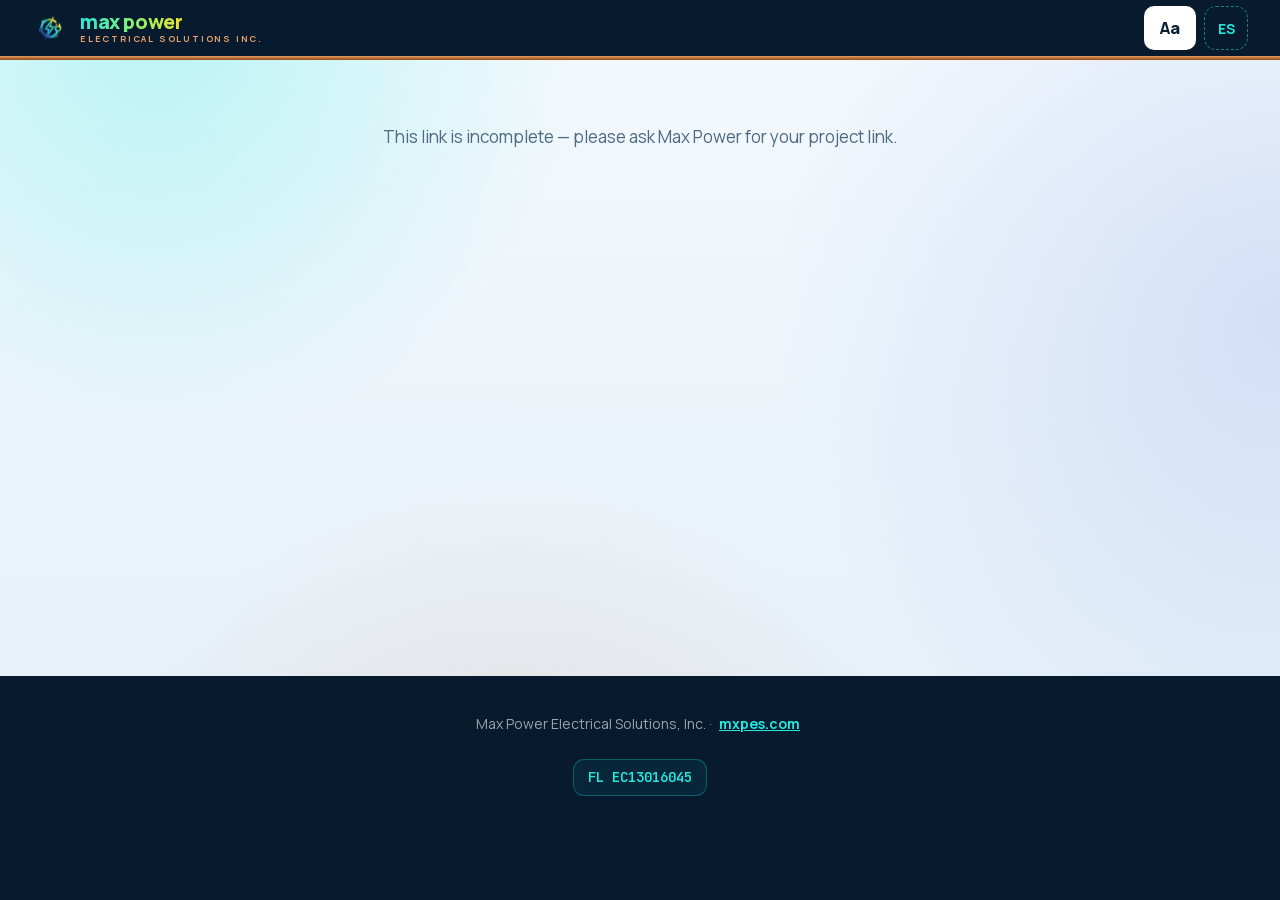
==== commit 21be9d72: "Portal en la computadora: desde 1024 px usa todo el ancho (margen 24–40 px, tope 1920); de 1280 a 15" ====
--- a/cliente.html
+++ b/cliente.html
@@ -11,7 +11,7 @@
        botones y tarjetas de «Cobre y luz» (tandas 1 y 2). Con la v221 vieja, un teléfono
        que la tuviera guardada abría el portal sin ellos. -->
   <link rel="stylesheet" href="css/styles.css?v=238">
-  <link rel="stylesheet" href="css/portal.css?v=239">
+  <link rel="stylesheet" href="css/portal.css?v=276">
   <script>
     // «Aa» (letra grande) se pone ANTES de pintar, para que la página no salte al abrir
     (function () { try { if (localStorage.getItem("mp-text-large") === "1") document.documentElement.setAttribute("data-text", "large"); } catch (e) {} })();
@@ -820,9 +820,14 @@
                 (p.gc.puede_firmar ? '' : '<span class="cl-volver-nota">' + esc(TXT.gcSoloMirar) + '</span>') + '</div>' : '') +
         cabecera +
         // En el teléfono todo va en una columna, en el orden del pliego (style="order");
-        // en la computadora, dos columnas: el trabajo a la izquierda, lo demás a la derecha
+        // en la computadora, dos columnas: el trabajo a la izquierda, lo demás a la derecha;
+        // en la pantalla ancha (>=1280) la columna A se parte en dos (cl-sub-1 y cl-sub-2):
+        // la propuesta a la izquierda y lo demás en el centro (sin propuesta: etapas y trabajos a la izquierda)
         '<div class="cl-cuerpo">' +
-          '<div class="cl-col cl-col-a">' + opciones + firmas + etapas + trabajos + visita + decisiones + diario + '</div>' +
+          '<div class="cl-col cl-col-a">' +
+            '<div class="cl-sub cl-sub-1">' + (opciones ? opciones : etapas + trabajos) + '</div>' +
+            '<div class="cl-sub cl-sub-2">' + firmas + (opciones ? etapas + trabajos : '') + visita + decisiones + diario + '</div>' +
+          '</div>' +
           '<div class="cl-col cl-col-b">' + deuda + par + inspecciones + documentos + pagos + garantia + contratista + '</div>' +
         '</div>';
 
--- a/css/styles.css
+++ b/css/styles.css
@@ -122,6 +122,67 @@
   --r-btn: 12px;
   --r-card: 18px;
   --r-field: 10px;
+
+  /* ==== Tanda 4 (28-sep): los colores y tamaños que andaban sueltos, con nombre ====
+     Fuera de :root ya no se escribe ningún hex: se usa uno de estos. */
+  /* Tamaños con nombre (el salto se nota si se fuerzan a la escala) */
+  --fs-obra: 22px;          /* nombre de la obra en la tarjeta noche de Hoy */
+  --fs-cifra: 40px;         /* la cifra grande del resumen del dueño */
+  --fs-flecha-etapa: 22px;  /* la flechita › entre etapas (más chica que la de las filas, 26) */
+  /* Texto sobre la luz y sobre la noche (brief) */
+  --ink-on-grad: #04202A;   /* texto sobre el Pulso y sobre lo encendido cian→lima */
+  --night-ink-2: #B8C7D9;   /* texto segundo sobre noche */
+  --night-ink-3: #9FB3C8;   /* texto tercero sobre noche, pestaña apagada, gris apagado */
+  --night-ink-4: #6F8AA6;   /* números del panel de breakers */
+  --night-bad: #FFB1A8;     /* rojo que se lee sobre noche (agenda vencida, aviso de error) */
+  --night-navy: #7C9BEA;    /* el azul marino de los puntos de estado, para que se vea sobre noche */
+  --night-blue: #5B8CF5;    /* el azul de los puntos de estado, para que se vea sobre noche */
+  /* Puntos de estado */
+  --mp-amber: #F2B705;      /* el punto ámbar */
+  --mp-ok-3: #2FB56B;       /* el punto verde */
+  /* Cajas de aviso claras */
+  --mp-warn-bg-2: #FFFBEB;  /* crema muy claro: «pide algo», caja ámbar del alcance */
+  --mp-warn-bd-2: #F0D9A8;  /* borde crema/naranja claro de esas cajas */
+  --mp-gris-bd: #9AA6B8;    /* borde gris de la caja informativa del alcance (.alc-gris), sobre claro */
+  --bad-ink: #7A2620;       /* texto rojo oscuro sobre rosado (pareja de --ok-ink y --warn-ink) */
+  --bad-line-2: #E8A0A0;    /* borde rojo más marcado: urgente, documento en rojo, precio que falta */
+  --ok-bg-2: #EAFAF0;       /* verde menta muy claro: luz verde, chip «ya entró», cajas verdes */
+  --ok-line-2: #B7E4C7;     /* borde verde menta de esas cajas */
+  --mp-cyan-bd: #BDE8E4;    /* borde de mi burbuja del chat (pareja de --mp-cyan-bg) */
+  --grad-volt: linear-gradient(180deg, #FFFCE6 0%, #FFF3B3 100%);  /* fondo de la tarjeta volt (avisos, «Regla del día»), el del brief */
+  /* Panel de breakers (valores del brief) */
+  --panel-caja-1: #18222E;  /* caja, arriba del degradado */
+  --panel-caja-2: #0F1720;  /* caja, abajo del degradado */
+  --panel-borde: #2A3644;   /* borde de la caja */
+  --panel-palanca: #5C6B7D; /* palanca apagada */
+  /* Transparencias que se usan como fondo, borde o letra (las de sombras y brillos siguen escritas) */
+  --blanco-06: rgba(255,255,255,.06);  /* fondo fantasma sobre noche (Ir/Salir, chips, al pasar) */
+  --blanco-10: rgba(255,255,255,.1);   /* fondo de chip y raya sobre noche */
+  --blanco-14: rgba(255,255,255,.14);  /* borde suave y barrita apagada sobre noche */
+  --blanco-22: rgba(255,255,255,.22);  /* borde de botón fantasma sobre noche */
+  --blanco-60: rgba(255,255,255,.6);   /* texto del pie oscuro */
+  --blanco-70: rgba(255,255,255,.7);   /* fondo de la cita en el alcance */
+  --blanco-85: rgba(255,255,255,.85);  /* texto claro sobre noche (usuario, pie) */
+  --cian-06: rgba(34,232,224,.06);     /* fondo cian muy leve (licencia del pie, «+ Agregar») */
+  --cian-12: rgba(34,232,224,.12);     /* fondo cian de lo encendido sobre noche; borde del lateral */
+  --cian-28: rgba(34,232,224,.28);     /* raya o borde cian fino */
+  --cian-32: rgba(34,232,224,.32);     /* borde de la tarjeta noche (brief) */
+  --cian-45: rgba(34,232,224,.45);     /* borde cian medio (aviso, deshacer, avatar) */
+  --cian-50: rgba(34,232,224,.5);      /* borde de los puntos y del chat */
+  --cian-60: rgba(34,232,224,.6);      /* borde cian al pasar o enfocar sobre noche */
+  --lima-25: rgba(140,240,106,.25);    /* fondo del paso hecho / hito cobrado */
+  --verde-45: rgba(59,142,30,.45);     /* borde del documento en verde */
+  --rojo-noche-50: rgba(255,120,120,.5); /* borde del aviso de error sobre oscuro */
+  --marino-16: rgba(27,60,140,.16);    /* borde de fichas y botones claros */
+  --marino-55: rgba(27,60,140,.55);    /* borde de la ficha encendida */
+  --tinta-07: rgba(11,32,54,.07);      /* fondo gris-tinta leve (chip otro día, esqueleto) */
+  --tinta-12: rgba(11,32,54,.12);      /* el brillo del esqueleto mientras carga */
+  --tinta-18: rgba(11,32,54,.18);      /* borde tinta (líneas del alcance, rueda de espera) */
+  --velo-noche-35: rgba(7,26,46,.35);  /* fondo detrás de la hoja de abajo */
+  --velo-noche-55: rgba(7,26,46,.55);  /* fondo detrás de las ventanas */
+  --velo-noche-72: rgba(7,26,46,.72);  /* velo fuerte: marca de la foto, pantalla «sin señal» */
+  --velo-cielo-92: rgba(232,243,250,.92); /* fondo de la barra de pestañas de la ficha */
+  --velo-noche-texto: linear-gradient(100deg, rgba(7,26,46,.78) 0%, rgba(7,26,46,.55) 50%, rgba(7,26,46,.15) 100%); /* velo sobre la textura ANSI para que la letra se lea */
 }
 
 * { margin: 0; padding: 0; box-sizing: border-box; }
@@ -138,7 +199,7 @@
   line-height: 1.5;
   font-variant-numeric: tabular-nums;
   /* Color de respaldo; la niebla va en la capa fija de abajo (body::before) */
-  background: #e3eef8;
+  background: var(--mp-sky-2);
   color: var(--mp-ink);
   -webkit-font-smoothing: antialiased;
   position: relative;
@@ -216,7 +277,7 @@
   display: grid;
   gap: 7px;
   color: var(--mp-ink);
-  font-size: 15px;
+  font-size: var(--fs-4);
   font-weight: 700;
 }
 .login-error {
@@ -292,7 +353,7 @@
 /* La marca: «max power» con la luz cálida (cian → lima → amarillo; va sobre la noche) */
 .wordmark {
   white-space: nowrap;
-  font-size: 20px;
+  font-size: var(--fs-7);
   font-weight: 800;
   letter-spacing: -0.02em;
   line-height: 1.05;
@@ -314,7 +375,7 @@
 .wire-cu { position: relative; height: 4px; background: var(--wire); overflow: hidden; }
 .wire-cu::after {
   content: ''; position: absolute; top: -2px; bottom: -2px; width: 90px; left: -100px; border-radius: 4px;
-  background: linear-gradient(90deg, transparent, var(--mp-cyan) 35%, #fff 50%, var(--mp-cyan) 65%, transparent);
+  background: linear-gradient(90deg, transparent, var(--mp-cyan) 35%, var(--mp-white) 50%, var(--mp-cyan) 65%, transparent);
   box-shadow: 0 0 14px rgba(34,232,224,.9);
   animation: mp-spark 3.2s linear infinite;
 }
@@ -329,7 +390,7 @@
 /* Etiqueta de sección: cobre, en frase (sin mayúsculas ni espaciado) */
 .label-cu { font-size: var(--fs-label); font-weight: 800; color: var(--cu-dark); }
 .usuario-chip {
-  color: rgba(255,255,255,.8);
+  color: var(--blanco-85);
   font-size: var(--fs-2);
   font-weight: 600;
   white-space: nowrap;
@@ -344,9 +405,9 @@
 /* Todo lo que se toca en la barra: 44 × 44 como mínimo */
 .btn-salir {
   min-height: var(--tap);
-  background: rgba(255,255,255,.06);
+  background: var(--blanco-06);
   color: var(--mp-white);
-  border: 1px solid rgba(255,255,255,.22);
+  border: 1px solid var(--blanco-22);
   border-radius: var(--r-btn);
   padding: 0 0.8rem;
   font-size: var(--fs-3);
@@ -362,12 +423,11 @@
   min-height: var(--tap);
   background: none;
   color: var(--mp-cyan);
-  border: 1px dashed rgba(34,232,224,.5);
+  border: 1px dashed var(--cian-50);
   border-radius: var(--r-btn);
   padding: 0 0.4rem;
   font-size: var(--fs-3);
   font-weight: 700;
-  letter-spacing: 0.04em;
   cursor: pointer;
   font-family: inherit;
 }
@@ -502,7 +562,7 @@
 .resumen-card { background: var(--mp-card); padding: 0.85rem 1rem; min-width: 0; }
 /* El número en navy sólido: el gradiente como letra terminaba en amarillo, y el amarillo nunca va de texto */
 .resumen-card .valor {
-  font-size: 1.35rem;
+  font-size: var(--fs-7);
   font-weight: 800;
   letter-spacing: -0.02em;
   color: var(--mp-navy);
@@ -555,7 +615,7 @@
   background: var(--mp-deep);
   color: var(--mp-cyan);
   font-weight: 650;
-  font-size: 1.1rem;
+  font-size: var(--fs-h2);
   display: flex;
   align-items: center;
   justify-content: center;
@@ -565,7 +625,7 @@
 .etapa-info { flex: 1; }
 .etapa-nombre { font-weight: 650; letter-spacing: -0.015em; font-size: var(--fs-6); display: flex; align-items: center; gap: 0.45rem; }
 .etapa-desc { font-size: var(--fs-3); color: var(--mp-ink-2); margin-top: 2px; }
-.etapa-flecha { color: var(--mp-ink-3); font-size: 1.4rem; }
+.etapa-flecha { color: var(--mp-ink-3); font-size: var(--fs-flecha-etapa); }
 
 /* Punto de estado: cyan pulsante = activo, lima = completo, amarillo = urgencia */
 .dot {
@@ -574,17 +634,17 @@
   display: inline-block;
   flex-shrink: 0;
 }
-.dot.cyan { background: var(--mp-cyan); box-shadow: 0 0 0 3px rgba(34,232,224,.28); animation: pulso 2.4s ease infinite; }
-.dot.lima { background: var(--mp-lime); box-shadow: 0 0 0 3px rgba(140,240,106,.25); }
+.dot.cyan { background: var(--mp-cyan); box-shadow: 0 0 0 3px var(--cian-28); animation: pulso 2.4s ease infinite; }
+.dot.lima { background: var(--mp-lime); box-shadow: 0 0 0 3px var(--lima-25); }
 .dot.amarillo { background: var(--mp-yellow); box-shadow: 0 0 0 3px rgba(239,226,46,.3); }
 .dot.navy { background: var(--mp-navy); }
 .dot.azul { background: var(--mp-blue); }
-.dot.rojo { background: #C84B4B; box-shadow: 0 0 0 3px rgba(200,75,75,.22); }
-.dot.gris { background: #9AA4AF; box-shadow: 0 0 0 3px rgba(154,164,175,.22); }
+.dot.rojo { background: var(--mp-danger-3); box-shadow: 0 0 0 3px rgba(200,75,75,.22); }
+.dot.gris { background: var(--night-ink-3); box-shadow: 0 0 0 3px rgba(154,164,175,.22); }
 
 /* Portal del cliente: interruptor por documento */
 .portal-sub { font-size: var(--fs-3); font-weight: 650; color: var(--mp-ink-2); margin: 0.8rem 0 0.35rem; }
-.cl-chip-aprobado { font-size: var(--fs-2); font-weight: 650; color: #4a8c28; white-space: nowrap; }
+.cl-chip-aprobado { font-size: var(--fs-2); font-weight: 650; color: var(--ok-ink); white-space: nowrap; }
 .foto-pie .doc-cliente { margin-left: 0.3rem; }
 /* Documentos: uno debajo del otro, con sus opciones alineadas al lado */
 .doc-fila {
@@ -600,7 +660,6 @@
 .doc-drive-tag {
   font-size: var(--fs-2);
   font-weight: 650;
-  letter-spacing: 0.04em;
   color: var(--mp-ink-3);
   border: 1px dashed var(--mp-line);
   border-radius: 6px;
@@ -632,7 +691,7 @@
   cursor: pointer;
   flex-shrink: 0;
 }
-.doc-cliente.on { border-style: solid; border-color: #6FBF3C; color: #4a8c28; background: #F3FAEE; }
+.doc-cliente.on { border-style: solid; border-color: var(--mp-ok-3); color: var(--ok-ink); background: var(--ok-bg-2); }
 
 /* Semáforo del equipo: cada fila se abre con sus reportes */
 .equipo-det > summary { list-style: none; cursor: pointer; }
@@ -648,7 +707,7 @@
   margin-bottom: 0.3rem;
   background: var(--mp-card);
 }
-.eq-reporte.eq-pide { border-color: #E8C51D; background: #FFFBEB; }
+.eq-reporte.eq-pide { border-color: var(--mp-amber); background: var(--mp-warn-bg-2); }
 .eq-rep-permiso { padding: 0.3rem 0.55rem; font-size: var(--fs-2); flex-shrink: 0; }
 .eq-pend-titulo { font-size: var(--fs-2); font-weight: 650; color: var(--mp-ink-3); margin: 0.45rem 0 0.2rem; }
 .eq-pend { font-size: var(--fs-3); color: var(--mp-ink-2); margin-bottom: 0.15rem; }
@@ -686,7 +745,7 @@
   min-width: var(--tap);
   min-height: var(--tap);
   background: none;
-  border: 1px dashed rgba(34, 232, 224, 0.5);
+  border: 1px dashed var(--cian-50);
   border-radius: var(--r-btn);
   padding: 0 0.3rem;
   font-size: var(--fs-5);
@@ -725,7 +784,7 @@
   font: inherit;
 }
 .chat-conv:hover { border-color: var(--mp-blue); }
-.chat-conv-icono { font-size: 1.3rem; }
+.chat-conv-icono { font-size: var(--fs-7); }
 .chat-conv-info { flex: 1; min-width: 0; }
 .chat-conv-nombre { display: block; font-weight: 650; font-size: var(--fs-5); color: var(--mp-ink); }
 .chat-conv-prev {
@@ -788,8 +847,8 @@
 }
 .burbuja.mia {
   align-self: flex-end;
-  background: #E8F6F5;
-  border-color: #BDE8E4;
+  background: var(--mp-cyan-bg);
+  border-color: var(--mp-cyan-bd);
   border-radius: 14px 14px 4px 14px;
 }
 .burbuja-quien { display: block; font-size: var(--fs-2); font-weight: 650; color: var(--mp-teal-text); }
@@ -870,7 +929,7 @@
   color: var(--mp-teal-text);
   white-space: nowrap;
 }
-.chk-det.con-urgentes .chk-avance { color: #B44; }
+.chk-det.con-urgentes .chk-avance { color: var(--mp-danger-2); }
 .chk-cuerpo { padding: 0.7rem 0.8rem 0.85rem; }
 .chk-cuerpo .horas-barra { margin-bottom: 0.55rem; }
 
@@ -918,8 +977,8 @@
   flex-shrink: 0;
   cursor: pointer;
 }
-.tarea-prio.urgente { border-color: #E8A0A0; color: #B44; background: var(--mp-danger-bg2); }
-.tarea-prio.normal { color: #7A6200; }
+.tarea-prio.urgente { border-color: var(--bad-line-2); color: var(--mp-danger-2); background: var(--mp-danger-bg2); }
+.tarea-prio.normal { color: var(--warn-ink); }
 .tarea-prio.espera { color: var(--mp-ink-3); }
 
 /* Botón "+ Agregar una nueva" al final de cada lista */
@@ -937,7 +996,7 @@
   font-weight: 650;
   cursor: pointer;
 }
-.btn-nueva-tarea:hover { background: rgba(34, 232, 224, 0.07); }
+.btn-nueva-tarea:hover { background: var(--cian-06); }
 .form-tarea { margin-top: 0.55rem; }
 .chk-ficha {
   display: block;
@@ -945,12 +1004,14 @@
   background: none;
   border: 0;
   padding: 0;
-  color: var(--mp-ink-3);
+  color: var(--mp-navy);
   font: inherit;
-  font-size: var(--fs-2);
-  font-weight: 600;
+  font-size: var(--fs-3);
+  font-weight: 700;
   cursor: pointer;
 }
+/* Tanda 4: sin la carpeta delante, la flechita dice que se toca */
+.chk-ficha::after { content: " \203A"; }
 .chk-ficha:hover { color: var(--mp-teal-text); }
 
 .chk-urg-label {
@@ -989,7 +1050,7 @@
 .ens-qty-input::-webkit-inner-spin-button { -webkit-appearance: none; margin: 0; }
 .ens-qty-input[type="number"] { -moz-appearance: textfield; appearance: textfield; }
 @keyframes pulso {
-  0%, 100% { box-shadow: 0 0 0 3px rgba(34,232,224,.28); }
+  0%, 100% { box-shadow: 0 0 0 3px var(--cian-28); }
   50% { box-shadow: 0 0 0 6px rgba(34,232,224,.1); }
 }
 
@@ -1203,7 +1264,7 @@
   font-weight: 650;
   line-height: 30px;
 }
-.paso.hecho .paso-punto { background: rgba(140,240,106,.25); color: var(--mp-ok); }
+.paso.hecho .paso-punto { background: var(--lima-25); color: var(--mp-ok); }
 .paso.actual .paso-punto {
   background: var(--mp-deep);
   color: var(--mp-cyan);
@@ -1281,7 +1342,7 @@
   border-top: 2px solid;
   border-image: var(--mp-grad) 1;
 }
-.f-estado { font-weight: 650; font-size: var(--fs-1); letter-spacing: 0.06em; }
+.f-estado { font-weight: 650; font-size: var(--fs-1); }
 .f-estado.pagada { color: var(--mp-ok); }
 .f-estado.pendiente { color: var(--mp-warn-tx); }
 
@@ -1348,7 +1409,7 @@
   /* etiqueta de campo: en frase, 15 px, se lee con el sol */
   display: grid;
   gap: 0.35rem;
-  font-size: 15px;
+  font-size: var(--fs-4);
   font-weight: 700;
   color: var(--mp-ink);
 }
@@ -1460,7 +1521,7 @@
 }
 .cal-leyenda > span { display: inline-flex; align-items: center; gap: 0.3rem; }
 .cal-dot { width: 10px; height: 10px; border-radius: 3px; display: inline-block; border: 1px solid var(--mp-line); }
-.cal-dot.hoy { background: var(--mp-deep); box-shadow: 0 0 0 1.5px rgba(34,232,224,.5); }
+.cal-dot.hoy { background: var(--mp-deep); box-shadow: 0 0 0 1.5px var(--cian-50); }
 .cal-dot.trabajo { background: var(--mp-sky-2); border-color: var(--mp-blue); }
 .cal-dot.vacio { background: var(--mp-warn-bg); border-color: var(--mp-warn-bd); }
 .cal-dot.pendiente { background: var(--mp-card); border: 2px solid var(--mp-danger); }
@@ -1477,11 +1538,12 @@
   font-weight: 650;
   letter-spacing: -0.02em;
   font-size: var(--fs-6);
-  text-transform: capitalize;
   margin-bottom: 0.6rem;
   border-bottom: 1.5px solid var(--mp-line);
   padding-bottom: 5px;
 }
+/* En frase: «Lunes, 28 de septiembre» (capitalize sacaba «De» en mayúscula) */
+.cal-panel-fecha::first-letter { text-transform: uppercase; }
 .cal-sin-eventos { font-size: var(--fs-3); color: var(--mp-ink-3); margin: 0.3rem 0 0.5rem; }
 .cal-form { display: grid; gap: 0.6rem; margin-top: 0.8rem; border-top: 1px dashed var(--mp-line); padding-top: 0.8rem; }
 .cal-form-titulo {
@@ -1494,7 +1556,7 @@
   /* etiqueta de campo: en frase, 15 px, se lee con el sol */
   display: grid;
   gap: 0.35rem;
-  font-size: 15px;
+  font-size: var(--fs-4);
   font-weight: 700;
   color: var(--mp-ink);
 }
@@ -1516,7 +1578,7 @@
   gap: 0.6rem;
   padding: 0.5rem 0.6rem;
   border: 1.5px solid var(--mp-danger);
-  background: #FDF0F0;
+  background: var(--mp-danger-bg);
   border-radius: 10px;
   margin: 0.4rem 0;
 }
@@ -1524,7 +1586,7 @@
 .aviso-obra {
   margin: 0 1rem 0.6rem 1.15rem;
   padding: 0.45rem 0.65rem;
-  background: #FDF0F0;
+  background: var(--mp-danger-bg);
   border: 1.5px solid var(--mp-danger);
   border-radius: 10px;
   color: var(--mp-danger);
@@ -1650,7 +1712,7 @@
   font-size: var(--fs-2);
   font-weight: 650;
 }
-.hito-cobrado .hito-icono { background: rgba(140,240,106,.25); color: var(--mp-ok); }
+.hito-cobrado .hito-icono { background: var(--lima-25); color: var(--mp-ok); }
 .hito-siguiente .hito-icono { background: var(--mp-deep); color: var(--mp-cyan); box-shadow: 0 0 0 2px rgba(34,232,224,.35); }
 .hito-pendiente .hito-icono { background: var(--mp-sky-3); color: var(--mp-ink-3); }
 .hito-siguiente .hito-icono:empty { background: var(--mp-sky-3); }
@@ -1666,7 +1728,6 @@
   color: var(--mp-cyan);
   font-size: var(--fs-small);
   font-weight: 650;
-  letter-spacing: 0.1em;
   border-radius: 5px;
   padding: 0.15rem 0.4rem;
   vertical-align: 1px;
@@ -1702,7 +1763,6 @@
   color: var(--mp-cyan);
   font-size: var(--fs-small);
   font-weight: 650;
-  letter-spacing: 0.08em;
   border-radius: 6px;
   padding: 0.25rem 0.45rem;
   min-width: 34px;
@@ -1860,7 +1920,6 @@
 .hoy-chip {
   font-size: var(--fs-1);
   font-weight: 650;
-  letter-spacing: 0.08em;
   border-radius: 999px;
   padding: 0.22rem 0.5rem;
   white-space: nowrap;
@@ -1872,8 +1931,8 @@
 
 /* «Lo urgente ahora» y los avisos: tarjeta volt (amarilla suave, texto oscuro) */
 .inicio-card.avisos {
-  border-color: #efdc7c;
-  background: linear-gradient(180deg, #fffce6 0%, #fff3b3 100%);
+  border-color: var(--mp-warn-bd);
+  background: var(--grad-volt);
   color: var(--warn-ink);
 }
 .inicio-card.avisos .inicio-card-titulo { color: var(--warn-ink); }
@@ -1908,9 +1967,9 @@
   border-radius: 50%;
   flex: none;
 }
-.equipo-dot.verde    { background: #6FBF3C; box-shadow: 0 0 0 3px rgba(111,191,60,.18); }
-.equipo-dot.amarillo { background: #E8C51D; box-shadow: 0 0 0 3px rgba(232,197,29,.18); }
-.equipo-dot.rojo     { background: #D64545; box-shadow: 0 0 0 3px rgba(214,69,69,.18); }
+.equipo-dot.verde    { background: var(--mp-ok-3); box-shadow: 0 0 0 3px rgba(47,181,107,.18); }
+.equipo-dot.amarillo { background: var(--mp-amber); box-shadow: 0 0 0 3px rgba(242,183,5,.18); }
+.equipo-dot.rojo     { background: var(--mp-danger-3); box-shadow: 0 0 0 3px rgba(214,69,69,.18); }
 .equipo-dot.gris     { background: var(--mp-ink-3); }
 
 /* Alcance por puntos */
@@ -1934,7 +1993,7 @@
 .punto-check-solo { cursor: default; }
 .punto-texto { flex: 1; font-size: var(--fs-4); line-height: 1.4; color: var(--mp-ink); }
 .avance-linea { display: flex; align-items: baseline; gap: 0.5rem; margin-bottom: 0.3rem; }
-.avance-num { font-size: 1.35rem; font-weight: 650; letter-spacing: -0.02em; color: var(--mp-teal-text); }
+.avance-num { font-size: var(--fs-7); font-weight: 650; letter-spacing: -0.02em; color: var(--mp-teal-text); }
 .avance-detalle { font-size: var(--fs-3); color: var(--mp-ink-2); }
 .punto-fila-form { grid-template-columns: 1fr auto; align-items: end; }
 .avance-mini {
@@ -1949,7 +2008,7 @@
   /* etiqueta de campo: en frase, 15 px, se lee con el sol */
   display: grid;
   gap: 0.35rem;
-  font-size: 15px;
+  font-size: var(--fs-4);
   font-weight: 700;
   color: var(--mp-ink);
 }
@@ -1965,7 +2024,6 @@
 .recibo-chip {
   font-size: var(--fs-small);
   font-weight: 650;
-  letter-spacing: 0.06em;
   border-radius: 999px;
   padding: 0.24rem 0.5rem;
   white-space: nowrap;
@@ -1979,9 +2037,9 @@
 .recibo-chip.por_leer   { background: var(--mp-warn-bg); color: var(--mp-warn-tx); border-color: var(--mp-warn-bd); }
 .recibo-chip.leido      { background: var(--mp-sky-2); color: var(--mp-teal-text); }
 .recibo-chip.conciliado { background: var(--mp-ok-bg); color: var(--mp-ok-2); border-color: var(--mp-ok-bd); }
-.recibo-chip.devolucion { background: #EAF6FF; color: #1D5FA8; border-color: #BBDCF5; }
-.recibo-chip.sin_foto   { background: #FFF1E3; color: #B25E09; border-color: #F5CFA4; }
-.recibo-chip.anulado    { background: #F1F1F1; color: #8A8A8A; border-color: #DDD; text-decoration: line-through; }
+.recibo-chip.devolucion { background: var(--mp-sky-1); color: var(--mp-navy); border-color: var(--mp-line-2); }
+.recibo-chip.sin_foto   { background: var(--mp-warn-bg); color: var(--mp-warn-tx); border-color: var(--mp-warn-bd); }
+.recibo-chip.anulado    { background: var(--mp-sky-1); color: var(--mp-ink-3); border-color: var(--mp-line); text-decoration: line-through; }
 .mat-item.recibo-anulado .alcance-titulo { text-decoration: line-through; opacity: .6; }
 .mat-item.recibo-por_leer { border-color: var(--mp-warn-bd); background: var(--mp-warn-bg); }
 .mat-item.recibo-leido, .mat-item.recibo-conciliado { border-color: var(--mp-line); background: var(--mp-card); }
@@ -2044,7 +2102,7 @@
   /* etiqueta de campo: en frase, 15 px, se lee con el sol */
   display: grid;
   gap: 0.35rem;
-  font-size: 15px;
+  font-size: var(--fs-4);
   font-weight: 700;
   color: var(--mp-ink);
 }
@@ -2088,7 +2146,7 @@
   width: min(480px, calc(100vw - 2rem));
   box-shadow: var(--mp-shadow-lg);
 }
-.modal::backdrop { background: rgba(7,26,46,.55); }
+.modal::backdrop { background: var(--velo-noche-55); }
 .modal form { padding: 1.1rem 1.2rem 1.2rem; display: grid; gap: 0.7rem; }
 .modal-titulo {
   background: var(--mp-deep);
@@ -2099,13 +2157,13 @@
   font-size: var(--fs-6);
   padding: 0.65rem;
   margin: -1.1rem -1.2rem 0.2rem;
-  border-bottom: 1px solid rgba(34,232,224,.28);
+  border-bottom: 1px solid var(--cian-28);
 }
 .modal label {
   /* etiqueta de campo: en frase, 15 px, se lee con el sol */
   display: grid;
   gap: 0.35rem;
-  font-size: 15px;
+  font-size: var(--fs-4);
   font-weight: 700;
   color: var(--mp-ink);
 }
@@ -2147,19 +2205,18 @@
   padding: 1.6rem 20px 2rem;
   text-align: center;
 }
-.pie p { color: rgba(255,255,255,.6); font-size: var(--fs-2); line-height: 1.7; }
-.pie strong { color: rgba(255,255,255,.86); }
+.pie p { color: var(--blanco-60); font-size: var(--fs-2); line-height: 1.7; }
+.pie strong { color: var(--blanco-85); }
 .pie .licencia {
   display: inline-block;
   margin-top: 0.8rem;
   padding: 0.45rem 0.9rem;
-  border: 1px solid rgba(34,232,224,.28);
-  background: rgba(34,232,224,.06);
+  border: 1px solid var(--cian-28);
+  background: var(--cian-06);
   border-radius: 11px;
   color: var(--mp-cyan);
   font-size: var(--fs-2);
   font-weight: 600;
-  letter-spacing: 0.06em;
 }
 
 /* ============ Pantallas grandes ============ */
@@ -2223,7 +2280,7 @@
   transform: translateX(-50%);
   background: var(--mp-deep);
   color: var(--mp-cyan);
-  border: 1px solid rgba(34,232,224,.4);
+  border: 1px solid var(--cian-45);
   border-radius: 12px;
   padding: 0.65rem 1.1rem;
   font-size: var(--fs-4);
@@ -2232,7 +2289,7 @@
   z-index: 200;
   max-width: calc(100vw - 2rem);
 }
-#toast.error { color: #FFB4B4; border-color: rgba(255,120,120,.5); }
+#toast.error { color: var(--night-bad); border-color: var(--rojo-noche-50); }
 
 /* Sin animaciones para quien lo pide en el teléfono (accesibilidad): se apagan la chispa
    del cable, la del Pulso, el anillo y todo lo que se mueve */
@@ -2257,67 +2314,67 @@
 .asis-sug:hover { border-color: var(--mp-blue); color: var(--mp-ink); }
 
 /* 📶 Pantalla de "sin señal": la sesión NO se pierde, solo se reintenta */
-.sin-senal { position: fixed; inset: 0; background: rgba(4,20,35,.72); display: flex;
+.sin-senal { position: fixed; inset: 0; background: var(--velo-noche-72); display: flex;
   align-items: center; justify-content: center; padding: 1rem; z-index: 60; }
 .sin-senal-caja { background: var(--mp-card); border-radius: 14px; padding: 1.4rem 1.2rem;
   max-width: 340px; width: 100%; text-align: center; box-shadow: 0 12px 40px rgba(0,0,0,.35); }
-.sin-senal-icono { font-size: 2.2rem; }
+.sin-senal-icono { font-size: var(--fs-h1); }
 /* P82: la franja de «sin señal» cuando se entra con la copia del teléfono */
-.franja-sin-senal { display: flex; align-items: center; gap: .6rem; padding: .55rem .9rem; background: #FFF4D6; color: #6B4A00; border-bottom: 1px solid #F0D48A; font-size: var(--fs-4); line-height: 1.4; position: sticky; top: 0; z-index: 30; }
+.franja-sin-senal { display: flex; align-items: center; gap: .6rem; padding: .55rem .9rem; background: var(--warn-bg); color: var(--warn-ink); border-bottom: 1px solid var(--mp-warn-bd); font-size: var(--fs-4); line-height: 1.4; position: sticky; top: 0; z-index: 30; }
 .franja-sin-senal span { flex: 1; }
 .franja-sin-senal .accion { min-height: var(--tap); padding: .2rem .7rem; font-size: var(--fs-3); }
 .sin-senal-caja h3 { margin: .3rem 0 .4rem; color: var(--mp-ink); }
 .sin-senal-caja p { font-size: var(--fs-4); color: var(--mp-ink-2); margin: 0 0 .9rem; }
 
 /* ⏱ Recordatorio de horas del propio trabajador y totales de la semana */
-.inicio-card.falta-horas { border-left: 4px solid #C84B4B; }
+.inicio-card.falta-horas { border-left: 4px solid var(--mp-danger-3); }
 .eq-semanas { display: block; font-size: var(--fs-3); color: var(--mp-ink-3); margin-top: 2px; }
 
 /* Aviso de luz verde del portal: cuando está encendida, el cliente ve TODO
    lo de esa sección. Antes el botón 🚫 decía que no y era mentira. */
 .aviso-luzverde {
-  background: #eafaf0;
-  border: 1px solid #b7e4c7;
-  border-left: 4px solid #2d9c5a;
+  background: var(--ok-bg-2);
+  border: 1px solid var(--ok-line-2);
+  border-left: 4px solid var(--ok);
   border-radius: 8px;
   padding: .45rem .6rem;
   margin: .35rem 0 .55rem;
   font-size: var(--fs-3);
-  color: #1c6b3d;
+  color: var(--ok-ink);
 }
 
 /* Botón corto de "ya entró el dinero" (hitos y facturas) */
 .chip-cobrar {
-  border: 1px solid #b7e4c7;
-  background: #eafaf0;
-  color: #1c6b3d;
+  border: 1px solid var(--ok-line-2);
+  background: var(--ok-bg-2);
+  color: var(--ok-ink);
   border-radius: 999px;
   padding: .05rem .45rem;
   margin-left: .3rem;
   font-size: var(--fs-3);
   cursor: pointer;
 }
-.chip-cobrar:hover { background: #d6f3e2; }
+.chip-cobrar:hover { background: var(--ok-bg); }
 .chip-cobrar:disabled { opacity: .5; cursor: default; }
 
 /* Aviso de que el margen todavía no es real (faltan compras por cargar) */
 .rent-humo {
-  background: #fff6e5;
-  border: 1px solid #f0d9a8;
-  border-left: 4px solid #d98b00;
+  background: var(--mp-warn-bg-2);
+  border: 1px solid var(--mp-warn-bd-2);
+  border-left: 4px solid var(--mp-amber);
   border-radius: 8px;
   padding: .45rem .6rem;
   margin: .5rem 0 .25rem;
   font-size: var(--fs-3);
-  color: #7a4d00;
+  color: var(--warn-ink);
   line-height: 1.45;
 }
 
 /* Zona de peligro: lo único que no se puede deshacer, abajo del todo */
 .zona-peligro {
-  border: 1px solid #f0c4c4;
+  border: 1px solid var(--bad-line);
   border-radius: 10px;
-  background: #fff7f7;
+  background: var(--mp-danger-bg2);
   padding: .7rem .8rem;
   margin-top: 1.2rem;
 }
@@ -2346,8 +2403,8 @@
 .rap-rol .rap-rol-pct, .rap-rol .esc-rol-pct { width: 3.6rem; }
 .rap-signo { font-size: var(--fs-3); color: var(--mp-ink-3); }
 .rap-suma { display: flex; justify-content: space-between; align-items: center; font-size: var(--fs-3); margin: .3rem 0 .5rem; }
-.rap-suma.ok { color: #1c6b3d; }
-.rap-suma.mal { color: #a32626; font-weight: 600; }
+.rap-suma.ok { color: var(--ok-ink); }
+.rap-suma.mal { color: var(--mp-danger-2); font-weight: 600; }
 .rap-comp { display: grid; grid-template-columns: repeat(auto-fit, minmax(7.5rem, 1fr)); gap: .5rem; }
 .rap-comp-col { border: 1px solid var(--mp-line); border-radius: 10px; padding: .5rem .55rem; background: var(--mp-card); }
 .rap-comp-col.on { border-color: var(--mp-blue); box-shadow: 0 0 0 2px rgba(0, 84, 166, .15); }
@@ -2396,8 +2453,8 @@
 .lev-chips { display: flex; flex-wrap: wrap; gap: 0.4rem; }
 .lev-chip {
   min-height: 44px; padding: 0.5rem 0.85rem;
-  border: 1px solid rgba(27,60,140,.16);
-  background: linear-gradient(180deg, #FFFFFF 0%, #F3F9FD 100%);
+  border: 1px solid var(--marino-16);
+  background: linear-gradient(180deg, var(--mp-white) 0%, var(--mp-sky-1) 100%);
   color: var(--mp-ink); border-radius: 12px;
   font-size: var(--fs-5); font-weight: 550; cursor: pointer;
   box-shadow: inset 0 1px 0 rgba(255,255,255,.9), 0 2px 5px rgba(7,26,46,.07);
@@ -2406,7 +2463,7 @@
 .lev-chip:active { transform: translateY(1px); }
 .lev-chip.puesto {
   background: var(--mp-navy);
-  border-color: rgba(27,60,140,.55); color: var(--mp-sky-0); font-weight: 600;
+  border-color: var(--marino-55); color: var(--mp-sky-0); font-weight: 600;
   box-shadow: inset 0 1px 0 rgba(255,255,255,.28), 0 3px 9px rgba(27,60,140,.3), 0 0 10px rgba(34,232,224,.2);
 }
 .lev-chip.malo { border-color: var(--mp-danger); color: var(--mp-danger); }
@@ -2422,9 +2479,9 @@
 .lev-cont-mandos { display: flex; align-items: center; gap: 12px; flex-shrink: 0; }
 .lev-cont-btn {
   width: 44px; height: 44px; border-radius: 13px;
-  border: 1px solid rgba(27,60,140,.18);
-  background: linear-gradient(180deg, #FFFFFF 0%, #EDF6FC 100%);
-  color: var(--mp-navy); font-size: 1.3rem; font-weight: 600;
+  border: 1px solid var(--marino-16);
+  background: linear-gradient(180deg, var(--mp-white) 0%, var(--mp-sky-2) 100%);
+  color: var(--mp-navy); font-size: var(--fs-7); font-weight: 600;
   line-height: 1; cursor: pointer;
   box-shadow: inset 0 1px 0 rgba(255,255,255,.95), 0 3px 7px rgba(7,26,46,.1), 0 1px 2px rgba(7,26,46,.08);
   transition: transform .12s var(--mp-ease), box-shadow .12s var(--mp-ease);
@@ -2459,8 +2516,8 @@
 .lev-clases { display: grid; grid-template-columns: repeat(auto-fill, minmax(104px, 1fr)); gap: 0.45rem; }
 .lev-clases button {
   min-height: 68px; border-radius: 16px;
-  border: 1px solid rgba(27,60,140,.14);
-  background: linear-gradient(180deg, #FFFFFF 0%, #F1F8FD 100%);
+  border: 1px solid var(--marino-16);
+  background: linear-gradient(180deg, var(--mp-white) 0%, var(--mp-sky-1) 100%);
   color: var(--mp-ink);
   font-size: var(--fs-3); font-weight: 550; cursor: pointer;
   display: flex; flex-direction: column; align-items: center; justify-content: center; gap: 5px;
@@ -2525,9 +2582,9 @@
 
 /* El semáforo del cuarto: un punto con brillo, no un emoji */
 .lev-luz { width: 13px; height: 13px; border-radius: 50%; flex-shrink: 0; display: inline-block; }
-.lev-luz.blanca { background: #E5EEF5; border: 1px solid var(--mp-line); }
-.lev-luz.ambar { background: #F2C230; box-shadow: 0 0 7px rgba(242,194,48,.55); }
-.lev-luz.verde { background: #3FBF4E; box-shadow: 0 0 7px rgba(63,191,78,.55); }
+.lev-luz.blanca { background: var(--mp-sky-2); border: 1px solid var(--mp-line); }
+.lev-luz.ambar { background: var(--mp-amber); box-shadow: 0 0 7px rgba(242,194,48,.55); }
+.lev-luz.verde { background: var(--mp-ok-3); box-shadow: 0 0 7px rgba(63,191,78,.55); }
 
 /* Papelera y botones de icono */
 .lev-btn-ico {
@@ -2539,8 +2596,8 @@
 
 /* Iconos de línea del membrete (asistente y chat) */
 .btn-chat { color: var(--mp-cyan); }
-.btn-chat svg { width: 20px; height: 20px; vertical-align: -4px; filter: drop-shadow(0 0 6px rgba(34,232,224,.45)); }
-.lev-roja input.lev-precio { width: 100%; margin-top: 4px; border-radius: 10px; border: 1.5px solid rgba(179,56,59,.45); padding: 0.5rem 0.7rem; }
+.btn-chat svg { width: 20px; height: 20px; vertical-align: -4px; filter: drop-shadow(0 0 6px var(--cian-45)); }
+.lev-roja input.lev-precio { width: 100%; margin-top: 4px; border-radius: 10px; border: 1.5px solid var(--bad-line-2); padding: 0.5rem 0.7rem; }
 
 /* ============================================================
    📄 ARMAR PROPUESTA — el cierre en la mesa
@@ -2555,14 +2612,14 @@
 .prop-bloques { display: flex; gap: 4px; flex-shrink: 0; }
 .prop-bq {
   width: 44px; height: 44px; border-radius: 10px;
-  border: 1px solid rgba(27,60,140,.16);
-  background: linear-gradient(180deg, #FFFFFF 0%, #F3F9FD 100%);
+  border: 1px solid var(--marino-16);
+  background: linear-gradient(180deg, var(--mp-card) 0%, var(--mp-sky-1) 100%);
   color: var(--mp-ink-2); font-size: var(--fs-4); font-weight: 600; cursor: pointer;
   box-shadow: inset 0 1px 0 rgba(255,255,255,.9), 0 2px 4px rgba(7,26,46,.06);
 }
 .prop-bq.puesto {
   background: var(--mp-navy);
-  border-color: rgba(27,60,140,.55); color: var(--mp-sky-0);
+  border-color: var(--marino-55); color: var(--mp-sky-0);
   box-shadow: inset 0 1px 0 rgba(255,255,255,.28), 0 3px 8px rgba(27,60,140,.28);
 }
 .prop-pcts {
@@ -2577,7 +2634,7 @@
 .prop-tarjetas { display: flex; flex-direction: column; gap: 0.6rem; }
 .prop-tarjeta {
   border: 1px solid var(--mp-line); border-radius: 16px; padding: 0.85rem;
-  background: linear-gradient(180deg, #FFFFFF 0%, #F7FBFE 100%);
+  background: linear-gradient(180deg, var(--mp-card) 0%, var(--mp-sky-1) 100%);
   box-shadow: 0 2px 8px rgba(7,26,46,.06);
 }
 .prop-tarjeta.recomendada {
@@ -2592,7 +2649,7 @@
 .prop-estrella {
   width: 44px; height: 44px; border-radius: 12px; flex-shrink: 0;
   border: 1px solid var(--mp-line); background: var(--mp-card);
-  color: var(--mp-ink-3); font-size: 1.1rem; cursor: pointer;
+  color: var(--mp-ink-3); font-size: var(--fs-h2); cursor: pointer;
 }
 .prop-estrella.puesto { background: var(--mp-blue); border-color: var(--mp-blue); color: var(--mp-white); }
 .prop-precio {
@@ -2622,7 +2679,7 @@
 @media (min-width: 780px) { .cl-sows.dos { grid-template-columns: 1fr 1fr; align-items: start; } }
 .cl-sow {
   border: 1px solid var(--mp-line); border-radius: 16px; padding: 1rem;
-  background: linear-gradient(180deg, #FFFFFF 0%, #F7FBFE 100%);
+  background: linear-gradient(180deg, var(--mp-card) 0%, var(--mp-sky-1) 100%);
   box-shadow: 0 2px 8px rgba(7,26,46,.06);
   display: flex; flex-direction: column; gap: .5rem;
 }
@@ -2634,27 +2691,27 @@
                color: var(--mp-ink-2); margin-bottom: .45rem; }
 .cl-add { display: flex; align-items: center; gap: .6rem; padding: .55rem .65rem; border-radius: 11px;
           border: 1px solid var(--mp-line); background: var(--mp-white); margin-bottom: .4rem; cursor: pointer; min-height: 48px; }
-.cl-add.marcado { border-color: var(--mp-blue); background: #F2F8FF; }
+.cl-add.marcado { border-color: var(--mp-blue); background: var(--mp-sky-1); }
 .cl-add input { width: 21px; height: 21px; flex: none; accent-color: var(--mp-navy); }
 .cl-add-tit { flex: 1 1 auto; min-width: 0; font-size: var(--fs-5); line-height: 1.3; color: var(--mp-ink); }
 .cl-add-precio { flex: none; font-weight: 700; font-size: var(--fs-5); white-space: nowrap; color: var(--mp-ink); }
 /* (22/09) un DEDUCT se ve distinto de un añadido: es dinero que BAJA */
-.cl-add-deduct { color: #1a7f37; }
+.cl-add-deduct { color: var(--ok-ink); }
 .cl-nota-gris { display: inline-block; font-size: var(--fs-3); color: var(--mp-ink-3); margin-left: .3rem; }
 .cl-sow-cuentas { border-top: 1px solid var(--mp-line); padding-top: .6rem; margin-top: .15rem; }
 .cl-sow-fila { display: flex; justify-content: space-between; align-items: baseline; font-size: var(--fs-6); color: var(--mp-ink); }
-.cl-sow-fila strong { font-size: 1.3rem; font-weight: 700; }
+.cl-sow-fila strong { font-size: var(--fs-7); font-weight: 700; }
 .cl-sow-fila { gap: .8rem; }
 .cl-sow-fila.chico { font-size: var(--fs-4); color: var(--mp-ink-2); margin-top: .25rem; }
 .cl-sow-fila.chico strong { font-size: var(--fs-6); }
 .cl-sow-nota { font-size: var(--fs-3); color: var(--mp-ink-3); text-align: center; }
-.cl-sow-nota.ok { color: #2E7D32; font-weight: 650; }
+.cl-sow-nota.ok { color: var(--ok-ink); font-weight: 650; }
 
 /* Portal del cliente — las opciones de alcance (v18) */
 .cl-ops { display: flex; flex-direction: column; gap: 0.7rem; }
 .cl-op {
   border: 1px solid var(--mp-line); border-radius: 16px; padding: 0.9rem;
-  background: linear-gradient(180deg, #FFFFFF 0%, #F7FBFE 100%);
+  background: linear-gradient(180deg, var(--mp-card) 0%, var(--mp-sky-1) 100%);
   box-shadow: 0 2px 8px rgba(7,26,46,.06); position: relative;
 }
 .cl-op.recom { border-color: var(--mp-blue); box-shadow: 0 3px 12px rgba(42,91,215,.16); }
@@ -2662,11 +2719,11 @@
 .cl-op-recom {
   position: absolute; top: -9px; right: 12px;
   background: var(--mp-blue); color: var(--mp-white); font-size: var(--fs-2); font-weight: 650;
-  padding: 2px 9px; border-radius: 999px; letter-spacing: 0.02em;
+  padding: 2px 9px; border-radius: 999px;
 }
 .cl-op-tit { font-size: var(--fs-6); font-weight: 600; color: var(--mp-ink); }
 .cl-op-precio {
-  font-size: 1.7rem; font-weight: 650; color: var(--mp-navy);
+  font-size: var(--fs-8); font-weight: 650; color: var(--mp-navy);
   font-variant-numeric: tabular-nums; letter-spacing: -0.02em; margin: 2px 0 0;
 }
 .cl-op-hoy { font-size: var(--fs-5); font-weight: 600; color: var(--mp-teal-text); }
@@ -2687,21 +2744,26 @@
 .alc-texto:focus{outline:none;border-color:var(--mp-blue);box-shadow:0 0 0 3px rgba(42,91,215,.12)}
 .alc-botones{display:flex;gap:.5rem;flex-wrap:wrap;margin:.8rem 0 .2rem}
 .alc-rojo,.alc-ambar,.alc-preguntas{border-radius:12px;padding:.7rem .85rem;margin:.8rem 0;font-size: var(--fs-5)}
-.alc-rojo{background:#FDF3F3;border-left:3px solid var(--mp-danger-tx);color:#5B1A15}
-.alc-ambar{background:#FFFDF3;border-left:3px solid var(--mp-yellow);color:#5A4A12}
+.alc-rojo{background:var(--mp-danger-bg2);border-left:3px solid var(--mp-danger-tx);color:var(--bad-ink)}
+.alc-ambar{background:var(--mp-warn-bg-2);border-left:3px solid var(--mp-yellow);color:var(--warn-ink)}
 .alc-preguntas{background:var(--mp-sky-2);border-left:3px solid var(--mp-blue);color:var(--mp-ink)}
 .alc-rojo ul,.alc-ambar ul{margin:.35rem 0 0;padding-left:1.1rem}
 .alc-rojo li,.alc-ambar li{margin:.2rem 0}
-.alc-linea{display:inline-block;font-size: var(--fs-3);font-weight:650;background:rgba(11,32,54,.08);
+.alc-linea{display:inline-block;font-size: var(--fs-3);font-weight:650;background:var(--tinta-07);
   border-radius:5px;padding:.05rem .35rem;margin-right:.3rem}
-button.alc-linea{border:1px solid rgba(11,32,54,.18);color:var(--mp-navy);cursor:pointer;font-family:inherit;line-height:1.5}
+button.alc-linea{border:1px solid var(--tinta-18);color:var(--mp-navy);cursor:pointer;font-family:inherit;line-height:1.5}
 button.alc-linea:hover{background:var(--mp-navy);border-color:var(--mp-navy);color:var(--mp-white)}
 .alc-cita{font-family:var(--mono);font-size: var(--fs-3);
-  background:rgba(255,255,255,.7);border:1px dashed rgba(11,32,54,.22);border-radius:8px;
+  background:var(--blanco-70);border:1px dashed var(--tinta-18);border-radius:8px;
   padding:.3rem .5rem;margin:.3rem 0 .15rem;color:var(--mp-ink);cursor:pointer;word-break:break-word}
 .alc-cita:hover{border-style:solid;border-color:var(--mp-blue)}
 .alc-pregunta{margin:.7rem 0}
 .alc-pregunta p{margin:0 0 .4rem;font-weight:600}
+/* v252: debajo de la pregunta, para qué sirve la respuesta; y el selector de la base del precio */
+.alc-pregunta p.alc-para-que{font-weight:400;color:var(--mp-ink-2);font-size: var(--fs-4);margin:-.2rem 0 .45rem}
+.alc-base{display:flex;flex-direction:column;gap:.35rem;margin:1rem 0;padding:.7rem .85rem;border-radius:12px;background:var(--mp-sky-1);border-left:3px solid var(--mp-blue)}
+.alc-base select{max-width:100%;font-size: var(--fs-5);padding:.4rem .5rem;border-radius:8px}
+.alc-base-porque{margin:0;color:var(--mp-ink-2);font-size: var(--fs-4)}
 .alc-op{border:1px solid var(--mp-line);background:var(--mp-card);border-radius:10px;
   padding:.45rem .8rem;margin:0 .35rem .35rem 0;font-size: var(--fs-4);font-weight:600;
   color:var(--mp-ink);cursor:pointer;min-height:44px}
@@ -2714,7 +2776,8 @@
 .alc-entendi h3{margin:0 0 .7rem;font-size: var(--fs-6);font-weight:650;color:var(--mp-ink)}
 .alc-rejilla{display:grid;grid-template-columns:repeat(auto-fit,minmax(148px,1fr));gap:.6rem .9rem}
 .alc-rejilla div{display:flex;flex-direction:column;min-width:0}
-.alc-rejilla span{font-size: var(--fs-2);font-weight:700;color:var(--mp-ink-2)}
+/* solo la etiqueta («Cliente», «Permiso»…); un <span> dentro del valor <b> no se pinta como etiqueta */
+.alc-rejilla > div > span{font-size: var(--fs-2);font-weight:700;color:var(--mp-ink-2)}
 .alc-rejilla b{font-weight:600;font-size: var(--fs-5);color:var(--mp-ink)}
 .alc-sub{margin:.85rem 0 .3rem;font-size: var(--fs-4);color:var(--mp-ink-2)}
 .alc-lista{margin:.2rem 0 0;padding-left:1.25rem;font-size: var(--fs-5);color:var(--mp-ink)}
@@ -2757,16 +2820,18 @@
 .alc-var.abierta{border-color:var(--mp-navy);border-width:2px;background:var(--mp-sky-1);
   box-shadow:0 1px 3px rgba(27,60,140,.14)}
 .alc-var.firmada{border-left:4px solid var(--mp-lime)}
-.alc-var-letra{font-size: var(--fs-2);font-weight:650;letter-spacing:.06em;color:var(--mp-blue)}
+.alc-var-letra{font-size: var(--fs-2);font-weight:650;color:var(--mp-blue)}
 .alc-var.abierta .alc-var-letra{color:var(--mp-navy)}
 .alc-var-nombre{font-size: var(--fs-4);font-weight:600;color:var(--mp-ink);line-height:1.25;
   overflow:hidden;display:-webkit-box;-webkit-line-clamp:2;-webkit-box-orient:vertical}
 .alc-var-pie{font-size: var(--fs-3);color:var(--mp-ink-3);font-variant-numeric:tabular-nums}
 .alc-var.nueva{border-style:dashed;min-width:120px}
 .alc-var.nueva .alc-var-letra{font-size: var(--fs-6);line-height:1}
-.alc-gris{background:#F4F6F9;border-left:3px solid #9AA6B8;color:#3E4A5C;border-radius:12px;padding:.7rem .85rem;margin:.8rem 0;font-size: var(--fs-4)}
+.alc-gris{background:var(--mp-sky-1);border-left:3px solid var(--mp-gris-bd);color:var(--mp-ink-2);border-radius:12px;padding:.7rem .85rem;margin:.8rem 0;font-size: var(--fs-4)}
 .alc-gris ul{margin:.35rem 0 0;padding-left:1.1rem}.alc-gris li{margin:.2rem 0}
-.alc-verde{background:#F1FBF4;border-left:3px solid #2E8B57;color:#17482C;border-radius:12px;padding:.7rem .85rem;margin:.8rem 0;font-size: var(--fs-5)}
+/* «(1 detalle)» al lado del renglón de «Lo que entendí»: una pastilla en su línea, sin partirse ni tapar la de al lado */
+.alc-lista .alc-gris{display:inline-block;white-space:nowrap;vertical-align:baseline;margin:0;padding:0 .45rem;border-left:0;border-radius:999px;line-height:1.35;font-size: var(--fs-2)}
+.alc-verde{background:var(--ok-bg-2);border-left:3px solid var(--ok);color:var(--ok-ink);border-radius:12px;padding:.7rem .85rem;margin:.8rem 0;font-size: var(--fs-5)}
 .alc-verde ul{margin:.35rem 0 0;padding-left:1.1rem}.alc-verde li{margin:.2rem 0}
 .alc-fixes{display:flex;flex-wrap:wrap;gap:.3rem;margin:.35rem 0 .2rem}
 .alc-fix{display:inline-flex;gap:.35rem;align-items:center;flex-wrap:wrap}
@@ -2775,12 +2840,53 @@
 /* El lector con inteligencia: el chip «IA» de cada aviso suyo, la línea de
    espera mientras mira la hoja, y el cajón de «Más…» */
 .alc-chip.alc-ia{background:var(--mp-sky-1);border-color:var(--mp-blue);color:var(--mp-blue);
-  font-size: var(--fs-2);font-weight:700;letter-spacing:.04em;padding:.02rem .38rem;vertical-align:middle}
+  font-size: var(--fs-2);font-weight:700;padding:.02rem .38rem;vertical-align:middle}
 .alc-espera{display:flex;align-items:center;gap:.5rem}
 .alc-espera::before{content:"";width:.8rem;height:.8rem;flex:0 0 auto;border-radius:50%;
-  border:2px solid rgba(11,32,54,.18);border-top-color:var(--mp-blue);animation:alc-gira 1s linear infinite}
+  border:2px solid var(--tinta-18);border-top-color:var(--mp-blue);animation:alc-gira 1s linear infinite}
 @keyframes alc-gira{to{transform:rotate(360deg)}}
 @media (prefers-reduced-motion:reduce){.alc-espera::before{animation:none}}
+/* «Revisar con IA antes de enviar» (29-sep): el Anillo con su costo al lado, y cada hallazgo
+   con su sección, su cita, su motivo y sus tres botones. Colores y letra por token. */
+.alc-revisor{margin:.9rem 0 .2rem;padding-top:.8rem;border-top:1px solid var(--mp-line)}
+.alc-rev-cabeza{display:flex;flex-wrap:wrap;align-items:center;gap:.5rem .8rem}
+.alc-rev-cabeza .btn{width:auto;flex:1 1 240px;min-height:44px}
+.alc-rev-costo{font-size: var(--fs-3);color:var(--mp-ink-2);font-variant-numeric:tabular-nums}
+.alc-rev-resumen{margin:.7rem 0 .2rem;font-size: var(--fs-5);font-weight:600;color:var(--mp-ink)}
+.alc-hallazgo{margin:.55rem 0 .7rem}
+.alc-rev-donde{display:block;font-size: var(--fs-3);font-weight:650;color:var(--mp-ink-2)}
+.alc-rev-motivo{margin:.25rem 0 .1rem;font-size: var(--fs-4);line-height:1.45}
+.alc-rev-hecho{margin:.25rem 0 .1rem;font-size: var(--fs-4);color:var(--ok-ink);font-weight:600}
+/* 17-oct (pliego §11.2): «Dice el papel», «Por qué» y «Cómo debería ir»; la propuesta del revisor en una caja clara, entera */
+.alc-rev-etq{margin:.5rem 0 0;font-size: var(--fs-3);font-weight:650;color:var(--mp-ink-2)}
+.alc-hallazgo .alc-de-plantilla{margin:.1rem 0 .25rem;font-size: var(--fs-3);color:var(--mp-ink-3)}
+.alc-propuesta{font-size: var(--fs-4);line-height:1.5;color:var(--mp-ink);background:var(--mp-ok-bg);border:1px solid var(--mp-ok-bd);
+  border-radius:8px;padding:.45rem .6rem;margin:.3rem 0 .25rem;white-space:pre-wrap;word-break:break-word}
+.alc-sin-propuesta,.alc-aviso-arreglo{margin:.25rem 0;font-size: var(--fs-3)}
+/* 17-oct (pliego §11.9): la propuesta que no lleva botón (texto de ley, o pierde protección) va en una caja neutra, no en la verde;
+   «Olvidarlos», un botón pequeño debajo del aviso de los cambios viejos */
+.alc-propuesta.alc-propuesta-no{background:var(--mp-sky-1);border-color:var(--mp-gris-bd);color:var(--mp-ink-2)}
+.alc-propuesta-insegura{margin:.25rem 0;font-size: var(--fs-3)}
+.alc-sin-sitio .alc-fixes{margin:.4rem 0 0}.alc-sin-sitio .alc-op{font-family:inherit}
+.alc-perdonado{color:var(--mp-ink-2);font-weight:400}
+/* 18-oct (pliego §11.11.7): «Arreglar todo» y «Arreglar lo pendiente» van abajo, en la fila de «Arreglar el contrato»; en cada punto,
+   «viene de la línea N de tu hoja» es un enlace pequeño (no un botón), el dato de la ficha va en la caja de «Cómo debería ir» y
+   «Ponerlo aunque…» se distingue de «Arreglar según la IA» con el borde ámbar */
+.alc-botones .alc-arreglar-todo,.alc-botones .alc-arreglar-pendiente{margin:0}
+.alc-hallazgo .alc-de-hoja{margin:.1rem 0 .25rem;font-size: var(--fs-3)}
+.alc-enlace-linea{color:var(--mp-blue);text-decoration:underline;text-underline-offset:2px;display:inline-block;padding:.35rem 0;min-height:24px}
+.alc-propuesta.alc-propuesta-dato{white-space:normal}
+.alc-op.alc-auto.alc-forzar{border-color:var(--mp-yellow);color:var(--warn-ink)}
+.alc-pendiente-costo{margin:.35rem 0 .1rem;font-size: var(--fs-3)}
+.alc-pendiente-aviso,.alc-pendiente-espera{margin:.45rem 0 .2rem}
+.alc-parrafo-cambiado{margin:.45rem 0;padding:.45rem .6rem;font-size: var(--fs-3)}
+.alc-hallazgo .alc-op{font-family:inherit;text-align:left}
+/* 14-oct (corrección tras la segunda revisión, hallazgo 17): los botones de «Así lo hice» y de «Cuéntale el trabajo» con la letra de la app, no la del sistema */
+.alc-asi .alc-op,.alc-cuentale .alc-op{font-family:inherit}
+.alc-asi-formato{margin:.2rem 0 .4rem;padding:.4rem .6rem}
+.alc-hallazgo .alc-op:disabled{opacity:.7;cursor:default}
+.alc-rev-en-hoja p{margin:0 0 .35rem}
+.alc-rev-en-hoja .alc-botones{margin:.4rem 0 0}
 .alc-mas{margin:.5rem 0 0;font-size: var(--fs-4);color:var(--mp-ink-2)}
 .alc-mas>summary{cursor:pointer;padding:.35rem 0;font-weight:600;color:var(--mp-ink-2)}
 .alc-mas .alc-libre{margin-left:.35rem}
@@ -2789,6 +2895,68 @@
 .alc-mas-avisos>summary{cursor:pointer;font-weight:600;padding:.35rem 0}
 .alc-mas-avisos>ul{margin:.35rem 0 0;padding-left:1.1rem}
 .alc-mas-avisos>ul>li{margin:.2rem 0}
+/* «Armar el contrato con IA» (7-oct): el botón grande, la línea de progreso con un punto que late,
+   la tarjeta plegable «Lo que la IA entendió» y la cajita de «Enséñale». Colores y letra por token. */
+.accion.principal{width:100%;font-size: var(--fs-4)}
+.alc-armar-nota{margin:.35rem 0 .2rem}
+.alc-progreso{display:flex;align-items:center;gap:.55rem;margin:.6rem 0 .3rem;color:var(--mp-ink-2);font-size: var(--fs-4)}
+.alc-progreso::before{content:"";width:.6rem;height:.6rem;flex:0 0 auto;border-radius:50%;background:var(--mp-blue);animation:alc-late 1.2s ease-in-out infinite}
+@keyframes alc-late{0%,100%{opacity:.35;transform:scale(.8)}50%{opacity:1;transform:scale(1)}}
+@media (prefers-reduced-motion:reduce){.alc-progreso::before{animation:none}}
+.alc-armado{margin:.8rem 0}
+.alc-armado>summary{cursor:pointer}
+.alc-armado-cuenta{font-weight:600;color:var(--warn-ink)}
+.alc-armado-hechos{margin:.5rem 0 .3rem;padding-left:1.1rem;font-size: var(--fs-4)}
+.alc-armado-hechos li{margin:.2rem 0}
+/* 14-oct (pliego §10.6): «Ajustado a este trabajo» con el juicio de la IA: el resumen y una línea por decisión */
+.alc-juicio-resumen{margin:.35rem 0 .2rem}
+.alc-juicio-lista li{margin:.35rem 0}
+.alc-juicio-lista .alc-fixes{margin-top:.25rem}
+.alc-juicio-no{color:var(--mp-ink-3)}
+/* 14-oct (pliego §10.9): «Ver los dos textos» de una cláusula adaptada: el de la casa y el de la IA, uno debajo del otro */
+.alc-juicio-dos{margin-top:.3rem}
+.alc-juicio-dos summary{cursor:pointer}
+.alc-juicio-texto{margin:.15rem 0 .45rem;font-size:.9em;overflow-wrap:anywhere}
+/* 14-oct (pliego §10.10): «Cuéntale el trabajo» arriba de la hoja y la tarjeta «Así lo hice» arriba del contrato. Igual en el
+   teléfono (390 px) y en la computadora (1440 px): todo se parte en líneas, nada se sale de lado */
+.alc-cuentale{margin:0 0 .8rem}
+.alc-cuentale-boton{width:100%;min-height:48px;font-size:var(--fs-4)}
+.alc-cuentale .alc-charla{margin-top:.5rem}
+.alc-cuentale textarea,.alc-asi textarea{width:100%;box-sizing:border-box}
+.alc-asi{margin:.2rem 0 .9rem;overflow-wrap:anywhere}
+.alc-asi-sub{margin:.75rem 0 .25rem;font-size:var(--fs-4)}
+.alc-asi-texto{margin:.1rem 0 .3rem;line-height:1.5}
+.alc-asi-lista,.alc-asi-preguntas{margin:.15rem 0 .3rem;padding-left:1.1rem}
+.alc-asi-lista li,.alc-asi-preguntas li{margin:.2rem 0;line-height:1.45}
+.alc-asi-pregunta p{margin:.1rem 0}
+.alc-asi-pregunta .alc-charla-campo{display:flex;flex-wrap:wrap;gap:.35rem;margin:.3rem 0}
+.alc-asi-pregunta .alc-charla-campo input{flex:1 1 12rem;min-width:0}
+.alc-asi-botones{flex-wrap:wrap}
+.alc-asi-costo{margin-top:.7rem}
+.alc-rev-detalle > summary{cursor:pointer;margin:.4rem 0;font-weight:700}
+/* 18-oct (pliego §11.12): un solo proceso de revisión: «La IA arregló N puntos» (plegada), «Te toca decidir» y «Dudas» */
+.alc-auto-arreglados{margin:.5rem 0}
+.alc-auto-arreglados > summary{cursor:pointer;font-weight:700;min-height:44px;display:flex;align-items:center}
+.alc-auto-arreglados > ul{padding-left:0;list-style:none}
+.alc-proceso-cuenta{margin:.3rem 0}
+.alc-origen{color:var(--mp-ink-3);font-size: var(--fs-3)}
+.alc-leccion{margin:.5rem 0;padding:.6rem .7rem;border:1px dashed var(--mp-line);border-radius:10px;background:var(--mp-card)}
+.alc-leccion-etq{display:block;margin:0 0 .3rem;font-size: var(--fs-3);font-weight:650;color:var(--mp-ink-2)}
+.alc-leccion textarea{width:100%;box-sizing:border-box;font:inherit;font-size: var(--fs-4);padding:.45rem .55rem;border:1px solid var(--mp-line);border-radius:8px;background:var(--mp-card);color:var(--mp-ink)}
+/* 13-oct · «Hablar con la IA» por hallazgo: el hilo (las burbujas del asistente), los botones de pagos y permiso y el
+   campo corto. Colores y letra por token. */
+.alc-charla{border-style:solid}
+.alc-charla-hilo{display:flex;flex-direction:column;gap:.3rem;margin:0 0 .5rem}
+.alc-charla-hilo:empty{display:none}
+.alc-charla-hilo .burbuja{max-width:92%}
+.alc-charla-pensando .burbuja-texto{color:var(--mp-ink-2)}
+.alc-charla-chips{margin:.2rem 0 .5rem}
+.alc-charla-chips .lev-nota{margin:.2rem 0}
+.alc-charla-campo{display:flex;flex-wrap:wrap;align-items:center;gap:.35rem;margin:.2rem 0}
+.alc-charla-campo input{flex:1 1 9rem;min-width:0;min-height:44px;box-sizing:border-box;font:inherit;font-size: var(--fs-4);padding:.4rem .55rem;border:1px solid var(--mp-line);border-radius:8px;background:var(--mp-card);color:var(--mp-ink)}
+.alc-charla-campo .alc-op{margin:0}
+.alc-charla .alc-botones{margin:.4rem 0 .1rem}
+.alc-charla .alc-verde{margin:.3rem 0}
 
 /* ===========================================================================
    ESCRITORIO (pantallas anchas): marco de borde a borde, menú fijo a la
@@ -2814,7 +2982,7 @@
   .membrete-logo { width: 36px; height: 36px; border-radius: 9px; }
   .membrete-der { margin-left: auto; gap: .55rem; }
   .btn-chat, .btn-idioma { width: 44px; height: 44px; }
-  .usuario-chip { font-size: var(--fs-5); padding: .35rem .75rem; border: 1px solid rgba(255,255,255,.14); border-radius: 999px; }
+  .usuario-chip { font-size: var(--fs-5); padding: .35rem .75rem; border: 1px solid var(--blanco-14); border-radius: 999px; }
   .btn-salir { height: 44px; padding: 0 1rem; }
 
   /* ---- el menú: las mismas losetas, en columna */
@@ -2822,24 +2990,24 @@
     display: flex; flex-direction: column; gap: .2rem;
     position: sticky; top: 0; align-self: start; height: 100vh; height: 100dvh;
     padding: 1rem .75rem 1.2rem; box-sizing: border-box;
-    background: linear-gradient(180deg, #0B2036 0%, #071A2E 100%);
-    border-right: 1px solid rgba(34,232,224,.14);
+    background: linear-gradient(180deg, var(--mp-ink) 0%, var(--night) 100%);
+    border-right: 1px solid var(--cian-12);
   }
   .lat-item {
     display: flex; align-items: center; gap: .8rem;
     background: transparent; border: 1px solid transparent; border-radius: 12px;
-    color: #C9DDEA; font: inherit; font-weight: 600; font-size: var(--fs-5); line-height: 1.15;
+    color: var(--night-ink-2); font: inherit; font-weight: 600; font-size: var(--fs-5); line-height: 1.15;
     padding: .66rem .85rem; text-align: left; cursor: pointer; width: 100%;
     transition: background .15s, color .15s, border-color .15s;
   }
-  .lat-item svg { width: 22px; height: 22px; flex: none; color: var(--mp-cyan); filter: drop-shadow(0 0 6px rgba(34,232,224,.45)); }
-  .lat-item:hover { background: rgba(255,255,255,.06); color: var(--mp-white); }
-  .lat-item.activo { background: rgba(34,232,224,.12); border-color: rgba(34,232,224,.35); color: var(--mp-white); }
-  .lat-sep { height: 1px; background: rgba(255,255,255,.08); margin: .5rem .3rem .6rem; }
+  .lat-item svg { width: 22px; height: 22px; flex: none; color: var(--mp-cyan); filter: drop-shadow(0 0 6px var(--cian-45)); }
+  .lat-item:hover { background: var(--blanco-06); color: var(--mp-white); }
+  .lat-item.activo { background: var(--cian-12); border-color: var(--cian-32); color: var(--mp-white); }
+  .lat-sep { height: 1px; background: var(--blanco-10); margin: .5rem .3rem .6rem; }
   .botones-rapidos { display: none; }
 
   /* ---- la cabecera de cada pantalla: título a la izquierda, acciones a la derecha, de borde a borde */
-  .toolbar { max-width: none; margin: 0; padding: 1.35rem 40px 1rem; border-bottom: 1px solid rgba(11,32,54,.07); }
+  .toolbar { max-width: none; margin: 0; padding: 1.35rem 40px 1rem; border-bottom: 1px solid var(--tinta-07); }
   .toolbar h1 { font-size: var(--fs-h1); }
   .btn-nuevo { margin-left: auto; }
 
@@ -2875,11 +3043,11 @@
   .cal-dia-lista { display: flex; flex-direction: column; gap: 2px; margin-top: 2px; overflow: hidden; }
   .cal-ev {
     font-size: var(--fs-2); line-height: 1.25; text-align: left; color: var(--mp-ink-2);
-    background: #EAF4FB; border-left: 2px solid var(--mp-blue); border-radius: 4px;
+    background: var(--mp-sky-2); border-left: 2px solid var(--mp-blue); border-radius: 4px;
     padding: 1px 4px; white-space: nowrap; overflow: hidden; text-overflow: ellipsis;
   }
   .cal-ev.mas { background: none; border-left-color: transparent; color: var(--mp-ink-3); font-style: italic; }
-  .cal-ev.pend { background: #FDF2F2; border-left-color: var(--mp-danger-tx); color: #7A2620; }
+  .cal-ev.pend { background: var(--mp-danger-bg); border-left-color: var(--mp-danger-tx); color: var(--bad-ink); }
   .cal-dia.domingo .cal-ev { opacity: .8; }
   /* con los títulos a la vista, la barra del conteo y el aviso ya sobran */
   .cal-dia .cal-marca { display: none; }
@@ -2903,7 +3071,7 @@
   .proyecto-detalle > .det-col { display: block; min-width: 0; }
   .proyecto-detalle > .det-col > .detalle-seccion:first-child { margin-top: 0; }
   /* el fondo oscuro del menú lateral llega hasta abajo, aunque la página sea más larga */
-  #vista-app { background: linear-gradient(90deg, #071A2E 0, #071A2E 256px, transparent 256px); }
+  #vista-app { background: linear-gradient(90deg, var(--night) 0, var(--night) 256px, transparent 256px); }
 
   /* paneles del dueño */
   #estimador-panel, #propuesta-panel, #cierre-panel, #levantamiento-panel, #gastos-panel { max-width: none; }
@@ -2947,14 +3115,14 @@
 @media (max-width: 759px) { .agenda-dia { flex-direction: column; gap: .25rem; } .agenda-dia .hoy-chip { margin-top: 0; } .agenda-lista { width: 100%; } }
 .agenda-dia:first-of-type { border-top: none; }
 .agenda-dia .hoy-chip { flex: none; min-width: 3.9rem; text-align: center; margin-top: .15rem; }
-.hoy-chip.es-otro { background: rgba(11,32,54,.07); color: var(--mp-ink-2); }
+.hoy-chip.es-otro { background: var(--tinta-07); color: var(--mp-ink-2); }
 .agenda-lista { flex: 1 1 auto; min-width: 0; display: flex; flex-direction: column; gap: .2rem; }
 .agenda-ev { display: grid; grid-template-columns: 4.2rem minmax(0, 1fr); column-gap: .5rem; align-items: baseline; padding: .15rem .25rem; border-radius: 8px; }
 .agenda-ev.abre { cursor: pointer; }
 .agenda-ev.abre:hover { background: var(--mp-sky-2); }
 .agenda-ev.alerta .agenda-que { color: var(--mp-danger-tx); }
 .agenda-hora { font-size: var(--fs-3); font-weight: 700; color: var(--mp-teal-text); white-space: nowrap; }
-.agenda-hora.ambar { color: #9A7B00; } .agenda-hora.rojo { color: var(--mp-danger-tx); }
+.agenda-hora.ambar { color: var(--warn-ink); } .agenda-hora.rojo { color: var(--mp-danger-tx); }
 .agenda-que { font-weight: 600; color: var(--mp-ink); line-height: 1.25; }
 .agenda-quien { grid-column: 2; font-size: var(--fs-3); color: var(--mp-ink-3); }
 /* 🧭 Ir: abre el mapa del teléfono (P84, 24-sep) */
@@ -2973,13 +3141,13 @@
 .semana-tabla tbody th { text-align: left; color: var(--mp-ink); }
 .semana-tabla td { padding: .3rem .1rem; color: var(--mp-ink-3); }
 .semana-tabla td.con { color: var(--mp-ink); font-weight: 700; }
-.semana-tabla td.falta { color: var(--mp-danger-tx); font-weight: 800; }
-.semana-tabla td.tot { font-weight: 800; color: var(--mp-teal-text); white-space: nowrap; }
+.semana-tabla td.falta { color: var(--mp-danger-tx); font-weight: 700; }
+.semana-tabla td.tot { font-weight: 700; color: var(--mp-teal-text); white-space: nowrap; }
 
 .mes-tabla { width: 100%; border-collapse: collapse; font-size: var(--fs-5); }
 .mes-tabla th { font-weight: 700; color: var(--mp-ink-2); padding: .25rem .2rem; text-align: right; }
 .mes-tabla tbody th { text-align: left; color: var(--mp-ink); font-weight: 600; }
-.mes-tabla td { padding: .3rem .2rem; text-align: right; font-weight: 800; color: var(--mp-teal-text); white-space: nowrap; }
+.mes-tabla td { padding: .3rem .2rem; text-align: right; font-weight: 700; color: var(--mp-teal-text); white-space: nowrap; }
 .mes-tabla td.pasado, .mes-tabla th.pasado { color: var(--mp-ink-3); font-weight: 600; }
 .agenda-que .recibo-chip, .agenda-que .hoy-chip { margin-left: .3rem; vertical-align: middle; }
 
@@ -3044,7 +3212,7 @@
 @media (max-width: 379px) { .wordmark-sub { display: none; } }
 
 /* La versión de la app: pequeña, discreta, en la portada y en el marco */
-.app-version { font-size: var(--fs-2); color: var(--mp-ink-3, #6b7c8f); opacity: 0.85; white-space: nowrap; cursor: pointer; margin-left: 0.35rem; }
+.app-version { font-size: var(--fs-2); color: var(--mp-ink-3); opacity: 0.85; white-space: nowrap; cursor: pointer; margin-left: 0.35rem; }
 .login-pie .app-version { margin-left: 0; }
 @media (max-width: 480px) { .membrete-der .app-version { display: none; } }
 
@@ -3059,7 +3227,7 @@
    iPhone no amplíe la pantalla al tocarlas), y los botones de acción a 44 px,
    que es lo que pide un dedo con guantes o con prisa en la obra. */
 @media (pointer: coarse), (max-width: 1023px) {
-  input:not([type=checkbox]):not([type=radio]):not([type=range]), select, textarea { font-size: 17px !important; }
+  input:not([type=checkbox]):not([type=radio]):not([type=range]), select, textarea { font-size: var(--fs-body) !important; }
   button.accion, .accion, .btn-volver, .btn-nuevo, .btn-entrar, .btn-ir { min-height: 44px; }
   .btn-volver { display: inline-flex; align-items: center; }
 }
@@ -3071,7 +3239,7 @@
 /* (24/09, P183) Tarjetas grises mientras carga: la app ya no parece colgada
    durante las ~30 lecturas del arranque. Se van solas al pintar el inicio. */
 .esqueleto { height: 5.5rem; border-radius: var(--r-card); margin: .6rem 0;
-  background: linear-gradient(90deg, rgba(11,32,54,.06) 25%, rgba(11,32,54,.12) 50%, rgba(11,32,54,.06) 75%);
+  background: linear-gradient(90deg, var(--tinta-07) 25%, var(--tinta-12) 50%, var(--tinta-07) 75%);
   background-size: 200% 100%; animation: esqueleto-brillo 1.3s ease-in-out infinite; }
 .esqueleto.corto { height: 3rem; width: 70%; }
 @keyframes esqueleto-brillo { from { background-position: 200% 0; } to { background-position: -200% 0; } }
@@ -3090,7 +3258,7 @@
   --mp-sombra-relieve: inset 0 1px 0 rgba(255,255,255,.9), 0 3px 8px rgba(7,26,46,.08), 0 1px 2px rgba(7,26,46,.08);
   --mp-sombra-encendido: inset 0 1px 0 rgba(255,255,255,.28), 0 3px 9px rgba(27,60,140,.3), 0 0 10px rgba(34,232,224,.2);
   --mp-glow-cian: 0 0 12px rgba(34,232,224,.28);
-  --mp-punto-rojo: var(--mp-danger-3); --mp-punto-ambar: #F2B705; --mp-punto-verde: #2FB56B;
+  --mp-punto-rojo: var(--mp-danger-3); --mp-punto-ambar: var(--mp-amber); --mp-punto-verde: var(--mp-ok-3);
 }
 
 /* El artículo deja de ser tarjeta. overflow visible: con hidden la barra de pestañas no se pega. */
@@ -3108,56 +3276,56 @@
    borde cian y el cable de cobre como filo de arriba, con su chispa. */
 .ficha-tablero { position: relative; overflow: hidden; border-radius: var(--r-card); padding: 1.15rem 1rem 1rem; color: var(--mp-cyan-bg);
   background-color: var(--night-2);
-  background-image: url('../assets/symbols-tile.svg'), linear-gradient(160deg, #163B8F 0%, #0B1F47 55%, #071A2E 100%);
+  background-image: url('../assets/symbols-tile.svg'), linear-gradient(160deg, var(--night-3) 0%, var(--night-2) 55%, var(--night) 100%);
   background-size: 260px 260px, auto;
-  border: 1px solid rgba(34,232,224,.32); box-shadow: var(--shadow-night); }
+  border: 1px solid var(--cian-32); box-shadow: var(--shadow-night); }
 /* el cable de cobre (4 px) pegado arriba */
 .ficha-tablero::before { content: ""; position: absolute; left: 0; right: 0; top: 0; height: 4px; background: var(--wire); pointer-events: none; }
 /* la chispa que recorre el cable */
 .ficha-tablero::after { content: ""; position: absolute; top: 0; height: 4px; width: 90px; left: -100px; border-radius: 4px; pointer-events: none;
-  background: linear-gradient(90deg, transparent, var(--mp-cyan) 35%, #fff 50%, var(--mp-cyan) 65%, transparent);
+  background: linear-gradient(90deg, transparent, var(--mp-cyan) 35%, var(--mp-white) 50%, var(--mp-cyan) 65%, transparent);
   box-shadow: 0 0 14px rgba(34,232,224,.9); animation: mp-spark 3.2s linear infinite; }
 .ficha-tablero > * { position: relative; }
-.tb-dir { display: flex; align-items: center; gap: .5rem; font-size: var(--fs-4); color: #CFE7F5; }
+.tb-dir { display: flex; align-items: center; gap: .5rem; font-size: var(--fs-4); color: var(--night-ink-2); }
 .tb-dir > .ico { color: var(--mp-cyan); margin: 0; flex-shrink: 0; }
 .tb-dir-txt { flex: 1; min-width: 0; white-space: nowrap; overflow: hidden; text-overflow: ellipsis; }
 /* «Ir», «Foto» y «Agregar» sobre la noche: blanco fantasma (.btn-ghost-dark) */
 .ficha-tablero .btn-ir { min-height: 44px; min-width: 44px; margin: 0; padding: 0 .8rem; border-radius: var(--r-btn); flex-shrink: 0; justify-content: center;
-  border: 1px solid rgba(255,255,255,.22); background: rgba(255,255,255,.06); color: #fff; }
-.ficha-tablero .btn-ir:hover, .ficha-tablero .btn-ir:focus-visible { border-color: rgba(34,232,224,.6); }
-.tb-cliente { font-size: var(--fs-3); color: #9FC3D9; margin: .25rem 0 .7rem; overflow-wrap: anywhere; line-height: 1.45; }
+  border: 1px solid var(--blanco-22); background: var(--blanco-06); color: var(--mp-white); }
+.ficha-tablero .btn-ir:hover, .ficha-tablero .btn-ir:focus-visible { border-color: var(--cian-60); }
+.tb-cliente { font-size: var(--fs-3); color: var(--night-ink-3); margin: .25rem 0 .7rem; overflow-wrap: anywhere; line-height: 1.45; }
 .tb-cliente .ico { color: var(--mp-cyan); }
-.tb-via { color: #7FA6BF; }
+.tb-via { color: var(--night-ink-3); }
 .tb-estado-fila { display: grid; grid-template-columns: minmax(0,1fr) 62px 62px; gap: .5rem; align-items: stretch; }
 .tablero-estado { display: grid; grid-template-columns: auto minmax(0,1fr) auto; align-items: center; gap: .6rem; min-height: 64px; width: 100%;
   padding: .55rem .7rem; border-radius: 14px; font: inherit; color: var(--mp-white); text-align: left; cursor: pointer;
-  background: linear-gradient(160deg, rgba(255,255,255,.09), rgba(255,255,255,.02)); border: 1px solid rgba(34,232,224,.35);
+  background: linear-gradient(160deg, rgba(255,255,255,.09), rgba(255,255,255,.02)); border: 1px solid var(--cian-32);
   box-shadow: inset 0 1px 0 rgba(255,255,255,.08); transition: transform .18s var(--mp-ease), box-shadow .18s var(--mp-ease); }
 .tablero-estado:hover, .tablero-estado:focus-visible { transform: translateY(-1px); box-shadow: inset 0 1px 0 rgba(255,255,255,.08), 0 0 18px rgba(34,232,224,.22); }
 .tablero-estado:active { transform: translateY(1px); box-shadow: inset 0 2px 4px rgba(0,0,0,.35); }
 .tablero-estado .dot { width: 9px; height: 9px; }
 /* Sobre el fondo oscuro el azul marino y el azul de los puntos no se verían */
-.ficha-tablero .dot.navy { background: #7C9BEA; box-shadow: 0 0 0 3px rgba(124,155,234,.28); }
-.ficha-tablero .dot.azul { background: #5B8CF5; box-shadow: 0 0 0 3px rgba(91,140,245,.3); }
+.ficha-tablero .dot.navy { background: var(--night-navy); box-shadow: 0 0 0 3px rgba(124,155,234,.28); }
+.ficha-tablero .dot.azul { background: var(--night-blue); box-shadow: 0 0 0 3px rgba(91,140,245,.3); }
 .tablero-estado.solo-ver .ico-chevron { display: none; }
 .te-textos { display: grid; gap: .1rem; min-width: 0; }
 /* sobre la noche, la etiqueta de cobre va en su tono claro */
 .te-etq { font-size: var(--fs-label); font-weight: 800; color: var(--cu-light); }
 .te-linea { display: flex; flex-wrap: wrap; gap: .1rem .45rem; align-items: baseline; }
 .te-fase { font-size: var(--fs-6); font-weight: 650; color: var(--mp-white); overflow-wrap: anywhere; }
-.te-num { font-size: var(--fs-2); color: #9FC3D9; }
+.te-num { font-size: var(--fs-2); color: var(--night-ink-3); }
 .te-pasos { display: grid; grid-auto-flow: column; grid-auto-columns: 1fr; gap: 3px; margin-top: .3rem; }
-.te-paso { height: 4px; border-radius: 99px; background: rgba(255,255,255,.14); }
+.te-paso { height: 4px; border-radius: 99px; background: var(--blanco-14); }
 .te-paso.hecho { background: var(--mp-grad); }
-.te-paso.actual { background: var(--mp-cyan); box-shadow: 0 0 8px rgba(34,232,224,.6); }
+.te-paso.actual { background: var(--mp-cyan); box-shadow: 0 0 8px var(--cian-60); }
 .tablero-estado .ico-chevron { width: 18px; height: 18px; color: var(--mp-cyan); margin: 0; }
 /* Cámara y Agregar: botones blanco fantasma sobre la noche (.btn-ghost-dark) */
 .btn-cuadro { position: relative; overflow: hidden; display: flex; flex-direction: column; align-items: center; justify-content: center; gap: .2rem;
   min-height: 64px; width: 62px; padding: .35rem .15rem; border-radius: var(--r-btn); cursor: pointer; font: inherit;
-  background: rgba(255,255,255,.06); color: #fff; border: 1px solid rgba(255,255,255,.22); }
+  background: var(--blanco-06); color: var(--mp-white); border: 1px solid var(--blanco-22); }
 .btn-cuadro .ico { width: 24px; height: 24px; margin: 0; }
-.btn-cuadro > span:last-child:not(.ico) { font-size: var(--fs-1); font-weight: 700; color: #fff; max-width: 100%; overflow: hidden; text-overflow: ellipsis; white-space: nowrap; }
-.btn-cuadro:hover, .btn-cuadro:focus-visible { border-color: rgba(34,232,224,.6); }
+.btn-cuadro > span:last-child:not(.ico) { font-size: var(--fs-1); font-weight: 700; color: var(--mp-white); max-width: 100%; overflow: hidden; text-overflow: ellipsis; white-space: nowrap; }
+.btn-cuadro:hover, .btn-cuadro:focus-visible { border-color: var(--cian-60); }
 .btn-cuadro:active { transform: translateY(1px); }
 .tablero-principal { width: 100%; margin-top: .6rem; min-height: 48px; font-size: var(--fs-5); display: flex; align-items: center; justify-content: center; gap: .45rem; }
 /* El botón grande del tablero («Pasar a Rough-in»…) es el PULSO de la ficha: el gradiente
@@ -3169,14 +3337,14 @@
 /* Señales: solo llevan a un sitio, no cambian nada */
 .senales { display: flex; flex-wrap: wrap; gap: .4rem; margin-top: .65rem; }
 .senal { display: inline-flex; align-items: center; gap: .4rem; min-height: 44px; margin: 0; padding: .3rem .8rem; border-radius: 99px; cursor: pointer; font: inherit;
-  font-size: var(--fs-3); font-weight: 600; color: var(--mp-cyan-bg); background: rgba(255,255,255,.06); border: 1px solid rgba(255,255,255,.14); max-width: 100%; }
+  font-size: var(--fs-3); font-weight: 600; color: var(--mp-cyan-bg); background: var(--blanco-06); border: 1px solid var(--blanco-14); max-width: 100%; }
 .senal:hover, .senal:focus-visible { box-shadow: 0 0 10px rgba(34,232,224,.25); }
-.senal-punto { width: 8px; height: 8px; border-radius: 50%; background: #9FC3D9; flex-shrink: 0; }
+.senal-punto { width: 8px; height: 8px; border-radius: 50%; background: var(--night-ink-3); flex-shrink: 0; }
 .senal-punto.rojo { background: var(--mp-punto-rojo); }
 .senal-punto.ambar { background: var(--mp-punto-ambar); }
 .senal-punto.verde { background: var(--mp-punto-verde); }
 .senal-txt { min-width: 0; overflow: hidden; text-overflow: ellipsis; white-space: nowrap; }
-.senal-dato { font-variant-numeric: tabular-nums; color: #CFE7F5; white-space: nowrap; }
+.senal-dato { font-variant-numeric: tabular-nums; color: var(--night-ink-2); white-space: nowrap; }
 .senal.mas { font-weight: 700; }
 /* En la tarjeta de la lista (fondo claro): solo para mirar */
 .senal.claro { cursor: default; min-height: 30px; background: var(--mp-sky-2); border-color: var(--mp-line); color: var(--mp-ink-2); }
@@ -3185,11 +3353,11 @@
 
 /* ---- PESTAÑAS: el hundido de .accion:active y la ficha encendida de .lev-chip.puesto ---- */
 .ficha-pestanas { position: sticky; top: var(--membrete-alto); z-index: 6; display: grid; grid-template-columns: repeat(var(--n, 5), minmax(0,1fr));
-  gap: 4px; padding: 4px; margin: .7rem 0 .9rem; border-radius: 16px; background: rgba(232,243,250,.92);
+  gap: 4px; padding: 4px; margin: .7rem 0 .9rem; border-radius: 16px; background: var(--velo-cielo-92);
   -webkit-backdrop-filter: blur(12px); backdrop-filter: blur(12px); box-shadow: inset 0 2px 4px rgba(7,26,46,.12); }
 #detalle.sin-fijar .ficha-pestanas { position: static; }
 .ficha-tab { display: flex; flex-direction: column; align-items: center; justify-content: center; gap: .15rem; min-height: 52px; min-width: 0; padding: .3rem .2rem;
-  border: 0; border-radius: 12px; background: var(--mp-relieve-claro); color: var(--mp-ink-2); font: inherit; font-size: var(--fs-2); font-weight: 650; letter-spacing: .04em;
+  border: 0; border-radius: 12px; background: var(--mp-relieve-claro); color: var(--mp-ink-2); font: inherit; font-size: var(--fs-2); font-weight: 650;
   cursor: pointer; box-shadow: inset 0 1px 0 rgba(255,255,255,.9), 0 2px 5px rgba(7,26,46,.07); }
 @media (max-width: 1023px) { .ficha-tab { letter-spacing: 0; padding: .3rem .1rem; } }
 .ficha-tab > span:not(.ico) { max-width: 100%; overflow: hidden; text-overflow: ellipsis; white-space: nowrap; }
@@ -3238,12 +3406,12 @@
 .ficha-v2 .doc-fila { display: flex; align-items: center; gap: .5rem; min-height: 48px; padding: .2rem 0; border-bottom: 1px solid var(--mp-line); }
 .ficha-v2 .doc-link { min-height: 44px; display: flex; align-items: center; }
 .estado-doc { display: inline-flex; align-items: center; gap: .35rem; min-height: 44px; padding: .3rem .7rem; border-radius: 12px; cursor: pointer; font: inherit;
-  font-size: var(--fs-2); font-weight: 650; background: var(--mp-relieve-claro); color: var(--mp-ink-2); border: 1px solid rgba(27,60,140,.16);
+  font-size: var(--fs-2); font-weight: 650; background: var(--mp-relieve-claro); color: var(--mp-ink-2); border: 1px solid var(--marino-16);
   box-shadow: var(--mp-sombra-relieve); flex-shrink: 0; }
 .estado-doc .ico { margin: 0; }
-.estado-doc.on-azul { background: var(--mp-relieve-azul); color: var(--mp-sky-0); border-color: rgba(27,60,140,.55); box-shadow: var(--mp-sombra-encendido); }
-.estado-doc.on-verde { color: var(--mp-ok); border-color: rgba(59,142,30,.45); background: var(--mp-ok-bg); }
-.estado-doc.on-rojo { color: var(--mp-danger-tx); border-color: rgba(179,38,30,.45); background: #FDF1F0; }
+.estado-doc.on-azul { background: var(--mp-relieve-azul); color: var(--mp-sky-0); border-color: var(--marino-55); box-shadow: var(--mp-sombra-encendido); }
+.estado-doc.on-verde { color: var(--mp-ok); border-color: var(--verde-45); background: var(--mp-ok-bg); }
+.estado-doc.on-rojo { color: var(--mp-danger-tx); border-color: var(--bad-line-2); background: var(--mp-danger-bg); }
 .estado-doc:focus-visible { outline: 2px solid var(--mp-blue); outline-offset: 2px; }
 
 /* ---- Fotos ---- */
@@ -3254,7 +3422,7 @@
 .ficha-v2 .foto-pie > button { display: block; width: 100%; min-height: 44px; padding: 0; margin: 0; border: 0; background: none; font: inherit; color: inherit;
   text-align: left; cursor: pointer; white-space: nowrap; overflow: hidden; text-overflow: ellipsis; box-shadow: none; }
 .foto-marca { position: absolute; top: 6px; right: 6px; width: 22px; height: 22px; border-radius: 50%; display: grid; place-items: center;
-  background: rgba(7,26,46,.72); color: var(--mp-cyan); box-shadow: 0 0 8px rgba(34,232,224,.4); pointer-events: none; }
+  background: var(--velo-noche-72); color: var(--mp-cyan); box-shadow: 0 0 8px rgba(34,232,224,.4); pointer-events: none; }
 .foto-marca .ico { width: 14px; height: 14px; margin: 0; }
 
 /* ---- Qué toca ahora, contratista y fichas del portal ---- */
@@ -3278,7 +3446,7 @@
 .hoja-grupo { display: grid; gap: .4rem; }
 .hoja-grupo h4 { font-size: var(--fs-label); font-weight: 800; color: var(--cu-dark); margin-top: .3rem; }
 .hoja-op { display: flex; align-items: center; gap: .65rem; width: 100%; min-height: 52px; padding: .5rem .8rem; text-align: left; text-decoration: none; cursor: pointer; font: inherit;
-  border-radius: 12px; background: var(--mp-relieve-claro); color: var(--mp-ink); border: 1px solid rgba(27,60,140,.18); box-shadow: var(--mp-sombra-relieve); }
+  border-radius: 12px; background: var(--mp-relieve-claro); color: var(--mp-ink); border: 1px solid var(--marino-16); box-shadow: var(--mp-sombra-relieve); }
 .hoja-op:hover, .hoja-op:focus-visible { box-shadow: var(--mp-sombra-relieve), 0 0 10px rgba(34,232,224,.18); }
 .hoja-op:focus-visible { outline: 2px solid var(--mp-blue); outline-offset: 2px; }
 .hoja-op:active { transform: translateY(1px); }
@@ -3286,8 +3454,8 @@
 .hoja-txt { display: grid; min-width: 0; }
 .hoja-t { font-size: var(--fs-5); font-weight: 600; overflow-wrap: anywhere; }
 .hoja-s { font-size: var(--fs-2); color: var(--mp-ink-3); overflow-wrap: anywhere; }
-.hoja-op.principal { background: var(--mp-relieve-azul); color: var(--mp-sky-0); border-color: rgba(27,60,140,.55); box-shadow: var(--mp-sombra-encendido); }
-.hoja-op.principal .ico, .hoja-op.principal .hoja-s { color: #CFE7F5; }
+.hoja-op.principal { background: var(--mp-relieve-azul); color: var(--mp-sky-0); border-color: var(--marino-55); box-shadow: var(--mp-sombra-encendido); }
+.hoja-op.principal .ico, .hoja-op.principal .hoja-s { color: var(--mp-line); } /* a propósito: texto claro sobre azul marino (no noche); --mp-line da 7.6:1, --night-ink-2 solo 5.9:1 */
 /* = .accion.peligro */
 .hoja-op.peligro { background: var(--mp-card); color: var(--bad); border-color: var(--bad-line); }
 .hoja-op.peligro .ico { color: var(--mp-danger); }
@@ -3327,11 +3495,11 @@
 .tv2-dinero { font-size: var(--fs-3); color: var(--mp-ink-2); font-variant-numeric: tabular-nums; }
 .barra.fina { height: 4px; margin: .3rem 0 0; }
 .tv2-factura { display: flex; align-items: center; justify-content: space-between; gap: .5rem; font-size: var(--fs-3); flex-wrap: wrap; }
-.proy-det .accion.abrir-ficha { width: 100%; justify-content: center; text-transform: none; letter-spacing: .01em; font-size: var(--fs-4); padding: .55rem 1rem; color: var(--mp-sky-0); display: flex; min-height: 44px; }
+.proy-det .accion.abrir-ficha { width: 100%; justify-content: center; text-transform: none; font-size: var(--fs-4); padding: .55rem 1rem; color: var(--mp-sky-0); display: flex; min-height: 44px; }
 
 /* ---- Aviso con Deshacer (el aviso es oscuro: aquí el cian sí va) ---- */
 .toast-deshacer { margin-left: .6rem; min-height: 44px; padding: 0 .8rem; border-radius: 10px; font: inherit; font-weight: 650; cursor: pointer;
-  background: rgba(34,232,224,.12); color: var(--mp-cyan); border: 1px solid rgba(34,232,224,.45); }
+  background: var(--cian-12); color: var(--mp-cyan); border: 1px solid var(--cian-45); }
 .toast-deshacer:focus-visible { outline: 2px solid var(--mp-cyan); outline-offset: 2px; }
 
 /* ---- Menos movimiento si el teléfono lo pide ---- */
@@ -3376,8 +3544,8 @@
   .ficha-tablero .senales::-webkit-scrollbar { display: none; }
   .ficha-tablero .senal { flex: 0 0 auto; max-width: none; scroll-snap-align: start; }
   /* Que se note que la tira sigue: la última pastilla se desvanece en el borde */
-  .ficha-tablero .senales.con-mas { -webkit-mask-image: linear-gradient(90deg, #000 78%, transparent);
-    mask-image: linear-gradient(90deg, #000 78%, transparent); }
+  .ficha-tablero .senales.con-mas { -webkit-mask-image: linear-gradient(90deg, var(--mp-black) 78%, transparent);
+    mask-image: linear-gradient(90deg, var(--mp-black) 78%, transparent); }
 }
 /* En la tarjeta de la lista, pastillas más chicas: caben dos o tres por renglón */
 .tarjeta-v2 .senales { gap: .3rem; margin-top: .15rem; }
@@ -3399,7 +3567,7 @@
 .pl-dato .pl-nota { display: block; font-size: var(--fs-2); font-weight: 600; text-align: right; }
 .pl-dato:has(.pl-nota) { text-align: right; line-height: 1.2; }
 /* El dato del alcance («16 de 33 · 48%») se lee: no hereda los 9 px del título */
-.ficha-v2 #ficha-alcance h3 .recibo-chip { font-size: var(--fs-3); letter-spacing: .02em; text-transform: none; color: var(--mp-ink); }
+.ficha-v2 #ficha-alcance h3 .recibo-chip { font-size: var(--fs-3); text-transform: none; color: var(--mp-ink); }
 /* El aviso con «Deshacer»: texto y botón en una sola fila */
 #toast:not([hidden]):has(.toast-deshacer) { display: flex; align-items: center; gap: .6rem; width: max-content; max-width: calc(100vw - 32px); }
 #toast .toast-deshacer { margin-left: 0; flex-shrink: 0; }
@@ -3430,17 +3598,17 @@
 .btn { height: var(--btn-h); padding: 0 20px; border: 0; border-radius: var(--r-btn); font: inherit; font-weight: 800; font-size: var(--fs-body);
        display: inline-flex; align-items: center; justify-content: center; gap: 8px; width: 100%; box-sizing: border-box; text-decoration: none; cursor: pointer; }
 .btn:active { transform: translateY(1px); }
-.btn.sm { height: var(--btn2-h); font-size: 16px; font-weight: 700; }
+.btn.sm { height: var(--btn2-h); font-size: var(--fs-5); font-weight: 700; }
 .btn:disabled { opacity: .7; cursor: default; }
 
 /* A · Pulso: el gradiente quieto y una chispa que lo recorre (corriente por un cable).
    La letra oscura va al centro, donde el gradiente es cian y lima. */
 /* El Pulso enseña el gradiente desde su parte clara (azul claro → cian → lima → amarillo): con la
    parte marina a la izquierda, un texto largo como «Pasar a Inspección de rough» no se leía */
-.btn-pulse, .ficha-tablero .accion.tablero-principal { position: relative; overflow: hidden; background: var(--mp-grad); background-size: 165% 100%; background-position: 100% 0; color: #04202A;
+.btn-pulse, .ficha-tablero .accion.tablero-principal { position: relative; overflow: hidden; background: var(--mp-grad); background-size: 165% 100%; background-position: 100% 0; color: var(--ink-on-grad);
              box-shadow: 0 10px 24px -8px rgba(34,232,224,.55); transition: box-shadow .3s ease, transform .12s ease; }
 .btn-pulse::after, .ficha-tablero .accion.tablero-principal::after { content: ''; position: absolute; top: -10px; bottom: -10px; width: 70px; left: -120px;
-                    background: linear-gradient(90deg, transparent, rgba(255,255,255,.85), transparent);
+                    background: linear-gradient(90deg, transparent, var(--blanco-85), transparent);
                     transform: skewX(-22deg); animation: mp-sweep 2.8s ease-in-out infinite; pointer-events: none; }
 .btn-pulse:hover, .ficha-tablero .accion.tablero-principal:hover { background: var(--mp-grad); background-size: 165% 100%; background-position: 100% 0; border-color: transparent; box-shadow: 0 16px 34px -8px rgba(34,232,224,.8); }
 .btn-pulse:hover::after, .ficha-tablero .accion.tablero-principal:hover::after { animation-duration: 1.1s; }
@@ -3448,23 +3616,23 @@
 
 /* B · Anillo: navy con una chispa que recorre un anillo de cobre (la segunda acción) */
 @property --mpa { syntax: '<angle>'; inherits: false; initial-value: 0deg; }
-.btn-ring { position: relative; isolation: isolate; background: transparent; color: #fff;
-            box-shadow: 0 10px 28px -10px rgba(34,232,224,.45); transition: transform .12s ease; }
+.btn-ring { position: relative; isolation: isolate; background: transparent; color: var(--mp-white);
+            box-shadow: 0 10px 28px -10px var(--cian-45); transition: transform .12s ease; }
 .btn-ring::before { content: ''; position: absolute; inset: -2px; border-radius: calc(var(--r-btn) + 2px); z-index: -2;
-                    background: conic-gradient(from var(--mpa), #8F4F1F 0deg, #B86A2E 230deg, #22E8E0 285deg, #EFE22E 330deg, #8F4F1F 360deg);
+                    background: conic-gradient(from var(--mpa), var(--cu-dark) 0deg, var(--cu-deep) 230deg, var(--mp-cyan) 285deg, var(--mp-yellow) 330deg, var(--cu-dark) 360deg);
                     animation: mp-spin 2.6s linear infinite; }
 .btn-ring::after  { content: ''; position: absolute; inset: 0; border-radius: var(--r-btn); z-index: -1;
-                    background: linear-gradient(180deg, #163B8F, #0B1F47); }
+                    background: linear-gradient(180deg, var(--night-3), var(--night-2)); }
 .btn-ring:hover::before { animation-duration: .9s; }
 @keyframes mp-spin { to { --mpa: 360deg; } }
 
 /* Los demás: navy sólido o blanco */
-.btn-navy  { background: var(--mp-navy); color: #fff; }
-.btn-white { background: #fff; color: var(--mp-navy); border: 1px solid var(--mp-line); }
-.btn-cu    { background: #fff; color: var(--cu-dark); border: 1px solid var(--cu); }
-.btn-ghost-dark { background: rgba(255,255,255,.06); color: #fff; border: 1px solid rgba(255,255,255,.22); }
-.btn-danger{ background: #fff; color: var(--bad); border: 1px solid var(--bad-line); } /* solo dentro de "···" y con confirmación */
-.btn-done  { background: var(--ok); color: #fff; }
+.btn-navy  { background: var(--mp-navy); color: var(--mp-white); }
+.btn-white { background: var(--mp-white); color: var(--mp-navy); border: 1px solid var(--mp-line); }
+.btn-cu    { background: var(--mp-white); color: var(--cu-dark); border: 1px solid var(--cu); }
+.btn-ghost-dark { background: var(--blanco-06); color: var(--mp-white); border: 1px solid var(--blanco-22); }
+.btn-danger{ background: var(--mp-white); color: var(--bad); border: 1px solid var(--bad-line); } /* solo dentro de "···" y con confirmación */
+.btn-done  { background: var(--ok); color: var(--mp-white); }
 
 /* «Entrar» y «Guardar mi reporte» llevan .btn .btn-pulse en index.html; aquí solo lo suyo */
 .btn-entrar { margin-top: 0.2rem; }
@@ -3472,62 +3640,62 @@
 /* ---- Tarjetas: mezcla (una noche por pantalla, blancas, tintadas, volt) ---- */
 .card { border-radius: var(--r-card); padding: 18px; }
 .card-night {
-  position: relative; overflow: hidden; color: #fff;
+  position: relative; overflow: hidden; color: var(--mp-white);
   background-color: var(--night-2);
-  background-image: url('../assets/symbols-tile.svg'), linear-gradient(160deg, #163B8F 0%, #0B1F47 55%, #071A2E 100%);
+  background-image: url('../assets/symbols-tile.svg'), linear-gradient(160deg, var(--night-3) 0%, var(--night-2) 55%, var(--night) 100%);
   background-size: 260px 260px, auto;
-  border: 1px solid rgba(34,232,224,.32);
+  border: 1px solid var(--cian-32);
   box-shadow: var(--shadow-night);
 }
-.card-night .muted { color: #B8C7D9; }
+.card-night .muted { color: var(--night-ink-2); }
 .card-night .label-cu { color: var(--cu-light); }
-.card-white { background: #fff; border: 1px solid var(--mp-line); box-shadow: var(--mp-shadow); }
-.card-tint  { background: linear-gradient(180deg, #fff 0%, #e9f3fb 100%); border: 1px solid var(--mp-line); box-shadow: var(--mp-shadow); }
-.card-volt  { background: linear-gradient(180deg, #fffce6 0%, #fff3b3 100%); border: 1px solid #efdc7c; box-shadow: var(--mp-shadow); color: var(--warn-ink); }
-.card-danger{ background: #fff; border: 1px solid var(--bad-line); }
+.card-white { background: var(--mp-card); border: 1px solid var(--mp-line); box-shadow: var(--mp-shadow); }
+.card-tint  { background: linear-gradient(180deg, var(--mp-card) 0%, var(--mp-sky-2) 100%); border: 1px solid var(--mp-line); box-shadow: var(--mp-shadow); }
+.card-volt  { background: var(--grad-volt); border: 1px solid var(--mp-warn-bd); box-shadow: var(--mp-shadow); color: var(--warn-ink); }
+.card-danger{ background: var(--mp-card); border: 1px solid var(--bad-line); }
 .card > .wire-cu { margin: -18px -18px 12px; } /* cable de cobre como filo superior de una tarjeta */
 .card-white { overflow: hidden; }   /* para que el cable de arriba siga la esquina redonda */
 
 /* ---- Inicio: «Los próximos días» es LA tarjeta noche de la pantalla ----
    Mismo look que .card-night, y el cable de cobre arriba con su chispa (sin tocar app.js). */
 #inicio-hoy .inicio-card.agenda {
-  position: relative; overflow: hidden; color: #fff;
+  position: relative; overflow: hidden; color: var(--mp-white);
   background-color: var(--night-2);
-  background-image: url('../assets/symbols-tile.svg'), linear-gradient(160deg, #163B8F 0%, #0B1F47 55%, #071A2E 100%);
+  background-image: url('../assets/symbols-tile.svg'), linear-gradient(160deg, var(--night-3) 0%, var(--night-2) 55%, var(--night) 100%);
   background-size: 260px 260px, auto;
-  border: 1px solid rgba(34,232,224,.32);
+  border: 1px solid var(--cian-32);
   box-shadow: var(--shadow-night);
   padding-top: 1.15rem;
 }
 #inicio-hoy .inicio-card.agenda::before { content: ""; position: absolute; left: 0; right: 0; top: 0; height: 4px; background: var(--wire); pointer-events: none; }
 #inicio-hoy .inicio-card.agenda::after { content: ""; position: absolute; top: 0; height: 4px; width: 90px; left: -100px; border-radius: 4px; pointer-events: none;
-  background: linear-gradient(90deg, transparent, var(--mp-cyan) 35%, #fff 50%, var(--mp-cyan) 65%, transparent);
+  background: linear-gradient(90deg, transparent, var(--mp-cyan) 35%, var(--mp-white) 50%, var(--mp-cyan) 65%, transparent);
   box-shadow: 0 0 14px rgba(34,232,224,.9); animation: mp-spark 3.2s linear infinite; }
 #inicio-hoy .agenda .inicio-card-titulo { color: var(--cu-light); }
-#inicio-hoy .agenda .agenda-dia { border-top-color: rgba(255,255,255,.12); }
-#inicio-hoy .agenda .hoy-chip.es-hoy { background: var(--mp-cyan); color: #04202A; border: 0; }
-#inicio-hoy .agenda .hoy-chip.es-man { background: rgba(255,255,255,.1); color: #fff; border: 1px solid rgba(255,255,255,.22); }
-#inicio-hoy .agenda .hoy-chip.es-otro { background: rgba(255,255,255,.06); color: #B8C7D9; }
+#inicio-hoy .agenda .agenda-dia { border-top-color: var(--blanco-14); }
+#inicio-hoy .agenda .hoy-chip.es-hoy { background: var(--mp-cyan); color: var(--ink-on-grad); border: 0; }
+#inicio-hoy .agenda .hoy-chip.es-man { background: var(--blanco-10); color: var(--mp-white); border: 1px solid var(--blanco-22); }
+#inicio-hoy .agenda .hoy-chip.es-otro { background: var(--blanco-06); color: var(--night-ink-2); }
 #inicio-hoy .agenda .agenda-hora { color: var(--mp-cyan); }
 #inicio-hoy .agenda .agenda-hora.ambar { color: var(--cu-light); }
-#inicio-hoy .agenda .agenda-hora.rojo { color: #FFB1A8; }
-#inicio-hoy .agenda .agenda-que { color: #fff; }
-#inicio-hoy .agenda .agenda-ev.alerta .agenda-que { color: #FFB1A8; }
-#inicio-hoy .agenda .agenda-quien { color: #B8C7D9; }
-#inicio-hoy .agenda .agenda-ev.abre:hover { background: rgba(255,255,255,.06); }
-#inicio-hoy .agenda .agenda-nada { color: #9FB3C8; }
-#inicio-hoy .agenda .hoy-mas { color: #B8C7D9; }
+#inicio-hoy .agenda .agenda-hora.rojo { color: var(--night-bad); }
+#inicio-hoy .agenda .agenda-que { color: var(--mp-white); }
+#inicio-hoy .agenda .agenda-ev.alerta .agenda-que { color: var(--night-bad); }
+#inicio-hoy .agenda .agenda-quien { color: var(--night-ink-2); }
+#inicio-hoy .agenda .agenda-ev.abre:hover { background: var(--blanco-06); }
+#inicio-hoy .agenda .agenda-nada { color: var(--night-ink-3); }
+#inicio-hoy .agenda .hoy-mas { color: var(--night-ink-2); }
 #inicio-hoy .agenda .hoy-mas a { color: var(--mp-cyan); }
-#inicio-hoy .agenda .btn-ir { background: rgba(255,255,255,.06); color: #fff; border: 1px solid rgba(255,255,255,.22); border-radius: var(--r-btn); }
+#inicio-hoy .agenda .btn-ir { background: var(--blanco-06); color: var(--mp-white); border: 1px solid var(--blanco-22); border-radius: var(--r-btn); }
 
 /* ---- Campos de escribir: 54 px, letra de 17, fondo cielo, foco azul ---- */
 /* Por defecto (sin peso: :where), para todo campo de una línea */
 :where(input:not([type=checkbox], [type=radio], [type=range], [type=file], [type=color], [type=hidden], [type=button], [type=submit], [type=reset], [type=image]), select) {
   min-height: var(--tap);
-  font-size: 17px;
+  font-size: var(--fs-body);
   border-radius: var(--r-field);
 }
-:where(textarea) { font-size: 17px; border-radius: var(--r-field); }
+:where(textarea) { font-size: var(--fs-body); border-radius: var(--r-field); }
 /* Los formularios de verdad (entrar, reporte de horas, hojas y ventanas, calendario,
    filtros, buscador, levantamiento): el campo entero de 54 px del brief */
 .login-form input, #buscador,
@@ -3539,14 +3707,14 @@
   min-height: var(--field-h);
   padding: 0 14px;
   font: inherit;
-  font-size: 17px;
+  font-size: var(--fs-body);
   font-weight: 500;
   color: var(--mp-ink);
   background: var(--mp-sky-1);
   border: 1px solid var(--mp-line);
   border-radius: var(--r-field);
 }
-.horas-form-card textarea, .modal textarea { font-size: 17px; font-weight: 500; background: var(--mp-sky-1); border: 1px solid var(--mp-line); border-radius: var(--r-field); padding: 12px 14px; }
+.horas-form-card textarea, .modal textarea { font-size: var(--fs-body); font-weight: 500; background: var(--mp-sky-1); border: 1px solid var(--mp-line); border-radius: var(--r-field); padding: 12px 14px; }
 .login-form input:focus, #buscador:focus,
 .horas-form-card input:not([type=checkbox]):focus, .horas-form-card select:focus, .horas-form-card textarea:focus,
 .modal input:not([type=checkbox]):not([type=radio]):not([type=file]):not([type=range]):focus, .modal select:focus, .modal textarea:focus,
@@ -3599,12 +3767,12 @@
 /* Etapas del job como circuito */
 .stages { display: flex; align-items: center; gap: 5px; padding: 2px 4px; }
 .stages .node { width: 26px; height: 26px; border-radius: 50%; flex-shrink: 0; display: flex; align-items: center; justify-content: center; box-sizing: border-box; }
-.stages .node.on  { background: linear-gradient(135deg, var(--mp-cyan), var(--mp-lime)); box-shadow: 0 0 14px rgba(34,232,224,.75); color: #04202A; }
-.stages .node.now { background: #fff; border: 3px solid var(--mp-cyan); animation: mp-pulse 2s ease-out infinite; }
-.stages .node.off { background: #fff; border: 2px solid var(--cu); }
+.stages .node.on  { background: linear-gradient(135deg, var(--mp-cyan), var(--mp-lime)); box-shadow: 0 0 14px rgba(34,232,224,.75); color: var(--ink-on-grad); }
+.stages .node.now { background: var(--mp-white); border: 3px solid var(--mp-cyan); animation: mp-pulse 2s ease-out infinite; }
+.stages .node.off { background: var(--mp-white); border: 2px solid var(--cu); }
 .stages .seg { height: 4px; flex-grow: 1; border-radius: 2px; background: var(--wire); }
-.stages .seg.on   { background: linear-gradient(90deg, var(--mp-cyan), var(--mp-lime)); box-shadow: 0 0 10px rgba(34,232,224,.6); }
-.stages .seg.half { background: linear-gradient(90deg, #22E8E0 0%, #8CF06A 45%, #B86A2E 55%, #8F4F1F 100%); }
+.stages .seg.on   { background: linear-gradient(90deg, var(--mp-cyan), var(--mp-lime)); box-shadow: 0 0 10px var(--cian-60); }
+.stages .seg.half { background: linear-gradient(90deg, var(--mp-cyan) 0%, var(--mp-lime) 45%, var(--cu-deep) 55%, var(--cu-dark) 100%); }
 .stages-labels { display: grid; grid-template-columns: repeat(5, minmax(0,1fr)); gap: 2px; margin-top: 6px; font-size: var(--fs-small); font-weight: 700; line-height: 1.2; }
 .stages-labels .on { color: var(--ok-ink); } .stages-labels .now { color: var(--mp-blue); } .stages-labels .off { color: var(--cu-dark); }
 @keyframes mp-pulse { 0% { box-shadow: 0 0 0 0 rgba(34,232,224,.65); } 70% { box-shadow: 0 0 0 9px rgba(34,232,224,0); } 100% { box-shadow: 0 0 0 0 rgba(34,232,224,0); } }
@@ -3614,10 +3782,10 @@
 .card-night .stages-labels .off { color: var(--cu-light); }
 
 /* Renglón de tarea con su casilla de cobre (al marcarla se enciende cian → lima) */
-.chk-row { min-height: 56px; display: flex; align-items: center; gap: 8px; border-bottom: 1px solid #e9f3fb; font-size: var(--fs-body); font-weight: 600; }
-.chk { width: 26px; height: 26px; border-radius: 7px; border: 2px solid var(--cu); background: #fff; flex-shrink: 0; box-sizing: border-box;
+.chk-row { min-height: 56px; display: flex; align-items: center; gap: 8px; border-bottom: 1px solid var(--mp-sky-2); font-size: var(--fs-body); font-weight: 600; }
+.chk { width: 26px; height: 26px; border-radius: 7px; border: 2px solid var(--cu); background: var(--mp-white); flex-shrink: 0; box-sizing: border-box;
        display: inline-flex; align-items: center; justify-content: center; color: transparent; }
-.chk.on, .chk-row.hecha .chk { background: linear-gradient(135deg, var(--mp-cyan), var(--mp-lime)); border-color: var(--mp-cyan); color: #04202A; box-shadow: 0 0 10px rgba(34,232,224,.6); }
+.chk.on, .chk-row.hecha .chk { background: linear-gradient(135deg, var(--mp-cyan), var(--mp-lime)); border-color: var(--mp-cyan); color: var(--ink-on-grad); box-shadow: 0 0 10px var(--cian-60); }
 .chk-row.done .chk-txt, .chk-row.hecha .chk-txt { color: var(--mp-ink-2); text-decoration: line-through; }
 /* El toque de la casilla es de 48 × 48 aunque la casilla mida 26 (guantes) */
 .chk-toque { width: 48px; height: 48px; min-width: 48px; margin: 4px 0 4px -11px; align-self: flex-start; padding: 0; border: 0; background: transparent; display: inline-flex; align-items: center; justify-content: center; cursor: pointer; }
@@ -3625,39 +3793,39 @@
 .chk-linea { display: flex; align-items: baseline; gap: 8px; }
 .chk-linea .dot { position: relative; top: -2px; }
 .chk-obra { font-size: var(--fs-small); font-weight: 600; color: var(--mp-ink-2); }
-.dot-warn { width: 8px; height: 8px; background: #E0C400; box-shadow: 0 0 0 2px rgba(224,196,0,.25); }
+.dot-warn { width: 8px; height: 8px; background: var(--mp-amber); box-shadow: 0 0 0 2px rgba(242,183,5,.25); }
 
 /* Fila-enlace de 56 px con flecha (checklist, panel) */
 .row-link { min-height: 56px; width: 100%; display: flex; align-items: center; gap: 12px; text-decoration: none; color: var(--mp-ink);
             background: transparent; border: 0; padding: 0; font: inherit; font-size: var(--fs-body); font-weight: 600; text-align: left; cursor: pointer; }
 .row-link .row-txt { flex: 1; min-width: 0; }
-.row-link .row-flecha { color: var(--cu-dark); font-size: 26px; font-weight: 700; line-height: 1; }
+.row-link .row-flecha { color: var(--cu-dark); font-size: var(--fs-8); font-weight: 700; line-height: 1; }
 .row-link svg { color: var(--cu-dark); }
 
 /* Miniatura del panel de breakers: 4 barritas, encendidas según lo hecho */
-.panel-mini { width: 44px; height: 34px; flex: none; border-radius: 7px; background: linear-gradient(180deg, #18222E, #0F1720); border: 1px solid #2A3644;
+.panel-mini { width: 44px; height: 34px; flex: none; border-radius: 7px; background: linear-gradient(180deg, var(--panel-caja-1), var(--panel-caja-2)); border: 1px solid var(--panel-borde);
               display: inline-flex; align-items: center; justify-content: center; gap: 3px; box-sizing: border-box; }
-.panel-mini i { width: 7px; height: 12px; border-radius: 2px; background: #5C6B7D; }
+.panel-mini i { width: 7px; height: 12px; border-radius: 2px; background: var(--panel-palanca); }
 .panel-mini i.on { background: linear-gradient(180deg, var(--mp-cyan), var(--mp-lime)); box-shadow: 0 0 6px rgba(34,232,224,.9); }
 
 /* Barra de abajo: Hoy · Proyectos · Más (opción A). Para todos, solo por debajo de
    768 px. 84 px + la zona segura del iPhone; tres tercios del ancho, sin fondo en la activa */
 .bottom-nav { position: fixed; left: 0; right: 0; bottom: 0; z-index: 150; box-sizing: border-box;
               height: calc(84px + env(safe-area-inset-bottom, 0px));
-              background: var(--night); border-top: 1px solid rgba(34,232,224,.25);
+              background: var(--night); border-top: 1px solid var(--cian-28);
               display: grid; grid-template-columns: repeat(3, minmax(0,1fr)); align-items: stretch;
               padding: 0 0 env(safe-area-inset-bottom, 0px); }
 .bottom-nav[hidden] { display: none; }
 .bottom-nav button { position: relative; display: flex; flex-direction: column; align-items: center; justify-content: center; gap: 4px;
                      min-height: 56px; width: 100%; background: transparent; border: 0; border-radius: 0; cursor: pointer;
-                     /* 12 px a propósito: las etiquetas de la barra son de las pocas letras de 12 que pide el diseño */
-                     font: inherit; font-size: 12px; font-weight: 700; line-height: 1.2; color: #9FB3C8; }
+                     /* 13 px: lo más chico que se escribe en la app (tanda 4; el brief ponía 12) */
+                     font: inherit; font-size: var(--fs-1); font-weight: 700; line-height: 1.2; color: var(--night-ink-3); }
 .bottom-nav button svg { width: 26px; height: 26px; }
 .bottom-nav button.active { color: var(--mp-cyan); font-weight: 800; }
 .bottom-nav button.active svg { filter: drop-shadow(0 0 6px rgba(34,232,224,.55)); }
 .bottom-nav button:focus-visible { outline: 2px solid var(--mp-cyan); outline-offset: -4px; }
 .bottom-nav .nav-badge { position: absolute; top: 12px; left: calc(50% + 8px); min-width: 20px; height: 20px; padding: 0 5px; border-radius: 999px;
-                         background: var(--mp-danger-3); color: #fff; font-size: var(--fs-small); font-weight: 700;
+                         background: var(--mp-danger-3); color: var(--mp-white); font-size: var(--fs-small); font-weight: 700;
                          display: inline-flex; align-items: center; justify-content: center; box-sizing: border-box; }
 .nav-badge[hidden] { display: none; }
 @media (min-width: 768px) { .bottom-nav { display: none; } }   /* desde el iPad está el menú lateral */
@@ -3667,47 +3835,47 @@
 body.rol-campo[data-vista="home"] .toolbar { display: none; }
 .home-izq .hoy-card, .home-izq .hoy-ahora { margin-bottom: 16px; }
 .hoy-titulo { margin: 0 0 4px; }
-.hoy-vacio { margin: 6px 0; font-size: 16px; color: var(--mp-ink-2); }
+.hoy-vacio { margin: 6px 0; font-size: var(--fs-5); color: var(--mp-ink-2); }
 
 /* 1. Saludo, fecha en llano y tres chips en frase */
 .hoy-saludo { padding: 6px 0 14px; }
 .hoy-hola { font-size: var(--fs-h1); font-weight: 800; line-height: 1.08; letter-spacing: -.02em; color: var(--mp-ink); margin: 0; }
 .hoy-fecha { margin: 4px 0 10px; font-size: var(--fs-body); color: var(--mp-ink-2); }
 .hoy-chips { display: flex; flex-wrap: wrap; gap: 8px; }
-.hoy-chips .chip { min-height: 30px; border-radius: 8px; background: var(--mp-sky-2); border: 1px solid var(--mp-line); color: var(--mp-ink); font-size: 14px; padding: 4px 10px; }
+.hoy-chips .chip { min-height: 30px; border-radius: 8px; background: var(--mp-sky-2); border: 1px solid var(--mp-line); color: var(--mp-ink); font-size: var(--fs-label); padding: 4px 10px; }
 
 /* 2. La tarjeta noche «Ahora» (la única de la pantalla) */
 .hoy-ahora { padding: 18px; }
 .hoy-ahora-cab { display: flex; align-items: baseline; justify-content: space-between; gap: 10px; }
-.hoy-hora { color: var(--mp-cyan); font-weight: 800; font-size: var(--fs-body); }
-.hoy-obra { margin: 4px 0 6px; font-size: 22px; font-weight: 800; line-height: 1.2; letter-spacing: -.01em; color: #fff; overflow-wrap: anywhere; }
-.hoy-dir { display: flex; align-items: flex-start; gap: 6px; font-size: 16px; color: #DCE7F2; }
+.hoy-hora { color: var(--mp-cyan); font-weight: 700; font-size: var(--fs-body); }
+.hoy-obra { margin: 4px 0 6px; font-size: var(--fs-obra); font-weight: 800; line-height: 1.2; letter-spacing: -.01em; color: var(--mp-white); overflow-wrap: anywhere; }
+.hoy-dir { display: flex; align-items: flex-start; gap: 6px; font-size: var(--fs-5); color: var(--mp-sky-3); }
 .hoy-dir svg { flex: none; color: var(--cu-light); width: 20px; height: 20px; margin-top: 1px; }
-.hoy-alcance { margin: 14px 0 12px; padding-top: 12px; border-top: 1px solid rgba(255,255,255,.12); }
-.hoy-alcance-titulo { margin: 4px 0 0; font-size: 17px; font-weight: 700; color: #fff; overflow-wrap: anywhere; }
-.hoy-alcance-nota { margin: 4px 0 0; font-size: 17px; color: #DCE7F2; white-space: pre-line; overflow-wrap: anywhere; }
+.hoy-alcance { margin: 14px 0 12px; padding-top: 12px; border-top: 1px solid var(--blanco-14); }
+.hoy-alcance-titulo { margin: 4px 0 0; font-size: var(--fs-body); font-weight: 700; color: var(--mp-white); overflow-wrap: anywhere; }
+.hoy-alcance-nota { margin: 4px 0 0; font-size: var(--fs-body); color: var(--mp-sky-3); white-space: pre-line; overflow-wrap: anywhere; }
 .hoy-etapas { margin: 4px 0 14px; }
 .hoy-etapa-servicio { margin: 2px 0 14px; }
-.card-night .chip { background: rgba(255,255,255,.1); border: 1px solid rgba(255,255,255,.22); color: #fff; font-size: 14px; }
-.hoy-reportaste, .hoy-proxima { margin: 0 0 12px; font-size: 16px; color: #DCE7F2; }
-.hoy-proxima { font-size: 17px; }
+.card-night .chip { background: var(--blanco-10); border: 1px solid var(--blanco-22); color: var(--mp-white); font-size: var(--fs-label); }
+.hoy-reportaste, .hoy-proxima { margin: 0 0 12px; font-size: var(--fs-5); color: var(--mp-sky-3); }
+.hoy-proxima { font-size: var(--fs-body); }
 .hoy-botones { display: grid; grid-template-columns: minmax(0, 1.45fr) minmax(0, 1fr); gap: 10px; align-items: center; }
 .hoy-botones.solo { grid-template-columns: minmax(0, 1fr); }
 .hoy-botones .btn { padding: 0 12px; line-height: 1.15; text-align: center; }
 .hoy-pulso { min-height: var(--btn-h); }
 .hoy-despues { margin: -4px 4px 16px; }
-.hoy-despues p { margin: 0 0 4px; font-size: 15px; font-weight: 600; color: var(--mp-ink-2); }
+.hoy-despues p { margin: 0 0 4px; font-size: var(--fs-4); font-weight: 600; color: var(--mp-ink-2); }
 
 /* 4. Acceso al panel: una tarjeta que es una sola fila */
 .hoy-panel { padding-top: 0; padding-bottom: 0; }
 
 /* 5. Regla del día */
 .hoy-regla-etq { font-size: var(--fs-label); font-weight: 800; color: var(--warn-ink); }
-.hoy-regla-txt { margin: 4px 0 0; font-size: 17px; font-weight: 600; line-height: 1.45; color: var(--mp-ink); }
+.hoy-regla-txt { margin: 4px 0 0; font-size: var(--fs-body); font-weight: 600; line-height: 1.45; color: var(--mp-ink); }
 
 /* 6. Fotos de hoy: «Tomar» de 92 × 92 y la fila que se desliza */
 .hoy-fotos { display: flex; align-items: center; gap: 10px; overflow-x: auto; padding: 6px 0 4px; -webkit-overflow-scrolling: touch; }
-.hoy-tomar { width: 92px; height: 92px; min-width: 92px; flex: none; flex-direction: column; gap: 4px; padding: 0; font-size: 16px; }
+.hoy-tomar { width: 92px; height: 92px; min-width: 92px; flex: none; flex-direction: column; gap: 4px; padding: 0; font-size: var(--fs-5); }
 .hoy-tomar svg { width: 28px; height: 28px; }
 .hoy-foto { flex: none; width: 92px; height: 92px; border-radius: 12px; overflow: hidden; background: var(--mp-sky-2); border: 1px solid var(--mp-line); }
 .hoy-foto img { width: 100%; height: 100%; object-fit: cover; display: block; }
@@ -3716,7 +3884,7 @@
 /* 7. Nota para Edgar */
 .hoy-nota label { cursor: pointer; }
 .hoy-nota textarea { display: block; width: 100%; box-sizing: border-box; margin-top: 6px; min-height: 64px; padding: 10px 14px; resize: vertical;
-                     font: inherit; font-size: 17px; line-height: 1.4; color: var(--mp-ink); background: var(--mp-sky-1);
+                     font: inherit; font-size: var(--fs-body); line-height: 1.4; color: var(--mp-ink); background: var(--mp-sky-1);
                      border: 1px solid var(--mp-line); border-radius: var(--r-field); }
 .hoy-nota textarea:focus { border-color: var(--mp-blue); outline: none; box-shadow: 0 0 0 3px rgba(42,91,215,.18); }
 .hoy-nota-pie { display: flex; justify-content: flex-end; margin-top: 10px; }
@@ -3741,47 +3909,47 @@
   background: transparent; display: inline-flex; align-items: center; justify-content: center; flex-shrink: 0; cursor: pointer; }
 .avatar-iniciales, .hoja-perfil-avatar { width: 40px; height: 40px; box-sizing: border-box; border-radius: 50%; flex: none;
   display: inline-flex; align-items: center; justify-content: center;
-  background: var(--night-3); border: 1px solid rgba(34,232,224,.45); color: #fff;
-  font-size: 15px; font-weight: 800; letter-spacing: .02em; line-height: 1; }
-.btn-avatar:hover .avatar-iniciales, .btn-avatar:focus-visible .avatar-iniciales { border-color: var(--mp-cyan); box-shadow: 0 0 10px rgba(34,232,224,.45); }
+  background: var(--night-3); border: 1px solid var(--cian-45); color: var(--mp-white);
+  font-size: var(--fs-4); font-weight: 700; letter-spacing: .02em; line-height: 1; }
+.btn-avatar:hover .avatar-iniciales, .btn-avatar:focus-visible .avatar-iniciales { border-color: var(--mp-cyan); box-shadow: 0 0 10px var(--cian-45); }
 
 /* ---- La hoja de abajo (abrirHoja): blanca, radio 18 arriba, velo al 35 % ---- */
 .modal.hoja-app { margin: auto auto 0; width: 100%; max-width: min(520px, 100%); max-height: 88vh; border-radius: 18px 18px 0 0; border-bottom: 0;
-  background: #fff; animation: hoja-sube .18s var(--mp-ease); }
-.modal.hoja-app::backdrop { background: rgba(7,26,46,.35); }
+  background: var(--mp-card); animation: hoja-sube .18s var(--mp-ease); }
+.modal.hoja-app::backdrop { background: var(--velo-noche-35); }
 .modal.hoja-app form { padding: 10px 16px calc(16px + env(safe-area-inset-bottom, 0px)); gap: 10px; }
 .hoja-app-titulo { margin: 0; font-size: var(--fs-h2); font-weight: 800; line-height: 1.2; color: var(--mp-ink); }
 .hoja-app-ops { display: grid; gap: 8px; }
 .hoja-app-op { display: flex; align-items: center; gap: 12px; width: 100%; min-height: 56px; box-sizing: border-box; padding: 6px 12px;
-  border: 1px solid var(--mp-line); border-radius: var(--r-btn); background: #fff; color: var(--mp-ink); box-shadow: var(--mp-shadow);
+  border: 1px solid var(--mp-line); border-radius: var(--r-btn); background: var(--mp-white); color: var(--mp-ink); box-shadow: var(--mp-shadow);
   font: inherit; text-align: left; cursor: pointer; }
 .hoja-app-op:active { transform: translateY(1px); }
 .hoja-app-op:focus-visible { outline: 3px solid var(--mp-blue); outline-offset: 2px; }
 /* El icono del oficio en su caja de cobre */
-.hoja-app-ico { width: 40px; height: 40px; flex: none; box-sizing: border-box; border-radius: 10px; border: 1px solid var(--cu); background: #fff; color: var(--cu-dark);
+.hoja-app-ico { width: 40px; height: 40px; flex: none; box-sizing: border-box; border-radius: 10px; border: 1px solid var(--cu); background: var(--mp-white); color: var(--cu-dark);
   display: inline-flex; align-items: center; justify-content: center; }
 .hoja-app-ico svg { width: 24px; height: 24px; }
 .hoja-app-txt { display: grid; gap: 1px; min-width: 0; }
-.hoja-app-t { font-size: 17px; font-weight: 700; line-height: 1.25; overflow-wrap: anywhere; }
-.hoja-app-d { font-size: 14px; line-height: 1.3; color: var(--mp-ink-2); overflow-wrap: anywhere; }
+.hoja-app-t { font-size: var(--fs-body); font-weight: 700; line-height: 1.25; overflow-wrap: anywhere; }
+.hoja-app-d { font-size: var(--fs-3); line-height: 1.3; color: var(--mp-ink-2); overflow-wrap: anywhere; }
 .hoja-app-cerrar { margin-top: 2px; }
 /* La cabeza de «Perfil»: quién eres y qué papel tienes */
 .hoja-perfil { display: flex; align-items: center; gap: 12px; padding: 2px 0 4px; }
-.hoja-perfil-avatar { width: 48px; height: 48px; font-size: 17px; }
+.hoja-perfil-avatar { width: 48px; height: 48px; font-size: var(--fs-6); }
 .hoja-perfil-txt { display: grid; min-width: 0; }
-.hoja-perfil-nombre { font-size: 17px; font-weight: 700; color: var(--mp-ink); overflow-wrap: anywhere; }
-.hoja-perfil-rol { font-size: 14px; color: var(--mp-ink-2); }
+.hoja-perfil-nombre { font-size: var(--fs-body); font-weight: 700; color: var(--mp-ink); overflow-wrap: anywhere; }
+.hoja-perfil-rol { font-size: var(--fs-3); color: var(--mp-ink-2); }
 
 /* ---- 2. El botón flotante: redondo de 56 px, noche con borde cian (el Pulso es otro) ---- */
 .fab { position: fixed; right: 16px; bottom: calc(16px + env(safe-area-inset-bottom, 0px)); z-index: 140;
   width: 56px; height: 56px; min-width: 56px; min-height: 56px; padding: 0; box-sizing: border-box; border-radius: 50%;
-  background: var(--night); border: 1.5px solid var(--mp-cyan); color: #fff; cursor: pointer;
+  background: var(--night); border: 1.5px solid var(--mp-cyan); color: var(--mp-white); cursor: pointer;
   display: inline-flex; align-items: center; justify-content: center;
   box-shadow: 0 12px 26px -10px rgba(7,26,46,.7), 0 0 14px rgba(34,232,224,.35); }
 .fab svg { width: 26px; height: 26px; }
 .fab:active { transform: translateY(1px); }
 .fab-badge { position: absolute; top: -4px; right: -4px; min-width: 20px; height: 20px; padding: 0 5px; box-sizing: border-box; border-radius: 999px;
-  background: var(--mp-danger-3); color: #fff; border: 2px solid var(--night); font-size: var(--fs-small); font-weight: 700; line-height: 1;
+  background: var(--mp-danger-3); color: var(--mp-white); border: 2px solid var(--night); font-size: var(--fs-small); font-weight: 700; line-height: 1;
   display: inline-flex; align-items: center; justify-content: center; }
 .fab[hidden], .fab-badge[hidden] { display: none; }
 /* No sale en el chat ni en el asistente (ya estás ahí), ni con una hoja o ventana abierta */
@@ -3807,16 +3975,16 @@
 .resumen-punto.rojo { background: var(--mp-danger-3); }
 .resumen-punto.rojo::after { content: ""; position: absolute; inset: 0; border-radius: 50%; border: 2px solid var(--mp-danger-3); animation: mp-late 1.6s ease-out infinite; }
 @keyframes mp-late { 0% { transform: scale(1); opacity: .85; } 100% { transform: scale(2.6); opacity: 0; } }
-.resumen-punto.ambar { background: #E0C400; box-shadow: 0 0 0 3px rgba(224,196,0,.25); }
+.resumen-punto.ambar { background: var(--mp-amber); box-shadow: 0 0 0 3px rgba(242,183,5,.25); }
 .resumen-cuerpo { flex: 1; min-width: 0; display: grid; gap: 4px; }
 .resumen-cifra { display: flex; align-items: baseline; gap: 8px; }
-.resumen-num { font-size: 40px; font-weight: 800; line-height: 1; letter-spacing: -.02em; }
+.resumen-num { font-size: var(--fs-cifra); font-weight: 800; line-height: 1; letter-spacing: -.02em; }
 .resumen-palabra { font-size: var(--fs-body); font-weight: 700; }
-.resumen-linea { font-size: 14px; line-height: 1.35; overflow-wrap: anywhere; }
+.resumen-linea { font-size: var(--fs-3); line-height: 1.35; overflow-wrap: anywhere; }
 .resumen-btn.card-white .resumen-linea { color: var(--mp-ink-2); }
 .resumen-ver { flex: none; display: inline-flex; align-items: center; gap: 4px; font-size: var(--fs-5); font-weight: 700; }
 .resumen-btn.card-white .resumen-ver { color: var(--mp-navy); }
-.resumen-flecha { font-size: 26px; line-height: 1; display: inline-block; transition: transform .15s ease; }
+.resumen-flecha { font-size: var(--fs-8); line-height: 1; display: inline-block; transition: transform .15s ease; }
 .resumen-btn[aria-expanded="true"] .resumen-flecha { transform: rotate(90deg); }
 .resumen-lista { margin: -0.4rem 0 0.9rem; }
 .resumen-botones { display: grid; grid-template-columns: repeat(auto-fit, minmax(220px, 1fr)); gap: 10px; margin-top: 10px; }
@@ -3824,7 +3992,7 @@
 /* Sin urgentes pero con pendientes: una línea tranquila de 56 px que abre el checklist */
 .resumen-calmo { display: flex; align-items: center; justify-content: space-between; gap: 10px; width: 100%; min-height: 56px; box-sizing: border-box;
   margin: 0 0 0.9rem; padding: 0 16px; border-radius: var(--r-card); font: inherit; font-size: var(--fs-body); font-weight: 600; color: var(--mp-ink); text-align: left; cursor: pointer; }
-.resumen-calmo .resumen-ver { color: var(--cu-dark); font-size: 26px; }
+.resumen-calmo .resumen-ver { color: var(--cu-dark); font-size: var(--fs-8); }
 
 /* ---- 4. Tarjetas noche legibles: fondo → símbolos → sombra → texto ----
    La sombra oscurece los símbolos donde va la letra (más a la izquierda, menos a la derecha).
@@ -3832,24 +4000,24 @@
    sus dos pseudo-elementos para el cable y la chispa, así que ahí la sombra es la capa de
    fondo de ENCIMA (la primera de la lista se pinta arriba de las otras). */
 .card-night::before { content: ""; position: absolute; inset: 0; z-index: 0; pointer-events: none;
-  background: linear-gradient(100deg, rgba(7,26,46,.78) 0%, rgba(7,26,46,.55) 50%, rgba(7,26,46,.15) 100%); }
+  background: var(--velo-noche-texto); }
 .card-night > * { position: relative; z-index: 1; }
 #inicio-hoy .inicio-card.agenda, .ficha-tablero {
-  background-image: linear-gradient(100deg, rgba(7,26,46,.78) 0%, rgba(7,26,46,.55) 50%, rgba(7,26,46,.15) 100%),
+  background-image: var(--velo-noche-texto),
                     url('../assets/symbols-tile.svg'),
-                    linear-gradient(160deg, #163B8F 0%, #0B1F47 55%, #071A2E 100%);
+                    linear-gradient(160deg, var(--night-3) 0%, var(--night-2) 55%, var(--night) 100%);
   background-size: auto, 260px 260px, auto; }
 #inicio-hoy .inicio-card.agenda > *, .ficha-tablero > * { position: relative; z-index: 1; }
 .card-night, #inicio-hoy .inicio-card.agenda, .ficha-tablero { text-shadow: 0 1px 2px rgba(0,0,0,.5); }
 /* Lo que lleva fondo claro dentro de la noche (Pulso, «HOY» en cian) no lleva sombra en la letra */
 .card-night .btn-pulse, .card-night .btn-done, .ficha-tablero .tablero-principal, #inicio-hoy .agenda .hoy-chip.es-hoy { text-shadow: none; }
 /* «Nada programado.» sin cursiva (la cursiva pierde contraste sobre los símbolos) */
-#inicio-hoy .agenda .agenda-nada { font-style: normal; color: #B8C7D9; }
+#inicio-hoy .agenda .agenda-nada { font-style: normal; color: var(--night-ink-2); }
 
 /* ---- 5. Las tareas: «vía Claude» aparte y los controles al final ---- */
-/* 12 px a propósito: es la única letra de 12 que pide el diseño (la marca del asistente) */
-.tarea-via { display: block; margin-top: 2px; font-size: 12px; font-weight: 600; line-height: 1.3; color: var(--mp-ink-2); }
-.card-night .tarea-via, .ficha-tablero .tarea-via, #inicio-hoy .agenda .tarea-via { color: #B8C7D9; }
+/* 13 px: lo más chico que se escribe en la app (tanda 4; antes 12, la marca del asistente) */
+.tarea-via { display: block; margin-top: 2px; font-size: var(--fs-1); font-weight: 600; line-height: 1.3; color: var(--mp-ink-2); }
+.card-night .tarea-via, .ficha-tablero .tarea-via, #inicio-hoy .agenda .tarea-via { color: var(--night-ink-2); }
 .tarea-controles { display: flex; align-items: center; gap: .4rem; margin-left: auto; flex-shrink: 0; }
 .tarea-controles:not(:has(*)) { display: none; }
 .tarea-controles > button, .tarea-controles > select { min-height: var(--tap); }
@@ -3882,7 +4050,7 @@
     grid-template-columns: 88px minmax(0, 1fr);
     grid-template-rows: auto auto 1fr auto;
     /* el fondo noche del riel llega hasta abajo aunque la página sea larga */
-    background: linear-gradient(90deg, #071A2E 0, #071A2E 88px, transparent 88px);
+    background: linear-gradient(90deg, var(--night) 0, var(--night) 88px, transparent 88px);
   }
   #vista-app > .membrete { grid-column: 1 / -1; }
   #vista-app > .lateral { grid-column: 1; grid-row: 2 / 5; }
@@ -3891,14 +4059,14 @@
     display: flex; flex-direction: column; gap: 6px;
     position: sticky; top: var(--membrete-alto, 60px); align-self: start;
     padding: 12px 6px; box-sizing: border-box;
-    background: linear-gradient(180deg, #0B2036 0%, #071A2E 100%);
-    border-right: 1px solid rgba(34,232,224,.14);
+    background: linear-gradient(180deg, var(--mp-ink) 0%, var(--night) 100%);
+    border-right: 1px solid var(--cian-12);
   }
   .lat-item {
     display: flex; flex-direction: column; align-items: center; justify-content: center; gap: 4px;
     width: 100%; min-height: 64px; padding: 8px 2px;
     background: transparent; border: 1px solid transparent; border-radius: 12px;
-    color: #9FB3C8; font: inherit; font-size: var(--fs-small); font-weight: 700; line-height: 1.15; text-align: center; cursor: pointer;
+    color: var(--night-ink-3); font: inherit; font-size: var(--fs-small); font-weight: 700; line-height: 1.15; text-align: center; cursor: pointer;
   }
   .lat-item svg { width: 26px; height: 26px; flex: none; }
   .lat-item.activo svg { filter: drop-shadow(0 0 6px rgba(34,232,224,.55)); }
@@ -3919,57 +4087,57 @@
 .vence-card, .horas-card { margin: 0 0 0.9rem; }
 .vence-titulo, .horas-titulo { margin: 0 0 4px; }
 .vence-fila { display: flex; align-items: center; gap: 12px; width: 100%; min-height: 56px; box-sizing: border-box; padding: 6px 0;
-  background: transparent; border: 0; border-top: 1px solid #e9f3fb; font: inherit; color: var(--mp-ink); text-align: left; cursor: pointer; }
+  background: transparent; border: 0; border-top: 1px solid var(--mp-sky-2); font: inherit; color: var(--mp-ink); text-align: left; cursor: pointer; }
 .vence-fila:first-of-type { border-top: 0; }
 .vence-fila:focus-visible { outline: 3px solid var(--mp-blue); outline-offset: 2px; border-radius: 8px; }
 .vence-txt { flex: 1; min-width: 0; display: grid; gap: 1px; }
 .vence-que { font-size: var(--fs-body); font-weight: 700; line-height: 1.25; overflow-wrap: anywhere; }
-.vence-obra { font-size: 14px; line-height: 1.3; color: var(--mp-ink-2); overflow-wrap: anywhere; }
-.vence-fecha { flex: none; font-size: 15px; font-weight: 700; color: var(--mp-ink); white-space: nowrap; }
+.vence-obra { font-size: var(--fs-3); line-height: 1.3; color: var(--mp-ink-2); overflow-wrap: anywhere; }
+.vence-fecha { flex: none; font-size: var(--fs-4); font-weight: 700; color: var(--mp-ink); white-space: nowrap; }
 .vence-fila.vencida .vence-fecha { color: var(--mp-danger-tx); }
-.vence-fila .row-flecha { color: var(--cu-dark); font-size: 26px; font-weight: 700; line-height: 1; }
-.vence-nada { margin: 4px 0 0; font-size: 16px; color: var(--mp-ink-2); }
+.vence-fila .row-flecha { color: var(--cu-dark); font-size: var(--fs-8); font-weight: 700; line-height: 1; }
+.vence-nada { margin: 4px 0 0; font-size: var(--fs-5); color: var(--mp-ink-2); }
 
 /* ---- Hoy del dueño: «Horas» (el reporte del equipo y la semana en una tarjeta) ---- */
 .horas-card[hidden] { display: none; }
 .horas-cab { display: flex; align-items: center; justify-content: space-between; gap: 10px; margin-bottom: 6px; }
 .horas-cab .horas-titulo { margin: 0; }
-.btn.horas-reportar { height: var(--tap); min-height: var(--tap); width: auto; padding: 0 14px; font-size: 15px; flex: none; }
-.horas-parte + .horas-parte { margin-top: 14px; padding-top: 12px; border-top: 1px solid #e9f3fb; }
-.horas-sub { margin: 4px 0 6px; font-size: var(--fs-6); font-weight: 800; color: var(--mp-ink); }
+.btn.horas-reportar { height: var(--tap); min-height: var(--tap); width: auto; padding: 0 14px; font-size: var(--fs-4); flex: none; }
+.horas-parte + .horas-parte { margin-top: 14px; padding-top: 12px; border-top: 1px solid var(--mp-sky-2); }
+.horas-sub { margin: 4px 0 6px; font-size: var(--fs-6); font-weight: 700; color: var(--mp-ink); }
 
 /* ---- Proyectos: la fila de chips que se desliza de lado ---- */
-.chipb { min-height: var(--tap); padding: 0 14px; border-radius: 10px; border: 1px solid var(--mp-line); background: #fff; box-sizing: border-box;
-  font: inherit; font-size: 15px; font-weight: 700; color: var(--mp-ink); display: inline-flex; align-items: center; gap: 8px; cursor: pointer; flex: none; white-space: nowrap; }
-.chipb.sel { border-color: var(--mp-navy); background: #E9EEFB; color: var(--mp-navy); }
+.chipb { min-height: var(--tap); padding: 0 14px; border-radius: 10px; border: 1px solid var(--mp-line); background: var(--mp-white); box-sizing: border-box;
+  font: inherit; font-size: var(--fs-4); font-weight: 700; color: var(--mp-ink); display: inline-flex; align-items: center; gap: 8px; cursor: pointer; flex: none; white-space: nowrap; }
+.chipb.sel { border-color: var(--mp-navy); background: var(--mp-sky-2); color: var(--mp-navy); }
 .chipb:focus-visible { outline: 3px solid var(--mp-blue); outline-offset: 2px; }
 .proy-chips { display: flex; gap: 8px; overflow-x: auto; padding: 2px 2px 10px; margin: 0 0 6px; -webkit-overflow-scrolling: touch; scrollbar-width: thin; }
 .chipb-todos { color: var(--cu-dark); border-style: dashed; }
 /* La tarjeta de la obra elegida */
 .proy-cab { margin: 0 0 14px; padding-bottom: 6px; }
 .proy-nombre { margin: 0 0 8px; font-size: var(--fs-h2); font-weight: 800; line-height: 1.25; color: var(--mp-ink); overflow-wrap: anywhere; }
-.proy-dir { display: flex; align-items: center; gap: 8px; margin: 0 0 10px; font-size: 16px; color: var(--mp-ink-2); }
+.proy-dir { display: flex; align-items: center; gap: 8px; margin: 0 0 10px; font-size: var(--fs-5); color: var(--mp-ink-2); }
 .proy-dir > svg { flex: none; width: 20px; height: 20px; color: var(--cu-dark); }
 .proy-dir-txt { flex: 1; min-width: 0; overflow-wrap: anywhere; }
-.btn.proy-ir { flex: none; width: auto; height: var(--tap); min-height: var(--tap); min-width: 64px; padding: 0 16px; font-size: 15px; text-decoration: none;
+.btn.proy-ir { flex: none; width: auto; height: var(--tap); min-height: var(--tap); min-width: 64px; padding: 0 16px; font-size: var(--fs-4); text-decoration: none;
   display: inline-flex; align-items: center; justify-content: center; }
 .proy-estado { margin: 0 0 4px; }
-.proy-estado .chip { min-height: 30px; border-radius: 8px; background: var(--mp-sky-2); border: 1px solid var(--mp-line); color: var(--mp-ink); font-size: 14px; font-weight: 700; padding: 4px 10px; }
-.proy-ficha { border-top: 1px solid #e9f3fb; margin-top: 8px; }
+.proy-estado .chip { min-height: 30px; border-radius: 8px; background: var(--mp-sky-2); border: 1px solid var(--mp-line); color: var(--mp-ink); font-size: var(--fs-label); font-weight: 700; padding: 4px 10px; }
+.proy-ficha { border-top: 1px solid var(--mp-sky-2); margin-top: 8px; }
 /* Las herramientas de la obra: rejilla de 2, 88 px o más, icono de cobre en su caja.
    El icono va arriba y la etiqueta debajo: así «Levantamiento» cabe entero a 393 px */
 .proy-losetas { display: grid; grid-template-columns: repeat(2, minmax(0, 1fr)); gap: 10px; }
 .proy-loseta { display: flex; flex-direction: column; align-items: flex-start; justify-content: center; gap: 6px; min-height: 88px; box-sizing: border-box; padding: 10px 12px; min-width: 0;
-  background: #fff; border: 1px solid var(--mp-line); border-radius: var(--r-card); box-shadow: var(--mp-shadow);
+  background: var(--mp-card); border: 1px solid var(--mp-line); border-radius: var(--r-card); box-shadow: var(--mp-shadow);
   font: inherit; color: var(--mp-ink); text-align: left; cursor: pointer; }
 .proy-loseta:active { transform: translateY(1px); }
 .proy-loseta:focus-visible { outline: 3px solid var(--mp-blue); outline-offset: 2px; }
-.proy-loseta-ico { width: 36px; height: 36px; flex: none; box-sizing: border-box; border-radius: 12px; border: 1px solid var(--cu); background: #fff; color: var(--cu-dark);
+.proy-loseta-ico { width: 36px; height: 36px; flex: none; box-sizing: border-box; border-radius: 12px; border: 1px solid var(--cu); background: var(--mp-white); color: var(--cu-dark);
   display: inline-flex; align-items: center; justify-content: center; }
 .proy-loseta-ico svg { width: 22px; height: 22px; }
 .proy-loseta-txt { display: grid; gap: 2px; min-width: 0; width: 100%; }
-.proy-loseta-t { font-size: 16px; font-weight: 700; line-height: 1.2; overflow-wrap: anywhere; }
-.proy-loseta-d { font-size: 13px; line-height: 1.3; color: var(--mp-ink-2); overflow-wrap: anywhere; }
+.proy-loseta-t { font-size: var(--fs-5); font-weight: 700; line-height: 1.2; overflow-wrap: anywhere; }
+.proy-loseta-d { font-size: var(--fs-1); line-height: 1.3; color: var(--mp-ink-2); overflow-wrap: anywhere; }
 /* Por debajo de 360 px, menos relleno de lado para que «Levantamiento» quepa sin partirse */
 @media (max-width: 359px) {
   .proy-loseta { padding: 10px 8px; }
@@ -3984,24 +4152,24 @@
 .filtro-fila[hidden] { display: none; }
 .filtro-solo { max-width: 100%; }
 .filtro-solo span[data-no-i18n] { overflow: hidden; text-overflow: ellipsis; }
-.filtro-x { font-size: 16px; line-height: 1; }
+.filtro-x { font-size: var(--fs-5); line-height: 1; }
 
 /* ---- Más: el lockup (va sobre claro) y las filas de 56 px ---- */
 .mas-marca { display: flex; flex-direction: column; align-items: center; gap: 8px; margin: 0 0 14px; }
 .mas-lockup { width: 220px; max-width: 100%; height: auto; display: block; }
-.mas-licencia { font-family: var(--mono); font-size: 13px; color: var(--mp-ink-2); letter-spacing: .02em; }
+.mas-licencia { font-family: var(--mono); font-size: var(--fs-1); color: var(--mp-ink-2); }
 .mas-filas { padding-top: 4px; padding-bottom: 4px; }
-.mas-fila { border-top: 1px solid #e9f3fb; }
+.mas-fila { border-top: 1px solid var(--mp-sky-2); }
 .mas-fila:first-child { border-top: 0; }
 .mas-fila:focus-visible { outline: 3px solid var(--mp-blue); outline-offset: 2px; border-radius: 8px; }
 .mas-ico { width: 24px; height: 24px; flex: none; color: var(--cu-dark); display: inline-flex; }
 .mas-ico svg { width: 24px; height: 24px; }
 .mas-fila .row-txt { display: grid; gap: 1px; }
 .mas-t { font-size: var(--fs-body); font-weight: 600; }
-.mas-d { font-size: 14px; font-weight: 500; color: var(--mp-ink-2); overflow-wrap: anywhere; }
-.mas-valor { font-size: 15px; font-weight: 700; color: var(--mp-ink-2); }
+.mas-d { font-size: var(--fs-3); font-weight: 500; color: var(--mp-ink-2); overflow-wrap: anywhere; }
+.mas-valor { font-size: var(--fs-4); font-weight: 700; color: var(--mp-ink-2); }
 .mas-badge { position: static; min-width: 22px; height: 22px; padding: 0 6px; border-radius: 999px; box-sizing: border-box;
-  background: var(--mp-danger-3); color: #fff; font-size: var(--fs-small); font-weight: 700; display: inline-flex; align-items: center; justify-content: center; }
+  background: var(--mp-danger-3); color: var(--mp-white); font-size: var(--fs-small); font-weight: 700; display: inline-flex; align-items: center; justify-content: center; }
 .mas-salir .mas-t, .mas-salir .mas-ico { color: var(--mp-danger-tx); }
 
 /* «Todos los proyectos» en la computadora: las tres categorías una debajo de otra
@@ -4018,13 +4186,141 @@
   .lateral { overflow-y: auto; }
   .lateral .lat-extra { display: flex; }
   .lat-item.lat-sub span:first-of-type { white-space: nowrap; overflow: hidden; text-overflow: ellipsis; }
-  .lat-item.lat-sub { min-height: 44px; padding-left: 30px; font-size: 15px; font-weight: 600; color: #B8C7D9; position: relative; }
-  .lat-item.lat-sub svg { width: 20px; height: 20px; flex: none; color: var(--cu-light, #E3A06A); filter: none; }
+  .lat-item.lat-sub { min-height: 44px; padding-left: 30px; font-size: var(--fs-4); font-weight: 600; color: var(--night-ink-2); position: relative; }
+  .lat-item.lat-sub svg { width: 20px; height: 20px; flex: none; color: var(--cu-light); filter: none; }
   .lat-item.lat-sub.activo, .lat-item.lat-sub.activo:hover { color: var(--mp-cyan); font-weight: 800; }
   .lat-item.lat-sub.activo svg { color: var(--mp-cyan); }
   .lat-item:not(.lat-sub) { margin-top: 10px; }
   .lat-item:not(.lat-sub):first-child { margin-top: 0; }
   .lat-item .nav-badge { position: static; margin-left: auto; min-width: 20px; height: 20px; padding: 0 5px; border-radius: 999px;
-    background: var(--mp-danger-3, #E5484D); color: #fff; font-size: 12px; font-weight: 800; display: inline-flex; align-items: center; justify-content: center; }
+    background: var(--mp-danger-3); color: var(--mp-white); font-size: var(--fs-1); font-weight: 700; display: inline-flex; align-items: center; justify-content: center; }
   .lat-item .nav-badge[hidden] { display: none; }
 }
+
+/* (29/09, Edgar: «a veces quiero leer y me pierdo y no sé de qué fila es el
+   número») Resumen de la fórmula: cada fila con su fondo, una línea de puntos
+   que lleva del concepto a su número y el lápiz pequeño y en línea. Los números
+   van al borde derecho del cuadro, en línea con el total (Edgar, 29/09). */
+.resumen-formula .rent-sec { margin: 0.7rem 0 0.15rem; font-size: var(--fs-2); font-weight: 650; color: var(--mp-teal-text); letter-spacing: .02em; }
+.resumen-formula .rent-fila { align-items: center; gap: 0.5rem; padding: 0.38rem 0.6rem; border-radius: 6px; }
+.resumen-formula .rent-fila:nth-of-type(odd) { background: var(--mp-sky-1); }
+.resumen-formula .rent-fila:hover { background: var(--mp-sky-3); }
+.resumen-formula .rent-fila > span:first-child { display: flex; align-items: center; gap: 0.3rem; flex: 1 1 auto; min-width: 0; }
+.resumen-formula .rent-fila > span:first-child::after { content: ""; flex: 1 1 2rem; border-bottom: 1px dotted var(--mp-ink-3); margin: 0 0.2rem 0 0.4rem; transform: translateY(0.3em); opacity: .7; }
+.resumen-formula .rent-fila > span:last-child { flex: none; min-width: 8.5ch; text-align: right; font-weight: 600; color: var(--mp-ink); }
+.resumen-formula .rent-fila .btn-formula { min-width: 28px; min-height: 28px; padding: 0 0.2rem; border-radius: 6px; }
+.resumen-formula .rent-fila .btn-formula:hover { background: var(--mp-white); text-decoration: none; }
+.resumen-formula .rent-total { background: none !important; font-size: var(--fs-5, 1.05rem); }
+.resumen-formula .rent-total > span:first-child::after { border-bottom-style: solid; }
+.resumen-formula .rent-total.ok > span:last-child { color: var(--mp-ok-2); }
+.resumen-formula .rent-total.warn > span:last-child { color: var(--mp-warn-tx); }
+.resumen-formula .rent-total.bad > span:last-child { color: var(--mp-danger-2); }
+.resumen-formula .rent-fila:has(> span:last-child:empty) > span:first-child::after { display: none; }
+
+/* (29/09, Peninsula) Otros gastos del proyecto: aparte del takeoff. Renglones
+   fijos, un número cada uno (Edgar: «poner en cada renglón un número»). En el
+   resumen, cada bloque cierra con su total y los tres dan el costo directo. */
+.resumen-formula .rent-sub { font-weight: 650; border-top: 1px solid var(--mp-line); margin-top: 0.3rem; border-radius: 0 0 6px 6px; }
+.resumen-formula .rent-sub > span { color: var(--mp-ink) !important; }
+.resumen-formula .rent-directo { margin-top: 0.7rem; border-top: 2px solid var(--mp-ink-3); background: var(--mp-sky-2) !important; }
+.gen-lista { margin-top: 0.3rem; }
+.gen-renglon { display: flex; align-items: center; gap: 0.6rem; padding: 0.5rem 0.2rem; border-bottom: 1px solid var(--mp-line); }
+.gen-renglon.con .gen-nom { color: var(--mp-ink); }
+.gen-nom { flex: 1 1 12rem; min-width: 0; font-weight: 600; color: var(--mp-ink-2); display: flex; flex-direction: column; }
+.gen-nom small { font-weight: 400; color: var(--mp-ink-3); font-size: var(--fs-2, .78rem); line-height: 1.35; }
+.gen-in { display: flex; align-items: center; gap: 0.3rem; flex-wrap: wrap; justify-content: flex-end; color: var(--mp-ink-2); }
+.gen-tot { min-width: 8ch; text-align: right; font-weight: 650; font-variant-numeric: tabular-nums; color: var(--mp-ink); }
+.gen-pie { margin-top: 0.7rem; }
+.gen-pie .rent-fila { align-items: center; }
+@media (max-width: 600px) { .gen-renglon { flex-wrap: wrap; } .gen-in { flex: 1 1 auto; justify-content: flex-start; } }
+
+/* (29/09, Edgar) La lista de ítems del estimado por secciones, como en
+   Bluebeam y en su Excel: cada sección con su encabezado y su total. */
+.tk-sec { display: flex; align-items: baseline; gap: 0.6rem; margin: 1rem 0 0.45rem; padding: 0.45rem 0.65rem;
+  border-radius: 8px; background: var(--mp-sky-2); border-left: 4px solid var(--mp-teal-text); font-variant-numeric: tabular-nums; }
+.tk-sec:first-of-type { margin-top: 0.4rem; }
+.tk-sec-nom { font-weight: 700; color: var(--mp-ink); }
+.tk-sec-dat { flex: 1 1 auto; color: var(--mp-ink-2); font-size: var(--fs-3, .82rem); }
+.tk-sec-tot { font-weight: 700; color: var(--mp-ink); }
+
+/* ======================================================================
+   ESTIMADOR («Cobre y luz», 2-oct-2026). Edgar: «la parte de estimados la siento muy
+   básica… los cuadrados pequeños parecen una app antigua». Los campos del estimador
+   pasan al campo de 54 px del brief, con su etiqueta en frase; arriba va un tablero
+   con el precio, las horas y lo que falta por decidir; los avisos del catálogo quedan
+   plegados y el «Nuevo estimado» elige el modo con tarjetas, no con un select.
+   ====================================================================== */
+#estimador-panel .mat-filtro-label { display: grid; gap: .35rem; font-size: var(--fs-4); font-weight: 700; color: var(--mp-ink); margin: 0; }
+#estimador-panel .mat-filtro-label input:not([type=checkbox]):not([type=radio]),
+#estimador-panel .mat-filtro-label select,
+#estimador-panel .rap-card .modal-fila input,
+#estimador-panel #est-buscar {
+  width: 100%; min-height: var(--field-h); padding: 0 14px; font: inherit; font-size: var(--fs-body); font-weight: 500;
+  color: var(--mp-ink); background: var(--mp-sky-1); border: 1px solid var(--mp-line); border-radius: var(--r-field);
+}
+#estimador-panel .mat-filtro-label input:focus, #estimador-panel .mat-filtro-label select:focus,
+#estimador-panel .rap-card .modal-fila input:focus, #estimador-panel #est-buscar:focus,
+#estimador-panel .cal-form input:not([type=checkbox]):not([type=radio]):focus, #estimador-panel .cal-form select:focus {
+  border-color: var(--mp-blue); outline: none; box-shadow: 0 0 0 3px rgba(42,91,215,.18);
+}
+#estimador-panel .mat-filtro-label input:disabled, #estimador-panel .mat-filtro-label select:disabled,
+#estimador-panel .rap-card .modal-fila input:disabled { color: var(--mp-ink-2); background: var(--mp-sky-2); }
+/* los selects con la flecha de la casa, no la del navegador */
+#estimador-panel select:not(.chip-select) {
+  appearance: none; -webkit-appearance: none; padding-right: 38px;
+  background-image: url("data:image/svg+xml,%3Csvg xmlns='http://www.w3.org/2000/svg' width='12' height='8'%3E%3Cpath d='M1 1l5 5 5-5' stroke='%234D6A83' stroke-width='1.8' fill='none' stroke-linecap='round'/%3E%3C/svg%3E");
+  background-repeat: no-repeat; background-position: right 14px center;
+}
+#estimador-panel input[type=number] { font-variant-numeric: tabular-nums; }
+/* las ayudas debajo de un campo: en frase, sin cursiva */
+.cal-form label > i { font-style: normal; font-weight: 500; font-size: var(--fs-2); color: var(--mp-ink-3); line-height: 1.4; }
+.cal-form-etq { font-size: var(--fs-4); font-weight: 700; color: var(--mp-ink); }
+
+/* el modo del estimado: cuatro tarjetas, una elegida */
+.est-modos { display: grid; grid-template-columns: 1fr 1fr; gap: .5rem; }
+.cal-form .est-modo { display: grid; grid-template-columns: auto minmax(0, 1fr); grid-template-rows: auto auto; gap: .1rem .6rem; align-items: center;
+  padding: .55rem .7rem; min-height: var(--field-h); border: 1px solid var(--mp-line); border-radius: 14px; background: var(--mp-sky-1); cursor: pointer; }
+.est-modo input { grid-row: 1 / span 2; margin: 0; width: 20px; height: 20px; accent-color: var(--mp-blue); }
+.est-modo-t { font-size: var(--fs-4); font-weight: 800; color: var(--mp-ink); }
+.est-modo-d { font-size: var(--fs-small); font-weight: 500; color: var(--mp-ink-3); line-height: 1.3; }
+.est-modo:has(input:checked) { border-color: var(--mp-blue); background: var(--mp-card); box-shadow: 0 0 0 3px rgba(42,91,215,.14); }
+
+/* la cabecera del estimado: el tablero y los ajustes */
+.est-cab-titulo { font-size: var(--fs-h2); color: var(--mp-ink); line-height: 1.25; display: flex; flex-wrap: wrap; align-items: center; gap: .3rem .45rem; }
+.est-stats { display: grid; grid-template-columns: repeat(auto-fit, minmax(118px, 1fr)); gap: .5rem; margin: .75rem 0 .2rem; }
+.est-stat { display: grid; gap: .1rem; padding: .6rem .75rem; border-radius: 14px; background: var(--mp-sky-1); border: 1px solid var(--mp-line); min-width: 0; }
+.est-stat-etq { font-size: var(--fs-small); font-weight: 700; color: var(--cu-dark); }
+.est-stat-num { font-size: var(--fs-7); font-weight: 800; color: var(--mp-ink); letter-spacing: -.02em; font-variant-numeric: tabular-nums; overflow-wrap: anywhere; }
+.est-stat.principal { background: var(--night-2); border-color: var(--cian-32); box-shadow: var(--mp-sombra-encendido); }
+.est-stat.principal .est-stat-etq { color: var(--cu-light); }
+.est-stat.principal .est-stat-num { color: var(--mp-white); }
+.est-stat.pendiente { border-color: var(--mp-warn-bd); background: var(--mp-warn-bg); }
+.est-stat.pendiente .est-stat-etq, .est-stat.pendiente .est-stat-num { color: var(--warn-ink); }
+.est-ajustes { display: grid; grid-template-columns: 1fr 1fr; gap: .6rem .7rem; margin-top: .85rem; }
+.est-ajustes .est-ancho { grid-column: 1 / -1; }
+@media (min-width: 760px) { .est-ajustes { grid-template-columns: repeat(4, minmax(0, 1fr)); } .est-ajustes .est-ancho { grid-column: span 2; } }
+
+/* «Por decidir antes de ofertar»: una tarjeta como las demás, con el filo ámbar */
+.est-decidir { border-left: 4px solid var(--mp-amber); }
+.est-decidir .aviso-texto { line-height: 1.55; color: var(--mp-ink); }
+.est-decidir .cal-form-titulo { margin-bottom: .35rem; }
+
+/* «Salud del catálogo»: plegada; abierta solo si algo toca este estimado */
+.est-salud > summary { cursor: pointer; line-height: 1.6; }
+.est-salud-toca { display: inline-block; font-size: var(--fs-small); font-weight: 700; color: var(--warn-ink); background: var(--mp-warn-bg);
+  border: 1px solid var(--mp-warn-bd); border-radius: 999px; padding: .12rem .55rem; vertical-align: middle; }
+.est-salud-cuerpo { padding-top: .2rem; }
+.est-salud-cuerpo .cal-form-titulo { margin-top: .6rem; }
+/* en un par de campos, si el segundo está escondido («Cómo es el trato» sin contratista), el primero ocupa todo el ancho */
+.modal-fila:has(> label[hidden]) { grid-template-columns: 1fr; }
+.est-stat-sub { font-size: var(--fs-small); font-weight: 600; color: var(--night-ink-3); }
+.est-stat.principal .est-stat-sub { color: var(--mp-cyan-bg); }
+/* el candado del contrato (2-oct): hasta pasar la revisión con IA no se guarda ni se manda */
+.alc-candado { display: flex; flex-wrap: wrap; align-items: center; gap: .3rem .45rem; margin: .4rem 0 0; font-size: var(--fs-3); color: var(--warn-ink); line-height: 1.45; }
+.alc-candado > span:nth-child(2) { font-weight: 800; }
+.alc-candado-punto { width: 9px; height: 9px; border-radius: 50%; background: var(--mp-amber); flex-shrink: 0; }
+.alc-botones .accion:disabled { opacity: .45; cursor: not-allowed; transform: none; }
+
+/* v257 · cuadrilla por composición: filas por rol en el resumen y el tipo de rol */
+.rent-rol { font-size: var(--fs-3); color: var(--mp-ink-2); padding-left: .6rem; }
+.rap-rol select.rap-rol-tipo, .rap-rol select.esc-rol-tipo { font: inherit; font-size: var(--fs-3); padding: .3rem .35rem; border: 1px solid var(--mp-line); border-radius: 8px; background: var(--mp-card); color: var(--mp-ink); }
--- a/css/portal.css
+++ b/css/portal.css
@@ -141,7 +141,7 @@
   html { font-size: 16px; }
   #vista-app { display: flex; flex-direction: column; background: none; }
   #vista-app > .membrete, #vista-app > main, #vista-app > .pie { grid-column: auto; width: 100%; align-self: stretch; }
-  .membrete-inner, .container { max-width: 1440px; padding-left: 2rem; padding-right: 2rem; }
+  .membrete-inner, .container { max-width: 1920px; padding-left: clamp(24px, 2.5vw, 40px); padding-right: clamp(24px, 2.5vw, 40px); }
   .pt-panel { display: grid; grid-template-columns: minmax(0, 1fr) 380px; column-gap: 1.6rem; align-items: start; }
   .pt-panel > .pt-hero, .pt-panel > .cl-cargando, .pt-panel > .gc-cargando { grid-column: 1 / -1; }
   .pt-col-main { grid-column: 1; min-width: 0; }
@@ -158,7 +158,6 @@
   .pt-row-m { padding-left: 1rem; }
 }
 @media (min-width: 1400px) {
-  .membrete-inner, .container { max-width: 1520px; }
   .pt-panel { grid-template-columns: minmax(0, 1fr) 420px; column-gap: 2rem; }
 }
 
@@ -236,6 +235,59 @@
   .cl-cuerpo { display: grid; grid-template-columns: minmax(0, 1fr) 400px; gap: 24px; align-items: start; }
   .cl-col { display: flex; flex-direction: column; gap: 20px; min-width: 0; }
   .cl-obra { margin-bottom: 24px; }
+}
+/* La columna A lleva dos contenedores (cl-sub-1 y cl-sub-2) que no pintan nada
+   por debajo de 1280 px: sus tarjetas siguen siendo de la columna A o del
+   cuerpo, con su «order» de siempre. */
+.cl-sub { display: contents; }
+
+/* ---- El portal en la computadora (pliego 19-oct): todo el ancho de la ventana ---- */
+@media (min-width: 1024px) {
+  /* Sin el tope de 1160 px: margen lateral de 24–40 px; tope solo a 1920 px (centrado) */
+  .cl-portal .membrete-inner, .cl-portal .container { max-width: 1920px; margin-left: auto; margin-right: auto;
+    padding-left: clamp(24px, 2.5vw, 40px); padding-right: clamp(24px, 2.5vw, 40px); }
+  /* La lectura cómoda: unas 80 letras por renglón como mucho (36em en esta letra);
+     el ancho se limita dentro de las tarjetas, no el de la página */
+  .cl-portal .card p, .cl-portal .card li, .cl-obra-resumen { max-width: 36em; }
+  /* Los nombres de los breakers usan hasta dos renglones antes de cortarse con «…» */
+  .cl-portal .panel .plabel { white-space: normal; overflow-wrap: break-word; display: -webkit-box; -webkit-box-orient: vertical;
+    -webkit-line-clamp: 2; line-clamp: 2; overflow: hidden; }
+}
+/* La pantalla ancha, solo donde el navegador entiende :has() (Chrome 105+, Safari 15.4+,
+   Firefox 121+); si no, se queda con las dos columnas de 1024 px de antes, sin columnas vacías */
+@supports selector(:has(a)) {
+  @media (min-width: 1280px) {
+    /* De 1280 a 1599: dos columnas iguales. A la izquierda la propuesta; a la derecha la firma,
+       los «Work items» (anchos, para que se lean los breakers) y debajo documentos y Max Power */
+    .cl-cuerpo { grid-template-columns: minmax(0, 1fr) minmax(0, 1fr); grid-template-rows: auto 1fr; gap: 20px 24px; }
+    .cl-col-a { display: contents; }
+    .cl-sub { display: flex; flex-direction: column; gap: 20px; min-width: 0; }
+    .cl-sub-1 { grid-column: 1; grid-row: 1 / span 2; }
+    .cl-sub-2 { grid-column: 2; grid-row: 1; }
+    .cl-col-b { grid-column: 2; grid-row: 2; }
+    /* Si una de las dos queda vacía: la que tiene tarjetas a la izquierda, la columna B a la derecha */
+    .cl-sub:empty { display: none; }
+    .cl-cuerpo:has(> .cl-col-a > .cl-sub:empty) > .cl-col-a > .cl-sub { grid-column: 1; grid-row: 1 / span 2; }
+    .cl-cuerpo:has(> .cl-col-a > .cl-sub:empty) > .cl-col-b { grid-column: 2; grid-row: 1 / span 2; }
+  }
+  @media (min-width: 1600px) {
+    /* Desde 1600: tres columnas. La propuesta | la firma y los «Work items» | documentos y Max Power,
+       esta última de 420 px, igual que la columna de contacto de gc.html */
+    .cl-cuerpo { grid-template-columns: minmax(0, 1fr) minmax(0, 1fr) 420px; grid-template-rows: none; }
+    .cl-sub-1, .cl-sub-2, .cl-col-b { grid-row: 1; }
+    .cl-col-b { grid-column: 3; }
+    .cl-cuerpo:has(> .cl-col-a > .cl-sub:empty) { grid-template-columns: minmax(0, 1fr) 420px; }
+    .cl-cuerpo:has(> .cl-col-a > .cl-sub:empty) > .cl-col-a > .cl-sub,
+    .cl-cuerpo:has(> .cl-col-a > .cl-sub:empty) > .cl-col-b { grid-row: 1; }
+  }
+  @media (min-width: 1024px) {
+    /* Si las dos quedan vacías (no hay nada de la columna A), las tarjetas de la columna B
+       se reparten en rejilla a todo el ancho en vez de dejar una columna vacía */
+    .cl-cuerpo:has(> .cl-col-a > .cl-sub-1:empty):has(> .cl-col-a > .cl-sub-2:empty) { grid-template-columns: minmax(0, 1fr); }
+    .cl-cuerpo:has(> .cl-col-a > .cl-sub-1:empty):has(> .cl-col-a > .cl-sub-2:empty) > .cl-col-a { display: none; }
+    .cl-cuerpo:has(> .cl-col-a > .cl-sub-1:empty):has(> .cl-col-a > .cl-sub-2:empty) > .cl-col-b {
+      grid-column: 1 / -1; grid-row: auto; display: grid; grid-template-columns: repeat(auto-fit, minmax(360px, 1fr)); align-items: start; }
+  }
 }
 
 /* ---- Tarjetas, títulos y notas ---- */
